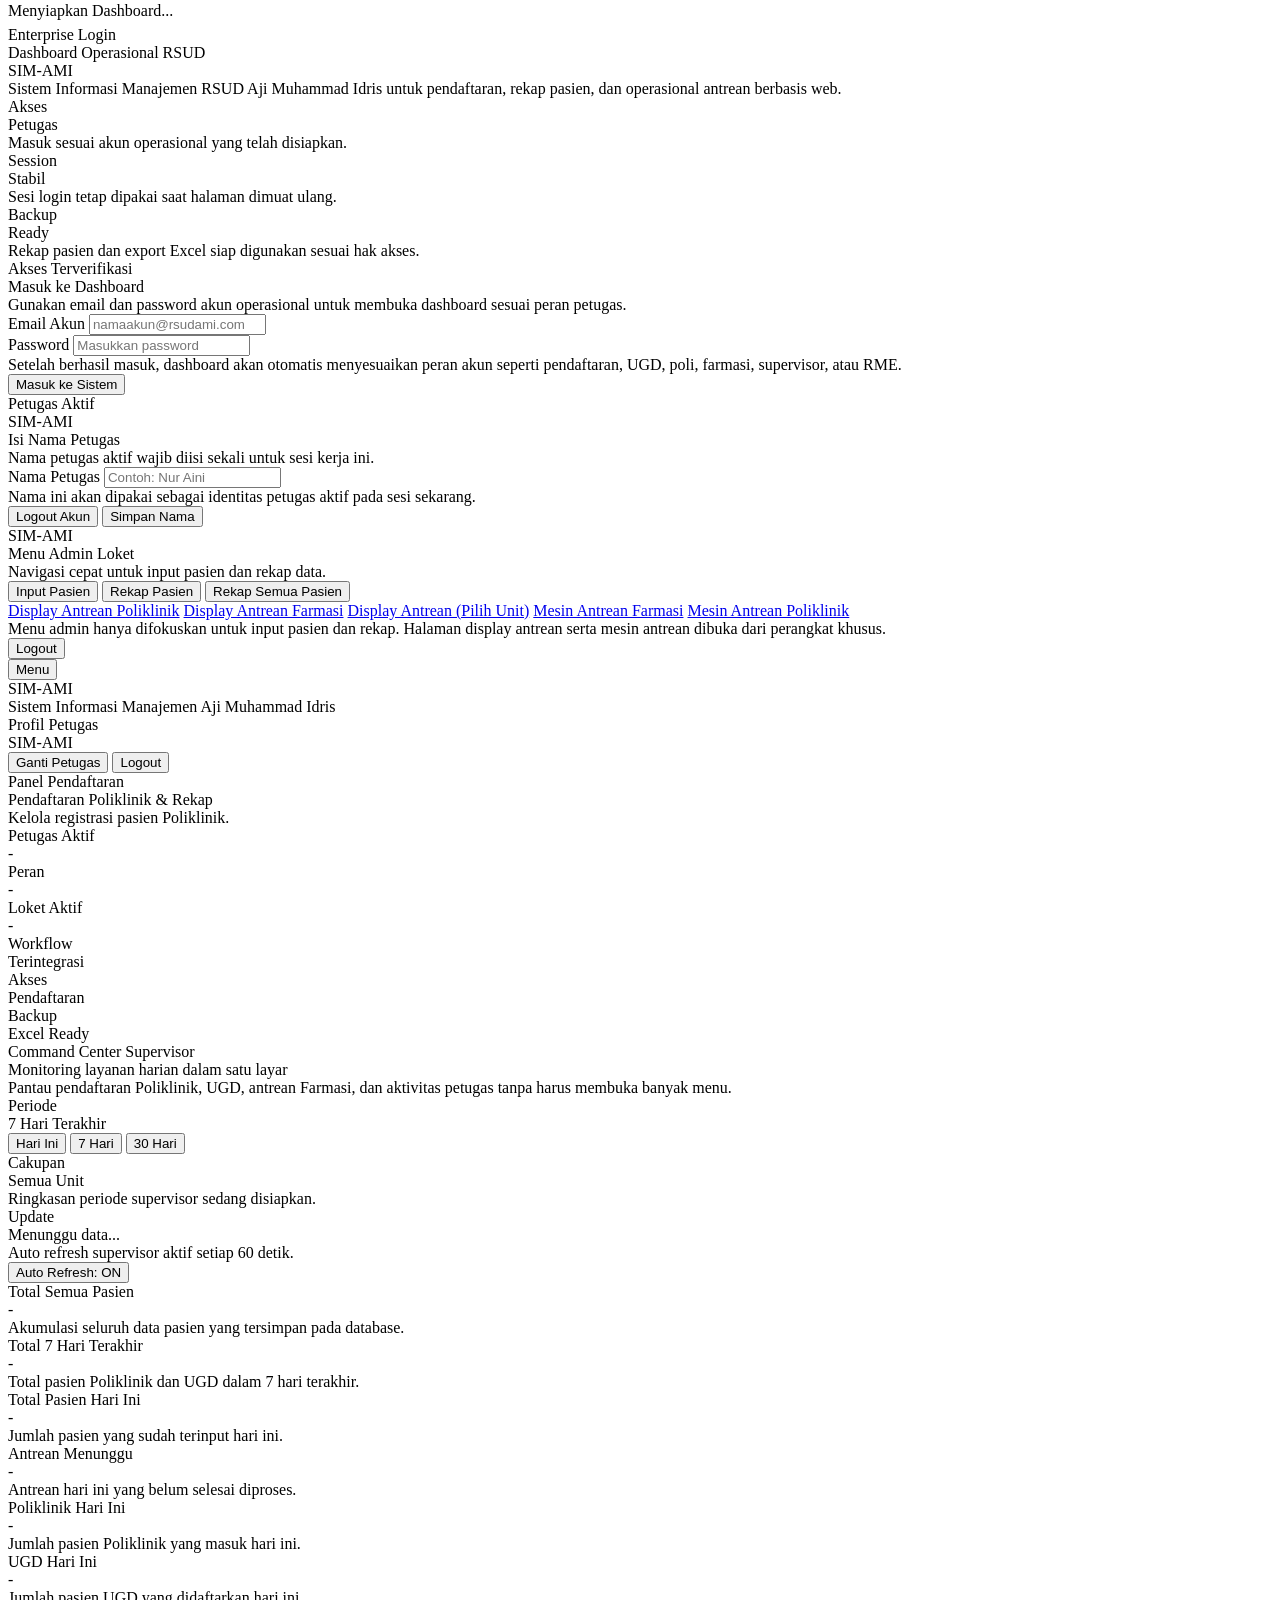
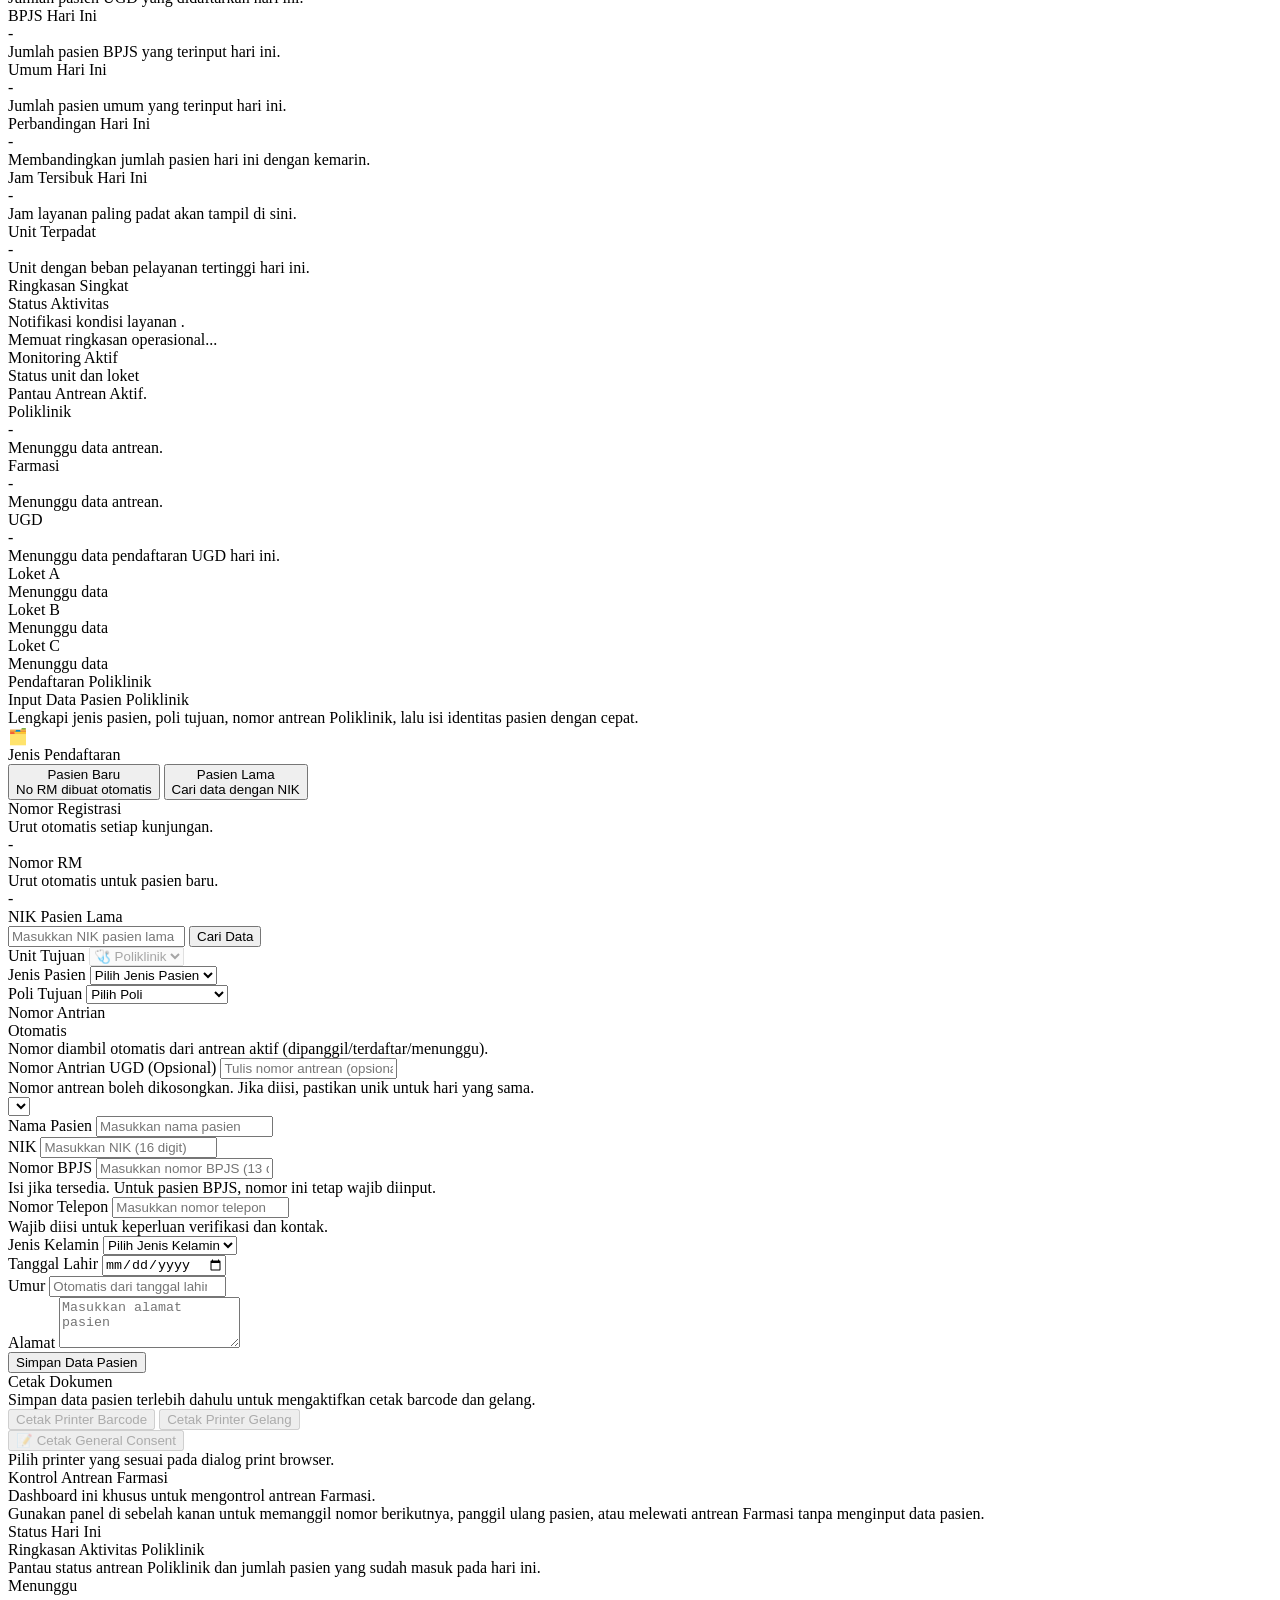
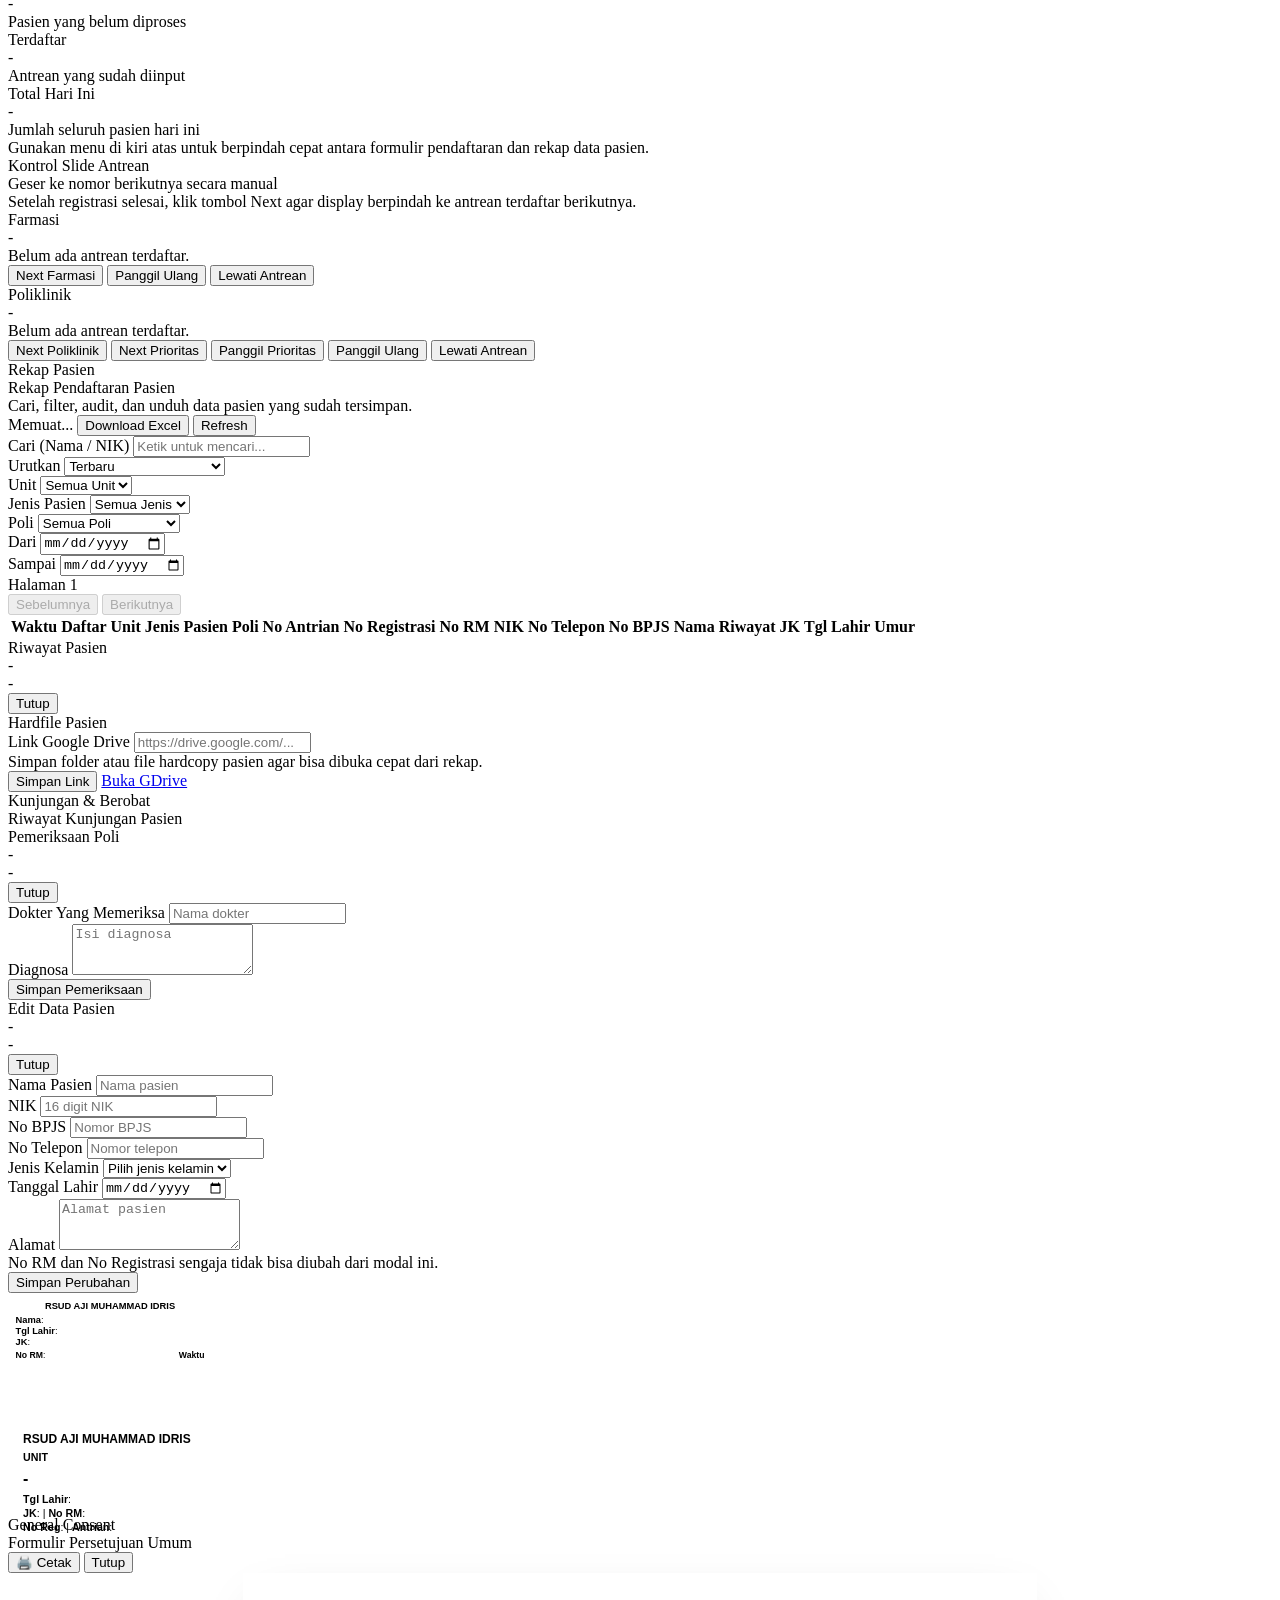
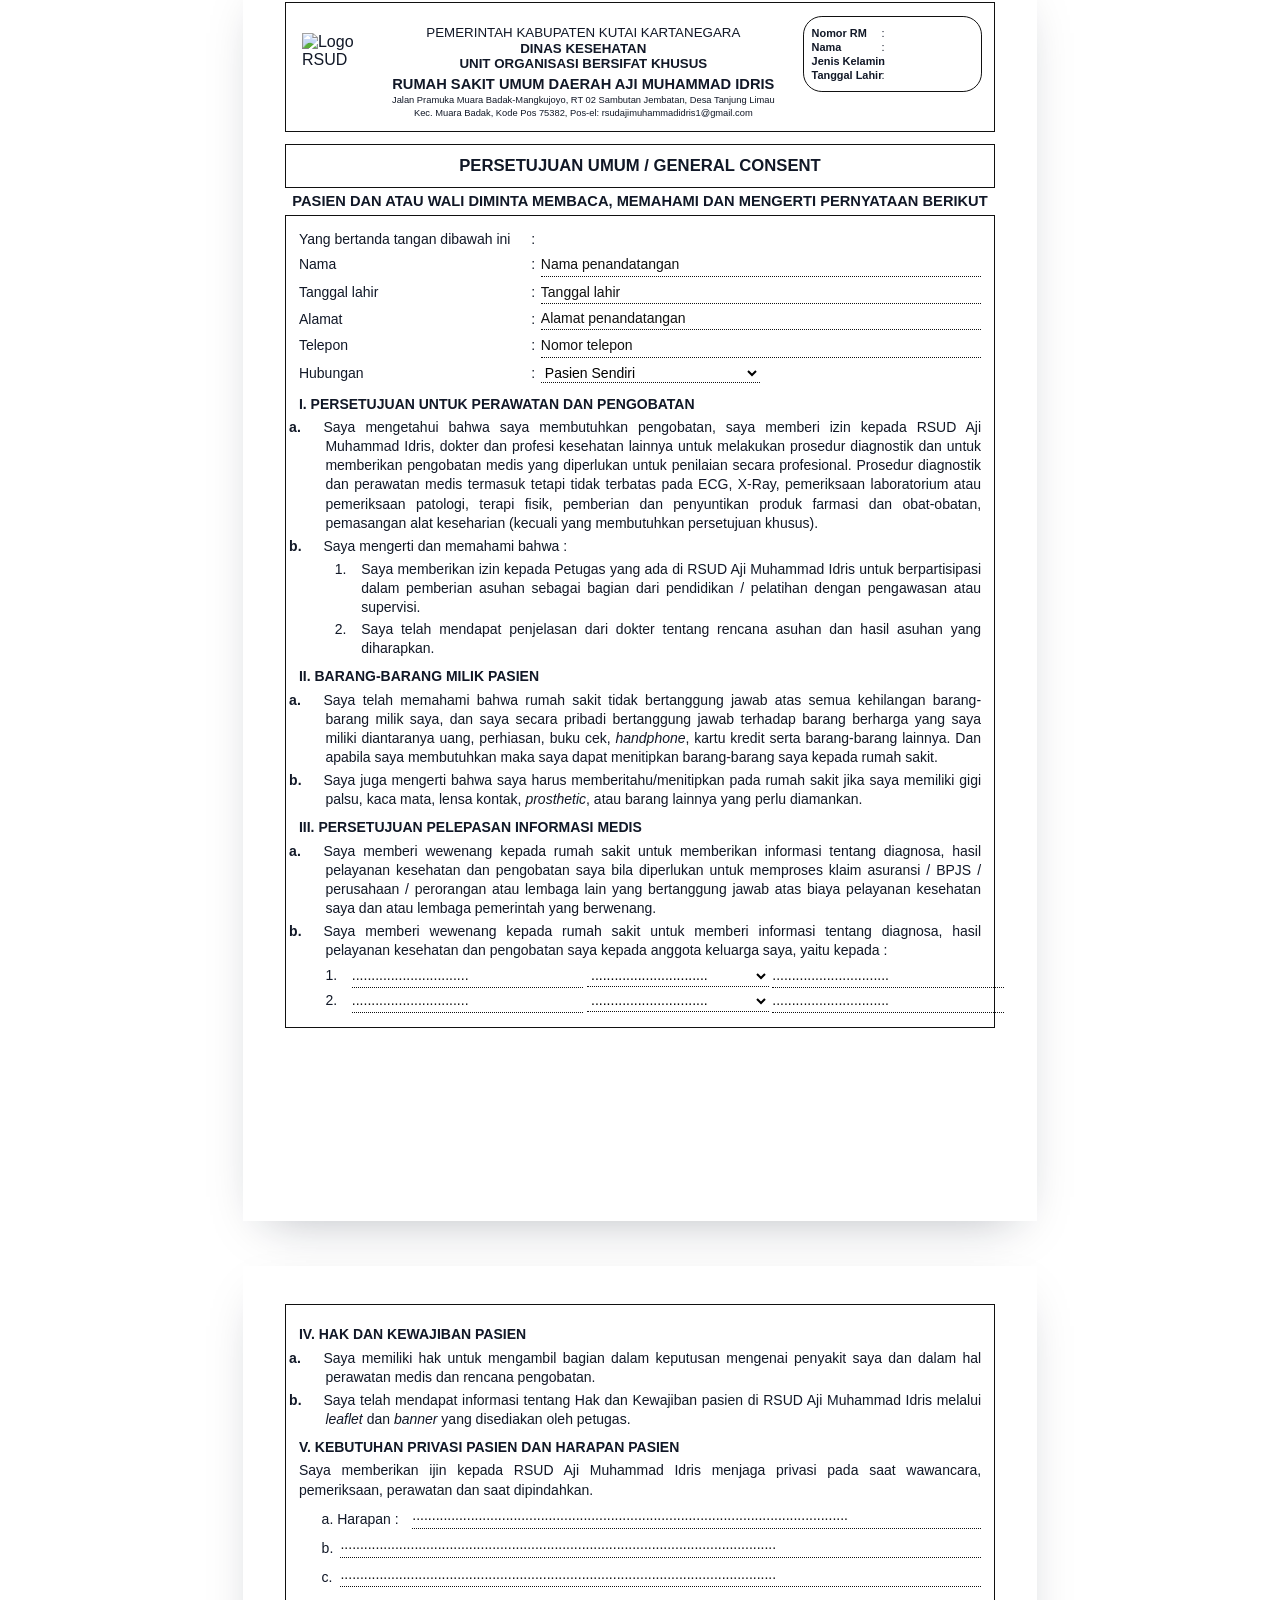
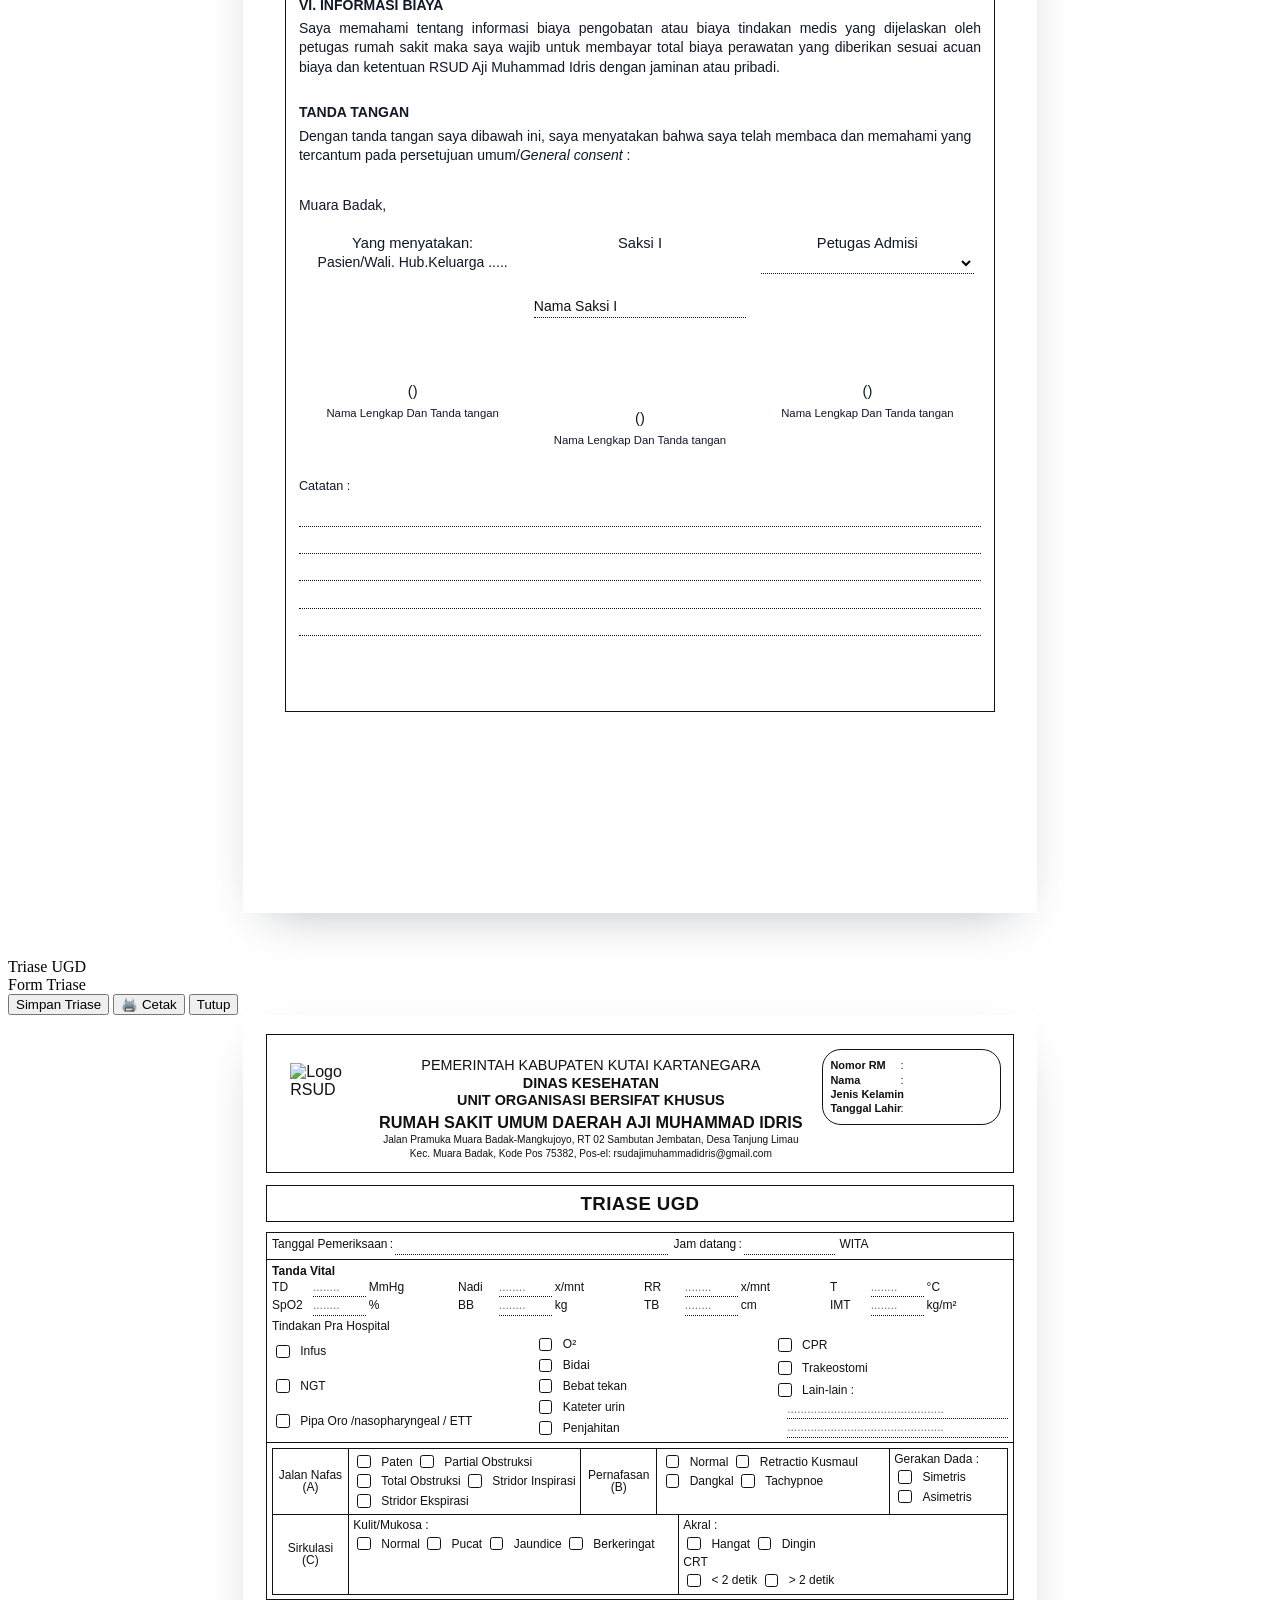
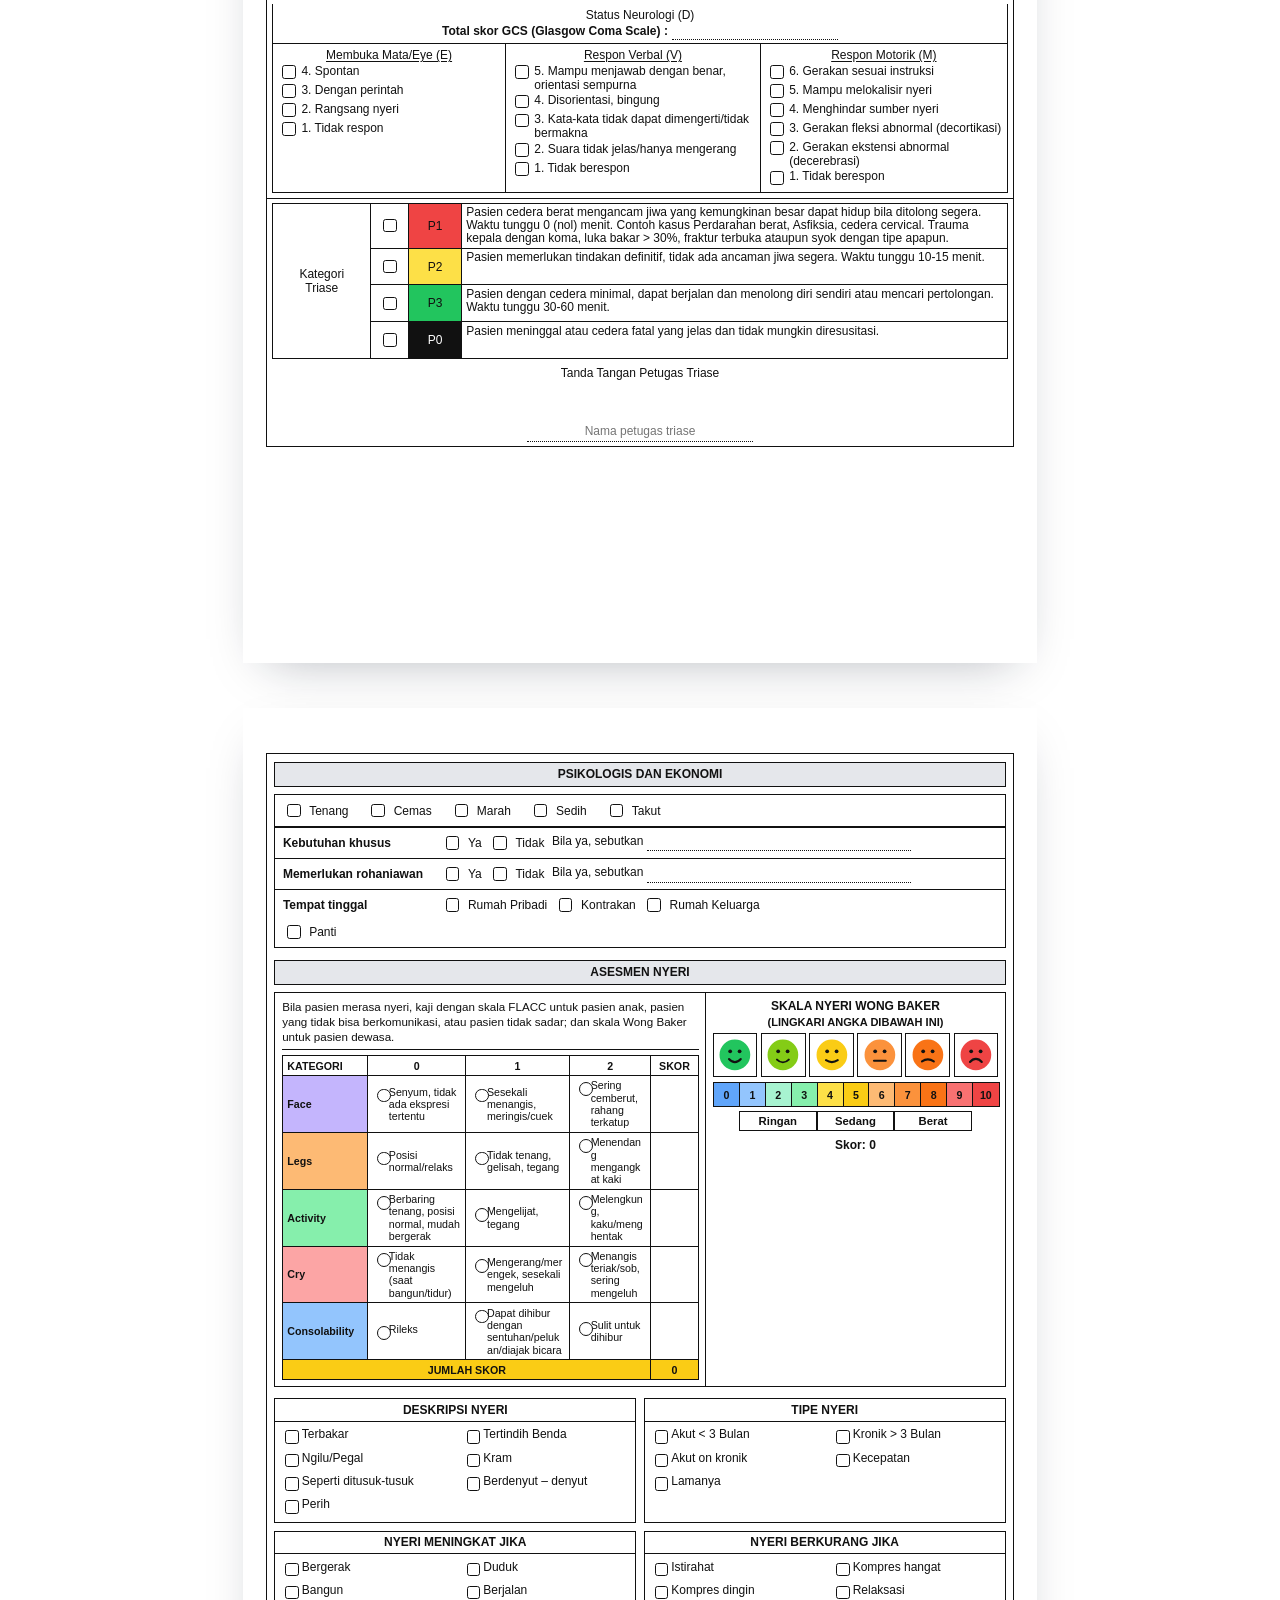
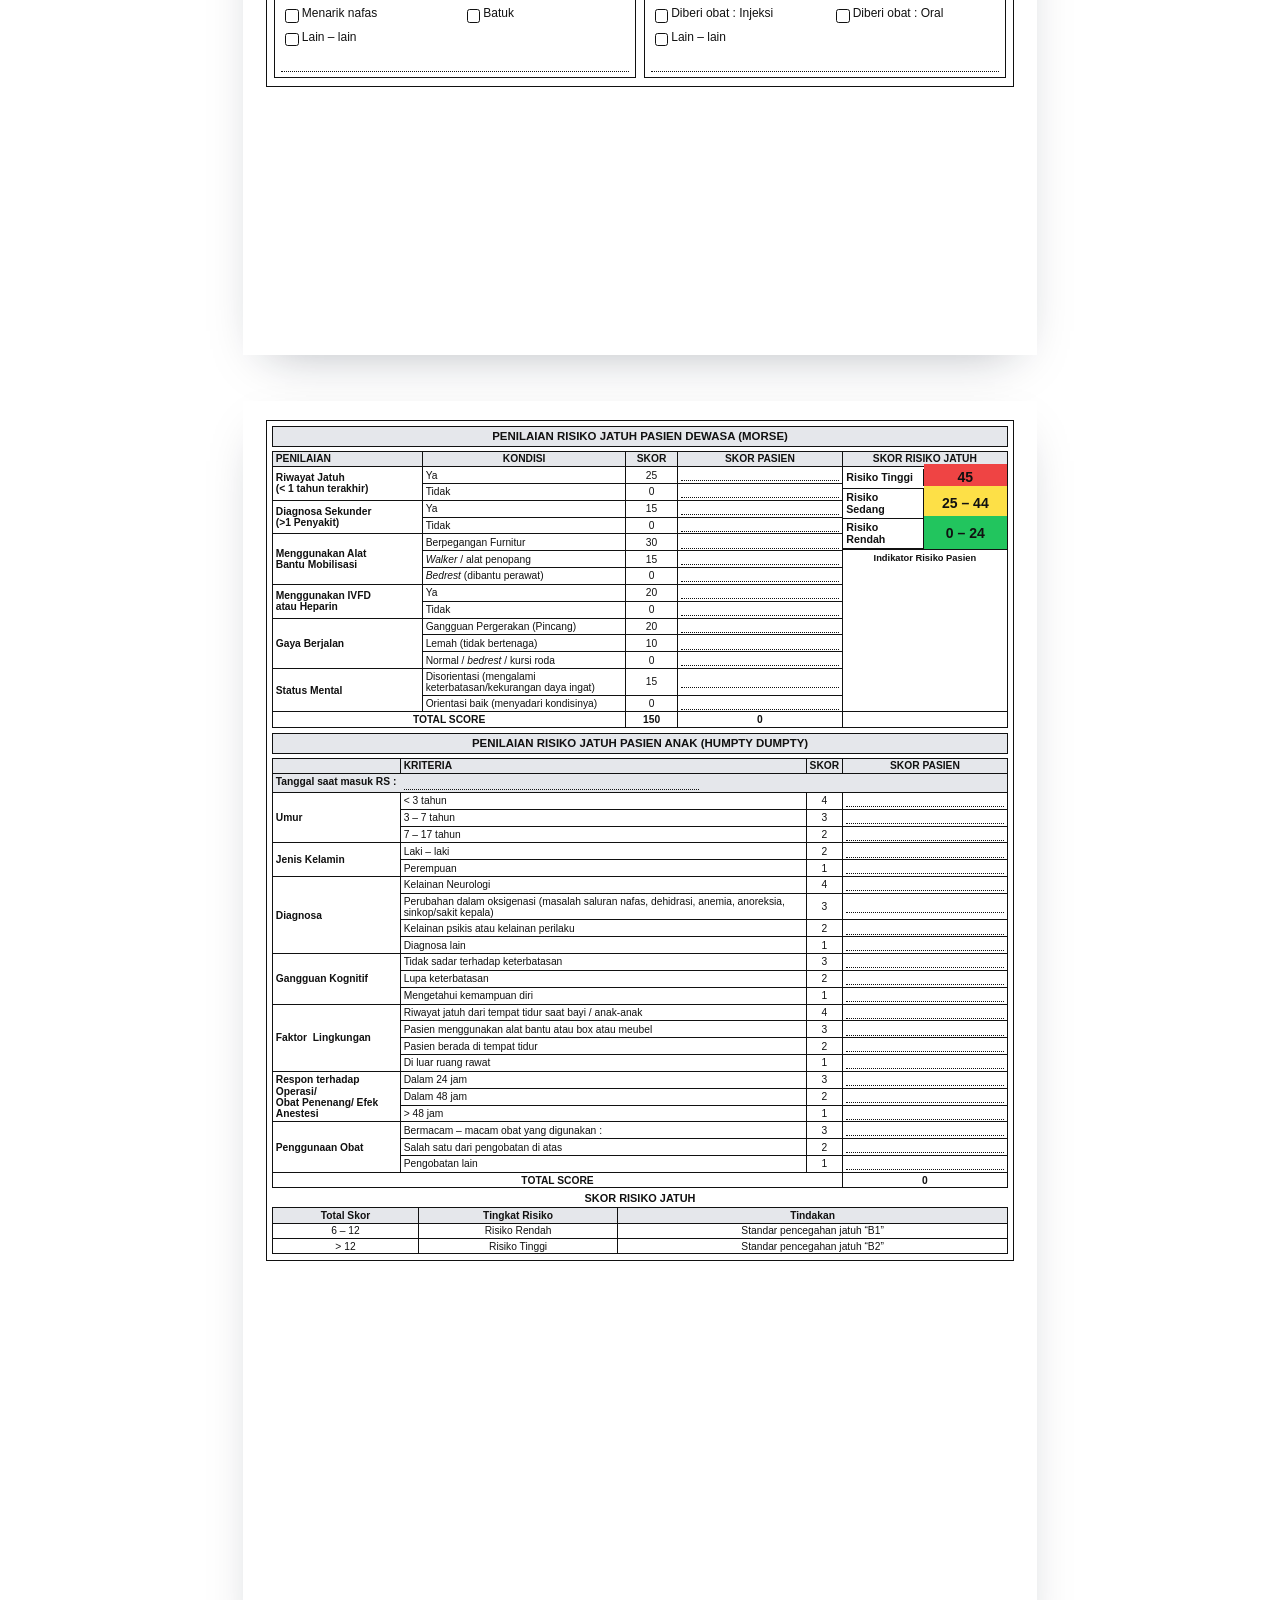
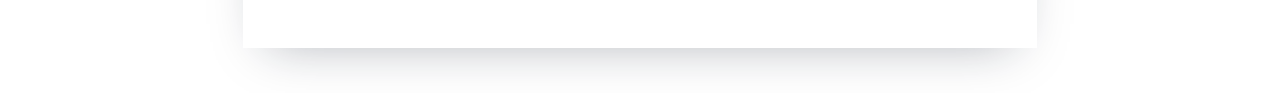
==== index.html @ f5a2738b "Update index.html" ====
<!DOCTYPE html>
        <html lang="id">
        <head>
            <meta charset="UTF-8">
            <meta name="viewport" content="width=device-width, initial-scale=1.0">
            <meta http-equiv="Cache-Control" content="no-cache, no-store, must-revalidate">
            <meta http-equiv="Pragma" content="no-cache">
            <meta http-equiv="Expires" content="0">
            <title>SIM-AMI - Pendaftaran</title>
            <script src="https://cdn.tailwindcss.com"></script>
            <script src="https://unpkg.com/@supabase/supabase-js@2"></script>
            <script src="https://cdn.jsdelivr.net/npm/jsbarcode@3.11.6/dist/JsBarcode.all.min.js"></script>
            <script src="https://cdn.jsdelivr.net/npm/xlsx@0.18.5/dist/xlsx.full.min.js"></script>
        </head>
        <body class="min-h-screen antialiased text-slate-900 bg-[radial-gradient(circle_at_top_left,_rgba(16,185,129,0.18),_transparent_28%),radial-gradient(circle_at_top_right,_rgba(59,130,246,0.16),_transparent_32%),linear-gradient(135deg,_#ecfeff_0%,_#eff6ff_42%,_#f8fafc_100%)]">
            <div id="globalLoadingShell" class="pointer-events-none fixed inset-x-0 top-0 z-[70] opacity-0 transition-all duration-300">
                <div class="h-1.5 w-full overflow-hidden bg-white/35 shadow-[0_10px_32px_-20px_rgba(15,23,42,0.45)] backdrop-blur">
                    <div id="globalLoadingBar" class="h-full w-0 bg-[linear-gradient(90deg,_#10b981_0%,_#14b8a6_45%,_#3b82f6_100%)] transition-[width] duration-200 ease-out"></div>
                </div>
                <div id="globalLoadingHint" class="ml-auto mr-4 mt-2 hidden rounded-full border border-white/70 bg-white/90 px-3 py-1 text-[10px] font-bold uppercase tracking-[0.18em] text-slate-500 shadow-sm backdrop-blur md:block">
                    Menyiapkan Dashboard...
                </div>
            </div>
            <div id="loginOverlay" class="fixed inset-0 z-50 hidden">
                <div class="absolute inset-0 bg-[radial-gradient(circle_at_top_left,_rgba(16,185,129,0.22),_transparent_24%),radial-gradient(circle_at_bottom_right,_rgba(37,99,235,0.22),_transparent_28%),rgba(2,6,23,0.72)] backdrop-blur-md"></div>
                <div class="relative min-h-full flex items-center justify-center p-4 lg:p-6">
                    <div class="w-full max-w-5xl overflow-hidden rounded-[32px] border border-white/60 bg-white/95 shadow-[0_36px_90px_-30px_rgba(15,23,42,0.58)]">
                        <div class="grid grid-cols-1 lg:grid-cols-[1.08fr_0.92fr]">
                            <div class="relative overflow-hidden bg-[linear-gradient(135deg,_#064e3b_0%,_#0f766e_36%,_#2563eb_100%)] px-7 py-8 md:px-10 md:py-10">
                                <div class="absolute inset-0 bg-[radial-gradient(circle_at_top_right,_rgba(255,255,255,0.16),_transparent_30%),radial-gradient(circle_at_bottom_left,_rgba(255,255,255,0.12),_transparent_24%)]"></div>
                                <div class="relative">
                                    <div class="inline-flex items-center rounded-full border border-white/15 bg-white/10 px-3.5 py-1.5 text-[11px] font-bold uppercase tracking-[0.28em] text-emerald-50">Enterprise Login</div>
                                    <div class="mt-7 text-emerald-100 text-[11px] font-semibold tracking-[0.34em] uppercase">Dashboard Operasional RSUD</div>
                                    <div class="mt-2 text-white text-4xl md:text-5xl font-black tracking-tight leading-tight">SIM-AMI</div>
                                    <div class="mt-3 max-w-xl text-emerald-50/90 text-sm md:text-base font-medium leading-7">Sistem Informasi Manajemen RSUD Aji Muhammad Idris untuk pendaftaran, rekap pasien, dan operasional antrean berbasis web.</div>
                                    <div class="mt-8 grid grid-cols-1 gap-3 sm:grid-cols-3">
                                        <div class="rounded-[24px] border border-white/12 bg-white/10 px-4 py-4 backdrop-blur-sm">
                                            <div class="text-[10px] font-extrabold uppercase tracking-[0.22em] text-emerald-100/90">Akses</div>
                                            <div class="mt-2 text-white text-lg font-black">Petugas</div>
                                            <div class="mt-1 text-xs font-semibold leading-5 text-emerald-50/85">Masuk sesuai akun operasional yang telah disiapkan.</div>
                                        </div>
                                        <div class="rounded-[24px] border border-white/12 bg-white/10 px-4 py-4 backdrop-blur-sm">
                                            <div class="text-[10px] font-extrabold uppercase tracking-[0.22em] text-emerald-100/90">Session</div>
                                            <div class="mt-2 text-white text-lg font-black">Stabil</div>
                                            <div class="mt-1 text-xs font-semibold leading-5 text-emerald-50/85">Sesi login tetap dipakai saat halaman dimuat ulang.</div>
                                        </div>
                                        <div class="rounded-[24px] border border-white/12 bg-white/10 px-4 py-4 backdrop-blur-sm">
                                            <div class="text-[10px] font-extrabold uppercase tracking-[0.22em] text-emerald-100/90">Backup</div>
                                            <div class="mt-2 text-white text-lg font-black">Ready</div>
                                            <div class="mt-1 text-xs font-semibold leading-5 text-emerald-50/85">Rekap pasien dan export Excel siap digunakan sesuai hak akses.</div>
                                        </div>
                                    </div>
                                </div>
                            </div>
                            <div class="bg-[linear-gradient(180deg,_rgba(255,255,255,0.98)_0%,_rgba(248,250,252,0.98)_100%)] px-6 py-7 md:px-9 md:py-10">
                                <div class="mx-auto max-w-md">
                                    <div class="inline-flex items-center rounded-full border border-emerald-100 bg-emerald-50 px-3 py-1 text-[11px] font-extrabold uppercase tracking-[0.22em] text-emerald-700">Akses Terverifikasi</div>
                                    <div class="mt-5 text-slate-900 text-3xl font-black tracking-tight">Masuk ke Dashboard</div>
                                    <div class="mt-2 text-sm font-semibold leading-6 text-slate-500">Gunakan email dan password akun operasional untuk membuka dashboard sesuai peran petugas.</div>
                                    <div class="mt-7 space-y-5">
                                        <div>
                                            <label class="mb-2 block text-sm font-bold text-slate-700">Email Akun</label>
                                            <input id="loginEmail" type="email" class="w-full rounded-2xl border border-emerald-100 bg-white px-4 py-3.5 text-slate-900 shadow-sm transition focus:outline-none focus:ring-4 focus:ring-emerald-100 focus:border-emerald-500" placeholder="namaakun@rsudami.com">
                                        </div>
                                        <div>
                                            <label class="mb-2 block text-sm font-bold text-slate-700">Password</label>
                                            <input id="loginPassword" type="password" class="w-full rounded-2xl border border-emerald-100 bg-white px-4 py-3.5 text-slate-900 shadow-sm transition focus:outline-none focus:ring-4 focus:ring-emerald-100 focus:border-emerald-500" placeholder="Masukkan password">
                                        </div>
                                        <div class="rounded-[24px] border border-slate-200 bg-slate-50 px-4 py-3 text-xs font-semibold leading-5 text-slate-500">
                                            Setelah berhasil masuk, dashboard akan otomatis menyesuaikan peran akun seperti pendaftaran, UGD, poli, farmasi, supervisor, atau RME.
                                        </div>
                                        <button id="loginBtn" type="button" class="w-full rounded-2xl bg-[linear-gradient(135deg,_#059669_0%,_#0f766e_38%,_#2563eb_100%)] py-3.5 text-base font-black text-white shadow-[0_20px_34px_-16px_rgba(5,150,105,0.56)] transition hover:brightness-105">
                                            Masuk ke Sistem
                                        </button>
                                        <div id="loginError" class="hidden rounded-2xl border border-red-200 bg-red-50 px-4 py-3 text-sm font-semibold text-red-700"></div>
                                    </div>
                                </div>
                            </div>
                        </div>
                    </div>
                </div>
            </div>
            <div id="staffIdentityOverlay" class="fixed inset-0 z-[55] hidden">
                <div class="absolute inset-0 bg-slate-950/55 backdrop-blur-md"></div>
                <div class="relative min-h-full flex items-center justify-center p-4">
                    <div class="w-full max-w-md overflow-hidden rounded-[28px] border border-white/70 bg-white/95 shadow-[0_30px_80px_-28px_rgba(15,23,42,0.55)]">
                        <div class="bg-[linear-gradient(135deg,_#065f46_0%,_#0f766e_38%,_#1d4ed8_100%)] px-7 py-7">
                            <div class="inline-flex items-center rounded-full border border-white/15 bg-white/10 px-3 py-1 text-[11px] font-bold uppercase tracking-[0.28em] text-emerald-50">Petugas Aktif</div>
                            <div class="mt-6 text-emerald-100 text-[11px] font-semibold tracking-[0.34em] uppercase">SIM-AMI</div>
                            <div class="mt-2 text-white text-3xl font-black tracking-tight">Isi Nama Petugas</div>
                            <div class="mt-2 text-emerald-50/90 text-sm font-medium leading-6">Nama petugas aktif wajib diisi sekali untuk sesi kerja ini.</div>
                        </div>
                        <div class="p-7 space-y-5">
                            <div>
                                <label class="block text-slate-700 font-semibold mb-2">Nama Petugas</label>
                                <input id="staffNameInput" type="text" class="w-full rounded-2xl border border-emerald-100 bg-white px-4 py-3.5 shadow-sm transition focus:outline-none focus:ring-4 focus:ring-emerald-100 focus:border-emerald-500" placeholder="Contoh: Nur Aini" maxlength="80">
                            </div>
                            <div id="staffIdentityInfo" class="rounded-2xl border border-emerald-100 bg-emerald-50 px-4 py-3 text-sm font-semibold text-emerald-800">
                                Nama ini akan dipakai sebagai identitas petugas aktif pada sesi sekarang.
                            </div>
                            <div id="staffNameError" class="text-sm font-semibold text-red-600 hidden"></div>
                            <div class="grid grid-cols-1 gap-3 sm:grid-cols-2">
                                <button id="staffLogoutBtn" type="button" class="rounded-2xl border border-slate-200 bg-white py-3 text-slate-700 font-bold shadow-sm transition hover:bg-slate-50">
                                    Logout Akun
                                </button>
                                <button id="staffNameSaveBtn" type="button" class="rounded-2xl bg-[linear-gradient(135deg,_#059669_0%,_#0f766e_38%,_#2563eb_100%)] py-3 text-white font-bold shadow-[0_16px_30px_-14px_rgba(5,150,105,0.55)] transition hover:brightness-105">
                                    Simpan Nama
                                </button>
                            </div>
                        </div>
                    </div>
                </div>
            </div>

            <div id="drawerOverlay" class="fixed inset-0 z-40 hidden">
                <div class="absolute inset-0 bg-slate-900/40 backdrop-blur"></div>
            </div>
            <aside id="drawer" class="fixed z-50 top-0 left-0 h-full w-[340px] -translate-x-full border-r border-white/70 bg-white/95 shadow-[0_30px_80px_-24px_rgba(15,23,42,0.35)] backdrop-blur-xl transition-transform duration-200">
                <div id="drawerHeader" class="bg-[linear-gradient(135deg,_#065f46_0%,_#0f766e_42%,_#1d4ed8_100%)] px-6 py-6">
                    <div id="drawerRoleEyebrow" class="text-emerald-100 text-xs font-semibold tracking-[0.3em] uppercase">SIM-AMI</div>
                    <div id="drawerTitle" class="text-white text-2xl font-black tracking-tight mt-2">Menu Admin Loket</div>
                    <div id="drawerDescription" class="text-emerald-50/90 text-sm font-semibold mt-2">Navigasi cepat untuk input pasien dan rekap data.</div>
                </div>
                <div class="p-5 space-y-3">
                    <button id="menuPendaftaran" type="button" class="w-full rounded-2xl border border-emerald-100 bg-emerald-50 px-4 py-3.5 text-left font-bold text-emerald-900 transition hover:bg-emerald-100">
                        Input Pasien
                    </button>
                    <button id="menuRekap" type="button" class="w-full rounded-2xl border border-emerald-100 bg-white px-4 py-3.5 text-left font-bold text-slate-800 transition hover:bg-emerald-50">
                        Rekap Pasien
                    </button>
                    <button id="menuRekapAll" type="button" class="hidden w-full rounded-2xl border border-emerald-100 bg-white px-4 py-3.5 text-left font-bold text-slate-800 transition hover:bg-emerald-50">
                        Rekap Semua Pasien
                    </button>
                    <div id="supervisorMenuLinks" class="hidden space-y-3">
                        <div class="my-4 h-px bg-gradient-to-r from-transparent via-violet-100 to-transparent"></div>
                        <a id="supervisorOpenDisplayPoliklinik" href="display.html?unit=POLIKLINIK" class="block rounded-2xl border border-violet-100 bg-white px-4 py-3.5 font-semibold text-slate-800 transition hover:bg-violet-50" target="_blank" rel="noreferrer">Display Antrean Poliklinik</a>
                        <a id="supervisorOpenDisplayFarmasi" href="display.html?unit=FARMASI" class="block rounded-2xl border border-violet-100 bg-white px-4 py-3.5 font-semibold text-slate-800 transition hover:bg-violet-50" target="_blank" rel="noreferrer">Display Antrean Farmasi</a>
                        <a id="supervisorOpenDisplay" href="display.html" class="block rounded-2xl border border-violet-100 bg-white px-4 py-3.5 font-semibold text-slate-800 transition hover:bg-violet-50" target="_blank" rel="noreferrer">Display Antrean (Pilih Unit)</a>
                        <a id="supervisorOpenMesinFarmasi" href="mesin-farmasi.html" class="block rounded-2xl border border-violet-100 bg-white px-4 py-3.5 font-semibold text-slate-800 transition hover:bg-violet-50" target="_blank" rel="noreferrer">Mesin Antrean Farmasi</a>
                        <a id="supervisorOpenMesinPoliklinik" href="mesin-poliklinik.html" class="block rounded-2xl border border-violet-100 bg-white px-4 py-3.5 font-semibold text-slate-800 transition hover:bg-violet-50" target="_blank" rel="noreferrer">Mesin Antrean Poliklinik</a>
                    </div>
                    <div class="my-4 h-px bg-gradient-to-r from-transparent via-emerald-100 to-transparent"></div>
                    <div id="drawerRoleNote" class="rounded-2xl border border-slate-200 bg-slate-50 px-4 py-4 text-sm font-semibold text-slate-600">
                        Menu admin hanya difokuskan untuk input pasien dan rekap. Halaman display antrean serta mesin antrean dibuka dari perangkat khusus.
                    </div>
                    <div class="my-4 h-px bg-gradient-to-r from-transparent via-emerald-100 to-transparent"></div>
                    <button id="logoutBtnDrawer" type="button" class="w-full rounded-2xl border border-red-100 bg-red-50 px-4 py-3.5 text-left font-bold text-red-700 transition hover:bg-red-100">
                        Logout
                    </button>
                </div>
            </aside>

            <header class="sticky top-0 z-30 border-b border-white/60 bg-white/70 backdrop-blur-xl">
                <div class="max-w-7xl mx-auto px-4 md:px-6 py-3 flex items-center justify-between gap-3">
                    <div class="flex items-center gap-2.5 min-w-0">
                        <button id="burgerBtn" type="button" class="flex h-10 w-10 shrink-0 items-center justify-center rounded-xl border border-emerald-100 bg-white shadow-sm transition hover:bg-emerald-50">
                            <span class="sr-only">Menu</span>
                            <div class="space-y-1.5">
                                <div class="h-0.5 w-5 bg-slate-700"></div>
                                <div class="h-0.5 w-5 bg-slate-700"></div>
                                <div class="h-0.5 w-5 bg-slate-700"></div>
                            </div>
                        </button>
                        <div class="min-w-0">
                            <div class="truncate text-slate-900 font-black tracking-tight text-base md:text-xl">SIM-AMI</div>
                            <div class="truncate text-[11px] font-semibold tracking-[0.16em] text-slate-500 uppercase">Sistem Informasi Manajemen Aji Muhammad Idris</div>
                        </div>
                    </div>
                    <div class="flex items-center gap-2">
                        <div id="adminIdentityBadge" class="hidden rounded-full border border-blue-100 bg-white px-3 py-1.5 text-[10px] font-bold uppercase tracking-[0.18em] text-blue-700 shadow-sm md:inline-flex">
                            Profil Petugas
                        </div>
                        <div class="hidden 2xl:flex items-center rounded-full border border-emerald-100 bg-white px-3 py-1.5 text-[10px] font-bold uppercase tracking-[0.22em] text-emerald-700 shadow-sm">
                            SIM-AMI
                        </div>
                        <button id="changeStaffBtn" type="button" class="hidden md:inline-flex items-center justify-center rounded-xl border border-emerald-100 bg-white px-3.5 py-2 text-sm font-bold text-slate-700 shadow-sm transition hover:bg-emerald-50">
                            Ganti Petugas
                        </button>
                        <button id="logoutBtnTop" type="button" class="hidden md:inline-flex items-center justify-center rounded-xl border border-emerald-100 bg-white px-3.5 py-2 text-sm font-bold text-slate-700 shadow-sm transition hover:bg-emerald-50">
                            Logout
                        </button>
                    </div>
                </div>
            </header>

            <main class="max-w-7xl mx-auto p-4 md:p-5 lg:p-6">
                <section id="viewPendaftaran" class="hidden">
                    <div class="space-y-5">
                        <div class="overflow-hidden rounded-[32px] border border-white/70 bg-white/85 shadow-[0_28px_80px_-28px_rgba(15,23,42,0.28)] backdrop-blur-xl">
                            <div id="dashboardHero" class="bg-[linear-gradient(135deg,_#065f46_0%,_#0f766e_38%,_#1d4ed8_100%)] px-5 py-5 md:px-6">
                                <div class="flex flex-col gap-4 xl:flex-row xl:items-end xl:justify-between">
                                    <div class="max-w-3xl">
                                        <div id="dashboardRolePill" class="inline-flex items-center rounded-full border border-white/15 bg-white/10 px-3 py-1.5 text-[10px] font-bold uppercase tracking-[0.24em] text-emerald-50">Panel Pendaftaran</div>
                                        <div id="dashboardTitle" class="mt-3 text-2xl md:text-3xl font-black tracking-tight text-white">Pendaftaran Poliklinik & Rekap</div>
                                        <div id="dashboardDescription" class="mt-2 text-sm md:text-base font-semibold leading-relaxed text-emerald-50/95">Kelola registrasi pasien Poliklinik.</div>
                                        <div class="mt-4 grid grid-cols-1 gap-2.5 sm:grid-cols-3">
                                            <div class="rounded-2xl border border-white/15 bg-white/10 px-3.5 py-3.5 text-white">
                                                <div class="text-[10px] font-bold uppercase tracking-[0.2em] text-emerald-100">Petugas Aktif</div>
                                                <div id="adminNameDisplay" class="mt-1.5 text-base font-black">-</div>
                                            </div>
                                            <div class="rounded-2xl border border-white/15 bg-white/10 px-3.5 py-3.5 text-white">
                                                <div class="text-[10px] font-bold uppercase tracking-[0.2em] text-emerald-100">Peran</div>
                                                <div id="adminRoleDisplay" class="mt-1.5 text-base font-black">-</div>
                                            </div>
                                            <div class="rounded-2xl border border-white/15 bg-white/10 px-3.5 py-3.5 text-white">
                                                <div class="text-[10px] font-bold uppercase tracking-[0.2em] text-emerald-100">Loket Aktif</div>
                                                <div id="adminLoketDisplay" class="mt-1.5 text-base font-black">-</div>
                                            </div>
                                        </div>
                                    </div>
                                    <div class="grid grid-cols-1 sm:grid-cols-3 gap-2.5 min-w-full xl:min-w-[360px]">
                                        <div class="rounded-2xl border border-white/15 bg-white/10 px-3.5 py-3.5 text-white">
                                            <div id="summaryBox1Label" class="text-[10px] font-bold uppercase tracking-[0.2em] text-emerald-100">Workflow</div>
                                            <div id="summaryBox1Value" class="mt-1.5 text-lg font-black">Terintegrasi</div>
                                        </div>
                                        <div class="rounded-2xl border border-white/15 bg-white/10 px-3.5 py-3.5 text-white">
                                            <div id="summaryBox2Label" class="text-[10px] font-bold uppercase tracking-[0.2em] text-emerald-100">Akses</div>
                                                <div id="summaryBox2Value" class="mt-1.5 text-lg font-black">Pendaftaran</div>
                                        </div>
                                        <div class="rounded-2xl border border-white/15 bg-white/10 px-3.5 py-3.5 text-white">
                                            <div id="summaryBox3Label" class="text-[10px] font-bold uppercase tracking-[0.2em] text-emerald-100">Backup</div>
                                            <div id="summaryBox3Value" class="mt-1.5 text-lg font-black">Excel Ready</div>
                                        </div>
                                    </div>
                                </div>
                            </div>
                        </div>

                        <div id="supervisorCommandCenter" class="hidden space-y-5">
                            <div class="rounded-[30px] border border-white/70 bg-white/90 p-5 shadow-[0_24px_60px_-28px_rgba(15,23,42,0.35)] backdrop-blur-xl md:p-6">
                                <div class="flex flex-col gap-4 xl:flex-row xl:items-start xl:justify-between">
                                    <div class="max-w-3xl">
                                        <div class="text-xs font-extrabold uppercase tracking-[0.22em] text-violet-700">Command Center Supervisor</div>
                                        <div class="mt-1.5 text-2xl font-black tracking-tight text-slate-900 md:text-3xl">Monitoring layanan harian dalam satu layar</div>
                                        <div class="mt-2 text-sm font-semibold leading-6 text-slate-500">Pantau pendaftaran Poliklinik, UGD, antrean Farmasi, dan aktivitas petugas tanpa harus membuka banyak menu.</div>
                                    </div>
                                    <div class="grid grid-cols-1 gap-2.5 sm:grid-cols-3 xl:min-w-[560px]">
                                        <div class="rounded-[22px] border border-violet-100 bg-[linear-gradient(135deg,_#faf5ff_0%,_#f8fbff_100%)] px-4 py-3.5 shadow-sm">
                                            <div class="text-[10px] font-extrabold uppercase tracking-[0.2em] text-violet-700">Periode</div>
                                            <div id="supervisorPeriodLabel" class="mt-1.5 text-sm font-black text-slate-900">7 Hari Terakhir</div>
                                            <div class="mt-3 flex flex-wrap gap-2">
                                                <button id="supervisorPeriod1Btn" type="button" class="rounded-full border border-violet-200 bg-white px-3 py-1.5 text-[11px] font-extrabold uppercase tracking-[0.16em] text-violet-700 transition hover:bg-violet-50">Hari Ini</button>
                                                <button id="supervisorPeriod7Btn" type="button" class="rounded-full border border-violet-200 bg-violet-600 px-3 py-1.5 text-[11px] font-extrabold uppercase tracking-[0.16em] text-white shadow-sm transition hover:bg-violet-700">7 Hari</button>
                                                <button id="supervisorPeriod30Btn" type="button" class="rounded-full border border-violet-200 bg-white px-3 py-1.5 text-[11px] font-extrabold uppercase tracking-[0.16em] text-violet-700 transition hover:bg-violet-50">30 Hari</button>
                                            </div>
                                        </div>
                                        <div class="rounded-[22px] border border-blue-100 bg-[linear-gradient(135deg,_#eff6ff_0%,_#f8fbff_100%)] px-4 py-3.5 shadow-sm">
                                            <div class="text-[10px] font-extrabold uppercase tracking-[0.2em] text-blue-700">Cakupan</div>
                                            <div class="mt-1.5 text-sm font-black text-slate-900">Semua Unit</div>
                                            <div id="supervisorPeriodSummary" class="mt-2 text-xs font-semibold leading-5 text-slate-500">Ringkasan periode supervisor sedang disiapkan.</div>
                                        </div>
                                        <div class="rounded-[22px] border border-slate-200 bg-[linear-gradient(135deg,_#ffffff_0%,_#f8fafc_100%)] px-4 py-3.5 shadow-sm">
                                            <div class="text-[10px] font-extrabold uppercase tracking-[0.2em] text-slate-500">Update</div>
                                            <div id="supervisorUpdatedAt" class="mt-1.5 text-sm font-black text-slate-900">Menunggu data...</div>
                                            <div id="supervisorAutoRefreshStatus" class="mt-2 text-xs font-semibold leading-5 text-slate-500">Auto refresh supervisor aktif setiap 60 detik.</div>
                                            <button id="supervisorAutoRefreshToggle" type="button" class="mt-3 rounded-full border border-slate-200 bg-white px-3 py-1.5 text-[11px] font-extrabold uppercase tracking-[0.16em] text-slate-700 transition hover:bg-slate-50">Auto Refresh: ON</button>
                                        </div>
                                    </div>
                                </div>
                            </div>

                            <div class="grid grid-cols-1 gap-4 md:grid-cols-2 xl:grid-cols-4">
                                <div class="rounded-[28px] border border-violet-100 bg-[linear-gradient(135deg,_#4c1d95_0%,_#6d28d9_52%,_#1d4ed8_100%)] p-5 text-white shadow-[0_24px_50px_-24px_rgba(76,29,149,0.55)]">
                                    <div class="text-[10px] font-extrabold uppercase tracking-[0.22em] text-violet-100">Total Semua Pasien</div>
                                    <div id="supervisorKpiTotalSemuaPasien" class="mt-3 text-4xl font-black tracking-tight">-</div>
                                    <div class="mt-2 text-sm font-semibold text-violet-50/90">Akumulasi seluruh data pasien yang tersimpan pada database.</div>
                                </div>
                                <div class="rounded-[28px] border border-emerald-100 bg-[linear-gradient(135deg,_#ecfdf5_0%,_#f0fdfa_100%)] p-5 shadow-sm">
                                    <div id="supervisorKpiPeriodeLabel" class="text-[10px] font-extrabold uppercase tracking-[0.22em] text-emerald-700">Total 7 Hari Terakhir</div>
                                    <div id="supervisorKpiPasien7Hari" class="mt-3 text-4xl font-black tracking-tight text-emerald-800">-</div>
                                    <div id="supervisorKpiPeriodeDescription" class="mt-2 text-sm font-semibold text-slate-500">Total pasien Poliklinik dan UGD dalam 7 hari terakhir.</div>
                                </div>
                                <div class="rounded-[28px] border border-orange-100 bg-[linear-gradient(135deg,_#fff7ed_0%,_#fff1f2_100%)] p-5 shadow-sm">
                                    <div class="text-[10px] font-extrabold uppercase tracking-[0.22em] text-orange-700">Total Pasien Hari Ini</div>
                                    <div id="supervisorKpiTotalPasienHariIni" class="mt-3 text-4xl font-black tracking-tight text-orange-800">-</div>
                                    <div class="mt-2 text-sm font-semibold text-slate-500">Jumlah pasien yang sudah terinput hari ini.</div>
                                </div>
                                <div class="rounded-[28px] border border-sky-100 bg-[linear-gradient(135deg,_#eff6ff_0%,_#f8fbff_100%)] p-5 shadow-sm">
                                    <div class="text-[10px] font-extrabold uppercase tracking-[0.22em] text-blue-700">Antrean Menunggu</div>
                                    <div id="supervisorKpiMenunggu" class="mt-3 text-4xl font-black tracking-tight text-blue-800">-</div>
                                    <div class="mt-2 text-sm font-semibold text-slate-500">Antrean hari ini yang belum selesai diproses.</div>
                                </div>
                            </div>

                            <div class="grid grid-cols-1 gap-4 md:grid-cols-2 xl:grid-cols-4">
                                <div class="rounded-[26px] border border-emerald-100 bg-white p-5 shadow-sm">
                                    <div class="text-[10px] font-extrabold uppercase tracking-[0.22em] text-emerald-700">Poliklinik Hari Ini</div>
                                    <div id="supervisorKpiPoliklinik" class="mt-3 text-3xl font-black tracking-tight text-slate-900">-</div>
                                    <div class="mt-2 text-sm font-semibold text-slate-500">Jumlah pasien Poliklinik yang masuk hari ini.</div>
                                </div>
                                <div class="rounded-[26px] border border-slate-200 bg-white p-5 shadow-sm">
                                    <div class="text-[10px] font-extrabold uppercase tracking-[0.22em] text-slate-500">UGD Hari Ini</div>
                                    <div id="supervisorKpiUgd" class="mt-3 text-3xl font-black tracking-tight text-slate-900">-</div>
                                    <div class="mt-2 text-sm font-semibold text-slate-500">Jumlah pasien UGD yang didaftarkan hari ini.</div>
                                </div>
                                <div class="rounded-[26px] border border-teal-100 bg-white p-5 shadow-sm">
                                    <div class="text-[10px] font-extrabold uppercase tracking-[0.22em] text-teal-700">BPJS Hari Ini</div>
                                    <div id="supervisorKpiBpjs" class="mt-3 text-3xl font-black tracking-tight text-slate-900">-</div>
                                    <div class="mt-2 text-sm font-semibold text-slate-500">Jumlah pasien BPJS yang terinput hari ini.</div>
                                </div>
                                <div class="rounded-[26px] border border-violet-100 bg-white p-5 shadow-sm">
                                    <div class="text-[10px] font-extrabold uppercase tracking-[0.22em] text-violet-700">Umum Hari Ini</div>
                                    <div id="supervisorKpiUmum" class="mt-3 text-3xl font-black tracking-tight text-slate-900">-</div>
                                    <div class="mt-2 text-sm font-semibold text-slate-500">Jumlah pasien umum yang terinput hari ini.</div>
                                </div>
                            </div>

                            <div class="grid grid-cols-1 gap-4 xl:grid-cols-3">
                                <div class="rounded-[28px] border border-violet-100 bg-white p-5 shadow-sm">
                                    <div class="text-[10px] font-extrabold uppercase tracking-[0.22em] text-violet-700">Perbandingan Hari Ini</div>
                                    <div id="supervisorComparisonValue" class="mt-3 text-3xl font-black tracking-tight text-slate-900">-</div>
                                    <div id="supervisorComparisonMeta" class="mt-2 text-sm font-semibold leading-6 text-slate-500">Membandingkan jumlah pasien hari ini dengan kemarin.</div>
                                </div>
                                <div class="rounded-[28px] border border-blue-100 bg-white p-5 shadow-sm">
                                    <div class="text-[10px] font-extrabold uppercase tracking-[0.22em] text-blue-700">Jam Tersibuk Hari Ini</div>
                                    <div id="supervisorPeakHourValue" class="mt-3 text-3xl font-black tracking-tight text-slate-900">-</div>
                                    <div id="supervisorPeakHourMeta" class="mt-2 text-sm font-semibold leading-6 text-slate-500">Jam layanan paling padat akan tampil di sini.</div>
                                </div>
                                <div class="rounded-[28px] border border-emerald-100 bg-white p-5 shadow-sm">
                                    <div class="text-[10px] font-extrabold uppercase tracking-[0.22em] text-emerald-700">Unit Terpadat</div>
                                    <div id="supervisorBusiestUnitValue" class="mt-3 text-3xl font-black tracking-tight text-slate-900">-</div>
                                    <div id="supervisorBusiestUnitMeta" class="mt-2 text-sm font-semibold leading-6 text-slate-500">Unit dengan beban pelayanan tertinggi hari ini.</div>
                                </div>
                            </div>

                            <div class="overflow-hidden rounded-[30px] border border-white/70 bg-white/90 shadow-[0_24px_60px_-28px_rgba(15,23,42,0.35)] backdrop-blur-xl">
                                <div class="border-b border-amber-100 bg-[linear-gradient(135deg,_#fff7ed_0%,_#fff1f2_100%)] px-5 py-5">
                                    <div class="text-xs font-extrabold uppercase tracking-[0.22em] text-orange-700">Ringkasan Singkat</div>
                                    <div class="mt-1.5 text-xl font-black tracking-tight text-slate-900">Status Aktivitas </div>
                                    <div class="mt-1.5 text-sm font-semibold text-slate-500">Notifikasi kondisi layanan .</div>
                                </div>
                                <div id="supervisorAlertList" class="grid grid-cols-1 gap-3 p-5 md:grid-cols-3 md:p-6">
                                    <div class="rounded-[22px] border border-amber-100 bg-amber-50 px-4 py-3 text-sm font-semibold text-amber-800">Memuat ringkasan operasional...</div>
                                </div>
                            </div>

                            <div class="grid grid-cols-1 gap-5 xl:grid-cols-12">
                                <div class="xl:col-span-12">
                                    <div class="overflow-hidden rounded-[30px] border border-white/70 bg-white/90 shadow-[0_24px_60px_-28px_rgba(15,23,42,0.35)] backdrop-blur-xl">
                                        <div class="border-b border-blue-100 bg-[linear-gradient(135deg,_#eff6ff_0%,_#f8fbff_100%)] px-5 py-5">
                                            <div class="text-xs font-extrabold uppercase tracking-[0.22em] text-blue-700">Monitoring Aktif</div>
                                            <div class="mt-1.5 text-xl font-black tracking-tight text-slate-900">Status unit dan loket</div>
                                            <div class="mt-1.5 text-sm font-semibold text-slate-500">Pantau Antrean Aktif.</div>
                                        </div>
                                        <div class="grid grid-cols-1 gap-4 p-5 md:grid-cols-2 md:p-6">
                                            <div class="rounded-[24px] border border-blue-100 bg-[linear-gradient(135deg,_#eff6ff_0%,_#ffffff_100%)] p-4 shadow-sm">
                                                <div class="text-[10px] font-extrabold uppercase tracking-[0.2em] text-blue-700">Poliklinik</div>
                                                <div id="supervisorPoliklinikActive" class="mt-2 text-2xl font-black tracking-tight text-slate-900">-</div>
                                                <div id="supervisorPoliklinikMeta" class="mt-1.5 text-sm font-semibold text-slate-500">Menunggu data antrean.</div>
                                            </div>
                                            <div class="rounded-[24px] border border-emerald-100 bg-[linear-gradient(135deg,_#ecfdf5_0%,_#ffffff_100%)] p-4 shadow-sm">
                                                <div class="text-[10px] font-extrabold uppercase tracking-[0.2em] text-emerald-700">Farmasi</div>
                                                <div id="supervisorFarmasiActive" class="mt-2 text-2xl font-black tracking-tight text-slate-900">-</div>
                                                <div id="supervisorFarmasiMeta" class="mt-1.5 text-sm font-semibold text-slate-500">Menunggu data antrean.</div>
                                            </div>
                                            <div class="rounded-[24px] border border-orange-100 bg-[linear-gradient(135deg,_#fff7ed_0%,_#ffffff_100%)] p-4 shadow-sm md:col-span-2">
                                                <div class="text-[10px] font-extrabold uppercase tracking-[0.2em] text-orange-700">UGD</div>
                                                <div id="supervisorUgdActive" class="mt-2 text-2xl font-black tracking-tight text-slate-900">-</div>
                                                <div id="supervisorUgdMeta" class="mt-1.5 text-sm font-semibold text-slate-500">Menunggu data pendaftaran UGD hari ini.</div>
                                            </div>
                                            <div class="rounded-[24px] border border-slate-200 bg-[linear-gradient(135deg,_#ffffff_0%,_#f8fafc_100%)] p-4 shadow-sm">
                                                <div class="text-[10px] font-extrabold uppercase tracking-[0.2em] text-slate-500">Loket A</div>
                                                <div id="supervisorLoketAStatus" class="mt-2 text-lg font-black tracking-tight text-slate-900">Menunggu data</div>
                                            </div>
                                            <div class="rounded-[24px] border border-slate-200 bg-[linear-gradient(135deg,_#ffffff_0%,_#f8fafc_100%)] p-4 shadow-sm">
                                                <div class="text-[10px] font-extrabold uppercase tracking-[0.2em] text-slate-500">Loket B</div>
                                                <div id="supervisorLoketBStatus" class="mt-2 text-lg font-black tracking-tight text-slate-900">Menunggu data</div>
                                            </div>
                                            <div class="rounded-[24px] border border-slate-200 bg-[linear-gradient(135deg,_#ffffff_0%,_#f8fafc_100%)] p-4 shadow-sm md:col-span-2">
                                                <div class="text-[10px] font-extrabold uppercase tracking-[0.2em] text-slate-500">Loket C</div>
                                                <div id="supervisorLoketCStatus" class="mt-2 text-lg font-black tracking-tight text-slate-900">Menunggu data</div>
                                            </div>
                                        </div>
                                    </div>
                                </div>
                            </div>
                        </div>

                        <div id="standardDashboardGrid" class="grid grid-cols-1 gap-5 xl:grid-cols-12">
                            <div id="registrationPanelWrap" class="xl:col-span-5">
                                <div class="overflow-hidden rounded-[30px] border border-white/70 bg-white/90 shadow-[0_24px_60px_-28px_rgba(15,23,42,0.35)] backdrop-blur-xl">
                                    <div class="border-b border-emerald-100 bg-[linear-gradient(135deg,_#f0fdfa_0%,_#eff6ff_100%)] px-5 py-5">
                                        <div class="flex items-start justify-between gap-4">
                                            <div>
                                                <div id="registrationSectionEyebrow" class="text-xs font-extrabold uppercase tracking-[0.22em] text-emerald-700">Pendaftaran Poliklinik</div>
                                                <div id="registrationSectionTitle" class="mt-1.5 text-xl font-black tracking-tight text-slate-900">Input Data Pasien Poliklinik</div>
                                                <div id="registrationSectionDescription" class="mt-1.5 text-sm font-semibold text-slate-500">Lengkapi jenis pasien, poli tujuan, nomor antrean Poliklinik, lalu isi identitas pasien dengan cepat.</div>
                                            </div>
                                            <div class="hidden md:flex h-12 w-12 items-center justify-center rounded-2xl bg-white text-xl shadow-sm">🗂️</div>
                                        </div>
                                    </div>
                                    <div class="p-5 md:p-6">
                                        <form id="registrationForm" class="space-y-4">
                                        <input type="hidden" id="no_rm">
                                        <input type="hidden" id="no_registrasi">
                                        <div>
                                            <label class="block text-slate-700 font-semibold mb-2">Jenis Pendaftaran</label>
                                            <div class="grid grid-cols-2 gap-3">
                                                <button id="modeBaruBtn" type="button" class="rounded-2xl border border-emerald-200 bg-emerald-50 px-4 py-3.5 text-left transition shadow-sm">
                                                    <div class="text-sm font-bold text-emerald-900">Pasien Baru</div>
                                                    <div class="mt-1 text-xs font-semibold text-slate-500">No RM dibuat otomatis</div>
                                                </button>
                                                <button id="modeLamaBtn" type="button" class="rounded-2xl border border-emerald-100 bg-white px-4 py-3.5 text-left transition shadow-sm hover:bg-emerald-50">
                                                    <div class="text-sm font-bold text-slate-900">Pasien Lama</div>
                                                    <div class="mt-1 text-xs font-semibold text-slate-500">Cari data dengan NIK</div>
                                                </button>
                                            </div>
                                        </div>

                                        <div class="grid grid-cols-1 gap-3 lg:grid-cols-2">
                                            <div class="rounded-[22px] border border-blue-100 bg-[linear-gradient(135deg,_#eff6ff_0%,_#f8fbff_100%)] p-3.5">
                                                <div class="flex flex-col gap-3">
                                                    <div>
                                                        <div class="text-[11px] font-extrabold uppercase tracking-[0.18em] text-blue-700">Nomor Registrasi</div>
                                                        <div class="mt-1 text-xs font-semibold text-slate-500">Urut otomatis setiap kunjungan.</div>
                                                    </div>
                                                    <div id="noRegistrasiPreview" class="w-full rounded-2xl border border-blue-100 bg-white px-4 py-3 text-center text-lg font-black tracking-[0.24em] text-blue-700 shadow-sm break-all">
                                                        -
                                                    </div>
                                                </div>
                                            </div>

                                            <div id="pasienBaruPanel" class="rounded-[22px] border border-emerald-100 bg-[linear-gradient(135deg,_#ecfdf5_0%,_#f0fdfa_100%)] p-3.5">
                                                <div class="flex flex-col gap-3">
                                                    <div>
                                                        <div class="text-[11px] font-extrabold uppercase tracking-[0.18em] text-emerald-700">Nomor RM</div>
                                                        <div class="mt-1 text-xs font-semibold text-slate-500">Urut otomatis untuk pasien baru.</div>
                                                    </div>
                                                    <div id="noRmPreview" class="w-full rounded-2xl border border-emerald-100 bg-white px-4 py-3 text-center text-lg font-black tracking-[0.24em] text-blue-700 shadow-sm break-all">
                                                        -
                                                    </div>
                                                </div>
                                            </div>
                                        </div>

                                        <div id="pasienLamaPanel" class="hidden rounded-[24px] border border-blue-100 bg-[linear-gradient(135deg,_#eff6ff_0%,_#f8fbff_100%)] p-4 space-y-3">
                                            <div>
                                                <label class="block text-slate-700 font-semibold mb-2">NIK Pasien Lama</label>
                                                <div class="flex flex-col md:flex-row gap-3">
                                                    <input type="text" id="no_rm_lookup" inputmode="numeric" class="flex-1 rounded-2xl border border-blue-200 bg-white px-4 py-3 shadow-sm transition focus:outline-none focus:ring-4 focus:ring-blue-100 focus:border-blue-500" placeholder="Masukkan NIK pasien lama">
                                                    <button id="cariPasienBtn" type="button" class="md:w-auto rounded-2xl border border-blue-200 bg-white px-5 py-3 font-bold text-blue-700 shadow-sm transition hover:bg-blue-50">
                                                        Cari Data
                                                    </button>
                                                </div>
                                            </div>
                                            <div id="pasienLookupInfo" class="hidden whitespace-pre-line rounded-2xl border px-4 py-3 text-sm font-semibold"></div>
                                        </div>

                                        <div class="grid grid-cols-1 md:grid-cols-2 gap-4">
                                        <div>
                                            <label class="block text-slate-700 font-semibold mb-2">Unit Tujuan</label>
                                            <select id="unitSelect" class="w-full rounded-2xl border border-emerald-200 bg-slate-50 px-4 py-3 shadow-sm transition focus:outline-none focus:ring-4 focus:ring-emerald-100 focus:border-emerald-500" required disabled>
                                                <option value="POLIKLINIK" selected>🩺 Poliklinik</option>
                                                <option value="FARMASI">Farmasi</option>
                                                <option value="UGD">UGD</option>
                                            </select>
                                        </div>

                                        <div>
                                            <label class="block text-slate-700 font-semibold mb-2">Jenis Pasien</label>
                                            <select id="jenis_pasien" class="w-full rounded-2xl border border-emerald-200 bg-white px-4 py-3 shadow-sm transition focus:outline-none focus:ring-4 focus:ring-emerald-100 focus:border-emerald-500" required>
                                                <option value="">Pilih Jenis Pasien</option>
                                                <option value="BPJS">BPJS</option>
                                                <option value="UMUM">Umum</option>
                                            </select>
                                        </div>
                                        </div>

                                        <div id="poliTujuanWrap" class="hidden">
                                            <label class="block text-slate-700 font-semibold mb-2">Poli Tujuan</label>
                                            <select id="poli_tujuan" class="w-full rounded-2xl border border-emerald-200 bg-white px-4 py-3 shadow-sm transition focus:outline-none focus:ring-4 focus:ring-emerald-100 focus:border-emerald-500">
                                                <option value="">Pilih Poli</option>
                                                <option value="SPESIALIS_ANAK">Poli Anak</option>
                                                <option value="SPESIALIS_PENYAKIT_DALAM">Poli Penyakit Dalam</option>
                                                <option value="DOKTER_UMUM">Poli Umum</option>
                                            </select>
                                        </div>

                                        <div class="rounded-2xl border border-slate-200 bg-slate-50 px-4 py-3">
                                            <div id="autoNoAntrianWrap">
                                            <div class="text-xs font-extrabold tracking-[0.22em] uppercase text-slate-500">Nomor Antrian</div>
                                            <div id="autoNoAntrian" class="mt-1 text-lg font-extrabold text-slate-900">Otomatis</div>
                                            <div class="mt-1 text-xs font-semibold text-slate-500">Nomor diambil otomatis dari antrean aktif (dipanggil/terdaftar/menunggu).</div>
                                            </div>
                                            <div id="manualNoAntrianWrap" class="hidden">
                                                <label for="manualNoAntrianInput" class="block text-xs font-extrabold tracking-[0.22em] uppercase text-slate-500">Nomor Antrian UGD (Opsional)</label>
                                                <input type="text" id="manualNoAntrianInput" class="mt-2 w-full rounded-2xl border border-emerald-200 bg-white px-4 py-3 shadow-sm transition focus:outline-none focus:ring-4 focus:ring-emerald-100 focus:border-emerald-500" placeholder="Tulis nomor antrean (opsional)" maxlength="40">
                                                <div class="mt-1 text-xs font-semibold text-slate-500">Nomor antrean boleh dikosongkan. Jika diisi, pastikan unik untuk hari yang sama.</div>
                                            </div>
                                        </div>

                                        <select id="no_antrian" class="hidden" tabindex="-1" aria-hidden="true">
                                            <option value=""></option>
                                        </select>

                                        <div>
                                            <label class="block text-slate-700 font-semibold mb-2">Nama Pasien</label>
                                            <input type="text" id="nama_pasien" class="w-full rounded-2xl border border-emerald-200 bg-white px-4 py-3 shadow-sm transition focus:outline-none focus:ring-4 focus:ring-emerald-100 focus:border-emerald-500" placeholder="Masukkan nama pasien" required>
                                        </div>

                                        <div class="grid grid-cols-1 md:grid-cols-2 gap-4">
                                            <div>
                                                <label class="block text-slate-700 font-semibold mb-2">NIK</label>
                                                <input type="text" id="nik" inputmode="numeric" maxlength="16" class="w-full rounded-2xl border border-emerald-200 bg-white px-4 py-3 shadow-sm transition focus:outline-none focus:ring-4 focus:ring-emerald-100 focus:border-emerald-500" placeholder="Masukkan NIK (16 digit)" required>
                                                <div id="nikDigitHint" class="mt-1 hidden text-xs font-semibold"></div>
                                            </div>
                                            <div id="noBpjsWrap">
                                                <label class="block text-slate-700 font-semibold mb-2">Nomor BPJS</label>
                                                <input type="text" id="no_bpjs" inputmode="numeric" maxlength="13" class="w-full rounded-2xl border border-emerald-200 bg-white px-4 py-3 shadow-sm transition focus:outline-none focus:ring-4 focus:ring-emerald-100 focus:border-emerald-500" placeholder="Masukkan nomor BPJS (13 digit)">
                                                <div class="mt-1 text-xs font-semibold text-slate-500">Isi jika tersedia. Untuk pasien BPJS, nomor ini tetap wajib diinput.</div>
                                                <div id="bpjsDigitHint" class="mt-1 hidden text-xs font-semibold"></div>
                                            </div>
                                        </div>

                                        <div>
                                            <label class="block text-slate-700 font-semibold mb-2">Nomor Telepon</label>
                                            <input type="tel" id="no_telepon" inputmode="tel" class="w-full rounded-2xl border border-emerald-200 bg-white px-4 py-3 shadow-sm transition focus:outline-none focus:ring-4 focus:ring-emerald-100 focus:border-emerald-500" placeholder="Masukkan nomor telepon" required>
                                            <div class="mt-1 text-xs font-semibold text-slate-500">Wajib diisi untuk keperluan verifikasi dan kontak.</div>
                                        </div>

                                        <div class="grid grid-cols-1 md:grid-cols-2 gap-4">
                                            <div>
                                                <label class="block text-slate-700 font-semibold mb-2">Jenis Kelamin</label>
                                                <select id="jenis_kelamin" class="w-full rounded-2xl border border-emerald-200 bg-white px-4 py-3 shadow-sm transition focus:outline-none focus:ring-4 focus:ring-emerald-100 focus:border-emerald-500" required>
                                                    <option value="">Pilih Jenis Kelamin</option>
                                                    <option value="Laki-laki">Laki-laki</option>
                                                    <option value="Perempuan">Perempuan</option>
                                                </select>
                                            </div>
                                            <div>
                                                <label class="block text-slate-700 font-semibold mb-2">Tanggal Lahir</label>
                                                <input type="date" id="tanggal_lahir" class="w-full rounded-2xl border border-emerald-200 bg-white px-4 py-3 shadow-sm transition focus:outline-none focus:ring-4 focus:ring-emerald-100 focus:border-emerald-500" required>
                                            </div>
                                        </div>

                                        <div>
                                            <label class="block text-slate-700 font-semibold mb-2">Umur</label>
                                            <input type="number" id="umur" class="w-full cursor-not-allowed rounded-2xl border border-emerald-200 bg-slate-50 px-4 py-3 shadow-sm transition focus:outline-none focus:ring-4 focus:ring-emerald-100 focus:border-emerald-500" placeholder="Otomatis dari tanggal lahir" required readonly>
                                        </div>

                                        <div>
                                            <label class="block text-slate-700 font-semibold mb-2">Alamat</label>
                                            <textarea id="alamat" rows="3" class="w-full rounded-2xl border border-emerald-200 bg-white px-4 py-3 shadow-sm transition focus:outline-none focus:ring-4 focus:ring-emerald-100 focus:border-emerald-500" placeholder="Masukkan alamat pasien"></textarea>
                                        </div>

                                        <button id="saveBtn" type="submit" class="w-full rounded-2xl bg-[linear-gradient(135deg,_#059669_0%,_#0f766e_38%,_#2563eb_100%)] px-6 py-3.5 text-white font-bold shadow-[0_16px_30px_-14px_rgba(5,150,105,0.55)] transition hover:brightness-105">
                                            Simpan Data Pasien
                                        </button>
                                        <div id="saveError" class="text-sm font-semibold text-red-600 hidden"></div>
                                        <div id="printActionPanel" class="rounded-[24px] border border-slate-200 bg-slate-50 px-4 py-4">
                                            <div class="text-xs font-extrabold uppercase tracking-[0.22em] text-slate-500">Cetak Dokumen</div>
                                            <div id="printActionInfo" class="mt-2 text-sm font-semibold text-slate-500">
                                                Simpan data pasien terlebih dahulu untuk mengaktifkan cetak barcode dan gelang.
                                            </div>
                                            <div class="mt-4 grid grid-cols-1 gap-3 md:grid-cols-2">
                                                <button id="printBarcodeBtn" type="button" class="rounded-2xl border border-blue-200 bg-white px-4 py-3 text-sm font-bold text-blue-700 shadow-sm transition hover:bg-blue-50 disabled:cursor-not-allowed disabled:opacity-50" disabled>
                                                    Cetak Printer Barcode
                                                </button>
                                                <button id="printWristbandBtn" type="button" class="rounded-2xl border border-rose-200 bg-white px-4 py-3 text-sm font-bold text-rose-700 shadow-sm transition hover:bg-rose-50 disabled:cursor-not-allowed disabled:opacity-50" disabled>
                                                    Cetak Printer Gelang
                                                </button>
                                            </div>
                                            <button id="printGeneralConsentFromFormBtn" type="button" class="mt-4 w-full rounded-2xl border border-emerald-200 bg-white px-4 py-3 text-sm font-bold text-emerald-700 shadow-sm transition hover:bg-emerald-50 disabled:cursor-not-allowed disabled:opacity-50" disabled>
                                                📝 Cetak General Consent
                                            </button>
                                            <div class="mt-3 text-xs font-semibold text-slate-500">
                                                Pilih printer yang sesuai pada dialog print browser.
                                            </div>
                                        </div>
                                        </form>
                                        <div id="farmasiControlNotice" class="hidden rounded-[24px] border border-emerald-100 bg-[linear-gradient(135deg,_#ecfdf5_0%,_#eff6ff_100%)] px-5 py-5">
                                            <div class="text-xs font-extrabold uppercase tracking-[0.22em] text-emerald-700">Kontrol Antrean Farmasi</div>
                                            <div class="mt-2 text-lg font-black tracking-tight text-slate-900">Dashboard ini khusus untuk mengontrol antrean Farmasi.</div>
                                            <div class="mt-2 text-sm font-semibold text-slate-600">Gunakan panel di sebelah kanan untuk memanggil nomor berikutnya, panggil ulang pasien, atau melewati antrean Farmasi tanpa menginput data pasien.</div>
                                        </div>
                                    </div>
                                </div>
                            </div>
                            <div id="statsPanelWrap" class="xl:col-span-7 space-y-5">
                                <div class="overflow-hidden rounded-[30px] border border-white/70 bg-white/90 shadow-[0_24px_60px_-28px_rgba(15,23,42,0.35)] backdrop-blur-xl">
                                    <div class="border-b border-emerald-100 bg-[linear-gradient(135deg,_#f0fdfa_0%,_#eff6ff_100%)] px-5 py-5">
                                        <div class="text-xs font-extrabold uppercase tracking-[0.22em] text-blue-700">Status Hari Ini</div>
                                        <div id="statsSectionTitle" class="mt-1.5 text-xl font-black tracking-tight text-slate-900">Ringkasan Aktivitas Poliklinik</div>
                                        <div id="statsSectionDescription" class="mt-1.5 text-sm font-semibold text-slate-500">Pantau status antrean Poliklinik dan jumlah pasien yang sudah masuk pada hari ini.</div>
                                    </div>
                                    <div class="p-5 md:p-6">
                                        <div class="grid grid-cols-1 gap-3 md:grid-cols-3">
                                            <div class="rounded-[24px] border border-emerald-100 bg-[linear-gradient(135deg,_#ecfdf5_0%,_#f0fdfa_100%)] p-4 shadow-sm">
                                                <div class="text-[10px] font-extrabold uppercase tracking-[0.2em] text-emerald-700">Menunggu</div>
                                                <div id="statMenunggu" class="mt-2 text-3xl font-black tracking-tight text-emerald-800">-</div>
                                                <div id="statMenungguDescription" class="mt-1.5 text-sm font-semibold text-slate-500">Pasien yang belum diproses</div>
                                            </div>
                                            <div class="rounded-[24px] border border-sky-100 bg-[linear-gradient(135deg,_#eff6ff_0%,_#f8fbff_100%)] p-4 shadow-sm">
                                                <div class="text-[10px] font-extrabold uppercase tracking-[0.2em] text-blue-700">Terdaftar</div>
                                                <div id="statTerdaftar" class="mt-2 text-3xl font-black tracking-tight text-blue-800">-</div>
                                                <div id="statTerdaftarDescription" class="mt-1.5 text-sm font-semibold text-slate-500">Antrean yang sudah diinput</div>
                                            </div>
                                            <div class="rounded-[24px] border border-slate-200 bg-[linear-gradient(135deg,_#ffffff_0%,_#f8fafc_100%)] p-4 shadow-sm">
                                                <div class="text-[10px] font-extrabold uppercase tracking-[0.2em] text-slate-500">Total Hari Ini</div>
                                                <div id="statPasien" class="mt-2 text-3xl font-black tracking-tight text-slate-900">-</div>
                                                <div id="statPasienDescription" class="mt-1.5 text-sm font-semibold text-slate-500">Jumlah seluruh pasien hari ini</div>
                                            </div>
                                        </div>
                                        <div id="dashboardQuickHint" class="mt-4 rounded-[24px] border border-emerald-100 bg-emerald-50/70 px-4 py-3.5 text-sm font-semibold text-slate-600">
                                            Gunakan menu di kiri atas untuk berpindah cepat antara formulir pendaftaran dan rekap data pasien.
                                        </div>
                                        <div id="queueControlPanel" class="mt-4 rounded-[24px] border border-blue-100 bg-[linear-gradient(135deg,_#eff6ff_0%,_#f8fbff_100%)] p-4 shadow-sm">
                                            <div class="flex flex-col gap-4 lg:flex-row lg:items-start lg:justify-between">
                                                <div>
                                                    <div id="queueControlEyebrow" class="text-[10px] font-extrabold uppercase tracking-[0.2em] text-blue-700">Kontrol Slide Antrean</div>
                                                    <div id="queueControlTitle" class="mt-1.5 text-lg font-black tracking-tight text-slate-900">Geser ke nomor berikutnya secara manual</div>
                                                    <div id="queueControlDescription" class="mt-1 text-sm font-semibold text-slate-500">Setelah registrasi selesai, klik tombol Next agar display berpindah ke antrean terdaftar berikutnya.</div>
                                                </div>
                                            </div>
                                            <div class="mt-4 grid grid-cols-1 gap-3 lg:grid-cols-1">
                                                <div id="queueFarmasiCard" class="hidden rounded-[22px] border border-emerald-100 bg-white px-4 py-4 shadow-sm">
                                                    <div class="text-[10px] font-extrabold uppercase tracking-[0.2em] text-emerald-700">Farmasi</div>
                                                    <div id="queueCurrentFarmasi" class="mt-2 text-2xl font-black tracking-tight text-emerald-800">-</div>
                                                    <div id="queueCurrentFarmasiMeta" class="mt-1 text-sm font-semibold text-slate-500">Belum ada antrean terdaftar.</div>
                                                    <button id="nextFarmasiBtn" type="button" class="mt-4 w-full rounded-2xl bg-[linear-gradient(135deg,_#059669_0%,_#0f766e_42%,_#047857_100%)] px-4 py-3 text-sm font-bold text-white shadow-[0_14px_24px_-12px_rgba(5,150,105,0.5)] transition hover:brightness-105 disabled:cursor-not-allowed disabled:opacity-50">
                                                        Next Farmasi
                                                    </button>
                                                <button id="recallFarmasiBtn" type="button" class="mt-3 w-full rounded-2xl border border-sky-200 bg-[linear-gradient(135deg,_#38bdf8_0%,_#0ea5e9_48%,_#2563eb_100%)] px-4 py-3 text-sm font-bold text-white shadow-[0_14px_24px_-12px_rgba(14,165,233,0.45)] transition hover:brightness-105 disabled:cursor-not-allowed disabled:opacity-50">
                                                    Panggil Ulang
                                                </button>
                                                <button id="skipFarmasiBtn" type="button" class="mt-3 w-full rounded-2xl border border-rose-200 bg-[linear-gradient(135deg,_#fb7185_0%,_#f43f5e_48%,_#e11d48_100%)] px-4 py-3 text-sm font-bold text-white shadow-[0_14px_24px_-12px_rgba(244,63,94,0.45)] transition hover:brightness-105 disabled:cursor-not-allowed disabled:opacity-50">
                                                    Lewati Antrean
                                                </button>
                                                </div>
                                                <div id="queuePoliklinikCard" class="rounded-[22px] border border-blue-100 bg-white px-4 py-4 shadow-sm">
                                                    <div class="text-[10px] font-extrabold uppercase tracking-[0.2em] text-blue-700">Poliklinik</div>
                                                    <div id="queueCurrentPoliklinik" class="mt-2 text-2xl font-black tracking-tight text-blue-800">-</div>
                                                    <div id="queueCurrentPoliklinikMeta" class="mt-1 text-sm font-semibold text-slate-500">Belum ada antrean terdaftar.</div>
                                                    <button id="nextPoliklinikBtn" type="button" class="mt-4 w-full rounded-2xl bg-[linear-gradient(135deg,_#2563eb_0%,_#1d4ed8_42%,_#1e40af_100%)] px-4 py-3 text-sm font-bold text-white shadow-[0_14px_24px_-12px_rgba(37,99,235,0.45)] transition hover:brightness-105 disabled:cursor-not-allowed disabled:opacity-50">
                                                        Next Poliklinik
                                                    </button>
                                                    <button id="nextPrioritasBtn" type="button" class="mt-3 hidden w-full rounded-2xl border border-amber-200 bg-[linear-gradient(135deg,_#fbbf24_0%,_#f59e0b_55%,_#d97706_100%)] px-4 py-3 text-sm font-bold text-white shadow-[0_14px_24px_-12px_rgba(245,158,11,0.45)] transition hover:brightness-105 disabled:cursor-not-allowed disabled:opacity-50">
                                                        Next Prioritas
                                                    </button>
                                                    <button id="callPrioritasPoliklinikBtn" type="button" class="mt-3 w-full rounded-2xl border border-amber-200 bg-[linear-gradient(135deg,_#fbbf24_0%,_#f59e0b_55%,_#d97706_100%)] px-4 py-3 text-sm font-bold text-white shadow-[0_14px_24px_-12px_rgba(245,158,11,0.45)] transition hover:brightness-105 disabled:cursor-not-allowed disabled:opacity-50">
                                                        Panggil Prioritas
                                                    </button>
                                                <button id="recallPoliklinikBtn" type="button" class="mt-3 w-full rounded-2xl border border-sky-200 bg-[linear-gradient(135deg,_#38bdf8_0%,_#0ea5e9_48%,_#2563eb_100%)] px-4 py-3 text-sm font-bold text-white shadow-[0_14px_24px_-12px_rgba(14,165,233,0.45)] transition hover:brightness-105 disabled:cursor-not-allowed disabled:opacity-50">
                                                    Panggil Ulang
                                                </button>
                                                <button id="skipPoliklinikBtn" type="button" class="mt-3 w-full rounded-2xl border border-rose-200 bg-[linear-gradient(135deg,_#fb7185_0%,_#f43f5e_48%,_#e11d48_100%)] px-4 py-3 text-sm font-bold text-white shadow-[0_14px_24px_-12px_rgba(244,63,94,0.45)] transition hover:brightness-105 disabled:cursor-not-allowed disabled:opacity-50">
                                                    Lewati Antrean
                                                </button>
                                                </div>
                                            </div>
                                        </div>
                                    </div>
                                </div>
                            </div>
                        </div>
                    </div>
                </section>

                <section id="viewRekap" class="hidden">
                    <div class="overflow-hidden rounded-[30px] border border-white/70 bg-white/90 shadow-[0_24px_60px_-28px_rgba(15,23,42,0.35)] backdrop-blur-xl">
                        <div class="border-b border-emerald-100 bg-[linear-gradient(135deg,_#f0fdfa_0%,_#eff6ff_100%)] px-5 py-5">
                            <div class="flex flex-col xl:flex-row xl:items-center xl:justify-between gap-3">
                                <div>
                                    <div class="text-xs font-extrabold uppercase tracking-[0.22em] text-emerald-700">Rekap Pasien</div>
                                    <div id="rekapTitle" class="mt-1.5 text-xl md:text-2xl font-black tracking-tight text-slate-900">Rekap Pendaftaran Pasien</div>
                                    <div id="rekapDescription" class="mt-1.5 text-sm font-semibold text-slate-500">Cari, filter, audit, dan unduh data pasien yang sudah tersimpan.</div>
                                </div>
                                <div class="flex flex-wrap items-center gap-2">
                                    <span id="r_meta" class="inline-flex items-center rounded-full border border-emerald-100 bg-white px-3 py-1 text-xs md:text-sm font-semibold text-slate-600 shadow-sm">Memuat...</span>
                                    <button id="r_export" type="button" class="rounded-xl border border-emerald-200 bg-white px-3.5 py-2 text-sm font-bold text-emerald-700 shadow-sm transition hover:bg-emerald-50">
                                        Download Excel
                                    </button>
                                    <button id="r_refresh" type="button" class="rounded-xl bg-[linear-gradient(135deg,_#059669_0%,_#0f766e_38%,_#2563eb_100%)] px-3.5 py-2 text-sm text-white font-bold shadow-[0_14px_24px_-12px_rgba(5,150,105,0.5)] transition hover:brightness-105">
                                        Refresh
                                    </button>
                                </div>
                            </div>
                        </div>
                        <div class="p-5 md:p-6">
                            <div class="rounded-[28px] border border-emerald-100 bg-[linear-gradient(135deg,_#ffffff_0%,_#f8fbff_100%)] p-4 md:p-5 shadow-sm">
                            <div class="grid grid-cols-1 lg:grid-cols-12 gap-3">
                                <div class="lg:col-span-3">
                                    <label id="r_q_label" class="block text-slate-700 font-semibold mb-2">Cari (Nama / NIK)</label>
                                    <input id="r_q" type="text" class="w-full rounded-2xl border border-emerald-200 bg-white px-4 py-3 shadow-sm transition focus:outline-none focus:ring-4 focus:ring-emerald-100 focus:border-emerald-500" placeholder="Ketik untuk mencari...">
                                </div>
                                <div class="lg:col-span-1">
                                    <label class="block text-slate-700 font-semibold mb-2">Urutkan</label>
                                    <select id="r_sort" class="w-full rounded-2xl border border-emerald-200 bg-white px-4 py-3 shadow-sm transition focus:outline-none focus:ring-4 focus:ring-emerald-100 focus:border-emerald-500">
                                        <option value="created_at_desc">Terbaru</option>
                                        <option value="no_rm_asc">No RM (Kecil → Besar)</option>
                                        <option value="no_rm_desc">No RM (Besar → Kecil)</option>
                                    </select>
                                </div>
                                <div id="r_filter_unit_wrap" class="lg:col-span-2">
                                    <label class="block text-slate-700 font-semibold mb-2">Unit</label>
                                    <select id="r_unit" class="w-full rounded-2xl border border-emerald-200 bg-white px-4 py-3 shadow-sm transition focus:outline-none focus:ring-4 focus:ring-emerald-100 focus:border-emerald-500">
                                        <option value="">Semua Unit</option>
                                        <option value="POLIKLINIK">Poliklinik</option>
                                        <option value="UGD">UGD</option>
                                        <option value="FARMASI">Farmasi</option>
                                    </select>
                                </div>
                                <div id="r_filter_jenis_wrap" class="lg:col-span-2">
                                    <label class="block text-slate-700 font-semibold mb-2">Jenis Pasien</label>
                                    <select id="r_jenis_pasien" class="w-full rounded-2xl border border-emerald-200 bg-white px-4 py-3 shadow-sm transition focus:outline-none focus:ring-4 focus:ring-emerald-100 focus:border-emerald-500">
                                        <option value="">Semua Jenis</option>
                                        <option value="BPJS">BPJS</option>
                                        <option value="UMUM">Umum</option>
                                    </select>
                                </div>
                                <div id="r_filter_poli_wrap" class="lg:col-span-2">
                                    <label class="block text-slate-700 font-semibold mb-2">Poli</label>
                                    <select id="r_poli_tujuan" class="w-full rounded-2xl border border-emerald-200 bg-white px-4 py-3 shadow-sm transition focus:outline-none focus:ring-4 focus:ring-emerald-100 focus:border-emerald-500">
                                        <option value="">Semua Poli</option>
                                        <option value="SPESIALIS_ANAK">Poli Anak</option>
                                        <option value="SPESIALIS_PENYAKIT_DALAM">Poli Penyakit Dalam</option>
                                        <option value="DOKTER_UMUM">Poli Umum</option>
                                    </select>
                                </div>
                                <div class="lg:col-span-1">
                                    <label class="block text-slate-700 font-semibold mb-2">Dari</label>
                                    <input id="r_from" type="date" class="w-full rounded-2xl border border-emerald-200 bg-white px-4 py-3 shadow-sm transition focus:outline-none focus:ring-4 focus:ring-emerald-100 focus:border-emerald-500">
                                </div>
                                <div class="lg:col-span-1">
                                    <label class="block text-slate-700 font-semibold mb-2">Sampai</label>
                                    <input id="r_to" type="date" class="w-full rounded-2xl border border-emerald-200 bg-white px-4 py-3 shadow-sm transition focus:outline-none focus:ring-4 focus:ring-emerald-100 focus:border-emerald-500">
                                </div>
                            </div>
                            </div>

                            <div class="mt-4 flex flex-col md:flex-row md:items-center md:justify-between gap-3">
                                <div class="text-sm text-slate-600 font-semibold" id="r_pageLabel">Halaman 1</div>
                                <div class="flex items-center gap-2">
                                    <button id="r_prev" type="button" class="rounded-xl border border-emerald-200 bg-white px-4 py-2 text-sm shadow-sm transition hover:bg-emerald-50 disabled:opacity-50 disabled:cursor-not-allowed" disabled>Sebelumnya</button>
                                    <button id="r_next" type="button" class="rounded-xl border border-emerald-200 bg-white px-4 py-2 text-sm shadow-sm transition hover:bg-emerald-50 disabled:opacity-50 disabled:cursor-not-allowed" disabled>Berikutnya</button>
                                </div>
                            </div>

                            <div class="mt-4 overflow-auto rounded-[28px] border border-emerald-100 bg-white shadow-sm max-h-[70vh]">
                                <table class="min-w-max w-full table-auto text-left text-[13px]">
                                    <thead id="r_head" class="sticky top-0 z-10 bg-[linear-gradient(135deg,_#ecfdf5_0%,_#eff6ff_100%)] backdrop-blur">
                                        <tr class="text-emerald-900">
                                            <th class="px-4 py-2 text-xs font-extrabold uppercase tracking-[0.18em] text-emerald-900/90 whitespace-nowrap">Waktu Daftar</th>
                                            <th class="px-4 py-2 text-xs font-extrabold uppercase tracking-[0.18em] text-emerald-900/90 whitespace-nowrap">Unit</th>
                                            <th class="px-4 py-2 text-xs font-extrabold uppercase tracking-[0.18em] text-emerald-900/90 whitespace-nowrap">Jenis Pasien</th>
                                            <th class="px-4 py-2 text-xs font-extrabold uppercase tracking-[0.18em] text-emerald-900/90 whitespace-nowrap">Poli</th>
                                            <th class="px-4 py-2 text-xs font-extrabold uppercase tracking-[0.18em] text-emerald-900/90 whitespace-nowrap">No Antrian</th>
                                            <th class="px-4 py-2 text-xs font-extrabold uppercase tracking-[0.18em] text-emerald-900/90 whitespace-nowrap">No Registrasi</th>
                                            <th class="px-4 py-2 text-xs font-extrabold uppercase tracking-[0.18em] text-emerald-900/90 whitespace-nowrap">No RM</th>
                                            <th class="px-4 py-2 text-xs font-extrabold uppercase tracking-[0.18em] text-emerald-900/90 whitespace-nowrap">NIK</th>
                                            <th class="px-4 py-2 text-xs font-extrabold uppercase tracking-[0.18em] text-emerald-900/90 whitespace-nowrap">No Telepon</th>
                                            <th class="px-4 py-2 text-xs font-extrabold uppercase tracking-[0.18em] text-emerald-900/90 whitespace-nowrap">No BPJS</th>
                                            <th class="px-4 py-2 text-xs font-extrabold uppercase tracking-[0.18em] text-emerald-900/90 whitespace-nowrap">Nama</th>
                                            <th class="px-4 py-2 text-xs font-extrabold uppercase tracking-[0.18em] text-emerald-900/90 whitespace-nowrap">Riwayat</th>
                                            <th class="px-4 py-2 text-xs font-extrabold uppercase tracking-[0.18em] text-emerald-900/90 whitespace-nowrap">JK</th>
                                            <th class="px-4 py-2 text-xs font-extrabold uppercase tracking-[0.18em] text-emerald-900/90 whitespace-nowrap">Tgl Lahir</th>
                                            <th class="px-4 py-2 text-xs font-extrabold uppercase tracking-[0.18em] text-emerald-900/90 whitespace-nowrap">Umur</th>
                                        </tr>
                                    </thead>
                                    <tbody id="r_rows" class="divide-y divide-emerald-50 align-middle"></tbody>
                                </table>
                            </div>
                        </div>
                    </div>
                </section>
            </main>

            <div id="historyModal" class="fixed inset-0 z-50 hidden">
                <div class="absolute inset-0 bg-slate-950/55 backdrop-blur-sm"></div>
                <div class="relative min-h-full flex items-center justify-center p-4">
                    <div class="w-full max-w-5xl overflow-hidden rounded-[32px] border border-white/70 bg-white shadow-[0_30px_90px_-30px_rgba(15,23,42,0.55)]">
                        <div class="bg-[linear-gradient(135deg,_#065f46_0%,_#0f766e_42%,_#1d4ed8_100%)] px-6 py-5 md:px-8">
                            <div class="flex flex-col gap-4 md:flex-row md:items-end md:justify-between">
                                <div>
                                    <div class="text-emerald-100 text-xs font-extrabold tracking-[0.3em] uppercase">Riwayat Pasien</div>
                                    <div id="historyPatientTitle" class="mt-2 text-2xl md:text-3xl font-black tracking-tight text-white">-</div>
                                    <div id="historyPatientMeta" class="mt-2 text-sm font-semibold text-emerald-50/95">-</div>
                                </div>
                                <button id="closeHistoryModal" type="button" class="inline-flex items-center justify-center rounded-2xl border border-white/20 bg-white/10 px-4 py-2.5 text-sm font-bold text-white transition hover:bg-white/15">
                                    Tutup
                                </button>
                            </div>
                        </div>
                        <div class="grid grid-cols-1 gap-5 p-5 md:grid-cols-12 md:p-6">
                            <div class="md:col-span-4">
                                <div class="rounded-[24px] border border-emerald-100 bg-[linear-gradient(135deg,_#ecfdf5_0%,_#f8fbff_100%)] p-4 shadow-sm">
                                    <div class="text-xs font-extrabold uppercase tracking-[0.22em] text-emerald-700">Hardfile Pasien</div>
                                    <div class="mt-3">
                                        <label class="block text-slate-700 font-semibold mb-2">Link Google Drive</label>
                                        <input id="historyDriveLinkInput" type="url" class="w-full rounded-2xl border border-emerald-200 bg-white px-4 py-3 shadow-sm transition focus:outline-none focus:ring-4 focus:ring-emerald-100 focus:border-emerald-500" placeholder="https://drive.google.com/...">
                                        <div id="historyDriveHelp" class="mt-2 text-xs font-semibold text-slate-500">Simpan folder atau file hardcopy pasien agar bisa dibuka cepat dari rekap.</div>
                                    </div>
                                    <div class="mt-4 flex flex-wrap gap-2">
                                        <button id="saveHistoryDriveBtn" type="button" class="rounded-xl bg-[linear-gradient(135deg,_#059669_0%,_#0f766e_38%,_#2563eb_100%)] px-4 py-2.5 text-sm font-bold text-white shadow-[0_14px_24px_-12px_rgba(5,150,105,0.5)] transition hover:brightness-105">
                                            Simpan Link
                                        </button>
                                        <a id="openHistoryDriveBtn" href="#" target="_blank" rel="noreferrer" class="hidden rounded-xl border border-emerald-200 bg-white px-4 py-2.5 text-sm font-bold text-emerald-700 shadow-sm transition hover:bg-emerald-50">
                                            Buka GDrive
                                        </a>
                                    </div>
                                    <div id="historyDriveMessage" class="hidden mt-4 rounded-2xl border px-4 py-3 text-sm font-semibold"></div>
                                </div>
                            </div>
                            <div class="md:col-span-8">
                                <div class="rounded-[24px] border border-slate-200 bg-white shadow-sm">
                                    <div class="border-b border-slate-200 px-4 py-4">
                                        <div class="text-xs font-extrabold uppercase tracking-[0.22em] text-blue-700">Kunjungan & Berobat</div>
                                        <div class="mt-1 text-lg font-black tracking-tight text-slate-900">Riwayat Kunjungan Pasien</div>
                                    </div>
                                    <div id="historyVisitList" class="max-h-[60vh] overflow-auto divide-y divide-slate-100"></div>
                                </div>
                            </div>
                        </div>
                    </div>
                </div>
            </div>

            <div id="poliExamModal" class="fixed inset-0 z-50 hidden">
                <div class="absolute inset-0 bg-slate-950/55 backdrop-blur-sm"></div>
                <div class="relative min-h-full flex items-center justify-center p-4">
                    <div class="w-full max-w-3xl overflow-hidden rounded-[32px] border border-white/70 bg-white shadow-[0_30px_90px_-30px_rgba(15,23,42,0.55)]">
                        <div class="bg-[linear-gradient(135deg,_#064e3b_0%,_#0f766e_42%,_#0ea5e9_100%)] px-6 py-5 md:px-8">
                            <div class="flex flex-col gap-4 md:flex-row md:items-end md:justify-between">
                                <div>
                                    <div class="text-emerald-100 text-xs font-extrabold tracking-[0.3em] uppercase">Pemeriksaan Poli</div>
                                    <div id="poliExamPatientTitle" class="mt-2 text-2xl md:text-3xl font-black tracking-tight text-white">-</div>
                                    <div id="poliExamPatientMeta" class="mt-2 text-sm font-semibold text-emerald-50/95">-</div>
                                </div>
                                <button id="closePoliExamModal" type="button" class="inline-flex items-center justify-center rounded-2xl border border-white/20 bg-white/10 px-4 py-2.5 text-sm font-bold text-white transition hover:bg-white/15">
                                    Tutup
                                </button>
                            </div>
                        </div>
                        <div class="p-5 md:p-6">
                            <div class="grid grid-cols-1 gap-4 md:grid-cols-2">
                                <div>
                                    <label class="block text-slate-700 font-semibold mb-2">Dokter Yang Memeriksa</label>
                                    <input id="poliExamDoctorInput" type="text" class="w-full rounded-2xl border border-emerald-200 bg-white px-4 py-3 shadow-sm transition focus:outline-none focus:ring-4 focus:ring-emerald-100 focus:border-emerald-500" placeholder="Nama dokter">
                                </div>
                                <div>
                                    <label class="block text-slate-700 font-semibold mb-2">Diagnosa</label>
                                    <textarea id="poliExamDiagnosisInput" rows="3" class="w-full rounded-2xl border border-emerald-200 bg-white px-4 py-3 shadow-sm transition focus:outline-none focus:ring-4 focus:ring-emerald-100 focus:border-emerald-500" placeholder="Isi diagnosa"></textarea>
                                </div>
                            </div>
                            <div id="poliExamMessage" class="hidden mt-4 rounded-2xl border px-4 py-3 text-sm font-semibold"></div>
                            <div class="mt-4 flex flex-wrap items-center gap-2">
                                <button id="savePoliExamBtn" type="button" class="rounded-xl bg-[linear-gradient(135deg,_#059669_0%,_#0f766e_38%,_#2563eb_100%)] px-4 py-2.5 text-sm font-bold text-white shadow-[0_14px_24px_-12px_rgba(5,150,105,0.5)] transition hover:brightness-105">
                                    Simpan Pemeriksaan
                                </button>
                            </div>
                        </div>
                    </div>
                </div>
            </div>

            <div id="patientEditModal" class="fixed inset-0 z-50 hidden">
                <div class="absolute inset-0 bg-slate-950/55 backdrop-blur-sm"></div>
                <div class="relative min-h-full flex items-center justify-center p-4">
                    <div class="w-full max-w-4xl overflow-hidden rounded-[32px] border border-white/70 bg-white shadow-[0_30px_90px_-30px_rgba(15,23,42,0.55)]">
                        <div class="bg-[linear-gradient(135deg,_#312e81_0%,_#2563eb_48%,_#0f766e_100%)] px-6 py-5 md:px-8">
                            <div class="flex flex-col gap-4 md:flex-row md:items-end md:justify-between">
                                <div>
                                    <div class="text-indigo-100 text-xs font-extrabold tracking-[0.3em] uppercase">Edit Data Pasien</div>
                                    <div id="patientEditTitle" class="mt-2 text-2xl md:text-3xl font-black tracking-tight text-white">-</div>
                                    <div id="patientEditMeta" class="mt-2 text-sm font-semibold text-indigo-50/95">-</div>
                                </div>
                                <button id="closePatientEditModal" type="button" class="inline-flex items-center justify-center rounded-2xl border border-white/20 bg-white/10 px-4 py-2.5 text-sm font-bold text-white transition hover:bg-white/15">
                                    Tutup
                                </button>
                            </div>
                        </div>
                        <div class="p-5 md:p-6">
                            <div class="grid grid-cols-1 gap-4 md:grid-cols-2">
                                <div>
                                    <label class="mb-2 block font-semibold text-slate-700">Nama Pasien</label>
                                    <input id="patientEditNamaInput" type="text" class="w-full rounded-2xl border border-indigo-200 bg-white px-4 py-3 shadow-sm transition focus:border-indigo-500 focus:outline-none focus:ring-4 focus:ring-indigo-100" placeholder="Nama pasien">
                                </div>
                                <div>
                                    <label class="mb-2 block font-semibold text-slate-700">NIK</label>
                                    <input id="patientEditNikInput" type="text" inputmode="numeric" class="w-full rounded-2xl border border-indigo-200 bg-white px-4 py-3 shadow-sm transition focus:border-indigo-500 focus:outline-none focus:ring-4 focus:ring-indigo-100" placeholder="16 digit NIK">
                                </div>
                                <div>
                                    <label class="mb-2 block font-semibold text-slate-700">No BPJS</label>
                                    <input id="patientEditBpjsInput" type="text" inputmode="numeric" class="w-full rounded-2xl border border-indigo-200 bg-white px-4 py-3 shadow-sm transition focus:border-indigo-500 focus:outline-none focus:ring-4 focus:ring-indigo-100" placeholder="Nomor BPJS">
                                </div>
                                <div>
                                    <label class="mb-2 block font-semibold text-slate-700">No Telepon</label>
                                    <input id="patientEditTeleponInput" type="text" inputmode="tel" class="w-full rounded-2xl border border-indigo-200 bg-white px-4 py-3 shadow-sm transition focus:border-indigo-500 focus:outline-none focus:ring-4 focus:ring-indigo-100" placeholder="Nomor telepon">
                                </div>
                                <div>
                                    <label class="mb-2 block font-semibold text-slate-700">Jenis Kelamin</label>
                                    <select id="patientEditJkInput" class="w-full rounded-2xl border border-indigo-200 bg-white px-4 py-3 shadow-sm transition focus:border-indigo-500 focus:outline-none focus:ring-4 focus:ring-indigo-100">
                                        <option value="">Pilih jenis kelamin</option>
                                        <option value="Laki-laki">Laki-laki</option>
                                        <option value="Perempuan">Perempuan</option>
                                    </select>
                                </div>
                                <div>
                                    <label class="mb-2 block font-semibold text-slate-700">Tanggal Lahir</label>
                                    <input id="patientEditTanggalLahirInput" type="date" class="w-full rounded-2xl border border-indigo-200 bg-white px-4 py-3 shadow-sm transition focus:border-indigo-500 focus:outline-none focus:ring-4 focus:ring-indigo-100">
                                </div>
                                <div class="md:col-span-2">
                                    <label class="mb-2 block font-semibold text-slate-700">Alamat</label>
                                    <textarea id="patientEditAlamatInput" rows="3" class="w-full rounded-2xl border border-indigo-200 bg-white px-4 py-3 shadow-sm transition focus:border-indigo-500 focus:outline-none focus:ring-4 focus:ring-indigo-100" placeholder="Alamat pasien"></textarea>
                                </div>
                            </div>
                            <div class="mt-4 rounded-2xl border border-slate-200 bg-slate-50 px-4 py-3 text-sm font-semibold text-slate-600">
                                No RM dan No Registrasi sengaja tidak bisa diubah dari modal ini.
                            </div>
                            <div id="patientEditMessage" class="hidden mt-4 rounded-2xl border px-4 py-3 text-sm font-semibold"></div>
                            <div class="mt-4 flex flex-wrap items-center gap-2">
                                <button id="savePatientEditBtn" type="button" class="rounded-xl bg-[linear-gradient(135deg,_#312e81_0%,_#2563eb_45%,_#0f766e_100%)] px-4 py-2.5 text-sm font-bold text-white shadow-[0_14px_24px_-12px_rgba(37,99,235,0.5)] transition hover:brightness-105">
                                    Simpan Perubahan
                                </button>
                            </div>
                        </div>
                    </div>
                </div>
            </div>
            
            <div id="stickerContainer" class="hidden">
                <div id="sticker" style="width: 50mm; height: 30mm; padding: 2mm; font-family: Arial, sans-serif; font-size: 7pt; line-height: 1.15;">
                    <div style="text-align: center; font-weight: bold; font-size: 7pt;">RSUD AJI MUHAMMAD IDRIS</div>
                    <div style="margin-top: 1mm;">
                        <div>
                            <div style="white-space: nowrap; overflow: hidden; text-overflow: ellipsis;"><b>Nama</b>: <span id="sticker_nama"></span></div>
                            <div><b>Tgl Lahir</b>: <span id="sticker_tgl_lahir"></span></div>
                            <div><b>JK</b>: <span id="sticker_jk"></span></div>
                        </div>
                    </div>
                    <div style="margin-top: 1mm; display: flex; justify-content: space-between; gap: 2mm; align-items: flex-start;">
                        <div style="font-size: 6.5pt;"><b>No RM</b>: <span id="sticker_no_rm"></span></div>
                        <div style="font-size: 6.5pt; text-align: right;">
                            <div><b>Waktu</b></div>
                            <div><span id="sticker_waktu"></span></div>
                        </div>
                    </div>
                    <div style="margin-top: 1mm;">
                        <svg id="barcode" style="width: 100%; height: 10mm;"></svg>
                    </div>
                </div>
            </div>
            <div id="wristbandContainer" class="hidden">
                <div id="wristband" style="width: 90mm; height: 25mm; padding: 3mm 4mm; font-family: Arial, sans-serif; font-size: 9pt; line-height: 1.15; box-sizing: border-box;">
                    <div style="display: flex; justify-content: space-between; gap: 3mm; align-items: flex-start; height: 100%;">
                        <div style="flex: 1; min-width: 0;">
                            <div style="font-weight: bold; font-size: 9pt;">RSUD AJI MUHAMMAD IDRIS</div>
                            <div id="wristband_unit" style="margin-top: 1mm; font-size: 8pt; font-weight: bold;">UNIT</div>
                            <div id="wristband_nama" style="margin-top: 2mm; font-size: 12pt; font-weight: bold; white-space: nowrap; overflow: hidden; text-overflow: ellipsis;">-</div>
                            <div style="margin-top: 1mm; font-size: 8pt;"><b>Tgl Lahir</b>: <span id="wristband_tgl_lahir"></span></div>
                            <div style="margin-top: 0.5mm; font-size: 8pt;"><b>JK</b>: <span id="wristband_jk"></span> | <b>No RM</b>: <span id="wristband_no_rm"></span></div>
                            <div style="margin-top: 0.5mm; font-size: 8pt;"><b>No Reg</b>: <span id="wristband_no_registrasi"></span> | <b>Antrian</b>: <span id="wristband_no_antrian"></span></div>
                        </div>
                        <div style="width: 24mm; text-align: center; align-self: center;">
                            <svg id="wristband_barcode" style="width: 100%; height: 12mm;"></svg>
                        </div>
                    </div>
                </div>
            </div>

            <style>
                @media print {
                    body[data-print-mode="barcode"],
                    body[data-print-mode="wristband"] {
                        margin: 0 !important;
                        padding: 0 !important;
                        overflow: hidden !important;
                    }
                    body[data-print-mode="barcode"] > *,
                    body[data-print-mode="wristband"] > * {
                        display: none !important;
                    }
                    body[data-print-mode="barcode"] {
                        width: 50mm;
                        height: 30mm;
                    }
                    body[data-print-mode="barcode"] #stickerContainer {
                        display: block !important;
                        position: fixed;
                        left: 0;
                        top: 0;
                        width: 50mm;
                        height: 30mm;
                        margin: 0;
                        padding: 0;
                        overflow: hidden;
                    }
                    body[data-print-mode="barcode"] #sticker {
                        width: 50mm !important;
                        height: 30mm !important;
                        box-sizing: border-box;
                        overflow: hidden;
                    }
                    body[data-print-mode="wristband"] {
                        width: 90mm;
                        height: 25mm;
                    }
                    body[data-print-mode="wristband"] #wristbandContainer {
                        display: block !important;
                        position: fixed;
                        left: 0;
                        top: 0;
                        width: 90mm;
                        height: 25mm;
                        margin: 0;
                        padding: 0;
                        overflow: hidden;
                    }
                    body[data-print-mode="wristband"] #wristband {
                        width: 90mm !important;
                        height: 25mm !important;
                        box-sizing: border-box;
                        overflow: hidden;
                    }
                }

                #globalLoadingShell.is-active {
                    opacity: 1;
                    transform: translateY(0);
                }

                #globalLoadingShell:not(.is-active) {
                    transform: translateY(-6px);
                }

                #globalLoadingBar {
                    box-shadow: 0 0 18px rgba(16, 185, 129, 0.35), 0 0 26px rgba(59, 130, 246, 0.32);
                }
            </style>

            <script>
                document.addEventListener('DOMContentLoaded', function() {
                    const globalLoadingShell = document.getElementById('globalLoadingShell');
                    const globalLoadingBar = document.getElementById('globalLoadingBar');
                    const globalLoadingHint = document.getElementById('globalLoadingHint');
                    let loadingTaskCount = 0;
                    let loadingProgress = 0;
                    let loadingPulseTimer = null;
                    let loadingRevealTimer = null;
                    let loadingHideTimer = null;
                    let loadingStartAt = 0;

                    function updateLoadingBar(progress) {
                        if (!globalLoadingBar) return;
                        globalLoadingBar.style.width = `${Math.max(0, Math.min(100, progress))}%`;
                    }

                    function setLoadingHint(text) {
                        if (!globalLoadingHint) return;
                        globalLoadingHint.textContent = text || 'Memuat Data...';
                    }

                    function startLoadingBar(label) {
                        loadingTaskCount += 1;
                        if (label) {
                            setLoadingHint(label);
                        } else if (loadingTaskCount === 1) {
                            setLoadingHint('Memuat Data...');
                        }
                        window.clearTimeout(loadingHideTimer);
                        if (loadingTaskCount > 1) return;

                        loadingStartAt = Date.now();
                        loadingProgress = 12;
                        updateLoadingBar(loadingProgress);
                        window.clearTimeout(loadingRevealTimer);
                        loadingRevealTimer = window.setTimeout(() => {
                            globalLoadingShell?.classList.add('is-active');
                        }, 90);
                        window.clearInterval(loadingPulseTimer);
                        loadingPulseTimer = window.setInterval(() => {
                            loadingProgress = Math.min(88, loadingProgress + Math.max(1.8, (90 - loadingProgress) * 0.09));
                            updateLoadingBar(loadingProgress);
                        }, 170);
                    }

                    function finishLoadingBar() {
                        loadingTaskCount = Math.max(0, loadingTaskCount - 1);
                        if (loadingTaskCount > 0) return;

                        const finalize = () => {
                            window.clearInterval(loadingPulseTimer);
                            loadingPulseTimer = null;
                            globalLoadingShell?.classList.add('is-active');
                            loadingProgress = 100;
                            updateLoadingBar(loadingProgress);
                            loadingHideTimer = window.setTimeout(() => {
                                globalLoadingShell?.classList.remove('is-active');
                                loadingProgress = 0;
                                updateLoadingBar(loadingProgress);
                                setLoadingHint('Menyiapkan Dashboard...');
                            }, 260);
                        };

                        window.clearTimeout(loadingRevealTimer);
                        const elapsed = Date.now() - loadingStartAt;
                        if (elapsed < 180) {
                            window.setTimeout(finalize, 180 - elapsed);
                        } else {
                            finalize();
                        }
                    }

                    async function withPageLoading(label, task) {
                        startLoadingBar(label);
                        try {
                            return await task();
                        } finally {
                            finishLoadingBar();
                        }
                    }

                    const SUPABASE_URL = 'https://rlxztgkiycrdbollichk.supabase.co';
                    const SUPABASE_ANON_KEY = 'sb_publishable_W7J0qUmxLpfoNWw9ypFZQA_EFNfw4H1';
                    if (typeof window.supabase !== 'undefined') {
                        const trackedFetch = async (url, options = {}) => {
                            startLoadingBar();
                            try {
                                return await window.fetch(url, { ...options, cache: 'no-store' });
                            } finally {
                                finishLoadingBar();
                            }
                        };
                        const supabaseClient = window.supabase.createClient(SUPABASE_URL, SUPABASE_ANON_KEY, {
                            global: {
                                headers: {
                                    'Cache-Control': 'no-cache'
                                }
                            },
                            fetch: trackedFetch
                        });

                        const viewPendaftaran = document.getElementById('viewPendaftaran');
                        const viewRekap = document.getElementById('viewRekap');

                        const loginOverlay = document.getElementById('loginOverlay');
                        const loginEmail = document.getElementById('loginEmail');
                        const loginPassword = document.getElementById('loginPassword');
                        const loginBtn = document.getElementById('loginBtn');
                        const loginError = document.getElementById('loginError');
                        const staffIdentityOverlay = document.getElementById('staffIdentityOverlay');
                        const staffNameInput = document.getElementById('staffNameInput');
                        const staffNameSaveBtn = document.getElementById('staffNameSaveBtn');
                        const staffLogoutBtn = document.getElementById('staffLogoutBtn');
                        const staffNameError = document.getElementById('staffNameError');
                        const staffIdentityInfo = document.getElementById('staffIdentityInfo');

                        const burgerBtn = document.getElementById('burgerBtn');
                        const drawer = document.getElementById('drawer');
                        const drawerOverlay = document.getElementById('drawerOverlay');
                        const menuPendaftaran = document.getElementById('menuPendaftaran');
                        const menuRekap = document.getElementById('menuRekap');
                        const menuRekapAll = document.getElementById('menuRekapAll');
                        const changeStaffBtn = document.getElementById('changeStaffBtn');
                        const logoutBtnTop = document.getElementById('logoutBtnTop');
                        const logoutBtnDrawer = document.getElementById('logoutBtnDrawer');
                        const adminIdentityBadge = document.getElementById('adminIdentityBadge');
                        const drawerHeader = document.getElementById('drawerHeader');
                        const drawerRoleEyebrow = document.getElementById('drawerRoleEyebrow');
                        const drawerTitle = document.getElementById('drawerTitle');
                        const drawerDescription = document.getElementById('drawerDescription');
                        const supervisorMenuLinks = document.getElementById('supervisorMenuLinks');
                        const supervisorOpenDisplayPoliklinik = document.getElementById('supervisorOpenDisplayPoliklinik');
                        const supervisorOpenDisplayFarmasi = document.getElementById('supervisorOpenDisplayFarmasi');
                        const supervisorOpenDisplay = document.getElementById('supervisorOpenDisplay');
                        const supervisorOpenMesinFarmasi = document.getElementById('supervisorOpenMesinFarmasi');
                        const supervisorOpenMesinPoliklinik = document.getElementById('supervisorOpenMesinPoliklinik');
                        const drawerRoleNote = document.getElementById('drawerRoleNote');
                        const adminNameDisplay = document.getElementById('adminNameDisplay');
                        const adminRoleDisplay = document.getElementById('adminRoleDisplay');
                        const adminLoketDisplay = document.getElementById('adminLoketDisplay');
                        const dashboardHero = document.getElementById('dashboardHero');
                        const dashboardRolePill = document.getElementById('dashboardRolePill');
                        const dashboardTitle = document.getElementById('dashboardTitle');
                        const dashboardDescription = document.getElementById('dashboardDescription');
                        const summaryBox1Label = document.getElementById('summaryBox1Label');
                        const summaryBox1Value = document.getElementById('summaryBox1Value');
                        const summaryBox2Label = document.getElementById('summaryBox2Label');
                        const summaryBox2Value = document.getElementById('summaryBox2Value');
                        const summaryBox3Label = document.getElementById('summaryBox3Label');
                        const summaryBox3Value = document.getElementById('summaryBox3Value');
                        const dashboardQuickHint = document.getElementById('dashboardQuickHint');
                        const registrationSectionEyebrow = document.getElementById('registrationSectionEyebrow');
                        const registrationSectionTitle = document.getElementById('registrationSectionTitle');
                        const registrationSectionDescription = document.getElementById('registrationSectionDescription');
                        const statsSectionTitle = document.getElementById('statsSectionTitle');
                        const statsSectionDescription = document.getElementById('statsSectionDescription');
                        const modeBaruBtn = document.getElementById('modeBaruBtn');
                        const modeLamaBtn = document.getElementById('modeLamaBtn');
                        const pasienBaruPanel = document.getElementById('pasienBaruPanel');
                        const pasienLamaPanel = document.getElementById('pasienLamaPanel');
                        const noRmPreview = document.getElementById('noRmPreview');
                        const noRegistrasiPreview = document.getElementById('noRegistrasiPreview');
                        const noRmLookup = document.getElementById('no_rm_lookup');
                        const cariPasienBtn = document.getElementById('cariPasienBtn');
                        const pasienLookupInfo = document.getElementById('pasienLookupInfo');
                        const tanggalLahirInput = document.getElementById('tanggal_lahir');
                        const umurInput = document.getElementById('umur');
                        const historyModal = document.getElementById('historyModal');
                        const closeHistoryModal = document.getElementById('closeHistoryModal');
                        const historyPatientTitle = document.getElementById('historyPatientTitle');
                        const historyPatientMeta = document.getElementById('historyPatientMeta');
                        const historyVisitList = document.getElementById('historyVisitList');
                        const historyDriveLinkInput = document.getElementById('historyDriveLinkInput');
                        const historyDriveHelp = document.getElementById('historyDriveHelp');
                        const saveHistoryDriveBtn = document.getElementById('saveHistoryDriveBtn');
                        const openHistoryDriveBtn = document.getElementById('openHistoryDriveBtn');
                        const historyDriveMessage = document.getElementById('historyDriveMessage');
                        const poliExamModal = document.getElementById('poliExamModal');
                        const closePoliExamModal = document.getElementById('closePoliExamModal');
                        const poliExamPatientTitle = document.getElementById('poliExamPatientTitle');
                        const poliExamPatientMeta = document.getElementById('poliExamPatientMeta');
                        const poliExamDoctorInput = document.getElementById('poliExamDoctorInput');
                        const poliExamDiagnosisInput = document.getElementById('poliExamDiagnosisInput');
                        const poliExamMessage = document.getElementById('poliExamMessage');
                        const savePoliExamBtn = document.getElementById('savePoliExamBtn');
                        const patientEditModal = document.getElementById('patientEditModal');
                        const closePatientEditModal = document.getElementById('closePatientEditModal');
                        const patientEditTitle = document.getElementById('patientEditTitle');
                        const patientEditMeta = document.getElementById('patientEditMeta');
                        const patientEditNamaInput = document.getElementById('patientEditNamaInput');
                        const patientEditNikInput = document.getElementById('patientEditNikInput');
                        const patientEditBpjsInput = document.getElementById('patientEditBpjsInput');
                        const patientEditTeleponInput = document.getElementById('patientEditTeleponInput');
                        const patientEditJkInput = document.getElementById('patientEditJkInput');
                        const patientEditTanggalLahirInput = document.getElementById('patientEditTanggalLahirInput');
                        const patientEditAlamatInput = document.getElementById('patientEditAlamatInput');
                        const patientEditMessage = document.getElementById('patientEditMessage');
                        const savePatientEditBtn = document.getElementById('savePatientEditBtn');
                        const queueControlPanel = document.getElementById('queueControlPanel');
                        const registrationForm = document.getElementById('registrationForm');
                        const farmasiControlNotice = document.getElementById('farmasiControlNotice');
                        const autoNoAntrianWrap = document.getElementById('autoNoAntrianWrap');
                        const manualNoAntrianWrap = document.getElementById('manualNoAntrianWrap');
                        const manualNoAntrianInput = document.getElementById('manualNoAntrianInput');
                        const printActionPanel = document.getElementById('printActionPanel');
                        const printActionInfo = document.getElementById('printActionInfo');
                        const printBarcodeBtn = document.getElementById('printBarcodeBtn');
                        const printWristbandBtn = document.getElementById('printWristbandBtn');
                        const nextFarmasiBtn = document.getElementById('nextFarmasiBtn');
                        const recallFarmasiBtn = document.getElementById('recallFarmasiBtn');
                        const skipFarmasiBtn = document.getElementById('skipFarmasiBtn');
                        const nextPoliklinikBtn = document.getElementById('nextPoliklinikBtn');
                        const recallPoliklinikBtn = document.getElementById('recallPoliklinikBtn');
                        const skipPoliklinikBtn = document.getElementById('skipPoliklinikBtn');
                        const nextPrioritasBtn = document.getElementById('nextPrioritasBtn');
                        const callPrioritasPoliklinikBtn = document.getElementById('callPrioritasPoliklinikBtn');
                        const queueCurrentFarmasi = document.getElementById('queueCurrentFarmasi');
                        const queueCurrentFarmasiMeta = document.getElementById('queueCurrentFarmasiMeta');
                        const queueCurrentPoliklinik = document.getElementById('queueCurrentPoliklinik');
                        const queueCurrentPoliklinikMeta = document.getElementById('queueCurrentPoliklinikMeta');
                        const queueFarmasiCard = document.getElementById('queueFarmasiCard');
                        const queuePoliklinikCard = document.getElementById('queuePoliklinikCard');
                        const statMenungguDescription = document.getElementById('statMenungguDescription');
                        const statTerdaftarDescription = document.getElementById('statTerdaftarDescription');
                        const statPasienDescription = document.getElementById('statPasienDescription');
                        const queueControlEyebrow = document.getElementById('queueControlEyebrow');
                        const queueControlTitle = document.getElementById('queueControlTitle');
                        const queueControlDescription = document.getElementById('queueControlDescription');
                        const supervisorCommandCenter = document.getElementById('supervisorCommandCenter');
                        const standardDashboardGrid = document.getElementById('standardDashboardGrid');
                        const registrationPanelWrap = document.getElementById('registrationPanelWrap');
                        const statsPanelWrap = document.getElementById('statsPanelWrap');
                        const supervisorPeriodLabel = document.getElementById('supervisorPeriodLabel');
                        const supervisorPeriodSummary = document.getElementById('supervisorPeriodSummary');
                        const supervisorPeriod1Btn = document.getElementById('supervisorPeriod1Btn');
                        const supervisorPeriod7Btn = document.getElementById('supervisorPeriod7Btn');
                        const supervisorPeriod30Btn = document.getElementById('supervisorPeriod30Btn');
                        const supervisorUpdatedAt = document.getElementById('supervisorUpdatedAt');
                        const supervisorAutoRefreshStatus = document.getElementById('supervisorAutoRefreshStatus');
                        const supervisorAutoRefreshToggle = document.getElementById('supervisorAutoRefreshToggle');
                        const supervisorKpiTotalSemuaPasien = document.getElementById('supervisorKpiTotalSemuaPasien');
                        const supervisorKpiPeriodeLabel = document.getElementById('supervisorKpiPeriodeLabel');
                        const supervisorKpiPeriodeDescription = document.getElementById('supervisorKpiPeriodeDescription');
                        const supervisorKpiPasien7Hari = document.getElementById('supervisorKpiPasien7Hari');
                        const supervisorKpiTotalPasienHariIni = document.getElementById('supervisorKpiTotalPasienHariIni');
                        const supervisorKpiPoliklinik = document.getElementById('supervisorKpiPoliklinik');
                        const supervisorKpiUgd = document.getElementById('supervisorKpiUgd');
                        const supervisorKpiMenunggu = document.getElementById('supervisorKpiMenunggu');
                        const supervisorKpiBpjs = document.getElementById('supervisorKpiBpjs');
                        const supervisorKpiUmum = document.getElementById('supervisorKpiUmum');
                        const supervisorAlertList = document.getElementById('supervisorAlertList');
                        const supervisorPoliklinikActive = document.getElementById('supervisorPoliklinikActive');
                        const supervisorPoliklinikMeta = document.getElementById('supervisorPoliklinikMeta');
                        const supervisorFarmasiActive = document.getElementById('supervisorFarmasiActive');
                        const supervisorFarmasiMeta = document.getElementById('supervisorFarmasiMeta');
                        const supervisorUgdActive = document.getElementById('supervisorUgdActive');
                        const supervisorUgdMeta = document.getElementById('supervisorUgdMeta');
                        const supervisorComparisonValue = document.getElementById('supervisorComparisonValue');
                        const supervisorComparisonMeta = document.getElementById('supervisorComparisonMeta');
                        const supervisorPeakHourValue = document.getElementById('supervisorPeakHourValue');
                        const supervisorPeakHourMeta = document.getElementById('supervisorPeakHourMeta');
                        const supervisorBusiestUnitValue = document.getElementById('supervisorBusiestUnitValue');
                        const supervisorBusiestUnitMeta = document.getElementById('supervisorBusiestUnitMeta');
                        const supervisorLoketAStatus = document.getElementById('supervisorLoketAStatus');
                        const supervisorLoketBStatus = document.getElementById('supervisorLoketBStatus');
                        const supervisorLoketCStatus = document.getElementById('supervisorLoketCStatus');

                        let patientMode = 'baru';
                        let loadedOldPatient = null;
                        let currentHistoryNoRm = '';
                        let currentHistoryPatientName = '';
                        let supervisorQuickRangeDays = 7;
                        let supervisorAutoRefreshEnabled = true;
                        let supervisorAutoRefreshTimer = null;
                        let alamatColumnAvailable = true;
                        let teleponColumnAvailable = true;
                        let riwayatLinkColumnAvailable = true;
                        let noRegistrasiColumnAvailable = true;
                        let petugasInputColumnAvailable = true;
                        let petugasPoliColumnAvailable = true;
                        let triaseDraftColumnAvailable = true;
                        let queueRoutingColumnsAvailable = true;
                        let queueProcessingColumnsAvailable = true;
                        let poliExamColumnsAvailable = true;
                        let currentPoliExamVisitId = '';
                        let currentPoliExamNoRm = '';
                        let currentPoliExamPatientName = '';
                        let currentPatientEditId = '';
                        let currentPatientEditNoRm = '';
                        let currentPatientEditNoRegistrasi = '';
                        let currentPatientEditName = '';
                        let petugasPoliRekapMode = 'poli';
                        let registrationLocked = false;
                        let registrationLockedNoAntrian = '';
                        let currentAdminProfile = null;
                        let currentAdminRole = '';
                        let currentLoket = '';
                        let currentStaffName = '';
                        let pendingStaffResolver = null;
                        let lastRegisteredPrintPayload = null;
                        let activePrintMode = '';

                        const STAFF_NAME_STORAGE_PREFIX = 'simami-staff-name:';
                        const STAFF_ACTIVITY_LOG_KEY = 'simami-staff-activity-log';

                        const printPageStyleEl = document.createElement('style');
                        document.head.appendChild(printPageStyleEl);

                        function openDrawer() {
                            drawer.classList.remove('-translate-x-full');
                            drawerOverlay.classList.remove('hidden');
                        }

                        function closeDrawer() {
                            drawer.classList.add('-translate-x-full');
                            drawerOverlay.classList.add('hidden');
                        }

                        function openExternalPage(relativePath) {
                            const url = new URL(String(relativePath || '').trim(), window.location.href);
                            url.searchParams.set('t', String(Date.now()));
                            window.open(url.toString(), '_blank', 'noopener,noreferrer');
                        }

                        function wireSupervisorExternalLinks() {
                            const links = [
                                { el: supervisorOpenDisplayPoliklinik, path: 'display.html?unit=POLIKLINIK' },
                                { el: supervisorOpenDisplayFarmasi, path: 'display.html?unit=FARMASI' },
                                { el: supervisorOpenDisplay, path: 'display.html' },
                                { el: supervisorOpenMesinFarmasi, path: 'mesin-farmasi.html' },
                                { el: supervisorOpenMesinPoliklinik, path: 'mesin-poliklinik.html' }
                            ];
                            links.forEach(({ el, path }) => {
                                if (!el) return;
                                try {
                                    el.href = new URL(path, window.location.href).toString();
                                } catch (e) {}
                                el.addEventListener('click', (ev) => {
                                    ev.preventDefault();
                                    openExternalPage(path);
                                });
                            });
                        }

                        function syncRoleMenuVisibility() {
                            menuPendaftaran.classList.toggle('hidden', !canAccessPendaftaranView());
                            menuRekap.classList.toggle('hidden', !canAccessRekapView());
                            if (menuRekapAll) {
                                menuRekapAll.classList.toggle('hidden', !isPetugasPoliRole());
                            }
                        }

                        function setActiveMenu(view) {
                            if (view === 'pendaftaran') {
                                menuPendaftaran.className = 'w-full text-left px-4 py-3 rounded-xl border border-emerald-100 bg-emerald-50 text-emerald-900 font-bold hover:bg-emerald-100 transition';
                                menuRekap.className = 'w-full text-left px-4 py-3 rounded-xl border border-emerald-100 bg-white text-slate-800 font-bold hover:bg-emerald-50 transition';
                                if (menuRekapAll) {
                                    menuRekapAll.className = 'w-full text-left px-4 py-3 rounded-xl border border-emerald-100 bg-white text-slate-800 font-bold hover:bg-emerald-50 transition';
                                }
                            } else {
                                const isAll = view === 'rekap_all';
                                menuRekap.className = 'w-full text-left px-4 py-3 rounded-xl border border-emerald-100 bg-white text-slate-800 font-bold hover:bg-emerald-50 transition';
                                if (menuRekapAll) {
                                    menuRekapAll.className = 'w-full text-left px-4 py-3 rounded-xl border border-emerald-100 bg-white text-slate-800 font-bold hover:bg-emerald-50 transition';
                                }
                                (isAll ? (menuRekapAll || menuRekap) : menuRekap).className = 'w-full text-left px-4 py-3 rounded-xl border border-emerald-100 bg-emerald-50 text-emerald-900 font-bold hover:bg-emerald-100 transition';
                                menuPendaftaran.className = 'w-full text-left px-4 py-3 rounded-xl border border-emerald-100 bg-white text-slate-800 font-bold hover:bg-emerald-50 transition';
                            }
                            syncRoleMenuVisibility();
                        }

                        function formatAdminRoleLabel(role) {
                            const value = String(role || '').trim().toLowerCase();
                            if (value === 'supervisor') return 'Supervisor';
                            if (value === 'admin_rme') return 'Admin RME';
                            if (value === 'admin_pendaftaran') return 'Petugas Pendaftaran';
                            if (value === 'admin_igd') return 'Petugas UGD';
                            if (value === 'bidan') return 'Bidan';
                            if (value === 'perawat') return 'Perawat';
                            if (value === 'dokter') return 'Dokter';
                            if (value === 'admin_farmasi' || value === 'petugas_farmasi' || value === 'petugas farmasi') return 'Petugas Farmasi';
                            if (value === 'petugas_poli' || value === 'petugas poli') return getPetugasPoliAccountLabel();
                            return value ? value.replace(/_/g, ' ') : 'Belum Diatur';
                        }

                        function normalizeStaffName(value) {
                            return String(value || '').replace(/\s+/g, ' ').trim();
                        }

                        function getStaffStorageKey(profile = currentAdminProfile) {
                            const profileKey = String(profile?.id || profile?.email || '').trim().toLowerCase();
                            return profileKey ? STAFF_NAME_STORAGE_PREFIX + profileKey : '';
                        }

                        function getStoredStaffName(profile = currentAdminProfile) {
                            const key = getStaffStorageKey(profile);
                            if (!key) return '';
                            try {
                                const stableValue = normalizeStaffName(window.localStorage.getItem(key) || '');
                                if (stableValue) return stableValue;

                                const legacyValue = normalizeStaffName(window.sessionStorage.getItem(key) || '');
                                if (legacyValue) {
                                    window.localStorage.setItem(key, legacyValue);
                                    return legacyValue;
                                }
                                return '';
                            } catch (e) {
                                return '';
                            }
                        }

                        function setStoredStaffName(name, profile = currentAdminProfile) {
                            const key = getStaffStorageKey(profile);
                            if (!key) return;
                            try {
                                window.localStorage.setItem(key, normalizeStaffName(name));
                            } catch (e) {}
                        }

                        function clearStoredStaffName(profile = currentAdminProfile) {
                            const key = getStaffStorageKey(profile);
                            if (!key) return;
                            try {
                                window.localStorage.removeItem(key);
                                window.sessionStorage.removeItem(key);
                            } catch (e) {}
                        }

                        function getCurrentOperatorName() {
                            return normalizeStaffName(currentStaffName)
                                || normalizeStaffName(currentAdminProfile?.nama_admin)
                                || normalizeStaffName(currentAdminProfile?.email)
                                || 'Petugas';
                        }

                        function getCurrentOperatorAuditLabel() {
                            const operatorName = getCurrentOperatorName();
                            const adminEmail = getCurrentAdminEmail();
                            if (operatorName && adminEmail && operatorName.toLowerCase() !== adminEmail.toLowerCase()) {
                                return `${operatorName} | ${adminEmail}`;
                            }
                            return operatorName || adminEmail;
                        }

                        function appendStaffActivity(action, details = {}) {
                            const entry = {
                                id: `${Date.now()}-${Math.random().toString(36).slice(2, 9)}`,
                                created_at: new Date().toISOString(),
                                action: String(action || '').trim(),
                                petugas: getCurrentOperatorName(),
                                email: getCurrentAdminEmail(),
                                role: String(currentAdminRole || '').trim(),
                                loket: getCurrentLoketValue(),
                                details: details && typeof details === 'object' ? details : { value: String(details || '') }
                            };

                            try {
                                const existing = JSON.parse(localStorage.getItem(STAFF_ACTIVITY_LOG_KEY) || '[]');
                                const next = Array.isArray(existing) ? existing : [];
                                next.unshift(entry);
                                localStorage.setItem(STAFF_ACTIVITY_LOG_KEY, JSON.stringify(next.slice(0, 300)));
                            } catch (e) {}

                            return entry;
                        }

                        function getStoredStaffActivities() {
                            try {
                                const parsed = JSON.parse(localStorage.getItem(STAFF_ACTIVITY_LOG_KEY) || '[]');
                                return Array.isArray(parsed) ? parsed : [];
                            } catch (e) {
                                return [];
                            }
                        }

                        function formatSupervisorTime(isoString) {
                            const date = new Date(isoString || Date.now());
                            if (Number.isNaN(date.getTime())) return '-';
                            const hh = String(date.getHours()).padStart(2, '0');
                            const mm = String(date.getMinutes()).padStart(2, '0');
                            return `${hh}:${mm}`;
                        }

                        function getSupervisorPeriodLabel(days = supervisorQuickRangeDays) {
                            if (days === 1) return 'Hari Ini';
                            if (days === 30) return '30 Hari Terakhir';
                            return '7 Hari Terakhir';
                        }

                        function getSupervisorPeriodDateRange(days = supervisorQuickRangeDays) {
                            const startDate = new Date();
                            startDate.setHours(0, 0, 0, 0);
                            startDate.setDate(startDate.getDate() - Math.max(0, days - 1));
                            return {
                                startISO: startDate.toISOString()
                            };
                        }

                        function updateSupervisorPeriodButtons() {
                            const buttonConfigs = [
                                { btn: supervisorPeriod1Btn, days: 1 },
                                { btn: supervisorPeriod7Btn, days: 7 },
                                { btn: supervisorPeriod30Btn, days: 30 }
                            ];
                            buttonConfigs.forEach(({ btn, days }) => {
                                if (!btn) return;
                                const isActive = supervisorQuickRangeDays === days;
                                btn.classList.toggle('bg-violet-600', isActive);
                                btn.classList.toggle('text-white', isActive);
                                btn.classList.toggle('shadow-sm', isActive);
                                btn.classList.toggle('hover:bg-violet-700', isActive);
                                btn.classList.toggle('bg-white', !isActive);
                                btn.classList.toggle('text-violet-700', !isActive);
                                btn.classList.toggle('hover:bg-violet-50', !isActive);
                            });
                            if (supervisorPeriodLabel) {
                                supervisorPeriodLabel.textContent = getSupervisorPeriodLabel();
                            }
                        }

                        function stopSupervisorAutoRefresh() {
                            if (supervisorAutoRefreshTimer) {
                                window.clearInterval(supervisorAutoRefreshTimer);
                                supervisorAutoRefreshTimer = null;
                            }
                        }

                        function updateSupervisorAutoRefreshUI() {
                            if (supervisorAutoRefreshStatus) {
                                supervisorAutoRefreshStatus.textContent = supervisorAutoRefreshEnabled
                                    ? 'Auto refresh supervisor aktif setiap 60 detik sebagai cadangan realtime.'
                                    : 'Auto refresh supervisor sedang dimatikan. Refresh realtime tetap berjalan.';
                            }
                            if (supervisorAutoRefreshToggle) {
                                supervisorAutoRefreshToggle.textContent = `Auto Refresh: ${supervisorAutoRefreshEnabled ? 'ON' : 'OFF'}`;
                                supervisorAutoRefreshToggle.classList.toggle('border-emerald-200', supervisorAutoRefreshEnabled);
                                supervisorAutoRefreshToggle.classList.toggle('text-emerald-700', supervisorAutoRefreshEnabled);
                                supervisorAutoRefreshToggle.classList.toggle('bg-emerald-50', supervisorAutoRefreshEnabled);
                                supervisorAutoRefreshToggle.classList.toggle('hover:bg-emerald-100', supervisorAutoRefreshEnabled);
                                supervisorAutoRefreshToggle.classList.toggle('border-slate-200', !supervisorAutoRefreshEnabled);
                                supervisorAutoRefreshToggle.classList.toggle('text-slate-700', !supervisorAutoRefreshEnabled);
                                supervisorAutoRefreshToggle.classList.toggle('bg-white', !supervisorAutoRefreshEnabled);
                                supervisorAutoRefreshToggle.classList.toggle('hover:bg-slate-50', !supervisorAutoRefreshEnabled);
                            }
                        }

                        function syncSupervisorAutoRefresh() {
                            stopSupervisorAutoRefresh();
                            updateSupervisorAutoRefreshUI();
                            if (!supervisorAutoRefreshEnabled || !isSupervisorRole()) return;
                            supervisorAutoRefreshTimer = window.setInterval(async () => {
                                if (document.hidden || !isSupervisorRole() || supervisorCommandCenter?.classList.contains('hidden')) return;
                                try {
                                    await refreshStats();
                                } catch (err) {}
                            }, 60000);
                        }

                        function formatSupervisorActionLabel(action) {
                            const value = String(action || '').trim().toLowerCase();
                            const actionMap = {
                                login_dashboard: 'Login dashboard',
                                restore_dashboard_session: 'Pulihkan sesi',
                                logout_dashboard: 'Logout dashboard',
                                set_petugas_aktif: 'Set petugas aktif',
                                print_barcode: 'Cetak barcode',
                                print_gelang: 'Cetak gelang',
                                next_antrean: 'Panggil antrean',
                                next_prioritas: 'Panggil prioritas',
                                panggil_prioritas: 'Panggil prioritas',
                                panggil_ulang: 'Panggil ulang',
                                skip_antrean: 'Lewati antrean',
                                save_pasien: 'Simpan pasien',
                                update_dokter_diagnosa: 'Update dokter/diagnosa'
                            };
                            return actionMap[value] || String(action || '-').replace(/_/g, ' ');
                        }

                        function renderSupervisorAlerts(alerts) {
                            if (!supervisorAlertList) return;
                            if (!alerts || alerts.length === 0) {
                                supervisorAlertList.innerHTML = `<div class="rounded-[22px] border border-emerald-100 bg-emerald-50 px-4 py-3 text-sm font-semibold text-emerald-800">Operasional terlihat stabil. Belum ada perhatian khusus pada data hari ini.</div>`;
                                return;
                            }

                            supervisorAlertList.innerHTML = alerts.map((alert) => {
                                const tone = alert.tone === 'danger'
                                    ? 'border-rose-100 bg-rose-50 text-rose-800'
                                    : (alert.tone === 'success'
                                        ? 'border-emerald-100 bg-emerald-50 text-emerald-800'
                                        : 'border-amber-100 bg-amber-50 text-amber-800');
                                return `<div class="rounded-[22px] border px-4 py-3 ${tone}">
                                    <div class="text-[10px] font-extrabold uppercase tracking-[0.2em]">${escapeHtml(alert.label || 'Perhatian')}</div>
                                    <div class="mt-1.5 text-sm font-semibold leading-6">${escapeHtml(alert.message || '-')}</div>
                                </div>`;
                            }).join('');
                        }

                        function renderSupervisorDashboard(metrics = {}) {
                            if (!supervisorCommandCenter) return;

                            const totalSemuaPasien = Number(metrics.totalSemuaPasien) || 0;
                            const totalPasienPeriode = Number(metrics.totalPasienPeriode) || 0;
                            const totalPasienHariIni = Number(metrics.totalPasienHariIni) || 0;
                            const poliCount = Number(metrics.poliklinikCount) || 0;
                            const ugdCount = Number(metrics.ugdCount) || 0;
                            const menungguCount = Number(metrics.waitingCount) || 0;
                            const bpjsCount = Number(metrics.bpjsCount) || 0;
                            const umumCount = Number(metrics.umumCount) || 0;

                            updateSupervisorPeriodButtons();
                            updateSupervisorAutoRefreshUI();
                            if (supervisorUpdatedAt) supervisorUpdatedAt.textContent = `${formatSupervisorTime(new Date().toISOString())} WITA`;
                            if (supervisorKpiPeriodeLabel) supervisorKpiPeriodeLabel.textContent = metrics.kpiPeriodeLabel || 'Total 7 Hari Terakhir';
                            if (supervisorKpiPeriodeDescription) supervisorKpiPeriodeDescription.textContent = metrics.kpiPeriodeDescription || 'Total pasien Poliklinik dan UGD dalam periode terpilih.';
                            if (supervisorKpiTotalSemuaPasien) supervisorKpiTotalSemuaPasien.textContent = String(totalSemuaPasien);
                            if (supervisorKpiPasien7Hari) supervisorKpiPasien7Hari.textContent = String(totalPasienPeriode);
                            if (supervisorKpiTotalPasienHariIni) supervisorKpiTotalPasienHariIni.textContent = String(totalPasienHariIni);
                            if (supervisorKpiPoliklinik) supervisorKpiPoliklinik.textContent = String(poliCount);
                            if (supervisorKpiUgd) supervisorKpiUgd.textContent = String(ugdCount);
                            if (supervisorKpiMenunggu) supervisorKpiMenunggu.textContent = String(menungguCount);
                            if (supervisorKpiBpjs) supervisorKpiBpjs.textContent = String(bpjsCount);
                            if (supervisorKpiUmum) supervisorKpiUmum.textContent = String(umumCount);
                            if (supervisorPeriodSummary) supervisorPeriodSummary.textContent = metrics.periodSummary || 'Ringkasan periode supervisor sedang disiapkan.';
                            if (supervisorComparisonValue) supervisorComparisonValue.textContent = metrics.comparisonValue || '-';
                            if (supervisorComparisonMeta) supervisorComparisonMeta.textContent = metrics.comparisonMeta || 'Membandingkan jumlah pasien hari ini dengan kemarin.';
                            if (supervisorPeakHourValue) supervisorPeakHourValue.textContent = metrics.peakHourValue || '-';
                            if (supervisorPeakHourMeta) supervisorPeakHourMeta.textContent = metrics.peakHourMeta || 'Jam layanan paling padat akan tampil di sini.';
                            if (supervisorBusiestUnitValue) supervisorBusiestUnitValue.textContent = metrics.busiestUnitValue || '-';
                            if (supervisorBusiestUnitMeta) supervisorBusiestUnitMeta.textContent = metrics.busiestUnitMeta || 'Unit dengan beban pelayanan tertinggi hari ini.';

                            if (supervisorPoliklinikActive) supervisorPoliklinikActive.textContent = metrics.poliklinikActiveLabel || '-';
                            if (supervisorPoliklinikMeta) supervisorPoliklinikMeta.textContent = metrics.poliklinikMeta || 'Belum ada antrean Poliklinik yang aktif.';
                            if (supervisorFarmasiActive) supervisorFarmasiActive.textContent = metrics.farmasiActiveLabel || '-';
                            if (supervisorFarmasiMeta) supervisorFarmasiMeta.textContent = metrics.farmasiMeta || 'Belum ada antrean Farmasi yang aktif.';
                            if (supervisorUgdActive) supervisorUgdActive.textContent = metrics.ugdActiveLabel || '-';
                            if (supervisorUgdMeta) supervisorUgdMeta.textContent = metrics.ugdMeta || 'Belum ada pasien UGD yang tersimpan hari ini.';
                            if (supervisorLoketAStatus) supervisorLoketAStatus.textContent = metrics.loketAStatus || 'Belum ada aktivitas';
                            if (supervisorLoketBStatus) supervisorLoketBStatus.textContent = metrics.loketBStatus || 'Belum ada aktivitas';
                            if (supervisorLoketCStatus) supervisorLoketCStatus.textContent = metrics.loketCStatus || 'Belum ada aktivitas';

                            renderSupervisorAlerts(metrics.alerts || []);
                        }

                        function setPrintPageSize(sizeValue) {
                            printPageStyleEl.textContent = sizeValue
                                ? `@media print { @page { size: ${sizeValue}; margin: 0; } }`
                                : '';
                        }

                        function setPrintButtonsState(enabled, message = '') {
                            const nextEnabled = Boolean(enabled);
                            printBarcodeBtn.disabled = !nextEnabled;
                            printWristbandBtn.disabled = !nextEnabled;
                            printActionPanel.classList.toggle('border-emerald-200', nextEnabled);
                            printActionPanel.classList.toggle('bg-emerald-50/60', nextEnabled);
                            printActionInfo.textContent = message || (nextEnabled
                                ? 'Dokumen siap dicetak. Klik tombol sesuai printer yang akan dipakai.'
                                : 'Simpan data pasien terlebih dahulu untuk mengaktifkan cetak barcode dan gelang.');
                            printActionInfo.classList.toggle('text-emerald-700', nextEnabled);
                            printActionInfo.classList.toggle('text-slate-500', !nextEnabled);
                        }

                        function buildPrintPayload(payload = {}) {
                            return {
                                nama_pasien: String(payload.nama_pasien || '').trim(),
                                tanggal_lahir: formatDateSlash(payload.tanggal_lahir || ''),
                                jenis_kelamin: String(payload.jenis_kelamin || '').trim(),
                                no_rm: String(payload.no_rm || '').trim(),
                                no_registrasi: String(payload.no_registrasi || '').trim(),
                                unit: String(payload.unit || '').trim(),
                                no_antrian: String(payload.no_antrian || '').trim(),
                                waktu_daftar: payload.waktu_daftar instanceof Date
                                    ? formatLocalDateTime(payload.waktu_daftar)
                                    : String(payload.waktu_daftar || '').trim()
                            };
                        }

                        function populateBarcodeTemplate(payload) {
                            document.getElementById('sticker_nama').textContent = payload.nama_pasien || '-';
                            document.getElementById('sticker_tgl_lahir').textContent = payload.tanggal_lahir || '-';
                            document.getElementById('sticker_jk').textContent = payload.jenis_kelamin || '-';
                            document.getElementById('sticker_waktu').textContent = payload.waktu_daftar || '-';
                            document.getElementById('sticker_no_rm').textContent = payload.no_rm || '-';
                            JsBarcode('#barcode', payload.no_rm || '-', {
                                format: 'CODE128',
                                width: 1,
                                height: 20,
                                displayValue: false
                            });
                        }

                        function populateWristbandTemplate(payload) {
                            document.getElementById('wristband_unit').textContent = payload.unit || '-';
                            document.getElementById('wristband_nama').textContent = payload.nama_pasien || '-';
                            document.getElementById('wristband_tgl_lahir').textContent = payload.tanggal_lahir || '-';
                            document.getElementById('wristband_jk').textContent = payload.jenis_kelamin || '-';
                            document.getElementById('wristband_no_rm').textContent = payload.no_rm || '-';
                            document.getElementById('wristband_no_registrasi').textContent = payload.no_registrasi || '-';
                            document.getElementById('wristband_no_antrian').textContent = payload.no_antrian || '-';
                            JsBarcode('#wristband_barcode', payload.no_rm || '-', {
                                format: 'CODE128',
                                width: 1,
                                height: 24,
                                displayValue: false,
                                margin: 0
                            });
                        }

                        function updatePrintPayload(payload) {
                            lastRegisteredPrintPayload = payload ? buildPrintPayload(payload) : null;
                            if (!lastRegisteredPrintPayload) {
                                setPrintButtonsState(false);
                                return;
                            }
                            populateBarcodeTemplate(lastRegisteredPrintPayload);
                            populateWristbandTemplate(lastRegisteredPrintPayload);
                            const patientName = lastRegisteredPrintPayload.nama_pasien || 'Pasien terakhir';
                            setPrintButtonsState(true, `Dokumen siap dicetak untuk ${patientName}. Pilih tombol sesuai printer.`);
                        }

                        function resetPrintPayload() {
                            lastRegisteredPrintPayload = null;
                            clearActivePrintMode();
                            document.getElementById('sticker_nama').textContent = '';
                            document.getElementById('sticker_tgl_lahir').textContent = '';
                            document.getElementById('sticker_jk').textContent = '';
                            document.getElementById('sticker_waktu').textContent = '';
                            document.getElementById('sticker_no_rm').textContent = '';
                            document.getElementById('wristband_unit').textContent = 'UNIT';
                            document.getElementById('wristband_nama').textContent = '-';
                            document.getElementById('wristband_tgl_lahir').textContent = '';
                            document.getElementById('wristband_jk').textContent = '';
                            document.getElementById('wristband_no_rm').textContent = '';
                            document.getElementById('wristband_no_registrasi').textContent = '';
                            document.getElementById('wristband_no_antrian').textContent = '';
                            setPrintButtonsState(false);
                        }

                        function clearActivePrintMode() {
                            activePrintMode = '';
                            document.body.removeAttribute('data-print-mode');
                            setPrintPageSize('');
                        }

                        window.addEventListener('afterprint', () => {
                            if (!activePrintMode) return;
                            clearActivePrintMode();
                        });

                        async function triggerPatientPrint(mode) {
                            if (!lastRegisteredPrintPayload) {
                                setPrintButtonsState(false);
                                return;
                            }

                            if (mode === 'barcode') {
                                populateBarcodeTemplate(lastRegisteredPrintPayload);
                                activePrintMode = 'barcode';
                                document.body.setAttribute('data-print-mode', 'barcode');
                                setPrintPageSize('50mm 30mm');
                                appendStaffActivity('print_barcode', {
                                    no_rm: lastRegisteredPrintPayload.no_rm,
                                    no_registrasi: lastRegisteredPrintPayload.no_registrasi,
                                    no_antrian: lastRegisteredPrintPayload.no_antrian,
                                    unit: lastRegisteredPrintPayload.unit
                                });
                            } else {
                                populateWristbandTemplate(lastRegisteredPrintPayload);
                                activePrintMode = 'wristband';
                                document.body.setAttribute('data-print-mode', 'wristband');
                                setPrintPageSize('90mm 25mm');
                                appendStaffActivity('print_gelang', {
                                    no_rm: lastRegisteredPrintPayload.no_rm,
                                    no_registrasi: lastRegisteredPrintPayload.no_registrasi,
                                    no_antrian: lastRegisteredPrintPayload.no_antrian,
                                    unit: lastRegisteredPrintPayload.unit
                                });
                            }

                            window.setTimeout(() => window.print(), 30);
                        }

                        function showStaffNameError(message) {
                            staffNameError.textContent = message;
                            staffNameError.classList.remove('hidden');
                        }

                        function hideStaffNameError() {
                            staffNameError.textContent = '';
                            staffNameError.classList.add('hidden');
                        }

                        function openStaffIdentityOverlay(options = {}) {
                            const {
                                allowLogout = true,
                                prefill = ''
                            } = options || {};
                            if (!staffIdentityOverlay) return;
                            hideStaffNameError();
                            staffIdentityOverlay.classList.remove('hidden');
                            staffLogoutBtn.classList.toggle('hidden', !allowLogout);
                            staffNameInput.value = normalizeStaffName(prefill || currentStaffName || getStoredStaffName() || '');
                            if (staffIdentityInfo) {
                                staffIdentityInfo.textContent = allowLogout
                                    ? 'Nama ini akan dipakai sebagai identitas petugas aktif pada sesi sekarang.'
                                    : 'Lengkapi nama petugas terlebih dahulu untuk melanjutkan ke dashboard.';
                            }
                            window.setTimeout(() => staffNameInput.focus(), 30);
                        }

                        function closeStaffIdentityOverlay() {
                            if (!staffIdentityOverlay) return;
                            staffIdentityOverlay.classList.add('hidden');
                            hideStaffNameError();
                        }

                        function applyStaffName(name, options = {}) {
                            const normalized = normalizeStaffName(name);
                            if (!normalized) {
                                throw new Error('Nama petugas wajib diisi.');
                            }
                            if (normalized.length < 3) {
                                throw new Error('Nama petugas minimal 3 karakter.');
                            }

                            currentStaffName = normalized;
                            setStoredStaffName(normalized);
                            renderAdminIdentity();
                            appendStaffActivity(options.reason || 'set_petugas_aktif', { petugas: normalized });
                            closeStaffIdentityOverlay();

                            if (pendingStaffResolver) {
                                const resolver = pendingStaffResolver;
                                pendingStaffResolver = null;
                                resolver(normalized);
                            }
                            return normalized;
                        }

                        async function ensureStaffIdentity() {
                            if (!isStaffIdentityRequired()) {
                                currentStaffName = '';
                                closeStaffIdentityOverlay();
                                return '';
                            }

                            const storedName = getStoredStaffName();
                            if (storedName) {
                                currentStaffName = storedName;
                                renderAdminIdentity();
                                return storedName;
                            }

                            openStaffIdentityOverlay({ allowLogout: true });
                            return await new Promise((resolve) => {
                                pendingStaffResolver = resolve;
                            });
                        }

                        function resetStaffIdentity() {
                            if (pendingStaffResolver) {
                                pendingStaffResolver = null;
                            }
                            clearStoredStaffName();
                            currentStaffName = '';
                            closeStaffIdentityOverlay();
                        }

                        function formatLoketLabel(loket) {
                            const value = String(loket || '').trim().toUpperCase();
                            if (value === 'A' || value === 'LOKET_A') return 'Loket A';
                            if (value === 'B' || value === 'LOKET_B') return 'Loket B';
                            if (value === 'C' || value === 'LOKET_C') return 'Loket C';
                            if (value === 'LOKET_1') return 'Loket A';
                            if (value === 'LOKET_2') return 'Loket B';
                            if (value === 'LOKET_3') return 'Loket C';
                            if (value === 'SUPERVISOR') return 'Supervisor';
                            return value ? value.replace(/_/g, ' ') : '-';
                        }

                        wireSupervisorExternalLinks();

                        function computeAgeYears(dateString) {
                            const raw = String(dateString || '').trim();
                            if (!raw) return '';
                            const birth = new Date(raw + 'T00:00:00');
                            if (Number.isNaN(birth.getTime())) return '';
                            const today = new Date();
                            let age = today.getFullYear() - birth.getFullYear();
                            const monthDiff = today.getMonth() - birth.getMonth();
                            if (monthDiff < 0 || (monthDiff === 0 && today.getDate() < birth.getDate())) {
                                age -= 1;
                            }
                            if (!Number.isFinite(age) || age < 0) age = 0;
                            return String(age);
                        }

                        function syncUmurFromTanggalLahir() {
                            const computed = computeAgeYears(tanggalLahirInput?.value || '');
                            if (!umurInput) return;
                            umurInput.value = computed;
                        }

                        function applyRolePresentation() {
                            const isSupervisor = isSupervisorRole();
                            const isRme = isRmeRole();
                            const isIgd = isIgdRole();
                            const isFarmasi = isFarmasiControlRole();
                            const isPetugasPoli = isPetugasPoliRole();
                            const isBidan = isBidanRole();
                            const isPerawat = isPerawatRole();
                            const isDokter = isDokterRole();
                            const isReadOnlyViewer = isReadOnlyPatientViewerRole();
                            const petugasPoliLabel = getPetugasPoliAccountLabel();

                            drawerHeader.className = isSupervisor
                                ? 'bg-[linear-gradient(135deg,_#581c87_0%,_#6d28d9_42%,_#1d4ed8_100%)] px-6 py-6'
                                : (isRme
                                    ? 'bg-[linear-gradient(135deg,_#0f172a_0%,_#0f766e_42%,_#0ea5e9_100%)] px-6 py-6'
                                    : (isFarmasi
                                        ? 'bg-[linear-gradient(135deg,_#064e3b_0%,_#059669_42%,_#14b8a6_100%)] px-6 py-6'
                                        : (isReadOnlyViewer
                                            ? 'bg-[linear-gradient(135deg,_#1e293b_0%,_#2563eb_42%,_#0f766e_100%)] px-6 py-6'
                                        : (isPetugasPoli
                                        ? 'bg-[linear-gradient(135deg,_#0b3b2e_0%,_#047857_42%,_#0ea5e9_100%)] px-6 py-6'
                                        : (isIgd
                                            ? 'bg-[linear-gradient(135deg,_#7f1d1d_0%,_#b45309_46%,_#ea580c_100%)] px-6 py-6'
                                            : 'bg-[linear-gradient(135deg,_#065f46_0%,_#0f766e_42%,_#1d4ed8_100%)] px-6 py-6')))));
                            dashboardHero.className = isSupervisor
                                ? 'bg-[linear-gradient(135deg,_#4c1d95_0%,_#6d28d9_38%,_#1d4ed8_100%)] px-5 py-5 md:px-6'
                                : (isRme
                                    ? 'bg-[linear-gradient(135deg,_#0f172a_0%,_#0f766e_38%,_#0284c7_100%)] px-5 py-5 md:px-6'
                                    : (isFarmasi
                                        ? 'bg-[linear-gradient(135deg,_#065f46_0%,_#059669_38%,_#14b8a6_100%)] px-5 py-5 md:px-6'
                                        : (isReadOnlyViewer
                                            ? 'bg-[linear-gradient(135deg,_#0f172a_0%,_#2563eb_38%,_#0f766e_100%)] px-5 py-5 md:px-6'
                                        : (isPetugasPoli
                                        ? 'bg-[linear-gradient(135deg,_#064e3b_0%,_#0f766e_38%,_#0ea5e9_100%)] px-5 py-5 md:px-6'
                                        : (isIgd
                                            ? 'bg-[linear-gradient(135deg,_#7f1d1d_0%,_#c2410c_42%,_#fb7185_100%)] px-5 py-5 md:px-6'
                                            : 'bg-[linear-gradient(135deg,_#065f46_0%,_#0f766e_38%,_#1d4ed8_100%)] px-5 py-5 md:px-6')))));
                            adminIdentityBadge.className = isSupervisor
                                ? 'hidden rounded-full border border-violet-100 bg-white px-3 py-1.5 text-[10px] font-bold uppercase tracking-[0.18em] text-violet-700 shadow-sm md:inline-flex'
                                : (isRme
                                    ? 'hidden rounded-full border border-cyan-100 bg-white px-3 py-1.5 text-[10px] font-bold uppercase tracking-[0.18em] text-cyan-700 shadow-sm md:inline-flex'
                                    : (isFarmasi
                                        ? 'hidden rounded-full border border-emerald-100 bg-white px-3 py-1.5 text-[10px] font-bold uppercase tracking-[0.18em] text-emerald-700 shadow-sm md:inline-flex'
                                        : (isReadOnlyViewer
                                            ? 'hidden rounded-full border border-blue-100 bg-white px-3 py-1.5 text-[10px] font-bold uppercase tracking-[0.18em] text-blue-700 shadow-sm md:inline-flex'
                                        : (isPetugasPoli
                                        ? 'hidden rounded-full border border-emerald-100 bg-white px-3 py-1.5 text-[10px] font-bold uppercase tracking-[0.18em] text-emerald-700 shadow-sm md:inline-flex'
                                        : (isIgd
                                            ? 'hidden rounded-full border border-orange-100 bg-white px-3 py-1.5 text-[10px] font-bold uppercase tracking-[0.18em] text-orange-700 shadow-sm md:inline-flex'
                                            : 'hidden rounded-full border border-blue-100 bg-white px-3 py-1.5 text-[10px] font-bold uppercase tracking-[0.18em] text-blue-700 shadow-sm md:inline-flex')))));

                            if (supervisorCommandCenter) supervisorCommandCenter.classList.toggle('hidden', !isSupervisor);
                            if (standardDashboardGrid) standardDashboardGrid.classList.toggle('hidden', isSupervisor);
                            if (registrationPanelWrap) registrationPanelWrap.classList.toggle('hidden', isSupervisor);
                            if (statsPanelWrap) statsPanelWrap.classList.toggle('hidden', isSupervisor);
                            syncSupervisorAutoRefresh();

                            syncRoleMenuVisibility();
                            menuPendaftaran.textContent = isSupervisor ? 'Dashboard Supervisor' : 'Input Pasien';
                            menuRekap.textContent = isRme ? 'Rekap & Riwayat Pasien' : (isPetugasPoli ? 'Daftar Pasien Poli' : (isFarmasi ? 'Kontrol Antrean Farmasi' : 'Rekap Pasien'));
                            updateHistoryDriveAccess();
                            if (queueControlEyebrow) queueControlEyebrow.textContent = 'Kontrol Slide Antrean';
                            if (queueControlTitle) queueControlTitle.textContent = 'Geser ke nomor berikutnya secara manual';
                            if (queueControlDescription) queueControlDescription.textContent = 'Setelah registrasi selesai, klik tombol Next agar display berpindah ke antrean terdaftar berikutnya.';
                            if (statMenungguDescription) statMenungguDescription.textContent = 'Pasien yang belum diproses';
                            if (statTerdaftarDescription) statTerdaftarDescription.textContent = 'Antrean yang sudah diinput';
                            if (statPasienDescription) statPasienDescription.textContent = 'Jumlah seluruh pasien hari ini';

                            if (isSupervisor) {
                                supervisorMenuLinks.classList.remove('hidden');
                                drawerRoleEyebrow.textContent = 'Akses Pengawasan';
                                drawerTitle.textContent = 'Menu Supervisor';
                                drawerDescription.textContent = 'Fokus pada monitoring tiga loket, pendaftaran, dan rekap aktivitas.';
                                drawerRoleNote.textContent = 'Supervisor dapat membuka display antrean dan mesin antrean langsung dari menu ini untuk kebutuhan monitoring dan pengecekan operasional.';
                                dashboardRolePill.textContent = 'Panel Supervisor';
                                dashboardTitle.textContent = 'Monitoring Supervisor & Rekap';
                                dashboardDescription.textContent = 'Pantau tiga loket, cek ringkasan aktivitas, dan akses rekap pasien dalam satu dashboard pengawasan.';
                                summaryBox1Label.textContent = 'Monitoring';
                                summaryBox1Value.textContent = '3 Loket';
                                summaryBox2Label.textContent = 'Peran';
                                summaryBox2Value.textContent = 'Supervisor';
                                summaryBox3Label.textContent = 'Audit';
                                summaryBox3Value.textContent = 'Rekap Ready';
                                dashboardQuickHint.textContent = 'Supervisor dapat memantau pendaftaran seluruh loket, membuka display antrean, dan mengakses mesin antrean dari menu burger bila diperlukan.';
                            } else if (isRme) {
                                supervisorMenuLinks.classList.add('hidden');
                                drawerRoleEyebrow.textContent = 'Akses Rekam Medis';
                                drawerTitle.textContent = 'Menu Admin RME';
                                drawerDescription.textContent = 'Fokus pada pencarian pasien, riwayat kunjungan, dan pengelolaan link Google Drive.';
                                drawerRoleNote.textContent = 'Admin RME hanya mengelola rekap, riwayat pasien, dan link hardfile Google Drive. Menu operasional loket dan antrean disembunyikan.';
                                dashboardRolePill.textContent = 'Panel Admin RME';
                                dashboardTitle.textContent = 'Rekap, Riwayat & Hardfile Pasien';
                                dashboardDescription.textContent = 'Cari pasien, buka riwayat kunjungan, dan kelola link Google Drive pasien dari satu dashboard rekam medis.';
                                summaryBox1Label.textContent = 'Fokus';
                                summaryBox1Value.textContent = 'Riwayat';
                                summaryBox2Label.textContent = 'Akses';
                                summaryBox2Value.textContent = 'Admin RME';
                                summaryBox3Label.textContent = 'Dokumen';
                                summaryBox3Value.textContent = 'GDrive Ready';
                                dashboardQuickHint.textContent = 'Gunakan rekap untuk mencari pasien, klik nama pasien untuk membuka riwayat, lalu simpan atau perbarui link Google Drive dari modal riwayat.';
                            } else if (isPetugasPoli) {
                                supervisorMenuLinks.classList.add('hidden');
                                drawerRoleEyebrow.textContent = 'Akses Poliklinik';
                                drawerTitle.textContent = `Menu ${petugasPoliLabel}`;
                                drawerDescription.textContent = 'Fokus pada daftar pasien hari ini sesuai poli, serta cek riwayat kunjungan.';
                                drawerRoleNote.textContent = 'Petugas poli hanya mengakses daftar pasien poli hari ini dan riwayat kunjungan. Menu loket pendaftaran dan operasional antrean disembunyikan.';
                                dashboardRolePill.textContent = petugasPoliLabel;
                                dashboardTitle.textContent = `${petugasPoliLabel} Hari Ini`;
                                dashboardDescription.textContent = 'Cari pasien poli hari ini sesuai unit, lalu buka riwayat kunjungan bila diperlukan.';
                                summaryBox1Label.textContent = 'Fokus';
                                summaryBox1Value.textContent = petugasPoliLabel;
                                summaryBox2Label.textContent = 'Akses';
                                summaryBox2Value.textContent = petugasPoliLabel;
                                summaryBox3Label.textContent = 'Riwayat';
                                summaryBox3Value.textContent = 'Siap Dibuka';
                                dashboardQuickHint.textContent = 'Gunakan rekap untuk melihat daftar pasien poli hari ini sesuai poli akun yang sedang login.';
                            } else if (isReadOnlyViewer) {
                                const readOnlyRoleLabel = isBidan ? 'Bidan' : (isPerawat ? 'Perawat' : 'Dokter');
                                supervisorMenuLinks.classList.add('hidden');
                                drawerRoleEyebrow.textContent = `Akses ${readOnlyRoleLabel}`;
                                drawerTitle.textContent = `Menu ${readOnlyRoleLabel}`;
                                drawerDescription.textContent = 'Fokus pada melihat daftar pasien yang masuk tanpa akses input atau perubahan hardfile.';
                                drawerRoleNote.textContent = 'Akun ini hanya untuk melihat data pasien yang masuk. Form input pasien, kontrol antrean, dan pengelolaan link Google Drive disembunyikan.';
                                dashboardRolePill.textContent = `Panel ${readOnlyRoleLabel}`;
                                dashboardTitle.textContent = `Daftar Pasien Untuk ${readOnlyRoleLabel}`;
                                dashboardDescription.textContent = 'Gunakan rekap untuk melihat pasien yang sudah masuk tanpa akses edit data operasional.';
                                summaryBox1Label.textContent = 'Mode';
                                summaryBox1Value.textContent = 'Lihat Pasien';
                                summaryBox2Label.textContent = 'Akses';
                                summaryBox2Value.textContent = readOnlyRoleLabel;
                                summaryBox3Label.textContent = 'Hardfile';
                                summaryBox3Value.textContent = 'Admin RME';
                                dashboardQuickHint.textContent = 'Gunakan menu rekap untuk mencari pasien dan melihat riwayat kunjungan. Link Google Drive hanya dikelola oleh Admin RME.';
                            } else if (isFarmasi) {
                                supervisorMenuLinks.classList.add('hidden');
                                drawerRoleEyebrow.textContent = 'Akses Farmasi';
                                drawerTitle.textContent = 'Menu Petugas Farmasi';
                                drawerDescription.textContent = 'Fokus pada kontrol antrean Farmasi tanpa input data pasien.';
                                drawerRoleNote.textContent = 'Petugas Farmasi hanya mengontrol antrean Farmasi. Form input pasien dan rekap pasien tidak ditampilkan pada akun ini.';
                                dashboardRolePill.textContent = 'Panel Farmasi';
                                dashboardTitle.textContent = 'Kontrol Antrean Farmasi';
                                dashboardDescription.textContent = 'Panggil nomor antrean Farmasi berikutnya, panggil ulang, atau lewati antrean langsung dari dashboard ini.';
                                summaryBox1Label.textContent = 'Unit';
                                summaryBox1Value.textContent = 'FARMASI';
                                summaryBox2Label.textContent = 'Akses';
                                summaryBox2Value.textContent = 'Petugas Farmasi';
                                summaryBox3Label.textContent = 'Mode';
                                summaryBox3Value.textContent = 'Kontrol Antrean';
                                dashboardQuickHint.textContent = 'Gunakan panel kontrol untuk memanggil nomor Farmasi, panggil ulang pasien, atau melewati antrean tanpa input data pasien.';
                                registrationSectionEyebrow.textContent = 'Kontrol Farmasi';
                                registrationSectionTitle.textContent = 'Dashboard Antrean Farmasi';
                                registrationSectionDescription.textContent = 'Akun ini hanya digunakan untuk mengontrol nomor antrean Farmasi.';
                                statsSectionTitle.textContent = 'Ringkasan Antrean Farmasi';
                                statsSectionDescription.textContent = 'Pantau antrean Farmasi yang menunggu, sudah terdaftar, dan total antrean hari ini.';
                                if (queueControlEyebrow) queueControlEyebrow.textContent = 'Kontrol Antrean Farmasi';
                                if (queueControlTitle) queueControlTitle.textContent = 'Panggil, panggil ulang, atau lewati antrean Farmasi';
                                if (queueControlDescription) queueControlDescription.textContent = 'Gunakan tombol di bawah untuk mengontrol antrean Farmasi tanpa proses input pasien.';
                                if (statMenungguDescription) statMenungguDescription.textContent = 'Antrean Farmasi yang belum dipanggil';
                                if (statTerdaftarDescription) statTerdaftarDescription.textContent = 'Antrean Farmasi yang siap diproses';
                                if (statPasienDescription) statPasienDescription.textContent = 'Total antrean Farmasi hari ini';
                            } else if (isIgd) {
                                supervisorMenuLinks.classList.add('hidden');
                                drawerRoleEyebrow.textContent = 'Akses UGD';
                                drawerTitle.textContent = 'Menu Petugas UGD';
                                drawerDescription.textContent = 'Fokus pada input pasien UGD dengan nomor antrean manual dan pencatatan sesi petugas.';
                                drawerRoleNote.textContent = 'Petugas UGD dapat menginput pasien UGD dan mengakses rekap pasien untuk pencarian serta backup mandiri melalui Download Excel.';
                                dashboardRolePill.textContent = 'Panel UGD';
                                dashboardTitle.textContent = 'Input Pasien UGD';
                                dashboardDescription.textContent = 'Kelola pendaftaran pasien UGD dengan nomor antrean manual yang diisi petugas.';
                                summaryBox1Label.textContent = 'Unit';
                                summaryBox1Value.textContent = 'UGD';
                                summaryBox2Label.textContent = 'Akses';
                                summaryBox2Value.textContent = 'Petugas UGD';
                                summaryBox3Label.textContent = 'Antrean';
                                summaryBox3Value.textContent = 'Manual';
                                dashboardQuickHint.textContent = 'Gunakan menu untuk berpindah ke rekap pasien dan unduh Excel bila perlu backup data.';
                                registrationSectionEyebrow.textContent = 'Pendaftaran UGD';
                                registrationSectionTitle.textContent = 'Input Data Pasien UGD';
                                registrationSectionDescription.textContent = '';
                                statsSectionTitle.textContent = 'Ringkasan Aktivitas UGD';
                                statsSectionDescription.textContent = 'Pantau status dan jumlah pasien UGD yang sudah masuk pada hari ini.';
                                // Show General Consent button for UGD
                                const gcBtn = document.getElementById('printGeneralConsentFromFormBtn');
                                if (gcBtn) {
                                    gcBtn.parentElement.style.display = 'block';
                                }
                            } else {
                                supervisorMenuLinks.classList.add('hidden');
                                drawerRoleEyebrow.textContent = 'SIM-AMI';
                                drawerTitle.textContent = 'Menu Petugas Pendaftaran';
                                drawerDescription.textContent = 'Navigasi cepat untuk input pasien dan rekap data.';
                                drawerRoleNote.textContent = 'Fokus untuk input pasien dan pemantauan antrean loket. Halaman display antrean serta mesin antrean dibuka dari perangkat khusus.';
                                dashboardRolePill.textContent = 'Panel Pendaftaran';
                                dashboardTitle.textContent = 'Pendaftaran Poliklinik & Rekap';
                                dashboardDescription.textContent = 'Kelola registrasi pasien Poliklinik.';
                                summaryBox1Label.textContent = 'Workflow';
                                summaryBox1Value.textContent = 'Terintegrasi';
                                summaryBox2Label.textContent = 'Akses';
                                summaryBox2Value.textContent = 'Petugas Pendaftaran';
                                summaryBox3Label.textContent = 'Backup';
                                summaryBox3Value.textContent = 'Excel Ready';
                                dashboardQuickHint.textContent = 'Gunakan menu di kiri atas untuk berpindah cepat antara formulir pendaftaran Poliklinik dan rekap data pasien.';
                                registrationSectionEyebrow.textContent = 'Pendaftaran Poliklinik';
                                registrationSectionTitle.textContent = 'Input Data Pasien Poliklinik';
                                registrationSectionDescription.textContent = 'Lengkapi jenis pasien, poli tujuan, nomor antrean Poliklinik, lalu isi identitas pasien dengan cepat.';
                                statsSectionTitle.textContent = 'Ringkasan Aktivitas Poliklinik';
                                statsSectionDescription.textContent = 'Pantau status antrean Poliklinik dan jumlah pasien yang sudah masuk pada hari ini.';
                                // Hide General Consent button for non-UGD
                                const gcBtnNonUgd = document.getElementById('printGeneralConsentFromFormBtn');
                                if (gcBtnNonUgd) {
                                    gcBtnNonUgd.parentElement.style.display = 'none';
                                }
                            }
                            applyRekapRolePresentation();
                        }

                        function applyRekapRolePresentation() {
                            const isRme = isRmeRole();
                            const isPetugasPoli = isPetugasPoliRole();
                            const isReadOnlyViewer = isReadOnlyPatientViewerRole();
                            const scopedPetugasPoli = isPetugasPoliScopedRekap();
                            const showSupervisorEditColumn = isSupervisorRole() && !isRme && !isPetugasPoli;
                            const titleEl = document.getElementById('rekapTitle');
                            const descEl = document.getElementById('rekapDescription');
                            const qLabelEl = document.getElementById('r_q_label');
                            const exportBtn = document.getElementById('r_export');
                            const unitWrap = document.getElementById('r_filter_unit_wrap');
                            const jenisWrap = document.getElementById('r_filter_jenis_wrap');
                            const poliWrap = document.getElementById('r_filter_poli_wrap');
                            const headEl = document.getElementById('r_head');
                            const fromInput = document.getElementById('r_from');
                            const toInput = document.getElementById('r_to');

                            if (titleEl) {
                                titleEl.textContent = isRme
                                    ? 'Rekap & Riwayat Pasien'
                                    : (isPetugasPoli
                                        ? (scopedPetugasPoli ? 'Daftar Pasien Poli Hari Ini' : 'Rekap Semua Pasien')
                                        : (isReadOnlyViewer ? 'Daftar Pasien Masuk' : 'Rekap Pendaftaran Pasien'));
                            }
                            if (descEl) {
                                descEl.textContent = isRme
                                    ? 'Cari pasien, klik nama untuk lihat riwayat, lalu isi atau perbarui link Google Drive.'
                                    : (isPetugasPoli
                                        ? (scopedPetugasPoli
                                            ? 'Daftar pasien poliklinik hari ini sesuai poli akun yang sedang login.'
                                            : 'Cari dan filter semua pasien yang sudah masuk dari Poliklinik dan UGD.')
                                        : (isReadOnlyViewer
                                            ? 'Cari dan lihat data pasien yang sudah masuk. Link Google Drive hanya dikelola oleh Admin RME.'
                                            : 'Cari, filter, audit, dan unduh data pasien yang sudah tersimpan.'));
                            }
                            if (qLabelEl) {
                                qLabelEl.textContent = isRme
                                    ? 'Cari Pasien (Nama / NIK / No RM)'
                                    : (isPetugasPoli
                                        ? (scopedPetugasPoli
                                            ? 'Cari Pasien Poli (Nama / NIK)'
                                            : 'Cari (Nama / NIK)')
                                        : 'Cari (Nama / NIK)');
                            }
                            if (exportBtn) {
                                exportBtn.classList.toggle('hidden', isPetugasPoli || isReadOnlyViewer);
                            }
                            if (unitWrap) unitWrap.classList.toggle('hidden', isRme || scopedPetugasPoli);
                            if (jenisWrap) jenisWrap.classList.toggle('hidden', isRme);
                            if (poliWrap) poliWrap.classList.toggle('hidden', isRme || scopedPetugasPoli);
                            if (fromInput?.parentElement) fromInput.parentElement.classList.toggle('hidden', scopedPetugasPoli);
                            if (toInput?.parentElement) toInput.parentElement.classList.toggle('hidden', scopedPetugasPoli);

                            if (scopedPetugasPoli) {
                                const unitSel = document.getElementById('r_unit');
                                const poliSel = document.getElementById('r_poli_tujuan');
                                if (unitSel) unitSel.value = 'POLIKLINIK';
                                if (poliSel) poliSel.value = getPetugasPoliDefaultPoli() || poliSel.value || '';
                                if (fromInput) fromInput.value = '';
                                if (toInput) toInput.value = '';
                            } else if (isRme) {
                                const unitSel = document.getElementById('r_unit');
                                const jenisSel = document.getElementById('r_jenis_pasien');
                                const poliSel = document.getElementById('r_poli_tujuan');
                                if (unitSel) unitSel.value = '';
                                if (jenisSel) jenisSel.value = '';
                                if (poliSel) poliSel.value = '';
                            }

                            if (headEl) {
                                headEl.innerHTML = isRme
                                    ? `<tr class="text-emerald-900">
                                        <th class="px-4 py-2 text-xs font-extrabold uppercase tracking-[0.18em] text-emerald-900/90 whitespace-nowrap">Waktu Daftar</th>
                                        <th class="px-4 py-2 text-xs font-extrabold uppercase tracking-[0.18em] text-emerald-900/90 whitespace-nowrap">Nama</th>
                                        <th class="px-4 py-2 text-xs font-extrabold uppercase tracking-[0.18em] text-emerald-900/90 whitespace-nowrap">No RM</th>
                                        <th class="px-4 py-2 text-xs font-extrabold uppercase tracking-[0.18em] text-emerald-900/90 whitespace-nowrap">JK</th>
                                        <th class="px-4 py-2 text-xs font-extrabold uppercase tracking-[0.18em] text-emerald-900/90 whitespace-nowrap">Tgl Lahir</th>
                                        <th class="px-4 py-2 text-xs font-extrabold uppercase tracking-[0.18em] text-emerald-900/90 whitespace-nowrap">Umur</th>
                                        <th class="px-4 py-2 text-xs font-extrabold uppercase tracking-[0.18em] text-emerald-900/90 whitespace-nowrap">NIK</th>
                                        <th class="px-4 py-2 text-xs font-extrabold uppercase tracking-[0.18em] text-emerald-900/90 whitespace-nowrap">No BPJS</th>
                                        <th class="px-4 py-2 text-xs font-extrabold uppercase tracking-[0.18em] text-emerald-900/90 whitespace-nowrap">Alamat</th>
                                        <th class="px-4 py-2 text-xs font-extrabold uppercase tracking-[0.18em] text-emerald-900/90 whitespace-nowrap">Riwayat & Hardfile</th>
                                        <th class="px-4 py-2 text-xs font-extrabold uppercase tracking-[0.18em] text-emerald-900/90 whitespace-nowrap">No Telepon</th>
                                        <th class="px-4 py-2 text-xs font-extrabold uppercase tracking-[0.18em] text-emerald-900/90 whitespace-nowrap">Unit</th>
                                        <th class="px-4 py-2 text-xs font-extrabold uppercase tracking-[0.18em] text-emerald-900/90 whitespace-nowrap">Jenis Pasien</th>
                                        <th class="px-4 py-2 text-xs font-extrabold uppercase tracking-[0.18em] text-emerald-900/90 whitespace-nowrap">Poli / Tujuan</th>
                                        <th class="px-4 py-2 text-xs font-extrabold uppercase tracking-[0.18em] text-emerald-900/90 whitespace-nowrap">No Antrian</th>
                                        <th class="px-4 py-2 text-xs font-extrabold uppercase tracking-[0.18em] text-emerald-900/90 whitespace-nowrap">No Registrasi</th>
                                        <th class="px-4 py-2 text-xs font-extrabold uppercase tracking-[0.18em] text-emerald-900/90 whitespace-nowrap">Petugas Input</th>
                                        <th class="px-4 py-2 text-xs font-extrabold uppercase tracking-[0.18em] text-emerald-900/90 whitespace-nowrap">Petugas Poli</th>
                                        <th class="px-4 py-2 text-xs font-extrabold uppercase tracking-[0.18em] text-emerald-900/90 whitespace-nowrap">Dokter</th>
                                        <th class="px-4 py-2 text-xs font-extrabold uppercase tracking-[0.18em] text-emerald-900/90 whitespace-nowrap">Diagnosa</th>
                                    </tr>`
                                    : (scopedPetugasPoli
                                        ? `<tr class="text-emerald-900">
                                            <th class="px-4 py-2 text-xs font-extrabold uppercase tracking-[0.18em] text-emerald-900/90 whitespace-nowrap">Waktu Daftar</th>
                                            <th class="px-4 py-2 text-xs font-extrabold uppercase tracking-[0.18em] text-emerald-900/90 whitespace-nowrap">Nama</th>
                                            <th class="px-4 py-2 text-xs font-extrabold uppercase tracking-[0.18em] text-emerald-900/90 whitespace-nowrap">No RM</th>
                                            <th class="px-4 py-2 text-xs font-extrabold uppercase tracking-[0.18em] text-emerald-900/90 whitespace-nowrap">NIK</th>
                                            <th class="px-4 py-2 text-xs font-extrabold uppercase tracking-[0.18em] text-emerald-900/90 whitespace-nowrap">No Antrian</th>
                                            <th class="px-4 py-2 text-xs font-extrabold uppercase tracking-[0.18em] text-emerald-900/90 whitespace-nowrap">Petugas Input</th>
                                            <th class="px-4 py-2 text-xs font-extrabold uppercase tracking-[0.18em] text-emerald-900/90 whitespace-nowrap">Petugas Poli</th>
                                            <th class="px-4 py-2 text-xs font-extrabold uppercase tracking-[0.18em] text-emerald-900/90 whitespace-nowrap">Dokter</th>
                                            <th class="px-4 py-2 text-xs font-extrabold uppercase tracking-[0.18em] text-emerald-900/90 whitespace-nowrap">Diagnosa</th>
                                            <th class="px-4 py-2 text-xs font-extrabold uppercase tracking-[0.18em] text-emerald-900/90 whitespace-nowrap">Riwayat</th>
                                        </tr>`
                                        : `<tr class="text-emerald-900">
                                            ${showSupervisorEditColumn ? '<th class="px-4 py-2 text-xs font-extrabold uppercase tracking-[0.18em] text-emerald-900/90 whitespace-nowrap">Edit Data</th>' : ''}
                                            <th class="px-4 py-2 text-xs font-extrabold uppercase tracking-[0.18em] text-emerald-900/90 whitespace-nowrap">Waktu Daftar</th>
                                            <th class="px-4 py-2 text-xs font-extrabold uppercase tracking-[0.18em] text-emerald-900/90 whitespace-nowrap">Nama</th>
                                            <th class="px-4 py-2 text-xs font-extrabold uppercase tracking-[0.18em] text-emerald-900/90 whitespace-nowrap">No RM</th>
                                            <th class="px-4 py-2 text-xs font-extrabold uppercase tracking-[0.18em] text-emerald-900/90 whitespace-nowrap">JK</th>
                                            <th class="px-4 py-2 text-xs font-extrabold uppercase tracking-[0.18em] text-emerald-900/90 whitespace-nowrap">Tgl Lahir</th>
                                            <th class="px-4 py-2 text-xs font-extrabold uppercase tracking-[0.18em] text-emerald-900/90 whitespace-nowrap">Umur</th>
                                            <th class="px-4 py-2 text-xs font-extrabold uppercase tracking-[0.18em] text-emerald-900/90 whitespace-nowrap">NIK</th>
                                            <th class="px-4 py-2 text-xs font-extrabold uppercase tracking-[0.18em] text-emerald-900/90 whitespace-nowrap">No BPJS</th>
                                            <th class="px-4 py-2 text-xs font-extrabold uppercase tracking-[0.18em] text-emerald-900/90 whitespace-nowrap">Alamat</th>
                                            <th class="px-4 py-2 text-xs font-extrabold uppercase tracking-[0.18em] text-emerald-900/90 whitespace-nowrap">Riwayat</th>
                                            <th class="px-4 py-2 text-xs font-extrabold uppercase tracking-[0.18em] text-emerald-900/90 whitespace-nowrap">No Telepon</th>
                                            <th class="px-4 py-2 text-xs font-extrabold uppercase tracking-[0.18em] text-emerald-900/90 whitespace-nowrap">Unit</th>
                                            <th class="px-4 py-2 text-xs font-extrabold uppercase tracking-[0.18em] text-emerald-900/90 whitespace-nowrap">Jenis Pasien</th>
                                            <th class="px-4 py-2 text-xs font-extrabold uppercase tracking-[0.18em] text-emerald-900/90 whitespace-nowrap">Poli</th>
                                            <th class="px-4 py-2 text-xs font-extrabold uppercase tracking-[0.18em] text-emerald-900/90 whitespace-nowrap">No Antrian</th>
                                            <th class="px-4 py-2 text-xs font-extrabold uppercase tracking-[0.18em] text-emerald-900/90 whitespace-nowrap">No Registrasi</th>
                                            <th class="px-4 py-2 text-xs font-extrabold uppercase tracking-[0.18em] text-emerald-900/90 whitespace-nowrap">Petugas Input</th>
                                            <th class="px-4 py-2 text-xs font-extrabold uppercase tracking-[0.18em] text-emerald-900/90 whitespace-nowrap">Petugas Poli</th>
                                            <th class="px-4 py-2 text-xs font-extrabold uppercase tracking-[0.18em] text-emerald-900/90 whitespace-nowrap">Dokter</th>
                                            <th class="px-4 py-2 text-xs font-extrabold uppercase tracking-[0.18em] text-emerald-900/90 whitespace-nowrap">Diagnosa</th>
                                        </tr>`);
                            }
                        }

                        function renderAdminIdentity() {
                            const namaAdmin = getCurrentOperatorName();
                            const roleLabel = formatAdminRoleLabel(currentAdminRole);
                            const loketLabel = formatLoketLabel(currentLoket);

                            adminNameDisplay.textContent = namaAdmin;
                            adminRoleDisplay.textContent = roleLabel;
                            adminLoketDisplay.textContent = loketLabel;
                            adminIdentityBadge.textContent = `${roleLabel}${loketLabel !== '-' ? ' • ' + loketLabel : ''}`;
                            applyRolePresentation();
                            changeStaffBtn.classList.toggle('hidden', !isStaffIdentityRequired());
                            adminIdentityBadge.classList.remove('hidden');
                        }

                        function resetAdminIdentity() {
                            currentAdminProfile = null;
                            currentAdminRole = '';
                            currentLoket = '';
                            resetStaffIdentity();
                            resetPrintPayload();
                            adminNameDisplay.textContent = '-';
                            adminRoleDisplay.textContent = '-';
                            adminLoketDisplay.textContent = '-';
                            adminIdentityBadge.textContent = 'Profil Petugas';
                            changeStaffBtn.classList.add('hidden');
                            applyRolePresentation();
                            adminIdentityBadge.classList.add('hidden');
                        }

                        function getCurrentAdminEmail() {
                            return String(currentAdminProfile?.email || loginEmail.value || '').trim();
                        }

                        function normalizeLoketCode(value) {
                            const raw = String(value || '').trim().toUpperCase();
                            if (!raw) return '';
                            if (raw === 'SUPERVISOR') return 'SUPERVISOR';
                            if (raw === 'A' || raw === 'LOKET_A' || raw === 'LOKETA' || raw === 'LOKET-A') return 'A';
                            if (raw === 'B' || raw === 'LOKET_B' || raw === 'LOKETB' || raw === 'LOKET-B') return 'B';
                            if (raw === 'C' || raw === 'LOKET_C' || raw === 'LOKETC' || raw === 'LOKET-C') return 'C';
                            if (raw === 'LOKET_1' || raw === 'LOKET1') return 'A';
                            if (raw === 'LOKET_2' || raw === 'LOKET2') return 'B';
                            if (raw === 'LOKET_3' || raw === 'LOKET3') return 'C';
                            const match = raw.match(/\b([ABC])\b/);
                            return match ? match[1] : raw;
                        }

                        function getLoketAliases(loketCode) {
                            const code = normalizeLoketCode(loketCode);
                            if (!code || code === 'SUPERVISOR') return [];
                            if (code === 'A') return ['A', 'LOKET_1', 'LOKET_A'];
                            if (code === 'B') return ['B', 'LOKET_2', 'LOKET_B'];
                            if (code === 'C') return ['C', 'LOKET_3', 'LOKET_C'];
                            return [code];
                        }

                        function getCurrentLoketValue() {
                            return normalizeLoketCode(currentLoket);
                        }

                        function isSupervisorRole() {
                            return String(currentAdminRole || '').trim().toLowerCase() === 'supervisor';
                        }

                        function isRmeRole() {
                            return String(currentAdminRole || '').trim().toLowerCase() === 'admin_rme';
                        }

                        function isPendaftaranRole() {
                            return String(currentAdminRole || '').trim().toLowerCase() === 'admin_pendaftaran';
                        }

                        function isIgdRole() {
                            return String(currentAdminRole || '').trim().toLowerCase() === 'admin_igd';
                        }

                        function isFarmasiControlRole() {
                            const value = String(currentAdminRole || '').trim().toLowerCase();
                            return value === 'admin_farmasi' || value === 'petugas_farmasi' || value === 'petugas farmasi';
                        }

                        function isRegistrationWorkflowRole() {
                            return isPendaftaranRole() || isIgdRole();
                        }

                        function isPetugasPoliRole() {
                            const value = String(currentAdminRole || '').trim().toLowerCase();
                            return value === 'petugas_poli' || value === 'petugas poli';
                        }

                        function isBidanRole() {
                            return String(currentAdminRole || '').trim().toLowerCase() === 'bidan';
                        }

                        function isPerawatRole() {
                            return String(currentAdminRole || '').trim().toLowerCase() === 'perawat';
                        }

                        const TRIAGE_UGD_ALLOWED_EMAIL = 'perawat2026@rsudami.com';

                        function canAccessTriaseUgd() {
                            return String(getCurrentAdminEmail() || '').trim().toLowerCase() === TRIAGE_UGD_ALLOWED_EMAIL;
                        }

                        function isDokterRole() {
                            return String(currentAdminRole || '').trim().toLowerCase() === 'dokter';
                        }

                        function isReadOnlyPatientViewerRole() {
                            return isBidanRole() || isPerawatRole() || isDokterRole();
                        }

                        function getPetugasPoliDefaultPoli() {
                            const email = String(currentAdminProfile?.email || '').trim().toLowerCase();
                            if (email.startsWith('poli.anak@')) return 'SPESIALIS_ANAK';
                            if (email.startsWith('poli.pd@')) return 'SPESIALIS_PENYAKIT_DALAM';
                            if (email.startsWith('poli.umum@')) return 'DOKTER_UMUM';
                            return '';
                        }

                        function isPetugasPoliScopedRekap() {
                            return isPetugasPoliRole() && petugasPoliRekapMode !== 'all';
                        }

                        function isStaffIdentityRequired() {
                            return isRegistrationWorkflowRole();
                        }

                        function canAccessRekapView() {
                            return !isFarmasiControlRole();
                        }

                        function getPetugasPoliAccountLabel() {
                            const poli = getPetugasPoliDefaultPoli();
                            if (poli === 'DOKTER_UMUM') return 'POLIKLINIK UMUM';
                            if (poli === 'SPESIALIS_ANAK') return 'POLIKLINIK ANAK';
                            if (poli === 'SPESIALIS_PENYAKIT_DALAM') return 'POLIKLINIK PENYAKIT DALAM';
                            return 'POLIKLINIK';
                        }

                        function canAccessPendaftaranView() {
                            return isRegistrationWorkflowRole() || isFarmasiControlRole() || isSupervisorRole();
                        }

                        function isUgdValue(value) {
                            const normalized = String(value || '').trim().toUpperCase();
                            return normalized === 'UGD' || normalized === 'IGD';
                        }

                        function getCurrentRegistrationUnit() {
                            if (isFarmasiControlRole()) return 'FARMASI';
                            return isIgdRole() ? 'UGD' : 'POLIKLINIK';
                        }

                        function usesAutomaticQueueControls() {
                            return isPendaftaranRole() || isFarmasiControlRole();
                        }

                        function canManagePatientDriveLink() {
                            return isRmeRole();
                        }

                        function canManagePoliExam() {
                            return isPetugasPoliRole();
                        }

                        function canManagePatientIdentityEdit() {
                            return isSupervisorRole();
                        }

                        function updateHistoryDriveAccess() {
                            const canManage = canManagePatientDriveLink();
                            historyDriveLinkInput.readOnly = !canManage;
                            historyDriveLinkInput.classList.toggle('bg-slate-100', !canManage);
                            historyDriveLinkInput.classList.toggle('cursor-not-allowed', !canManage);
                            saveHistoryDriveBtn.classList.toggle('hidden', !canManage);
                            if (riwayatLinkColumnAvailable) {
                                historyDriveHelp.textContent = canManage
                                    ? 'Khusus Admin RME: isi link folder atau file hardcopy pasien di Google Drive agar mudah dibuka dari rekap.'
                                    : 'Link Google Drive hanya dapat diinput atau diubah oleh Admin RME.';
                            }
                        }

                        function showPoliExamMessage(message, tone) {
                            poliExamMessage.textContent = message;
                            poliExamMessage.classList.remove('hidden', 'border-red-200', 'bg-red-50', 'text-red-700', 'border-emerald-200', 'bg-emerald-50', 'text-emerald-700', 'border-blue-200', 'bg-blue-50', 'text-blue-700');

                            if (tone === 'error') {
                                poliExamMessage.classList.add('border-red-200', 'bg-red-50', 'text-red-700');
                            } else if (tone === 'success') {
                                poliExamMessage.classList.add('border-emerald-200', 'bg-emerald-50', 'text-emerald-700');
                            } else {
                                poliExamMessage.classList.add('border-blue-200', 'bg-blue-50', 'text-blue-700');
                            }
                            poliExamMessage.classList.remove('hidden');
                        }

                        function showPatientEditMessage(message, tone) {
                            patientEditMessage.textContent = message;
                            patientEditMessage.classList.remove('hidden', 'border-red-200', 'bg-red-50', 'text-red-700', 'border-emerald-200', 'bg-emerald-50', 'text-emerald-700', 'border-blue-200', 'bg-blue-50', 'text-blue-700');

                            if (tone === 'error') {
                                patientEditMessage.classList.add('border-red-200', 'bg-red-50', 'text-red-700');
                            } else if (tone === 'success') {
                                patientEditMessage.classList.add('border-emerald-200', 'bg-emerald-50', 'text-emerald-700');
                            } else {
                                patientEditMessage.classList.add('border-blue-200', 'bg-blue-50', 'text-blue-700');
                            }
                            patientEditMessage.classList.remove('hidden');
                        }

                        function closePoliExamModalPanel() {
                            poliExamModal.classList.add('hidden');
                            currentPoliExamVisitId = '';
                            currentPoliExamNoRm = '';
                            currentPoliExamPatientName = '';
                            poliExamPatientTitle.textContent = '-';
                            poliExamPatientMeta.textContent = '-';
                            poliExamDoctorInput.value = '';
                            poliExamDiagnosisInput.value = '';
                            poliExamMessage.classList.add('hidden');
                            savePoliExamBtn.disabled = false;
                            savePoliExamBtn.textContent = 'Simpan Pemeriksaan';
                        }

                        function openPoliExamModalPanel(payload) {
                            currentPoliExamVisitId = String(payload?.id || '');
                            currentPoliExamNoRm = String(payload?.noRm || '');
                            currentPoliExamPatientName = String(payload?.nama || '');

                            poliExamPatientTitle.textContent = currentPoliExamPatientName || 'Pasien';
                            poliExamPatientMeta.textContent = `No RM: ${currentPoliExamNoRm || '-'}`;
                            poliExamDoctorInput.value = String(payload?.dokter || '');
                            poliExamDiagnosisInput.value = String(payload?.diagnosa || '');
                            poliExamMessage.classList.add('hidden');
                            poliExamModal.classList.remove('hidden');

                            if (!canManagePoliExam()) {
                                savePoliExamBtn.disabled = true;
                                showPoliExamMessage('Hanya akun Petugas Poli yang dapat mengisi dokter dan diagnosa.', 'error');
                            } else if (!poliExamColumnsAvailable) {
                                savePoliExamBtn.disabled = true;
                                showPoliExamMessage('Kolom dokter/diagnosa belum ada di database Supabase. Tambahkan kolom nama_dokter dan diagnosa pada tabel pasien.', 'error');
                            } else {
                                savePoliExamBtn.disabled = false;
                            }
                        }

                        function closePatientEditModalPanel() {
                            patientEditModal.classList.add('hidden');
                            currentPatientEditId = '';
                            currentPatientEditNoRm = '';
                            currentPatientEditNoRegistrasi = '';
                            currentPatientEditName = '';
                            patientEditTitle.textContent = '-';
                            patientEditMeta.textContent = '-';
                            patientEditNamaInput.value = '';
                            patientEditNikInput.value = '';
                            patientEditBpjsInput.value = '';
                            patientEditTeleponInput.value = '';
                            patientEditJkInput.value = '';
                            patientEditTanggalLahirInput.value = '';
                            patientEditAlamatInput.value = '';
                            patientEditMessage.classList.add('hidden');
                            savePatientEditBtn.disabled = false;
                            savePatientEditBtn.textContent = 'Simpan Perubahan';
                        }

                        function openPatientEditModalPanel(payload) {
                            currentPatientEditId = String(payload?.id || '');
                            currentPatientEditNoRm = String(payload?.noRm || '');
                            currentPatientEditNoRegistrasi = String(payload?.noRegistrasi || '');
                            currentPatientEditName = String(payload?.nama || '');

                            patientEditTitle.textContent = currentPatientEditName || 'Pasien';
                            patientEditMeta.textContent = `No RM: ${currentPatientEditNoRm || '-'} • No Registrasi: ${currentPatientEditNoRegistrasi || '-'}`;
                            patientEditNamaInput.value = String(payload?.nama || '');
                            patientEditNikInput.value = String(payload?.nik || '');
                            patientEditBpjsInput.value = String(payload?.bpjs || '');
                            patientEditTeleponInput.value = String(payload?.telepon || '');
                            patientEditJkInput.value = String(payload?.jk || '');
                            patientEditTanggalLahirInput.value = String(payload?.tanggalLahir || '');
                            patientEditAlamatInput.value = String(payload?.alamat || '');
                            patientEditMessage.classList.add('hidden');
                            patientEditModal.classList.remove('hidden');

                            if (!canManagePatientIdentityEdit()) {
                                savePatientEditBtn.disabled = true;
                                showPatientEditMessage('Hanya supervisor yang dapat mengubah data identitas pasien dari rekap.', 'error');
                                return;
                            }
                            if (!currentPatientEditId) {
                                savePatientEditBtn.disabled = true;
                                showPatientEditMessage('ID data pasien tidak ditemukan. Coba refresh rekap lalu ulangi.', 'error');
                                return;
                            }
                            savePatientEditBtn.disabled = false;
                        }

                        function hasLoketScope() {
                            return queueRoutingColumnsAvailable && !isSupervisorRole() && !!getCurrentLoketValue();
                        }

                        function isLoketScopeMissingForQueueControl(unit = 'POLIKLINIK') {
                            return unit === 'POLIKLINIK' && isPendaftaranRole() && queueRoutingColumnsAvailable && !getCurrentLoketValue();
                        }

                        function ensureLoketScopeForQueueControl(unit = 'POLIKLINIK') {
                            if (isLoketScopeMissingForQueueControl(unit)) {
                                throw new Error('Akun ini belum memiliki loket aktif. Isi loket_default dengan A, B, atau C pada admin_profiles.');
                            }
                        }

                        function normalizeLoketValue(value) {
                            return normalizeLoketCode(value);
                        }

                        function rowMatchesCurrentLoket(item, allowUnassigned = true) {
                            if (!hasLoketScope()) {
                                return true;
                            }
                            const rowLoket = normalizeLoketValue(item?.loket_tujuan);
                            if (!rowLoket) {
                                return allowUnassigned;
                            }
                            return rowLoket === getCurrentLoketValue();
                        }

                        function filterRowsByCurrentLoket(rows, allowUnassigned = true) {
                            return (rows || []).filter((item) => rowMatchesCurrentLoket(item, allowUnassigned));
                        }

                        function filterActiveRowsByCurrentLoket(rows) {
                            return filterRowsByCurrentLoket(rows, false);
                        }

                        function filterClaimableRowsByCurrentLoket(rows) {
                            return filterRowsByCurrentLoket(rows, true);
                        }

                        function findScopedCurrentQueue(rows, options = {}) {
                            const { preferPoliklinikRegulerWaiting = false } = options;
                            const activeRows = filterActiveRowsByCurrentLoket(rows || []);
                            const claimableRows = filterClaimableRowsByCurrentLoket(rows || []);

                            const called = activeRows.find((item) => String(item.status || '').toLowerCase() === 'dipanggil') || null;
                            if (called) return called;

                            const queuedActive = activeRows.find((item) => String(item.status || '').toLowerCase() === 'terdaftar') || null;
                            if (queuedActive) return queuedActive;

                            const queuedClaimable = claimableRows.find((item) => String(item.status || '').toLowerCase() === 'terdaftar') || null;
                            if (queuedClaimable) return queuedClaimable;

                            const waitingRows = claimableRows.filter((item) => String(item.status || '').toLowerCase() === 'menunggu');
                            if (preferPoliklinikRegulerWaiting) {
                                return waitingRows.find((item) => isPoliklinikRegulerNoAntrian(item.no_antrian)) || waitingRows[0] || null;
                            }
                            return waitingRows[0] || null;
                        }

                        function applyCurrentLoketClaimFilter(query) {
                            if (!queueRoutingColumnsAvailable || !hasLoketScope()) {
                                return query;
                            }
                            const aliases = getLoketAliases(getCurrentLoketValue());
                            const parts = ['loket_tujuan.is.null'].concat(aliases.map((v) => `loket_tujuan.eq.${v}`));
                            return query.or(parts.join(','));
                        }

                        function buildQueueCallPayload(basePayload = {}) {
                            const payload = { ...basePayload };
                            if (!queueRoutingColumnsAvailable) {
                                return payload;
                            }

                            const operatorLabel = getCurrentOperatorAuditLabel();
                            const loketAktif = getCurrentLoketValue();
                            if (loketAktif) {
                                payload.loket_tujuan = loketAktif;
                            }
                            if (operatorLabel) {
                                payload.dipanggil_oleh = operatorLabel;
                            }
                            payload.waktu_panggil = new Date().toISOString();
                            return payload;
                        }

                        async function claimQueueAsCalled(target, expectedStatus, label) {
                            let query = supabaseClient
                                .from('antrian')
                                .update(buildQueueCallPayload({ status: 'dipanggil' }))
                                .eq('id', target.id)
                                .eq('status', expectedStatus);

                            query = applyCurrentLoketClaimFilter(query);

                            const res = await withTimeout(
                                query.select('id'),
                                15000,
                                label
                            );

                            if (res?.error) {
                                throw new Error(res.error.message);
                            }

                            const claimedRows = res?.data || [];
                            if (claimedRows.length === 0) {
                                return false;
                            }
                            return true;
                        }

                        async function detectQueueRoutingColumns() {
                            try {
                                const { error } = await supabaseClient
                                    .from('antrian')
                                    .select('loket_tujuan,dipanggil_oleh,waktu_panggil')
                                    .limit(1);
                                queueRoutingColumnsAvailable = !error;
                                if (error) {
                                    console.warn('Kolom routing antrean belum siap:', error.message);
                                }
                            } catch (err) {
                                queueRoutingColumnsAvailable = false;
                                console.warn('Gagal deteksi kolom routing antrean:', err);
                            }
                        }

                        function buildQueueProcessingPayload(basePayload = {}) {
                            const payload = { ...basePayload };
                            if (!queueProcessingColumnsAvailable) {
                                return payload;
                            }

                            const operatorLabel = getCurrentOperatorAuditLabel();
                            if (operatorLabel) {
                                payload.diproses_oleh = operatorLabel;
                            }
                            payload.waktu_mulai_layanan = new Date().toISOString();
                            return payload;
                        }

                        function buildQueueCompletionPayload(status) {
                            const payload = { status };
                            if (!queueProcessingColumnsAvailable) {
                                return payload;
                            }

                            const operatorLabel = getCurrentOperatorAuditLabel();
                            if (operatorLabel) {
                                payload.diproses_oleh = operatorLabel;
                            }
                            payload.waktu_selesai_layanan = new Date().toISOString();
                            return payload;
                        }

                        async function detectQueueProcessingColumns() {
                            try {
                                const { error } = await supabaseClient
                                    .from('antrian')
                                    .select('diproses_oleh,waktu_mulai_layanan,waktu_selesai_layanan')
                                    .limit(1);
                                queueProcessingColumnsAvailable = !error;
                                if (error) {
                                    console.warn('Kolom proses antrean belum siap:', error.message);
                                }
                            } catch (err) {
                                queueProcessingColumnsAvailable = false;
                                console.warn('Gagal deteksi kolom proses antrean:', err);
                            }
                        }

                        async function loadAdminProfile(session) {
                            const user = session?.user || null;
                            const fallbackProfile = {
                                id: user?.id || '',
                                email: user?.email || '',
                                nama_admin: user?.email || 'Admin',
                                role: 'admin_pendaftaran',
                                loket_default: '',
                                aktif: true
                            };

                            if (!user?.id) {
                                console.warn('Tidak ada user ID yang valid, menggunakan fallback profile');
                                currentAdminProfile = fallbackProfile;
                                currentAdminRole = fallbackProfile.role;
                                currentLoket = fallbackProfile.loket_default;
                                renderAdminIdentity();
                                return fallbackProfile;
                            }

                            try {
                                let data = null;
                                let error = null;

                                console.log('Mencari admin profile by ID:', user.id);
                                const byIdRes = await supabaseClient
                                    .from('admin_profiles')
                                    .select('id,email,nama_admin,role,loket_default,aktif')
                                    .eq('id', user.id)
                                    .maybeSingle();

                                data = byIdRes.data || null;
                                error = byIdRes.error || null;

                                console.log('Hasil by ID:', { data, error });

                                if ((!data || error) && user?.email) {
                                    console.log('Mencoba mencari admin profile by email:', user.email);
                                    const byEmailRes = await supabaseClient
                                        .from('admin_profiles')
                                        .select('id,email,nama_admin,role,loket_default,aktif')
                                        .eq('email', user.email)
                                        .limit(1);

                                    if (!byEmailRes.error && Array.isArray(byEmailRes.data) && byEmailRes.data.length > 0) {
                                        data = byEmailRes.data[0];
                                        error = null;
                                        console.log('Berhasil menemukan profile by email:', data);
                                    } else {
                                        console.log('Tidak menemukan profile by email, error:', byEmailRes.error);
                                    }
                                }

                                if (error) {
                                    console.warn('Gagal memuat admin_profiles (error):', error.message);
                                    currentAdminProfile = fallbackProfile;
                                } else if (!data) {
                                    console.warn('Tidak menemukan admin profile untuk user ini, menggunakan fallback');
                                    currentAdminProfile = fallbackProfile;
                                } else {
                                    console.log('Berhasil memuat admin profile:', data);
                                    currentAdminProfile = {
                                        ...fallbackProfile,
                                        ...data
                                    };
                                }
                            } catch (err) {
                                console.error('Error fatal saat memuat profil admin:', err);
                                currentAdminProfile = fallbackProfile;
                            }

                            currentAdminRole = String(currentAdminProfile?.role || 'admin_pendaftaran');
                            currentLoket = String(currentAdminProfile?.loket_default || '');
                            console.log('Final currentAdminRole:', currentAdminRole, 'currentLoket:', currentLoket);
                            renderAdminIdentity();
                            return currentAdminProfile;
                        }

                        function showView(view) {
                            if (view === 'pendaftaran' && !canAccessPendaftaranView()) {
                                view = 'rekap';
                            }
                            if ((view === 'rekap' || view === 'rekap_all') && !canAccessRekapView()) {
                                view = 'pendaftaran';
                            }
                            if (view === 'rekap' || view === 'rekap_all') {
                                viewPendaftaran.classList.add('hidden');
                                viewRekap.classList.remove('hidden');
                                setActiveMenu(view);
                            } else {
                                viewRekap.classList.add('hidden');
                                viewPendaftaran.classList.remove('hidden');
                                setActiveMenu('pendaftaran');
                            }
                        }

                        async function requireSession() {
                            const { data } = await supabaseClient.auth.getSession();
                            const session = data?.session || null;
                            if (!session) {
                                resetAdminIdentity();
                                loginOverlay.classList.remove('hidden');
                                viewPendaftaran.classList.add('hidden');
                                viewRekap.classList.add('hidden');
                                logoutBtnTop.classList.add('hidden');
                                closeStaffIdentityOverlay();
                                return null;
                            }
                            loginOverlay.classList.add('hidden');
                            logoutBtnTop.classList.remove('hidden');
                            return session;
                        }

                        async function login() {
                            await withPageLoading('Masuk Ke Dashboard...', async () => {
                                loginError.classList.add('hidden');
                                const email = (loginEmail.value || '').trim();
                                const password = loginPassword.value || '';
                                const { error } = await supabaseClient.auth.signInWithPassword({ email, password });
                                if (error) {
                                    loginError.textContent = error.message;
                                    loginError.classList.remove('hidden');
                                    return;
                                }
                                const session = await requireSession();
                                if (!session) return;
                                await loadAdminProfile(session);
                                await ensureStaffIdentity();
                                await detectQueueRoutingColumns();
                                await detectQueueProcessingColumns();
                                await detectPoliExamColumns();
                                await detectAlamatColumn();
                                await detectTeleponColumn();
                                await detectPetugasInputColumn();
                                await detectPetugasPoliColumn();
                                await detectRiwayatLinkColumn();
                                await detectNoRegistrasiColumn();
                                await detectTriaseDraftColumn();
                                showView(canAccessPendaftaranView() ? 'pendaftaran' : 'rekap');
                                await initForm();
                                await loadQueueControls();
                                await refreshStats();
                                await r_reloadToFirstPage();
                                appendStaffActivity('login_dashboard', { session: 'login' });
                            });
                        }

                        async function logout() {
                            appendStaffActivity('logout_dashboard', { session: 'logout' });
                            await supabaseClient.auth.signOut();
                            stopSupervisorAutoRefresh();
                            loginPassword.value = '';
                            resetAdminIdentity();
                            loginOverlay.classList.remove('hidden');
                            viewPendaftaran.classList.add('hidden');
                            viewRekap.classList.add('hidden');
                            closeDrawer();
                        }

                        burgerBtn.addEventListener('click', () => openDrawer());
                        drawerOverlay.addEventListener('click', () => closeDrawer());
                        menuPendaftaran.addEventListener('click', async () => {
                            closeDrawer();
                            showView('pendaftaran');
                            await withPageLoading('Menyegarkan Dashboard...', async () => {
                                await refreshStats();
                            });
                        });
                        menuRekap.addEventListener('click', async () => {
                            closeDrawer();
                            await withPageLoading('Memuat Rekap Pasien...', async () => {
                                if (isPetugasPoliRole()) {
                                    petugasPoliRekapMode = 'poli';
                                    showView('rekap');
                                    applyRekapRolePresentation();
                                } else {
                                    showView('rekap');
                                }
                                await r_reloadToFirstPage();
                            });
                        });
                        if (menuRekapAll) {
                            menuRekapAll.addEventListener('click', async () => {
                                closeDrawer();
                                await withPageLoading('Memuat Semua Rekap...', async () => {
                                    petugasPoliRekapMode = 'all';
                                    showView('rekap_all');
                                    if (rEls?.poliTujuan) rEls.poliTujuan.value = '';
                                    applyRekapRolePresentation();
                                    await r_reloadToFirstPage();
                                });
                            });
                        }
                        logoutBtnTop.addEventListener('click', () => logout());
                        logoutBtnDrawer.addEventListener('click', () => logout());
                        changeStaffBtn.addEventListener('click', () => {
                            openStaffIdentityOverlay({ allowLogout: false, prefill: currentStaffName || getStoredStaffName() });
                        });
                        loginBtn.addEventListener('click', () => login());
                        loginPassword.addEventListener('keydown', (e) => {
                            if (e.key === 'Enter') login();
                        });
                        staffNameSaveBtn.addEventListener('click', async () => {
                            try {
                                staffNameSaveBtn.disabled = true;
                                applyStaffName(staffNameInput.value, {
                                    reason: currentStaffName ? 'ganti_petugas' : 'set_petugas_aktif'
                                });
                            } catch (err) {
                                showStaffNameError(err?.message || String(err));
                            } finally {
                                staffNameSaveBtn.disabled = false;
                            }
                        });
                        staffNameInput.addEventListener('keydown', (e) => {
                            if (e.key === 'Enter') {
                                e.preventDefault();
                                staffNameSaveBtn.click();
                            }
                        });
                        staffLogoutBtn.addEventListener('click', async () => {
                            await logout();
                        });
                        if (tanggalLahirInput) {
                            tanggalLahirInput.addEventListener('change', () => syncUmurFromTanggalLahir());
                            tanggalLahirInput.addEventListener('input', () => syncUmurFromTanggalLahir());
                        }

                        function formatSequentialNumber(number) {
                            const safeNumber = Number.isFinite(Number(number)) && Number(number) > 0 ? Number(number) : 1;
                            return String(Math.trunc(safeNumber)).padStart(6, '0');
                        }

                        let reservedNoRm = '';
                        let reservedNoRegistrasi = '';
                        let noRmRpcAvailable = null;
                        let noRegistrasiRpcAvailable = null;

                        async function getNextSequentialNumber(columnName, prefix = '') {
                            const { count, error } = await supabaseClient
                                .from('pasien')
                                .select('id', { count: 'exact', head: true })
                                .not(columnName, 'is', null);

                            if (error) throw new Error(error.message);

                            let nextNumber = (typeof count === 'number' ? count : 0) + 1;
                            let candidate = `${prefix}${formatSequentialNumber(nextNumber)}`;

                            for (let guard = 0; guard < 2000; guard += 1) {
                                const { data: existingRow, error: existsError } = await supabaseClient
                                    .from('pasien')
                                    .select(columnName)
                                    .eq(columnName, candidate)
                                    .limit(1);

                                if (existsError) throw new Error(existsError.message);
                                if (!existingRow || existingRow.length === 0) {
                                    return candidate;
                                }

                                nextNumber += 1;
                                candidate = `${prefix}${formatSequentialNumber(nextNumber)}`;
                            }

                            throw new Error('Gagal membuat nomor urut otomatis. Silakan cek data pasien di database.');
                        }

                        async function peekNextSequentialNumber(columnName, prefix = '') {
                            const { data, error } = await supabaseClient
                                .from('pasien')
                                .select(columnName)
                                .not(columnName, 'is', null)
                                .order(columnName, { ascending: false })
                                .limit(1);

                            if (error) {
                                throw new Error(error.message);
                            }

                            const lastValue = data && data.length > 0 ? String(data[0]?.[columnName] || '').trim() : '';
                            const digitMatch = lastValue.match(/(\d+)\s*$/);
                            const lastNumber = digitMatch ? Number.parseInt(digitMatch[1], 10) : 0;
                            const nextNumber = Number.isFinite(lastNumber) && lastNumber > 0 ? lastNumber + 1 : 1;
                            return `${prefix}${formatSequentialNumber(nextNumber)}`;
                        }

                        function isRpcMissingError(err) {
                            const message = String(err?.message || err || '').toLowerCase();
                            return message.includes('could not find the function') ||
                                message.includes('function not found') ||
                                message.includes('pgrst202');
                        }

                        function isUniqueViolationError(err) {
                            const message = String(err?.message || err || '').toLowerCase();
                            return message.includes('duplicate key value') ||
                                message.includes('unique constraint') ||
                                message.includes('already exists');
                        }

                        function buildMissingGeneratorError(label, rpcName) {
                            return new Error(`${label} belum bisa dibuat otomatis karena function Supabase \`${rpcName}()\` tidak tersedia. Aktifkan generator nomor resmi di database terlebih dahulu agar nomor tidak double saat dipakai bersamaan.`);
                        }

                        function getGeneratedNumberRetryPlan(err, options = {}) {
                            const { patientMode = 'baru', hasNoRegistrasi = false } = options || {};
                            const message = String(err?.message || err || '').toLowerCase();
                            if (!isUniqueViolationError(err)) {
                                return { canRetry: false, retryNoRm: false, retryNoRegistrasi: false };
                            }

                            const retryNoRm = patientMode === 'baru' && /(^|[^a-z])no_rm([^a-z]|$)|pasien_no_rm/i.test(message);
                            const retryNoRegistrasi = /no_registrasi|pasien_no_registrasi|registrasi/i.test(message);
                            const mentionsOtherUniqueField = /\bnik\b|\bno_bpjs\b|\bemail\b/.test(message);

                            if (retryNoRm || retryNoRegistrasi) {
                                return {
                                    canRetry: retryNoRm || (hasNoRegistrasi && retryNoRegistrasi),
                                    retryNoRm,
                                    retryNoRegistrasi: hasNoRegistrasi && retryNoRegistrasi
                                };
                            }

                            if (mentionsOtherUniqueField) {
                                return { canRetry: false, retryNoRm: false, retryNoRegistrasi: false };
                            }

                            return {
                                canRetry: patientMode === 'baru' || hasNoRegistrasi,
                                retryNoRm: patientMode === 'baru',
                                retryNoRegistrasi: hasNoRegistrasi
                            };
                        }

                        async function allocateNoRmAtomic() {
                            if (noRmRpcAvailable !== false) {
                                try {
                                    const { data, error } = await supabaseClient.rpc('next_no_rm');
                                    if (error) {
                                        if (isRpcMissingError(error)) {
                                            noRmRpcAvailable = false;
                                        } else {
                                            throw error;
                                        }
                                    } else if (data) {
                                        noRmRpcAvailable = true;
                                        return String(data).trim();
                                    }
                                } catch (err) {
                                    if (isRpcMissingError(err)) {
                                        noRmRpcAvailable = false;
                                    } else {
                                        throw new Error(err?.message || String(err));
                                    }
                                }
                            }
                            noRmRpcAvailable = false;
                            throw buildMissingGeneratorError('Nomor RM', 'next_no_rm');
                        }

                        async function allocateNoRegistrasiAtomic() {
                            if (noRegistrasiRpcAvailable !== false) {
                                try {
                                    const { data, error } = await supabaseClient.rpc('next_no_registrasi');
                                    if (error) {
                                        if (isRpcMissingError(error)) {
                                            noRegistrasiRpcAvailable = false;
                                        } else {
                                            throw error;
                                        }
                                    } else if (data) {
                                        noRegistrasiRpcAvailable = true;
                                        return String(data).trim();
                                    }
                                } catch (err) {
                                    if (isRpcMissingError(err)) {
                                        noRegistrasiRpcAvailable = false;
                                    } else {
                                        throw new Error(err?.message || String(err));
                                    }
                                }
                            }
                            noRegistrasiRpcAvailable = false;
                            throw buildMissingGeneratorError('Nomor registrasi', 'next_no_registrasi');
                        }

                        function escapeHtml(value) {
                            return String(value ?? '')
                                .replace(/&/g, '&amp;')
                                .replace(/</g, '&lt;')
                                .replace(/>/g, '&gt;')
                                .replace(/"/g, '&quot;')
                                .replace(/'/g, '&#39;');
                        }

                        function normalizeExternalUrl(url) {
                            const raw = String(url || '').trim();
                            if (!raw) return '';
                            if (/^https?:\/\//i.test(raw)) return raw;
                            return 'https://' + raw;
                        }

                        function showHistoryDriveMessage(message, tone) {
                            historyDriveMessage.textContent = message;
                            historyDriveMessage.classList.remove('hidden', 'border-red-200', 'bg-red-50', 'text-red-700', 'border-blue-200', 'bg-blue-50', 'text-blue-700', 'border-emerald-200', 'bg-emerald-50', 'text-emerald-700');

                            if (tone === 'error') {
                                historyDriveMessage.classList.add('border-red-200', 'bg-red-50', 'text-red-700');
                            } else if (tone === 'success') {
                                historyDriveMessage.classList.add('border-emerald-200', 'bg-emerald-50', 'text-emerald-700');
                            } else {
                                historyDriveMessage.classList.add('border-blue-200', 'bg-blue-50', 'text-blue-700');
                            }
                        }

                        function setHistoryDriveLink(url) {
                            const normalizedUrl = normalizeExternalUrl(url);
                            historyDriveLinkInput.value = url || '';
                            if (normalizedUrl) {
                                openHistoryDriveBtn.href = normalizedUrl;
                                openHistoryDriveBtn.classList.remove('hidden');
                            } else {
                                openHistoryDriveBtn.href = '#';
                                openHistoryDriveBtn.classList.add('hidden');
                            }
                        }

                        function closeHistoryModalPanel() {
                            historyModal.classList.add('hidden');
                            currentHistoryNoRm = '';
                            currentHistoryPatientName = '';
                            historyVisitList.innerHTML = '';
                            historyPatientTitle.textContent = '-';
                            historyPatientMeta.textContent = '-';
                            historyDriveLinkInput.value = '';
                            historyDriveMessage.classList.add('hidden');
                            openHistoryDriveBtn.classList.add('hidden');
                        }

                        async function detectPoliExamColumns() {
                            try {
                                const { error } = await supabaseClient
                                    .from('pasien')
                                    .select('nama_dokter,diagnosa')
                                    .limit(1);

                                if (error && /(nama_dokter|diagnosa)/i.test(error.message || '')) {
                                    poliExamColumnsAvailable = false;
                                } else {
                                    poliExamColumnsAvailable = true;
                                }
                            } catch (err) {
                                poliExamColumnsAvailable = false;
                            }
                        }

                        async function detectAlamatColumn() {
                            const { error } = await supabaseClient
                                .from('pasien')
                                .select('alamat')
                                .limit(1);

                            if (error && /alamat/i.test(error.message)) {
                                alamatColumnAvailable = false;
                                const alamatInput = document.getElementById('alamat');
                                if (alamatInput) {
                                    alamatInput.placeholder = 'Kolom alamat belum ada di database Supabase';
                                }
                            }
                        }

                        async function detectTeleponColumn() {
                            const { error } = await supabaseClient
                                .from('pasien')
                                .select('no_telepon')
                                .limit(1);

                            if (error && /no_telepon/i.test(error.message)) {
                                teleponColumnAvailable = false;
                                const telInput = document.getElementById('no_telepon');
                                if (telInput) {
                                    telInput.placeholder = 'Kolom no_telepon belum ada di database Supabase';
                                    telInput.required = false;
                                }
                            }
                        }

                        async function detectPetugasInputColumn() {
                            const { error } = await supabaseClient
                                .from('pasien')
                                .select('petugas_input')
                                .limit(1);

                            if (error && /petugas_input/i.test(error.message)) {
                                petugasInputColumnAvailable = false;
                            }
                        }

                        async function detectPetugasPoliColumn() {
                            const { error } = await supabaseClient
                                .from('pasien')
                                .select('petugas_poli')
                                .limit(1);

                            if (error && /petugas_poli/i.test(error.message)) {
                                petugasPoliColumnAvailable = false;
                            }
                        }

                        async function detectRiwayatLinkColumn() {
                            const { error } = await supabaseClient
                                .from('pasien')
                                .select('riwayat_pasien_link')
                                .limit(1);

                            if (error && /riwayat_pasien_link/i.test(error.message)) {
                                riwayatLinkColumnAvailable = false;
                                historyDriveHelp.textContent = 'Kolom link Google Drive belum ada di database. Tambahkan kolom riwayat_pasien_link di Supabase agar fitur ini aktif.';
                            }
                            updateHistoryDriveAccess();
                        }

                        async function detectNoRegistrasiColumn() {
                            const { error } = await supabaseClient
                                .from('pasien')
                                .select('no_registrasi')
                                .limit(1);

                            if (error && /no_registrasi/i.test(error.message)) {
                                noRegistrasiColumnAvailable = false;
                                document.getElementById('no_registrasi').value = '';
                                noRegistrasiPreview.textContent = 'TAMBAH KOLOM';
                                noRegistrasiPreview.classList.remove('text-blue-700');
                                noRegistrasiPreview.classList.add('text-red-600');
                            }
                        }

                        async function detectTriaseDraftColumn() {
                            try {
                                const { error } = await supabaseClient
                                    .from('pasien')
                                    .select('triase_ugd_data')
                                    .limit(1);

                                if (error && /triase_ugd_data/i.test(error.message || '')) {
                                    triaseDraftColumnAvailable = false;
                                } else {
                                    triaseDraftColumnAvailable = true;
                                }
                            } catch (err) {
                                triaseDraftColumnAvailable = false;
                            }
                        }

                        async function refreshAutomaticNumbers() {
                            if (noRegistrasiColumnAvailable) {
                                noRegistrasiPreview.textContent = 'MEMUAT...';
                                const nextRegistrasiPreview = await peekNextSequentialNumber('no_registrasi', 'REG-');
                                document.getElementById('no_registrasi').value = '';
                                noRegistrasiPreview.textContent = nextRegistrasiPreview;
                            } else {
                                document.getElementById('no_registrasi').value = '';
                            }

                            if (patientMode === 'baru') {
                                noRmPreview.textContent = 'MEMUAT...';
                                const nextNoRmPreview = await peekNextSequentialNumber('no_rm');
                                document.getElementById('no_rm').value = '';
                                noRmPreview.textContent = nextNoRmPreview;
                            } else {
                                noRmPreview.textContent = 'PASIEN LAMA';
                            }
                        }

                        async function openPatientHistory(noRm, fallbackName) {
                            if (!noRm) return;

                            currentHistoryNoRm = noRm;
                            currentHistoryPatientName = fallbackName || '';
                            historyModal.classList.remove('hidden');
                            historyPatientTitle.textContent = fallbackName || 'Memuat riwayat pasien...';
                            historyPatientMeta.textContent = 'No RM: ' + noRm;
                            historyVisitList.innerHTML = '<div class="px-4 py-6 text-sm font-semibold text-slate-500">Memuat riwayat kunjungan...</div>';
                            historyDriveMessage.classList.add('hidden');
                            setHistoryDriveLink('');

                            try {
                                const { data, error } = await withTimeout(
                                    supabaseClient
                                        .from('pasien')
                                        .select('*')
                                        .eq('no_rm', noRm)
                                        .order('created_at', { ascending: false }),
                                    15000,
                                    'Muat riwayat pasien'
                                );

                                if (error) throw new Error(error.message);

                                const rows = data || [];
                                if (rows.length === 0) {
                                    historyVisitList.innerHTML = '<div class="px-4 py-6 text-sm font-semibold text-slate-500">Riwayat pasien belum tersedia.</div>';
                                    historyPatientTitle.textContent = fallbackName || 'Pasien';
                                    historyPatientMeta.textContent = 'No RM: ' + noRm;
                                    return;
                                }

                                const latest = rows[0];
                                const displayName = latest.nama_pasien || fallbackName || 'Pasien';
                                historyPatientTitle.textContent = displayName;
                                historyPatientMeta.textContent = `No RM: ${noRm} • NIK: ${latest.nik || '-'} • BPJS: ${latest.no_bpjs || '-'}`;

                                const latestLinkRow = rows.find((item) => item.riwayat_pasien_link);
                                setHistoryDriveLink(latestLinkRow?.riwayat_pasien_link || '');

                                historyVisitList.innerHTML = rows.map((item, index) => {
                                    const rowLink = normalizeExternalUrl(item.riwayat_pasien_link);
                                    const dokter = item.nama_dokter || '';
                                    const diagnosa = item.diagnosa || '';
                                    return `<div class="px-4 py-4">
                                        <div class="flex flex-col gap-3 md:flex-row md:items-start md:justify-between">
                                            <div>
                                                <div class="text-sm font-extrabold uppercase tracking-[0.2em] text-emerald-700">Kunjungan ${rows.length - index}</div>
                                                <div class="mt-1 text-lg font-black tracking-tight text-slate-900">${escapeHtml(r_formatDateTimeLocal(item.created_at))}</div>
                                                <div class="mt-2 flex flex-wrap gap-2 text-xs font-bold text-slate-600">
                                                    <span class="rounded-full border border-emerald-100 bg-emerald-50 px-3 py-1">${escapeHtml(r_unitLabel(item.unit))}</span>
                                                    <span class="rounded-full border border-blue-100 bg-blue-50 px-3 py-1">${escapeHtml(r_jenisPasienLabel(item.jenis_pasien))}</span>
                                                    <span class="rounded-full border border-slate-200 bg-slate-50 px-3 py-1">${escapeHtml(r_poliLabel(item.poli_tujuan) || 'Farmasi')}</span>
                                                    <span class="rounded-full border border-slate-200 bg-white px-3 py-1">No Antrian: ${escapeHtml(item.no_antrian || '-')}</span>
                                                    <span class="rounded-full border border-slate-200 bg-white px-3 py-1">No Registrasi: ${escapeHtml(item.no_registrasi || '-')}</span>
                                                </div>
                                                ${(dokter || diagnosa) ? `<div class="mt-3 rounded-2xl border border-slate-200 bg-slate-50 px-4 py-3">
                                                    <div class="text-[11px] font-extrabold uppercase tracking-[0.18em] text-slate-400">Dokter & Diagnosa</div>
                                                    <div class="mt-2 grid grid-cols-1 gap-2 text-sm font-semibold text-slate-600">
                                                        <div class="flex items-start gap-2">
                                                            <span class="shrink-0 text-slate-500">Dokter</span>
                                                            <span class="text-slate-900 font-bold break-words">${escapeHtml(dokter || '-')}</span>
                                                        </div>
                                                        <div class="flex items-start gap-2">
                                                            <span class="shrink-0 text-slate-500">Diagnosa</span>
                                                            <span class="text-slate-900 font-bold break-words">${escapeHtml(diagnosa || '-')}</span>
                                                        </div>
                                                    </div>
                                                </div>` : ''}
                                            </div>
                                            <div class="text-sm font-semibold text-slate-500 md:text-right">
                                                <div class="space-y-1">
                                                    <div class="flex items-start justify-between gap-3 md:justify-end md:gap-2">
                                                        <span class="shrink-0 text-slate-400">Nama</span>
                                                        <span class="font-bold text-slate-700">${escapeHtml(item.nama_pasien || '-')}</span>
                                                    </div>
                                                    <div class="flex items-start justify-between gap-3 md:justify-end md:gap-2">
                                                        <span class="shrink-0 text-slate-400">JK</span>
                                                        <span class="font-bold text-slate-700">${escapeHtml(item.jenis_kelamin || '-')}</span>
                                                    </div>
                                                    <div class="flex items-start justify-between gap-3 md:justify-end md:gap-2">
                                                        <span class="shrink-0 text-slate-400">Umur</span>
                                                        <span class="font-bold text-slate-700">${escapeHtml(item.umur ?? '-')}</span>
                                                    </div>
                                                </div>
                                                ${rowLink ? `<div class="mt-2"><a href="${escapeHtml(rowLink)}" target="_blank" rel="noreferrer" class="font-bold text-emerald-700 hover:text-emerald-900">Buka Hardfile</a></div>` : ''}
                                            </div>
                                        </div>
                                    </div>`;
                                }).join('');
                            } catch (err) {
                                historyVisitList.innerHTML = `<div class="px-4 py-6 text-sm font-semibold text-red-600">Gagal memuat riwayat pasien: ${escapeHtml(err?.message || String(err))}</div>`;
                            }
                        }

                        async function savePatientDriveLink() {
                            if (!currentHistoryNoRm) return;
                            if (!canManagePatientDriveLink()) {
                                showHistoryDriveMessage('Link Google Drive hanya dapat dikelola oleh Admin RME.', 'error');
                                return;
                            }

                            if (!riwayatLinkColumnAvailable) {
                                showHistoryDriveMessage('Kolom riwayat_pasien_link belum ada di database Supabase.', 'error');
                                return;
                            }

                            const rawLink = (historyDriveLinkInput.value || '').trim();
                            const normalizedUrl = normalizeExternalUrl(rawLink);

                            if (rawLink && !/^https?:\/\//i.test(normalizedUrl)) {
                                showHistoryDriveMessage('Format link Google Drive tidak valid.', 'error');
                                return;
                            }

                            saveHistoryDriveBtn.disabled = true;
                            saveHistoryDriveBtn.textContent = 'Menyimpan...';

                            try {
                                const { error } = await withTimeout(
                                    supabaseClient
                                        .from('pasien')
                                        .update({ riwayat_pasien_link: rawLink || null })
                                        .eq('no_rm', currentHistoryNoRm),
                                    15000,
                                    'Simpan link riwayat pasien'
                                );

                                if (error) throw new Error(error.message);

                                setHistoryDriveLink(rawLink);
                                showHistoryDriveMessage('Link Google Drive pasien berhasil disimpan.', 'success');
                                await openPatientHistory(currentHistoryNoRm, currentHistoryPatientName);
                                await r_loadPage(r_currentPage);
                            } catch (err) {
                                showHistoryDriveMessage('Gagal menyimpan link Google Drive: ' + (err?.message || String(err)), 'error');
                            } finally {
                                saveHistoryDriveBtn.disabled = false;
                                saveHistoryDriveBtn.textContent = 'Simpan Link';
                            }
                        }

                        async function savePoliExam() {
                            if (!currentPoliExamVisitId) return;
                            if (!canManagePoliExam()) {
                                showPoliExamMessage('Hanya akun Petugas Poli yang dapat mengisi dokter dan diagnosa.', 'error');
                                return;
                            }
                            if (!poliExamColumnsAvailable) {
                                showPoliExamMessage('Kolom dokter/diagnosa belum ada di database Supabase. Tambahkan kolom nama_dokter dan diagnosa pada tabel pasien.', 'error');
                                return;
                            }

                            const dokter = (poliExamDoctorInput.value || '').trim();
                            const diagnosa = (poliExamDiagnosisInput.value || '').trim();

                            savePoliExamBtn.disabled = true;
                            savePoliExamBtn.textContent = 'Menyimpan...';

                            try {
                                const updatePayload = {
                                    nama_dokter: dokter || null,
                                    diagnosa: diagnosa || null
                                };
                                if (petugasPoliColumnAvailable) {
                                    updatePayload.petugas_poli = getCurrentOperatorName();
                                }
                                const { error } = await withTimeout(
                                    supabaseClient
                                        .from('pasien')
                                        .update(updatePayload)
                                        .eq('id', currentPoliExamVisitId),
                                    15000,
                                    'Simpan pemeriksaan poli'
                                );

                                if (error) throw new Error(error.message);

                                showPoliExamMessage('Dokter dan diagnosa berhasil disimpan.', 'success');
                                await r_loadPage(r_currentPage);
                                if (!historyModal.classList.contains('hidden') && currentHistoryNoRm) {
                                    await openPatientHistory(currentHistoryNoRm, currentHistoryPatientName);
                                }
                            } catch (err) {
                                showPoliExamMessage('Gagal menyimpan: ' + (err?.message || String(err)), 'error');
                            } finally {
                                savePoliExamBtn.disabled = false;
                                savePoliExamBtn.textContent = 'Simpan Pemeriksaan';
                            }
                        }

                        async function savePatientIdentityEdit() {
                            if (!currentPatientEditId) return;
                            if (!canManagePatientIdentityEdit()) {
                                showPatientEditMessage('Hanya supervisor yang dapat mengubah data identitas pasien dari rekap.', 'error');
                                return;
                            }

                            const namaPasien = String(patientEditNamaInput.value || '').trim();
                            const nik = String(patientEditNikInput.value || '').trim();
                            const noBpjs = String(patientEditBpjsInput.value || '').trim();
                            const noTelepon = String(patientEditTeleponInput.value || '').trim();
                            const jenisKelamin = String(patientEditJkInput.value || '').trim();
                            const tanggalLahir = String(patientEditTanggalLahirInput.value || '').trim();
                            const alamat = String(patientEditAlamatInput.value || '').trim();
                            const umur = computeAgeYears(tanggalLahir);

                            if (!namaPasien) {
                                showPatientEditMessage('Nama pasien wajib diisi.', 'error');
                                return;
                            }

                            savePatientEditBtn.disabled = true;
                            savePatientEditBtn.textContent = 'Menyimpan...';

                            try {
                                const updatePayload = {
                                    nama_pasien: namaPasien,
                                    nik: nik || null,
                                    no_bpjs: noBpjs || null,
                                    jenis_kelamin: jenisKelamin || null,
                                    tanggal_lahir: tanggalLahir || null,
                                    umur: umur || null
                                };

                                if (teleponColumnAvailable) {
                                    updatePayload.no_telepon = noTelepon || null;
                                }
                                if (alamatColumnAvailable) {
                                    updatePayload.alamat = alamat || null;
                                }

                                const { error } = await withTimeout(
                                    supabaseClient
                                        .from('pasien')
                                        .update(updatePayload)
                                        .eq('id', currentPatientEditId),
                                    15000,
                                    'Simpan edit data pasien'
                                );

                                if (error) throw new Error(error.message);

                                currentPatientEditName = namaPasien;
                                patientEditTitle.textContent = namaPasien;
                                showPatientEditMessage('Data pasien berhasil diperbarui.', 'success');
                                await r_loadPage(r_currentPage);
                                if (!historyModal.classList.contains('hidden') && currentHistoryNoRm && currentHistoryNoRm === currentPatientEditNoRm) {
                                    await openPatientHistory(currentHistoryNoRm, currentPatientEditName);
                                }
                            } catch (err) {
                                showPatientEditMessage('Gagal menyimpan perubahan: ' + (err?.message || String(err)), 'error');
                            } finally {
                                savePatientEditBtn.disabled = false;
                                savePatientEditBtn.textContent = 'Simpan Perubahan';
                            }
                        }

                        function showLookupInfo(message, tone) {
                            pasienLookupInfo.textContent = message;
                            pasienLookupInfo.classList.remove('hidden', 'border-red-200', 'bg-red-50', 'text-red-700', 'border-blue-200', 'bg-blue-50', 'text-blue-700', 'border-emerald-200', 'bg-emerald-50', 'text-emerald-700');

                            if (tone === 'error') {
                                pasienLookupInfo.classList.add('border-red-200', 'bg-red-50', 'text-red-700');
                            } else if (tone === 'success') {
                                pasienLookupInfo.classList.add('border-emerald-200', 'bg-emerald-50', 'text-emerald-700');
                            } else {
                                pasienLookupInfo.classList.add('border-blue-200', 'bg-blue-50', 'text-blue-700');
                            }
                        }

                        function setSaveMessage(message, tone) {
                            const saveErrorEl = document.getElementById('saveError');
                            if (!saveErrorEl) return;
                            saveErrorEl.textContent = message;
                            saveErrorEl.classList.remove('hidden', 'text-red-600', 'text-emerald-700', 'text-blue-700');
                            if (tone === 'success') {
                                saveErrorEl.classList.add('text-emerald-700');
                            } else if (tone === 'info') {
                                saveErrorEl.classList.add('text-blue-700');
                            } else {
                                saveErrorEl.classList.add('text-red-600');
                            }
                            saveErrorEl.classList.remove('hidden');
                        }

                        function setRegistrationFormEnabled(enabled) {
                            const form = document.getElementById('registrationForm');
                            if (!form) return;
                            const elements = form.querySelectorAll('input,select,textarea,button');
                            elements.forEach((el) => {
                                if (['saveBtn', 'printBarcodeBtn', 'printWristbandBtn'].includes(el.id)) return;
                                el.disabled = !enabled;
                            });
                        }

                        function applyRegistrationLockUI() {
                            const saveBtn = document.getElementById('saveBtn');
                            if (!usesAutomaticQueueControls()) {
                                registrationLocked = false;
                                registrationLockedNoAntrian = '';
                                if (saveBtn) {
                                    saveBtn.disabled = false;
                                    saveBtn.textContent = 'Simpan Data Pasien';
                                }
                                setRegistrationFormEnabled(true);
                                return;
                            }
                            if (saveBtn) {
                                saveBtn.disabled = registrationLocked;
                                saveBtn.textContent = registrationLocked ? 'Tunggu Antrean Berikutnya' : 'Simpan Data Pasien';
                            }
                            setRegistrationFormEnabled(!registrationLocked);
                        }

                        function lockRegistrationAfterSave(noAntrian) {
                            if (!usesAutomaticQueueControls()) {
                                registrationLocked = false;
                                registrationLockedNoAntrian = '';
                                applyRegistrationLockUI();
                                const label = String(noAntrian || '').trim();
                                setSaveMessage(label ? `Data pasien ${label} berhasil disimpan.` : 'Data pasien berhasil disimpan.', 'success');
                                return;
                            }
                            registrationLocked = true;
                            registrationLockedNoAntrian = String(noAntrian || '').trim();
                            applyRegistrationLockUI();
                            setSaveMessage(`Pendaftaran ${registrationLockedNoAntrian || ''} sudah selesai. Klik Next untuk memanggil antrean berikutnya.`, 'info');
                        }

                        function unlockRegistrationIfQueueChanged(nextNoAntrian) {
                            if (!usesAutomaticQueueControls()) return;
                            if (!registrationLocked) return;
                            const next = String(nextNoAntrian || '').trim();
                            if (!next || next === registrationLockedNoAntrian) return;
                            registrationLocked = false;
                            registrationLockedNoAntrian = '';
                            resetPrintPayload();
                            applyRegistrationLockUI();
                            const saveErrorEl = document.getElementById('saveError');
                            if (saveErrorEl) saveErrorEl.classList.add('hidden');
                        }

                        async function syncRegistrationLockWithCurrentQueue() {
                            if (!usesAutomaticQueueControls()) return;
                            if (!registrationLocked) return;
                            if (isLoketScopeMissingForQueueControl('POLIKLINIK')) return;

                            const { startISO, endISO } = getTodayRangeISO();
                            const { data, error } = await withTimeout(
                                supabaseClient
                                    .from('antrian')
                                    .select('no_antrian,unit,status,loket_tujuan,created_at')
                                    .gte('created_at', startISO)
                                    .lte('created_at', endISO)
                                    .eq('unit', 'POLIKLINIK')
                                    .in('status', ['dipanggil', 'terdaftar', 'menunggu'])
                                    .order('created_at', { ascending: true })
                                    .limit(50),
                                15000,
                                'Sinkron antrean pendaftaran'
                            );

                            if (error) throw new Error(error.message);

                            const currentQueue = findScopedCurrentQueue(data || [], { preferPoliklinikRegulerWaiting: true });

                            if (!currentQueue) return;
                            unlockRegistrationIfQueueChanged(currentQueue.no_antrian);
                        }


                        function clearIdentityFields() {
                            document.getElementById('nama_pasien').value = '';
                            document.getElementById('nik').value = '';
                            document.getElementById('no_bpjs').value = '';
                            document.getElementById('no_telepon').value = '';
                            document.getElementById('jenis_kelamin').value = '';
                            tanggalLahirInput.value = '';
                            umurInput.value = '';
                            document.getElementById('alamat').value = '';
                        }

                        function fillPatientFields(patient) {
                            document.getElementById('nama_pasien').value = patient?.nama_pasien || '';
                            document.getElementById('nik').value = patient?.nik || '';
                            document.getElementById('no_bpjs').value = patient?.no_bpjs || '';
                            document.getElementById('no_telepon').value = patient?.no_telepon || '';
                            document.getElementById('jenis_kelamin').value = patient?.jenis_kelamin || '';
                            tanggalLahirInput.value = patient?.tanggal_lahir || '';
                            const computedAge = computeAgeYears(tanggalLahirInput.value);
                            umurInput.value = computedAge ? computedAge : (patient?.umur ?? '');
                            document.getElementById('alamat').value = patient?.alamat || '';
                        }

                        async function setPatientMode(mode) {
                            patientMode = mode;
                            loadedOldPatient = null;
                            pasienLookupInfo.classList.add('hidden');
                            noRmLookup.value = '';

                            if (mode === 'lama') {
                                pasienBaruPanel.classList.add('hidden');
                                pasienLamaPanel.classList.remove('hidden');
                                modeBaruBtn.className = 'rounded-xl border border-emerald-100 bg-white px-4 py-3 text-left transition hover:bg-emerald-50';
                                modeLamaBtn.className = 'rounded-xl border border-blue-200 bg-blue-50 px-4 py-3 text-left transition';
                                document.getElementById('no_rm').value = '';
                                noRmPreview.textContent = 'PASIEN LAMA';
                                clearIdentityFields();
                                await refreshAutomaticNumbers();
                                noRmLookup.focus();
                            } else {
                                pasienLamaPanel.classList.add('hidden');
                                pasienBaruPanel.classList.remove('hidden');
                                modeBaruBtn.className = 'rounded-xl border border-emerald-200 bg-emerald-50 px-4 py-3 text-left transition';
                                modeLamaBtn.className = 'rounded-xl border border-emerald-100 bg-white px-4 py-3 text-left transition hover:bg-emerald-50';
                                clearIdentityFields();
                                await refreshAutomaticNumbers();
                            }
                        }

                        async function lookupPasienLama() {
                            const nikLookup = (noRmLookup.value || '').trim();
                            pasienLookupInfo.classList.add('hidden');
                            loadedOldPatient = null;

                            if (!nikLookup) {
                                showLookupInfo('Masukkan NIK pasien lama terlebih dahulu.', 'error');
                                return;
                            }

                            cariPasienBtn.disabled = true;
                            cariPasienBtn.textContent = 'Mencari...';

                            try {
                                const { data, error } = await withTimeout(
                                    supabaseClient
                                        .from('pasien')
                                        .select(`${alamatColumnAvailable ? 'alamat,' : ''}${teleponColumnAvailable ? 'no_telepon,' : ''}no_rm,nama_pasien,nik,no_bpjs,jenis_kelamin,tanggal_lahir,umur${riwayatLinkColumnAvailable ? ',riwayat_pasien_link' : ''}`)
                                        .eq('nik', nikLookup)
                                        .order('created_at', { ascending: false })
                                        .limit(1),
                                    15000,
                                    'Cari pasien lama'
                                );

                                if (error) throw new Error(error.message);

                                if (!data || data.length === 0) {
                                    document.getElementById('no_rm').value = '';
                                    clearIdentityFields();
                                    showLookupInfo('NIK tidak ditemukan. Jika pasien belum pernah terdaftar, pilih mode Pasien Baru.', 'error');
                                    return;
                                }

                                loadedOldPatient = data[0];
                                const loadedNoRm = String(loadedOldPatient?.no_rm || '').trim();
                                if (!loadedNoRm) {
                                    document.getElementById('no_rm').value = '';
                                    clearIdentityFields();
                                    loadedOldPatient = null;
                                    showLookupInfo('Data pasien lama ditemukan, tetapi No RM belum tersedia. Lengkapi No RM pasien tersebut di database terlebih dahulu atau daftarkan sebagai Pasien Baru.', 'error');
                                    return;
                                }

                                loadedOldPatient.no_rm = loadedNoRm;
                                document.getElementById('no_rm').value = loadedOldPatient.no_rm;
                                fillPatientFields(loadedOldPatient);
                                showLookupInfo(`Data pasien ditemukan.\nNama: ${loadedOldPatient.nama_pasien}\nNo RM: ${loadedOldPatient.no_rm}\nSilakan cek data lalu simpan pendaftaran.`, 'success');
                            } catch (err) {
                                showLookupInfo('Gagal mencari data pasien lama: ' + (err?.message || String(err)), 'error');
                            } finally {
                                cariPasienBtn.disabled = false;
                                cariPasienBtn.textContent = 'Cari Data';
                            }
                        }

                        function getTodayRangeISO() {
                            const start = new Date();
                            start.setHours(0, 0, 0, 0);
                            const end = new Date();
                            end.setHours(23, 59, 59, 999);
                            return { startISO: start.toISOString(), endISO: end.toISOString() };
                        }

                        async function loadAvailableAntrian(unit, jenisPasien) {
                            const select = document.getElementById('no_antrian');
                            if (!select) return;
                            if (!usesAutomaticQueueControls()) {
                                select.innerHTML = '<option value="">Mode manual</option>';
                                return;
                            }
                            if (!unit) {
                                select.innerHTML = '<option value="">Pilih Unit Terlebih Dahulu</option>';
                                return;
                            }
                            if (!jenisPasien) {
                                select.innerHTML = '<option value="">Pilih Jenis Pasien Terlebih Dahulu</option>';
                                return;
                            }
                            const poliTujuan = document.getElementById('poli_tujuan').value;
                            if (unit === 'POLIKLINIK' && !poliTujuan) {
                                select.innerHTML = '<option value="">Pilih Poli Terlebih Dahulu</option>';
                                return;
                            }
                            
                            const { startISO, endISO } = getTodayRangeISO();
                            let query = supabaseClient
                                .from('antrian')
                                .select('*')
                                .gte('created_at', startISO)
                                .lte('created_at', endISO)
                                .eq('unit', unit)
                                .in('status', ['menunggu', 'MENUNGGU', 'Menunggu', 'dipanggil', 'DIPANGGIL', 'Dipanggil'])
                                .order('created_at', { ascending: true });

                            if (unit === 'POLIKLINIK') {
                                query = query.eq('jenis_pasien', jenisPasien);
                                query = query.in('poli_tujuan', ['POLIKLINIK', poliTujuan]);
                            } else {
                                query = query.in('jenis_pasien', [jenisPasien, 'BELUM_DITENTUKAN']);
                                query = query.eq('poli_tujuan', 'FARMASI');
                            }

                            const { data, error } = await query;
                            
                            if (error) {
                                console.error('Error loading antrian:', error);
                                return;
                            }

                            const scopedRows = filterClaimableRowsByCurrentLoket(data || []);
                            select.innerHTML = '<option value="">Pilih Nomor Antrian</option>';
                            scopedRows.forEach(item => {
                                const option = document.createElement('option');
                                option.value = item.no_antrian;
                                option.textContent = item.no_antrian;
                                select.appendChild(option);
                            });
                        }

                        function configureRegistrationFormMode() {
                            const unitSelect = document.getElementById('unitSelect');
                            const wrap = document.getElementById('poliTujuanWrap');
                            const poliSelect = document.getElementById('poli_tujuan');
                            const saveErrorEl = document.getElementById('saveError');
                            const unit = getCurrentRegistrationUnit();
                            const manualMode = isIgdRole();
                            const farmasiMode = isFarmasiControlRole();

                            unitSelect.value = unit;
                            queueControlPanel.classList.toggle('hidden', manualMode);
                            registrationForm.classList.toggle('hidden', farmasiMode);
                            farmasiControlNotice.classList.toggle('hidden', !farmasiMode);
                            printActionPanel.classList.toggle('hidden', farmasiMode);
                            queueFarmasiCard.classList.toggle('hidden', !farmasiMode);
                            queuePoliklinikCard.classList.toggle('hidden', farmasiMode);
                            autoNoAntrianWrap.classList.toggle('hidden', manualMode || farmasiMode);
                            manualNoAntrianWrap.classList.toggle('hidden', !manualMode);

                            if (farmasiMode) {
                                wrap.classList.add('hidden');
                                poliSelect.required = false;
                                poliSelect.value = 'FARMASI';
                                manualNoAntrianInput.required = false;
                                manualNoAntrianInput.value = '';
                                registrationLocked = false;
                                registrationLockedNoAntrian = '';
                                if (saveErrorEl) saveErrorEl.classList.add('hidden');
                            } else if (manualMode) {
                                wrap.classList.add('hidden');
                                poliSelect.required = false;
                                poliSelect.value = 'UGD';
                                manualNoAntrianInput.required = false;
                                manualNoAntrianInput.value = '';
                                registrationLocked = false;
                                registrationLockedNoAntrian = '';
                                if (saveErrorEl) saveErrorEl.classList.add('hidden');
                            } else {
                                wrap.classList.remove('hidden');
                                poliSelect.required = true;
                                if (isUgdValue(poliSelect.value)) {
                                    poliSelect.value = '';
                                }
                                manualNoAntrianInput.required = false;
                                manualNoAntrianInput.value = '';
                            }

                            applyRegistrationLockUI();
                        }

                        async function initForm() {
                            await setPatientMode('baru');
                            configureRegistrationFormMode();
                            syncNoBpjsField();
                            if (usesAutomaticQueueControls()) {
                                refreshAntrianDropdown();
                            }
                        }

                        function withTimeout(promise, ms, label) {
                            return Promise.race([
                                promise,
                                new Promise((_, reject) => window.setTimeout(() => reject(new Error(label + ' timeout')), ms))
                            ]);
                        }


                        function formatDateSlash(isoOrDate) {
                            if (!isoOrDate) return '';
                            const d = new Date(isoOrDate);
                            if (Number.isNaN(d.getTime())) {
                                const raw = String(isoOrDate);
                                const match = raw.match(/^(\d{4})-(\d{2})-(\d{2})$/);
                                if (match) return `${match[3]}/${match[2]}/${match[1]}`;
                                return raw;
                            }
                            const pad2 = (n) => String(n).padStart(2, '0');
                            return `${pad2(d.getDate())}/${pad2(d.getMonth() + 1)}/${d.getFullYear()}`;
                        }

                        function formatLocalDateTime(date) {
                            const pad2 = (n) => String(n).padStart(2, '0');
                            const dd = pad2(date.getDate());
                            const mm = pad2(date.getMonth() + 1);
                            const yyyy = date.getFullYear();
                            const hh = pad2(date.getHours());
                            const min = pad2(date.getMinutes());
                            return `${dd}-${mm}-${yyyy} ${hh}:${min}`;
                        }

                        function queueControlPrefix(unit) {
                            if (unit === 'POLIKLINIK') return 'Poliklinik';
                            if (unit === 'FARMASI') return 'Farmasi';
                            return String(unit || '');
                        }

                        function isPrioritasNoAntrian(noAntrian) {
                            return /^B-/i.test(String(noAntrian || '').trim());
                        }

                        function isPoliklinikRegulerNoAntrian(noAntrian) {
                            return /^A-/i.test(String(noAntrian || '').trim());
                        }

                        async function loadQueueControls() {
                            if (!usesAutomaticQueueControls()) {
                                queueControlPanel.classList.add('hidden');
                                return;
                            }
                            queueControlPanel.classList.remove('hidden');
                            queueFarmasiCard.classList.toggle('hidden', !isFarmasiControlRole());
                            queuePoliklinikCard.classList.toggle('hidden', isFarmasiControlRole());

                            if (isLoketScopeMissingForQueueControl('POLIKLINIK')) {
                                queueCurrentPoliklinik.textContent = '-';
                                queueCurrentPoliklinikMeta.textContent = 'Akun ini belum memiliki loket aktif. Set loket_default menjadi A, B, atau C di admin_profiles.';
                                nextPoliklinikBtn.disabled = true;
                                if (recallPoliklinikBtn) recallPoliklinikBtn.disabled = true;
                                skipPoliklinikBtn.disabled = true;
                                if (nextPrioritasBtn) {
                                    nextPrioritasBtn.disabled = true;
                                    nextPrioritasBtn.classList.add('hidden');
                                }
                                callPrioritasPoliklinikBtn.disabled = true;
                                const autoNoEl = document.getElementById('autoNoAntrian');
                                const hiddenNoAntrian = document.getElementById('no_antrian');
                                if (autoNoEl) autoNoEl.textContent = 'Loket belum diatur';
                                if (hiddenNoAntrian) hiddenNoAntrian.value = '';
                                unlockRegistrationIfQueueChanged('');
                                return;
                            }

                            const { startISO, endISO } = getTodayRangeISO();
                            const { data, error } = await supabaseClient
                                .from('antrian')
                                .select('id,no_antrian,unit,status,nama_pasien,jenis_pasien,poli_tujuan,loket_tujuan,created_at')
                                .gte('created_at', startISO)
                                .lte('created_at', endISO)
                                .order('created_at', { ascending: true });

                            if (error) {
                                queueCurrentFarmasi.textContent = '-';
                                queueCurrentFarmasiMeta.textContent = 'Gagal memuat kontrol antrean.';
                                nextFarmasiBtn.disabled = true;
                                if (recallFarmasiBtn) recallFarmasiBtn.disabled = true;
                                skipFarmasiBtn.disabled = true;
                                queueCurrentPoliklinik.textContent = '-';
                                queueCurrentPoliklinikMeta.textContent = 'Gagal memuat kontrol antrean.';
                                nextPoliklinikBtn.disabled = true;
                                if (recallPoliklinikBtn) recallPoliklinikBtn.disabled = true;
                                skipPoliklinikBtn.disabled = true;
                                if (nextPrioritasBtn) {
                                    nextPrioritasBtn.disabled = true;
                                    nextPrioritasBtn.classList.add('hidden');
                                }
                                callPrioritasPoliklinikBtn.disabled = true;
                                return;
                            }

                            const rows = data || [];
                            const queueUnits = isFarmasiControlRole() ? ['FARMASI'] : ['POLIKLINIK'];
                            queueUnits.forEach((unit) => {
                                const allUnitRows = rows.filter((item) => item.unit === unit);
                                const unitRows = filterClaimableRowsByCurrentLoket(allUnitRows);
                                const activeUnitRows = filterActiveRowsByCurrentLoket(allUnitRows);
                                const called = activeUnitRows.filter((item) => String(item.status || '').toLowerCase() === 'dipanggil');
                                const queued = unitRows.filter((item) => String(item.status || '').toLowerCase() === 'terdaftar');
                                const current = called[0] || queued[0] || null;
                                const prefix = queueControlPrefix(unit);
                                const labelEl = unit === 'FARMASI' ? queueCurrentFarmasi : queueCurrentPoliklinik;
                                const metaEl = unit === 'FARMASI' ? queueCurrentFarmasiMeta : queueCurrentPoliklinikMeta;
                                const btnEl = unit === 'FARMASI' ? nextFarmasiBtn : nextPoliklinikBtn;
                                const recallBtnEl = unit === 'FARMASI' ? recallFarmasiBtn : recallPoliklinikBtn;
                                const skipBtnEl = unit === 'FARMASI' ? skipFarmasiBtn : skipPoliklinikBtn;

                                if (!current) {
                                    labelEl.textContent = '-';
                                    metaEl.textContent = 'Belum ada antrean terdaftar.';
                                    btnEl.disabled = true;
                                    if (recallBtnEl) recallBtnEl.disabled = true;
                                    skipBtnEl.disabled = true;
                                    if (unit === 'POLIKLINIK') {
                                        if (nextPrioritasBtn) {
                                            nextPrioritasBtn.disabled = true;
                                            nextPrioritasBtn.classList.add('hidden');
                                        }

                                        const waitingReguler = unitRows.filter((item) =>
                                            String(item.status || '').toLowerCase() === 'menunggu' &&
                                            isPoliklinikRegulerNoAntrian(item.no_antrian)
                                        ).length;
                                        const waitingAny = unitRows.filter((item) =>
                                            String(item.status || '').toLowerCase() === 'menunggu'
                                        ).length;

                                        if (waitingAny > 0) {
                                            btnEl.disabled = false;
                                            btnEl.textContent = waitingReguler > 0 ? 'Panggil Poliklinik (A)' : 'Panggil Antrean';
                                            metaEl.textContent = `Ada ${waitingAny} antrean menunggu. Klik tombol untuk panggil antrean pertama.`;
                                        }

                                        const priorityWaiting = unitRows.filter((item) =>
                                            String(item.status || '').toLowerCase() === 'menunggu' &&
                                            isPrioritasNoAntrian(item.no_antrian)
                                        ).length;
                                        const calledNow = called[0] || null;
                                        const isCallingPrioritas = calledNow ? isPrioritasNoAntrian(calledNow.no_antrian) : false;
                                        if (priorityWaiting > 0 && !calledNow) {
                                            callPrioritasPoliklinikBtn.disabled = false;
                                            callPrioritasPoliklinikBtn.textContent = `Panggil Prioritas (${priorityWaiting})`;
                                        } else {
                                            callPrioritasPoliklinikBtn.disabled = true;
                                            callPrioritasPoliklinikBtn.textContent = isCallingPrioritas ? 'Prioritas Sedang Dipanggil' : (priorityWaiting > 0 ? 'Selesaikan A Lalu Prioritas' : 'Panggil Prioritas');
                                        }
                                    } else {
                                        const waitingAny = unitRows.filter((item) =>
                                            String(item.status || '').toLowerCase() === 'menunggu'
                                        ).length;

                                        if (waitingAny > 0) {
                                            btnEl.disabled = false;
                                            btnEl.textContent = 'Panggil Antrean';
                                            metaEl.textContent = `Ada ${waitingAny} antrean menunggu. Klik tombol untuk panggil antrean pertama.`;
                                        }
                                    }
                                    return;
                                }

                                const currentNo = current.no_antrian || '-';
                                const currentLabel = (unit === 'POLIKLINIK' && isPrioritasNoAntrian(currentNo)) ? `${currentNo} (PRIORITAS)` : currentNo;
                                const waitingName = current.nama_pasien || 'Siap dipanggil';
                                const totalReady = called.length + queued.length;
                                labelEl.textContent = currentLabel;
                                metaEl.textContent = `${waitingName} • Sisa antrean siap slide: ${totalReady}`;
                                btnEl.disabled = false;
                                if (recallBtnEl) recallBtnEl.disabled = false;
                                btnEl.textContent = 'Next ' + prefix;
                                skipBtnEl.disabled = false;
                                skipBtnEl.textContent = 'Lewati Antrean';

                                if (unit === 'POLIKLINIK') {
                                    const isCurrentPrioritas = isPrioritasNoAntrian(currentNo);
                                    if (nextPrioritasBtn) {
                                        if (isCurrentPrioritas) {
                                            nextPrioritasBtn.disabled = false;
                                            nextPrioritasBtn.classList.remove('hidden');
                                            nextPoliklinikBtn.disabled = true;
                                            nextPoliklinikBtn.textContent = 'Next Poliklinik';
                                            metaEl.textContent = `${waitingName} • Gunakan Next Prioritas untuk lanjut B berikutnya.`;
                                        } else {
                                            nextPrioritasBtn.disabled = true;
                                            nextPrioritasBtn.classList.add('hidden');
                                        }
                                    }

                                    const priorityWaiting = unitRows.filter((item) =>
                                        String(item.status || '').toLowerCase() === 'menunggu' &&
                                        isPrioritasNoAntrian(item.no_antrian)
                                    ).length;
                                    const calledNow = called[0] || null;
                                    const isCallingPrioritas = calledNow ? isPrioritasNoAntrian(calledNow.no_antrian) : false;
                                    if (priorityWaiting > 0 && !calledNow) {
                                        callPrioritasPoliklinikBtn.disabled = false;
                                        callPrioritasPoliklinikBtn.textContent = `Panggil Prioritas (${priorityWaiting})`;
                                    } else {
                                        callPrioritasPoliklinikBtn.disabled = true;
                                        callPrioritasPoliklinikBtn.textContent = isCallingPrioritas ? 'Prioritas Sedang Dipanggil' : (priorityWaiting > 0 ? 'Selesaikan A Lalu Prioritas' : 'Panggil Prioritas');
                                    }
                                }
                            });

                            const autoNoEl = document.getElementById('autoNoAntrian');
                            const hiddenNoAntrian = document.getElementById('no_antrian');
                            if (autoNoEl && hiddenNoAntrian) {
                                const selectedUnit = document.getElementById('unitSelect')?.value || '';
                                if (!selectedUnit) {
                                    autoNoEl.textContent = 'Otomatis';
                                    hiddenNoAntrian.value = '';
                                } else {
                                    const pick = findScopedCurrentQueue(rows.filter((item) => item.unit === selectedUnit), {
                                        preferPoliklinikRegulerWaiting: selectedUnit === 'POLIKLINIK'
                                    });
                                    if (!pick) {
                                        autoNoEl.textContent = 'Belum ada antrean';
                                        hiddenNoAntrian.value = '';
                                        unlockRegistrationIfQueueChanged('');
                                    } else {
                                        autoNoEl.textContent = String(pick.no_antrian || '-');
                                        hiddenNoAntrian.value = String(pick.no_antrian || '');
                                        unlockRegistrationIfQueueChanged(hiddenNoAntrian.value);
                                    }
                                }
                            }
                        }

                        async function callPrioritasPoliklinik(buttonEl) {
                            const originalText = buttonEl.textContent;
                            buttonEl.disabled = true;
                            buttonEl.textContent = 'Memproses...';

                            try {
                                ensureLoketScopeForQueueControl('POLIKLINIK');
                                const { startISO, endISO } = getTodayRangeISO();

                                const { data: activeCalled, error: calledError } = await withTimeout(
                                    supabaseClient
                                        .from('antrian')
                                        .select('id,no_antrian,nama_pasien,loket_tujuan')
                                        .gte('created_at', startISO)
                                        .lte('created_at', endISO)
                                        .eq('unit', 'POLIKLINIK')
                                        .eq('status', 'dipanggil')
                                        .order('created_at', { ascending: true })
                                        .limit(25),
                                    15000,
                                    'Cek antrean dipanggil'
                                );

                                if (calledError) throw new Error(calledError.message);
                                const scopedActiveCalled = filterActiveRowsByCurrentLoket(activeCalled || []);
                                if (scopedActiveCalled.length > 0) {
                                    const currentCalled = scopedActiveCalled[0];
                                    if (isPrioritasNoAntrian(currentCalled.no_antrian)) {
                                        throw new Error('Prioritas sedang dipanggil.');
                                    }
                                    throw new Error('Selesaikan dulu antrean Poliklinik yang sedang aktif, lalu klik Panggil Prioritas.');
                                }

                                const { data, error } = await withTimeout(
                                    supabaseClient
                                        .from('antrian')
                                        .select('id,no_antrian,status,loket_tujuan')
                                        .gte('created_at', startISO)
                                        .lte('created_at', endISO)
                                        .eq('unit', 'POLIKLINIK')
                                        .eq('status', 'menunggu')
                                        .ilike('no_antrian', 'B-%')
                                        .order('created_at', { ascending: true })
                                        .limit(25),
                                    15000,
                                    'Muat antrean prioritas'
                                );

                                if (error) throw new Error(error.message);
                                const target = filterClaimableRowsByCurrentLoket(data || [])[0] || null;
                                if (!target) {
                                    throw new Error('Tidak ada antrean prioritas yang siap dipanggil.');
                                }

                                const claimed = await claimQueueAsCalled(target, 'menunggu', 'Aktifkan prioritas');
                                if (!claimed) {
                                    throw new Error('Antrean prioritas baru saja diambil loket lain. Silakan klik ulang.');
                                }
                                appendStaffActivity('panggil_prioritas', {
                                    unit: 'POLIKLINIK',
                                    no_antrian: target.no_antrian || '',
                                    status: 'dipanggil'
                                });

                                await loadQueueControls();
                                await syncRegistrationLockWithCurrentQueue();
                                await refreshStats();
                                if (!viewRekap.classList.contains('hidden')) {
                                    await r_loadPage(r_currentPage);
                                }
                            } catch (err) {
                                alert('Gagal memanggil antrean prioritas: ' + (err?.message || String(err)));
                            } finally {
                                buttonEl.disabled = false;
                                buttonEl.textContent = originalText;
                            }
                        }

                        async function slideNextPrioritas(buttonEl) {
                            const originalText = buttonEl.textContent;
                            buttonEl.disabled = true;
                            buttonEl.textContent = 'Memproses...';

                            try {
                                const { startISO, endISO } = getTodayRangeISO();

                                const { data: active, error: activeError } = await withTimeout(
                                    supabaseClient
                                        .from('antrian')
                                        .select('id,no_antrian,nama_pasien,status,loket_tujuan')
                                        .gte('created_at', startISO)
                                        .lte('created_at', endISO)
                                        .eq('unit', 'POLIKLINIK')
                                        .eq('status', 'dipanggil')
                                        .order('created_at', { ascending: true })
                                        .limit(25),
                                    15000,
                                    'Cek antrean aktif'
                                );

                                if (activeError) throw new Error(activeError.message);
                                const current = filterActiveRowsByCurrentLoket(active || [])[0] || null;
                                if (!current || !isPrioritasNoAntrian(current.no_antrian)) {
                                    throw new Error('Tidak ada prioritas yang sedang dipanggil.');
                                }

                                if (!String(current.nama_pasien || '').trim()) {
                                    throw new Error('Registrasi pasien dulu sebelum Next Prioritas, agar antrean tidak terlewat.');
                                }

                                const finishRes = await withTimeout(
                                    supabaseClient
                                        .from('antrian')
                                        .update(buildQueueCompletionPayload('selesai'))
                                        .eq('id', current.id),
                                    15000,
                                    'Selesaikan prioritas'
                                );
                                if (finishRes?.error) throw new Error(finishRes.error.message);

                                const { data: nextData, error: nextError } = await withTimeout(
                                    supabaseClient
                                        .from('antrian')
                                        .select('id,no_antrian,loket_tujuan')
                                        .gte('created_at', startISO)
                                        .lte('created_at', endISO)
                                        .eq('unit', 'POLIKLINIK')
                                        .eq('status', 'menunggu')
                                        .ilike('no_antrian', 'B-%')
                                        .order('created_at', { ascending: true })
                                        .limit(25),
                                    15000,
                                    'Muat prioritas berikutnya'
                                );
                                if (nextError) throw new Error(nextError.message);

                                const nextRow = filterClaimableRowsByCurrentLoket(nextData || [])[0] || null;
                                if (nextRow) {
                                    const claimed = await claimQueueAsCalled(nextRow, 'menunggu', 'Panggil prioritas berikutnya');
                                    if (!claimed) {
                                        throw new Error('Prioritas berikutnya baru saja diambil loket lain. Silakan klik ulang.');
                                    }
                                } else {
                                    const { data: regularData, error: regularError } = await withTimeout(
                                        supabaseClient
                                            .from('antrian')
                                            .select('id,no_antrian,status,loket_tujuan,created_at')
                                            .gte('created_at', startISO)
                                            .lte('created_at', endISO)
                                            .eq('unit', 'POLIKLINIK')
                                            .in('status', ['terdaftar', 'menunggu'])
                                            .order('created_at', { ascending: true })
                                            .limit(25),
                                        15000,
                                        'Muat antrean A berikutnya'
                                    );
                                    if (regularError) throw new Error(regularError.message);

                                    const regularRows = filterClaimableRowsByCurrentLoket(regularData || []);
                                    const nextRegular = regularRows.find((x) => String(x.status || '').toLowerCase() === 'terdaftar' && isPoliklinikRegulerNoAntrian(x.no_antrian))
                                        || regularRows.find((x) => String(x.status || '').toLowerCase() === 'menunggu' && isPoliklinikRegulerNoAntrian(x.no_antrian))
                                        || null;

                                    if (nextRegular) {
                                        const claimed = await claimQueueAsCalled(nextRegular, String(nextRegular.status || '').toLowerCase(), 'Kembali ke antrean A');
                                        if (!claimed) {
                                            throw new Error('Antrean A berikutnya baru saja diambil loket lain. Silakan klik ulang.');
                                        }
                                    }
                                }

                                await loadQueueControls();
                                await refreshStats();
                                if (!viewRekap.classList.contains('hidden')) {
                                    await r_loadPage(r_currentPage);
                                }
                                appendStaffActivity('next_prioritas', {
                                    unit: 'POLIKLINIK',
                                    no_antrian: current.no_antrian || '',
                                    status: 'selesai'
                                });
                            } catch (err) {
                                alert('Gagal next prioritas: ' + (err?.message || String(err)));
                            } finally {
                                buttonEl.disabled = false;
                                buttonEl.textContent = originalText;
                            }
                        }

                        async function recallCurrentQueue(unit, buttonEl) {
                            const originalText = buttonEl.textContent;
                            buttonEl.disabled = true;
                            buttonEl.textContent = 'Memanggil...';

                            try {
                                ensureLoketScopeForQueueControl(unit);
                                const { startISO, endISO } = getTodayRangeISO();
                                const { data, error } = await withTimeout(
                                    supabaseClient
                                        .from('antrian')
                                        .select('id,no_antrian,status,nama_pasien,loket_tujuan')
                                        .gte('created_at', startISO)
                                        .lte('created_at', endISO)
                                        .eq('unit', unit)
                                        .in('status', ['dipanggil', 'terdaftar'])
                                        .order('created_at', { ascending: true })
                                        .limit(25),
                                    15000,
                                    'Muat antrean untuk panggil ulang'
                                );
                                if (error) throw new Error(error.message);

                                const current = findScopedCurrentQueue(data || [], { preferPoliklinikRegulerWaiting: unit === 'POLIKLINIK' });

                                if (!current) {
                                    throw new Error(`Tidak ada antrean ${queueControlPrefix(unit)} yang bisa dipanggil ulang.`);
                                }

                                let query = supabaseClient
                                    .from('antrian')
                                    .update(buildQueueCallPayload({ status: 'dipanggil' }))
                                    .eq('id', current.id)
                                    .eq('status', String(current.status || '').toLowerCase());

                                query = applyCurrentLoketClaimFilter(query);

                                const updateRes = await withTimeout(
                                    query.select('id'),
                                    15000,
                                    'Panggil ulang antrean'
                                );

                                if (updateRes?.error) throw new Error(updateRes.error.message);
                                if (!Array.isArray(updateRes?.data) || updateRes.data.length === 0) {
                                    throw new Error('Antrean ini baru saja diproses loket lain. Silakan klik ulang.');
                                }
                                appendStaffActivity('panggil_ulang_antrean', {
                                    unit,
                                    no_antrian: current.no_antrian || '',
                                    status: 'dipanggil'
                                });

                                await loadQueueControls();
                                await syncRegistrationLockWithCurrentQueue();
                                await refreshStats();
                                if (!viewRekap.classList.contains('hidden')) {
                                    await r_loadPage(r_currentPage);
                                }
                            } catch (err) {
                                alert('Gagal panggil ulang antrean: ' + (err?.message || String(err)));
                            } finally {
                                buttonEl.disabled = false;
                                buttonEl.textContent = originalText;
                            }
                        }

                        async function skipCurrentQueue(unit, buttonEl) {
                            const originalText = buttonEl.textContent;
                            buttonEl.disabled = true;
                            buttonEl.textContent = 'Memproses...';

                            try {
                                ensureLoketScopeForQueueControl(unit);
                                const { startISO, endISO } = getTodayRangeISO();
                                const isPoliklinik = unit === 'POLIKLINIK';

                                const countPriorityWaiting = async () => {
                                    if (!isPoliklinik) return 0;
                                    const { data, error } = await withTimeout(
                                        supabaseClient
                                            .from('antrian')
                                            .select('id')
                                            .gte('created_at', startISO)
                                            .lte('created_at', endISO)
                                            .eq('unit', 'POLIKLINIK')
                                            .eq('status', 'menunggu')
                                            .ilike('no_antrian', 'B-%')
                                            .limit(100),
                                        15000,
                                        'Cek antrean prioritas'
                                    );
                                    if (error) throw new Error(error.message);
                                    return (data || []).length;
                                };

                                const { data: currentData, error: currentError } = await withTimeout(
                                    supabaseClient
                                        .from('antrian')
                                        .select('id,no_antrian,status,loket_tujuan')
                                        .gte('created_at', startISO)
                                        .lte('created_at', endISO)
                                        .eq('unit', unit)
                                        .in('status', ['dipanggil', 'terdaftar'])
                                        .order('created_at', { ascending: true })
                                        .limit(5),
                                    15000,
                                    'Muat antrean yang dilewati'
                                );
                                if (currentError) throw new Error(currentError.message);

                                const current = findScopedCurrentQueue(currentData || [], { preferPoliklinikRegulerWaiting: unit === 'POLIKLINIK' });
                                if (!current) {
                                    throw new Error(`Tidak ada antrean ${queueControlPrefix(unit)} yang bisa dilewati.`);
                                }

                                const skipRes = await withTimeout(
                                    supabaseClient
                                        .from('antrian')
                                        .update(buildQueueCompletionPayload('batal'))
                                        .eq('id', current.id),
                                    15000,
                                    'Lewati antrean aktif'
                                );
                                if (skipRes?.error) throw new Error(skipRes.error.message);
                                appendStaffActivity('lewati_antrean', {
                                    unit,
                                    no_antrian: current.no_antrian || '',
                                    status: 'batal'
                                });

                                if (isPoliklinik && isPrioritasNoAntrian(current.no_antrian)) {
                                    const { data: nextPriorityData, error: nextPriorityError } = await withTimeout(
                                        supabaseClient
                                            .from('antrian')
                                            .select('id,no_antrian,loket_tujuan')
                                            .gte('created_at', startISO)
                                            .lte('created_at', endISO)
                                            .eq('unit', 'POLIKLINIK')
                                            .eq('status', 'menunggu')
                                            .ilike('no_antrian', 'B-%')
                                            .order('created_at', { ascending: true })
                                            .limit(1),
                                        15000,
                                        'Muat prioritas berikutnya'
                                    );
                                    if (nextPriorityError) throw new Error(nextPriorityError.message);

                                    const nextPriority = filterClaimableRowsByCurrentLoket(nextPriorityData || [])[0] || null;
                                    if (nextPriority) {
                                        const claimed = await claimQueueAsCalled(nextPriority, 'menunggu', 'Panggil prioritas berikutnya');
                                        if (!claimed) {
                                            throw new Error('Prioritas berikutnya baru saja diambil loket lain. Silakan klik ulang.');
                                        }
                                    } else {
                                        const { data: regularData, error: regularError } = await withTimeout(
                                            supabaseClient
                                                .from('antrian')
                                                .select('id,no_antrian,status,loket_tujuan,created_at')
                                                .gte('created_at', startISO)
                                                .lte('created_at', endISO)
                                                .eq('unit', 'POLIKLINIK')
                                                .in('status', ['terdaftar', 'menunggu'])
                                                .order('created_at', { ascending: true })
                                                .limit(25),
                                            15000,
                                            'Muat antrean A berikutnya'
                                        );
                                        if (regularError) throw new Error(regularError.message);

                                        const regularRows = filterClaimableRowsByCurrentLoket(regularData || []);
                                        const nextRegular = regularRows.find((item) => String(item.status || '').toLowerCase() === 'terdaftar' && isPoliklinikRegulerNoAntrian(item.no_antrian))
                                            || regularRows.find((item) => String(item.status || '').toLowerCase() === 'menunggu' && isPoliklinikRegulerNoAntrian(item.no_antrian))
                                            || null;
                                        if (nextRegular) {
                                            const claimed = await claimQueueAsCalled(nextRegular, String(nextRegular.status || '').toLowerCase(), 'Kembali ke antrean A');
                                            if (!claimed) {
                                                throw new Error('Antrean A berikutnya baru saja diambil loket lain. Silakan klik ulang.');
                                            }
                                        }
                                    }
                                } else {
                                    const priorityWaiting = await countPriorityWaiting();
                                    if (!(isPoliklinik && priorityWaiting > 0)) {
                                        const { data: nextData, error: nextError } = await withTimeout(
                                            supabaseClient
                                                .from('antrian')
                                                .select('id,no_antrian,status,loket_tujuan,created_at')
                                                .gte('created_at', startISO)
                                                .lte('created_at', endISO)
                                                .eq('unit', unit)
                                                .in('status', ['terdaftar', 'menunggu'])
                                                .order('created_at', { ascending: true })
                                                .limit(25),
                                            15000,
                                            'Muat antrean berikutnya'
                                        );
                                        if (nextError) throw new Error(nextError.message);

                                        const nextRows = filterClaimableRowsByCurrentLoket(nextData || []);
                                        let nextTarget = nextRows.find((item) => String(item.status || '').toLowerCase() === 'terdaftar') || null;
                                        if (!nextTarget && isPoliklinik) {
                                            nextTarget = nextRows.find((item) => String(item.status || '').toLowerCase() === 'menunggu' && isPoliklinikRegulerNoAntrian(item.no_antrian)) || null;
                                        }
                                        nextTarget = nextTarget || nextRows.find((item) => String(item.status || '').toLowerCase() === 'menunggu') || null;

                                        if (nextTarget) {
                                            const claimed = await claimQueueAsCalled(nextTarget, String(nextTarget.status || '').toLowerCase(), 'Panggil antrean berikutnya');
                                            if (!claimed) {
                                                throw new Error('Antrean berikutnya baru saja diambil loket lain. Silakan klik ulang.');
                                            }
                                        }
                                    }
                                }

                                await loadQueueControls();
                                await refreshStats();
                                if (!viewRekap.classList.contains('hidden')) {
                                    await r_loadPage(r_currentPage);
                                }
                            } catch (err) {
                                alert('Gagal melewati antrean: ' + (err?.message || String(err)));
                            } finally {
                                buttonEl.disabled = false;
                                buttonEl.textContent = originalText;
                            }
                        }

                        async function slideNextQueue(unit, buttonEl) {
                            const originalText = buttonEl.textContent;
                            buttonEl.disabled = true;
                            buttonEl.textContent = 'Memproses...';

                            try {
                                ensureLoketScopeForQueueControl(unit);
                                const { startISO, endISO } = getTodayRangeISO();
                                const countPriorityWaiting = async () => {
                                    if (unit !== 'POLIKLINIK') return 0;
                                    const { data, error } = await withTimeout(
                                        supabaseClient
                                            .from('antrian')
                                            .select('id,loket_tujuan')
                                            .gte('created_at', startISO)
                                            .lte('created_at', endISO)
                                            .eq('unit', 'POLIKLINIK')
                                            .eq('status', 'menunggu')
                                            .ilike('no_antrian', 'B-%')
                                            .limit(100),
                                        15000,
                                        'Cek antrean prioritas'
                                    );
                                    if (error) throw new Error(error.message);
                                    return filterClaimableRowsByCurrentLoket(data || []).length;
                                };

                                const promoteNext = async () => {
                                    const priorityWaiting = await countPriorityWaiting();
                                    if (unit === 'POLIKLINIK' && priorityWaiting > 0) {
                                        return;
                                    }

                                    const { data: activeCalled, error: calledError } = await withTimeout(
                                        supabaseClient
                                            .from('antrian')
                                            .select('id,loket_tujuan')
                                            .gte('created_at', startISO)
                                            .lte('created_at', endISO)
                                            .eq('unit', unit)
                                            .eq('status', 'dipanggil')
                                            .limit(25),
                                        15000,
                                        'Cek antrean dipanggil'
                                    );
                                    if (calledError) throw new Error(calledError.message);
                                    const scopedActiveCalled = filterActiveRowsByCurrentLoket(activeCalled || []);
                                    if (scopedActiveCalled.length > 0) return;

                                    const { data: candidatesRaw, error: candError } = await withTimeout(
                                        supabaseClient
                                            .from('antrian')
                                            .select('id,no_antrian,status,loket_tujuan,created_at')
                                            .gte('created_at', startISO)
                                            .lte('created_at', endISO)
                                            .eq('unit', unit)
                                            .in('status', ['terdaftar', 'menunggu'])
                                            .order('created_at', { ascending: true })
                                            .limit(25),
                                        15000,
                                        'Muat antrean berikutnya'
                                    );
                                    if (candError) throw new Error(candError.message);

                                    const candidates = filterClaimableRowsByCurrentLoket(candidatesRaw || []);
                                    let target = candidates.find((x) => String(x.status || '').toLowerCase() === 'terdaftar') || null;
                                    if (!target) {
                                        if (unit === 'POLIKLINIK') {
                                            target = candidates.find((x) => String(x.status || '').toLowerCase() === 'menunggu' && isPoliklinikRegulerNoAntrian(x.no_antrian)) || null;
                                        }
                                    }
                                    if (!target) {
                                        target = candidates.find((x) => String(x.status || '').toLowerCase() === 'menunggu') || null;
                                    }
                                    if (!target) return;

                                    const claimed = await claimQueueAsCalled(target, String(target.status || '').toLowerCase(), 'Aktifkan antrean berikutnya');
                                    if (!claimed) return;
                                };

                                const findActive = async (status) => {
                                    const { data, error } = await withTimeout(
                                        supabaseClient
                                            .from('antrian')
                                            .select('id,no_antrian,nama_pasien,status,loket_tujuan')
                                            .gte('created_at', startISO)
                                            .lte('created_at', endISO)
                                            .eq('unit', unit)
                                            .eq('status', status)
                                            .order('created_at', { ascending: true })
                                            .limit(25),
                                        15000,
                                        'Muat antrean aktif'
                                    );
                                    if (error) throw new Error(error.message);
                                    return status === 'dipanggil'
                                        ? filterActiveRowsByCurrentLoket(data || [])
                                        : filterClaimableRowsByCurrentLoket(data || []);
                                };

                                const called = await findActive('dipanggil');
                                if (called.length > 0) {
                                    const current = called[0];
                                    if (unit === 'POLIKLINIK' && isPrioritasNoAntrian(current.no_antrian)) {
                                        throw new Error('Gunakan tombol Next Prioritas untuk menyelesaikan antrean prioritas.');
                                    }
                                    if (unit === 'POLIKLINIK' && !String(current.nama_pasien || '').trim()) {
                                        throw new Error('Registrasi pasien dulu sebelum klik Next, agar antrean tidak terlewat.');
                                    }
                                    const updateRes = await withTimeout(
                                        supabaseClient
                                            .from('antrian')
                                            .update(buildQueueCompletionPayload('selesai'))
                                            .eq('id', current.id),
                                        15000,
                                        'Selesaikan antrean'
                                    );

                                    if (updateRes?.error) throw new Error(updateRes.error.message);
                                    const priorityWaitingAfter = await countPriorityWaiting();
                                    if (unit === 'POLIKLINIK' && priorityWaitingAfter > 0) {
                                        await loadQueueControls();
                                        await syncRegistrationLockWithCurrentQueue();
                                        await refreshStats();
                                        if (!viewRekap.classList.contains('hidden')) {
                                            await r_loadPage(r_currentPage);
                                            await r_loadPage(r_currentPage);
                                        }
                                        return;
                                    }
                                    await promoteNext();
                                } else {
                                    const priorityWaiting = await countPriorityWaiting();
                                    if (unit === 'POLIKLINIK' && priorityWaiting > 0) {
                                        throw new Error(`Ada ${priorityWaiting} antrean prioritas menunggu. Panggil prioritas terlebih dahulu.`);
                                    }

                                    const queued = await findActive('terdaftar');
                                    if (queued.length > 0) {
                                        const claimed = await claimQueueAsCalled(queued[0], 'terdaftar', 'Panggil antrean berikutnya');
                                        if (!claimed) {
                                            throw new Error('Antrean terdaftar ini baru saja diproses loket lain. Silakan klik ulang.');
                                        }
                                    } else {
                                        const { data: waitingData, error: waitingError } = await withTimeout(
                                            supabaseClient
                                                .from('antrian')
                                                .select('id,no_antrian,status,loket_tujuan,created_at')
                                                .gte('created_at', startISO)
                                                .lte('created_at', endISO)
                                                .eq('unit', unit)
                                                .eq('status', 'menunggu')
                                                .order('created_at', { ascending: true })
                                                .limit(20),
                                            15000,
                                            'Muat antrean menunggu'
                                        );
                                        if (waitingError) throw new Error(waitingError.message);

                                        const waitingRows = filterClaimableRowsByCurrentLoket(waitingData || []);
                                        let pick = null;
                                        if (unit === 'POLIKLINIK') {
                                            pick = waitingRows.find((x) => isPoliklinikRegulerNoAntrian(x.no_antrian)) || null;
                                        }
                                        pick = pick || waitingRows[0] || null;
                                        if (!pick) {
                                            throw new Error(`Belum ada antrean ${queueControlPrefix(unit)} yang menunggu.`);
                                        }

                                        const claimed = await claimQueueAsCalled(pick, 'menunggu', 'Panggil antrean pertama');
                                        if (!claimed) {
                                            throw new Error('Antrean ini baru saja diambil loket lain. Silakan klik ulang.');
                                        }
                                    }
                                }

                                await loadQueueControls();
                                await syncRegistrationLockWithCurrentQueue();
                                await refreshStats();
                                if (!viewRekap.classList.contains('hidden')) {
                                    await r_loadPage(r_currentPage);
                                    await r_loadPage(r_currentPage);
                                }
                                appendStaffActivity('next_antrean', {
                                    unit,
                                    no_antrian: (called[0]?.no_antrian || '').trim(),
                                    status: called.length > 0 ? 'selesai-dan-lanjut' : 'dipanggil'
                                });
                            } catch (err) {
                                alert('Gagal menjalankan next antrean: ' + (err?.message || String(err)));
                            } finally {
                                buttonEl.disabled = false;
                                buttonEl.textContent = originalText;
                            }
                        }

                        function refreshAntrianDropdown() {
                            const select = document.getElementById('no_antrian');
                            if (!select) return;
                            if (!usesAutomaticQueueControls()) {
                                select.innerHTML = '<option value="">Mode manual</option>';
                                return;
                            }
                            loadAvailableAntrian(
                                document.getElementById('unitSelect').value,
                                document.getElementById('jenis_pasien').value
                            );
                        }

                        function syncNoBpjsField() {
                            const wrap = document.getElementById('noBpjsWrap');
                            const input = document.getElementById('no_bpjs');
                            wrap.classList.remove('hidden');
                            input.required = false;
                        }

                        function digitsOnly(value) {
                            return String(value || '').replace(/\D/g, '');
                        }

                        function setFieldHint(el, message, tone = 'error') {
                            if (!el) return;
                            el.textContent = message || '';
                            el.classList.remove('hidden', 'text-red-600', 'text-amber-700', 'text-emerald-700');
                            if (!message) {
                                el.classList.add('hidden');
                                return;
                            }
                            if (tone === 'warn') {
                                el.classList.add('text-amber-700');
                            } else if (tone === 'success') {
                                el.classList.add('text-emerald-700');
                            } else {
                                el.classList.add('text-red-600');
                            }
                        }

                        function normalizeDigitInput(inputEl, maxLen) {
                            if (!inputEl) return '';
                            const cleaned = digitsOnly(inputEl.value || '').slice(0, maxLen);
                            if (String(inputEl.value || '') !== cleaned) {
                                inputEl.value = cleaned;
                            }
                            return cleaned;
                        }

                        function updateNikHint() {
                            const nikHint = document.getElementById('nikDigitHint');
                            const nikInput = document.getElementById('nik');
                            const nikValue = normalizeDigitInput(nikInput, 16);
                            if (!nikValue) {
                                setFieldHint(nikHint, '');
                                return;
                            }
                            if (nikValue.length !== 16) {
                                setFieldHint(nikHint, `NIK harus 16 digit. Saat ini ${nikValue.length} digit.`, 'warn');
                                return;
                            }
                            setFieldHint(nikHint, 'NIK valid (16 digit).', 'success');
                        }

                        function updateBpjsHint() {
                            const bpjsHint = document.getElementById('bpjsDigitHint');
                            const bpjsInput = document.getElementById('no_bpjs');
                            const bpjsValue = normalizeDigitInput(bpjsInput, 13);
                            const jenisPasien = String(document.getElementById('jenis_pasien')?.value || '').toUpperCase();
                            if (!bpjsValue) {
                                if (jenisPasien === 'BPJS') {
                                    setFieldHint(bpjsHint, 'Nomor BPJS wajib diisi untuk pasien BPJS.', 'warn');
                                } else {
                                    setFieldHint(bpjsHint, '');
                                }
                                return;
                            }
                            if (bpjsValue.length !== 13) {
                                setFieldHint(bpjsHint, `Nomor BPJS harus 13 digit. Saat ini ${bpjsValue.length} digit.`, 'warn');
                                return;
                            }
                            setFieldHint(bpjsHint, 'Nomor BPJS valid (13 digit).', 'success');
                        }

                        // Event listener untuk memilih unit
                        document.getElementById('unitSelect').addEventListener('change', function() {
                            configureRegistrationFormMode();
                            refreshAntrianDropdown();
                        });
                        document.getElementById('jenis_pasien').addEventListener('change', function() {
                            syncNoBpjsField();
                            refreshAntrianDropdown();
                            updateBpjsHint();
                        });
                        document.getElementById('poli_tujuan').addEventListener('change', function() {
                            refreshAntrianDropdown();
                        });
                        modeBaruBtn.addEventListener('click', async () => setPatientMode('baru'));
                        modeLamaBtn.addEventListener('click', async () => setPatientMode('lama'));
                        printBarcodeBtn.addEventListener('click', async () => triggerPatientPrint('barcode'));
                        printWristbandBtn.addEventListener('click', async () => triggerPatientPrint('wristband'));
                        nextPoliklinikBtn.addEventListener('click', async () => slideNextQueue('POLIKLINIK', nextPoliklinikBtn));
                        if (recallPoliklinikBtn) {
                            recallPoliklinikBtn.addEventListener('click', async () => recallCurrentQueue('POLIKLINIK', recallPoliklinikBtn));
                        }
                        skipPoliklinikBtn.addEventListener('click', async () => skipCurrentQueue('POLIKLINIK', skipPoliklinikBtn));
                        if (nextFarmasiBtn) {
                            nextFarmasiBtn.addEventListener('click', async () => slideNextQueue('FARMASI', nextFarmasiBtn));
                        }
                        if (recallFarmasiBtn) {
                            recallFarmasiBtn.addEventListener('click', async () => recallCurrentQueue('FARMASI', recallFarmasiBtn));
                        }
                        if (skipFarmasiBtn) {
                            skipFarmasiBtn.addEventListener('click', async () => skipCurrentQueue('FARMASI', skipFarmasiBtn));
                        }
                        if (nextPrioritasBtn) {
                            nextPrioritasBtn.addEventListener('click', async () => slideNextPrioritas(nextPrioritasBtn));
                        }
                        callPrioritasPoliklinikBtn.addEventListener('click', async () => callPrioritasPoliklinik(callPrioritasPoliklinikBtn));
                        cariPasienBtn.addEventListener('click', () => lookupPasienLama());
                        noRmLookup.addEventListener('keydown', (e) => {
                            if (e.key === 'Enter') {
                                e.preventDefault();
                                lookupPasienLama();
                            }
                        });
                        noRmLookup.addEventListener('input', () => {
                            if (patientMode === 'lama') {
                                loadedOldPatient = null;
                                document.getElementById('no_rm').value = '';
                                pasienLookupInfo.classList.add('hidden');
                            }
                        });
                        document.getElementById('nik').addEventListener('input', () => updateNikHint());
                        document.getElementById('no_bpjs').addEventListener('input', () => updateBpjsHint());
                        document.getElementById('nik').addEventListener('blur', () => updateNikHint());
                        document.getElementById('no_bpjs').addEventListener('blur', () => updateBpjsHint());
                        window.addEventListener('afterprint', () => {
                            clearActivePrintMode();
                        });
                        setPrintButtonsState(false);

                        document.getElementById('registrationForm').addEventListener('submit', async function(e) {
                            e.preventDefault();

                            if (!canAccessPendaftaranView()) {
                                const saveErrorEl = document.getElementById('saveError');
                                saveErrorEl.textContent = 'Akun ini tidak memiliki akses untuk input pendaftaran pasien.';
                                saveErrorEl.classList.remove('hidden');
                                showView('rekap');
                                return;
                            }

                            if (registrationLocked) {
                                applyRegistrationLockUI();
                                setSaveMessage(`Pendaftaran ${registrationLockedNoAntrian || ''} sudah selesai. Klik Next untuk memanggil antrean berikutnya.`, 'info');
                                return;
                            }
                            
                            const saveErrorEl = document.getElementById('saveError');
                            saveErrorEl.classList.add('hidden');
                            const saveBtn = document.getElementById('saveBtn');
                            saveBtn.disabled = true;
                            saveBtn.textContent = 'Menyimpan...';

                            let no_registrasi = (document.getElementById('no_registrasi').value || '').trim();
                            let no_rm = (document.getElementById('no_rm').value || '').trim();
                            const unit = getCurrentRegistrationUnit();
                            const isIgdRegistration = isUgdValue(unit);
                            const jenis_pasien = document.getElementById('jenis_pasien').value;
                            const poli_tujuan = isIgdRegistration ? 'UGD' : document.getElementById('poli_tujuan').value;
                            const manual_no_antrian = (manualNoAntrianInput?.value || '').trim();
                            const nama_pasien = document.getElementById('nama_pasien').value.trim();
                            const nik = normalizeDigitInput(document.getElementById('nik'), 16);
                            const no_bpjs = normalizeDigitInput(document.getElementById('no_bpjs'), 13);
                            const no_telepon = document.getElementById('no_telepon').value.trim();
                            const jenis_kelamin = document.getElementById('jenis_kelamin').value;
                            const tanggal_lahir = document.getElementById('tanggal_lahir').value;
                            const umur = document.getElementById('umur').value;
                            const alamat = document.getElementById('alamat').value.trim();
                            const waktu_daftar = new Date();

                            try {
                                updateNikHint();
                                updateBpjsHint();

                                if (!nik || nik.length !== 16) {
                                    throw new Error('NIK harus 16 digit. Silakan periksa kembali.');
                                }
                                if (no_bpjs && no_bpjs.length !== 13) {
                                    throw new Error('Nomor BPJS harus 13 digit. Silakan periksa kembali.');
                                }
                                if (jenis_pasien === 'BPJS' && (!no_bpjs || no_bpjs.length !== 13)) {
                                    throw new Error('Nomor BPJS wajib diisi dan harus 13 digit untuk pasien BPJS.');
                                }

                                if (patientMode === 'baru') {
                                    const { count: nikCount, error: nikCheckError } = await withTimeout(
                                        supabaseClient
                                            .from('pasien')
                                            .select('id', { count: 'exact', head: true })
                                            .eq('nik', nik),
                                        15000,
                                        'Validasi NIK pasien'
                                    );
                                    if (nikCheckError) {
                                        throw new Error('Gagal memvalidasi NIK pasien: ' + nikCheckError.message);
                                    }
                                    if (typeof nikCount === 'number' && nikCount > 0) {
                                        await setPatientMode('lama');
                                        noRmLookup.value = nik;
                                        await lookupPasienLama();
                                        throw new Error('NIK ini sudah terdaftar. Gunakan mode Pasien Lama agar No RM tidak berubah.');
                                    }
                                }

                                const { startISO, endISO } = getTodayRangeISO();
                                let antrianTarget = null;
                                let no_antrian = '';

                                if (patientMode === 'lama' && !loadedOldPatient) {
                                    throw new Error('Pilih Pasien Lama lalu cari NIK terlebih dahulu sampai data pasien ditemukan.');
                                }

                                if (patientMode === 'lama') {
                                    no_rm = String(loadedOldPatient?.no_rm || no_rm).trim();
                                    document.getElementById('no_rm').value = no_rm;
                                }

                                if (!nik) {
                                    throw new Error('NIK wajib diisi.');
                                }

                                if (teleponColumnAvailable && !no_telepon) {
                                    throw new Error('Nomor telepon wajib diisi.');
                                }

                                if (jenis_pasien === 'BPJS' && !no_bpjs) {
                                    throw new Error('Nomor BPJS wajib diisi untuk pasien BPJS.');
                                }

                                if (patientMode === 'baru') {
                                    reservedNoRm = await allocateNoRmAtomic();
                                    no_rm = reservedNoRm;
                                    document.getElementById('no_rm').value = no_rm;
                                    noRmPreview.textContent = no_rm;
                                }

                                if (noRegistrasiColumnAvailable) {
                                    reservedNoRegistrasi = await allocateNoRegistrasiAtomic();
                                    no_registrasi = reservedNoRegistrasi;
                                    document.getElementById('no_registrasi').value = no_registrasi;
                                    noRegistrasiPreview.textContent = no_registrasi;
                                }

                                if (!no_rm) {
                                    if (patientMode === 'lama') {
                                        throw new Error('Data pasien lama ini belum memiliki No RM. Lengkapi No RM pasien lama di database terlebih dahulu atau daftarkan sebagai Pasien Baru.');
                                    }
                                    throw new Error('Nomor rekam medis belum tersedia. Silakan cek mode pasien lalu coba lagi.');
                                }

                                if (noRegistrasiColumnAvailable && !no_registrasi) {
                                    throw new Error('Nomor registrasi belum tersedia. Silakan tunggu nomor otomatis muncul lalu coba lagi.');
                                }

                                if (isIgdRegistration) {
                                    no_antrian = manual_no_antrian ? manual_no_antrian : null;

                                    if (no_antrian) {
                                        const duplicateRes = await withTimeout(
                                            supabaseClient
                                                .from('pasien')
                                                .select('id', { head: false })
                                                .in('unit', ['UGD', 'IGD'])
                                                .eq('no_antrian', no_antrian)
                                                .gte('created_at', startISO)
                                                .lte('created_at', endISO)
                                                .limit(1),
                                            15000,
                                            'Cek nomor antrean UGD'
                                        );
                                        if (duplicateRes?.error) {
                                            throw new Error(duplicateRes.error.message);
                                        }
                                        if (Array.isArray(duplicateRes?.data) && duplicateRes.data.length > 0) {
                                            throw new Error(`Nomor antrean UGD ${no_antrian} sudah dipakai hari ini.`);
                                        }
                                    }
                                } else {
                                    const pickRegistrationAntrian = async () => {
                                        const { data, error } = await withTimeout(
                                            supabaseClient
                                                .from('antrian')
                                                .select('id,no_antrian,unit,status,jenis_pasien,poli_tujuan,loket_tujuan,created_at')
                                                .gte('created_at', startISO)
                                                .lte('created_at', endISO)
                                                .eq('unit', unit)
                                                .in('status', ['dipanggil', 'terdaftar', 'menunggu'])
                                                .order('created_at', { ascending: true })
                                                .limit(50),
                                            15000,
                                            'Muat antrean registrasi'
                                        );
                                        if (error) throw new Error(error.message);

                                        const called = filterActiveRowsByCurrentLoket(data || []).find((x) => String(x.status || '').toLowerCase() === 'dipanggil') || null;
                                        if (called) return called;

                                        const queued = filterClaimableRowsByCurrentLoket(data || []).find((x) => String(x.status || '').toLowerCase() === 'terdaftar') || null;
                                        if (queued) return queued;

                                        const waiting = filterClaimableRowsByCurrentLoket(data || []).filter((x) => String(x.status || '').toLowerCase() === 'menunggu');
                                        if (unit === 'POLIKLINIK') {
                                            return waiting.find((x) => isPoliklinikRegulerNoAntrian(x.no_antrian)) || waiting[0] || null;
                                        }
                                        return waiting[0] || null;
                                    };

                                    antrianTarget = await pickRegistrationAntrian();
                                    if (!antrianTarget) {
                                        throw new Error('Belum ada antrean untuk unit ini. Silakan pasien ambil nomor dahulu, atau klik Next untuk memanggil antrean pertama.');
                                    }

                                    no_antrian = String(antrianTarget.no_antrian || '').trim();
                                    if (!no_antrian) {
                                        throw new Error('Nomor antrean tidak valid. Coba refresh data antrean lalu ulangi.');
                                    }
                                    if (!rowMatchesCurrentLoket(antrianTarget, true)) {
                                        throw new Error('Antrean ini sedang diproses loket lain.');
                                    }
                                }

                                const effectiveJenisPasien = isIgdRegistration
                                    ? jenis_pasien
                                    : (String(antrianTarget?.jenis_pasien || '').trim() || jenis_pasien);

                                const pasienPayload = {
                                    no_rm,
                                    nama_pasien,
                                    nik,
                                    no_bpjs: no_bpjs ? no_bpjs : null,
                                    no_telepon,
                                    jenis_kelamin,
                                    tanggal_lahir,
                                    umur,
                                    no_antrian,
                                    unit,
                                    jenis_pasien: effectiveJenisPasien,
                                    poli_tujuan,
                                    created_at: waktu_daftar.toISOString()
                                };

                                if (alamatColumnAvailable) {
                                    pasienPayload.alamat = alamat || null;
                                }

                                if (!teleponColumnAvailable) {
                                    delete pasienPayload.no_telepon;
                                }

                                if (noRegistrasiColumnAvailable) {
                                    pasienPayload.no_registrasi = no_registrasi;
                                }

                                if (petugasInputColumnAvailable) {
                                    pasienPayload.petugas_input = getCurrentOperatorName();
                                }

                                let inserted = false;
                                for (let attempt = 0; attempt < 5; attempt += 1) {
                                    const insertRes = await withTimeout(
                                        supabaseClient
                                            .from('pasien')
                                            .insert([pasienPayload]),
                                        15000,
                                        'Simpan pasien'
                                    );

                                    if (!insertRes?.error) {
                                        inserted = true;
                                        break;
                                    }

                                    const msg = String(insertRes.error.message || '');
                                    const retryPlan = getGeneratedNumberRetryPlan(insertRes.error, {
                                        patientMode,
                                        hasNoRegistrasi: noRegistrasiColumnAvailable
                                    });
                                    if (!retryPlan.canRetry) {
                                        if (patientMode === 'lama' && /(^|[^a-z])no_rm([^a-z]|$)|pasien_no_rm/i.test(msg)) {
                                            throw new Error('Pasien lama harus tetap memakai No RM yang sama. Database Anda masih mengunci no_rm sebagai unik per baris, sehingga pendaftaran ulang pasien lama ditolak. Lepas unique index no_rm di Supabase agar riwayat kunjungan tetap memakai No RM lama.');
                                        }
                                        throw new Error(msg);
                                    }

                                    if (retryPlan.retryNoRm) {
                                        reservedNoRm = await allocateNoRmAtomic();
                                        no_rm = reservedNoRm;
                                        pasienPayload.no_rm = no_rm;
                                        document.getElementById('no_rm').value = no_rm;
                                        noRmPreview.textContent = no_rm;
                                    }

                                    if (retryPlan.retryNoRegistrasi) {
                                        reservedNoRegistrasi = await allocateNoRegistrasiAtomic();
                                        no_registrasi = reservedNoRegistrasi;
                                        pasienPayload.no_registrasi = no_registrasi;
                                        document.getElementById('no_registrasi').value = no_registrasi;
                                        noRegistrasiPreview.textContent = no_registrasi;
                                    }
                                }

                                if (!inserted) {
                                    throw new Error('Gagal menyimpan karena nomor otomatis bentrok berulang. Silakan coba lagi.');
                                }

                                if (!isIgdRegistration) {
                                    const currentStatus = String(antrianTarget.status || '').toLowerCase();
                                    const nextStatus = currentStatus === 'dipanggil' ? 'dipanggil' : 'terdaftar';

                                    const updatePayload = buildQueueProcessingPayload({ status: nextStatus, nama_pasien });
                                    let updateQuery = supabaseClient
                                        .from('antrian')
                                        .update(updatePayload)
                                        .eq('id', antrianTarget.id);

                                    updatePayload.poli_tujuan = poli_tujuan;

                                    const updateRes = await withTimeout(updateQuery, 15000, 'Update antrian');

                                    if (updateRes?.error) {
                                        saveErrorEl.textContent = 'Data pasien tersimpan, tetapi gagal update antrean: ' + updateRes.error.message;
                                        saveErrorEl.classList.remove('hidden');
                                    }
                                }

                                updatePrintPayload({
                                    nama_pasien,
                                    tanggal_lahir,
                                    jenis_kelamin,
                                    no_rm,
                                    no_registrasi,
                                    unit,
                                    no_antrian,
                                    waktu_daftar
                                });

                                // Save patient data for General Consent
                                currentSavedPatientData = {
                                    nama_pasien,
                                    tanggal_lahir,
                                    jenis_kelamin,
                                    no_rm,
                                    no_registrasi,
                                    unit,
                                    no_antrian,
                                    alamat,
                                    no_telepon
                                };

                                // Enable General Consent button
                                const gcBtn = document.getElementById('printGeneralConsentFromFormBtn');
                                if (gcBtn) {
                                    gcBtn.disabled = false;
                                }

                                if (patientMode === 'baru') {
                                    reservedNoRm = '';
                                }
                                if (noRegistrasiColumnAvailable) {
                                    reservedNoRegistrasi = '';
                                }

                                this.reset();
                                await initForm();

                                await refreshAntrianDropdown();
                                await loadQueueControls();
                                await r_reloadToFirstPage();
                                await refreshStats();
                                lockRegistrationAfterSave(no_antrian);
                                appendStaffActivity('simpan_pendaftaran', {
                                    no_antrian,
                                    no_rm,
                                    no_registrasi,
                                    nama_pasien,
                                    unit,
                                    poli_tujuan,
                                    jenis_pasien: effectiveJenisPasien
                                });
                            } catch (err) {
                                saveErrorEl.textContent = 'Gagal menyimpan: ' + (err?.message || String(err));
                                saveErrorEl.classList.remove('hidden');
                            } finally {
                                applyRegistrationLockUI();
                                if (!registrationLocked) {
                                    saveBtn.disabled = false;
                                    saveBtn.textContent = 'Simpan Data Pasien';
                                }
                            }
                        });

                        let realtimeStatsTimer = null;
                        let realtimeRefreshInFlight = false;
                        let realtimeRefreshPending = false;

                        async function refreshVisibleDashboardSections() {
                            await refreshStats();
                            if (!viewPendaftaran.classList.contains('hidden') && !isSupervisorRole()) {
                                await loadQueueControls();
                            }
                            if (!viewRekap.classList.contains('hidden')) {
                                await r_loadPage(r_currentPage);
                            }
                        }

                        function scheduleRealtimeDashboardRefresh() {
                            if (realtimeStatsTimer) {
                                window.clearTimeout(realtimeStatsTimer);
                            }

                            realtimeStatsTimer = window.setTimeout(async () => {
                                if (document.hidden) return;
                                if (realtimeRefreshInFlight) {
                                    realtimeRefreshPending = true;
                                    return;
                                }
                                realtimeRefreshInFlight = true;
                                try {
                                    await refreshVisibleDashboardSections();
                                } catch (err) {
                                    if (!viewRekap.classList.contains('hidden') && rEls?.meta) {
                                        rEls.meta.textContent = 'Gagal memuat data realtime: ' + (err?.message || String(err));
                                    }
                                } finally {
                                    realtimeRefreshInFlight = false;
                                    if (realtimeRefreshPending) {
                                        realtimeRefreshPending = false;
                                        scheduleRealtimeDashboardRefresh();
                                    }
                                }
                            }, 500);
                        }

                        // Subscribe realtime untuk update antrian, status hari ini, dan rekap pasien
                        supabaseClient
                            .channel('public:antrian')
                            .on('postgres_changes', { event: '*', schema: 'public', table: 'antrian' }, () => {
                                scheduleRealtimeDashboardRefresh();
                            })
                            .subscribe();

                        supabaseClient
                            .channel('public:pasien_admin')
                            .on('postgres_changes', { event: '*', schema: 'public', table: 'pasien' }, () => {
                                scheduleRealtimeDashboardRefresh();
                            })
                            .subscribe();

                        window.setInterval(() => {
                            scheduleRealtimeDashboardRefresh();
                        }, 15000);

                        window.addEventListener('focus', () => {
                            scheduleRealtimeDashboardRefresh();
                        });

                        document.addEventListener('visibilitychange', () => {
                            if (!document.hidden) {
                                scheduleRealtimeDashboardRefresh();
                            }
                        });

                        const R_PAGE_SIZE = 25;
                        let r_currentPage = 1;
                        let r_lastCount = null;
                        let r_debounceTimer = null;

                        const rEls = {
                            q: document.getElementById('r_q'),
                            sort: document.getElementById('r_sort'),
                            unit: document.getElementById('r_unit'),
                            jenisPasien: document.getElementById('r_jenis_pasien'),
                            poliTujuan: document.getElementById('r_poli_tujuan'),
                            from: document.getElementById('r_from'),
                            to: document.getElementById('r_to'),
                            rows: document.getElementById('r_rows'),
                            meta: document.getElementById('r_meta'),
                            prev: document.getElementById('r_prev'),
                            next: document.getElementById('r_next'),
                            pageLabel: document.getElementById('r_pageLabel')
                        };

                        function r_toISOStart(dateStr) {
                            if (!dateStr) return null;
                            return dateStr + 'T00:00:00';
                        }

                        function r_toISOEnd(dateStr) {
                            if (!dateStr) return null;
                            return dateStr + 'T23:59:59.999';
                        }

                        function r_formatDateTimeLocal(iso) {
                            if (!iso) return '-';
                            const d = new Date(iso);
                            const dd = String(d.getDate()).padStart(2, '0');
                            const mm = String(d.getMonth() + 1).padStart(2, '0');
                            const yyyy = d.getFullYear();
                            const hh = String(d.getHours()).padStart(2, '0');
                            const min = String(d.getMinutes()).padStart(2, '0');
                            return `${dd}-${mm}-${yyyy} ${hh}:${min}`;
                        }

                        function r_formatDateOnly(isoOrDate) {
                            if (!isoOrDate) return '-';
                            const d = new Date(isoOrDate);
                            if (Number.isNaN(d.getTime())) return String(isoOrDate);
                            const dd = String(d.getDate()).padStart(2, '0');
                            const mm = String(d.getMonth() + 1).padStart(2, '0');
                            const yyyy = d.getFullYear();
                            return `${dd}-${mm}-${yyyy}`;
                        }

                        function r_unitLabel(unit) {
                            if (!unit) return '-';
                            if (unit === 'FARMASI') return 'Farmasi';
                            if (unit === 'POLIKLINIK') return 'Poliklinik';
                            if (isUgdValue(unit)) return 'UGD';
                            return unit;
                        }

                        function r_jenisPasienLabel(jenisPasien) {
                            if (!jenisPasien) return '-';
                            if (jenisPasien === 'BELUM_DITENTUKAN') return '-';
                            if (jenisPasien === 'BPJS') return 'BPJS';
                            if (jenisPasien === 'UMUM') return 'Umum';
                            return jenisPasien;
                        }

                        function r_poliLabel(poli) {
                            if (!poli) return '';
                            if (poli === 'FARMASI') return '';
                            if (isUgdValue(poli)) return 'UGD';
                            if (poli === 'SPESIALIS_ANAK') return 'Poli Anak';
                            if (poli === 'SPESIALIS_PENYAKIT_DALAM') return 'Poli Penyakit Dalam';
                            if (poli === 'DOKTER_UMUM') return 'Poli Umum';
                            return poli;
                        }

                        function r_setLoading(isLoading) {
                            document.getElementById('r_refresh').disabled = isLoading;
                            document.getElementById('r_refresh').textContent = isLoading ? 'Memuat...' : 'Refresh';
                        }

                        function r_applyFilters(query) {
                            const shouldDefaultAllUnits = isRmeRole()
                                || isSupervisorRole()
                                || isPendaftaranRole()
                                || isIgdRole()
                                || isReadOnlyPatientViewerRole()
                                || (isPetugasPoliRole() && !isPetugasPoliScopedRekap());
                            const unit = shouldDefaultAllUnits ? (rEls.unit.value || '') : (rEls.unit.value || 'POLIKLINIK');
                            const jenisPasien = rEls.jenisPasien.value || '';
                            const poliTujuan = rEls.poliTujuan.value || '';
                            const fromISO = r_toISOStart(rEls.from.value);
                            const toISO = r_toISOEnd(rEls.to.value);
                            const q = (rEls.q.value || '').trim();

                            if (unit) query = isUgdValue(unit) ? query.in('unit', ['UGD', 'IGD']) : query.eq('unit', unit);
                            if (jenisPasien) query = query.eq('jenis_pasien', jenisPasien);
                            if (poliTujuan) query = isUgdValue(poliTujuan) ? query.in('poli_tujuan', ['UGD', 'IGD']) : query.eq('poli_tujuan', poliTujuan);
                            if (fromISO) query = query.gte('created_at', fromISO);
                            if (toISO) query = query.lte('created_at', toISO);

                            if (q) {
                                const escaped = q.replace(/,/g, '').replace(/%/g, '');
                                const searchableFields = [
                                    `nama_pasien.ilike.%${escaped}%`,
                                    `nik.ilike.%${escaped}%`,
                                    `no_bpjs.ilike.%${escaped}%`,
                                    `no_rm.ilike.%${escaped}%`,
                                    `no_antrian.ilike.%${escaped}%`
                                ];
                                if (noRegistrasiColumnAvailable) {
                                    searchableFields.push(`no_registrasi.ilike.%${escaped}%`);
                                }
                                if (petugasInputColumnAvailable) {
                                    searchableFields.push(`petugas_input.ilike.%${escaped}%`);
                                }
                                if (petugasPoliColumnAvailable) {
                                    searchableFields.push(`petugas_poli.ilike.%${escaped}%`);
                                }
                                if (poliExamColumnsAvailable) {
                                    searchableFields.push(`nama_dokter.ilike.%${escaped}%`);
                                    searchableFields.push(`diagnosa.ilike.%${escaped}%`);
                                }
                                query = query.or(searchableFields.join(','));
                            }

                            return query;
                        }

                        function r_applySort(query) {
                            const sort = String(rEls.sort?.value || 'created_at_desc').trim();
                            if (sort === 'no_rm_asc') {
                                return query
                                    .order('no_rm', { ascending: true })
                                    .order('created_at', { ascending: false })
                                    .order('id', { ascending: false });
                            }
                            if (sort === 'no_rm_desc') {
                                return query
                                    .order('no_rm', { ascending: false })
                                    .order('created_at', { ascending: false })
                                    .order('id', { ascending: false });
                            }
                            return query
                                .order('created_at', { ascending: false })
                                .order('id', { ascending: false });
                        }

                        function r_renderRows(items) {
                            const isRme = isRmeRole();
                            const isIgd = isIgdRole();
                            const isPetugasPoli = isPetugasPoliScopedRekap();
                            const canManageDriveLink = canManagePatientDriveLink();
                            const canTriase = canAccessTriaseUgd();
                            const showSupervisorEditColumn = isSupervisorRole() && !isRme && !isPetugasPoli;
                            if (!items || items.length === 0) {
                                const emptyColspan = isRme ? 20 : (isPetugasPoli ? 10 : (showSupervisorEditColumn ? 21 : 20));
                                rEls.rows.innerHTML = `<tr><td class="px-4 py-6 text-slate-500" colspan="${emptyColspan}">Tidak ada data.</td></tr>`;
                                return;
                            }
                            rEls.rows.innerHTML = items.map((p) => {
                                const waktu = r_formatDateTimeLocal(p.created_at);
                                const unit = r_unitLabel(p.unit);
                                const jenisPasien = r_jenisPasienLabel(p.jenis_pasien);
                                const poli = r_poliLabel(p.poli_tujuan);
                                const noAntrian = p.no_antrian ?? '-';
                                const noRegistrasi = p.no_registrasi ?? '-';
                                const noRm = p.no_rm ?? '-';
                                const petugasInput = p.petugas_input ?? '-';
                                const petugasPoli = p.petugas_poli ?? '-';
                                const dokter = p.nama_dokter ?? '-';
                                const diagnosa = p.diagnosa ?? '-';
                                const nik = p.nik ?? '-';
                                const noTelepon = p.no_telepon ?? '-';
                                const noBpjs = p.no_bpjs ?? '-';
                                const nama = p.nama_pasien ?? '-';
                                const jk = p.jenis_kelamin ?? '-';
                                const tglLahir = r_formatDateOnly(p.tanggal_lahir);
                                const umur = (p.umur ?? p.umur === 0) ? String(p.umur) : '-';
                                const alamat = p.alamat ?? '-';
                                const normalizedLink = normalizeExternalUrl(p.riwayat_pasien_link || '');
                                const namaButton = noRm !== '-'
                                    ? `<button type="button" title="${escapeHtml(nama)}" class="history-btn block max-w-[240px] truncate text-left font-semibold text-slate-900 underline decoration-emerald-300 underline-offset-4 hover:text-emerald-700" data-no-rm="${escapeHtml(noRm)}" data-nama="${escapeHtml(nama)}">${escapeHtml(nama)}</button>`
                                    : `<span title="${escapeHtml(nama)}" class="block max-w-[240px] truncate font-semibold text-slate-900">${escapeHtml(nama)}</span>`;
                                const riwayatOnlyCell = noRm !== '-'
                                    ? `<button type="button" class="history-btn inline-flex items-center justify-center rounded-lg border border-slate-200 bg-white px-3 py-1.5 text-[11px] font-extrabold text-slate-700 transition hover:bg-slate-50 whitespace-nowrap" data-no-rm="${escapeHtml(noRm)}" data-nama="${escapeHtml(nama)}">Lihat Riwayat</button>`
                                    : `<span class="text-xs font-semibold text-slate-500">No RM belum ada</span>`;
                                const canEditExam = canManagePoliExam() && poliExamColumnsAvailable && String(p.id || '').trim() !== '';
                                const examBtn = canEditExam
                                    ? `<button type="button" class="poli-exam-btn inline-flex items-center justify-center rounded-lg border border-emerald-200 bg-emerald-50 px-3 py-1.5 text-[11px] font-extrabold text-emerald-800 transition hover:bg-emerald-100 whitespace-nowrap" data-id="${escapeHtml(String(p.id || ''))}" data-no-rm="${escapeHtml(noRm)}" data-nama="${escapeHtml(nama)}" data-dokter="${escapeHtml(String(p.nama_dokter || ''))}" data-diagnosa="${escapeHtml(String(p.diagnosa || ''))}">Dokter/Diagnosa</button>`
                                    : '';
                                const canEditPatientIdentity = canManagePatientIdentityEdit() && String(p.id || '').trim() !== '';
                                const patientEditBtn = canEditPatientIdentity
                                    ? `<button type="button" class="patient-edit-btn inline-flex items-center justify-center rounded-lg border border-indigo-200 bg-indigo-50 px-3 py-1.5 text-[11px] font-extrabold text-indigo-700 transition hover:bg-indigo-100 whitespace-nowrap" data-id="${escapeHtml(String(p.id || ''))}" data-no-rm="${escapeHtml(noRm)}" data-no-registrasi="${escapeHtml(noRegistrasi)}" data-nama="${escapeHtml(String(p.nama_pasien || ''))}" data-nik="${escapeHtml(String(p.nik || ''))}" data-bpjs="${escapeHtml(String(p.no_bpjs || ''))}" data-telepon="${escapeHtml(String(p.no_telepon || ''))}" data-jk="${escapeHtml(String(p.jenis_kelamin || ''))}" data-tanggal-lahir="${escapeHtml(String(p.tanggal_lahir || ''))}" data-alamat="${escapeHtml(String(p.alamat || ''))}">Edit Data</button>`
                                    : '';
                                const editIdentityCell = patientEditBtn || `<span class="text-xs font-semibold text-slate-400">-</span>`;
                                const gcBtnRekap = (isIgd && String(p.unit || '').toUpperCase() === 'UGD')
                                    ? `<button type="button" class="gc-btn inline-flex items-center justify-center rounded-lg border border-emerald-200 bg-emerald-50 px-3 py-1.5 text-[11px] font-extrabold text-emerald-800 transition hover:bg-emerald-100 whitespace-nowrap" data-patient='${escapeHtml(JSON.stringify({
                                        nama_pasien: p.nama_pasien,
                                        tanggal_lahir: p.tanggal_lahir,
                                        jenis_kelamin: p.jenis_kelamin,
                                        no_rm: p.no_rm,
                                        no_registrasi: p.no_registrasi,
                                        unit: p.unit,
                                        no_antrian: p.no_antrian,
                                        alamat: p.alamat,
                                        no_telepon: p.no_telepon
                                    }))}'>General Consent</button>`
                                    : '';
                                const triaseBtnRekap = (canTriase && String(p.unit || '').toUpperCase() === 'UGD')
                                    ? `<button type="button" class="triage-btn inline-flex items-center justify-center rounded-lg border border-rose-200 bg-rose-50 px-3 py-1.5 text-[11px] font-extrabold text-rose-800 transition hover:bg-rose-100 whitespace-nowrap" data-patient='${escapeHtml(JSON.stringify({
                                        id: p.id,
                                        nama_pasien: p.nama_pasien,
                                        tanggal_lahir: p.tanggal_lahir,
                                        jenis_kelamin: p.jenis_kelamin,
                                        no_rm: p.no_rm,
                                        no_registrasi: p.no_registrasi,
                                        unit: p.unit,
                                        no_antrian: p.no_antrian,
                                        alamat: p.alamat,
                                        no_telepon: p.no_telepon
                                    }))}'>Triase UGD</button>`
                                    : '';
                                const riwayatLinkCell = normalizedLink
                                    ? `<div class="flex items-center gap-2 whitespace-nowrap">
                                        ${examBtn}
                                        ${gcBtnRekap}
                                        ${triaseBtnRekap}
                                        <a href="${escapeHtml(normalizedLink)}" target="_blank" rel="noreferrer" class="inline-flex items-center justify-center rounded-lg border border-orange-200 bg-orange-50 px-3 py-1.5 text-[11px] font-extrabold text-orange-700 transition hover:bg-orange-100">Buka GDrive</a>
                                        <button type="button" class="history-btn inline-flex items-center justify-center rounded-lg border border-slate-200 bg-white px-3 py-1.5 text-[11px] font-extrabold text-slate-700 transition hover:bg-slate-50" data-no-rm="${escapeHtml(noRm)}" data-nama="${escapeHtml(nama)}">Lihat Riwayat</button>
                                    </div>`
                                    : `<div class="flex items-center gap-2 whitespace-nowrap">
                                        ${examBtn}
                                        ${gcBtnRekap}
                                        ${triaseBtnRekap}
                                        <button type="button" class="history-btn inline-flex items-center justify-center rounded-lg border border-blue-200 bg-blue-50 px-3 py-1.5 text-[11px] font-extrabold text-blue-700 transition hover:bg-blue-100 whitespace-nowrap" data-no-rm="${escapeHtml(noRm)}" data-nama="${escapeHtml(nama)}">${canManageDriveLink ? 'Input Link' : 'Lihat Riwayat'}</button>
                                    </div>`;
                                if (isRme) {
                                    const actionCell = noRm !== '-'
                                        ? riwayatLinkCell
                                        : `<span class="text-xs font-semibold text-slate-500">No RM belum ada</span>`;
                                    return `<tr class="odd:bg-white even:bg-slate-50/40 hover:bg-emerald-50/60 transition">
                                        <td class="px-4 py-2 text-slate-800 whitespace-nowrap">${waktu}</td>
                                        <td class="px-4 py-2 text-slate-900 whitespace-nowrap">${namaButton}</td>
                                        <td class="px-4 py-2 font-semibold text-blue-700 whitespace-nowrap">${noRm}</td>
                                        <td class="px-4 py-2 text-slate-800 whitespace-nowrap">${jk}</td>
                                        <td class="px-4 py-2 text-slate-800 whitespace-nowrap">${tglLahir}</td>
                                        <td class="px-4 py-2 text-slate-800 whitespace-nowrap">${umur}</td>
                                        <td class="px-4 py-2 text-slate-800 whitespace-nowrap">${nik}</td>
                                        <td class="px-4 py-2 text-slate-800 whitespace-nowrap">${noBpjs}</td>
                                        <td class="px-4 py-2 text-slate-800 min-w-[220px] max-w-[320px] whitespace-normal break-words">${escapeHtml(alamat)}</td>
                                        <td class="px-4 py-2 text-slate-800 whitespace-nowrap">${actionCell}</td>
                                        <td class="px-4 py-2 text-slate-800 whitespace-nowrap">${noTelepon}</td>
                                        <td class="px-4 py-2 text-slate-800 whitespace-nowrap">${unit}</td>
                                        <td class="px-4 py-2 text-slate-800 whitespace-nowrap">${jenisPasien}</td>
                                        <td class="px-4 py-2 text-slate-800 whitespace-nowrap max-w-[180px] truncate" title="${escapeHtml(poli || '-')}">${poli || '-'}</td>
                                        <td class="px-4 py-2 font-semibold text-emerald-700 whitespace-nowrap">${noAntrian}</td>
                                        <td class="px-4 py-2 font-semibold text-slate-700 whitespace-nowrap">${noRegistrasi}</td>
                                        <td class="px-4 py-2 text-slate-800 whitespace-nowrap">${escapeHtml(String(petugasInput))}</td>
                                        <td class="px-4 py-2 text-slate-800 whitespace-nowrap">${escapeHtml(String(petugasPoli))}</td>
                                        <td class="px-4 py-2 text-slate-800 whitespace-nowrap">${escapeHtml(String(dokter))}</td>
                                        <td class="px-4 py-2 text-slate-800 min-w-[240px] max-w-[320px] whitespace-normal break-words">${escapeHtml(String(diagnosa))}</td>
                                    </tr>`;
                                }
                                if (isPetugasPoli) {
                                    const examBtn = `<button type="button" class="poli-exam-btn inline-flex items-center justify-center rounded-lg border border-emerald-200 bg-emerald-50 px-3 py-1.5 text-[11px] font-extrabold text-emerald-800 transition hover:bg-emerald-100 whitespace-nowrap" data-id="${escapeHtml(String(p.id || ''))}" data-no-rm="${escapeHtml(noRm)}" data-nama="${escapeHtml(nama)}" data-dokter="${escapeHtml(String(p.nama_dokter || ''))}" data-diagnosa="${escapeHtml(String(p.diagnosa || ''))}">Input Dokter/Diagnosa</button>`;
                                    const actionCell = `<div class="flex items-center gap-2 whitespace-nowrap">${examBtn}${riwayatOnlyCell}</div>`;
                                    return `<tr class="odd:bg-white even:bg-slate-50/40 hover:bg-emerald-50/60 transition">
                                        <td class="px-4 py-2 text-slate-800 whitespace-nowrap">${waktu}</td>
                                        <td class="px-4 py-2 text-slate-900 whitespace-nowrap">${namaButton}</td>
                                        <td class="px-4 py-2 font-semibold text-blue-700 whitespace-nowrap">${noRm}</td>
                                        <td class="px-4 py-2 text-slate-800 whitespace-nowrap">${nik}</td>
                                        <td class="px-4 py-2 font-semibold text-emerald-700 whitespace-nowrap">${noAntrian}</td>
                                        <td class="px-4 py-2 text-slate-800 whitespace-nowrap">${escapeHtml(String(petugasInput))}</td>
                                        <td class="px-4 py-2 text-slate-800 whitespace-nowrap">${escapeHtml(String(petugasPoli))}</td>
                                        <td class="px-4 py-2 text-slate-800 whitespace-nowrap">${escapeHtml(String(dokter))}</td>
                                        <td class="px-4 py-2 text-slate-800 min-w-[240px] max-w-[320px] whitespace-normal break-words">${escapeHtml(String(diagnosa))}</td>
                                        <td class="px-4 py-2 text-slate-800 whitespace-nowrap">${actionCell}</td>
                                    </tr>`;
                                }
                                return `<tr class="odd:bg-white even:bg-slate-50/40 hover:bg-emerald-50/60 transition">
                                    ${showSupervisorEditColumn ? `<td class="px-4 py-2 text-slate-800 whitespace-nowrap">${editIdentityCell}</td>` : ''}
                                    <td class="px-4 py-2 text-slate-800 whitespace-nowrap">${waktu}</td>
                                    <td class="px-4 py-2 text-slate-900 whitespace-nowrap">${namaButton}</td>
                                    <td class="px-4 py-2 font-semibold text-blue-700 whitespace-nowrap">${noRm}</td>
                                    <td class="px-4 py-2 text-slate-800 whitespace-nowrap">${jk}</td>
                                    <td class="px-4 py-2 text-slate-800 whitespace-nowrap">${tglLahir}</td>
                                    <td class="px-4 py-2 text-slate-800 whitespace-nowrap">${umur}</td>
                                    <td class="px-4 py-2 text-slate-800 whitespace-nowrap">${nik}</td>
                                    <td class="px-4 py-2 text-slate-800 whitespace-nowrap">${noBpjs}</td>
                                    <td class="px-4 py-2 text-slate-800 min-w-[220px] max-w-[320px] whitespace-normal break-words">${escapeHtml(alamat)}</td>
                                    <td class="px-4 py-2 text-slate-800 whitespace-nowrap">${riwayatLinkCell}</td>
                                    <td class="px-4 py-2 text-slate-800 whitespace-nowrap">${noTelepon}</td>
                                    <td class="px-4 py-2 text-slate-800 whitespace-nowrap">${unit}</td>
                                    <td class="px-4 py-2 text-slate-800 whitespace-nowrap">${jenisPasien}</td>
                                    <td class="px-4 py-2 text-slate-800 whitespace-nowrap max-w-[180px] truncate" title="${escapeHtml(poli)}">${poli || '-'}</td>
                                    <td class="px-4 py-2 font-semibold text-emerald-700 whitespace-nowrap">${noAntrian}</td>
                                    <td class="px-4 py-2 font-semibold text-slate-700 whitespace-nowrap">${noRegistrasi}</td>
                                    <td class="px-4 py-2 text-slate-800 whitespace-nowrap">${escapeHtml(String(petugasInput))}</td>
                                    <td class="px-4 py-2 text-slate-800 whitespace-nowrap">${escapeHtml(String(petugasPoli))}</td>
                                    <td class="px-4 py-2 text-slate-800 whitespace-nowrap">${escapeHtml(String(dokter))}</td>
                                    <td class="px-4 py-2 text-slate-800 min-w-[240px] max-w-[320px] whitespace-normal break-words">${escapeHtml(String(diagnosa))}</td>
                                </tr>`;
                            }).join('');
                        }

                        async function r_loadPage(page) {
                            const from = (page - 1) * R_PAGE_SIZE;
                            const to = from + R_PAGE_SIZE - 1;

                            r_setLoading(true);
                            rEls.meta.textContent = 'Memuat data...';

                            let query = r_applySort(r_applyFilters(
                                supabaseClient
                                    .from('pasien')
                                    .select('*', { count: 'exact' })
                            )).range(from, to);

                            const { data, error, count } = await query;
                            r_setLoading(false);

                            if (error) {
                                rEls.meta.textContent = 'Gagal memuat data: ' + error.message;
                                r_renderRows([]);
                                rEls.prev.disabled = true;
                                rEls.next.disabled = true;
                                return;
                            }

                            r_lastCount = typeof count === 'number' ? count : null;
                            const totalText = r_lastCount === null ? '' : ` / total ${r_lastCount}`;
                            rEls.meta.textContent = `Menampilkan ${data.length} data (halaman ${page})${totalText}`;
                            rEls.pageLabel.textContent = `Halaman ${page}`;
                            r_renderRows(data);

                            rEls.prev.disabled = page <= 1;
                            const hasNext = data.length === R_PAGE_SIZE && (r_lastCount === null || page * R_PAGE_SIZE < r_lastCount);
                            rEls.next.disabled = !hasNext;
                        }

                        async function r_reloadToFirstPage() {
                            r_currentPage = 1;
                            await r_loadPage(r_currentPage);
                        }

                        function r_debouncedReload() {
                            if (r_debounceTimer) window.clearTimeout(r_debounceTimer);
                            r_debounceTimer = window.setTimeout(() => r_reloadToFirstPage(), 300);
                        }

                        async function r_exportExcel() {
                            const exportBtn = document.getElementById('r_export');
                            exportBtn.disabled = true;
                            exportBtn.textContent = 'Menyiapkan...';

                            try {
                                const { data, error } = await r_applySort(r_applyFilters(
                                    supabaseClient
                                        .from('pasien')
                                        .select('*')
                                ));

                                if (error) {
                                    throw new Error(error.message);
                                }

                                if (!data || data.length === 0) {
                                    throw new Error('Tidak ada data untuk diexport sesuai filter saat ini.');
                                }

                                if (typeof XLSX === 'undefined') {
                                    throw new Error('Library export Excel tidak tersedia.');
                                }

                                const rows = data.map((p) => ({
                                    'Waktu Daftar': r_formatDateTimeLocal(p.created_at),
                                    'Nama Pasien': p.nama_pasien ?? '',
                                    'No RM': p.no_rm ?? '',
                                    'Jenis Kelamin': p.jenis_kelamin ?? '',
                                    'Tanggal Lahir': r_formatDateOnly(p.tanggal_lahir),
                                    'NIK': p.nik ?? '',
                                    'No BPJS': p.no_bpjs ?? '',
                                    'Alamat': p.alamat ?? '',
                                    'No Telepon': p.no_telepon ?? '',
                                    'Unit': r_unitLabel(p.unit),
                                    'Jenis Pasien': r_jenisPasienLabel(p.jenis_pasien),
                                    'Poli': r_poliLabel(p.poli_tujuan),
                                    'No Antrian': p.no_antrian ?? '',
                                    'No Registrasi': p.no_registrasi ?? '',
                                    'Petugas Input': p.petugas_input ?? '',
                                    'Petugas Poli': p.petugas_poli ?? '',
                                    'Dokter': p.nama_dokter ?? '',
                                    'Diagnosa': p.diagnosa ?? '',
                                    'Riwayat Pasien (GDrive)': p.riwayat_pasien_link ?? '',
                                    'Umur': p.umur ?? ''
                                }));

                                const worksheet = XLSX.utils.json_to_sheet(rows);
                                const workbook = XLSX.utils.book_new();
                                XLSX.utils.book_append_sheet(workbook, worksheet, 'Rekap Pasien');

                                const todayStamp = new Date();
                                const yyyy = todayStamp.getFullYear();
                                const mm = String(todayStamp.getMonth() + 1).padStart(2, '0');
                                const dd = String(todayStamp.getDate()).padStart(2, '0');
                                const hh = String(todayStamp.getHours()).padStart(2, '0');
                                const min = String(todayStamp.getMinutes()).padStart(2, '0');
                                const fileName = `rekap-pasien-${yyyy}${mm}${dd}-${hh}${min}.xlsx`;

                                XLSX.writeFile(workbook, fileName);
                            } catch (err) {
                                alert('Gagal export Excel: ' + (err?.message || String(err)));
                            } finally {
                                exportBtn.disabled = false;
                                exportBtn.textContent = 'Download Excel';
                            }
                        }

                        document.getElementById('r_refresh').addEventListener('click', () => r_reloadToFirstPage());
                        document.getElementById('r_export').addEventListener('click', () => r_exportExcel());
                        rEls.prev.addEventListener('click', () => {
                            if (r_currentPage > 1) {
                                r_currentPage -= 1;
                                r_loadPage(r_currentPage);
                            }
                        });
                        rEls.next.addEventListener('click', () => {
                            r_currentPage += 1;
                            r_loadPage(r_currentPage);
                        });

                        rEls.unit.addEventListener('change', () => r_reloadToFirstPage());
                        rEls.jenisPasien.addEventListener('change', () => r_reloadToFirstPage());
                        rEls.poliTujuan.addEventListener('change', () => r_reloadToFirstPage());
                        rEls.from.addEventListener('change', () => r_reloadToFirstPage());
                        rEls.to.addEventListener('change', () => r_reloadToFirstPage());
                        rEls.q.addEventListener('input', () => r_debouncedReload());
                        rEls.sort?.addEventListener('change', () => r_reloadToFirstPage());
                        [
                            { btn: supervisorPeriod1Btn, days: 1 },
                            { btn: supervisorPeriod7Btn, days: 7 },
                            { btn: supervisorPeriod30Btn, days: 30 }
                        ].forEach(({ btn, days }) => {
                            if (!btn) return;
                            btn.addEventListener('click', async () => {
                                if (!isSupervisorRole() || supervisorQuickRangeDays === days) return;
                                supervisorQuickRangeDays = days;
                                updateSupervisorPeriodButtons();
                                await withPageLoading('Memuat ringkasan supervisor...', async () => {
                                    await refreshStats();
                                });
                            });
                        });
                        if (supervisorAutoRefreshToggle) {
                            supervisorAutoRefreshToggle.addEventListener('click', () => {
                                supervisorAutoRefreshEnabled = !supervisorAutoRefreshEnabled;
                                syncSupervisorAutoRefresh();
                            });
                        }
                        rEls.rows.addEventListener('click', (event) => {
                            const poliExamBtn = event.target.closest('.poli-exam-btn');
                            if (poliExamBtn) {
                                openPoliExamModalPanel({
                                    id: poliExamBtn.dataset.id,
                                    noRm: poliExamBtn.dataset.noRm,
                                    nama: poliExamBtn.dataset.nama,
                                    dokter: poliExamBtn.dataset.dokter,
                                    diagnosa: poliExamBtn.dataset.diagnosa
                                });
                                return;
                            }

                            const patientEditBtn = event.target.closest('.patient-edit-btn');
                            if (patientEditBtn) {
                                openPatientEditModalPanel({
                                    id: patientEditBtn.dataset.id,
                                    noRm: patientEditBtn.dataset.noRm,
                                    noRegistrasi: patientEditBtn.dataset.noRegistrasi,
                                    nama: patientEditBtn.dataset.nama,
                                    nik: patientEditBtn.dataset.nik,
                                    bpjs: patientEditBtn.dataset.bpjs,
                                    telepon: patientEditBtn.dataset.telepon,
                                    jk: patientEditBtn.dataset.jk,
                                    tanggalLahir: patientEditBtn.dataset.tanggalLahir,
                                    alamat: patientEditBtn.dataset.alamat
                                });
                                return;
                            }
                            const target = event.target.closest('.history-btn');
                            if (!target) return;
                            openPatientHistory(target.dataset.noRm, target.dataset.nama);
                            openPatientHistory(target.dataset.noRm, target.dataset.nama);
                        });
                        closeHistoryModal.addEventListener('click', () => closeHistoryModalPanel());
                        historyModal.addEventListener('click', (event) => {
                            if (event.target === historyModal || event.target === historyModal.firstElementChild) {
                                closeHistoryModalPanel();
                            }
                        });
                        saveHistoryDriveBtn.addEventListener('click', () => savePatientDriveLink());
                        historyDriveLinkInput.addEventListener('input', () => {
                            setHistoryDriveLink(historyDriveLinkInput.value);
                            historyDriveMessage.classList.add('hidden');
                        });
                        closePoliExamModal.addEventListener('click', () => closePoliExamModalPanel());
                        poliExamModal.addEventListener('click', (event) => {
                            if (event.target === poliExamModal || event.target === poliExamModal.firstElementChild) {
                                closePoliExamModalPanel();
                            }
                        });
                        savePoliExamBtn.addEventListener('click', () => savePoliExam());
                        closePatientEditModal.addEventListener('click', () => closePatientEditModalPanel());
                        patientEditModal.addEventListener('click', (event) => {
                            if (event.target === patientEditModal || event.target === patientEditModal.firstElementChild) {
                                closePatientEditModalPanel();
                            }
                        });
                        savePatientEditBtn.addEventListener('click', () => savePatientIdentityEdit());
                        updateSupervisorPeriodButtons();
                        updateSupervisorAutoRefreshUI();

                        rEls.from.value = '';
                        rEls.to.value = '';

                        async function refreshStats() {
                            const { startISO: start, endISO: end } = getTodayRangeISO();
                            const unit = getCurrentRegistrationUnit();
                            const isFarmasi = isFarmasiControlRole();

                            if (isSupervisorRole()) {
                                const { startISO: periodStartISO } = getSupervisorPeriodDateRange();
                                const yesterdayStartDate = new Date();
                                yesterdayStartDate.setHours(0, 0, 0, 0);
                                yesterdayStartDate.setDate(yesterdayStartDate.getDate() - 1);
                                const yesterdayEndDate = new Date(yesterdayStartDate);
                                yesterdayEndDate.setHours(23, 59, 59, 999);
                                const yesterdayStartISO = yesterdayStartDate.toISOString();
                                const yesterdayEndISO = yesterdayEndDate.toISOString();

                                const [totalAllRes, totalPeriodRes, totalYesterdayRes, pasienRes, antrianRes] = await Promise.all([
                                    supabaseClient
                                        .from('pasien')
                                        .select('id', { count: 'exact', head: true }),
                                    supabaseClient
                                        .from('pasien')
                                        .select('id', { count: 'exact', head: true })
                                        .gte('created_at', periodStartISO)
                                        .lte('created_at', end),
                                    supabaseClient
                                        .from('pasien')
                                        .select('id', { count: 'exact', head: true })
                                        .gte('created_at', yesterdayStartISO)
                                        .lte('created_at', yesterdayEndISO),
                                    supabaseClient
                                        .from('pasien')
                                        .select('unit,jenis_pasien,no_rm,nama_pasien,created_at')
                                        .gte('created_at', start)
                                        .lte('created_at', end),
                                    supabaseClient
                                        .from('antrian')
                                        .select('unit,status,no_antrian,loket_tujuan,created_at')
                                        .gte('created_at', start)
                                        .lte('created_at', end)
                                ]);

                                const pasienRows = Array.isArray(pasienRes?.data) ? pasienRes.data : [];
                                const antrianRows = Array.isArray(antrianRes?.data) ? antrianRes.data : [];

                                const poliklinikCount = pasienRows.filter((row) => String(row.unit || '').toUpperCase() === 'POLIKLINIK').length;
                                const ugdRows = pasienRows.filter((row) => isUgdValue(row.unit));
                                const ugdCount = ugdRows.length;
                                const bpjsCount = pasienRows.filter((row) => String(row.jenis_pasien || '').toUpperCase() === 'BPJS').length;
                                const umumCount = pasienRows.filter((row) => String(row.jenis_pasien || '').toUpperCase() === 'UMUM').length;
                                const waitingCount = antrianRows.filter((row) => String(row.status || '').toLowerCase() === 'menunggu').length;
                                const terdaftarCount = antrianRows.filter((row) => String(row.status || '').toLowerCase() === 'terdaftar').length;
                                const farmasiRows = antrianRows.filter((row) => String(row.unit || '').toUpperCase() === 'FARMASI');
                                const totalFarmasi = farmasiRows.length;
                                const totalSemuaPasien = typeof totalAllRes?.count === 'number' ? totalAllRes.count : pasienRows.length;
                                const totalPasienPeriode = typeof totalPeriodRes?.count === 'number' ? totalPeriodRes.count : pasienRows.length;
                                const totalPasienKemarin = typeof totalYesterdayRes?.count === 'number' ? totalYesterdayRes.count : 0;

                                const hourBuckets = {};
                                pasienRows.forEach((row) => {
                                    const date = new Date(row.created_at || '');
                                    if (Number.isNaN(date.getTime())) return;
                                    const hour = date.getHours();
                                    hourBuckets[hour] = (hourBuckets[hour] || 0) + 1;
                                });
                                let peakHour = null;
                                let peakHourCount = 0;
                                Object.keys(hourBuckets)
                                    .map((hour) => Number(hour))
                                    .sort((a, b) => a - b)
                                    .forEach((hour) => {
                                        const count = hourBuckets[hour] || 0;
                                        if (count > peakHourCount) {
                                            peakHour = hour;
                                            peakHourCount = count;
                                        }
                                    });

                                const serviceVolumes = [
                                    {
                                        label: 'Poliklinik',
                                        value: poliklinikCount,
                                        meta: `${poliklinikCount} pasien Poliklinik tercatat hari ini.`
                                    },
                                    {
                                        label: 'UGD',
                                        value: ugdCount,
                                        meta: `${ugdCount} pasien UGD tercatat hari ini.`
                                    },
                                    {
                                        label: 'Farmasi',
                                        value: totalFarmasi,
                                        meta: `${totalFarmasi} nomor antrean Farmasi tercatat hari ini.`
                                    }
                                ].sort((a, b) => b.value - a.value);
                                const busiestUnit = serviceVolumes[0] || { label: '-', value: 0, meta: 'Belum ada aktivitas pelayanan.' };
                                const periodLabel = getSupervisorPeriodLabel();
                                const kpiPeriodeLabel = supervisorQuickRangeDays === 1
                                    ? 'Total Hari Ini'
                                    : `Total ${periodLabel}`;
                                const kpiPeriodeDescription = supervisorQuickRangeDays === 1
                                    ? 'Total pasien Poliklinik dan UGD yang tercatat hari ini.'
                                    : `Total pasien Poliklinik dan UGD dalam ${periodLabel.toLowerCase()}.`;

                                let comparisonValue = 'Stabil';
                                let comparisonMeta = `Hari ini ${pasienRows.length} pasien, kemarin ${totalPasienKemarin} pasien.`;
                                if (pasienRows.length > totalPasienKemarin) {
                                    const diff = pasienRows.length - totalPasienKemarin;
                                    comparisonValue = `Naik ${diff}`;
                                    comparisonMeta = `Jumlah pasien hari ini lebih banyak ${diff} dibanding kemarin (${totalPasienKemarin} pasien).`;
                                } else if (pasienRows.length < totalPasienKemarin) {
                                    const diff = totalPasienKemarin - pasienRows.length;
                                    comparisonValue = `Turun ${diff}`;
                                    comparisonMeta = `Jumlah pasien hari ini lebih sedikit ${diff} dibanding kemarin (${totalPasienKemarin} pasien).`;
                                } else if (pasienRows.length === 0 && totalPasienKemarin === 0) {
                                    comparisonValue = 'Belum Ada Data';
                                    comparisonMeta = 'Belum ada pasien yang tercatat hari ini maupun kemarin.';
                                }

                                const findUnitQueueSnapshot = (rows, targetUnit) => {
                                    const filtered = rows
                                        .filter((row) => targetUnit === 'UGD'
                                            ? isUgdValue(row.unit)
                                            : String(row.unit || '').toUpperCase() === targetUnit
                                        )
                                        .sort((a, b) => new Date(a.created_at || 0) - new Date(b.created_at || 0));
                                    const called = filtered.find((row) => String(row.status || '').toLowerCase() === 'dipanggil') || null;
                                    const registered = filtered.find((row) => String(row.status || '').toLowerCase() === 'terdaftar') || null;
                                    const waiting = filtered.find((row) => String(row.status || '').toLowerCase() === 'menunggu') || null;
                                    const current = called || registered || waiting || null;
                                    const waitingTotal = filtered.filter((row) => String(row.status || '').toLowerCase() === 'menunggu').length;
                                    return { current, waitingTotal, total: filtered.length };
                                };

                                const formatQueueSnapshot = (snapshot, emptyLabel) => {
                                    if (!snapshot?.current) {
                                        return {
                                            label: '-',
                                            meta: emptyLabel
                                        };
                                    }
                                    const noAntrian = String(snapshot.current.no_antrian || '-').trim() || '-';
                                    const status = String(snapshot.current.status || '-').trim();
                                    const meta = snapshot.waitingTotal > 0
                                        ? `${status} • ${snapshot.waitingTotal} antrean masih menunggu`
                                        : `${status} • tidak ada antrean menunggu`;
                                    return { label: noAntrian, meta };
                                };

                                const buildLoketStatus = (rows, loket) => {
                                    const filtered = rows
                                        .filter((row) => String(row.unit || '').toUpperCase() === 'POLIKLINIK' && String(row.loket_tujuan || '').toUpperCase() === loket)
                                        .sort((a, b) => new Date(a.created_at || 0) - new Date(b.created_at || 0));
                                    const current = filtered.find((row) => String(row.status || '').toLowerCase() === 'dipanggil')
                                        || filtered.find((row) => String(row.status || '').toLowerCase() === 'terdaftar')
                                        || filtered.find((row) => String(row.status || '').toLowerCase() === 'menunggu')
                                        || null;
                                    if (!current) return 'Belum ada antrean';
                                    const waiting = filtered.filter((row) => String(row.status || '').toLowerCase() === 'menunggu').length;
                                    return `${String(current.no_antrian || '-')} • ${current.status || '-'}${waiting > 0 ? ` • ${waiting} menunggu` : ''}`;
                                };

                                const poliklinikSnapshot = formatQueueSnapshot(
                                    findUnitQueueSnapshot(antrianRows, 'POLIKLINIK'),
                                    'Belum ada antrean Poliklinik yang aktif.'
                                );
                                const farmasiSnapshot = formatQueueSnapshot(
                                    findUnitQueueSnapshot(antrianRows, 'FARMASI'),
                                    'Belum ada antrean Farmasi yang aktif.'
                                );

                                const latestUgd = ugdRows
                                    .slice()
                                    .sort((a, b) => new Date(b.created_at || 0) - new Date(a.created_at || 0))[0] || null;

                                const alerts = [];
                                if (waitingCount > 0) {
                                    alerts.push({
                                        label: 'Perlu Perhatian',
                                        message: `${waitingCount} antrean masih berstatus menunggu pada seluruh unit hari ini.`,
                                        tone: 'warning'
                                    });
                                } else {
                                    alerts.push({
                                        label: 'Normal',
                                        message: 'Belum ada antrean menunggu. Alur pelayanan terlihat stabil.',
                                        tone: 'success'
                                    });
                                }

                                const busiestLabel = poliklinikCount >= ugdCount ? 'Poliklinik' : 'UGD';
                                const busiestValue = Math.max(poliklinikCount, ugdCount);
                                alerts.push({
                                    label: 'Unit Tersibuk',
                                    message: `${busiestLabel} sementara menjadi unit paling ramai dengan ${busiestValue} pasien tercatat hari ini.`,
                                    tone: 'warning'
                                });

                                if (totalFarmasi > 0) {
                                    alerts.push({
                                        label: 'Farmasi',
                                        message: `Antrean Farmasi hari ini sudah mencapai ${totalFarmasi} nomor dan dapat dipantau langsung dari display khusus.`,
                                        tone: 'success'
                                    });
                                }

                                alerts.push({
                                    label: 'Periode Aktif',
                                    message: `${totalPasienPeriode} pasien tercatat dalam ${periodLabel.toLowerCase()} pada Poliklinik dan UGD.`,
                                    tone: 'success'
                                });

                                renderSupervisorDashboard({
                                    totalSemuaPasien,
                                    totalPasienPeriode,
                                    totalPasienHariIni: pasienRows.length,
                                    poliklinikCount,
                                    ugdCount,
                                    waitingCount,
                                    bpjsCount,
                                    umumCount,
                                    totalFarmasi,
                                    kpiPeriodeLabel,
                                    kpiPeriodeDescription,
                                    periodSummary: `${periodLabel} dipakai untuk ringkasan supervisor. Total periode terpilih saat ini ${totalPasienPeriode} pasien.`,
                                    comparisonValue,
                                    comparisonMeta,
                                    peakHourValue: peakHourCount > 0
                                        ? `${String(peakHour).padStart(2, '0')}.00`
                                        : 'Belum Ada',
                                    peakHourMeta: peakHourCount > 0
                                        ? `${peakHourCount} pasien tercatat pada rentang ${String(peakHour).padStart(2, '0')}.00-${String(peakHour).padStart(2, '0')}.59.`
                                        : 'Belum ada jam sibuk karena data pasien hari ini masih kosong.',
                                    busiestUnitValue: busiestUnit.value > 0 ? busiestUnit.label : 'Belum Ada',
                                    busiestUnitMeta: busiestUnit.value > 0
                                        ? busiestUnit.meta
                                        : 'Belum ada unit yang dominan karena data pelayanan hari ini masih kosong.',
                                    poliklinikActiveLabel: poliklinikSnapshot.label,
                                    poliklinikMeta: poliklinikSnapshot.meta,
                                    farmasiActiveLabel: farmasiSnapshot.label,
                                    farmasiMeta: farmasiSnapshot.meta,
                                    ugdActiveLabel: latestUgd?.no_rm ? `RM ${latestUgd.no_rm}` : '-',
                                    ugdMeta: latestUgd
                                        ? `${latestUgd.nama_pasien || 'Pasien UGD'} tercatat sebagai pasien UGD terbaru hari ini.`
                                        : 'Belum ada pasien UGD yang tersimpan hari ini.',
                                    loketAStatus: buildLoketStatus(antrianRows, 'A'),
                                    loketBStatus: buildLoketStatus(antrianRows, 'B'),
                                    loketCStatus: buildLoketStatus(antrianRows, 'C'),
                                    alerts
                                });

                                document.getElementById('statMenunggu').textContent = String(waitingCount);
                                document.getElementById('statTerdaftar').textContent = String(terdaftarCount);
                                document.getElementById('statPasien').textContent = String(pasienRows.length);
                                return;
                            }

                            if (isFarmasi) {
                                const { data: antrianRows } = await supabaseClient
                                    .from('antrian')
                                    .select('status')
                                    .eq('unit', unit)
                                    .gte('created_at', start)
                                    .lte('created_at', end);

                                const counts = { menunggu: 0, terdaftar: 0, total: 0 };
                                (antrianRows || []).forEach((r) => {
                                    const s = String(r.status || '').toLowerCase();
                                    if (s === 'menunggu') counts.menunggu += 1;
                                    if (s === 'terdaftar') counts.terdaftar += 1;
                                    counts.total += 1;
                                });

                                document.getElementById('statMenunggu').textContent = String(counts.menunggu);
                                document.getElementById('statTerdaftar').textContent = String(counts.terdaftar);
                                document.getElementById('statPasien').textContent = String(counts.total);
                                return;
                            }

                            if (!usesAutomaticQueueControls()) {
                                const { count: pasienCount } = await supabaseClient
                                    .from('pasien')
                                    .select('id', { count: 'exact', head: true })
                                    .eq('unit', unit)
                                    .gte('created_at', start)
                                    .lte('created_at', end);

                                document.getElementById('statMenunggu').textContent = '-';
                                document.getElementById('statTerdaftar').textContent = '-';
                                document.getElementById('statPasien').textContent = String(typeof pasienCount === 'number' ? pasienCount : '-');
                                return;
                            }

                            const [{ count: pasienCount }, { data: antrianRows }] = await Promise.all([
                                supabaseClient.from('pasien').select('id', { count: 'exact', head: true }).eq('unit', unit).gte('created_at', start).lte('created_at', end),
                                supabaseClient.from('antrian').select('status').eq('unit', unit).gte('created_at', start).lte('created_at', end)
                            ]);

                            const counts = { menunggu: 0, terdaftar: 0 };
                            (antrianRows || []).forEach((r) => {
                                const s = String(r.status || '').toLowerCase();
                                if (s === 'menunggu') counts.menunggu += 1;
                                if (s === 'terdaftar') counts.terdaftar += 1;
                            });

                            document.getElementById('statMenunggu').textContent = String(counts.menunggu);
                            document.getElementById('statTerdaftar').textContent = String(counts.terdaftar);
                            document.getElementById('statPasien').textContent = String(typeof pasienCount === 'number' ? pasienCount : '-');
                        }

                        // General Consent Functions
                        let currentPatientForConsent = null;
                    const GENERAL_CONSENT_ADMIN_NAME_OPTIONS = [
                        'Filotia Natasya Tjow',
                        'Nurhalisa',
                        'Anggie Kharimatul Khazanah',
                        'Nur Asiah',
                        'Muliati',
                        'Meri Andani',
                        'Ivadra Friesta Sondakh',
                        'El Ghoiena Nadhifa Futri',
                        'Andi Heppi Wahyuni'
                    ];

                        function formatGeneralConsentDate(value) {
                            if (!value) return '';
                            const date = new Date(value);
                            if (Number.isNaN(date.getTime())) return String(value);
                            const dd = String(date.getDate()).padStart(2, '0');
                            const mm = String(date.getMonth() + 1).padStart(2, '0');
                            const yyyy = date.getFullYear();
                            return `${dd}-${mm}-${yyyy}`;
                        }

                        function sanitizePhoneDigits(value) {
                            return String(value || '').replace(/\D+/g, '');
                        }

                        function isGeneralConsentPatientSelfRelation(value) {
                            return String(value || '').trim().toLowerCase() === 'pasien sendiri';
                        }

                    function buildGeneralConsentAdminNameOptions() {
                        const select = document.getElementById('gc_admin_name_select');
                        if (!select) return;

                        const activeName = String(getCurrentOperatorName() || '').trim();
                        const extraNames = Array.isArray(GENERAL_CONSENT_ADMIN_NAME_OPTIONS) ? GENERAL_CONSENT_ADMIN_NAME_OPTIONS : [];
                        const candidateNames = [activeName, ...extraNames]
                            .map((x) => String(x || '').trim())
                            .filter(Boolean);

                        const uniqueNames = [];
                        const seen = new Set();
                        for (const name of candidateNames) {
                            const key = name.toLowerCase();
                            if (seen.has(key)) continue;
                            seen.add(key);
                            uniqueNames.push(name);
                        }

                        const previousValue = String(select.value || '').trim();
                        select.innerHTML = '';

                        if (uniqueNames.length === 0) {
                            const opt = document.createElement('option');
                            opt.value = '';
                            opt.textContent = 'Pilih Petugas';
                            select.appendChild(opt);
                            select.value = '';
                            return;
                        }

                        for (const name of uniqueNames) {
                            const opt = document.createElement('option');
                            opt.value = name;
                            opt.textContent = name;
                            select.appendChild(opt);
                        }

                        if (previousValue && uniqueNames.some((x) => x.toLowerCase() === previousValue.toLowerCase())) {
                            const preserved = uniqueNames.find((x) => x.toLowerCase() === previousValue.toLowerCase());
                            select.value = preserved;
                        } else if (activeName && uniqueNames.some((x) => x.toLowerCase() === activeName.toLowerCase())) {
                            const matched = uniqueNames.find((x) => x.toLowerCase() === activeName.toLowerCase());
                            select.value = matched;
                        } else {
                            select.value = uniqueNames[0];
                        }
                    }

                    function getSelectedGeneralConsentAdminName() {
                        const select = document.getElementById('gc_admin_name_select');
                        const picked = String(select?.value || '').trim();
                        return picked || String(getCurrentOperatorName() || '').trim();
                    }

                        function showGeneralConsentValidation(message = '') {
                            const box = document.getElementById('gcValidationMessage');
                            if (!box) return;
                            if (!message) {
                                box.textContent = '';
                                box.classList.add('hidden');
                                return;
                            }
                            box.textContent = message;
                            box.classList.remove('hidden');
                        }

                        function validateGeneralConsentAuthorizers() {
                            const hubunganSigner = String(document.getElementById('gc_hubungan_select')?.value || '').trim();
                            const signerName = String(document.getElementById('gc_nama_ttd')?.value || '').trim();
                            const signerBirthDate = String(document.getElementById('gc_tgl_lahir_ttd')?.value || '').trim();
                            const signerAddress = String(document.getElementById('gc_alamat_ttd')?.value || '').trim();
                            const signerPhone = sanitizePhoneDigits(document.getElementById('gc_telepon_ttd')?.value || '');
                            if (!hubunganSigner) {
                                showGeneralConsentValidation('Hubungan penandatangan harus dipilih terlebih dahulu.');
                                return false;
                            }
                            if (!isGeneralConsentPatientSelfRelation(hubunganSigner)) {
                                if (!signerName || !signerBirthDate || !signerAddress || !signerPhone) {
                                    showGeneralConsentValidation('Jika penandatangan bukan pasien sendiri, nama, tanggal lahir, alamat, dan telepon pada bagian yang bertanda tangan dibawah ini harus dilengkapi.');
                                    return false;
                                }
                            }
                            const auth1Name = String(document.getElementById('gc_auth1_name')?.value || '').trim();
                            const auth1Relation = String(document.getElementById('gc_auth1_relation')?.value || '').trim();
                            const auth1Phone = sanitizePhoneDigits(document.getElementById('gc_auth1_phone')?.value || '');
                            const auth1HasAnyValue = Boolean(auth1Name || auth1Relation || auth1Phone);
                            const auth1Complete = Boolean(auth1Name && auth1Relation && auth1Phone);
                            const auth2Name = String(document.getElementById('gc_auth2_name')?.value || '').trim();
                            const auth2Relation = String(document.getElementById('gc_auth2_relation')?.value || '').trim();
                            const auth2Phone = sanitizePhoneDigits(document.getElementById('gc_auth2_phone')?.value || '');
                            const auth2HasAnyValue = Boolean(auth2Name || auth2Relation || auth2Phone);
                            const auth2Complete = Boolean(auth2Name && auth2Relation && auth2Phone);
                            if (auth1HasAnyValue && !auth1Complete) {
                                showGeneralConsentValidation('Jika pemberi wewenang 1 diisi, nama, hubungan, dan nomor telepon harus dilengkapi semua.');
                                return false;
                            }
                            if (auth2HasAnyValue && !auth2Complete) {
                                showGeneralConsentValidation('Jika pemberi wewenang 2 diisi, nama, hubungan, dan nomor telepon harus dilengkapi semua.');
                                return false;
                            }
                            showGeneralConsentValidation('');
                            return true;
                        }

                        function gc_autoResizeTextarea(el, maxRows = 2) {
                            if (!el || el.tagName !== 'TEXTAREA') return;
                            const computed = window.getComputedStyle(el);
                            let lineHeight = parseFloat(computed.lineHeight);
                            if (!Number.isFinite(lineHeight)) {
                                const fontSize = parseFloat(computed.fontSize);
                                lineHeight = Number.isFinite(fontSize) ? fontSize * 1.2 : 19.2;
                            }
                            const paddingTop = parseFloat(computed.paddingTop) || 0;
                            const paddingBottom = parseFloat(computed.paddingBottom) || 0;
                            const borderTop = parseFloat(computed.borderTopWidth) || 0;
                            const borderBottom = parseFloat(computed.borderBottomWidth) || 0;
                            const extra = paddingTop + paddingBottom + borderTop + borderBottom;
                            const minHeight = lineHeight + extra;
                            const maxHeight = (lineHeight * Math.max(1, Number(maxRows) || 2)) + extra;
                            el.style.height = 'auto';
                            const nextHeight = Math.min(Math.max(el.scrollHeight, minHeight), maxHeight);
                            el.style.height = `${nextHeight}px`;
                        }

                        function setGeneralConsentSignerFields(values = {}, readOnly = false) {
                            const nameInput = document.getElementById('gc_nama_ttd');
                            const birthInput = document.getElementById('gc_tgl_lahir_ttd');
                            const addressInput = document.getElementById('gc_alamat_ttd');
                            const phoneInput = document.getElementById('gc_telepon_ttd');
                            if (nameInput) {
                                nameInput.value = values.nama || '';
                                nameInput.readOnly = readOnly;
                            }
                            if (birthInput) {
                                birthInput.value = values.tanggal_lahir || '';
                                birthInput.readOnly = readOnly;
                            }
                            if (addressInput) {
                                addressInput.value = values.alamat || '';
                                addressInput.readOnly = readOnly;
                                gc_autoResizeTextarea(addressInput, 2);
                            }
                            if (phoneInput) {
                                phoneInput.value = values.telepon || '';
                                phoneInput.readOnly = readOnly;
                            }
                        }

                        function refreshGeneralConsentSignerIdentity({ clearManual = false } = {}) {
                            const hubunganSelect = document.getElementById('gc_hubungan_select');
                            const hubunganValue = String(hubunganSelect?.value || '').trim();
                            const formattedBirthDate = formatGeneralConsentDate(currentPatientForConsent?.tanggal_lahir || '');
                            if (isGeneralConsentPatientSelfRelation(hubunganValue)) {
                                setGeneralConsentSignerFields({
                                    nama: currentPatientForConsent?.nama_pasien || '',
                                    tanggal_lahir: formattedBirthDate,
                                    alamat: currentPatientForConsent?.alamat || '',
                                    telepon: sanitizePhoneDigits(currentPatientForConsent?.no_telepon || '')
                                }, true);
                                return;
                            }
                            const currentName = String(document.getElementById('gc_nama_ttd')?.value || '').trim();
                            const currentBirthDate = String(document.getElementById('gc_tgl_lahir_ttd')?.value || '').trim();
                            const currentAddress = String(document.getElementById('gc_alamat_ttd')?.value || '').trim();
                            const currentPhone = sanitizePhoneDigits(document.getElementById('gc_telepon_ttd')?.value || '');
                            const patientPhone = sanitizePhoneDigits(currentPatientForConsent?.no_telepon || '');
                            const matchesPatientIdentity = currentName === String(currentPatientForConsent?.nama_pasien || '').trim()
                                && currentBirthDate === formattedBirthDate
                                && currentAddress === String(currentPatientForConsent?.alamat || '').trim()
                                && currentPhone === patientPhone;
                            if (clearManual || matchesPatientIdentity) {
                                setGeneralConsentSignerFields({}, false);
                            } else {
                                setGeneralConsentSignerFields({
                                    nama: currentName,
                                    tanggal_lahir: currentBirthDate,
                                    alamat: currentAddress,
                                    telepon: currentPhone
                                }, false);
                            }
                        }

                        function updateGeneralConsentAuthorizers() {
                            const auth1PhoneInput = document.getElementById('gc_auth1_phone');
                            const auth2PhoneInput = document.getElementById('gc_auth2_phone');
                            const auth1Phone = sanitizePhoneDigits(auth1PhoneInput?.value || '');
                            const auth2Phone = sanitizePhoneDigits(auth2PhoneInput?.value || '');
                            const addressInput = document.getElementById('gc_alamat_ttd');
                            const signerName = String(document.getElementById('gc_nama_ttd')?.value || '').trim();
                            const signerPhoneInput = document.getElementById('gc_telepon_ttd');
                            const signerPhone = sanitizePhoneDigits(signerPhoneInput?.value || '');
                            const witnessName = String(document.getElementById('gc_saksi_manual')?.value || '').trim();
                            if (auth1PhoneInput && auth1PhoneInput.value !== auth1Phone) auth1PhoneInput.value = auth1Phone;
                            if (auth2PhoneInput && auth2PhoneInput.value !== auth2Phone) auth2PhoneInput.value = auth2Phone;
                            if (signerPhoneInput && signerPhoneInput.value !== signerPhone) signerPhoneInput.value = signerPhone;
                            gc_autoResizeTextarea(addressInput, 2);
                            document.getElementById('gc_sign_primary_name').textContent = signerName || currentPatientForConsent?.nama_pasien || '';
                            document.getElementById('gc_sign_witness_name').textContent = witnessName || '';
                        document.getElementById('gc_sign_admin_name').textContent = getSelectedGeneralConsentAdminName();
                            validateGeneralConsentAuthorizers();
                        }

                        function fillGeneralConsentForm(patientData) {
                            currentPatientForConsent = patientData;
                            const formattedBirthDate = formatGeneralConsentDate(patientData.tanggal_lahir || '');
                            
                            // Header data
                            document.getElementById('gc_no_rm').textContent = patientData.no_rm || '';
                            document.getElementById('gc_nama').textContent = patientData.nama_pasien || '';
                            document.getElementById('gc_jk').textContent = patientData.jenis_kelamin || '';
                            document.getElementById('gc_tgl_lahir').textContent = formattedBirthDate;
                            
                            const hubunganSelect = document.getElementById('gc_hubungan_select');
                            if (hubunganSelect) hubunganSelect.value = 'Pasien Sendiri';
                            refreshGeneralConsentSignerIdentity({ clearManual: true });
                            const auth1NameInput = document.getElementById('gc_auth1_name');
                            const auth1RelationInput = document.getElementById('gc_auth1_relation');
                            const auth1PhoneInput = document.getElementById('gc_auth1_phone');
                            const auth2NameInput = document.getElementById('gc_auth2_name');
                            const auth2RelationInput = document.getElementById('gc_auth2_relation');
                            const auth2PhoneInput = document.getElementById('gc_auth2_phone');
                            const witnessInput = document.getElementById('gc_saksi_manual');
                        buildGeneralConsentAdminNameOptions();
                            if (auth1NameInput) auth1NameInput.value = '';
                            if (auth1RelationInput) auth1RelationInput.value = '';
                            if (auth1PhoneInput) auth1PhoneInput.value = '';
                            if (auth2NameInput) auth2NameInput.value = '';
                            if (auth2RelationInput) auth2RelationInput.value = '';
                            if (auth2PhoneInput) auth2PhoneInput.value = '';
                            if (witnessInput) witnessInput.value = '';
                            showGeneralConsentValidation('');
                            updateGeneralConsentAuthorizers();
                            
                            // Tanggal
                            const today = new Date();
                            const dd = String(today.getDate()).padStart(2, '0');
                            const mm = String(today.getMonth() + 1).padStart(2, '0');
                            const yyyy = today.getFullYear();
                            document.getElementById('gc_tanggal').textContent = `${dd} ${mm} ${yyyy}`;
                        }

                        function openGeneralConsentModal(patientData) {
                            fillGeneralConsentForm(patientData);
                            document.getElementById('generalConsentModal').classList.remove('hidden');
                        }

                        function closeGeneralConsentModal() {
                            document.getElementById('generalConsentModal').classList.add('hidden');
                            currentPatientForConsent = null;
                        }

                        function printGeneralConsent() {
                            if (!validateGeneralConsentAuthorizers()) return;
                            activePrintMode = 'general-consent';
                            document.body.setAttribute('data-print-mode', 'general-consent');
                            setPrintPageSize('210mm 330mm');
                            window.setTimeout(() => window.print(), 30);
                        }

                        let currentPatientForTriage = null;

                        function fillTriaseUgdHeader(patientData) {
                            currentPatientForTriage = patientData || null;
                            const formattedBirthDate = formatGeneralConsentDate(patientData?.tanggal_lahir || '');
                            document.getElementById('t_no_rm').textContent = patientData?.no_rm || '';
                            document.getElementById('t_nama').textContent = patientData?.nama_pasien || '';
                            document.getElementById('t_jk').textContent = patientData?.jenis_kelamin || '';
                            document.getElementById('t_tgl_lahir').textContent = formattedBirthDate;
                        }

                        function showTriaseUgdMessage(message, tone = 'info') {
                            const el = document.getElementById('triageUgdMessage');
                            if (!el) return;
                            el.textContent = message;
                            el.classList.remove('hidden', 'border-red-200', 'bg-red-50', 'text-red-700', 'border-emerald-200', 'bg-emerald-50', 'text-emerald-700', 'border-blue-200', 'bg-blue-50', 'text-blue-700');
                            if (tone === 'success') {
                                el.classList.add('border-emerald-200', 'bg-emerald-50', 'text-emerald-700');
                            } else if (tone === 'error') {
                                el.classList.add('border-red-200', 'bg-red-50', 'text-red-700');
                            } else {
                                el.classList.add('border-blue-200', 'bg-blue-50', 'text-blue-700');
                            }
                            el.classList.remove('hidden');
                        }

                        function clearTriaseUgdMessage() {
                            const el = document.getElementById('triageUgdMessage');
                            if (!el) return;
                            el.classList.add('hidden');
                            el.textContent = '';
                        }

                        function getTriaseDraftStorageKey(patientData = currentPatientForTriage) {
                            const patientId = String(patientData?.id || '').trim();
                            if (patientId) return `triase-ugd-draft:${patientId}`;
                            const noRegistrasi = String(patientData?.no_registrasi || '').trim();
                            if (noRegistrasi) return `triase-ugd-draft:reg:${noRegistrasi}`;
                            const noRm = String(patientData?.no_rm || '').trim();
                            if (noRm) return `triase-ugd-draft:rm:${noRm}`;
                            return '';
                        }

                        function getTriaseSerializableControls() {
                            return Array.from(document.querySelectorAll('#triageUgdForm input, #triageUgdForm textarea, #triageUgdForm select')).filter((el) => {
                                const type = String(el.type || '').toLowerCase();
                                return type !== 'button' && type !== 'submit' && type !== 'reset';
                            });
                        }

                        function buildTriaseDraftPayload() {
                            const controls = getTriaseSerializableControls().map((el, index) => ({
                                index,
                                id: el.id || '',
                                tag: String(el.tagName || '').toLowerCase(),
                                type: String(el.type || '').toLowerCase(),
                                value: String(el.value ?? ''),
                                checked: !!el.checked,
                                gcsManual: el.id === 't_gcs_total_manual' ? String(el.dataset.gcsManual || '0') : ''
                            }));
                            return {
                                version: 1,
                                savedAt: new Date().toISOString(),
                                wongBakerScore: String(document.getElementById('t_wb_score')?.textContent || '').trim(),
                                controls
                            };
                        }

                        function normalizeTriaseDraftPayload(rawDraft) {
                            if (!rawDraft) return null;
                            let payload = rawDraft;
                            if (typeof payload === 'string') {
                                try {
                                    payload = JSON.parse(payload);
                                } catch (err) {
                                    return null;
                                }
                            }
                            if (!payload || typeof payload !== 'object' || !Array.isArray(payload.controls)) {
                                return null;
                            }
                            return payload;
                        }

                        function applyTriaseDraftPayload(rawDraft) {
                            const payload = normalizeTriaseDraftPayload(rawDraft);
                            if (!payload) return false;
                            const controls = getTriaseSerializableControls();
                            payload.controls.forEach((item) => {
                                let target = null;
                                if (item?.id) {
                                    target = document.getElementById(item.id);
                                }
                                if (!target && Number.isInteger(item?.index)) {
                                    target = controls[item.index] || null;
                                }
                                if (!target) return;
                                const type = String(target.type || '').toLowerCase();
                                if (type === 'checkbox' || type === 'radio') {
                                    target.checked = !!item.checked;
                                } else {
                                    target.value = String(item.value ?? '');
                                }
                                if (target.id === 't_gcs_total_manual') {
                                    target.dataset.gcsManual = String(item.gcsManual || '0');
                                }
                            });
                            computeTriaseFlaccTotal();
                            computeTriaseGcsTotal();
                            computeTriaseMorseTotal();
                            computeTriaseHumptyTotal();
                            applyTriaseWongBakerSelection(payload.wongBakerScore);
                            return true;
                        }

                        function formatTriaseDate(date = new Date()) {
                            const d = date instanceof Date ? date : new Date();
                            if (Number.isNaN(d.getTime())) return '';
                            const dd = String(d.getDate()).padStart(2, '0');
                            const mm = String(d.getMonth() + 1).padStart(2, '0');
                            const yyyy = d.getFullYear();
                            return `${dd}-${mm}-${yyyy}`;
                        }

                        function formatTriaseTime(date = new Date()) {
                            const d = date instanceof Date ? date : new Date();
                            if (Number.isNaN(d.getTime())) return '';
                            const hh = String(d.getHours()).padStart(2, '0');
                            const min = String(d.getMinutes()).padStart(2, '0');
                            return `${hh}:${min}`;
                        }

                        function resetTriaseUgdForm() {
                            const now = new Date();
                            document.getElementById('t_tanggal_pemeriksaan').value = formatTriaseDate(now);
                            document.getElementById('t_jam_datang').value = formatTriaseTime(now);
                            document.querySelectorAll('#triageUgdForm input[type="checkbox"], #triageUgdForm input[type="radio"]').forEach((el) => {
                                el.checked = false;
                            });
                            document.querySelectorAll('#triageUgdForm input[type="text"], #triageUgdForm input[type="number"], #triageUgdForm textarea').forEach((el) => {
                                el.value = '';
                            });
                            document.getElementById('t_tanggal_pemeriksaan').value = formatTriaseDate(now);
                            document.getElementById('t_jam_datang').value = formatTriaseTime(now);
                            document.getElementById('t_flacc_total').textContent = '0';
                            const flaccFaceScore = document.getElementById('t_flacc_face_score');
                            if (flaccFaceScore) flaccFaceScore.textContent = '';
                            const flaccLegsScore = document.getElementById('t_flacc_legs_score');
                            if (flaccLegsScore) flaccLegsScore.textContent = '';
                            const flaccActivityScore = document.getElementById('t_flacc_activity_score');
                            if (flaccActivityScore) flaccActivityScore.textContent = '';
                            const flaccCryScore = document.getElementById('t_flacc_cry_score');
                            if (flaccCryScore) flaccCryScore.textContent = '';
                            const flaccConsolabilityScore = document.getElementById('t_flacc_consolability_score');
                            if (flaccConsolabilityScore) flaccConsolabilityScore.textContent = '';
                            const gcsTotal = document.getElementById('t_gcs_total_manual');
                            if (gcsTotal) {
                                gcsTotal.value = '';
                                gcsTotal.dataset.gcsManual = '0';
                            }
                            document.getElementById('t_wb_score').textContent = '';
                            document.getElementById('t_morse_total').textContent = '0';
                            applyTriaseMorseRisk(0);
                            const hdDate = document.getElementById('t_hd_tanggal_masuk');
                            if (hdDate) hdDate.value = formatTriaseDate(now);
                            const hdTotal = document.getElementById('t_hd_total');
                            if (hdTotal) hdTotal.textContent = '0';
                            applyTriaseWongBakerSelection(null);
                        }

                        function getCheckedRadioValue(name) {
                            const el = document.querySelector(`#triageUgdForm input[name="${CSS.escape(String(name || ''))}"]:checked`);
                            return el ? Number(el.value) : 0;
                        }

                        function computeTriaseFlaccTotal() {
                            const face = getCheckedRadioValue('flacc_face');
                            const legs = getCheckedRadioValue('flacc_legs');
                            const activity = getCheckedRadioValue('flacc_activity');
                            const cry = getCheckedRadioValue('flacc_cry');
                            const consolability = getCheckedRadioValue('flacc_consolability');
                            const total = face + legs + activity + cry + consolability;
                            document.getElementById('t_flacc_total').textContent = String(total);
                            const flaccFaceScore = document.getElementById('t_flacc_face_score');
                            if (flaccFaceScore) flaccFaceScore.textContent = face ? String(face) : '';
                            const flaccLegsScore = document.getElementById('t_flacc_legs_score');
                            if (flaccLegsScore) flaccLegsScore.textContent = legs ? String(legs) : '';
                            const flaccActivityScore = document.getElementById('t_flacc_activity_score');
                            if (flaccActivityScore) flaccActivityScore.textContent = activity ? String(activity) : '';
                            const flaccCryScore = document.getElementById('t_flacc_cry_score');
                            if (flaccCryScore) flaccCryScore.textContent = cry ? String(cry) : '';
                            const flaccConsolabilityScore = document.getElementById('t_flacc_consolability_score');
                            if (flaccConsolabilityScore) flaccConsolabilityScore.textContent = consolability ? String(consolability) : '';
                            return total;
                        }

                        function computeTriaseGcsTotal() {
                            const e = Number(document.querySelector('#triageUgdForm input[name="gcs_e"][data-exclusive-check]:checked')?.value || 0);
                            const v = Number(document.querySelector('#triageUgdForm input[name="gcs_v"][data-exclusive-check]:checked')?.value || 0);
                            const m = Number(document.querySelector('#triageUgdForm input[name="gcs_m"][data-exclusive-check]:checked')?.value || 0);
                            const total = e + v + m;
                            const input = document.getElementById('t_gcs_total_manual');
                            if (!input) return total;

                            const hasOverride = input.dataset.gcsManual === '1';
                            if (!hasOverride || String(input.value || '').trim() === '') {
                                input.value = total ? String(total) : '';
                            }
                            return total;
                        }

                        function normalizeTriaseWongBakerScore(score) {
                            const n = Number(score);
                            if (!Number.isFinite(n)) return 0;
                            return Math.max(0, Math.min(10, Math.round(n)));
                        }

                        function applyTriaseWongBakerSelection(score) {
                            if (score === null || score === undefined || score === '') {
                                document.querySelectorAll('#triageUgdForm [data-wb-ind]').forEach((el) => {
                                    el.classList.remove('triage-wb-ind-active');
                                });
                                document.getElementById('t_wb_score').textContent = '';
                                return;
                            }
                            const normalized = normalizeTriaseWongBakerScore(score);
                            document.querySelectorAll('#triageUgdForm [data-wb-ind]').forEach((el) => {
                                el.classList.toggle('triage-wb-ind-active', Number(el.dataset.wbInd) === normalized);
                            });
                            document.getElementById('t_wb_score').textContent = String(normalized);
                        }

                        function setTriaseWongBakerScore(score) {
                            const normalized = normalizeTriaseWongBakerScore(score);
                            const currentText = String(document.getElementById('t_wb_score')?.textContent || '').trim();
                            const current = currentText === '' ? null : normalizeTriaseWongBakerScore(currentText);
                            if (current !== null && current === normalized && normalized !== 0) {
                                applyTriaseWongBakerSelection(null);
                                return;
                            }
                            applyTriaseWongBakerSelection(normalized);
                        }

                        function initTriaseWongBakerPicker() {
                            document.querySelectorAll('#triageUgdForm [data-wb-score]').forEach((el) => {
                                el.addEventListener('click', () => {
                                    setTriaseWongBakerScore(el.dataset.wbScore);
                                });
                            });
                            document.querySelectorAll('#triageUgdForm [data-wb-ind]').forEach((el) => {
                                el.addEventListener('click', () => {
                                    setTriaseWongBakerScore(el.dataset.wbInd);
                                });
                            });
                        }

                        function computeTriaseMorseTotal() {
                            let total = 0;
                            document.querySelectorAll('#triageUgdForm input[data-morse-score]').forEach((el) => {
                                const n = Number(el.value);
                                if (Number.isFinite(n)) total += n;
                            });
                            document.getElementById('t_morse_total').textContent = String(total);
                            applyTriaseMorseRisk(total);
                            return total;
                        }

                        function computeTriaseHumptyTotal() {
                            let total = 0;
                            document.querySelectorAll('#triageUgdForm input[data-hd-score]').forEach((el) => {
                                const n = Number(el.value);
                                if (Number.isFinite(n)) total += n;
                            });
                            const out = document.getElementById('t_hd_total');
                            if (out) out.textContent = String(total);
                            const low = document.getElementById('t_hd_risk_low');
                            const high = document.getElementById('t_hd_risk_high');
                            if (low) low.classList.remove('triage-risk-active');
                            if (high) high.classList.remove('triage-risk-active');
                            if (total > 12) {
                                if (high) high.classList.add('triage-risk-active');
                            } else if (total >= 6) {
                                if (low) low.classList.add('triage-risk-active');
                            }
                            return total;
                        }

                        function applyTriaseMorseRisk(total) {
                            const t = Math.max(0, Number(total) || 0);
                            const low = document.getElementById('t_morse_risk_low');
                            const med = document.getElementById('t_morse_risk_med');
                            const high = document.getElementById('t_morse_risk_high');
                            if (low) low.classList.remove('triage-risk-active');
                            if (med) med.classList.remove('triage-risk-active');
                            if (high) high.classList.remove('triage-risk-active');

                            if (t >= 45) {
                                if (high) high.classList.add('triage-risk-active');
                                return 'tinggi';
                            }
                            if (t >= 25) {
                                if (med) med.classList.add('triage-risk-active');
                                return 'sedang';
                            }
                            if (low) low.classList.add('triage-risk-active');
                            return 'rendah';
                        }

                        async function loadTriaseUgdDraft(patientData = currentPatientForTriage) {
                            let payload = null;
                            if (triageDraftColumnAvailable && String(patientData?.id || '').trim()) {
                                const { data, error } = await withTimeout(
                                    supabaseClient
                                        .from('pasien')
                                        .select('triase_ugd_data')
                                        .eq('id', patientData.id)
                                        .maybeSingle(),
                                    15000,
                                    'Muat draft triase'
                                );
                                if (error) {
                                    throw new Error(error.message);
                                }
                                payload = normalizeTriaseDraftPayload(data?.triase_ugd_data || null);
                            }

                            if (!payload) {
                                const storageKey = getTriaseDraftStorageKey(patientData);
                                if (storageKey) {
                                    try {
                                        payload = normalizeTriaseDraftPayload(window.localStorage.getItem(storageKey));
                                    } catch (err) {
                                        payload = null;
                                    }
                                }
                            }

                            if (!payload) {
                                clearTriaseUgdMessage();
                                return false;
                            }

                            const applied = applyTriaseDraftPayload(payload);
                            if (applied) {
                                const savedAt = payload.savedAt ? new Date(payload.savedAt) : null;
                                const savedInfo = savedAt && !Number.isNaN(savedAt.getTime())
                                    ? ` Draft terakhir dimuat (${formatTriaseDate(savedAt)} ${formatTriaseTime(savedAt)}).`
                                    : '';
                                const sourceLabel = triageDraftColumnAvailable && String(patientData?.id || '').trim()
                                    ? 'Data triase tersimpan berhasil dimuat.'
                                    : 'Draft triase lokal berhasil dimuat.';
                                showTriaseUgdMessage(sourceLabel + savedInfo, 'success');
                            }
                            return applied;
                        }

                        async function saveTriaseUgdDraft() {
                            if (!canAccessTriaseUgd()) return;
                            if (!currentPatientForTriage) {
                                showTriaseUgdMessage('Data pasien triase belum dipilih.', 'error');
                                return;
                            }
                            const saveBtn = document.getElementById('saveTriaseUgdBtn');
                            const originalLabel = saveBtn?.textContent || 'Simpan Triase';
                            if (saveBtn) {
                                saveBtn.disabled = true;
                                saveBtn.textContent = 'Menyimpan...';
                            }

                            try {
                                const payload = buildTriaseDraftPayload();
                                const storageKey = getTriaseDraftStorageKey(currentPatientForTriage);
                                if (storageKey) {
                                    try {
                                        window.localStorage.setItem(storageKey, JSON.stringify(payload));
                                    } catch (err) {
                                        console.warn('Gagal menyimpan draft triase ke localStorage:', err);
                                    }
                                }

                                if (triageDraftColumnAvailable && String(currentPatientForTriage?.id || '').trim()) {
                                    let updatePayload = { triase_ugd_data: payload };
                                    let updateRes = await withTimeout(
                                        supabaseClient
                                            .from('pasien')
                                            .update(updatePayload)
                                            .eq('id', currentPatientForTriage.id),
                                        15000,
                                        'Simpan triase'
                                    );

                                    if (updateRes?.error) {
                                        updatePayload = { triase_ugd_data: JSON.stringify(payload) };
                                        updateRes = await withTimeout(
                                            supabaseClient
                                                .from('pasien')
                                                .update(updatePayload)
                                                .eq('id', currentPatientForTriage.id),
                                            15000,
                                            'Simpan triase fallback'
                                        );
                                    }

                                    if (updateRes?.error) {
                                        throw new Error(updateRes.error.message);
                                    }
                                    showTriaseUgdMessage('Triase berhasil disimpan. Saat dibuka lagi, data terakhir akan otomatis dimuat.', 'success');
                                } else {
                                    showTriaseUgdMessage('Triase berhasil disimpan di browser ini. Jika ingin tersimpan lintas perangkat, tambahkan kolom `triase_ugd_data` di Supabase.', 'info');
                                }
                            } catch (err) {
                                showTriaseUgdMessage('Gagal menyimpan triase: ' + (err?.message || String(err)), 'error');
                            } finally {
                                if (saveBtn) {
                                    saveBtn.disabled = false;
                                    saveBtn.textContent = originalLabel;
                                }
                            }
                        }

                        async function openTriaseUgdModal(patientData) {
                            if (!canAccessTriaseUgd()) {
                                alert('Hanya akun perawat2026@rsudami.com yang dapat mengisi Triase UGD.');
                                return;
                            }
                            fillTriaseUgdHeader(patientData);
                            resetTriaseUgdForm();
                            clearTriaseUgdMessage();
                            document.getElementById('triageUgdModal').classList.remove('hidden');
                            try {
                                await loadTriaseUgdDraft(patientData);
                            } catch (err) {
                                showTriaseUgdMessage('Draft triase belum bisa dimuat: ' + (err?.message || String(err)), 'error');
                            }
                        }

                        function closeTriaseUgdModal() {
                            document.getElementById('triageUgdModal').classList.add('hidden');
                            currentPatientForTriage = null;
                            clearTriaseUgdMessage();
                        }

                        function printTriaseUgd() {
                            if (!canAccessTriaseUgd()) return;
                            activePrintMode = 'triase-ugd';
                            document.body.setAttribute('data-print-mode', 'triase-ugd');
                            setPrintPageSize('210mm 330mm');
                            window.setTimeout(() => window.print(), 30);
                        }

                        function initTriaseToggleableRadios() {
                            document.querySelectorAll('#triageUgdForm input[type="radio"]').forEach((el) => {
                                el.addEventListener('mousedown', function() {
                                    this.dataset.wasChecked = this.checked ? '1' : '0';
                                });
                                el.addEventListener('click', function() {
                                    if (this.dataset.wasChecked !== '1') return;
                                    this.checked = false;
                                    this.dispatchEvent(new Event('change', { bubbles: true }));
                                });
                            });
                        }

                        function initTriaseExclusiveChecks() {
                            document.querySelectorAll('#triageUgdForm input[data-exclusive-check]').forEach((el) => {
                                el.addEventListener('change', function() {
                                    if (!this.checked) return;
                                    const groupName = String(this.name || this.dataset.exclusiveCheck || '').trim();
                                    if (!groupName) return;
                                    document.querySelectorAll(`#triageUgdForm input[name="${CSS.escape(groupName)}"][data-exclusive-check]`).forEach((other) => {
                                        if (other !== this) other.checked = false;
                                    });
                                    if (groupName === 'gcs_e' || groupName === 'gcs_v' || groupName === 'gcs_m') {
                                        computeTriaseGcsTotal();
                                    }
                                });
                            });
                        }

                        // Event listeners for General Consent
                        document.getElementById('closeGeneralConsentModal').addEventListener('click', closeGeneralConsentModal);
                        document.getElementById('printGeneralConsentBtn').addEventListener('click', printGeneralConsent);

                        ['gc_auth1_name', 'gc_auth1_relation', 'gc_auth1_phone', 'gc_auth2_name', 'gc_auth2_relation', 'gc_auth2_phone'].forEach((id) => {
                            const el = document.getElementById(id);
                            if (!el) return;
                            el.addEventListener('input', updateGeneralConsentAuthorizers);
                            el.addEventListener('change', updateGeneralConsentAuthorizers);
                        });
                        document.getElementById('gc_hubungan_select')?.addEventListener('change', function() {
                            refreshGeneralConsentSignerIdentity({ clearManual: true });
                            updateGeneralConsentAuthorizers();
                        });
                        ['gc_nama_ttd', 'gc_tgl_lahir_ttd', 'gc_alamat_ttd', 'gc_telepon_ttd'].forEach((id) => {
                            const el = document.getElementById(id);
                            if (!el) return;
                            el.addEventListener('input', updateGeneralConsentAuthorizers);
                            el.addEventListener('change', updateGeneralConsentAuthorizers);
                        });
                        document.getElementById('gc_saksi_manual')?.addEventListener('input', updateGeneralConsentAuthorizers);
                        document.getElementById('gc_saksi_manual')?.addEventListener('change', updateGeneralConsentAuthorizers);
                    document.getElementById('gc_admin_name_select')?.addEventListener('change', updateGeneralConsentAuthorizers);

                        // Button from form
                        document.getElementById('printGeneralConsentFromFormBtn').addEventListener('click', function() {
                            if (!isIgdRole()) return;
                            if (currentSavedPatientData) {
                                openGeneralConsentModal(currentSavedPatientData);
                            }
                        });

                        // Close modal when clicking outside
                        document.getElementById('generalConsentModal').addEventListener('click', function(e) {
                            if (e.target === this || e.target.classList.contains('bg-slate-900')) {
                                closeGeneralConsentModal();
                            }
                        });
                        document.getElementById('triageUgdModal')?.addEventListener('click', function(e) {
                            if (e.target === this || e.target.classList.contains('bg-slate-900')) {
                                closeTriaseUgdModal();
                            }
                        });

                        // Event listener for General Consent buttons in rekap table
                        document.getElementById('r_rows').addEventListener('click', function(e) {
                            const gcBtn = e.target.closest('.gc-btn');
                            if (gcBtn) {
                                if (!isIgdRole()) return;
                                try {
                                    const patientData = JSON.parse(gcBtn.dataset.patient);
                                    openGeneralConsentModal(patientData);
                                } catch (err) {
                                    console.error('Error parsing patient data:', err);
                                }
                            }
                            const triageBtn = e.target.closest('.triage-btn');
                            if (triageBtn) {
                                try {
                                    const patientData = JSON.parse(triageBtn.dataset.patient);
                                    openTriaseUgdModal(patientData);
                                } catch (err) {
                                    console.error('Error parsing patient data:', err);
                                }
                            }
                        });

                        document.getElementById('closeTriaseUgdModal')?.addEventListener('click', closeTriaseUgdModal);
                        document.getElementById('saveTriaseUgdBtn')?.addEventListener('click', saveTriaseUgdDraft);
                        document.getElementById('printTriaseUgdBtn')?.addEventListener('click', printTriaseUgd);
                        document.querySelectorAll('#triageUgdForm input[name^="flacc_"]').forEach((el) => {
                            el.addEventListener('change', computeTriaseFlaccTotal);
                        });
                        document.querySelectorAll('#triageUgdForm input[name="gcs_e"][data-exclusive-check], #triageUgdForm input[name="gcs_v"][data-exclusive-check], #triageUgdForm input[name="gcs_m"][data-exclusive-check]').forEach((el) => {
                            el.addEventListener('change', computeTriaseGcsTotal);
                        });
                        document.getElementById('t_gcs_total_manual')?.addEventListener('input', (e) => {
                            const input = e.target;
                            const v = String(input.value || '').trim();
                            input.dataset.gcsManual = v === '' ? '0' : '1';
                        });
                        document.querySelectorAll('#triageUgdForm input[data-morse-score]').forEach((el) => {
                            el.addEventListener('input', computeTriaseMorseTotal);
                            el.addEventListener('change', computeTriaseMorseTotal);
                        });
                        document.querySelectorAll('#triageUgdForm input[data-hd-score]').forEach((el) => {
                            el.addEventListener('input', computeTriaseHumptyTotal);
                            el.addEventListener('change', computeTriaseHumptyTotal);
                        });
                        initTriaseToggleableRadios();
                        initTriaseExclusiveChecks();
                        initTriaseWongBakerPicker();

                        // Store last saved patient data
                        let currentSavedPatientData = null;

                        (async function bootstrap() {
                            await withPageLoading('Menyiapkan Dashboard...', async () => {
                                const session = await requireSession();
                                if (!session) return;

                                await loadAdminProfile(session);
                                await ensureStaffIdentity();
                                await detectQueueRoutingColumns();
                                await detectQueueProcessingColumns();
                                await detectPoliExamColumns();
                                await detectAlamatColumn();
                                await detectTeleponColumn();
                                await detectPetugasInputColumn();
                                await detectPetugasPoliColumn();
                                await detectRiwayatLinkColumn();
                                await detectNoRegistrasiColumn();
                                await detectTriaseDraftColumn();
                                showView(canAccessPendaftaranView() ? 'pendaftaran' : 'rekap');
                                await initForm();
                                await loadQueueControls();
                                await refreshStats();
                                await r_reloadToFirstPage();
                                appendStaffActivity('restore_dashboard_session', { session: 'restore' });
                            });
                        })();
                    }
                });
            </script>

            <!-- General Consent Template -->
            <div id="generalConsentModal" class="fixed inset-0 z-[100] hidden">
                <div class="absolute inset-0 bg-slate-900/70 backdrop-blur-sm"></div>
                <div class="relative min-h-full flex items-center justify-center p-4">
                    <div class="w-full max-w-4xl max-h-[90vh] overflow-auto bg-white rounded-[28px] shadow-2xl">
                        <div class="sticky top-0 bg-white border-b border-slate-200 p-4 flex items-center justify-between">
                            <div>
                                <div class="text-sm font-extrabold uppercase tracking-[0.22em] text-emerald-700">General Consent</div>
                                <div class="text-lg font-black text-slate-900">Formulir Persetujuan Umum</div>
                            </div>
                            <div class="flex gap-2">
                                <button id="printGeneralConsentBtn" type="button" class="rounded-2xl bg-emerald-600 px-4 py-2 text-sm font-black text-white shadow-sm transition hover:bg-emerald-700">
                                    🖨️ Cetak
                                </button>
                                <button id="closeGeneralConsentModal" type="button" class="rounded-2xl border border-slate-300 bg-white px-4 py-2 text-sm font-black text-slate-700 shadow-sm transition hover:bg-slate-50">
                                    Tutup
                                </button>
                            </div>
                        </div>
                        <div class="p-6 bg-slate-100">
                            <div id="gcValidationMessage" class="mb-4 hidden rounded-2xl border border-amber-200 bg-amber-50 px-4 py-3 text-sm font-semibold text-amber-800"></div>
                            <div id="generalConsentForm" class="gc-document">
                                <section class="gc-sheet">
                                    <div class="gc-header-box">
                                        <div class="gc-header-left">
                                            <div class="gc-logo-wrap">
                                                <img src="assets/image/logo-rsud.png" alt="Logo RSUD" class="gc-logo">
                                            </div>
                                            <div class="gc-header-center">
                                                <div class="gc-header-line">PEMERINTAH KABUPATEN KUTAI KARTANEGARA</div>
                                                <div class="gc-header-line gc-header-strong">DINAS KESEHATAN</div>
                                                <div class="gc-header-line gc-header-strong">UNIT ORGANISASI BERSIFAT KHUSUS</div>
                                                <div class="gc-header-title">RUMAH SAKIT UMUM DAERAH AJI MUHAMMAD IDRIS</div>
                                                <div class="gc-header-address">Jalan Pramuka Muara Badak-Mangkujoyo, RT 02 Sambutan Jembatan, Desa Tanjung Limau</div>
                                                <div class="gc-header-address">Kec. Muara Badak, Kode Pos 75382, Pos-el: rsudajimuhammadidris1@gmail.com</div>
                                            </div>
                                        </div>
                                        <div class="gc-patient-col">
                                            <div class="gc-patient-box">
                                                <table class="gc-patient-meta">
                                                    <tr><td>Nomor RM</td><td>:</td><td id="gc_no_rm"></td></tr>
                                                    <tr><td>Nama</td><td>:</td><td id="gc_nama"></td></tr>
                                                    <tr><td>Jenis Kelamin</td><td>:</td><td id="gc_jk"></td></tr>
                                                    <tr><td>Tanggal Lahir</td><td>:</td><td id="gc_tgl_lahir"></td></tr>
                                                </table>
                                            </div>
                                        </div>
                                    </div>

                                    <div class="gc-title-box">PERSETUJUAN UMUM / GENERAL CONSENT</div>
                                    <div class="gc-subtitle">PASIEN DAN ATAU WALI DIMINTA MEMBACA, MEMAHAMI DAN MENGERTI PERNYATAAN BERIKUT</div>

                                    <div class="gc-body-box">
                                        <table class="gc-identity-table">
                                            <tr><td class="gc-label-wide">Yang bertanda tangan dibawah ini</td><td class="gc-colon">:</td><td></td></tr>
                                            <tr><td>Nama</td><td class="gc-colon">:</td><td><input id="gc_nama_ttd" type="text" class="gc-input gc-line-input gc-signer-input" placeholder="Nama penandatangan"></td></tr>
                                            <tr><td>Tanggal lahir</td><td class="gc-colon">:</td><td><input id="gc_tgl_lahir_ttd" type="text" class="gc-input gc-line-input gc-signer-input" placeholder="Tanggal lahir"></td></tr>
                                            <tr><td>Alamat</td><td class="gc-colon">:</td><td><textarea id="gc_alamat_ttd" rows="1" class="gc-input gc-line-input gc-signer-input gc-auto-textarea" placeholder="Alamat penandatangan"></textarea></td></tr>
                                            <tr><td>Telepon</td><td class="gc-colon">:</td><td><input id="gc_telepon_ttd" type="text" inputmode="tel" class="gc-input gc-line-input gc-signer-input" placeholder="Nomor telepon"></td></tr>
                                            <tr>
                                                <td>Hubungan</td>
                                                <td class="gc-colon">:</td>
                                                <td>
                                                    <select id="gc_hubungan_select" class="gc-input gc-input-inline">
                                                        <option value="Pasien Sendiri">Pasien Sendiri</option>
                                                        <option value="Suami">Suami</option>
                                                        <option value="Istri">Istri</option>
                                                        <option value="Anak">Anak</option>
                                                        <option value="Orang Tua">Orang Tua</option>
                                                        <option value="Wali">Wali</option>
                                                        <option value="Keluarga">Keluarga</option>
                                                        <option value="Teman">Teman</option>
                                                    </select>
                                                </td>
                                            </tr>
                                        </table>

                                        <div class="gc-section">
                                            <div class="gc-section-title">I. PERSETUJUAN UNTUK PERAWATAN DAN PENGOBATAN</div>
                                            <div class="gc-paragraph"><span class="gc-bullet">a.</span>Saya mengetahui bahwa saya membutuhkan pengobatan, saya memberi izin kepada RSUD Aji Muhammad Idris, dokter dan profesi kesehatan lainnya untuk melakukan prosedur diagnostik dan untuk memberikan pengobatan medis yang diperlukan untuk penilaian secara profesional. Prosedur diagnostik dan perawatan medis termasuk tetapi tidak terbatas pada ECG, X-Ray, pemeriksaan laboratorium atau pemeriksaan patologi, terapi fisik, pemberian dan penyuntikan produk farmasi dan obat-obatan, pemasangan alat keseharian (kecuali yang membutuhkan persetujuan khusus).</div>
                                            <div class="gc-paragraph"><span class="gc-bullet">b.</span>Saya mengerti dan memahami bahwa :</div>
                                            <div class="gc-number-row"><span>1.</span><span>Saya memberikan izin kepada Petugas yang ada di RSUD Aji Muhammad Idris untuk berpartisipasi dalam pemberian asuhan sebagai bagian dari pendidikan / pelatihan dengan pengawasan atau supervisi.</span></div>
                                            <div class="gc-number-row"><span>2.</span><span>Saya telah mendapat penjelasan dari dokter tentang rencana asuhan dan hasil asuhan yang diharapkan.</span></div>
                                        </div>

                                        <div class="gc-section">
                                            <div class="gc-section-title">II. BARANG-BARANG MILIK PASIEN</div>
                                            <div class="gc-paragraph"><span class="gc-bullet">a.</span>Saya telah memahami bahwa rumah sakit tidak bertanggung jawab atas semua kehilangan barang-barang milik saya, dan saya secara pribadi bertanggung jawab terhadap barang berharga yang saya miliki diantaranya uang, perhiasan, buku cek, <i>handphone</i>, kartu kredit serta barang-barang lainnya. Dan apabila saya membutuhkan maka saya dapat menitipkan barang-barang saya kepada rumah sakit.</div>
                                            <div class="gc-paragraph"><span class="gc-bullet">b.</span>Saya juga mengerti bahwa saya harus memberitahu/menitipkan pada rumah sakit jika saya memiliki gigi palsu, kaca mata, lensa kontak, <i>prosthetic</i>, atau barang lainnya yang perlu diamankan.</div>
                                        </div>

                                        <div class="gc-section">
                                            <div class="gc-section-title">III. PERSETUJUAN PELEPASAN INFORMASI MEDIS</div>
                                            <div class="gc-paragraph"><span class="gc-bullet">a.</span>Saya memberi wewenang kepada rumah sakit untuk memberikan informasi tentang diagnosa, hasil pelayanan kesehatan dan pengobatan saya bila diperlukan untuk memproses klaim asuransi / BPJS / perusahaan / perorangan atau lembaga lain yang bertanggung jawab atas biaya pelayanan kesehatan saya dan atau lembaga pemerintah yang berwenang.</div>
                                            <div class="gc-paragraph"><span class="gc-bullet">b.</span>Saya memberi wewenang kepada rumah sakit untuk memberi informasi tentang diagnosa, hasil pelayanan kesehatan dan pengobatan saya kepada anggota keluarga saya, yaitu kepada :</div>
                                            <table class="gc-family-table">
                                                <tr>
                                                    <td>1.</td>
                                                    <td><input id="gc_auth1_name" type="text" class="gc-input gc-line-input" placeholder=".............................."></td>
                                                    <td>
                                                        <select id="gc_auth1_relation" class="gc-input gc-line-input">
                                                            <option value="">..............................</option>
                                                            <option value="Suami">Suami</option>
                                                            <option value="Istri">Istri</option>
                                                            <option value="Anak">Anak</option>
                                                            <option value="Orang Tua">Orang Tua</option>
                                                            <option value="Wali">Wali</option>
                                                            <option value="Keluarga">Keluarga</option>
                                                            <option value="Pasien Sendiri">Pasien Sendiri</option>
                                                            <option value="Teman">Teman</option>
                                                        </select>
                                                    </td>
                                                    <td><input id="gc_auth1_phone" type="text" inputmode="tel" class="gc-input gc-line-input" placeholder=".............................."></td>
                                                </tr>
                                                <tr>
                                                    <td>2.</td>
                                                    <td><input id="gc_auth2_name" type="text" class="gc-input gc-line-input" placeholder=".............................."></td>
                                                    <td>
                                                        <select id="gc_auth2_relation" class="gc-input gc-line-input">
                                                            <option value="">..............................</option>
                                                            <option value="Suami">Suami</option>
                                                            <option value="Istri">Istri</option>
                                                            <option value="Anak">Anak</option>
                                                            <option value="Orang Tua">Orang Tua</option>
                                                            <option value="Wali">Wali</option>
                                                            <option value="Keluarga">Keluarga</option>
                                                            <option value="Pasien Sendiri">Pasien Sendiri</option>
                                                            <option value="Teman">Teman</option>
                                                        </select>
                                                    </td>
                                                    <td><input id="gc_auth2_phone" type="text" inputmode="tel" class="gc-input gc-line-input" placeholder=".............................."></td>
                                                </tr>
                                            </table>
                                        </div>
                                    </div>
                                </section>

                                <section class="gc-sheet gc-sheet-break">
                                    <div class="gc-body-box gc-body-box-second">
                                        <div class="gc-section">
                                            <div class="gc-section-title">IV. HAK DAN KEWAJIBAN PASIEN</div>
                                            <div class="gc-paragraph"><span class="gc-bullet">a.</span>Saya memiliki hak untuk mengambil bagian dalam keputusan mengenai penyakit saya dan dalam hal perawatan medis dan rencana pengobatan.</div>
                                            <div class="gc-paragraph"><span class="gc-bullet">b.</span>Saya telah mendapat informasi tentang Hak dan Kewajiban pasien di RSUD Aji Muhammad Idris melalui <i>leaflet</i> dan <i>banner</i> yang disediakan oleh petugas.</div>
                                        </div>

                                        <div class="gc-section">
                                            <div class="gc-section-title">V. KEBUTUHAN PRIVASI PASIEN DAN HARAPAN PASIEN</div>
                                            <div class="gc-plain-paragraph">Saya memberikan ijin kepada RSUD Aji Muhammad Idris menjaga privasi pada saat wawancara, pemeriksaan, perawatan dan saat dipindahkan.</div>
                                            <div class="gc-line-row"><span>a. Harapan :</span><input id="gc_harapan_input" type="text" class="gc-input gc-line-entry" placeholder="................................................................................................................"></div>
                                            <div class="gc-line-row gc-line-row-compact"><span>b.</span><input id="gc_b_privasi_input" type="text" class="gc-input gc-line-entry" placeholder="................................................................................................................"></div>
                                            <div class="gc-line-row gc-line-row-compact"><span>c.</span><input id="gc_c_privasi_input" type="text" class="gc-input gc-line-entry" placeholder="................................................................................................................"></div>
                                        </div>

                                        <div class="gc-section">
                                            <div class="gc-section-title">VI. INFORMASI BIAYA</div>
                                            <div class="gc-plain-paragraph">Saya memahami tentang informasi biaya pengobatan atau biaya tindakan medis yang dijelaskan oleh petugas rumah sakit maka saya wajib untuk membayar total biaya perawatan yang diberikan sesuai acuan biaya dan ketentuan RSUD Aji Muhammad Idris dengan jaminan atau pribadi.</div>
                                        </div>

                                        <div class="gc-signature-block">
                                            <div class="gc-signature-title">TANDA TANGAN</div>
                                            <div class="gc-signature-copy">Dengan tanda tangan saya dibawah ini, saya menyatakan bahwa saya telah membaca dan memahami yang tercantum pada persetujuan umum/<i>General consent</i> :</div>
                                            <div class="gc-signature-date">Muara Badak, <span id="gc_tanggal"></span></div>

                                            <table class="gc-sign-table">
                                                <tr>
                                                    <td>
                                                        <div class="gc-sign-role">Yang menyatakan:</div>
                                                        <div class="gc-sign-subrole">Pasien/Wali. Hub.Keluarga .....</div>
                                                        <div class="gc-sign-space"></div>
                                                        <div class="gc-sign-line">(<span id="gc_sign_primary_name"></span>)</div>
                                                        <div class="gc-sign-note">Nama Lengkap Dan Tanda tangan</div>
                                                    </td>
                                                    <td>
                                                        <div class="gc-sign-role">Saksi I</div>
                                                        <div class="gc-sign-subrole">&nbsp;</div>
                                                        <input id="gc_saksi_manual" type="text" class="gc-input gc-line-input gc-signer-input gc-witness-input" placeholder="Nama Saksi I">
                                                        <div class="gc-sign-space"></div>
                                                        <div class="gc-sign-line">(<span id="gc_sign_witness_name"></span>)</div>
                                                        <div class="gc-sign-note">Nama Lengkap Dan Tanda tangan</div>
                                                    </td>
                                                    <td>
                                                        <div class="gc-sign-role">Petugas Admisi</div>
                                                        <div class="gc-sign-subrole">
                                                            <select id="gc_admin_name_select" class="gc-input gc-line-input gc-signer-input gc-admin-select"></select>
                                                        </div>
                                                        <div class="gc-sign-space"></div>
                                                        <div class="gc-sign-line">(<span id="gc_sign_admin_name"></span>)</div>
                                                        <div class="gc-sign-note">Nama Lengkap Dan Tanda tangan</div>
                                                    </td>
                                                </tr>
                                            </table>

                                            <div class="gc-notes-label">Catatan :</div>
                                            <div class="gc-note-line"></div>
                                            <div class="gc-note-line"></div>
                                            <div class="gc-note-line"></div>
                                            <div class="gc-note-line"></div>
                                            <div class="gc-note-line"></div>
                                        </div>
                                    </div>
                                </section>
                            </div>
                        </div>
                    </div>
                </div>
            </div>

            <div id="triageUgdModal" class="fixed inset-0 z-[110] hidden">
                <div class="absolute inset-0 bg-slate-900/70 backdrop-blur-sm"></div>
                <div class="relative min-h-full flex items-center justify-center p-4">
                    <div class="w-full max-w-5xl max-h-[90vh] overflow-auto bg-white rounded-[28px] shadow-2xl">
                        <div class="sticky top-0 bg-white border-b border-slate-200 p-4 flex items-center justify-between">
                            <div>
                                <div class="text-sm font-extrabold uppercase tracking-[0.22em] text-rose-700">Triase UGD</div>
                                <div class="text-lg font-black text-slate-900">Form Triase</div>
                            </div>
                            <div class="flex gap-2">
                                <button id="saveTriaseUgdBtn" type="button" class="rounded-2xl bg-emerald-600 px-4 py-2 text-sm font-black text-white shadow-sm transition hover:bg-emerald-700">
                                    Simpan Triase
                                </button>
                                <button id="printTriaseUgdBtn" type="button" class="rounded-2xl bg-rose-600 px-4 py-2 text-sm font-black text-white shadow-sm transition hover:bg-rose-700">
                                    🖨️ Cetak
                                </button>
                                <button id="closeTriaseUgdModal" type="button" class="rounded-2xl border border-slate-300 bg-white px-4 py-2 text-sm font-black text-slate-700 shadow-sm transition hover:bg-slate-50">
                                    Tutup
                                </button>
                            </div>
                        </div>
                        <div id="triageUgdMessage" class="mx-6 mt-4 hidden rounded-2xl border px-4 py-3 text-sm font-semibold"></div>
                        <div class="p-6 bg-slate-100">
                            <div id="triageUgdForm" class="triage-document">
                                <section class="triage-sheet">
                                    <div class="gc-header-box">
                                        <div class="gc-header-left">
                                            <div class="gc-logo-wrap">
                                                <img src="assets/image/logo-rsud.png" alt="Logo RSUD" class="gc-logo">
                                            </div>
                                            <div class="gc-header-center">
                                                <div class="gc-header-line">PEMERINTAH KABUPATEN KUTAI KARTANEGARA</div>
                                                <div class="gc-header-line gc-header-strong">DINAS KESEHATAN</div>
                                                <div class="gc-header-line gc-header-strong">UNIT ORGANISASI BERSIFAT KHUSUS</div>
                                                <div class="gc-header-title">RUMAH SAKIT UMUM DAERAH AJI MUHAMMAD IDRIS</div>
                                                <div class="gc-header-address">Jalan Pramuka Muara Badak-Mangkujoyo, RT 02 Sambutan Jembatan, Desa Tanjung Limau</div>
                                                <div class="gc-header-address">Kec. Muara Badak, Kode Pos 75382, Pos-el: rsudajimuhammadidris@gmail.com</div>
                                            </div>
                                        </div>
                                        <div class="gc-patient-col">
                                            <div class="gc-patient-box">
                                                <table class="gc-patient-meta">
                                                    <tr><td>Nomor RM</td><td>:</td><td id="t_no_rm"></td></tr>
                                                    <tr><td>Nama</td><td>:</td><td id="t_nama"></td></tr>
                                                    <tr><td>Jenis Kelamin</td><td>:</td><td id="t_jk"></td></tr>
                                                    <tr><td>Tanggal Lahir</td><td>:</td><td id="t_tgl_lahir"></td></tr>
                                                </table>
                                            </div>
                                        </div>
                                    </div>
                                    <div class="triage-title">TRIASE UGD</div>
                                    <div class="triage-p1-frame">
                                        <div class="triage-p1-datetime">
                                            <div class="triage-p1-line">
                                                <span class="triage-p1-label">Tanggal Pemeriksaan</span>
                                                <span>:</span>
                                                <input id="t_tanggal_pemeriksaan" type="text" class="triage-input triage-p1-input-date" placeholder="">
                                            </div>
                                            <div class="triage-p1-line">
                                                <span class="triage-p1-label">Jam datang</span>
                                                <span>:</span>
                                                <input id="t_jam_datang" type="text" class="triage-input triage-p1-input-time" placeholder="">
                                                <span class="triage-p1-wita">WITA</span>
                                            </div>
                                        </div>

                                        <div class="triage-p1-section">
                                            <div class="triage-p1-vital-title">Tanda Vital</div>
                                            <div class="triage-p1-vital-grid">
                                                <div class="triage-p1-vital-item"><span class="triage-p1-vital-label">TD</span><input type="text" class="triage-input triage-p1-vital-input" placeholder="........"><span>MmHg</span></div>
                                                <div class="triage-p1-vital-item"><span class="triage-p1-vital-label">Nadi</span><input type="text" class="triage-input triage-p1-vital-input" placeholder="........"><span>x/mnt</span></div>
                                                <div class="triage-p1-vital-item"><span class="triage-p1-vital-label">RR</span><input type="text" class="triage-input triage-p1-vital-input" placeholder="........"><span>x/mnt</span></div>
                                                <div class="triage-p1-vital-item"><span class="triage-p1-vital-label">T</span><input type="text" class="triage-input triage-p1-vital-input" placeholder="........"><span>°C</span></div>

                                                <div class="triage-p1-vital-item"><span class="triage-p1-vital-label">SpO2</span><input type="text" class="triage-input triage-p1-vital-input" placeholder="........"><span>%</span></div>
                                                <div class="triage-p1-vital-item"><span class="triage-p1-vital-label">BB</span><input type="text" class="triage-input triage-p1-vital-input" placeholder="........"><span>kg</span></div>
                                                <div class="triage-p1-vital-item"><span class="triage-p1-vital-label">TB</span><input type="text" class="triage-input triage-p1-vital-input" placeholder="........"><span>cm</span></div>
                                                <div class="triage-p1-vital-item"><span class="triage-p1-vital-label">IMT</span><input type="text" class="triage-input triage-p1-vital-input" placeholder="........"><span>kg/m²</span></div>
                                            </div>

                                            <div class="triage-p1-subtitle">Tindakan Pra Hospital</div>
                                            <div class="triage-p1-ph-grid">
                                                <div class="triage-p1-ph-col">
                                                    <label class="triage-check-item triage-p1-check"><input type="checkbox" class="triage-check"> Infus</label>
                                                    <label class="triage-check-item triage-p1-check"><input type="checkbox" class="triage-check"> NGT</label>
                                                    <label class="triage-check-item triage-p1-check"><input type="checkbox" class="triage-check"> Pipa Oro /nasopharyngeal / ETT</label>
                                                </div>
                                                <div class="triage-p1-ph-col">
                                                    <label class="triage-check-item triage-p1-check"><input type="checkbox" class="triage-check"> O²</label>
                                                    <label class="triage-check-item triage-p1-check"><input type="checkbox" class="triage-check"> Bidai</label>
                                                    <label class="triage-check-item triage-p1-check"><input type="checkbox" class="triage-check"> Bebat tekan</label>
                                                    <label class="triage-check-item triage-p1-check"><input type="checkbox" class="triage-check"> Kateter urin</label>
                                                    <label class="triage-check-item triage-p1-check"><input type="checkbox" class="triage-check"> Penjahitan</label>
                                                </div>
                                                <div class="triage-p1-ph-col">
                                                    <label class="triage-check-item triage-p1-check"><input type="checkbox" class="triage-check"> CPR</label>
                                                    <label class="triage-check-item triage-p1-check"><input type="checkbox" class="triage-check"> Trakeostomi</label>
                                                    <div class="triage-p1-ph-other">
                                                        <label class="triage-check-item triage-p1-check"><input type="checkbox" class="triage-check"> Lain-lain :</label>
                                                        <div class="triage-p1-ph-lines">
                                                            <input type="text" class="triage-input triage-p1-ph-line" placeholder="...............................................">
                                                            <input type="text" class="triage-input triage-p1-ph-line" placeholder="...............................................">
                                                        </div>
                                                    </div>
                                                </div>
                                            </div>
                                        </div>

                                        <div class="triage-p1-section triage-p1-section-border">
                                            <div class="triage-abc-grid">
                                                <div class="triage-abc-cell triage-abc-label">Jalan Nafas<br>(A)</div>
                                                <div class="triage-abc-cell">
                                                    <label class="triage-check-item triage-p1-check"><input type="checkbox" class="triage-check"> Paten</label>
                                                    <label class="triage-check-item triage-p1-check"><input type="checkbox" class="triage-check"> Partial Obstruksi</label>
                                                    <label class="triage-check-item triage-p1-check"><input type="checkbox" class="triage-check"> Total Obstruksi</label>
                                                    <label class="triage-check-item triage-p1-check"><input type="checkbox" class="triage-check"> Stridor Inspirasi</label>
                                                    <label class="triage-check-item triage-p1-check"><input type="checkbox" class="triage-check"> Stridor Ekspirasi</label>
                                                </div>
                                                <div class="triage-abc-cell triage-abc-label">Pernafasan<br>(B)</div>
                                                <div class="triage-abc-cell">
                                                    <label class="triage-check-item triage-p1-check"><input type="checkbox" class="triage-check"> Normal</label>
                                                    <label class="triage-check-item triage-p1-check"><input type="checkbox" class="triage-check"> Retractio Kusmaul</label>
                                                    <label class="triage-check-item triage-p1-check"><input type="checkbox" class="triage-check"> Dangkal</label>
                                                    <label class="triage-check-item triage-p1-check"><input type="checkbox" class="triage-check"> Tachypnoe</label>
                                                </div>
                                                <div class="triage-abc-cell">
                                                    <div class="triage-abc-mini-title">Gerakan Dada :</div>
                                                    <label class="triage-check-item triage-p1-check"><input type="checkbox" class="triage-check"> Simetris</label>
                                                    <label class="triage-check-item triage-p1-check"><input type="checkbox" class="triage-check"> Asimetris</label>
                                                </div>

                                                <div class="triage-abc-cell triage-abc-label triage-abc-border-top">Sirkulasi<br>(C)</div>
                                                <div class="triage-abc-cell triage-abc-span4 triage-abc-border-top">
                                                    <div class="triage-abc-subgrid">
                                                        <div class="triage-abc-subcol">
                                                            <div class="triage-abc-mini-title">Kulit/Mukosa :</div>
                                                            <label class="triage-check-item triage-p1-check"><input type="checkbox" class="triage-check"> Normal</label>
                                                            <label class="triage-check-item triage-p1-check"><input type="checkbox" class="triage-check"> Pucat</label>
                                                            <label class="triage-check-item triage-p1-check"><input type="checkbox" class="triage-check"> Jaundice</label>
                                                            <label class="triage-check-item triage-p1-check"><input type="checkbox" class="triage-check"> Berkeringat</label>
                                                        </div>
                                                        <div class="triage-abc-subcol triage-abc-subcol-border">
                                                            <div class="triage-abc-mini-title">Akral :</div>
                                                            <label class="triage-check-item triage-p1-check"><input type="checkbox" class="triage-check"> Hangat</label>
                                                            <label class="triage-check-item triage-p1-check"><input type="checkbox" class="triage-check"> Dingin</label>
                                                            <div class="triage-abc-mini-title triage-abc-mini-title-spaced">CRT</div>
                                                            <label class="triage-check-item triage-p1-check"><input type="checkbox" class="triage-check"> &lt; 2 detik</label>
                                                            <label class="triage-check-item triage-p1-check"><input type="checkbox" class="triage-check"> &gt; 2 detik</label>
                                                        </div>
                                                    </div>
                                                </div>
                                            </div>
                                        </div>

                                        <div class="triage-p1-section triage-p1-section-border">
                                            <div class="triage-neuro-bar">
                                                <div class="triage-neuro-title">Status Neurologi (D)</div>
                                                <div class="triage-neuro-total-line">
                                                    <span class="triage-neuro-total-label">Total skor GCS (Glasgow Coma Scale) :</span>
                                                    <input id="t_gcs_total_manual" type="text" class="triage-input triage-neuro-total-input" placeholder="">
                                                </div>
                                            </div>
                                            <div class="triage-gcs-grid">
                                                <div class="triage-gcs-col">
                                                    <div class="triage-gcs-head">Membuka Mata/Eye (E)</div>
                                                    <label class="triage-check-item triage-p1-check"><input type="checkbox" class="triage-check" name="gcs_e" value="4" data-exclusive-check="gcs_e"> 4. Spontan</label>
                                                    <label class="triage-check-item triage-p1-check"><input type="checkbox" class="triage-check" name="gcs_e" value="3" data-exclusive-check="gcs_e"> 3. Dengan perintah</label>
                                                    <label class="triage-check-item triage-p1-check"><input type="checkbox" class="triage-check" name="gcs_e" value="2" data-exclusive-check="gcs_e"> 2. Rangsang nyeri</label>
                                                    <label class="triage-check-item triage-p1-check"><input type="checkbox" class="triage-check" name="gcs_e" value="1" data-exclusive-check="gcs_e"> 1. Tidak respon</label>
                                                </div>
                                                <div class="triage-gcs-col">
                                                    <div class="triage-gcs-head">Respon Verbal (V)</div>
                                                    <label class="triage-check-item triage-p1-check"><input type="checkbox" class="triage-check" name="gcs_v" value="5" data-exclusive-check="gcs_v"> 5. Mampu menjawab dengan benar, orientasi sempurna</label>
                                                    <label class="triage-check-item triage-p1-check"><input type="checkbox" class="triage-check" name="gcs_v" value="4" data-exclusive-check="gcs_v"> 4. Disorientasi, bingung</label>
                                                    <label class="triage-check-item triage-p1-check"><input type="checkbox" class="triage-check" name="gcs_v" value="3" data-exclusive-check="gcs_v"> 3. Kata-kata tidak dapat dimengerti/tidak bermakna</label>
                                                    <label class="triage-check-item triage-p1-check"><input type="checkbox" class="triage-check" name="gcs_v" value="2" data-exclusive-check="gcs_v"> 2. Suara tidak jelas/hanya mengerang</label>
                                                    <label class="triage-check-item triage-p1-check"><input type="checkbox" class="triage-check" name="gcs_v" value="1" data-exclusive-check="gcs_v"> 1. Tidak berespon</label>
                                                </div>
                                                <div class="triage-gcs-col">
                                                    <div class="triage-gcs-head">Respon Motorik (M)</div>
                                                    <label class="triage-check-item triage-p1-check"><input type="checkbox" class="triage-check" name="gcs_m" value="6" data-exclusive-check="gcs_m"> 6. Gerakan sesuai instruksi</label>
                                                    <label class="triage-check-item triage-p1-check"><input type="checkbox" class="triage-check" name="gcs_m" value="5" data-exclusive-check="gcs_m"> 5. Mampu melokalisir nyeri</label>
                                                    <label class="triage-check-item triage-p1-check"><input type="checkbox" class="triage-check" name="gcs_m" value="4" data-exclusive-check="gcs_m"> 4. Menghindar sumber nyeri</label>
                                                    <label class="triage-check-item triage-p1-check"><input type="checkbox" class="triage-check" name="gcs_m" value="3" data-exclusive-check="gcs_m"> 3. Gerakan fleksi abnormal (decortikasi)</label>
                                                    <label class="triage-check-item triage-p1-check"><input type="checkbox" class="triage-check" name="gcs_m" value="2" data-exclusive-check="gcs_m"> 2. Gerakan ekstensi abnormal (decerebrasi)</label>
                                                    <label class="triage-check-item triage-p1-check"><input type="checkbox" class="triage-check" name="gcs_m" value="1" data-exclusive-check="gcs_m"> 1. Tidak berespon</label>
                                                </div>
                                            </div>
                                        </div>

                                        <div class="triage-p1-section triage-p1-section-border triage-p1-section-last">
                                            <div class="triage-triase-grid">
                                                <div class="triage-triase-label">Kategori<br>Triase</div>
                                                <div class="triage-triase-table">
                                                    <div class="triage-triase-row">
                                                        <div class="triage-triase-check"><input type="checkbox" class="triage-check"></div>
                                                        <div class="triage-triase-code triage-triase-p1">P1</div>
                                                        <div class="triage-triase-desc">Pasien cedera berat mengancam jiwa yang kemungkinan besar dapat hidup bila ditolong segera. Waktu tunggu 0 (nol) menit. Contoh kasus Perdarahan berat, Asfiksia, cedera cervical. Trauma kepala dengan koma, luka bakar &gt; 30%, fraktur terbuka ataupun syok dengan tipe apapun.</div>
                                                    </div>
                                                    <div class="triage-triase-row">
                                                        <div class="triage-triase-check"><input type="checkbox" class="triage-check"></div>
                                                        <div class="triage-triase-code triage-triase-p2">P2</div>
                                                        <div class="triage-triase-desc">Pasien memerlukan tindakan definitif, tidak ada ancaman jiwa segera. Waktu tunggu 10-15 menit.</div>
                                                    </div>
                                                    <div class="triage-triase-row">
                                                        <div class="triage-triase-check"><input type="checkbox" class="triage-check"></div>
                                                        <div class="triage-triase-code triage-triase-p3">P3</div>
                                                        <div class="triage-triase-desc">Pasien dengan cedera minimal, dapat berjalan dan menolong diri sendiri atau mencari pertolongan. Waktu tunggu 30-60 menit.</div>
                                                    </div>
                                                    <div class="triage-triase-row">
                                                        <div class="triage-triase-check"><input type="checkbox" class="triage-check"></div>
                                                        <div class="triage-triase-code triage-triase-p0">P0</div>
                                                        <div class="triage-triase-desc">Pasien meninggal atau cedera fatal yang jelas dan tidak mungkin diresusitasi.</div>
                                                    </div>
                                                </div>
                                            </div>
                                            <div class="triage-p1-sign">
                                                <div class="triage-p1-sign-title">Tanda Tangan Petugas Triase</div>
                                                <input id="t_petugas_triase" type="text" class="triage-input triage-p1-sign-input" placeholder="Nama petugas triase">
                                                <div class="triage-p1-sign-line"></div>
                                            </div>
                                        </div>
                                    </div>
                                </section>

                                <section class="triage-sheet triage-sheet-break triage-page2">
                                    <div class="triage-p2-frame">
                                    <div class="triage-section-title">PSIKOLOGIS DAN EKONOMI</div>
                                    <div class="triage-box triage-p2-psy-box">
                                        <div class="triage-check-row">
                                            <div class="triage-check-grid triage-check-grid-5">
                                                <label class="triage-check-item"><input type="checkbox" class="triage-check"> Tenang</label>
                                                <label class="triage-check-item"><input type="checkbox" class="triage-check"> Cemas</label>
                                                <label class="triage-check-item"><input type="checkbox" class="triage-check"> Marah</label>
                                                <label class="triage-check-item"><input type="checkbox" class="triage-check"> Sedih</label>
                                                <label class="triage-check-item"><input type="checkbox" class="triage-check"> Takut</label>
                                            </div>
                                        </div>
                                        <div class="triage-line-row">
                                            <div class="triage-line-label">Kebutuhan khusus</div>
                                            <label class="triage-check-item"><input type="checkbox" class="triage-check"> Ya</label>
                                            <label class="triage-check-item"><input type="checkbox" class="triage-check"> Tidak</label>
                                            <div class="triage-line-fill">Bila ya, sebutkan <input type="text" class="triage-input triage-input-inline" placeholder=""></div>
                                        </div>
                                        <div class="triage-line-row">
                                            <div class="triage-line-label">Memerlukan rohaniawan</div>
                                            <label class="triage-check-item"><input type="checkbox" class="triage-check"> Ya</label>
                                            <label class="triage-check-item"><input type="checkbox" class="triage-check"> Tidak</label>
                                            <div class="triage-line-fill">Bila ya, sebutkan <input type="text" class="triage-input triage-input-inline" placeholder=""></div>
                                        </div>
                                        <div class="triage-line-row">
                                            <div class="triage-line-label">Tempat tinggal</div>
                                            <label class="triage-check-item"><input type="checkbox" class="triage-check"> Rumah Pribadi</label>
                                            <label class="triage-check-item"><input type="checkbox" class="triage-check"> Kontrakan</label>
                                            <label class="triage-check-item"><input type="checkbox" class="triage-check"> Rumah Keluarga</label>
                                            <label class="triage-check-item"><input type="checkbox" class="triage-check"> Panti</label>
                                        </div>
                                    </div>

                                    <div class="triage-section-title">ASESMEN NYERI</div>
                                    <div class="triage-pain-grid triage-p2-pain-grid">
                                        <div class="triage-pain-left">
                                            <div class="triage-small-text triage-p2-pain-note">Bila pasien merasa nyeri, kaji dengan skala FLACC untuk pasien anak, pasien yang tidak bisa berkomunikasi, atau pasien tidak sadar; dan skala Wong Baker untuk pasien dewasa.</div>
                                            <div class="triage-table-wrap">
                                                <table class="triage-table triage-flacc-table">
                                                    <thead>
                                                        <tr>
                                                            <th class="triage-th triage-th-left">KATEGORI</th>
                                                            <th class="triage-th">0</th>
                                                            <th class="triage-th">1</th>
                                                            <th class="triage-th">2</th>
                                                            <th class="triage-th">SKOR</th>
                                                        </tr>
                                                    </thead>
                                                    <tbody>
                                                        <tr>
                                                            <td class="triage-td triage-td-left triage-flacc-cat triage-flacc-face">Face</td>
                                                            <td class="triage-td triage-flacc-desc"><label class="triage-flacc-choice"><input type="radio" class="triage-radio" name="flacc_face" value="0"><span>Senyum, tidak ada ekspresi tertentu</span></label></td>
                                                            <td class="triage-td triage-flacc-desc"><label class="triage-flacc-choice"><input type="radio" class="triage-radio" name="flacc_face" value="1"><span>Sesekali menangis, meringis/cuek</span></label></td>
                                                            <td class="triage-td triage-flacc-desc"><label class="triage-flacc-choice"><input type="radio" class="triage-radio" name="flacc_face" value="2"><span>Sering cemberut, rahang terkatup</span></label></td>
                                                            <td class="triage-td triage-center triage-flacc-score"><span id="t_flacc_face_score"></span></td>
                                                        </tr>
                                                        <tr>
                                                            <td class="triage-td triage-td-left triage-flacc-cat triage-flacc-legs">Legs</td>
                                                            <td class="triage-td triage-flacc-desc"><label class="triage-flacc-choice"><input type="radio" class="triage-radio" name="flacc_legs" value="0"><span>Posisi normal/relaks</span></label></td>
                                                            <td class="triage-td triage-flacc-desc"><label class="triage-flacc-choice"><input type="radio" class="triage-radio" name="flacc_legs" value="1"><span>Tidak tenang, gelisah, tegang</span></label></td>
                                                            <td class="triage-td triage-flacc-desc"><label class="triage-flacc-choice"><input type="radio" class="triage-radio" name="flacc_legs" value="2"><span>Menendang mengangkat kaki</span></label></td>
                                                            <td class="triage-td triage-center triage-flacc-score"><span id="t_flacc_legs_score"></span></td>
                                                        </tr>
                                                        <tr>
                                                            <td class="triage-td triage-td-left triage-flacc-cat triage-flacc-activity">Activity</td>
                                                            <td class="triage-td triage-flacc-desc"><label class="triage-flacc-choice"><input type="radio" class="triage-radio" name="flacc_activity" value="0"><span>Berbaring tenang, posisi normal, mudah bergerak</span></label></td>
                                                            <td class="triage-td triage-flacc-desc"><label class="triage-flacc-choice"><input type="radio" class="triage-radio" name="flacc_activity" value="1"><span>Mengelijat, tegang</span></label></td>
                                                            <td class="triage-td triage-flacc-desc"><label class="triage-flacc-choice"><input type="radio" class="triage-radio" name="flacc_activity" value="2"><span>Melengkung, kaku/menghentak</span></label></td>
                                                            <td class="triage-td triage-center triage-flacc-score"><span id="t_flacc_activity_score"></span></td>
                                                        </tr>
                                                        <tr>
                                                            <td class="triage-td triage-td-left triage-flacc-cat triage-flacc-cry">Cry</td>
                                                            <td class="triage-td triage-flacc-desc"><label class="triage-flacc-choice"><input type="radio" class="triage-radio" name="flacc_cry" value="0"><span>Tidak menangis (saat bangun/tidur)</span></label></td>
                                                            <td class="triage-td triage-flacc-desc"><label class="triage-flacc-choice"><input type="radio" class="triage-radio" name="flacc_cry" value="1"><span>Mengerang/merengek, sesekali mengeluh</span></label></td>
                                                            <td class="triage-td triage-flacc-desc"><label class="triage-flacc-choice"><input type="radio" class="triage-radio" name="flacc_cry" value="2"><span>Menangis teriak/sob, sering mengeluh</span></label></td>
                                                            <td class="triage-td triage-center triage-flacc-score"><span id="t_flacc_cry_score"></span></td>
                                                        </tr>
                                                        <tr>
                                                            <td class="triage-td triage-td-left triage-flacc-cat triage-flacc-consolability">Consolability</td>
                                                            <td class="triage-td triage-flacc-desc"><label class="triage-flacc-choice"><input type="radio" class="triage-radio" name="flacc_consolability" value="0"><span>Rileks</span></label></td>
                                                            <td class="triage-td triage-flacc-desc"><label class="triage-flacc-choice"><input type="radio" class="triage-radio" name="flacc_consolability" value="1"><span>Dapat dihibur dengan sentuhan/pelukan/diajak bicara</span></label></td>
                                                            <td class="triage-td triage-flacc-desc"><label class="triage-flacc-choice"><input type="radio" class="triage-radio" name="flacc_consolability" value="2"><span>Sulit untuk dihibur</span></label></td>
                                                            <td class="triage-td triage-center triage-flacc-score"><span id="t_flacc_consolability_score"></span></td>
                                                        </tr>
                                                        <tr>
                                                            <td class="triage-td triage-td-left triage-strong triage-flacc-total-label" colspan="4">JUMLAH SKOR</td>
                                                            <td class="triage-td triage-center triage-strong triage-flacc-total-score"><span id="t_flacc_total">0</span></td>
                                                        </tr>
                                                    </tbody>
                                                </table>
                                            </div>
                                        </div>
                                        <div class="triage-pain-right">
                                            <div class="triage-wb-title">SKALA NYERI WONG BAKER</div>
                                            <div class="triage-wb-sub">(LINGKARI ANGKA DIBAWAH INI)</div>
                                            <div class="triage-wb-faces">
                                                <div class="triage-wb-face" data-wb-score="0">
                                                    <div class="triage-wb-svg triage-wb-color-0">
                                                        <svg viewBox="0 0 64 64" aria-hidden="true"><circle cx="32" cy="32" r="26" fill="currentColor"/><circle cx="24" cy="26" r="3.2" fill="#111"/><circle cx="40" cy="26" r="3.2" fill="#111"/><path d="M22 39c6 7 14 7 20 0" fill="none" stroke="#111" stroke-width="3.5" stroke-linecap="round"/></svg>
                                                    </div>
                                                </div>
                                                <div class="triage-wb-face" data-wb-score="2">
                                                    <div class="triage-wb-svg triage-wb-color-2">
                                                        <svg viewBox="0 0 64 64" aria-hidden="true"><circle cx="32" cy="32" r="26" fill="currentColor"/><circle cx="24" cy="26" r="3.2" fill="#111"/><circle cx="40" cy="26" r="3.2" fill="#111"/><path d="M22 40c6 6 14 6 20 0" fill="none" stroke="#111" stroke-width="3.5" stroke-linecap="round"/></svg>
                                                    </div>
                                                </div>
                                                <div class="triage-wb-face" data-wb-score="4">
                                                    <div class="triage-wb-svg triage-wb-color-4">
                                                        <svg viewBox="0 0 64 64" aria-hidden="true"><circle cx="32" cy="32" r="26" fill="currentColor"/><circle cx="24" cy="26" r="3.2" fill="#111"/><circle cx="40" cy="26" r="3.2" fill="#111"/><path d="M22 41c6 4 14 4 20 0" fill="none" stroke="#111" stroke-width="3.5" stroke-linecap="round"/></svg>
                                                    </div>
                                                </div>
                                                <div class="triage-wb-face" data-wb-score="6">
                                                    <div class="triage-wb-svg triage-wb-color-6">
                                                        <svg viewBox="0 0 64 64" aria-hidden="true"><circle cx="32" cy="32" r="26" fill="currentColor"/><circle cx="24" cy="26" r="3.2" fill="#111"/><circle cx="40" cy="26" r="3.2" fill="#111"/><path d="M22 42c6 0 14 0 20 0" fill="none" stroke="#111" stroke-width="3.5" stroke-linecap="round"/></svg>
                                                    </div>
                                                </div>
                                                <div class="triage-wb-face" data-wb-score="8">
                                                    <div class="triage-wb-svg triage-wb-color-8">
                                                        <svg viewBox="0 0 64 64" aria-hidden="true"><circle cx="32" cy="32" r="26" fill="currentColor"/><circle cx="24" cy="26" r="3.2" fill="#111"/><circle cx="40" cy="26" r="3.2" fill="#111"/><path d="M22 43c6 -4 14 -4 20 0" fill="none" stroke="#111" stroke-width="3.5" stroke-linecap="round"/></svg>
                                                    </div>
                                                </div>
                                                <div class="triage-wb-face" data-wb-score="10">
                                                    <div class="triage-wb-svg triage-wb-color-10">
                                                        <svg viewBox="0 0 64 64" aria-hidden="true"><circle cx="32" cy="32" r="26" fill="currentColor"/><circle cx="24" cy="26" r="3.2" fill="#111"/><circle cx="40" cy="26" r="3.2" fill="#111"/><path d="M22 44c6 -7 14 -7 20 0" fill="none" stroke="#111" stroke-width="3.5" stroke-linecap="round"/></svg>
                                                    </div>
                                                </div>
                                            </div>
                                            <div class="triage-wb-indicator" aria-hidden="true">
                                                <div class="triage-wb-ind-row">
                                                    <div class="triage-wb-ind triage-wb-ind-0" data-wb-ind="0">0</div>
                                                    <div class="triage-wb-ind triage-wb-ind-1" data-wb-ind="1">1</div>
                                                    <div class="triage-wb-ind triage-wb-ind-2" data-wb-ind="2">2</div>
                                                    <div class="triage-wb-ind triage-wb-ind-3" data-wb-ind="3">3</div>
                                                    <div class="triage-wb-ind triage-wb-ind-4" data-wb-ind="4">4</div>
                                                    <div class="triage-wb-ind triage-wb-ind-5" data-wb-ind="5">5</div>
                                                    <div class="triage-wb-ind triage-wb-ind-6" data-wb-ind="6">6</div>
                                                    <div class="triage-wb-ind triage-wb-ind-7" data-wb-ind="7">7</div>
                                                    <div class="triage-wb-ind triage-wb-ind-8" data-wb-ind="8">8</div>
                                                    <div class="triage-wb-ind triage-wb-ind-9" data-wb-ind="9">9</div>
                                                    <div class="triage-wb-ind triage-wb-ind-10" data-wb-ind="10">10</div>
                                                </div>
                                                <div class="triage-wb-ind-labels">
                                                    <div class="triage-wb-ind-label triage-wb-ind-label-light">Ringan</div>
                                                    <div class="triage-wb-ind-label triage-wb-ind-label-mid">Sedang</div>
                                                    <div class="triage-wb-ind-label triage-wb-ind-label-high">Berat</div>
                                                </div>
                                            </div>
                                            <div class="triage-wb-score">Skor: <span id="t_wb_score">0</span></div>
                                        </div>
                                    </div>

                                    <div class="triage-p2-bottom-grid">
                                        <div class="triage-p2-panel">
                                            <div class="triage-p2-panel-title">DESKRIPSI NYERI</div>
                                            <div class="triage-p2-panel-body">
                                                <label class="triage-check-item"><input type="checkbox" class="triage-check"> Terbakar</label>
                                                <label class="triage-check-item"><input type="checkbox" class="triage-check"> Tertindih Benda</label>
                                                <label class="triage-check-item"><input type="checkbox" class="triage-check"> Ngilu/Pegal</label>
                                                <label class="triage-check-item"><input type="checkbox" class="triage-check"> Kram</label>
                                                <label class="triage-check-item"><input type="checkbox" class="triage-check"> Seperti ditusuk-tusuk</label>
                                                <label class="triage-check-item"><input type="checkbox" class="triage-check"> Berdenyut – denyut</label>
                                                <label class="triage-check-item"><input type="checkbox" class="triage-check"> Perih</label>
                                            </div>
                                        </div>
                                        <div class="triage-p2-panel">
                                            <div class="triage-p2-panel-title">TIPE NYERI</div>
                                            <div class="triage-p2-panel-body">
                                                <label class="triage-check-item"><input type="checkbox" class="triage-check"> Akut &lt; 3 Bulan</label>
                                                <label class="triage-check-item"><input type="checkbox" class="triage-check"> Kronik &gt; 3 Bulan</label>
                                                <label class="triage-check-item"><input type="checkbox" class="triage-check"> Akut on kronik</label>
                                                <label class="triage-check-item"><input type="checkbox" class="triage-check"> Kecepatan</label>
                                                <label class="triage-check-item"><input type="checkbox" class="triage-check"> Lamanya</label>
                                            </div>
                                        </div>
                                        <div class="triage-p2-panel">
                                            <div class="triage-p2-panel-title">NYERI MENINGKAT JIKA</div>
                                            <div class="triage-p2-panel-body">
                                                <label class="triage-check-item"><input type="checkbox" class="triage-check"> Bergerak</label>
                                                <label class="triage-check-item"><input type="checkbox" class="triage-check"> Duduk</label>
                                                <label class="triage-check-item"><input type="checkbox" class="triage-check"> Bangun</label>
                                                <label class="triage-check-item"><input type="checkbox" class="triage-check"> Berjalan</label>
                                                <label class="triage-check-item"><input type="checkbox" class="triage-check"> Menarik nafas</label>
                                                <label class="triage-check-item"><input type="checkbox" class="triage-check"> Batuk</label>
                                                <label class="triage-check-item"><input type="checkbox" class="triage-check"> Lain – lain</label>
                                                <input type="text" class="triage-input triage-p2-inline-line" placeholder="">
                                            </div>
                                        </div>
                                        <div class="triage-p2-panel">
                                            <div class="triage-p2-panel-title">NYERI BERKURANG JIKA</div>
                                            <div class="triage-p2-panel-body">
                                                <label class="triage-check-item"><input type="checkbox" class="triage-check"> Istirahat</label>
                                                <label class="triage-check-item"><input type="checkbox" class="triage-check"> Kompres hangat</label>
                                                <label class="triage-check-item"><input type="checkbox" class="triage-check"> Kompres dingin</label>
                                                <label class="triage-check-item"><input type="checkbox" class="triage-check"> Relaksasi</label>
                                                <label class="triage-check-item"><input type="checkbox" class="triage-check"> Diberi obat : Injeksi</label>
                                                <label class="triage-check-item"><input type="checkbox" class="triage-check"> Diberi obat : Oral</label>
                                                <label class="triage-check-item"><input type="checkbox" class="triage-check"> Lain – lain</label>
                                                <input type="text" class="triage-input triage-p2-inline-line" placeholder="">
                                            </div>
                                        </div>
                                    </div>
                                    </div>
                                </section>

                                <section class="triage-sheet triage-sheet-break triage-page3">
                                    <div class="triage-p3-frame">
                                        <div class="triage-section-title">PENILAIAN RISIKO JATUH PASIEN DEWASA (MORSE)</div>
                                        <table class="triage-table triage-p3-table triage-morse-table">
                                            <thead>
                                                <tr>
                                                    <th class="triage-th triage-th-left">PENILAIAN</th>
                                                    <th class="triage-th">KONDISI</th>
                                                    <th class="triage-th">SKOR</th>
                                                    <th class="triage-th">SKOR PASIEN</th>
                                                    <th class="triage-th">SKOR RISIKO JATUH</th>
                                                </tr>
                                            </thead>
                                            <tbody>
                                                <tr>
                                                    <td class="triage-td triage-td-left" rowspan="2">Riwayat Jatuh<br>(&lt; 1 tahun terakhir)</td>
                                                    <td class="triage-td">Ya</td>
                                                    <td class="triage-td triage-center">25</td>
                                                    <td class="triage-td triage-center"><input type="number" class="triage-input triage-p3-score-input" data-morse-score placeholder=""></td>
                                                    <td class="triage-td triage-center triage-p3-risk-cell" rowspan="14">
                                                        <div class="triage-morse-risk-stack">
                                                            <div id="t_morse_risk_high" class="triage-morse-risk triage-p3-risk-high">
                                                                <div class="triage-morse-risk-label">Risiko Tinggi</div>
                                                                <div class="triage-morse-risk-value">45</div>
                                                            </div>
                                                            <div id="t_morse_risk_med" class="triage-morse-risk triage-p3-risk-med">
                                                                <div class="triage-morse-risk-label">Risiko Sedang</div>
                                                                <div class="triage-morse-risk-value">25 – 44</div>
                                                            </div>
                                                            <div id="t_morse_risk_low" class="triage-morse-risk triage-p3-risk-low">
                                                                <div class="triage-morse-risk-label">Risiko Rendah</div>
                                                                <div class="triage-morse-risk-value">0 – 24</div>
                                                            </div>
                                                            <div class="triage-morse-risk-note">Indikator Risiko Pasien</div>
                                                        </div>
                                                    </td>
                                                </tr>
                                                <tr>
                                                    <td class="triage-td">Tidak</td>
                                                    <td class="triage-td triage-center">0</td>
                                                    <td class="triage-td triage-center"><input type="number" class="triage-input triage-p3-score-input" data-morse-score placeholder=""></td>
                                                </tr>
                                                <tr>
                                                    <td class="triage-td triage-td-left" rowspan="2">Diagnosa Sekunder<br>(&gt;1 Penyakit)</td>
                                                    <td class="triage-td">Ya</td>
                                                    <td class="triage-td triage-center">15</td>
                                                    <td class="triage-td triage-center"><input type="number" class="triage-input triage-p3-score-input" data-morse-score placeholder=""></td>
                                                </tr>
                                                <tr>
                                                    <td class="triage-td">Tidak</td>
                                                    <td class="triage-td triage-center">0</td>
                                                    <td class="triage-td triage-center"><input type="number" class="triage-input triage-p3-score-input" data-morse-score placeholder=""></td>
                                                </tr>
                                                <tr>
                                                    <td class="triage-td triage-td-left" rowspan="3">Menggunakan Alat<br>Bantu Mobilisasi</td>
                                                    <td class="triage-td">Berpegangan Furnitur</td>
                                                    <td class="triage-td triage-center">30</td>
                                                    <td class="triage-td triage-center"><input type="number" class="triage-input triage-p3-score-input" data-morse-score placeholder=""></td>
                                                </tr>
                                                <tr>
                                                    <td class="triage-td"><em>Walker</em> / alat penopang</td>
                                                    <td class="triage-td triage-center">15</td>
                                                    <td class="triage-td triage-center"><input type="number" class="triage-input triage-p3-score-input" data-morse-score placeholder=""></td>
                                                </tr>
                                                <tr>
                                                    <td class="triage-td"><em>Bedrest</em> (dibantu perawat)</td>
                                                    <td class="triage-td triage-center">0</td>
                                                    <td class="triage-td triage-center"><input type="number" class="triage-input triage-p3-score-input" data-morse-score placeholder=""></td>
                                                </tr>
                                                <tr>
                                                    <td class="triage-td triage-td-left" rowspan="2">Menggunakan IVFD<br>atau Heparin</td>
                                                    <td class="triage-td">Ya</td>
                                                    <td class="triage-td triage-center">20</td>
                                                    <td class="triage-td triage-center"><input type="number" class="triage-input triage-p3-score-input" data-morse-score placeholder=""></td>
                                                </tr>
                                                <tr>
                                                    <td class="triage-td">Tidak</td>
                                                    <td class="triage-td triage-center">0</td>
                                                    <td class="triage-td triage-center"><input type="number" class="triage-input triage-p3-score-input" data-morse-score placeholder=""></td>
                                                </tr>
                                                <tr>
                                                    <td class="triage-td triage-td-left" rowspan="3">Gaya Berjalan</td>
                                                    <td class="triage-td">Gangguan Pergerakan (Pincang)</td>
                                                    <td class="triage-td triage-center">20</td>
                                                    <td class="triage-td triage-center"><input type="number" class="triage-input triage-p3-score-input" data-morse-score placeholder=""></td>
                                                </tr>
                                                <tr>
                                                    <td class="triage-td">Lemah (tidak bertenaga)</td>
                                                    <td class="triage-td triage-center">10</td>
                                                    <td class="triage-td triage-center"><input type="number" class="triage-input triage-p3-score-input" data-morse-score placeholder=""></td>
                                                </tr>
                                                <tr>
                                                    <td class="triage-td">Normal / <em>bedrest</em> / kursi roda</td>
                                                    <td class="triage-td triage-center">0</td>
                                                    <td class="triage-td triage-center"><input type="number" class="triage-input triage-p3-score-input" data-morse-score placeholder=""></td>
                                                </tr>
                                                <tr>
                                                    <td class="triage-td triage-td-left" rowspan="2">Status Mental</td>
                                                    <td class="triage-td">Disorientasi (mengalami keterbatasan/kekurangan daya ingat)</td>
                                                    <td class="triage-td triage-center">15</td>
                                                    <td class="triage-td triage-center"><input type="number" class="triage-input triage-p3-score-input" data-morse-score placeholder=""></td>
                                                </tr>
                                                <tr>
                                                    <td class="triage-td">Orientasi baik (menyadari kondisinya)</td>
                                                    <td class="triage-td triage-center">0</td>
                                                    <td class="triage-td triage-center"><input type="number" class="triage-input triage-p3-score-input" data-morse-score placeholder=""></td>
                                                </tr>
                                                <tr>
                                                    <td class="triage-td triage-strong triage-center" colspan="2">TOTAL SCORE</td>
                                                    <td class="triage-td triage-center triage-strong">150</td>
                                                    <td class="triage-td triage-center triage-strong"><span id="t_morse_total">0</span></td>
                                                    <td class="triage-td"></td>
                                                </tr>
                                            </tbody>
                                        </table>

                                        <div class="triage-section-title triage-p3-title-spaced">PENILAIAN RISIKO JATUH PASIEN ANAK (HUMPTY DUMPTY)</div>
                                        <table class="triage-table triage-p3-table triage-p3-hd-table">
                                            <thead>
                                                <tr>
                                                    <th class="triage-th triage-th-left"></th>
                                                    <th class="triage-th triage-th-left">KRITERIA</th>
                                                    <th class="triage-th">SKOR</th>
                                                    <th class="triage-th">SKOR PASIEN</th>
                                                </tr>
                                            </thead>
                                            <tbody>
                                                <tr>
                                                    <td class="triage-td triage-td-left triage-hd-date-row" colspan="4">Tanggal saat masuk RS : <input id="t_hd_tanggal_masuk" type="text" class="triage-input triage-hd-date-input" placeholder=""></td>
                                                </tr>
                                                <tr>
                                                    <td class="triage-td triage-td-left" rowspan="3">Umur</td>
                                                    <td class="triage-td">&lt; 3 tahun</td>
                                                    <td class="triage-td triage-center">4</td>
                                                    <td class="triage-td triage-center"><input type="number" class="triage-input triage-p3-score-input" data-hd-score placeholder=""></td>
                                                </tr>
                                                <tr>
                                                    <td class="triage-td">3 – 7 tahun</td>
                                                    <td class="triage-td triage-center">3</td>
                                                    <td class="triage-td triage-center"><input type="number" class="triage-input triage-p3-score-input" data-hd-score placeholder=""></td>
                                                </tr>
                                                <tr>
                                                    <td class="triage-td">7 – 17 tahun</td>
                                                    <td class="triage-td triage-center">2</td>
                                                    <td class="triage-td triage-center"><input type="number" class="triage-input triage-p3-score-input" data-hd-score placeholder=""></td>
                                                </tr>
                                                <tr>
                                                    <td class="triage-td triage-td-left" rowspan="2">Jenis Kelamin</td>
                                                    <td class="triage-td">Laki – laki</td>
                                                    <td class="triage-td triage-center">2</td>
                                                    <td class="triage-td triage-center"><input type="number" class="triage-input triage-p3-score-input" data-hd-score placeholder=""></td>
                                                </tr>
                                                <tr>
                                                    <td class="triage-td">Perempuan</td>
                                                    <td class="triage-td triage-center">1</td>
                                                    <td class="triage-td triage-center"><input type="number" class="triage-input triage-p3-score-input" data-hd-score placeholder=""></td>
                                                </tr>
                                                <tr>
                                                    <td class="triage-td triage-td-left" rowspan="4">Diagnosa</td>
                                                    <td class="triage-td">Kelainan Neurologi</td>
                                                    <td class="triage-td triage-center">4</td>
                                                    <td class="triage-td triage-center"><input type="number" class="triage-input triage-p3-score-input" data-hd-score placeholder=""></td>
                                                </tr>
                                                <tr>
                                                    <td class="triage-td">Perubahan dalam oksigenasi (masalah saluran nafas, dehidrasi, anemia, anoreksia, sinkop/sakit kepala)</td>
                                                    <td class="triage-td triage-center">3</td>
                                                    <td class="triage-td triage-center"><input type="number" class="triage-input triage-p3-score-input" data-hd-score placeholder=""></td>
                                                </tr>
                                                <tr>
                                                    <td class="triage-td">Kelainan psikis atau kelainan perilaku</td>
                                                    <td class="triage-td triage-center">2</td>
                                                    <td class="triage-td triage-center"><input type="number" class="triage-input triage-p3-score-input" data-hd-score placeholder=""></td>
                                                </tr>
                                                <tr>
                                                    <td class="triage-td">Diagnosa lain</td>
                                                    <td class="triage-td triage-center">1</td>
                                                    <td class="triage-td triage-center"><input type="number" class="triage-input triage-p3-score-input" data-hd-score placeholder=""></td>
                                                </tr>
                                                <tr>
                                                    <td class="triage-td triage-td-left" rowspan="3">Gangguan Kognitif</td>
                                                    <td class="triage-td">Tidak sadar terhadap keterbatasan</td>
                                                    <td class="triage-td triage-center">3</td>
                                                    <td class="triage-td triage-center"><input type="number" class="triage-input triage-p3-score-input" data-hd-score placeholder=""></td>
                                                </tr>
                                                <tr>
                                                    <td class="triage-td">Lupa keterbatasan</td>
                                                    <td class="triage-td triage-center">2</td>
                                                    <td class="triage-td triage-center"><input type="number" class="triage-input triage-p3-score-input" data-hd-score placeholder=""></td>
                                                </tr>
                                                <tr>
                                                    <td class="triage-td">Mengetahui kemampuan diri</td>
                                                    <td class="triage-td triage-center">1</td>
                                                    <td class="triage-td triage-center"><input type="number" class="triage-input triage-p3-score-input" data-hd-score placeholder=""></td>
                                                </tr>
                                                <tr>
                                                    <td class="triage-td triage-td-left" rowspan="4">Faktor&nbsp;&nbsp;Lingkungan</td>
                                                    <td class="triage-td">Riwayat jatuh dari tempat tidur saat bayi / anak-anak</td>
                                                    <td class="triage-td triage-center">4</td>
                                                    <td class="triage-td triage-center"><input type="number" class="triage-input triage-p3-score-input" data-hd-score placeholder=""></td>
                                                </tr>
                                                <tr>
                                                    <td class="triage-td">Pasien menggunakan alat bantu atau box atau meubel</td>
                                                    <td class="triage-td triage-center">3</td>
                                                    <td class="triage-td triage-center"><input type="number" class="triage-input triage-p3-score-input" data-hd-score placeholder=""></td>
                                                </tr>
                                                <tr>
                                                    <td class="triage-td">Pasien berada di tempat tidur</td>
                                                    <td class="triage-td triage-center">2</td>
                                                    <td class="triage-td triage-center"><input type="number" class="triage-input triage-p3-score-input" data-hd-score placeholder=""></td>
                                                </tr>
                                                <tr>
                                                    <td class="triage-td">Di luar ruang rawat</td>
                                                    <td class="triage-td triage-center">1</td>
                                                    <td class="triage-td triage-center"><input type="number" class="triage-input triage-p3-score-input" data-hd-score placeholder=""></td>
                                                </tr>
                                                <tr>
                                                    <td class="triage-td triage-td-left" rowspan="3">Respon terhadap Operasi/<br>Obat Penenang/ Efek<br>Anestesi</td>
                                                    <td class="triage-td">Dalam 24 jam</td>
                                                    <td class="triage-td triage-center">3</td>
                                                    <td class="triage-td triage-center"><input type="number" class="triage-input triage-p3-score-input" data-hd-score placeholder=""></td>
                                                </tr>
                                                <tr>
                                                    <td class="triage-td">Dalam 48 jam</td>
                                                    <td class="triage-td triage-center">2</td>
                                                    <td class="triage-td triage-center"><input type="number" class="triage-input triage-p3-score-input" data-hd-score placeholder=""></td>
                                                </tr>
                                                <tr>
                                                    <td class="triage-td">&gt; 48 jam</td>
                                                    <td class="triage-td triage-center">1</td>
                                                    <td class="triage-td triage-center"><input type="number" class="triage-input triage-p3-score-input" data-hd-score placeholder=""></td>
                                                </tr>
                                                <tr>
                                                    <td class="triage-td triage-td-left" rowspan="3">Penggunaan Obat</td>
                                                    <td class="triage-td">Bermacam – macam obat yang digunakan :</td>
                                                    <td class="triage-td triage-center">3</td>
                                                    <td class="triage-td triage-center"><input type="number" class="triage-input triage-p3-score-input" data-hd-score placeholder=""></td>
                                                </tr>
                                                <tr>
                                                    <td class="triage-td">Salah satu dari pengobatan di atas</td>
                                                    <td class="triage-td triage-center">2</td>
                                                    <td class="triage-td triage-center"><input type="number" class="triage-input triage-p3-score-input" data-hd-score placeholder=""></td>
                                                </tr>
                                                <tr>
                                                    <td class="triage-td">Pengobatan lain</td>
                                                    <td class="triage-td triage-center">1</td>
                                                    <td class="triage-td triage-center"><input type="number" class="triage-input triage-p3-score-input" data-hd-score placeholder=""></td>
                                                </tr>
                                                <tr>
                                                    <td class="triage-td triage-strong triage-center" colspan="3">TOTAL SCORE</td>
                                                    <td class="triage-td triage-center triage-strong"><span id="t_hd_total">0</span></td>
                                                </tr>
                                            </tbody>
                                        </table>

                                        <div class="triage-p3-hd-bottom">
                                            <div class="triage-p3-hd-bottom-title">SKOR RISIKO JATUH</div>
                                            <table class="triage-table triage-p3-hd-risk-table">
                                                <thead>
                                                    <tr>
                                                        <th class="triage-th">Total Skor</th>
                                                        <th class="triage-th">Tingkat Risiko</th>
                                                        <th class="triage-th">Tindakan</th>
                                                    </tr>
                                                </thead>
                                                <tbody>
                                                    <tr id="t_hd_risk_low">
                                                        <td class="triage-td triage-center">6 – 12</td>
                                                        <td class="triage-td triage-center">Risiko Rendah</td>
                                                        <td class="triage-td triage-center">Standar pencegahan jatuh “B1”</td>
                                                    </tr>
                                                    <tr id="t_hd_risk_high">
                                                        <td class="triage-td triage-center">&gt; 12</td>
                                                        <td class="triage-td triage-center">Risiko Tinggi</td>
                                                        <td class="triage-td triage-center">Standar pencegahan jatuh “B2”</td>
                                                    </tr>
                                                </tbody>
                                            </table>
                                        </div>
                                    </div>
                                </section>
                            </div>
                        </div>
                    </div>
                </div>
            </div>

            <style>
                .gc-document {
                    font-family: Arial, sans-serif;
                    color: #111827;
                }
                .gc-sheet {
                    position: relative;
                    width: 210mm;
                    min-height: 330mm;
                    margin: 0 auto 12mm;
                    padding: 7.5mm 11mm 7mm;
                    background: #ffffff;
                    box-shadow: 0 18px 50px -24px rgba(15, 23, 42, 0.35);
                    box-sizing: border-box;
                }
                .gc-sheet-break {
                    padding-top: 10mm;
                }
                .gc-header-box {
                    display: grid;
                    grid-template-columns: 1fr 49mm;
                    gap: 2mm;
                    align-items: stretch;
                    border: 1.5px solid #111111;
                    padding: 3.6mm 3.2mm 3.2mm;
                    margin-bottom: 3.2mm;
                }
                .gc-patient-col {
                    padding-left: 1.4mm;
                    display: flex;
                    justify-content: flex-end;
                    align-items: flex-start;
                }
                .gc-header-left {
                    display: grid;
                    grid-template-columns: 19mm 1fr;
                    gap: 3mm;
                    align-items: start;
                    padding-top: 2.2mm;
                }
                .gc-logo-wrap {
                    display: flex;
                    justify-content: center;
                    align-items: center;
                    padding-top: 2.2mm;
                }
                .gc-logo {
                    width: 16.8mm;
                    height: auto;
                }
                .gc-header-center {
                    text-align: center;
                    line-height: 1.2;
                    padding-right: 1mm;
                }
                .gc-header-line {
                    font-size: 10pt;
                }
                .gc-header-strong {
                    font-weight: 700;
                }
                .gc-header-title {
                    font-size: 11pt;
                    font-weight: 700;
                    margin-top: 1mm;
                    white-space: nowrap;
                }
                .gc-header-address {
                    font-size: 7pt;
                    margin-top: 0.4mm;
                    white-space: nowrap;
                }
                .gc-patient-box {
                    border: 1.5px solid #111111;
                    border-radius: 5mm;
                    width: 47.5mm;
                    padding: 2.2mm 2.1mm;
                    align-self: start;
                    margin-left: 0;
                    box-sizing: border-box;
                }
                .gc-patient-meta,
                .gc-identity-table,
                .gc-family-table,
                .gc-sign-table {
                    width: 100%;
                    border-collapse: collapse;
                }
                .gc-patient-meta {
                    table-layout: fixed;
                }
                .gc-patient-meta td {
                    font-size: 8.2pt;
                    padding: 0.3mm 0;
                    vertical-align: top;
                }
                .gc-patient-meta td:first-child {
                    width: 18.5mm;
                    font-weight: 700;
                    white-space: nowrap;
                }
                .gc-patient-meta td:nth-child(2) {
                    width: 2.5mm;
                }
                #gc_jk {
                    white-space: nowrap;
                }
                .gc-title-box {
                    border: 1.5px solid #111111;
                    text-align: center;
                    padding: 2.8mm 3mm;
                    font-size: 12.5pt;
                    font-weight: 700;
                    margin-bottom: 1.4mm;
                }
                .gc-subtitle {
                    text-align: center;
                    font-size: 11pt;
                    font-weight: 700;
                    margin-bottom: 1.1mm;
                    text-transform: uppercase;
                    line-height: 1.2;
                }
                .gc-body-box {
                    border: 1.5px solid #111111;
                    padding: 3mm 3.5mm 3.2mm;
                    font-size: 10.5pt;
                    line-height: 1.36;
                }
                .gc-body-box-second {
                    min-height: 260mm;
                }
                .gc-identity-table {
                    margin-bottom: 2mm;
                }
                .gc-identity-table td {
                    padding: 0.8mm 0;
                    vertical-align: top;
                }
                .gc-label-wide {
                    width: 60mm;
                    white-space: nowrap;
                }
                .gc-colon {
                    width: 4mm;
                    text-align: center;
                }
                .gc-align-top {
                    vertical-align: top;
                }
                .gc-input-inline {
                    width: 58mm;
                    font: inherit;
                    border: none;
                    border-bottom: 1px dotted #111111;
                    background: transparent;
                    padding: 0;
                    outline: none;
                }
                .gc-signer-input {
                    width: 100%;
                }
                .gc-witness-input {
                    margin-top: 1.4mm;
                }
                .gc-admin-select {
                    width: 100%;
                    text-align: center;
                }
                .gc-section {
                    margin-top: 2.4mm;
                }
                .gc-section-title {
                    font-weight: 700;
                    margin-bottom: 1.2mm;
                }
                .gc-paragraph,
                .gc-plain-paragraph {
                    text-align: justify;
                    margin-bottom: 1.1mm;
                }
                .gc-paragraph {
                    padding-left: 7mm;
                    text-indent: -4.8mm;
                }
                .gc-bullet {
                    display: inline-block;
                    width: 4.3mm;
                    font-weight: 700;
                }
                .gc-number-row {
                    display: grid;
                    grid-template-columns: 6mm 1fr;
                    gap: 1mm;
                    margin-left: 9.5mm;
                    margin-bottom: 0.8mm;
                    text-align: justify;
                }
                .gc-family-table {
                    margin-top: 0.8mm;
                    margin-left: 7mm;
                    font-size: 10.5pt;
                }
                .gc-family-table td {
                    padding: 0.5mm 1mm 0.5mm 0;
                    vertical-align: top;
                }
                .gc-family-table td:first-child {
                    width: 6mm;
                }
                .gc-line-input {
                    width: 100%;
                    font: inherit;
                    border: none;
                    border-bottom: 1px dotted #111111;
                    background: transparent;
                    padding: 0 0 0.4mm;
                    outline: none;
                }
                .gc-auto-textarea {
                    resize: none;
                    overflow: hidden;
                    display: block;
                    line-height: 1.25;
                }
                select.gc-line-input {
                    cursor: pointer;
                }
                .gc-line-row {
                    display: grid;
                    grid-template-columns: 22mm 1fr;
                    gap: 2mm;
                    align-items: end;
                    margin-top: 1.8mm;
                    margin-left: 6mm;
                }
                .gc-line-row-compact {
                    grid-template-columns: 4mm 1fr;
                    gap: 1mm;
                }
                .gc-line-fill {
                    display: block;
                    min-height: 5.5mm;
                    border-bottom: 1px dotted #111111;
                }
                .gc-line-entry {
                    width: 100%;
                    font: inherit;
                    border: none;
                    border-bottom: 1px dotted #111111;
                    background: transparent;
                    padding: 0 0 0.6mm;
                    outline: none;
                }
                .gc-line-entry::placeholder,
                .gc-line-input::placeholder {
                    color: #111111;
                    opacity: 1;
                }
                .gc-signature-block {
                    margin-top: 7mm;
                }
                .gc-signature-title {
                    font-weight: 700;
                    margin-bottom: 1.4mm;
                }
                .gc-signature-copy {
                    margin-bottom: 8mm;
                }
                .gc-signature-date {
                    margin-bottom: 5mm;
                }
                .gc-sign-table td {
                    width: 33.33%;
                    text-align: center;
                    vertical-align: top;
                    padding: 0 2mm;
                }
                .gc-sign-role {
                    font-size: 11pt;
                }
                .gc-sign-subrole {
                    font-size: 10.5pt;
                    min-height: 10mm;
                }
                .gc-sign-space {
                    height: 24mm;
                }
                .gc-sign-line {
                    font-size: 11pt;
                    white-space: nowrap;
                    min-height: 5mm;
                }
                .gc-sign-note {
                    font-size: 8.5pt;
                    margin-top: 1mm;
                }
                .gc-notes-label {
                    font-size: 9.5pt;
                    margin-top: 8mm;
                    margin-bottom: 1mm;
                }
                .gc-note-line {
                    border-bottom: 1px dotted #111111;
                    min-height: 7mm;
                }
                .triage-document {
                    font-family: Arial, sans-serif;
                    color: #111111;
                    -webkit-print-color-adjust: exact;
                    print-color-adjust: exact;
                }
                .triage-sheet {
                    position: relative;
                    width: 210mm;
                    min-height: 330mm;
                    margin: 0 auto 12mm;
                    padding: 5mm 6mm 5mm;
                    background: #ffffff;
                    box-shadow: 0 18px 50px -24px rgba(15, 23, 42, 0.35);
                    box-sizing: border-box;
                }
                .triage-sheet-break {
                    padding-top: 10mm;
                }
                .triage-title {
                    text-align: center;
                    font-weight: 800;
                    letter-spacing: 0.02em;
                    border: 1.5px solid #111111;
                    padding: 1.8mm 2mm;
                    margin-top: 2.2mm;
                    margin-bottom: 2.6mm;
                    font-size: 14pt;
                }
                .triage-row {
                    display: grid;
                    gap: 4mm;
                }
                .triage-row-2 {
                    grid-template-columns: 1fr 1fr;
                }
                .triage-field-label {
                    font-size: 10.5pt;
                    font-weight: 700;
                    margin-bottom: 1mm;
                }
                .triage-input {
                    width: 100%;
                    font: inherit;
                    border: none;
                    border-bottom: 1px dotted #111111;
                    background: transparent;
                    padding: 0 0 0.6mm;
                    outline: none;
                }
                .triage-input-inline {
                    width: 70mm;
                }
                .triage-input-full {
                    grid-column: 1 / -1;
                    margin-left: 5mm;
                    margin-top: -1mm;
                }
                .triage-note {
                    margin-top: 6mm;
                    font-size: 10pt;
                    color: #475569;
                    border: 1px dashed #cbd5e1;
                    padding: 3mm 3.2mm;
                }
                .triage-p1-frame {
                    border: 1.5px solid #111111;
                    font-weight: 400;
                    font-size: 9pt;
                }
                .triage-p1-frame * {
                    font-weight: 400 !important;
                }
                .triage-p1-datetime {
                    display: grid;
                    grid-template-columns: 1fr 1fr;
                    gap: 1.6mm;
                    padding: 1.1mm 1.4mm;
                    border-bottom: 1.5px solid #111111;
                    font-size: 9pt;
                    font-weight: 400;
                }
                .triage-p1-line {
                    display: inline-flex;
                    align-items: baseline;
                    gap: 0.6mm;
                    white-space: nowrap;
                }
                .triage-p1-label {
                    font-weight: 400;
                }
                .triage-p1-input-date {
                    width: 76mm;
                }
                .triage-p1-input-time {
                    width: 42mm;
                }
                .triage-p1-wita {
                    margin-left: 0.6mm;
                }
                .triage-p1-line .triage-p1-input-date,
                .triage-p1-line .triage-p1-input-time {
                    width: auto;
                    flex: 0 0 auto;
                }
                .triage-p1-line .triage-p1-input-date {
                    width: 72mm !important;
                }
                .triage-p1-line .triage-p1-input-time {
                    width: 24mm !important;
                }
                .triage-p1-section {
                    padding: 1.1mm 1.4mm 1.2mm;
                }
                .triage-p1-section-border {
                    border-top: 1.5px solid #111111;
                }
                .triage-p1-section-last {
                    padding-bottom: 1.1mm;
                }
                .triage-p1-vital-title {
                    font-weight: 700 !important;
                    font-size: 9pt;
                    margin-bottom: 0.45mm;
                }
                .triage-p1-vital-grid {
                    display: grid;
                    grid-template-columns: repeat(4, 1fr);
                    gap: 0.35mm 2.1mm;
                    font-size: 9pt;
                    font-weight: 400;
                }
                .triage-p1-vital-item {
                    display: inline-flex;
                    align-items: baseline;
                    gap: 0.8mm;
                    min-width: 0;
                }
                .triage-p1-vital-label {
                    width: 10mm;
                    display: inline-block;
                    font-weight: 400;
                }
                .triage-p1-vital-input {
                    width: 14mm;
                }
                .triage-p1-subtitle {
                    margin-top: 0.9mm;
                    font-weight: 400;
                    font-size: 9pt;
                }
                .triage-p1-ph-grid {
                    margin-top: 0.45mm;
                    display: grid;
                    grid-template-columns: 1.1fr 1fr 1fr;
                    gap: 1.4mm;
                }
                .triage-p1-ph-col {
                    display: grid;
                    gap: 0.35mm;
                }
                .triage-p1-check {
                    font-size: 9pt;
                    font-weight: 400;
                }
                .triage-p1-frame .triage-check-item,
                .triage-p1-frame .triage-input,
                .triage-p1-frame .triage-input::placeholder {
                    font-size: 9pt !important;
                }
                .triage-p1-ph-other {
                    display: grid;
                    gap: 0.35mm;
                }
                .triage-p1-ph-lines {
                    display: grid;
                    gap: 0.3mm;
                    padding-left: 3.5mm;
                }
                .triage-p1-ph-line {
                    width: 100%;
                }
                .triage-abc-grid {
                    display: grid;
                    grid-template-columns: 20mm 1fr 20mm 1fr 31mm;
                    border: 1.5px solid #111111;
                }
                .triage-abc-cell {
                    padding: 0.9mm 1.2mm;
                    border-right: 1.5px solid #111111;
                    min-height: 15.5mm;
                }
                .triage-abc-cell:nth-child(5n) {
                    border-right: none;
                }
                .triage-abc-label {
                    font-weight: 400;
                    font-size: 9pt;
                    text-align: center;
                    display: flex;
                    align-items: center;
                    justify-content: center;
                    line-height: 1.02;
                }
                .triage-abc-mini-title {
                    font-weight: 400;
                    margin-bottom: 0.35mm;
                    font-size: 9pt;
                }
                .triage-abc-mini-title-spaced {
                    margin-top: 0.5mm;
                }
                .triage-abc-border-top {
                    border-top: 1.5px solid #111111;
                }
                .triage-abc-span4 {
                    grid-column: 2 / 6;
                    border-right: none;
                    padding: 0;
                }
                .triage-abc-subgrid {
                    display: grid;
                    grid-template-columns: 1fr 1fr;
                    height: 100%;
                }
                .triage-abc-subcol {
                    padding: 0.9mm 1.2mm;
                }
                .triage-abc-subcol-border {
                    border-left: 1.5px solid #111111;
                }
                .triage-neuro-bar {
                    border: 1.5px solid #111111;
                    border-top: none;
                    display: flex;
                    flex-direction: column;
                    align-items: center;
                    justify-content: center;
                    padding: 0.9mm 1.2mm;
                    gap: 0.55mm;
                }
                .triage-neuro-title {
                    font-weight: 400;
                    text-align: center;
                    font-size: 9pt;
                }
                .triage-neuro-total-line {
                    font-size: 9pt;
                    display: inline-flex;
                    align-items: baseline;
                    gap: 1mm;
                    white-space: nowrap;
                }
                .triage-neuro-total-label {
                    font-weight: 700 !important;
                }
                .triage-neuro-total-input {
                    width: 44mm;
                    padding-bottom: 0.3mm;
                    text-align: left;
                }
                .triage-gcs-grid {
                    border: 1.5px solid #111111;
                    border-top: none;
                    display: grid;
                    grid-template-columns: 1.06fr 1.16fr 1.12fr;
                }
                .triage-gcs-col {
                    padding: 1mm 1.4mm 1.2mm;
                    border-right: 1.5px solid #111111;
                }
                .triage-gcs-col:last-child {
                    border-right: none;
                }
                .triage-gcs-head {
                    font-weight: 400;
                    text-decoration: underline;
                    text-underline-offset: 2px;
                    font-size: 9pt;
                    margin-bottom: 0.7mm;
                    text-align: center;
                }
                .triage-gcs-col .triage-check-item {
                    display: grid;
                    grid-template-columns: 4.8mm minmax(0, 1fr);
                    align-items: start;
                    line-height: 1.16;
                    font-size: 9pt;
                    gap: 1.3mm;
                    width: 100%;
                    margin-bottom: 0.45mm;
                }
                .triage-gcs-col .triage-check-item:last-child {
                    margin-bottom: 0;
                }
                .triage-gcs-col .triage-check {
                    margin-top: 0.2mm;
                    flex: 0 0 auto;
                }
                .triage-triase-grid {
                    display: grid;
                    grid-template-columns: 26mm 1fr;
                    border: 1.5px solid #111111;
                }
                .triage-triase-label {
                    font-weight: 400;
                    text-align: center;
                    display: flex;
                    align-items: center;
                    justify-content: center;
                    border-right: 1.5px solid #111111;
                    font-size: 9pt;
                    line-height: 1.2;
                    padding: 0.9mm 0.8mm;
                }
                .triage-triase-table {
                    display: grid;
                }
                .triage-triase-row {
                    display: grid;
                    grid-template-columns: 10mm 14mm 1fr;
                    border-bottom: 1.5px solid #111111;
                    min-height: 9.5mm;
                }
                .triage-triase-row:last-child {
                    border-bottom: none;
                }
                .triage-triase-check {
                    display: flex;
                    align-items: center;
                    justify-content: center;
                    border-right: 1.5px solid #111111;
                }
                .triage-triase-code {
                    display: flex;
                    align-items: center;
                    justify-content: center;
                    font-weight: 400;
                    border-right: 1.5px solid #111111;
                }
                .triage-triase-desc {
                    padding: 0.65mm 1.1mm;
                    font-size: 9pt;
                    font-weight: 400;
                    line-height: 1.08;
                }
                .triage-triase-p1 {
                    background: #ef4444;
                    color: #111111;
                }
                .triage-triase-p2 {
                    background: #fde047;
                    color: #111111;
                }
                .triage-triase-p3 {
                    background: #22c55e;
                    color: #111111;
                }
                .triage-triase-p0 {
                    background: #111111;
                    color: #ffffff;
                }
                .triage-p1-sign {
                    margin-top: 1.8mm;
                    text-align: center;
                    display: flex;
                    flex-direction: column;
                    align-items: center;
                }
                .triage-p1-sign-title {
                    font-weight: 400;
                    font-size: 9pt;
                    margin-bottom: 1.2mm;
                }
                .triage-p1-sign-input {
                    width: 60mm;
                    margin: 0 auto;
                    display: block;
                    order: 2;
                    text-align: center;
                    padding-bottom: 0.8mm;
                }
                .triage-p1-sign-line {
                    width: 60mm;
                    height: 10.5mm;
                    margin: 0;
                    order: 1;
                }
                .triage-sheet .gc-header-left {
                    grid-template-columns: 22mm 1fr;
                    gap: 2mm;
                }
                .triage-sheet .gc-logo-wrap {
                    justify-content: flex-end;
                    padding-top: 1.6mm;
                }
                .triage-sheet .gc-logo {
                    width: 19mm;
                }
                .triage-sheet .gc-header-center {
                    padding-right: 0;
                    padding-left: 1mm;
                }
                .triage-sheet .gc-header-line {
                    font-size: 10.8pt;
                }
                .triage-sheet .gc-header-title {
                    font-size: 12.2pt;
                }
                .triage-sheet .gc-header-address {
                    font-size: 7.6pt;
                }
                .triage-section-title {
                    font-weight: 800;
                    text-align: center;
                    border: 1.5px solid #111111;
                    padding: 2mm 2mm;
                    margin-bottom: 3mm;
                    font-size: 11.5pt;
                }
                .triage-box {
                    border: 1.5px solid #111111;
                    padding: 3mm 3mm;
                    margin-bottom: 4mm;
                }
                .triage-check-row {
                    margin-bottom: 3mm;
                }
                .triage-check-grid {
                    display: grid;
                    gap: 2mm 6mm;
                    align-items: center;
                }
                .triage-check-grid-5 {
                    grid-template-columns: repeat(5, max-content);
                }
                .triage-check-grid-4 {
                    grid-template-columns: repeat(4, minmax(0, 1fr));
                }
                .triage-check-grid-3 {
                    grid-template-columns: repeat(3, minmax(0, 1fr));
                    margin-bottom: 2mm;
                }
                .triage-check-item {
                    display: inline-flex;
                    align-items: center;
                    gap: 2mm;
                    font-size: 10.5pt;
                    font-weight: 600;
                }
                .triage-check,
                .triage-radio {
                    appearance: none;
                    width: 3.6mm;
                    height: 3.6mm;
                    border: 1.5px solid #111111;
                    background: #ffffff;
                    display: inline-flex;
                    align-items: center;
                    justify-content: center;
                    box-sizing: border-box;
                    position: relative;
                    flex: 0 0 3.6mm;
                }
                .triage-check {
                    border-radius: 0.7mm;
                }
                .triage-radio {
                    border-radius: 999px;
                }
                .triage-check::after,
                .triage-radio::after {
                    content: '✓';
                    display: block;
                    width: 3.1mm;
                    text-align: center;
                    line-height: 1;
                    font-size: 3.1mm;
                    font-weight: 700;
                    color: transparent;
                }
                .triage-check:checked {
                    background: #ffffff;
                    box-shadow: none;
                }
                .triage-check:checked::after {
                    color: #111111;
                }
                .triage-radio:checked {
                    background: #111111;
                    box-shadow: inset 0 0 0 1.2mm #ffffff;
                }
                .triage-line-row {
                    display: grid;
                    grid-template-columns: 44mm repeat(2, max-content) 1fr;
                    gap: 3mm;
                    align-items: center;
                    margin-top: 2mm;
                }
                .triage-line-label {
                    font-weight: 800;
                    font-size: 10.5pt;
                }
                .triage-line-fill {
                    font-size: 10.5pt;
                    font-weight: 600;
                }
                .triage-pain-grid {
                    display: grid;
                    grid-template-columns: 1.6fr 1fr;
                    gap: 4mm;
                    align-items: start;
                    border: 1.5px solid #111111;
                    padding: 3mm 3mm;
                    margin-bottom: 4mm;
                }
                .triage-small-text {
                    font-size: 9.8pt;
                    font-weight: 600;
                    line-height: 1.35;
                    margin-bottom: 2.6mm;
                }
                .triage-table {
                    width: 100%;
                    border-collapse: collapse;
                    font-size: 10pt;
                }
                .triage-th,
                .triage-td {
                    border: 1px solid #111111;
                    padding: 1.8mm 2mm;
                    vertical-align: middle;
                }
                .triage-th {
                    font-weight: 800;
                    background: #f1f5f9;
                    text-align: center;
                }
                .triage-th-left {
                    text-align: left;
                }
                .triage-td-left {
                    text-align: left;
                    font-weight: 600;
                }
                .triage-center {
                    text-align: center;
                }
                .triage-strong {
                    font-weight: 900;
                }
                .triage-flacc-tag {
                    display: inline-block;
                    min-width: 14mm;
                    font-weight: 900;
                }
                .triage-radio-item {
                    display: inline-flex;
                    justify-content: center;
                    align-items: center;
                    width: 100%;
                }
                .triage-wb-title {
                    font-weight: 900;
                    text-align: center;
                    font-size: 10.5pt;
                }
                .triage-wb-sub {
                    text-align: center;
                    font-size: 9.5pt;
                    font-weight: 700;
                    margin-top: 0.8mm;
                    color: #334155;
                }
                .triage-wb-faces {
                    display: grid;
                    grid-template-columns: repeat(6, 1fr);
                    gap: 1.6mm;
                    margin-top: 2.6mm;
                }
                .triage-wb-face {
                    border: 1.5px solid #111111;
                    padding: 1.4mm 1mm 1mm;
                    text-align: center;
                    background: #ffffff;
                }
                .triage-wb-svg {
                    width: 100%;
                    height: 18mm;
                    display: flex;
                    justify-content: center;
                    align-items: center;
                    color: currentColor;
                }
                .triage-wb-svg svg {
                    width: 18mm;
                    height: 18mm;
                    display: block;
                }
                .triage-wb-num {
                    font-weight: 900;
                    font-size: 10pt;
                    margin-top: 0.6mm;
                }
                .triage-wb-color-0 { color: #22c55e; }
                .triage-wb-color-2 { color: #84cc16; }
                .triage-wb-color-4 { color: #facc15; }
                .triage-wb-color-6 { color: #fb923c; }
                .triage-wb-color-8 { color: #f97316; }
                .triage-wb-color-10 { color: #ef4444; }
                .triage-wb-active {
                    outline: 2.5px solid #111111;
                    outline-offset: -2px;
                    box-shadow: 0 0 0 1px #111111 inset;
                }
                .triage-wb-scale {
                    display: grid;
                    grid-template-columns: 1fr 1fr 1fr;
                    margin-top: 2mm;
                    font-weight: 900;
                    font-size: 9.5pt;
                    text-align: center;
                }
                .triage-wb-score {
                    margin-top: 2mm;
                    font-weight: 900;
                    text-align: center;
                }
                .triage-morse-grid {
                    display: grid;
                    grid-template-columns: 1.8fr 0.9fr;
                    gap: 4mm;
                    align-items: start;
                }
                .triage-radio-stack {
                    display: grid;
                    gap: 1.2mm;
                }
                .triage-risk-title {
                    font-weight: 900;
                    text-align: center;
                    margin-bottom: 2mm;
                }
                .triage-risk-box {
                    border: 1.5px solid #111111;
                    padding: 3mm 3mm;
                    margin-bottom: 2mm;
                    text-align: center;
                }
                .triage-risk-label {
                    font-weight: 900;
                    font-size: 10.5pt;
                }
                .triage-risk-range {
                    margin-top: 1mm;
                    font-weight: 900;
                    font-size: 14pt;
                }
                .triage-risk-high { background: #fee2e2; }
                .triage-risk-med { background: #fef9c3; }
                .triage-risk-low { background: #dcfce7; }
                .triage-risk-active {
                    outline: 3px solid #111111;
                    outline-offset: -3px;
                }
                .triage-risk-score {
                    font-weight: 900;
                    text-align: center;
                    margin-top: 2mm;
                    font-size: 11pt;
                }
                .triage-page2 {
                    font-size: 9pt;
                    font-weight: 400;
                }
                .triage-page2 .triage-p2-frame {
                    border: 1.5px solid #111111;
                    padding: 2mm 2mm 2.2mm;
                    margin-top: 2mm;
                }
                .triage-page2 .triage-section-title {
                    font-weight: 900;
                    text-align: center;
                    border: 1.5px solid #111111;
                    background: #e5e7eb;
                    padding: 1.2mm 2mm;
                    margin-bottom: 2mm;
                    font-size: 9pt;
                }
                .triage-page2 .triage-box {
                    padding: 0;
                    margin-bottom: 3mm;
                }
                .triage-page2 .triage-check-row {
                    margin-bottom: 0;
                    padding: 1.4mm 2mm;
                    border-bottom: 1px solid #111111;
                }
                .triage-page2 .triage-check-grid {
                    gap: 1.2mm 5mm;
                }
                .triage-page2 .triage-check-item {
                    font-size: 9pt;
                    font-weight: 400;
                    gap: 1.5mm;
                }
                .triage-page2 .triage-line-row {
                    grid-template-columns: 40mm repeat(2, max-content) 1fr;
                    gap: 2mm;
                    align-items: center;
                    margin-top: 0;
                    padding: 1.4mm 2mm;
                    border-top: 1px solid #111111;
                }
                .triage-page2 .triage-line-label {
                    font-weight: 700;
                    font-size: 9pt;
                }
                .triage-page2 .triage-line-fill {
                    font-size: 9pt;
                    font-weight: 400;
                }
                .triage-page2 .triage-p2-pain-grid {
                    gap: 0;
                    padding: 0;
                    margin-bottom: 3mm;
                    grid-template-columns: 1.9fr 1fr;
                }
                .triage-page2 .triage-pain-left {
                    padding: 1.6mm 1.8mm;
                    border-right: 1.5px solid #111111;
                }
                .triage-page2 .triage-pain-right {
                    padding: 1.6mm 1.8mm;
                    display: flex;
                    flex-direction: column;
                    align-items: stretch;
                }
                .triage-page2 .triage-p2-pain-note {
                    font-size: 8.7pt;
                    font-weight: 400;
                    line-height: 1.3;
                    margin-bottom: 1.4mm;
                    padding-bottom: 1.2mm;
                    border-bottom: 1px solid #111111;
                }
                .triage-page2 .triage-table {
                    font-size: 8pt;
                }
                .triage-page2 .triage-th,
                .triage-page2 .triage-td {
                    padding: 0.9mm 1.1mm;
                }
                .triage-page2 .triage-th {
                    background: #ffffff;
                }
                .triage-flacc-cat {
                    width: 20mm;
                    text-align: left;
                    font-weight: 900;
                }
                .triage-flacc-face { background: #c4b5fd; }
                .triage-flacc-legs { background: #fdba74; }
                .triage-flacc-activity { background: #86efac; }
                .triage-flacc-cry { background: #fca5a5; }
                .triage-flacc-consolability { background: #93c5fd; }
                .triage-flacc-desc {
                    font-weight: 400;
                    line-height: 1.15;
                    overflow: hidden;
                    word-break: break-word;
                }
                .triage-flacc-choice {
                    display: grid;
                    grid-template-columns: 3.6mm minmax(0, 1fr);
                    gap: 0.8mm;
                    align-items: start;
                    width: 100%;
                }
                .triage-flacc-choice > span {
                    display: block;
                    overflow-wrap: anywhere;
                }
                .triage-flacc-score {
                    width: 10mm;
                    font-weight: 900;
                }
                .triage-flacc-total-label,
                .triage-flacc-total-score {
                    background: #facc15;
                }
                .triage-flacc-total-label {
                    text-align: center !important;
                }
                .triage-page2 .triage-wb-title {
                    font-size: 9pt;
                    font-weight: 900;
                }
                .triage-page2 .triage-wb-sub {
                    font-size: 8.3pt;
                    font-weight: 700;
                    color: #111111;
                }
                .triage-page2 .triage-wb-faces {
                    display: grid;
                    grid-template-columns: repeat(6, 1fr);
                    gap: 1mm;
                    margin-top: 1.2mm;
                }
                .triage-page2 .triage-wb-face {
                    padding: 0.7mm 0.6mm 0.5mm;
                    text-align: center;
                    cursor: pointer;
                }
                .triage-page2 .triage-wb-svg {
                    height: 10mm;
                }
                .triage-page2 .triage-wb-svg svg {
                    width: 10mm;
                    height: 10mm;
                }
                .triage-page2 .triage-wb-indicator {
                    margin-top: 1.4mm;
                }
                .triage-page2 .triage-wb-ind-row {
                    display: grid;
                    grid-template-columns: repeat(11, 1fr);
                    width: 100%;
                    border: 1.5px solid #111111;
                    overflow: hidden;
                }
                .triage-page2 .triage-wb-ind {
                    display: flex;
                    align-items: center;
                    justify-content: center;
                    font-weight: 900;
                    font-size: 8pt;
                    height: 6mm;
                    border-right: 1px solid #111111;
                    color: #111111;
                    cursor: pointer;
                }
                .triage-page2 .triage-wb-ind:last-child {
                    border-right: none;
                }
                .triage-page2 .triage-wb-ind-active {
                    outline: none;
                    box-shadow: inset 0 0 0 2px #ffffff, inset 0 0 0 5px #111111;
                }
                .triage-page2 .triage-wb-ind-0 { background: #60a5fa; }
                .triage-page2 .triage-wb-ind-1 { background: #93c5fd; }
                .triage-page2 .triage-wb-ind-2 { background: #a7f3d0; }
                .triage-page2 .triage-wb-ind-3 { background: #86efac; }
                .triage-page2 .triage-wb-ind-4 { background: #fde047; }
                .triage-page2 .triage-wb-ind-5 { background: #facc15; }
                .triage-page2 .triage-wb-ind-6 { background: #fdba74; }
                .triage-page2 .triage-wb-ind-7 { background: #fb923c; }
                .triage-page2 .triage-wb-ind-8 { background: #f97316; }
                .triage-page2 .triage-wb-ind-9 { background: #f87171; }
                .triage-page2 .triage-wb-ind-10 { background: #ef4444; }
                .triage-page2 .triage-wb-ind-labels {
                    display: grid;
                    grid-template-columns: repeat(11, 1fr);
                    margin-top: 1mm;
                    font-weight: 900;
                    font-size: 8.5pt;
                    text-align: center;
                }
                .triage-page2 .triage-wb-ind-label {
                    border: 1.5px solid #111111;
                    padding: 0.8mm 0.4mm;
                }
                .triage-page2 .triage-wb-ind-label-light {
                    grid-column: 2 / 5;
                }
                .triage-page2 .triage-wb-ind-label-mid {
                    grid-column: 5 / 8;
                }
                .triage-page2 .triage-wb-ind-label-high {
                    grid-column: 8 / 11;
                }
                .triage-page2 .triage-wb-score {
                    font-size: 9pt;
                }
                .triage-p2-bottom-grid {
                    display: grid;
                    grid-template-columns: 1fr 1fr;
                    gap: 2mm;
                }
                .triage-p2-panel {
                    border: 1.5px solid #111111;
                }
                .triage-p2-panel-title {
                    font-weight: 900;
                    text-align: center;
                    padding: 1mm 1.4mm;
                    border-bottom: 1.5px solid #111111;
                }
                .triage-p2-panel-body {
                    padding: 1.4mm 1.6mm;
                    display: grid;
                    grid-template-columns: 1fr 1fr;
                    gap: 1mm 4mm;
                    align-items: start;
                }
                .triage-p2-panel-body .triage-check-item {
                    width: 100%;
                    display: grid;
                    grid-template-columns: 4.2mm minmax(0, 1fr);
                    gap: 1.2mm;
                    align-items: start;
                }
                .triage-p2-inline-line {
                    grid-column: 1 / -1;
                    margin-top: 0.4mm;
                }
                .triage-page3 {
                    font-size: 8.7pt;
                    font-weight: 400;
                }
                .triage-page3.triage-sheet-break {
                    padding-top: 4mm;
                }
                .triage-page3 .triage-p3-frame {
                    border: 1.5px solid #111111;
                    padding: 1.2mm 1.4mm 1.4mm;
                    margin-top: 1.2mm;
                }
                .triage-page3 .triage-section-title {
                    font-weight: 900;
                    text-align: center;
                    border: 1.5px solid #111111;
                    background: #e5e7eb;
                    padding: 0.9mm 1.6mm;
                    margin-bottom: 1.1mm;
                    font-size: 8.6pt;
                }
                .triage-page3 .triage-table {
                    font-size: 7.7pt;
                }
                .triage-morse-table .triage-th:nth-child(1) { width: 38mm; }
                .triage-morse-table .triage-th:nth-child(3) { width: 12mm; }
                .triage-morse-table .triage-th:nth-child(4) { width: 14mm; }
                .triage-morse-table .triage-th:nth-child(5) { width: 52mm; }
                .triage-page3 .triage-th {
                    background: #e5e7eb;
                }
                .triage-page3 .triage-th,
                .triage-page3 .triage-td {
                    padding: 0.45mm 0.7mm;
                    line-height: 1.08;
                }
                .triage-p3-table .triage-th:last-child,
                .triage-p3-table .triage-td:last-child {
                    width: 42mm;
                }
                .triage-p3-score-input {
                    width: 100%;
                    text-align: center;
                    padding-bottom: 0.1mm;
                }
                .triage-p3-risk-cell {
                    padding: 0 !important;
                    vertical-align: top;
                }
                .triage-morse-risk-stack {
                    height: 100%;
                    min-height: 0;
                    display: flex;
                    flex-direction: column;
                }
                .triage-morse-risk {
                    flex: 1 1 0;
                    border-bottom: 1.5px solid #111111;
                    display: grid;
                    grid-template-columns: 1fr 22mm;
                    align-items: center;
                    padding: 0;
                    gap: 0;
                    background: #ffffff;
                }
                .triage-morse-risk:last-of-type {
                    border-bottom: 1.5px solid #111111;
                }
                .triage-morse-risk-label {
                    font-weight: 900;
                    text-align: left;
                    padding: 0.8mm 0.9mm;
                    border-right: 1.5px solid #111111;
                    background: #ffffff;
                    font-size: 8pt;
                }
                .triage-morse-risk-value {
                    font-weight: 900;
                    font-size: 10.5pt;
                    text-align: center;
                    display: flex;
                    align-items: center;
                    justify-content: center;
                    padding: 0.8mm 0.9mm;
                    height: 100%;
                    color: #111111;
                }
                .triage-p3-risk-high .triage-morse-risk-value { background: #ef4444; }
                .triage-p3-risk-med .triage-morse-risk-value { background: #fde047; }
                .triage-p3-risk-low .triage-morse-risk-value { background: #22c55e; }
                .triage-morse-risk-note {
                    border-top: 1.5px solid #111111;
                    font-weight: 900;
                    font-size: 7pt;
                    padding: 0.7mm 0.8mm;
                    text-align: center;
                    background: #ffffff;
                }
                .triage-page3 .triage-risk-active {
                    outline: none;
                    box-shadow: none;
                }
                .triage-page3 .triage-risk-active .triage-morse-risk-value {
                    outline: none;
                    box-shadow: inset 0 0 0 2px #ffffff, inset 0 0 0 6px #111111;
                }
                .triage-p3-title-spaced {
                    margin-top: 1.3mm;
                }
                .triage-hd-date-row {
                    background: #e5e7eb;
                    font-weight: 700;
                }
                .triage-hd-date-input {
                    width: 78mm;
                    margin-left: 1.2mm;
                }
                .triage-p3-hd-bottom {
                    margin-top: 1mm;
                }
                .triage-p3-hd-bottom-title {
                    font-weight: 900;
                    text-align: center;
                    margin-bottom: 0.8mm;
                    font-size: 8.2pt;
                }
                .triage-p3-hd-risk-table {
                    width: 100%;
                }
                .triage-p3-hd-risk-table tr.triage-risk-active td {
                    outline: none;
                    box-shadow: inset 0 0 0 2px #ffffff, inset 0 0 0 6px #111111;
                }
                @media print {
                    body[data-print-mode="general-consent"] * {
                        visibility: hidden;
                    }
                    body[data-print-mode="general-consent"] #generalConsentModal,
                    body[data-print-mode="general-consent"] #generalConsentModal * {
                        visibility: visible;
                    }
                    body[data-print-mode="general-consent"] #generalConsentModal {
                        position: absolute;
                        left: 0;
                        top: 0;
                        width: 100%;
                        height: auto;
                        background: white !important;
                    }
                    body[data-print-mode="general-consent"] #generalConsentModal > div:first-child {
                        display: none;
                    }
                    body[data-print-mode="general-consent"] #generalConsentModal > div:last-child,
                    body[data-print-mode="general-consent"] #generalConsentModal > div:last-child > div {
                        display: block;
                        min-height: auto;
                        max-height: none;
                        overflow: visible;
                        box-shadow: none;
                        border-radius: 0;
                        background: white;
                    }
                    body[data-print-mode="general-consent"] #generalConsentModal .sticky {
                        display: none !important;
                    }
                    body[data-print-mode="general-consent"] #generalConsentModal .p-6 {
                        padding: 0 !important;
                        background: white !important;
                    }
                    body[data-print-mode="general-consent"] #gcValidationMessage {
                        display: none !important;
                    }
                    body[data-print-mode="general-consent"] .gc-sheet {
                        margin: 0;
                        width: auto;
                        min-height: auto;
                    padding: 5mm 8mm 5mm;
                        box-shadow: none;
                        break-after: auto;
                        page-break-after: auto;
                    }
                    body[data-print-mode="general-consent"] .gc-sheet-break {
                    padding-top: 4mm;
                    }
                    body[data-print-mode="general-consent"] .gc-body-box-second {
                        min-height: auto;
                    }
                    body[data-print-mode="general-consent"] .gc-sheet:not(:last-of-type) {
                        break-after: page;
                        page-break-after: always;
                    }
                    body[data-print-mode="general-consent"] .gc-body-box,
                    body[data-print-mode="general-consent"] .gc-family-table {
                        break-inside: avoid;
                        page-break-inside: avoid;
                    }
                    body[data-print-mode="general-consent"] .gc-witness-input {
                        display: none !important;
                    }
                    body[data-print-mode="general-consent"] .gc-admin-select {
                        display: none !important;
                    }
                    body[data-print-mode="general-consent"] .gc-input {
                        -webkit-appearance: none;
                        -moz-appearance: none;
                        appearance: none;
                        border: none !important;
                        background: transparent !important;
                    }
                    body[data-print-mode="general-consent"] select.gc-input {
                        pointer-events: none;
                    }
                    body[data-print-mode="triase-ugd"] * {
                        visibility: hidden;
                    }
                    body[data-print-mode="triase-ugd"] #triageUgdModal,
                    body[data-print-mode="triase-ugd"] #triageUgdModal * {
                        visibility: visible;
                    }
                    body[data-print-mode="triase-ugd"] #triageUgdModal {
                        position: absolute;
                        left: 0;
                        top: 0;
                        width: 100%;
                        height: auto;
                        background: white !important;
                    }
                    body[data-print-mode="triase-ugd"] #triageUgdModal > div:first-child {
                        display: none;
                    }
                    body[data-print-mode="triase-ugd"] #triageUgdModal > div:last-child,
                    body[data-print-mode="triase-ugd"] #triageUgdModal > div:last-child > div {
                        display: block;
                        min-height: auto;
                        max-height: none;
                        overflow: visible;
                        box-shadow: none;
                        border-radius: 0;
                        background: white;
                    }
                    body[data-print-mode="triase-ugd"] #triageUgdModal .sticky {
                        display: none !important;
                    }
                    body[data-print-mode="triase-ugd"] #triageUgdModal .p-6 {
                        padding: 0 !important;
                        background: white !important;
                    }
                    body[data-print-mode="triase-ugd"] .triage-sheet {
                        margin: 0;
                        width: auto;
                        min-height: auto;
                        padding: 3mm 4mm 3mm;
                        box-shadow: none;
                        break-after: auto;
                        page-break-after: auto;
                    }
                    body[data-print-mode="triase-ugd"] .triage-sheet-break {
                        padding-top: 4mm;
                    }
                    body[data-print-mode="triase-ugd"] .triage-page3.triage-sheet-break {
                        padding-top: 2mm;
                    }
                    body[data-print-mode="triase-ugd"] .triage-sheet:not(:last-of-type) {
                        break-after: page;
                        page-break-after: always;
                    }
                }
            </style>
        </body>
    </html>
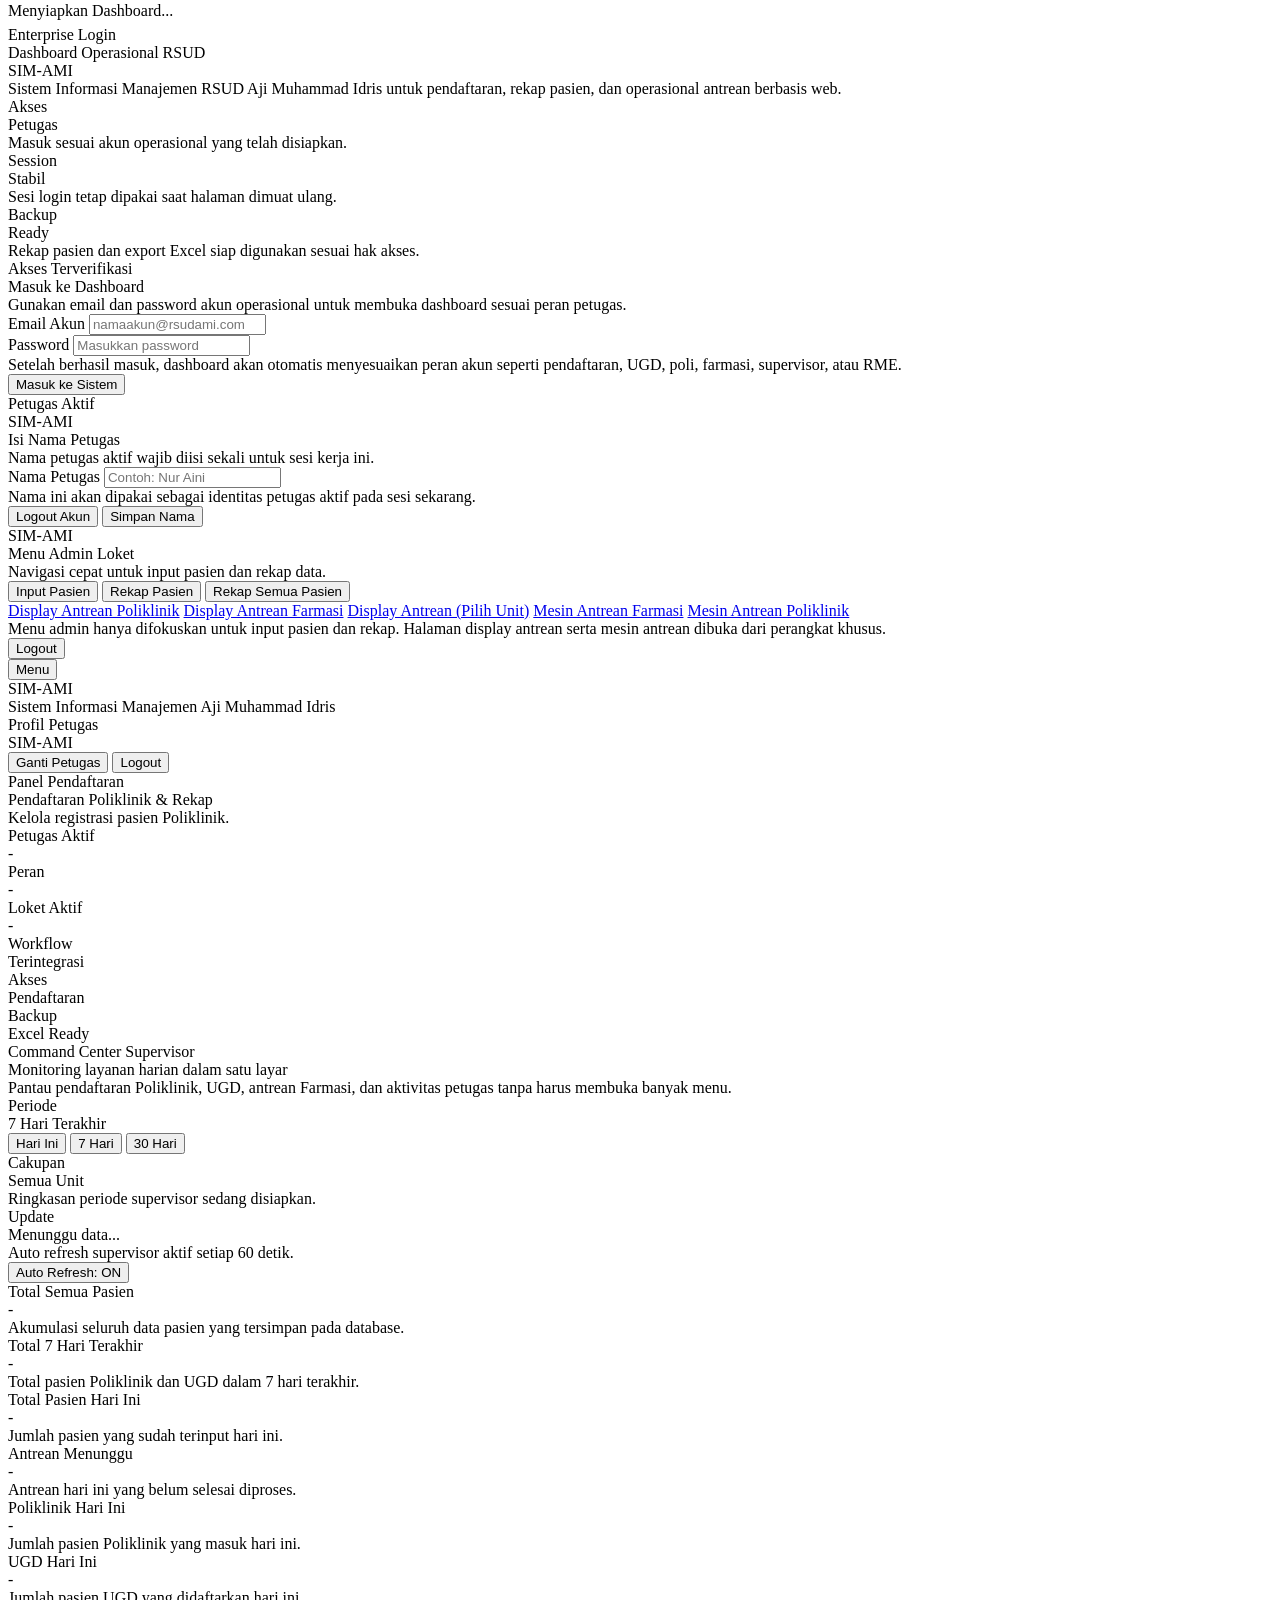
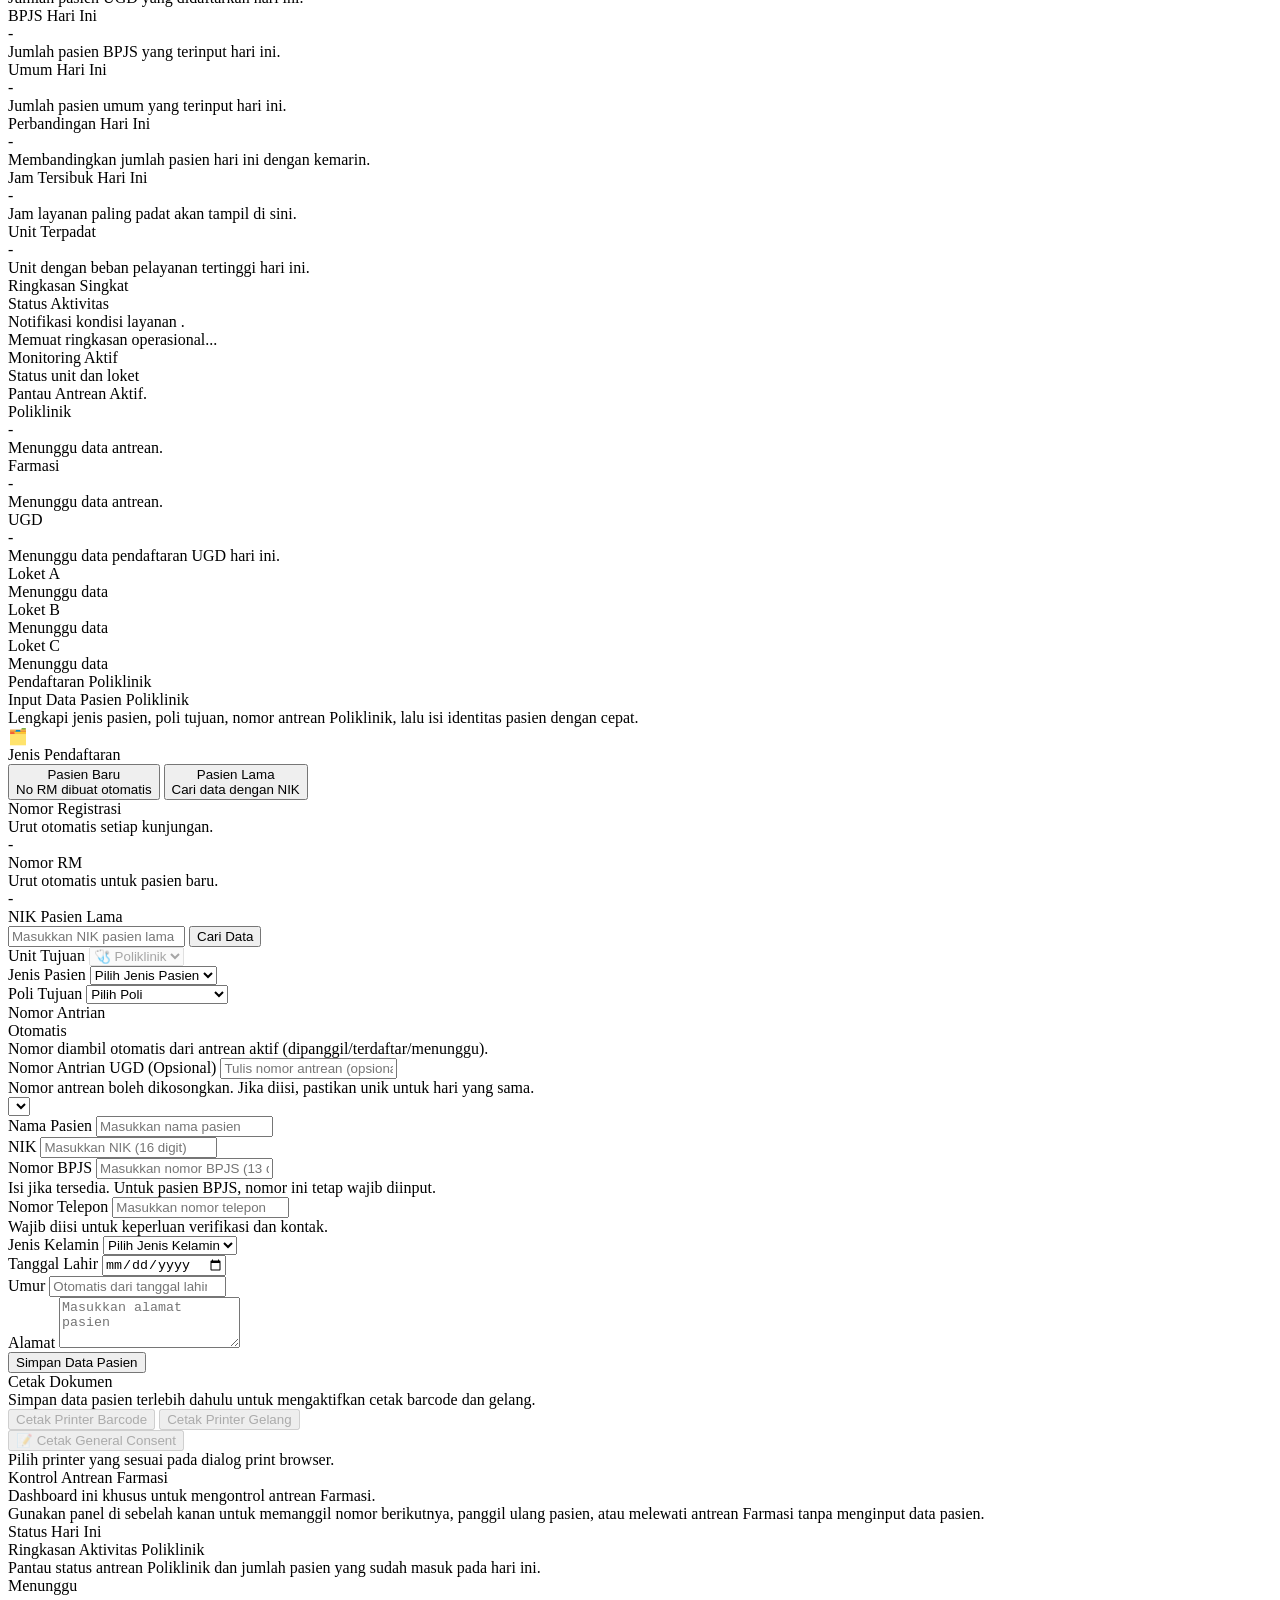
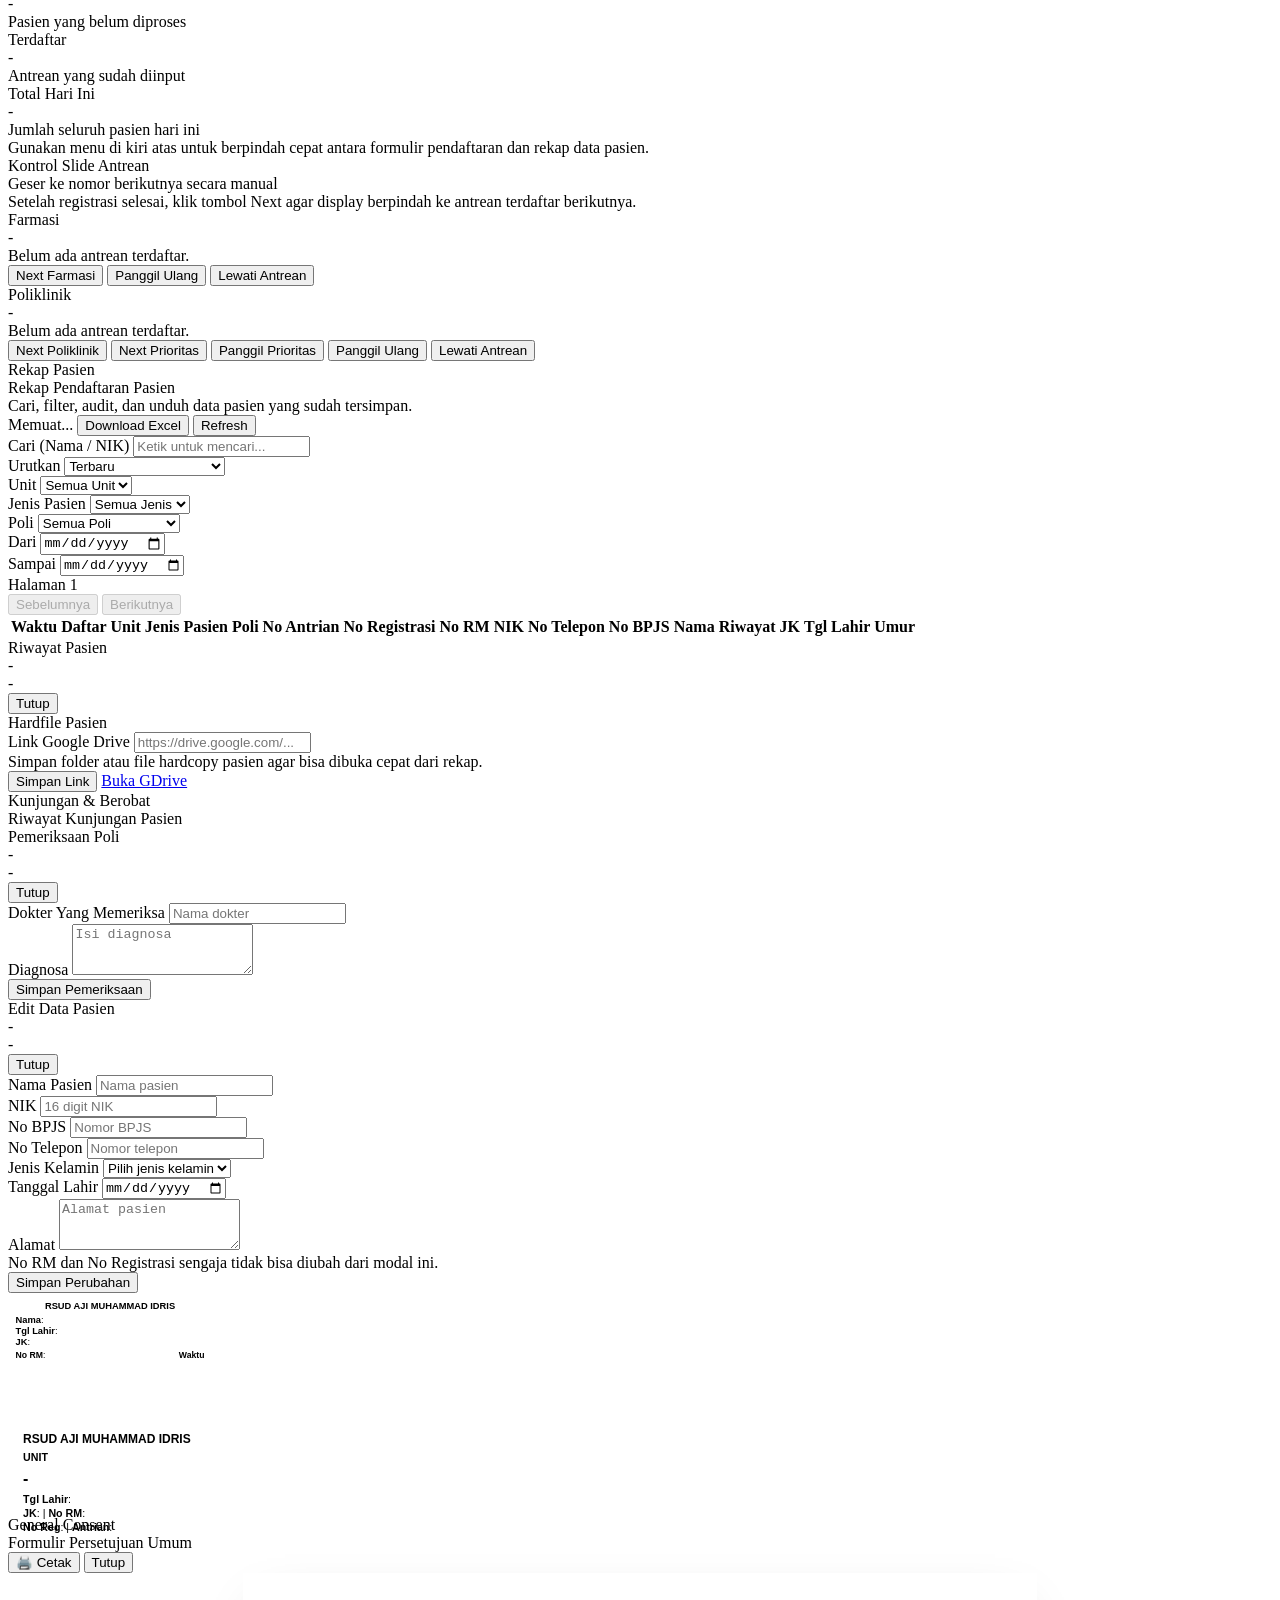
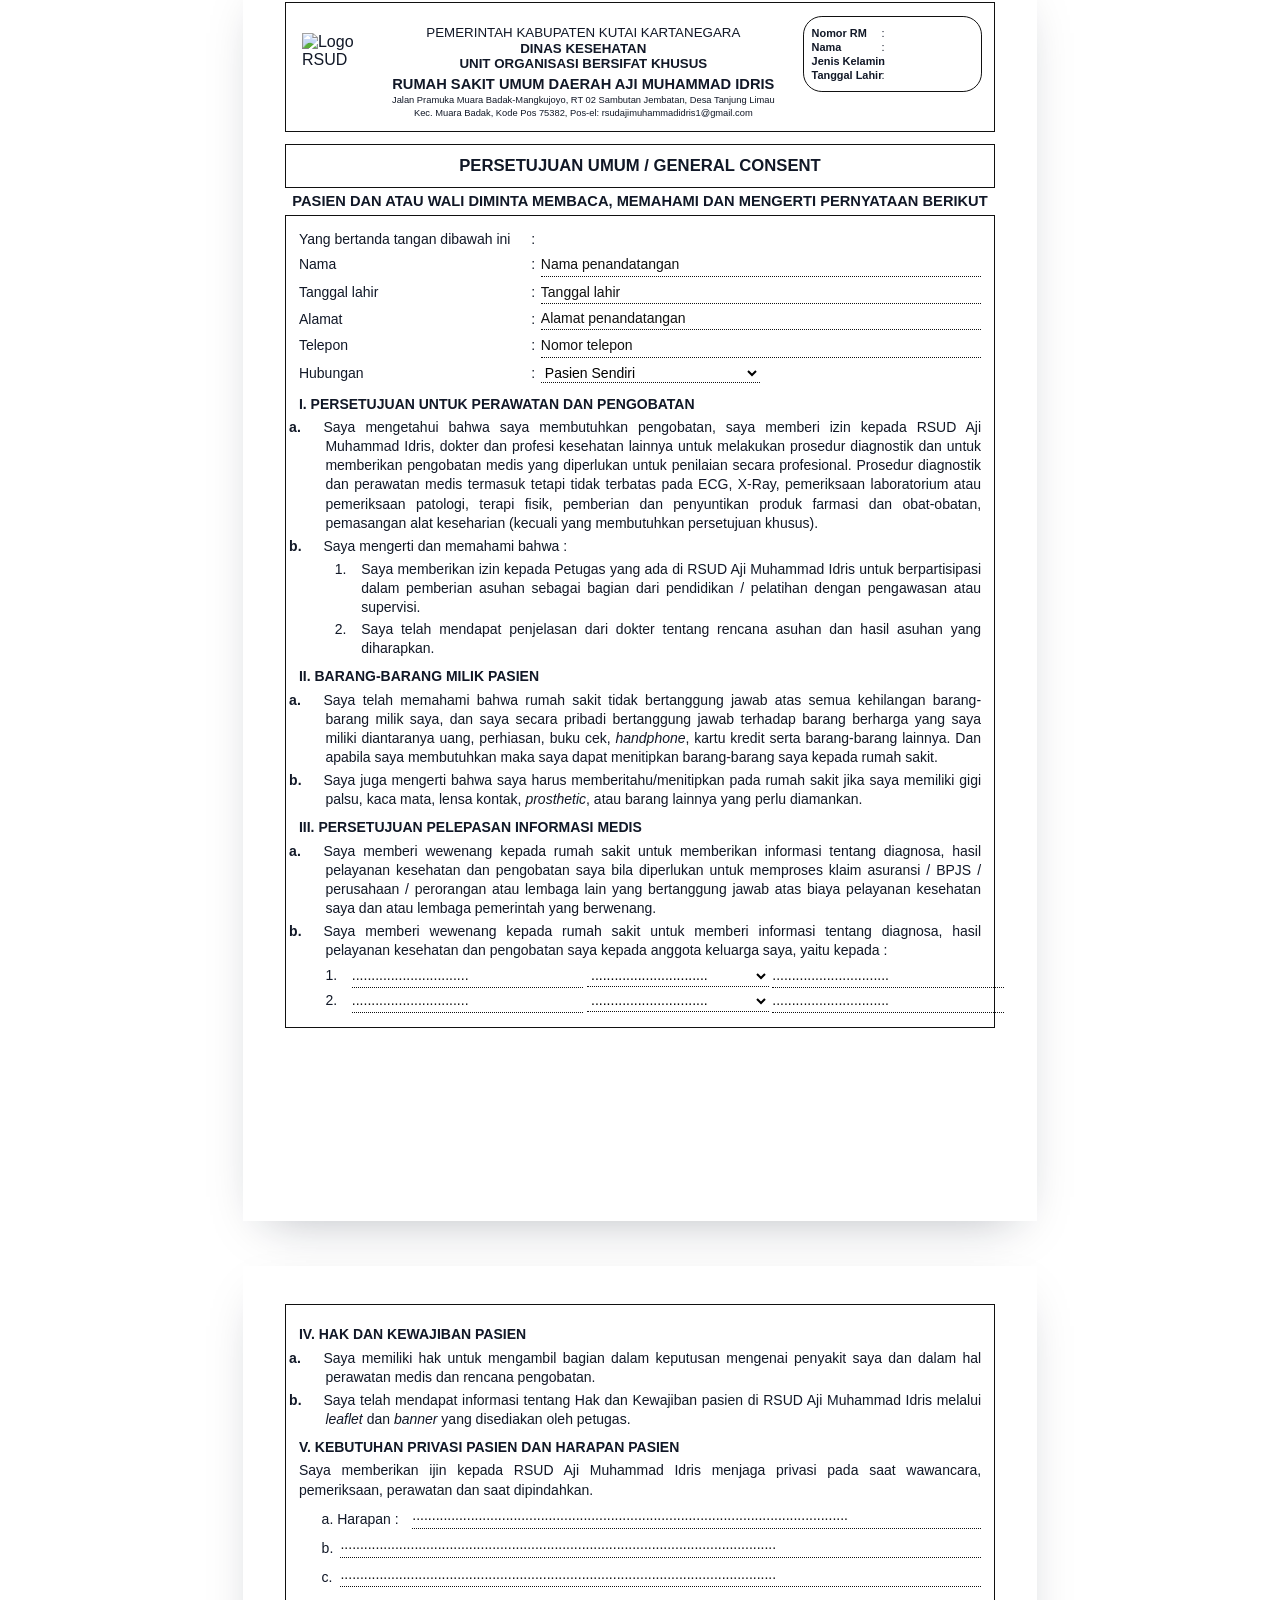
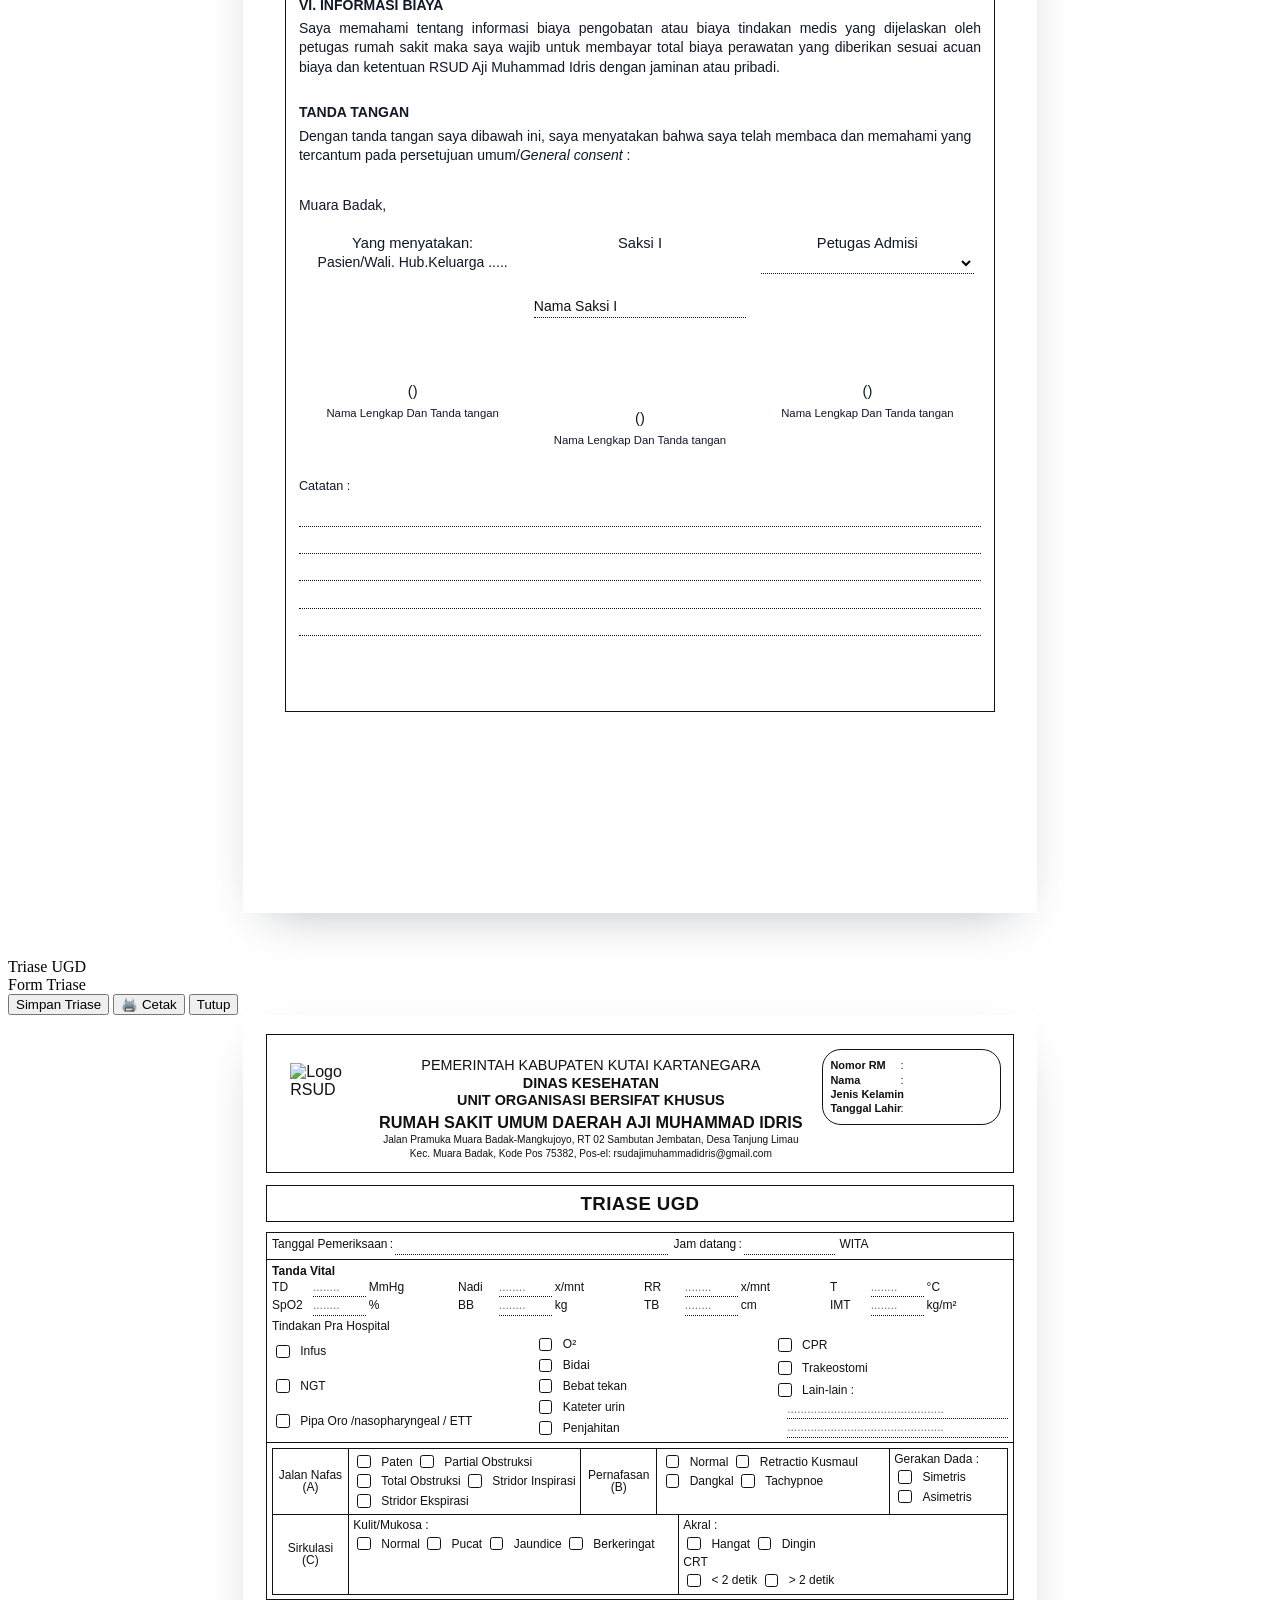
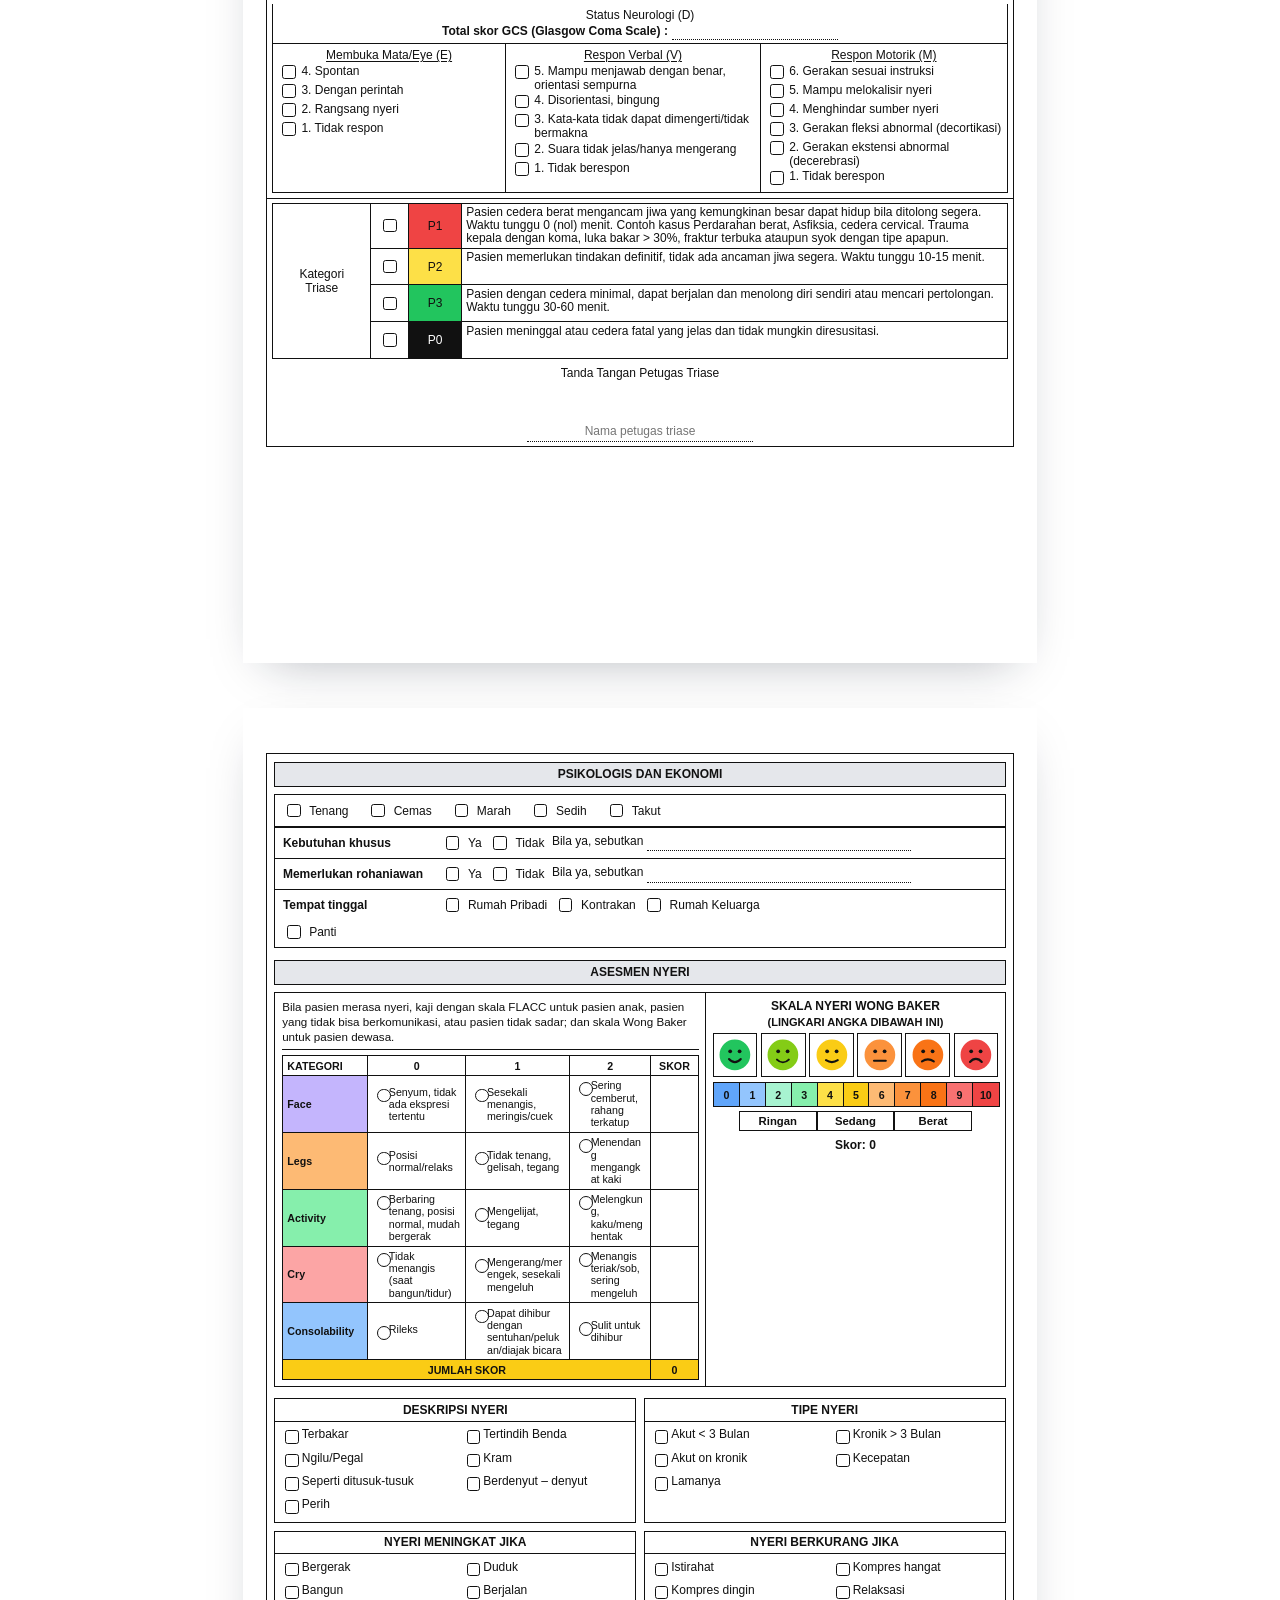
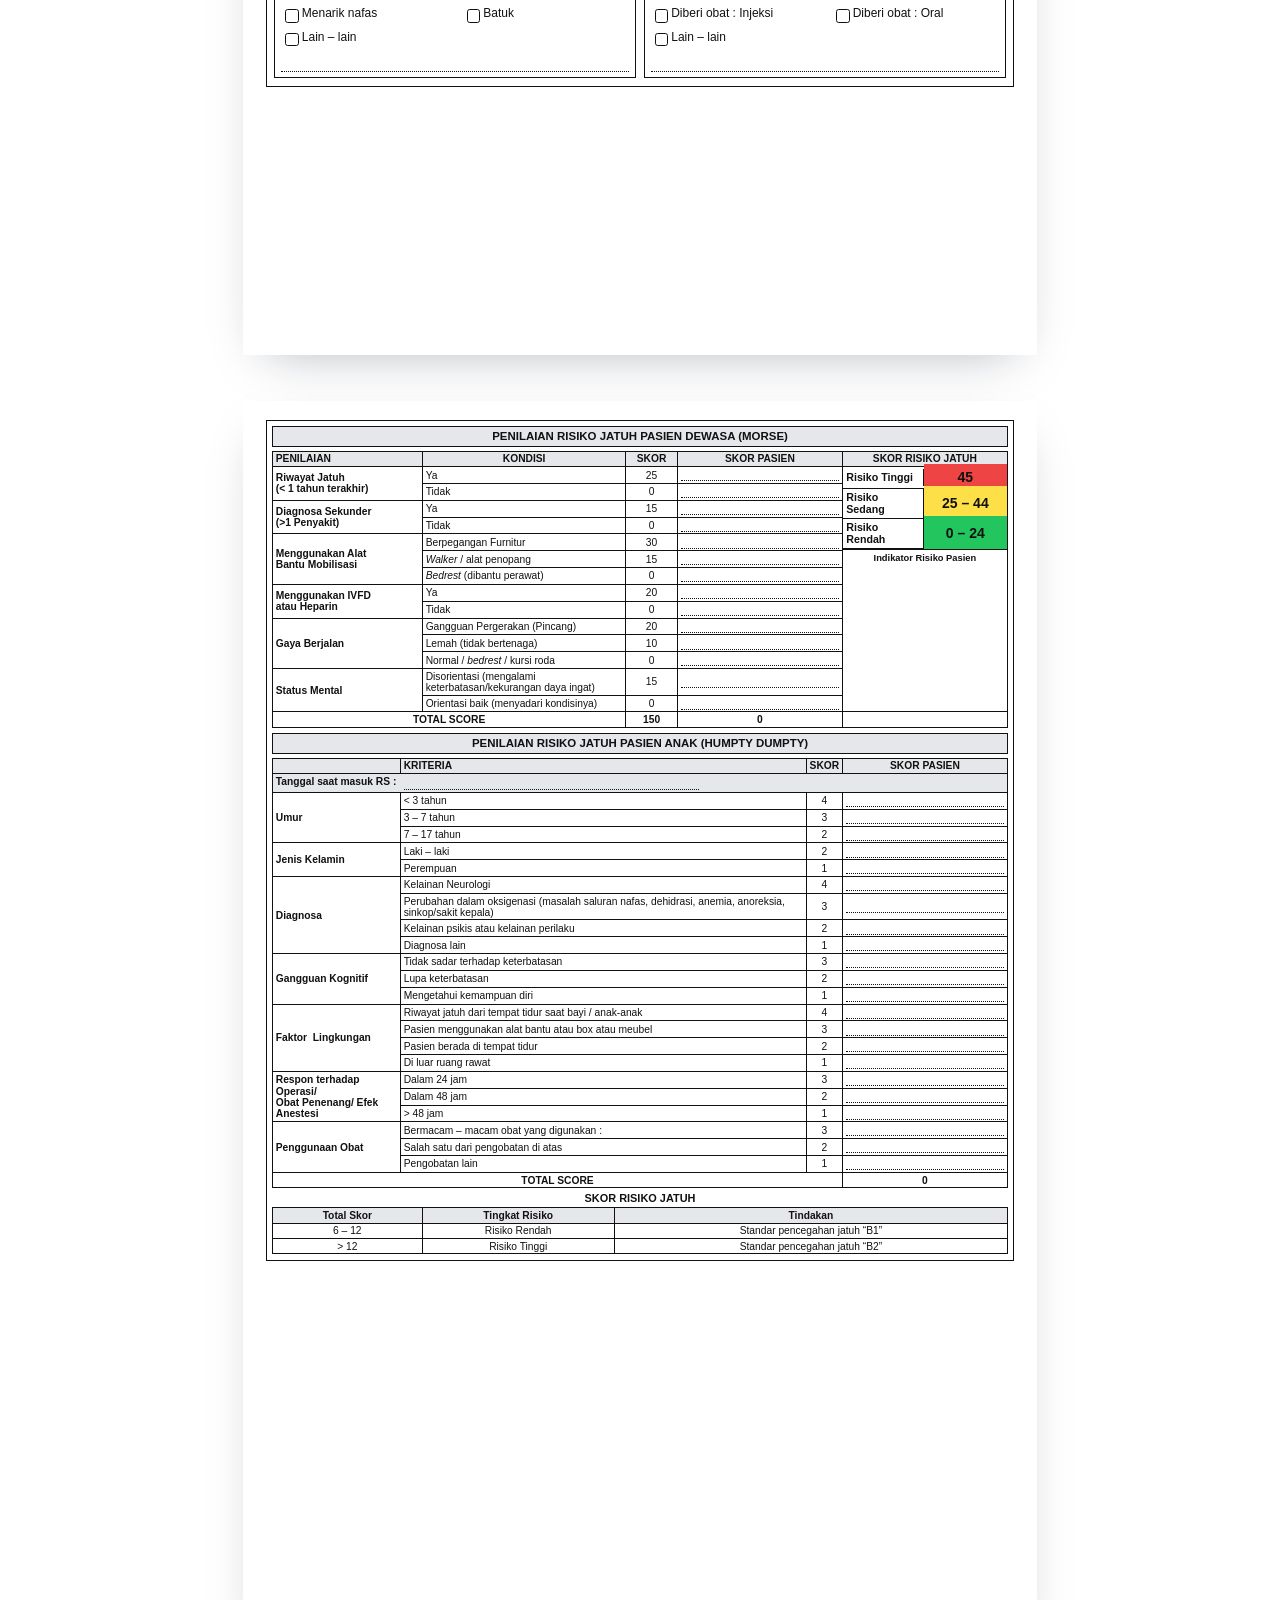
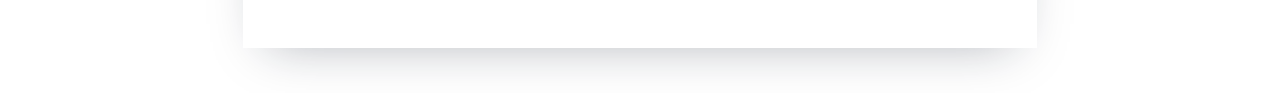
==== commit 51005d0c: "Update index.html" ====
--- a/index.html
+++ b/index.html
@@ -6794,7 +6794,7 @@
 
                         async function loadTriaseUgdDraft(patientData = currentPatientForTriage) {
                             let payload = null;
-                            if (triageDraftColumnAvailable && String(patientData?.id || '').trim()) {
+                            if (triaseDraftColumnAvailable && String(patientData?.id || '').trim()) {
                                 const { data, error } = await withTimeout(
                                     supabaseClient
                                         .from('pasien')
@@ -6832,7 +6832,7 @@
                                 const savedInfo = savedAt && !Number.isNaN(savedAt.getTime())
                                     ? ` Draft terakhir dimuat (${formatTriaseDate(savedAt)} ${formatTriaseTime(savedAt)}).`
                                     : '';
-                                const sourceLabel = triageDraftColumnAvailable && String(patientData?.id || '').trim()
+                                const sourceLabel = triaseDraftColumnAvailable && String(patientData?.id || '').trim()
                                     ? 'Data triase tersimpan berhasil dimuat.'
                                     : 'Draft triase lokal berhasil dimuat.';
                                 showTriaseUgdMessage(sourceLabel + savedInfo, 'success');
@@ -6864,7 +6864,7 @@
                                     }
                                 }
 
-                                if (triageDraftColumnAvailable && String(currentPatientForTriage?.id || '').trim()) {
+                                if (triaseDraftColumnAvailable && String(currentPatientForTriage?.id || '').trim()) {
                                     let updatePayload = { triase_ugd_data: payload };
                                     let updateRes = await withTimeout(
                                         supabaseClient
@@ -9361,10 +9361,30 @@
                 }
                 .triage-p3-hd-risk-table {
                     width: 100%;
+                    table-layout: fixed;
+                }
+                .triage-p3-hd-risk-table th:nth-child(1),
+                .triage-p3-hd-risk-table td:nth-child(1) {
+                    width: 20%;
+                }
+                .triage-p3-hd-risk-table th:nth-child(2),
+                .triage-p3-hd-risk-table td:nth-child(2) {
+                    width: 26%;
+                }
+                .triage-p3-hd-risk-table th:nth-child(3),
+                .triage-p3-hd-risk-table td:nth-child(3) {
+                    width: 54%;
                 }
                 .triage-p3-hd-risk-table tr.triage-risk-active td {
                     outline: none;
-                    box-shadow: inset 0 0 0 2px #ffffff, inset 0 0 0 6px #111111;
+                    box-shadow: inset 0 0 0 1.5px #111111;
+                    background: #f8fafc;
+                }
+                .triage-p3-hd-risk-table tr.triage-risk-active td:nth-child(2) {
+                    font-weight: 900;
+                }
+                .triage-p3-hd-risk-table tr.triage-risk-active td:nth-child(3) {
+                    font-weight: 700;
                 }
                 @media print {
                     body[data-print-mode="general-consent"] * {
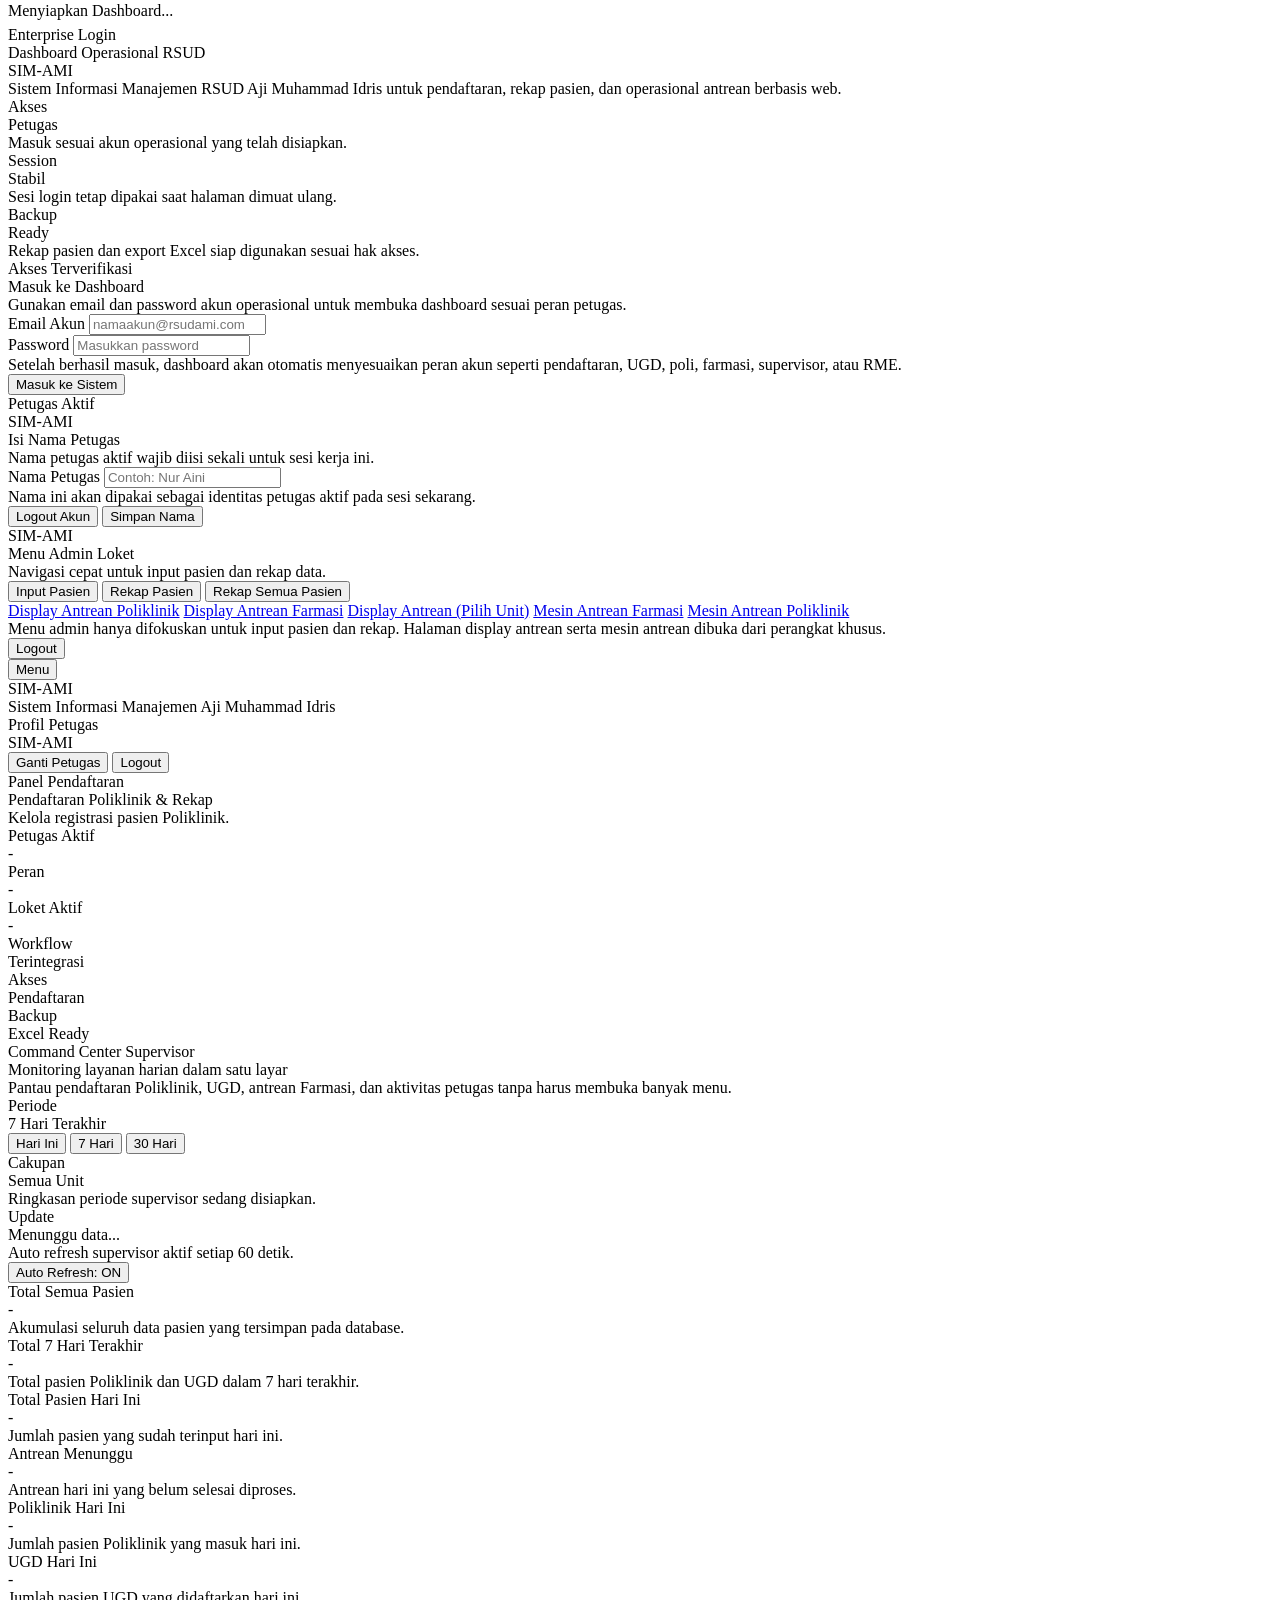
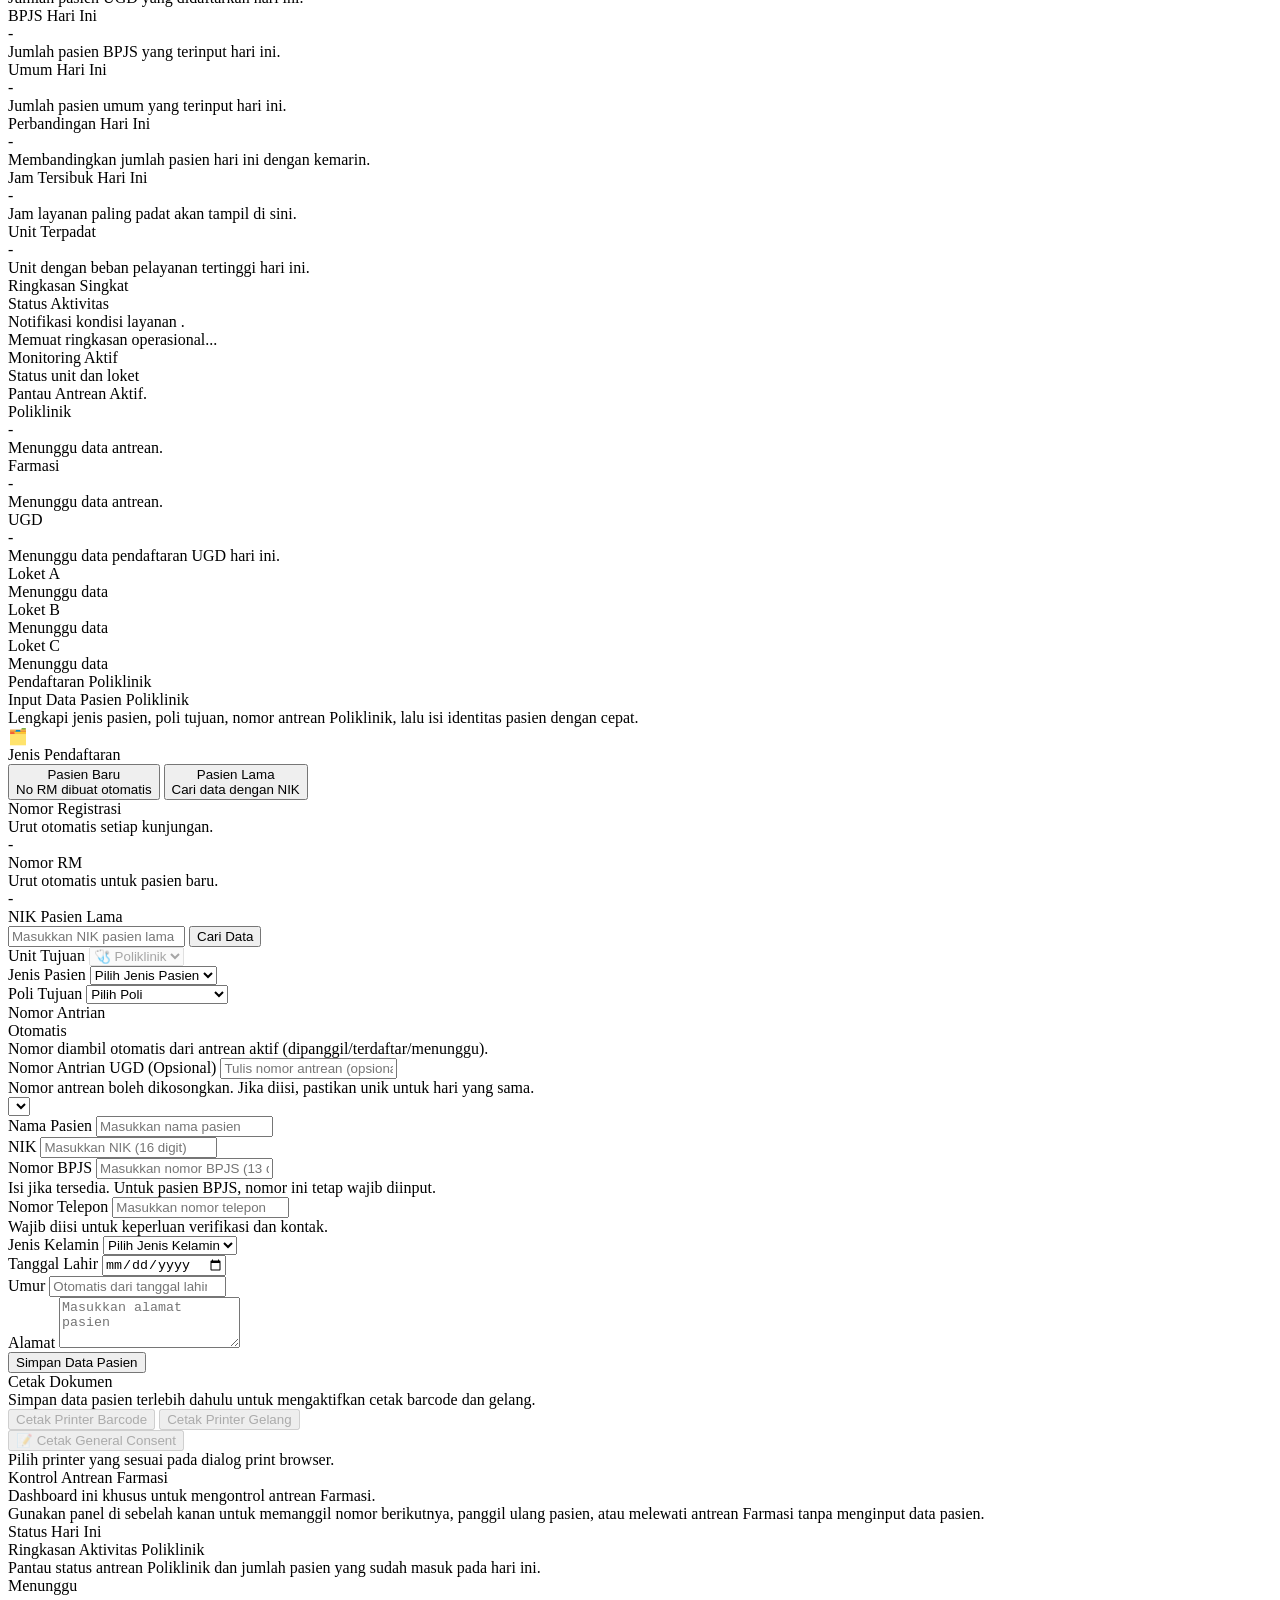
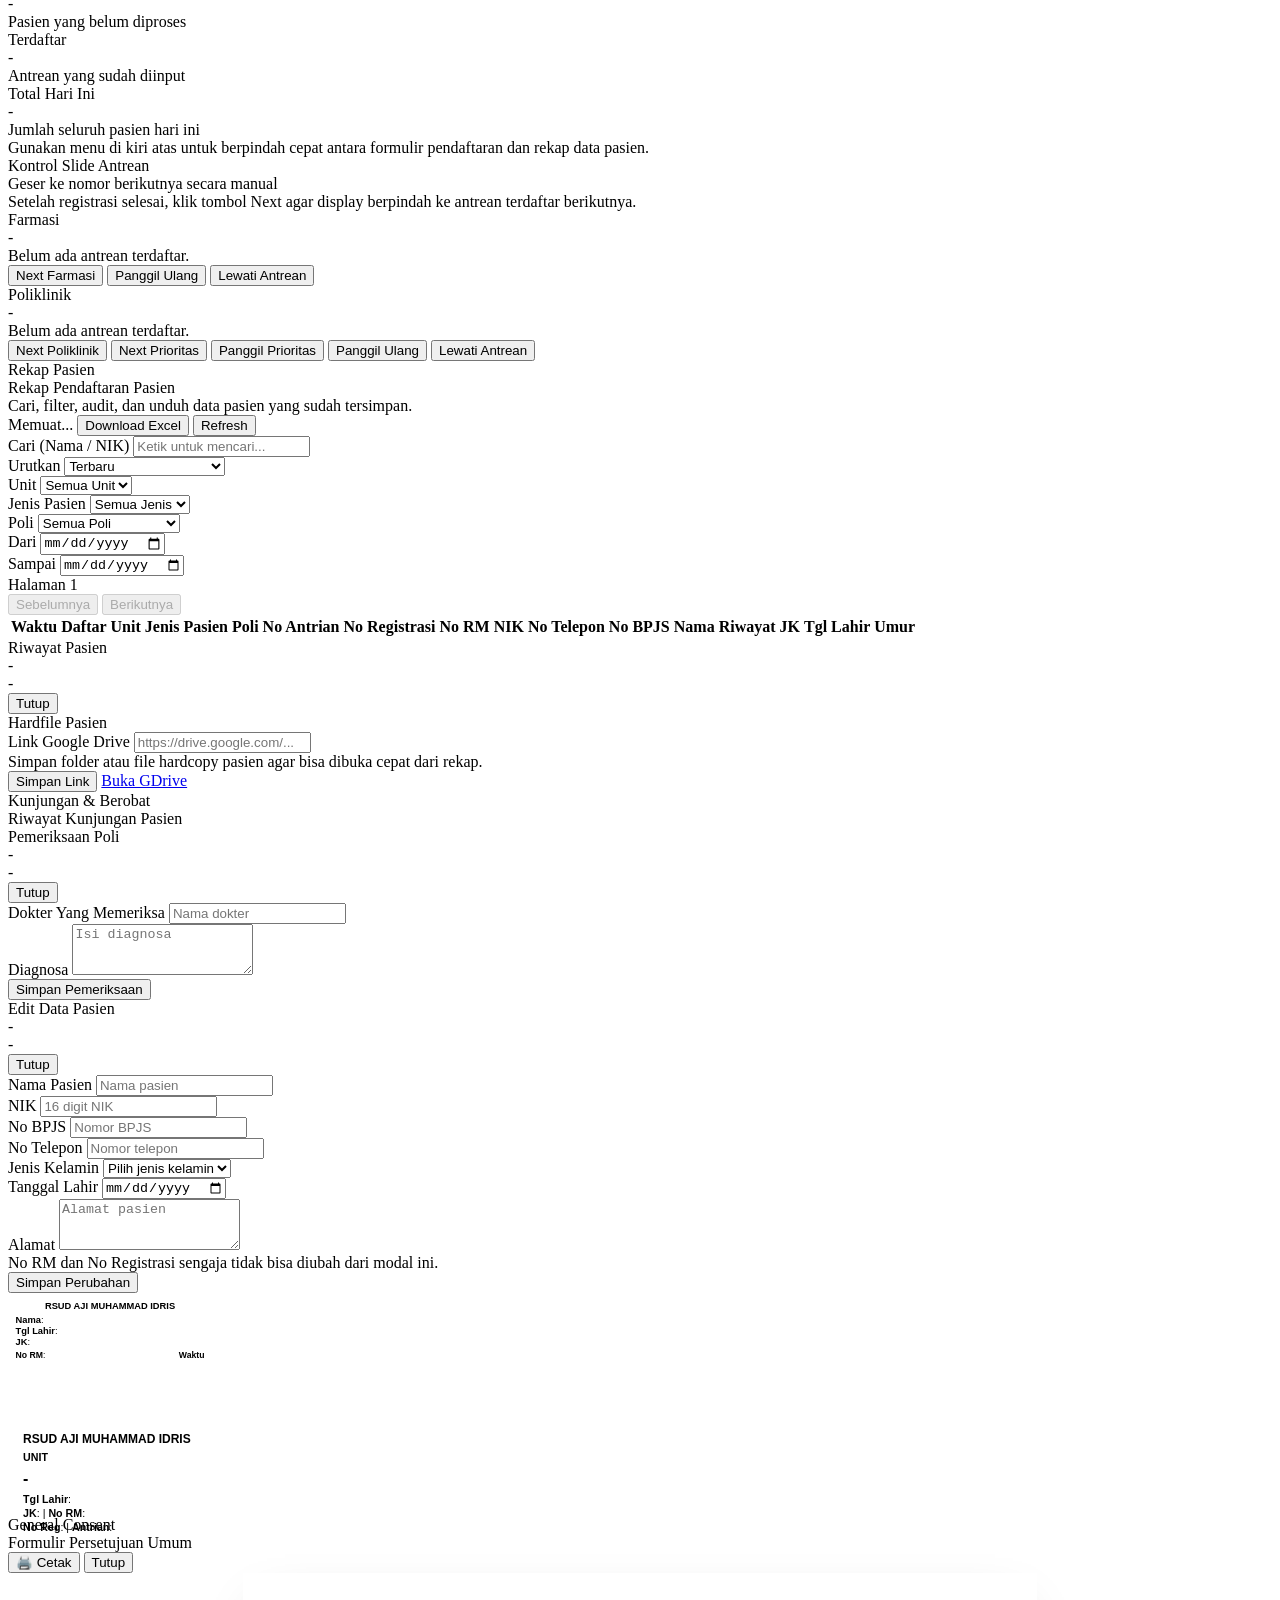
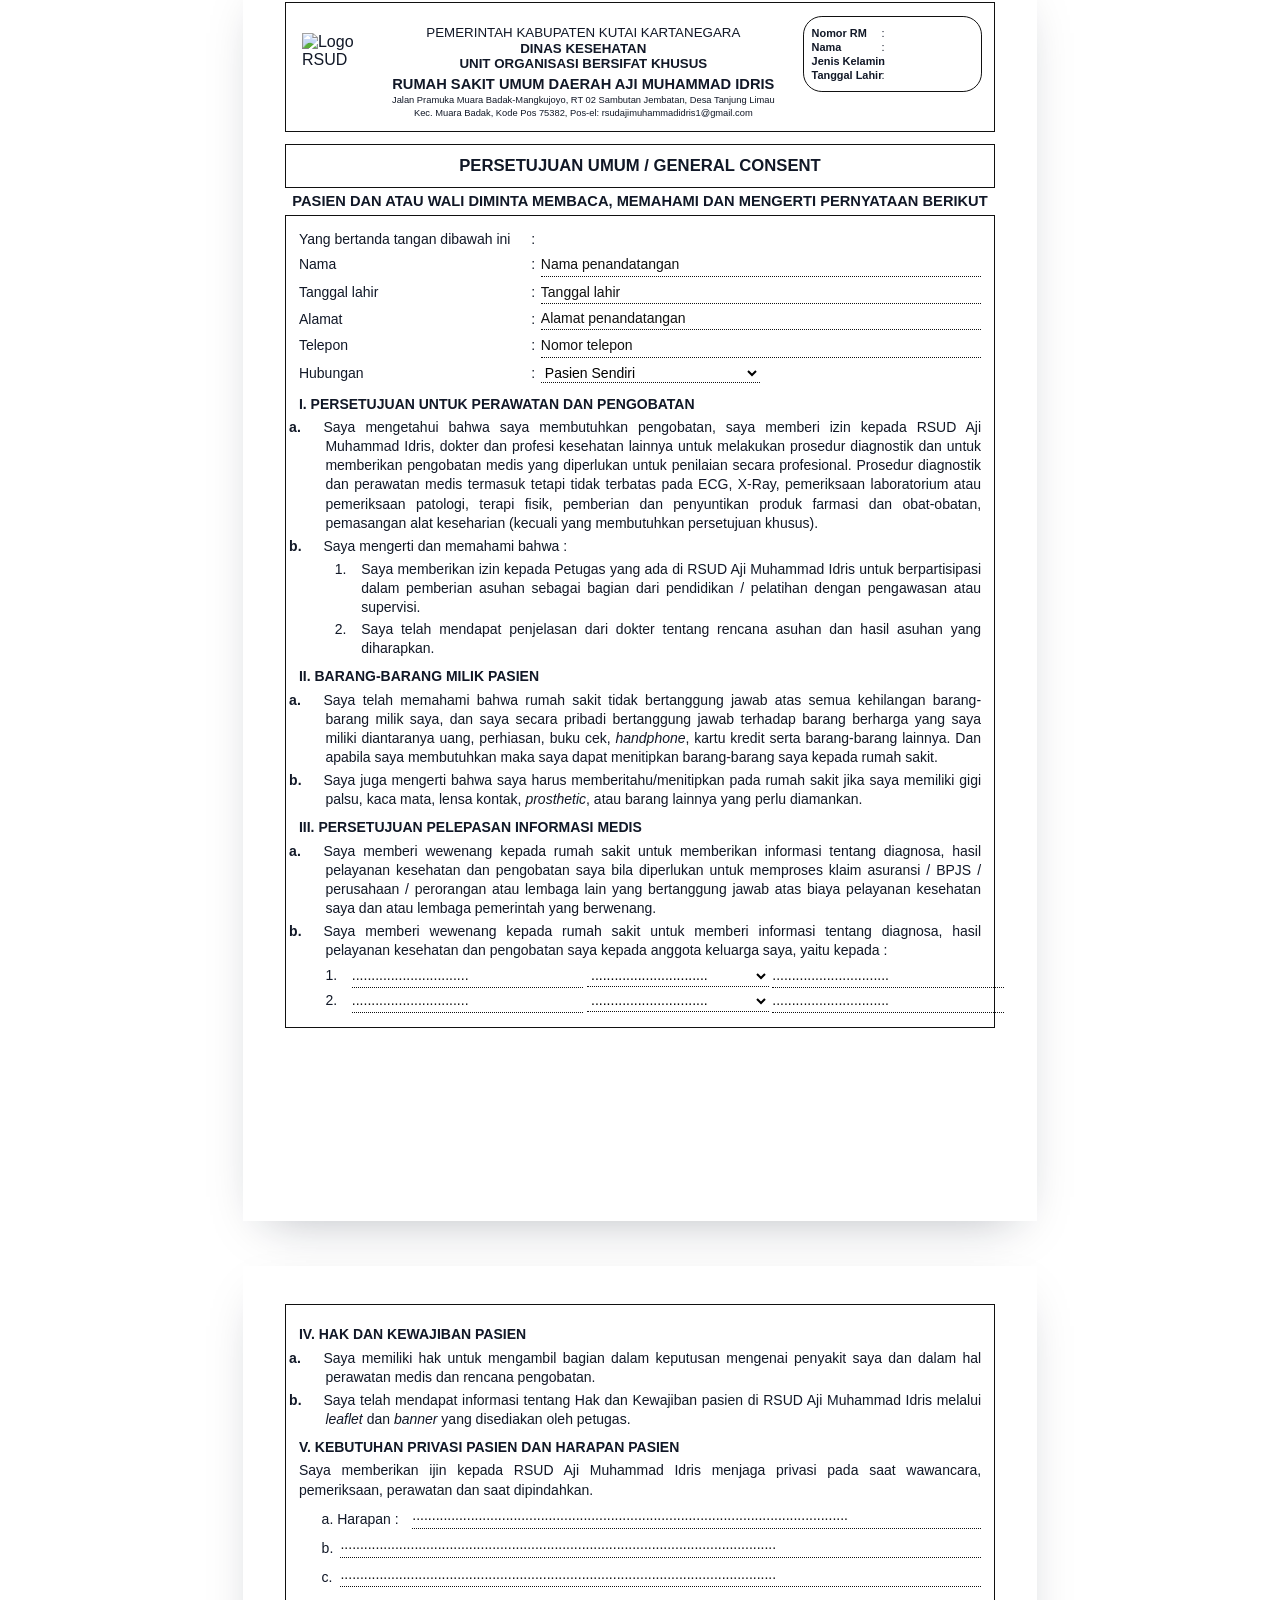
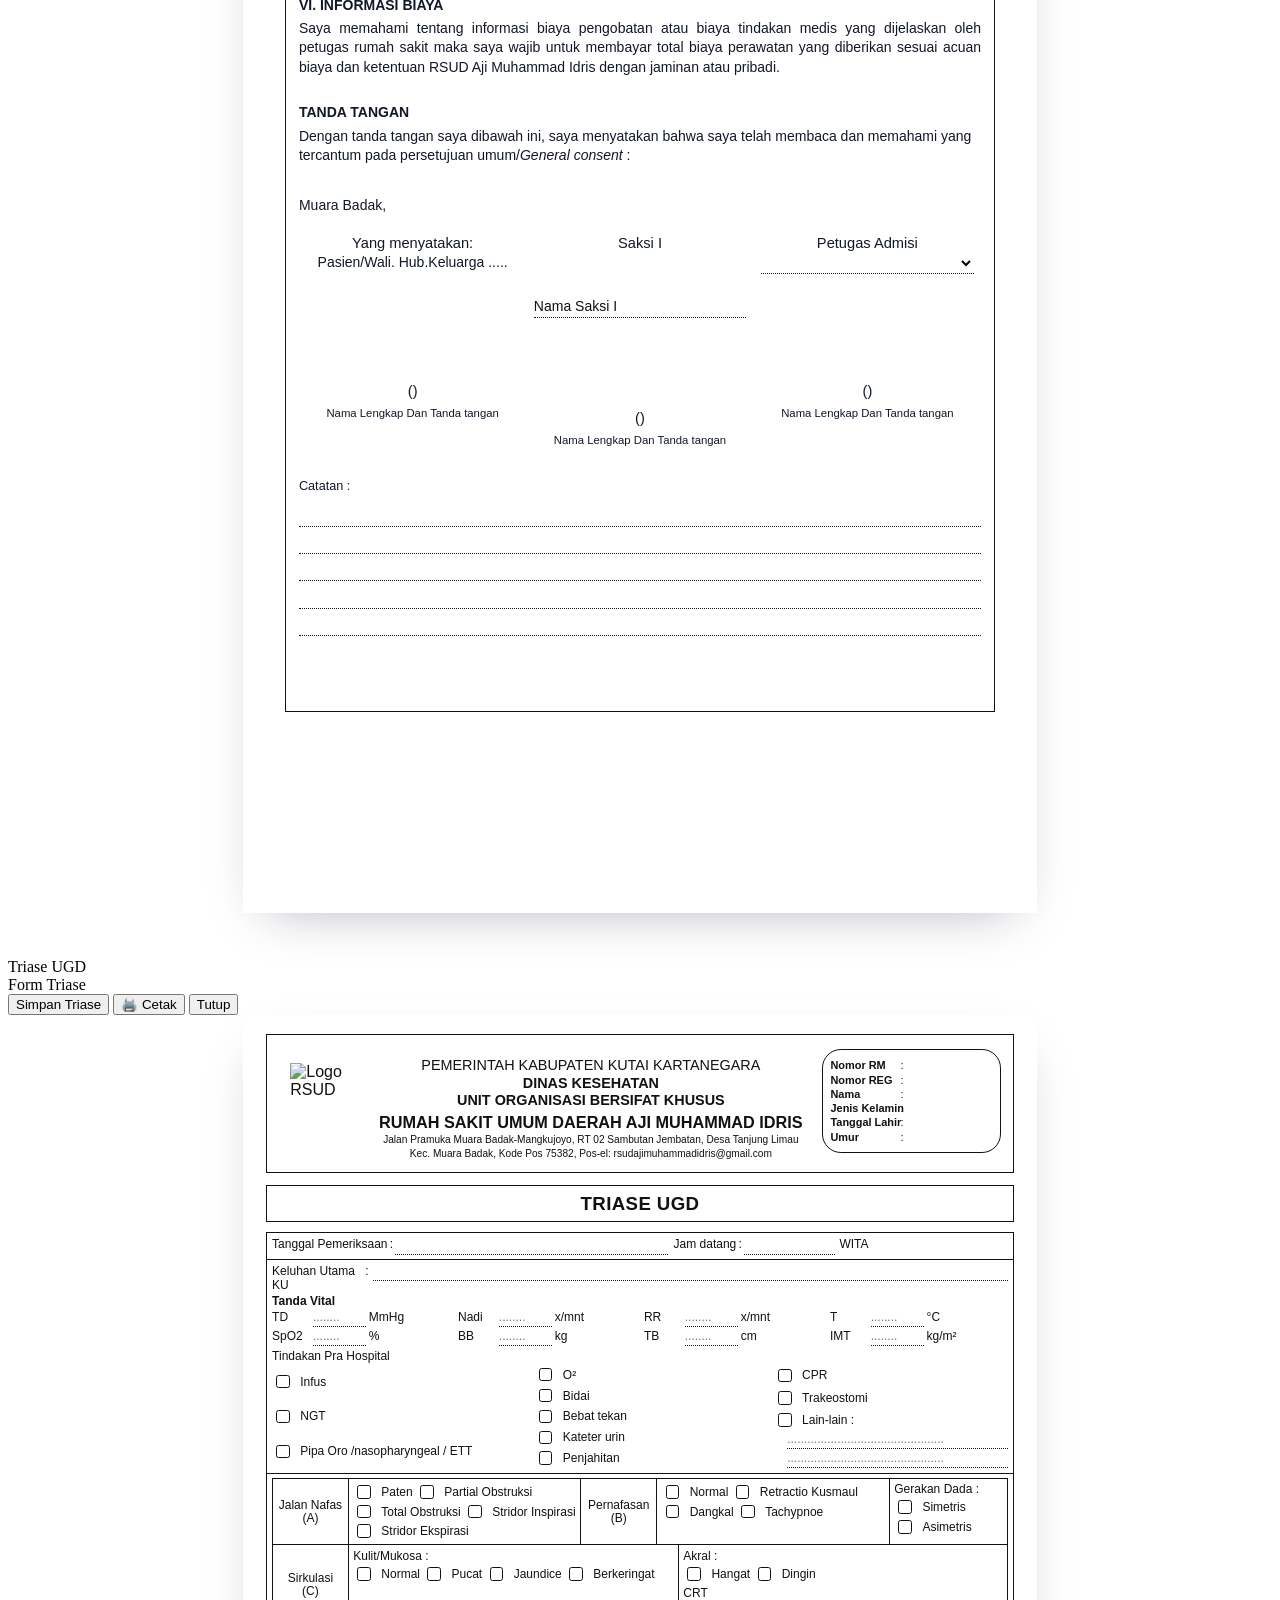
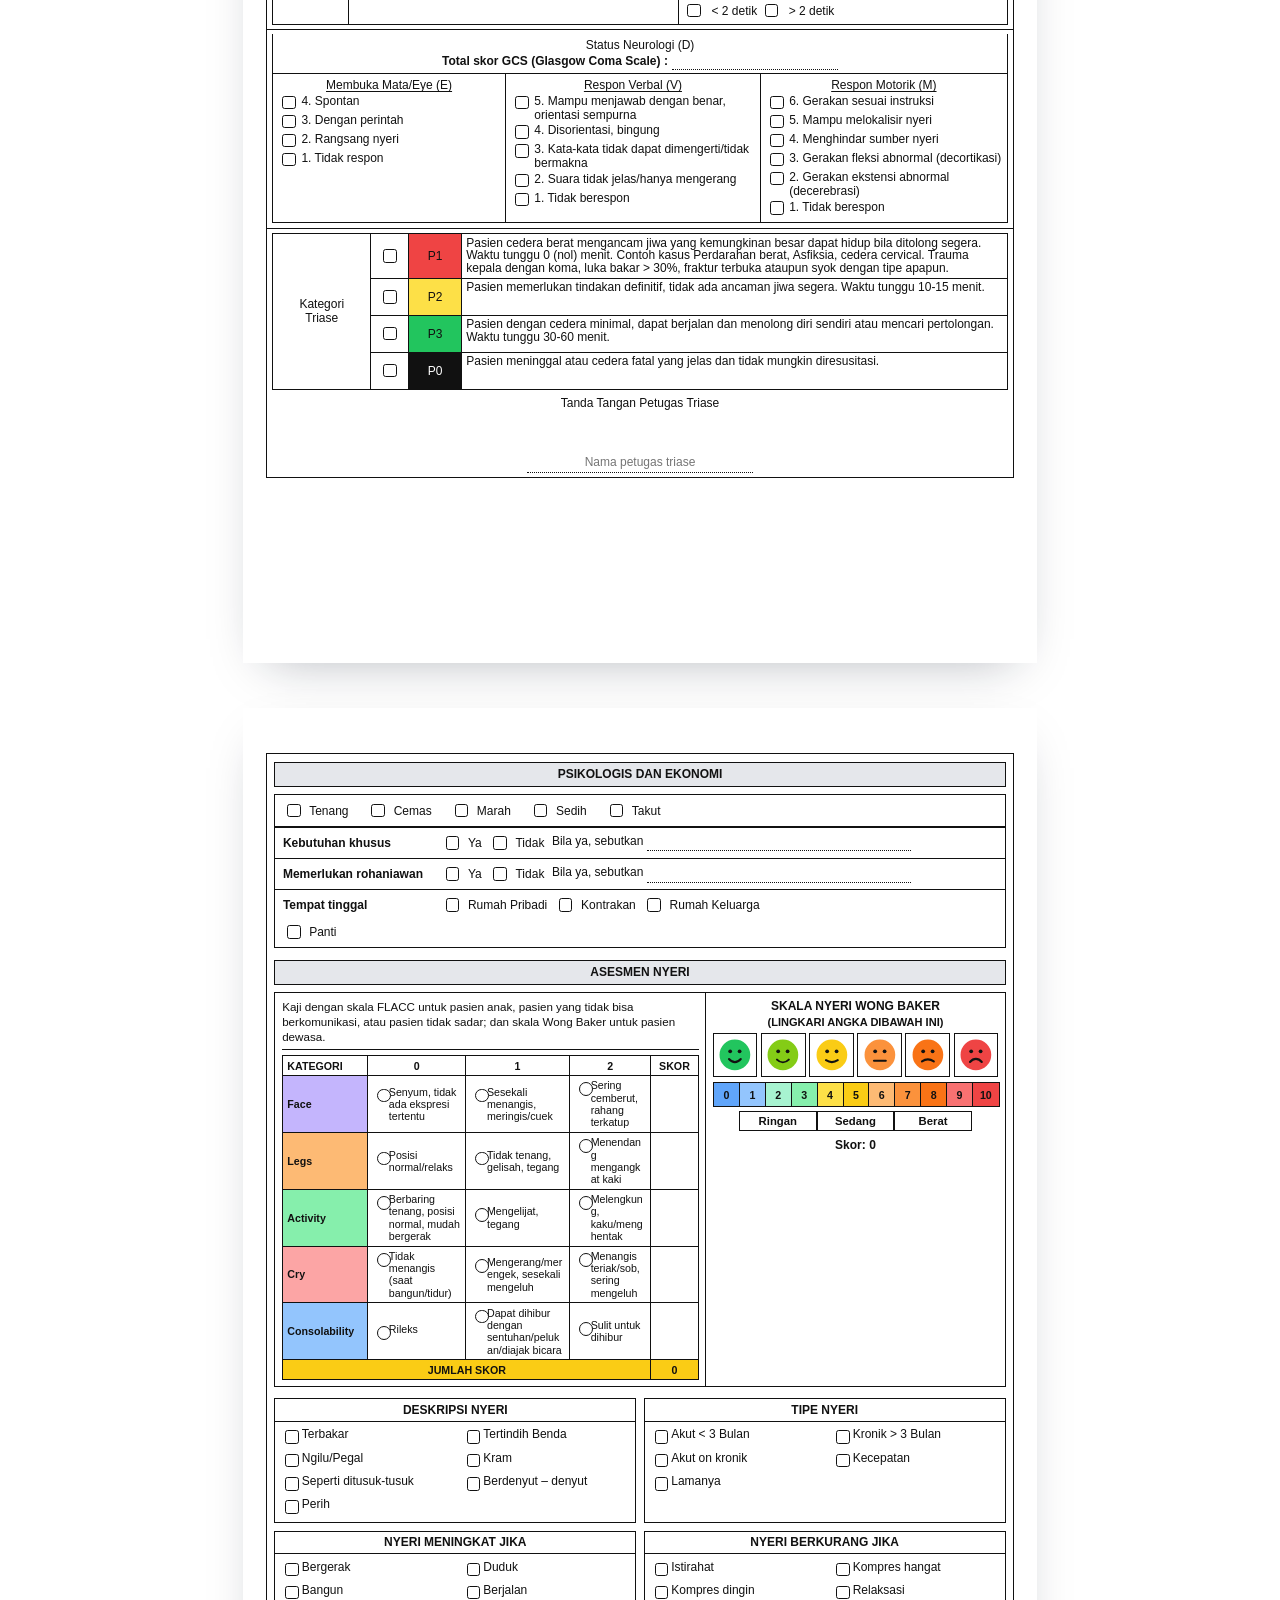
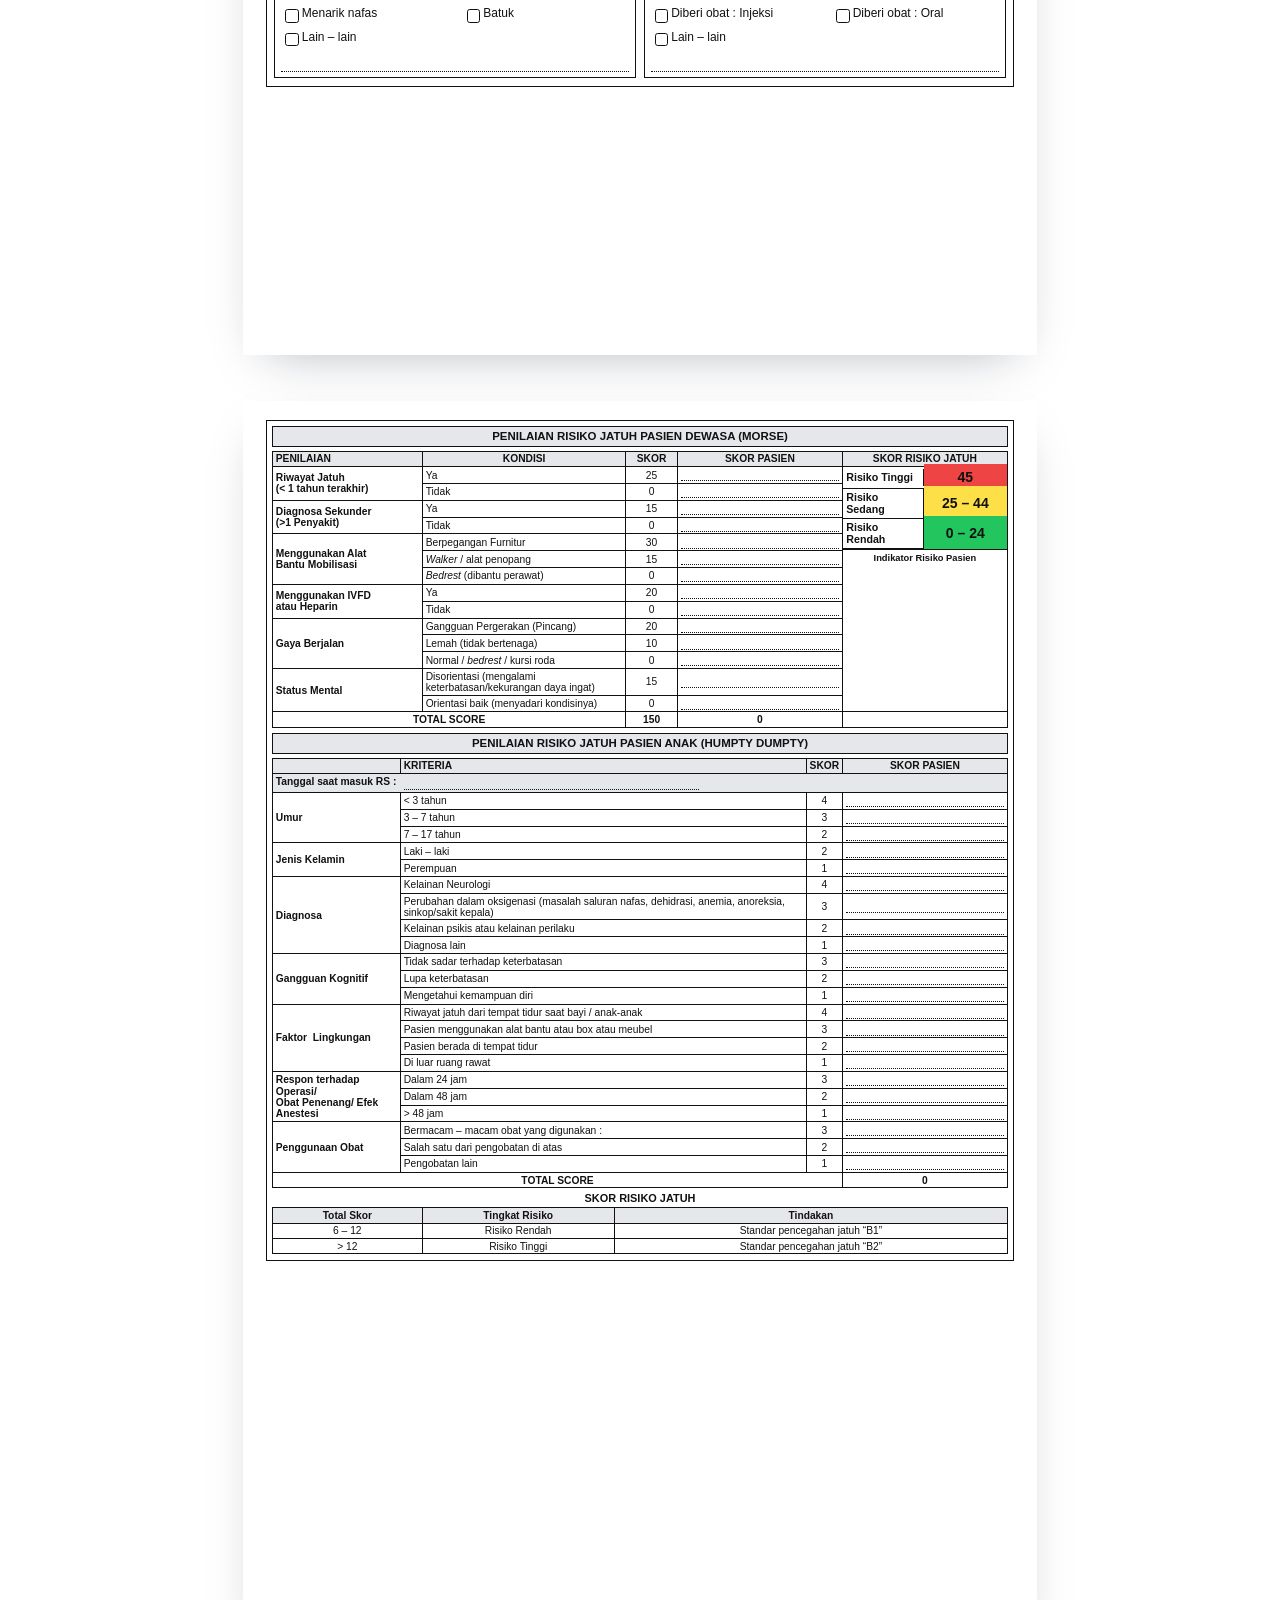
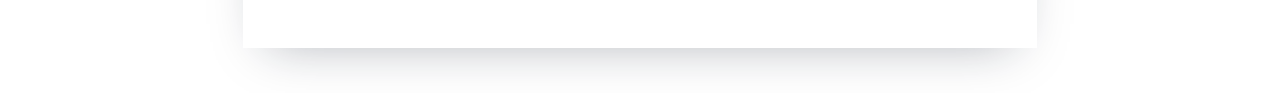
==== commit c02dc7ee: "Update index.html" ====
--- a/index.html
+++ b/index.html
@@ -5572,6 +5572,7 @@
                                         id: p.id,
                                         nama_pasien: p.nama_pasien,
                                         tanggal_lahir: p.tanggal_lahir,
+                                        umur: p.umur,
                                         jenis_kelamin: p.jenis_kelamin,
                                         no_rm: p.no_rm,
                                         no_registrasi: p.no_registrasi,
@@ -6490,9 +6491,17 @@
                             currentPatientForTriage = patientData || null;
                             const formattedBirthDate = formatGeneralConsentDate(patientData?.tanggal_lahir || '');
                             document.getElementById('t_no_rm').textContent = patientData?.no_rm || '';
+                            const regEl = document.getElementById('t_no_reg');
+                            if (regEl) regEl.textContent = patientData?.no_registrasi || '';
                             document.getElementById('t_nama').textContent = patientData?.nama_pasien || '';
                             document.getElementById('t_jk').textContent = patientData?.jenis_kelamin || '';
                             document.getElementById('t_tgl_lahir').textContent = formattedBirthDate;
+                            const umurEl = document.getElementById('t_umur');
+                            if (umurEl) {
+                                const rawUmur = patientData?.umur;
+                                const umurText = (rawUmur ?? rawUmur === 0) ? String(rawUmur) : computeAgeYears(patientData?.tanggal_lahir || '');
+                                umurEl.textContent = umurText || '';
+                            }
                         }
 
                         function showTriaseUgdMessage(message, tone = 'info') {
@@ -7338,9 +7347,11 @@
                                             <div class="gc-patient-box">
                                                 <table class="gc-patient-meta">
                                                     <tr><td>Nomor RM</td><td>:</td><td id="t_no_rm"></td></tr>
+                                                    <tr><td>Nomor REG</td><td>:</td><td id="t_no_reg"></td></tr>
                                                     <tr><td>Nama</td><td>:</td><td id="t_nama"></td></tr>
                                                     <tr><td>Jenis Kelamin</td><td>:</td><td id="t_jk"></td></tr>
                                                     <tr><td>Tanggal Lahir</td><td>:</td><td id="t_tgl_lahir"></td></tr>
+                                                    <tr><td>Umur</td><td>:</td><td id="t_umur"></td></tr>
                                                 </table>
                                             </div>
                                         </div>
@@ -7362,6 +7373,7 @@
                                         </div>
 
                                         <div class="triage-p1-section">
+                                            <div class="triage-p1-ku"><span class="triage-p1-ku-label">Keluhan Utama KU</span><span>:</span><input id="t_keluhan_utama" type="text" class="triage-input triage-p1-ku-input" placeholder=""></div>
                                             <div class="triage-p1-vital-title">Tanda Vital</div>
                                             <div class="triage-p1-vital-grid">
                                                 <div class="triage-p1-vital-item"><span class="triage-p1-vital-label">TD</span><input type="text" class="triage-input triage-p1-vital-input" placeholder="........"><span>MmHg</span></div>
@@ -7557,7 +7569,7 @@
                                     <div class="triage-section-title">ASESMEN NYERI</div>
                                     <div class="triage-pain-grid triage-p2-pain-grid">
                                         <div class="triage-pain-left">
-                                            <div class="triage-small-text triage-p2-pain-note">Bila pasien merasa nyeri, kaji dengan skala FLACC untuk pasien anak, pasien yang tidak bisa berkomunikasi, atau pasien tidak sadar; dan skala Wong Baker untuk pasien dewasa.</div>
+                                            <div class="triage-small-text triage-p2-pain-note">Kaji dengan skala FLACC untuk pasien anak, pasien yang tidak bisa berkomunikasi, atau pasien tidak sadar; dan skala Wong Baker untuk pasien dewasa.</div>
                                             <div class="triage-table-wrap">
                                                 <table class="triage-table triage-flacc-table">
                                                     <thead>
@@ -8431,6 +8443,20 @@
                 .triage-p1-section {
                     padding: 1.1mm 1.4mm 1.2mm;
                 }
+                .triage-p1-ku {
+                    display: flex;
+                    align-items: baseline;
+                    gap: 1.2mm;
+                    font-size: 9pt;
+                    margin-bottom: 0.6mm;
+                }
+                .triage-p1-ku-label {
+                    font-weight: 700;
+                }
+                .triage-p1-ku-input {
+                    flex: 1 1 auto;
+                    min-width: 0;
+                }
                 .triage-p1-section-border {
                     border-top: 1.5px solid #111111;
                 }
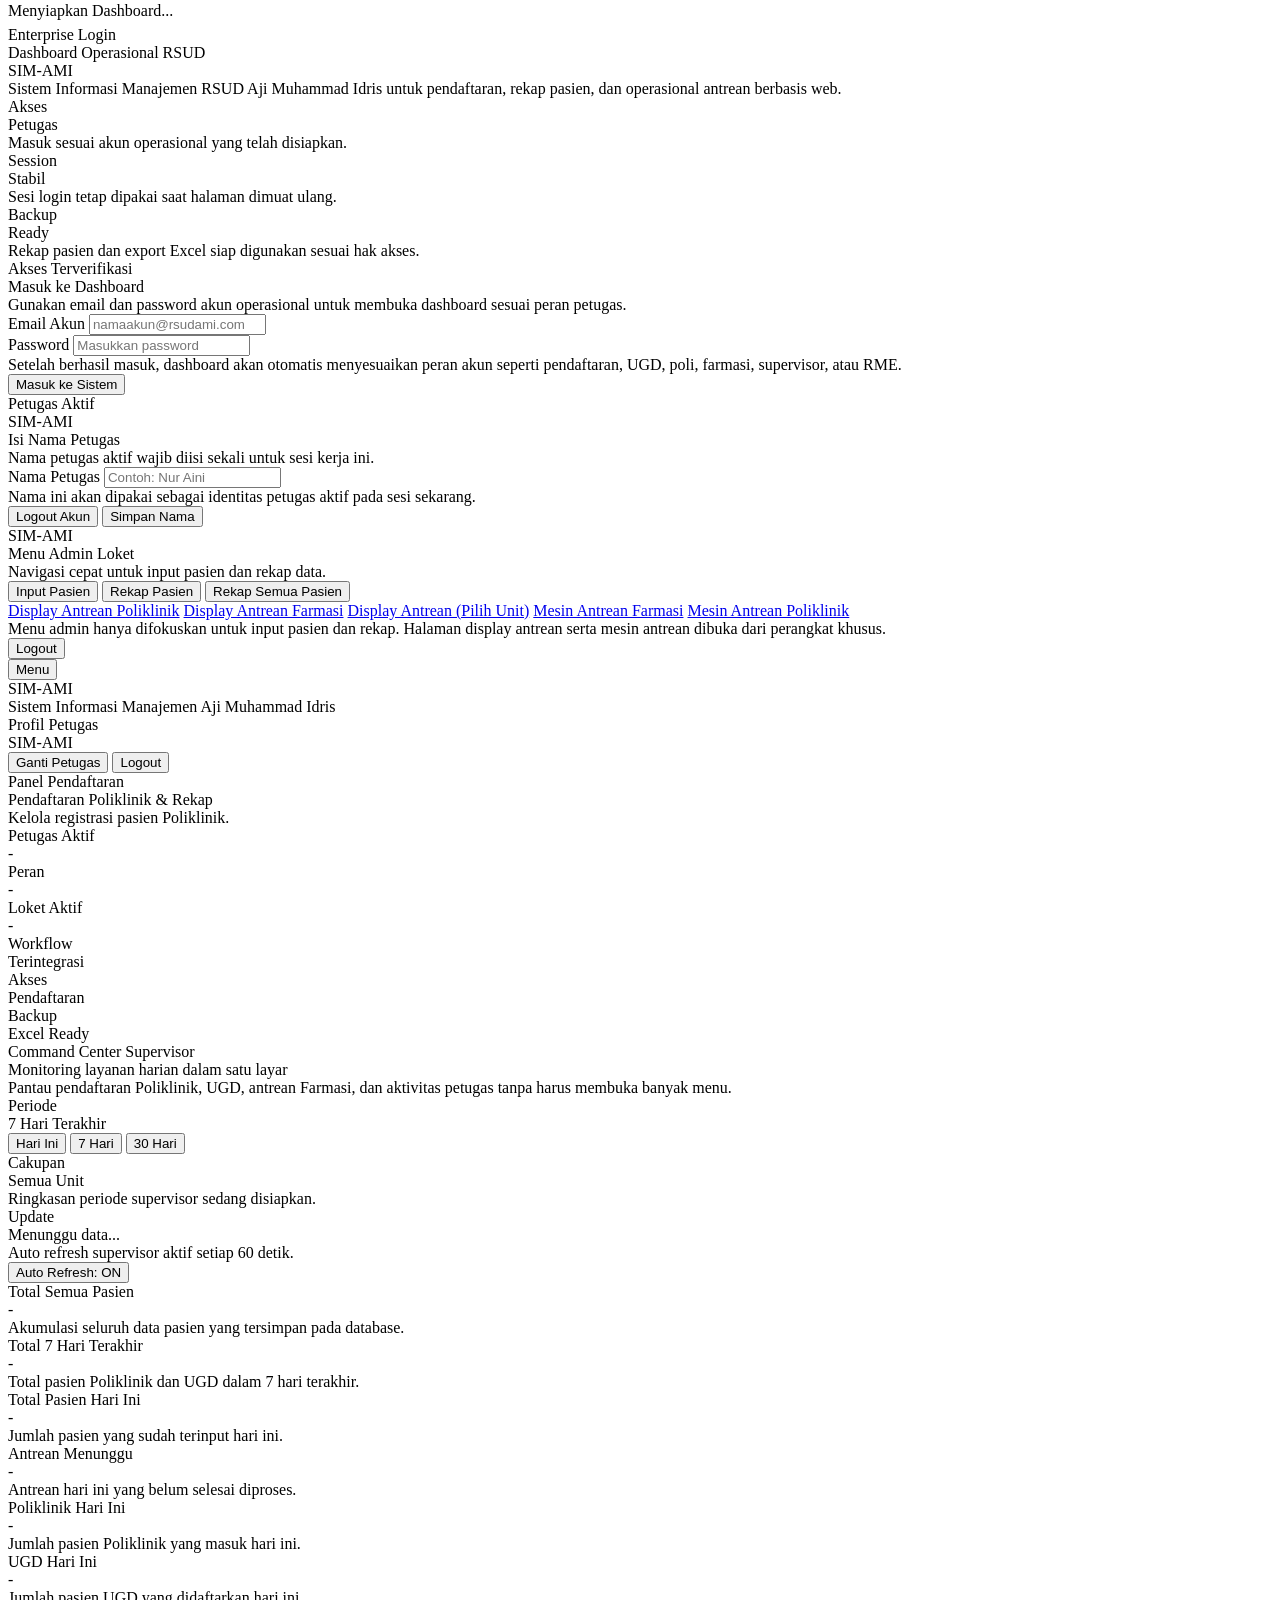
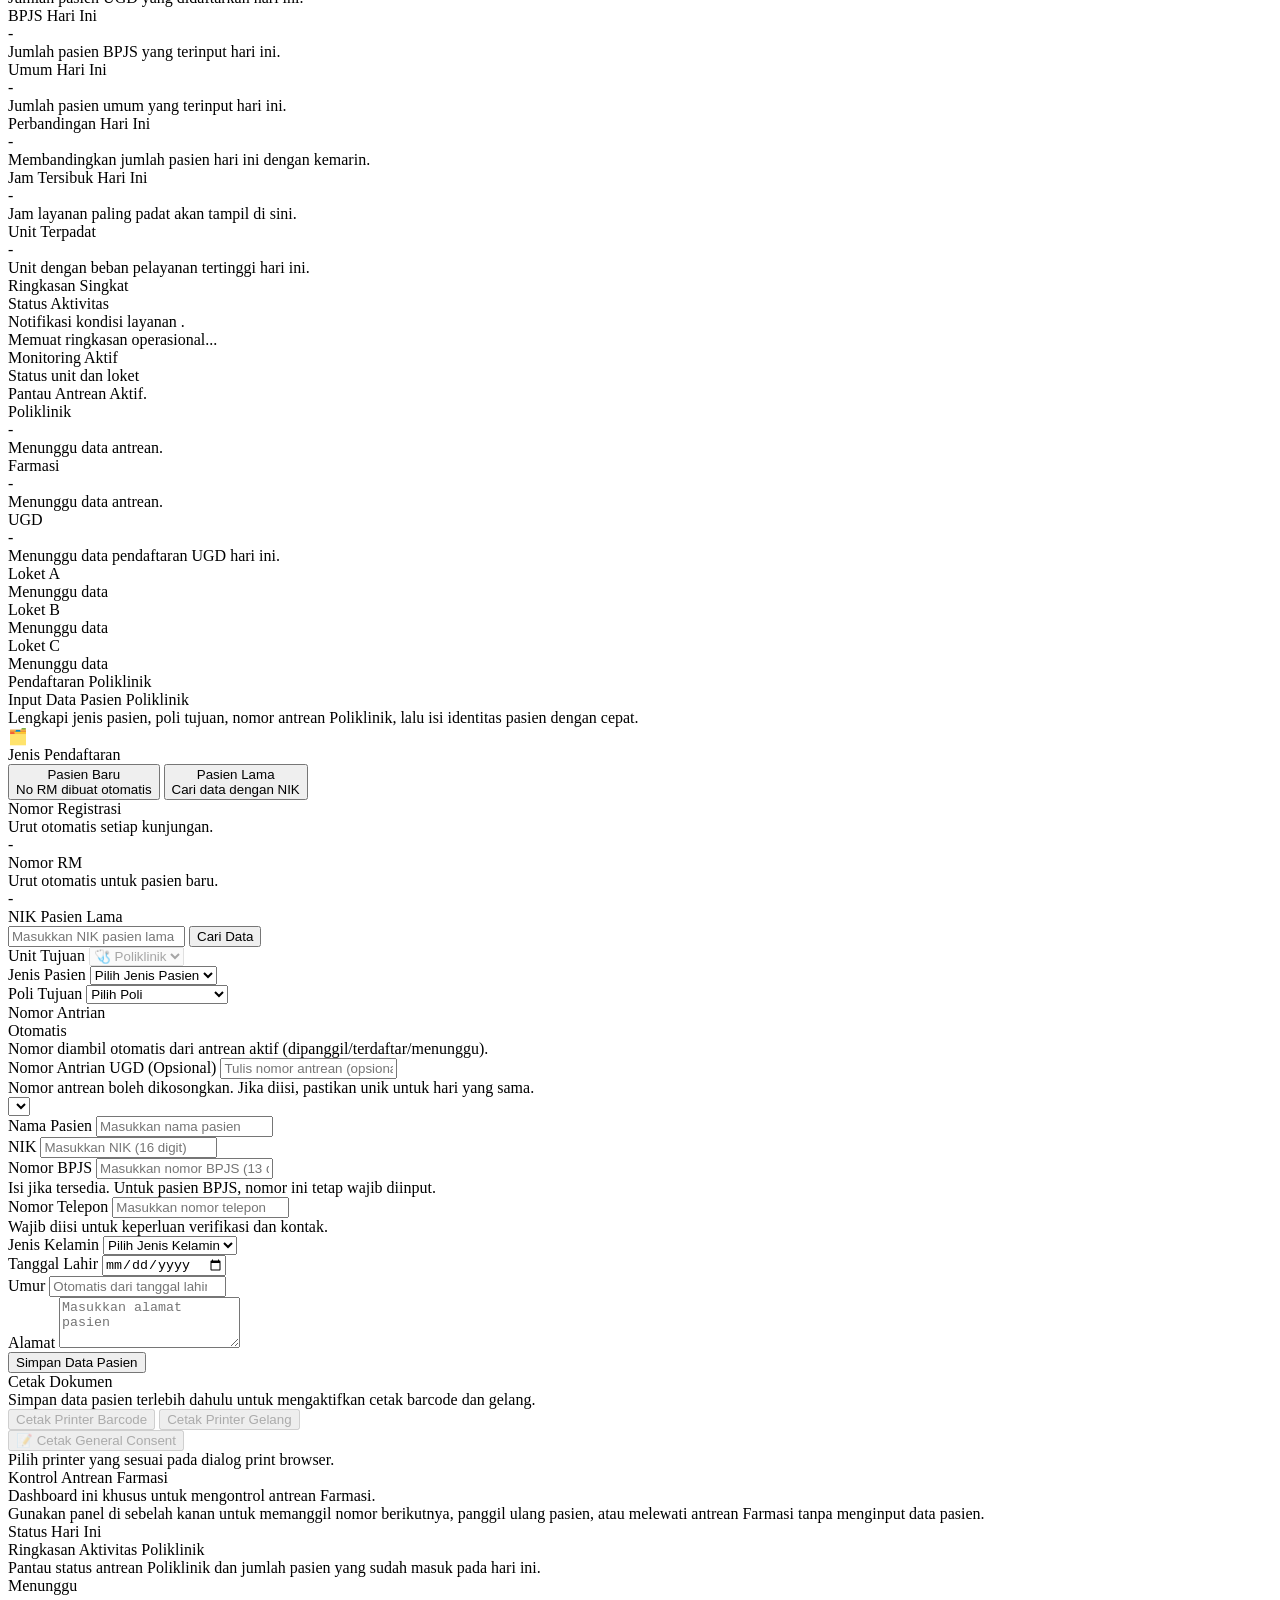
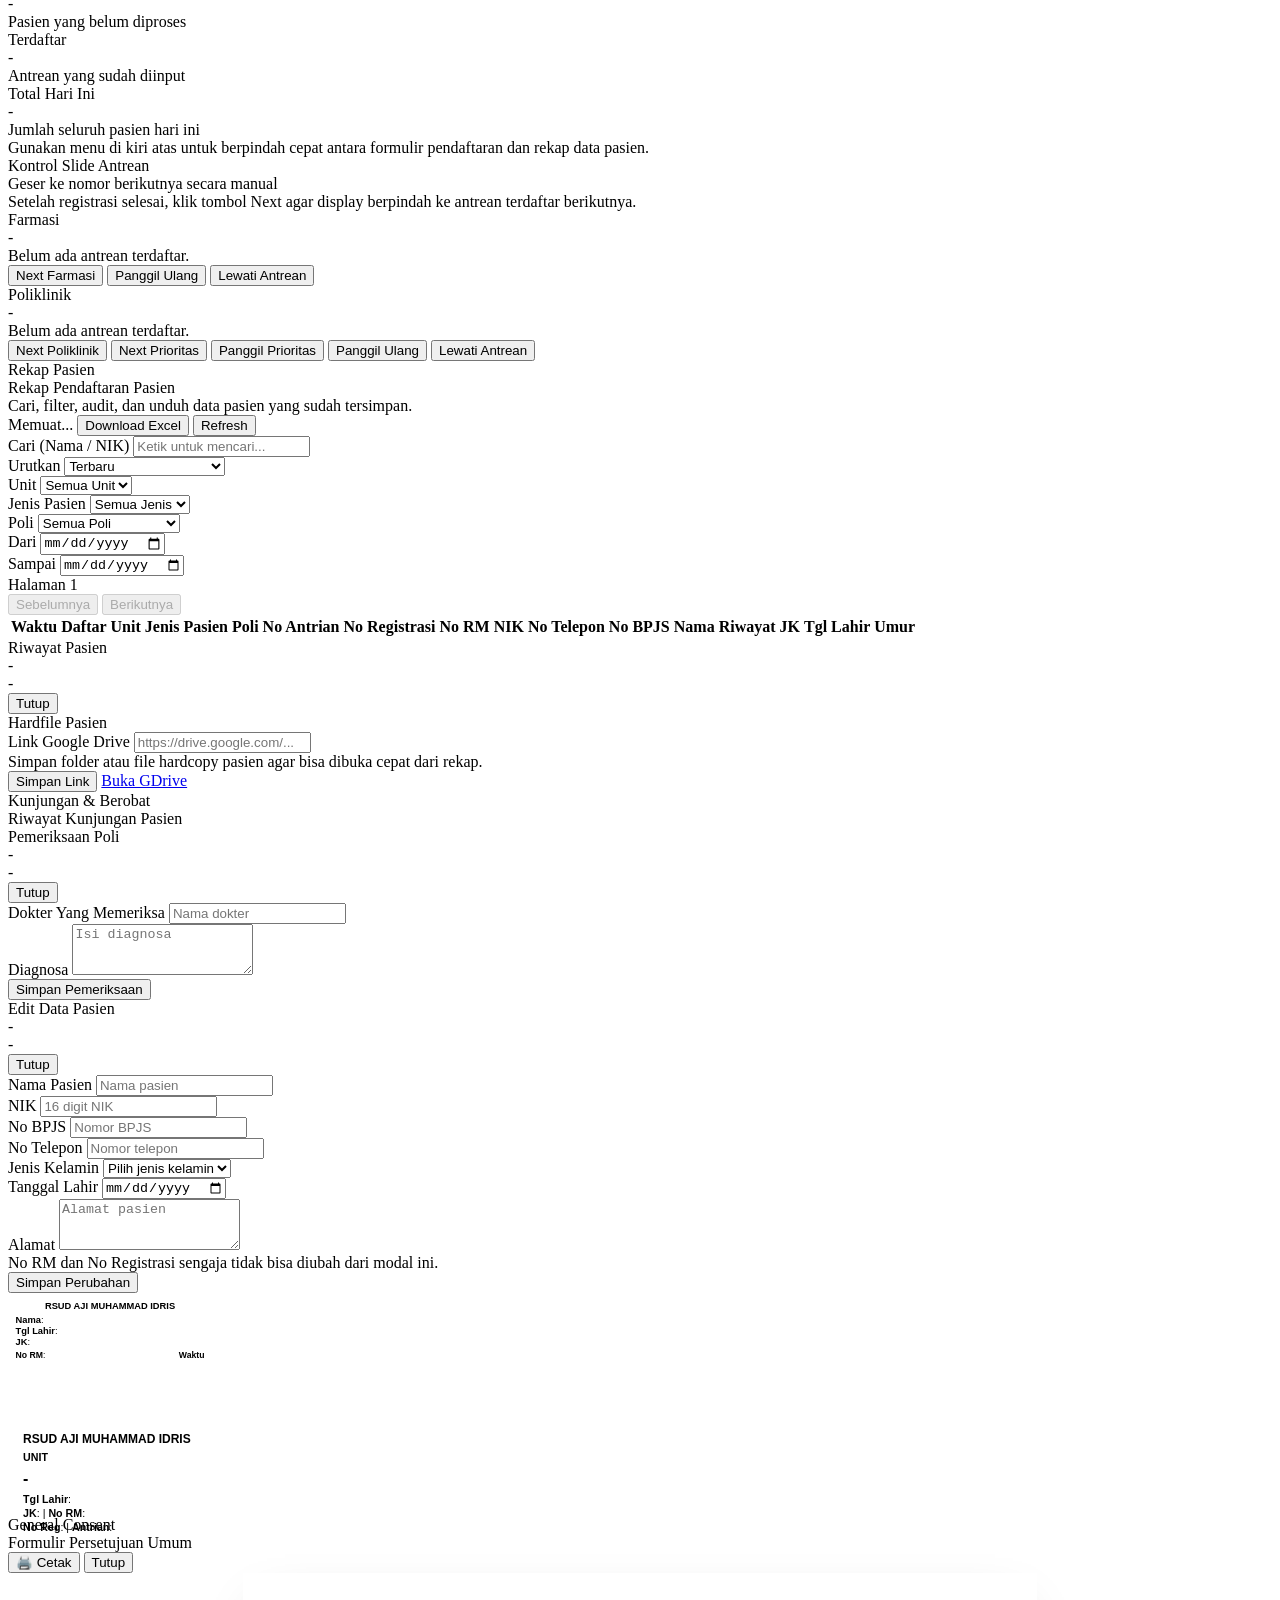
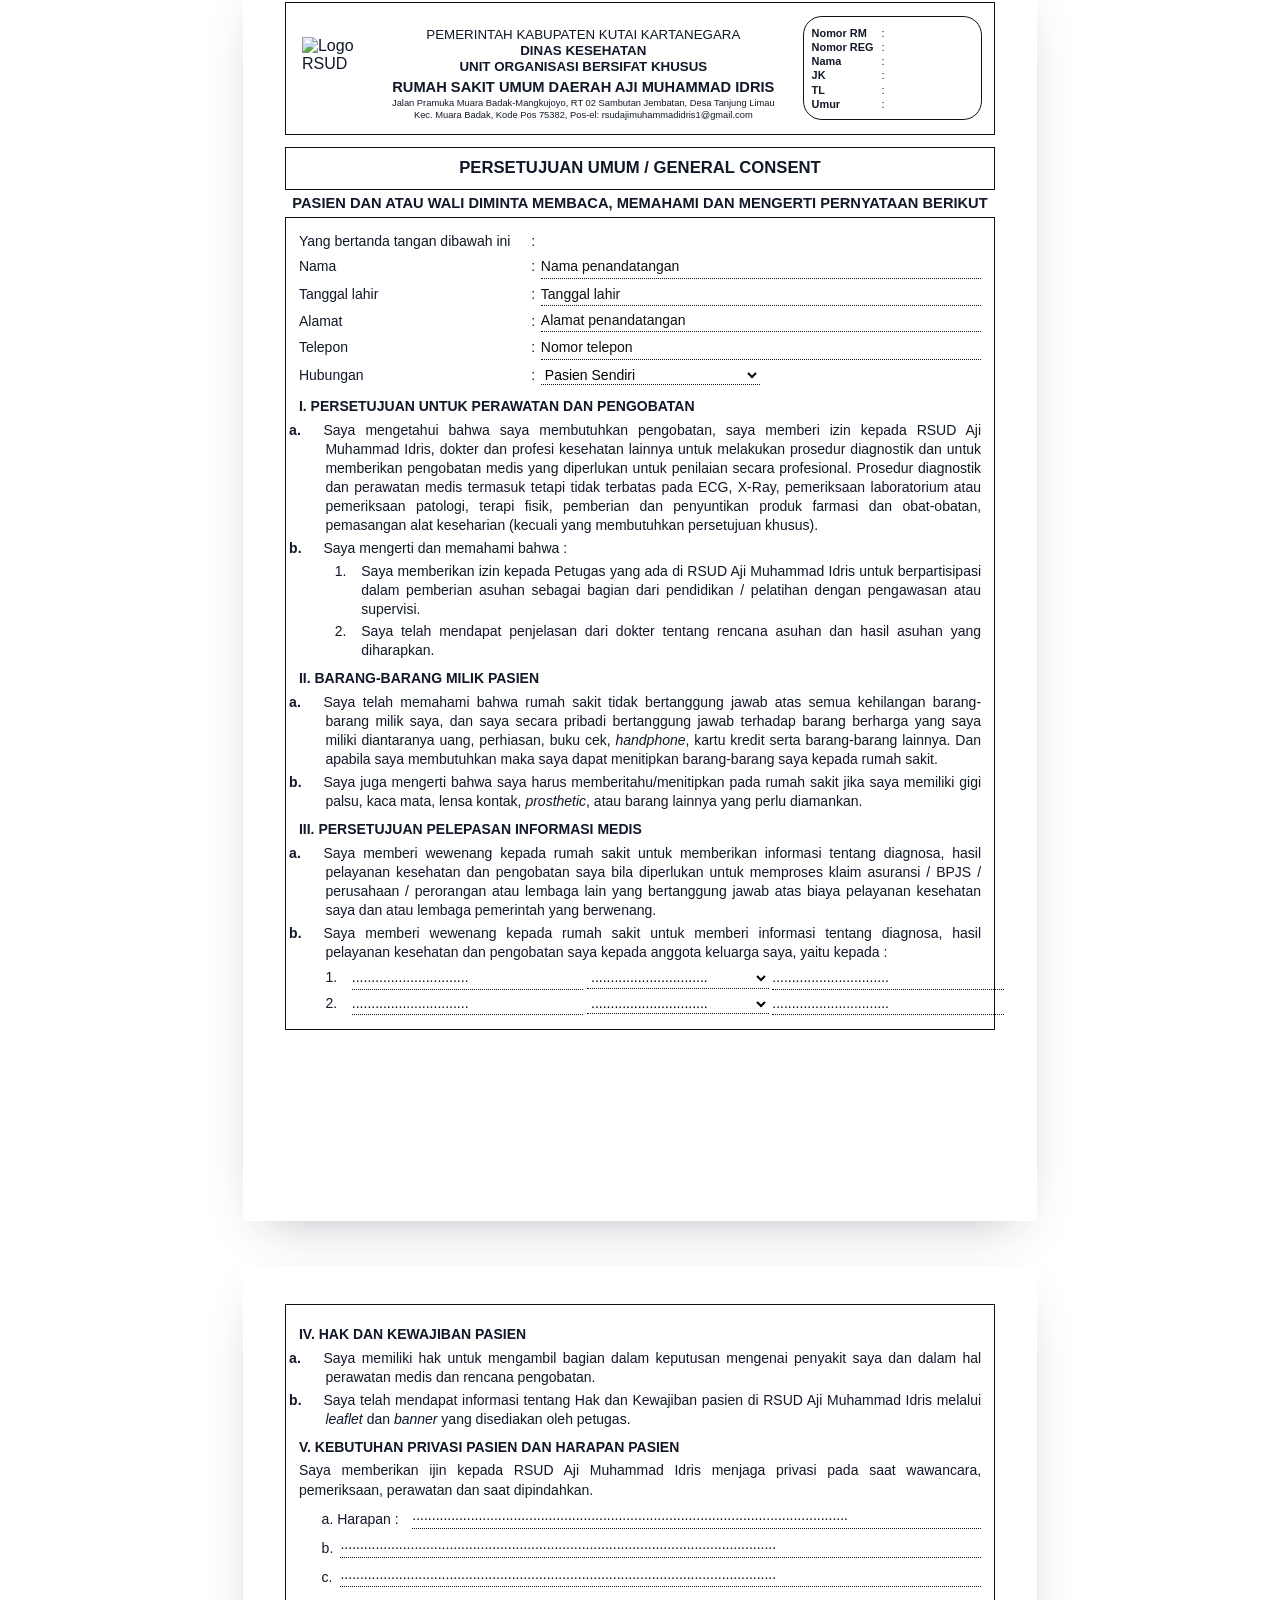
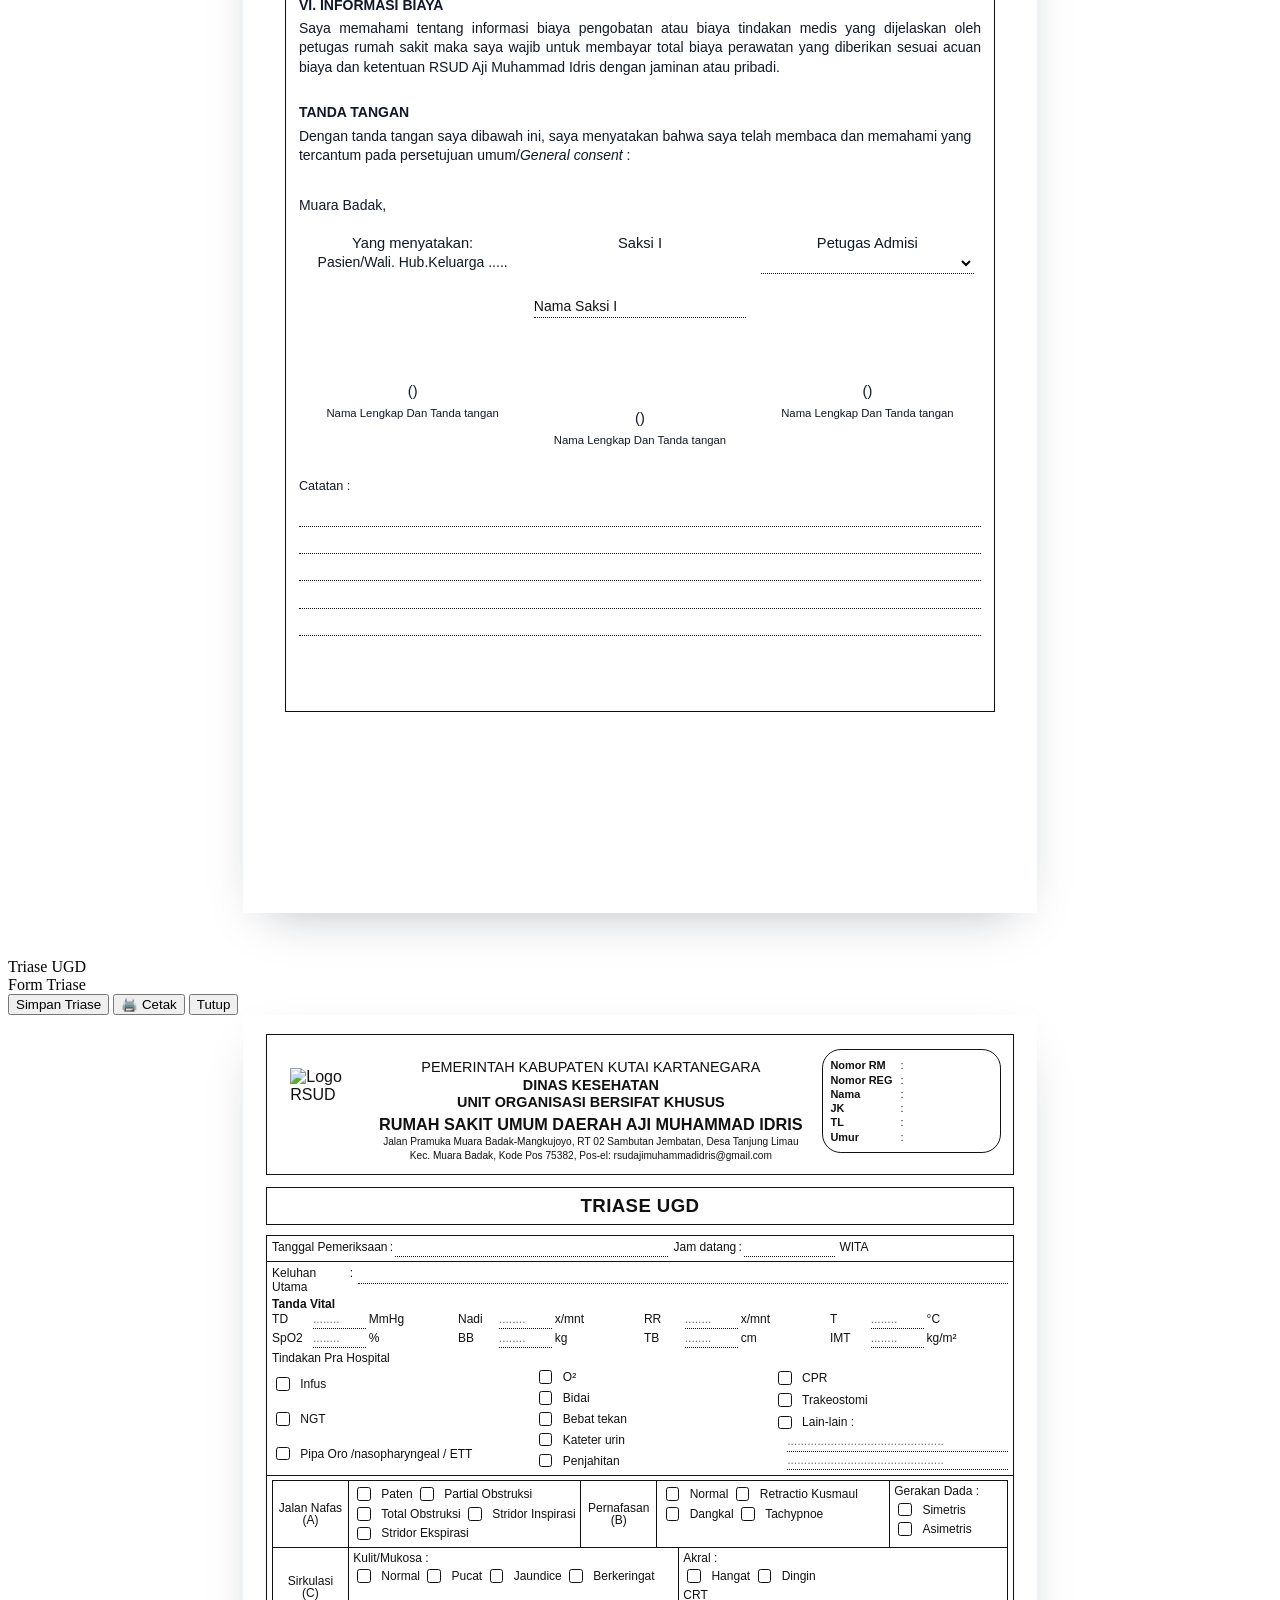
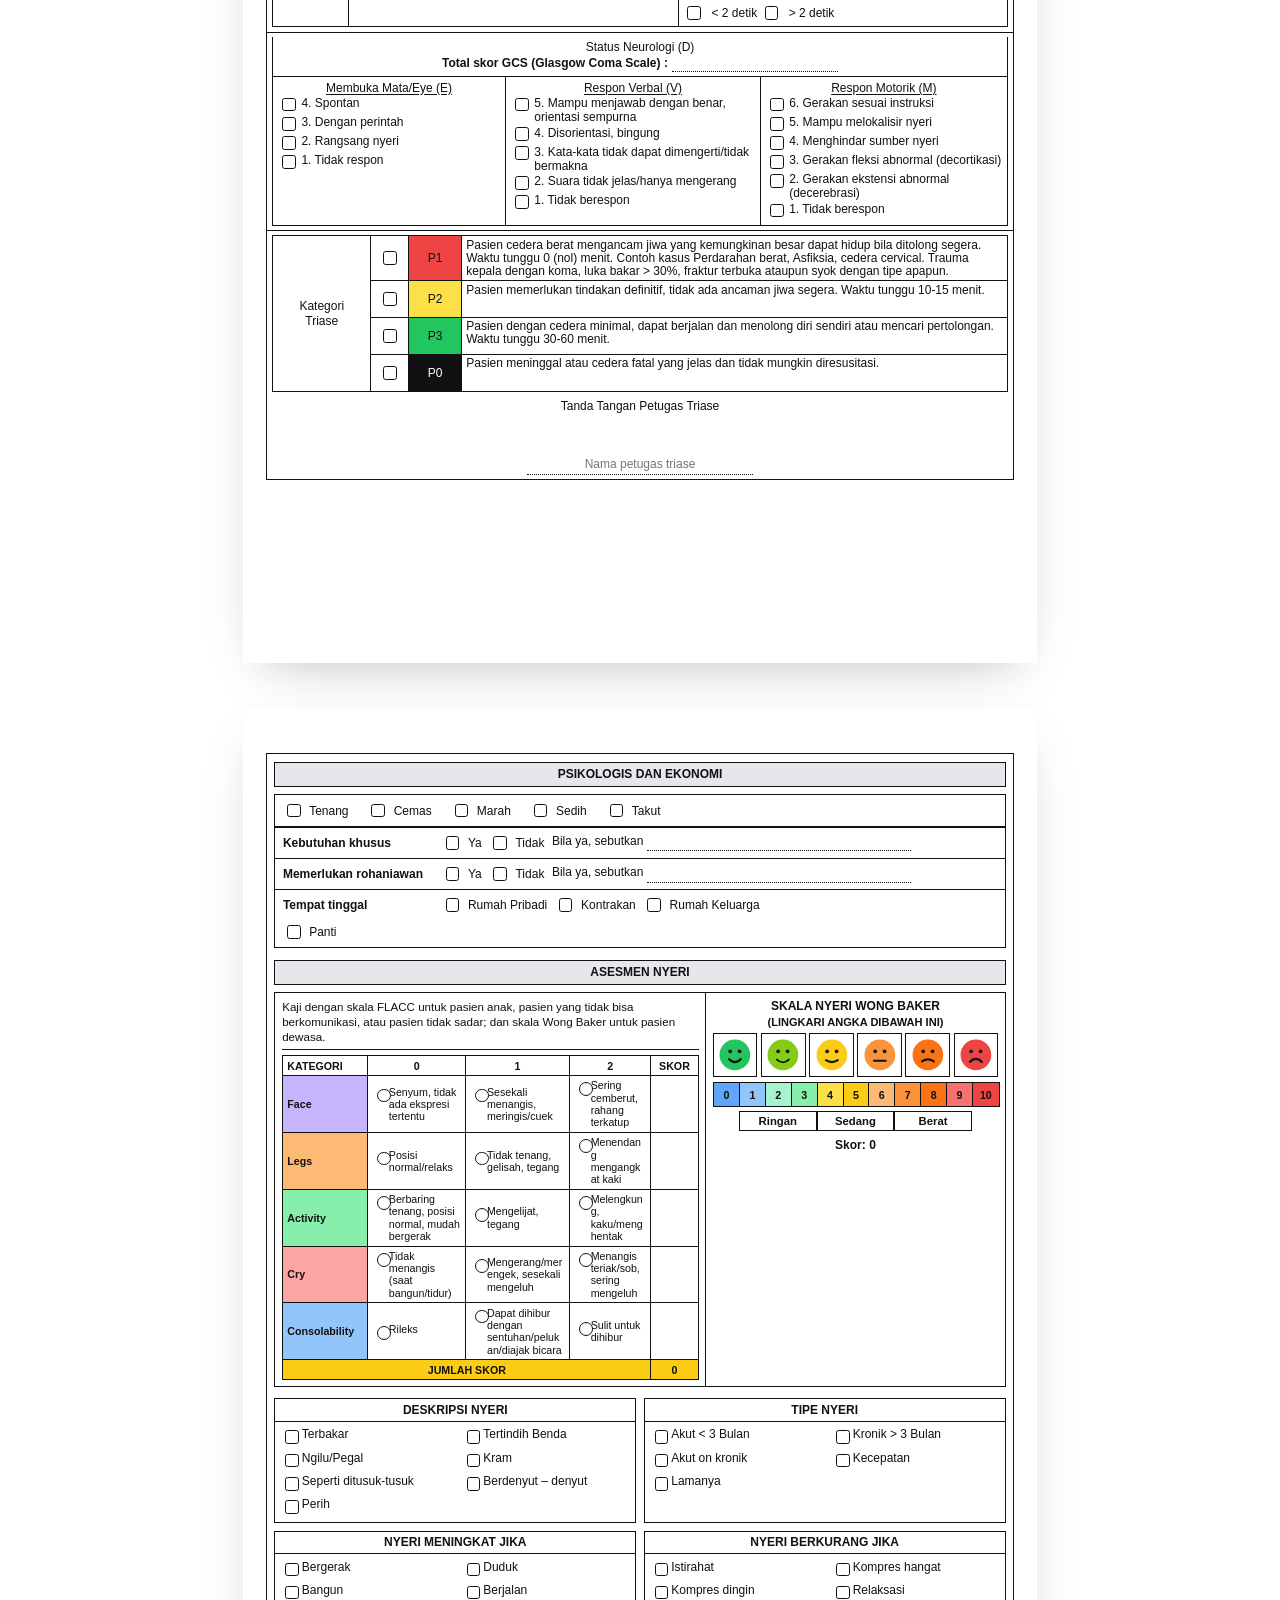
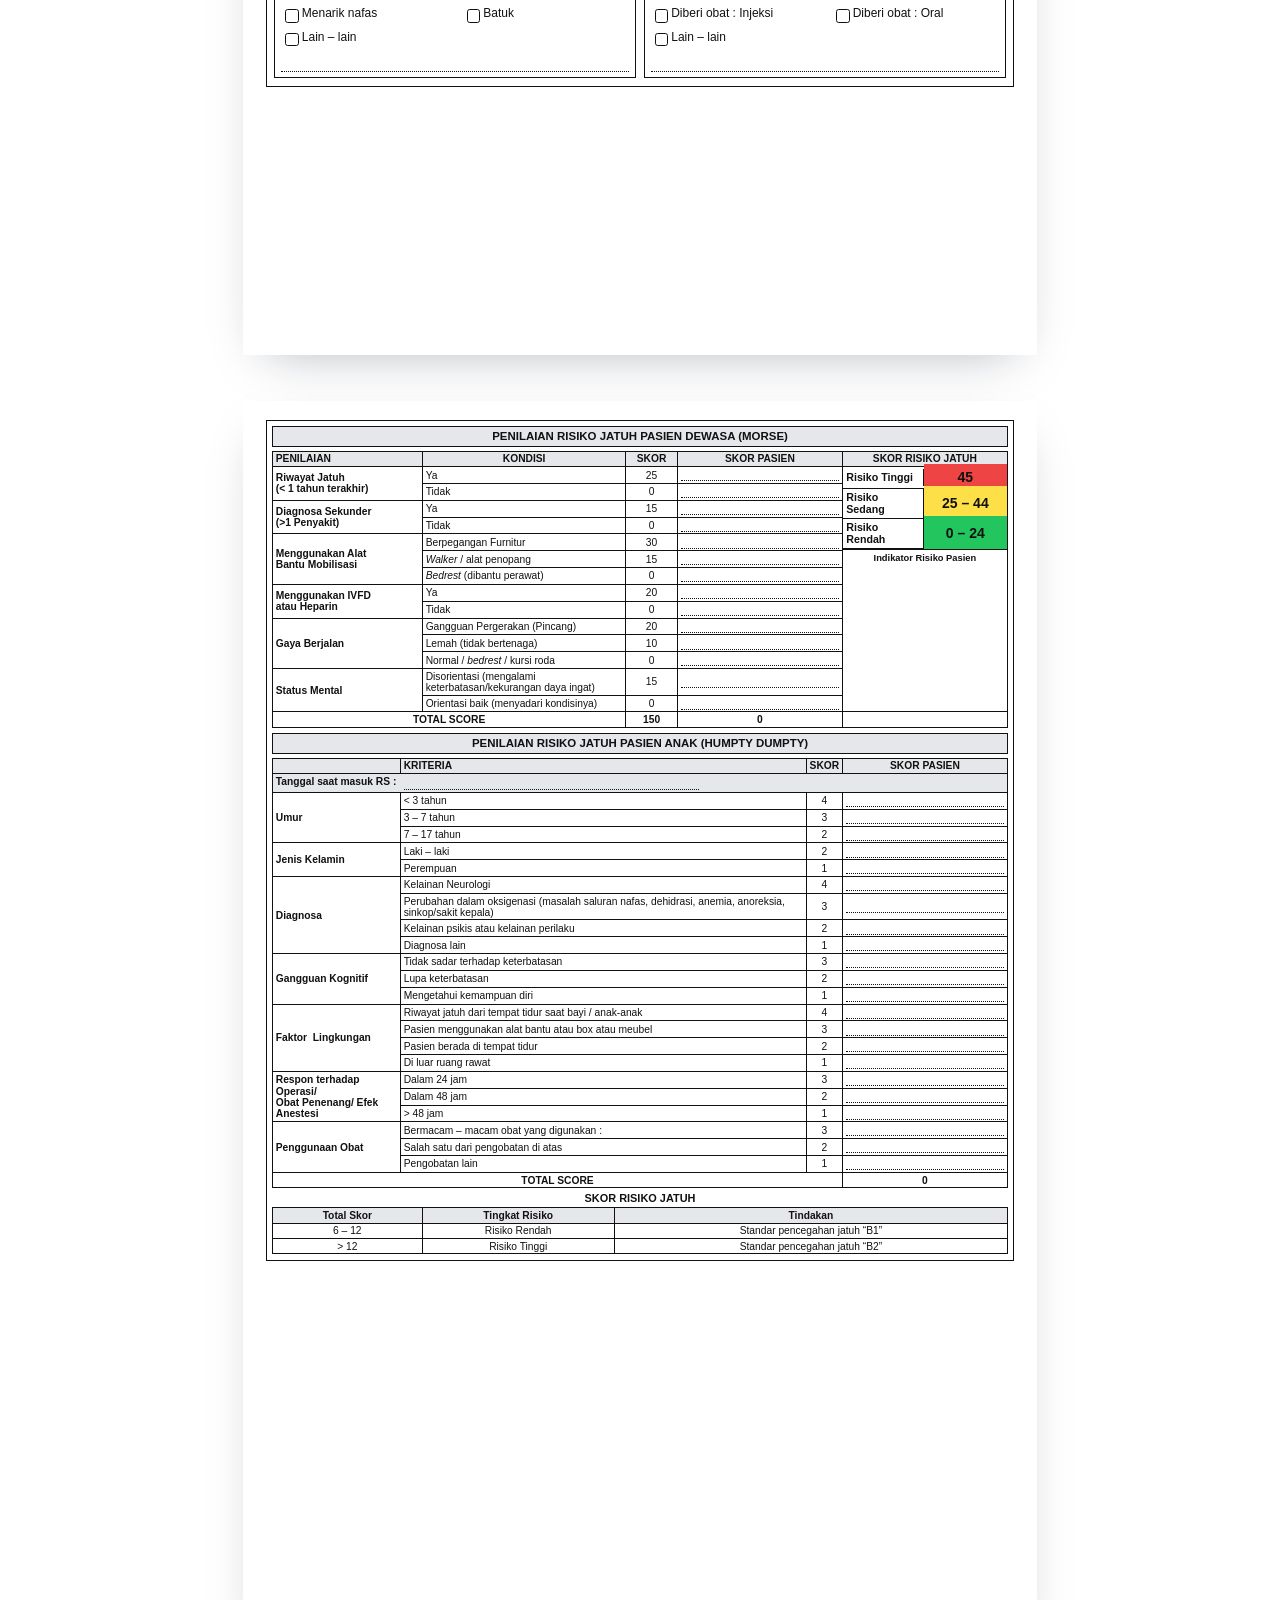
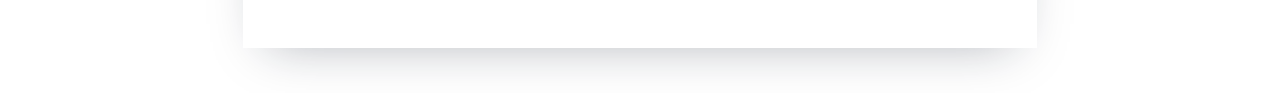
==== commit a68624d7: "Update index.html" ====
--- a/index.html
+++ b/index.html
@@ -6434,9 +6434,17 @@
                             
                             // Header data
                             document.getElementById('gc_no_rm').textContent = patientData.no_rm || '';
+                            const noRegEl = document.getElementById('gc_no_reg');
+                            if (noRegEl) noRegEl.textContent = patientData.no_registrasi || '';
                             document.getElementById('gc_nama').textContent = patientData.nama_pasien || '';
                             document.getElementById('gc_jk').textContent = patientData.jenis_kelamin || '';
                             document.getElementById('gc_tgl_lahir').textContent = formattedBirthDate;
+                            const umurEl = document.getElementById('gc_umur');
+                            if (umurEl) {
+                                const rawUmur = patientData.umur;
+                                const umurText = (rawUmur ?? rawUmur === 0) ? String(rawUmur) : computeAgeYears(patientData.tanggal_lahir || '');
+                                umurEl.textContent = umurText || '';
+                            }
                             
                             const hubunganSelect = document.getElementById('gc_hubungan_select');
                             if (hubunganSelect) hubunganSelect.value = 'Pasien Sendiri';
@@ -7138,9 +7146,11 @@
                                             <div class="gc-patient-box">
                                                 <table class="gc-patient-meta">
                                                     <tr><td>Nomor RM</td><td>:</td><td id="gc_no_rm"></td></tr>
+                                                    <tr><td>Nomor REG</td><td>:</td><td id="gc_no_reg"></td></tr>
                                                     <tr><td>Nama</td><td>:</td><td id="gc_nama"></td></tr>
-                                                    <tr><td>Jenis Kelamin</td><td>:</td><td id="gc_jk"></td></tr>
-                                                    <tr><td>Tanggal Lahir</td><td>:</td><td id="gc_tgl_lahir"></td></tr>
+                                                    <tr><td>JK</td><td>:</td><td id="gc_jk"></td></tr>
+                                                    <tr><td>TL</td><td>:</td><td id="gc_tgl_lahir"></td></tr>
+                                                    <tr><td>Umur</td><td>:</td><td id="gc_umur"></td></tr>
                                                 </table>
                                             </div>
                                         </div>
@@ -7349,8 +7359,8 @@
                                                     <tr><td>Nomor RM</td><td>:</td><td id="t_no_rm"></td></tr>
                                                     <tr><td>Nomor REG</td><td>:</td><td id="t_no_reg"></td></tr>
                                                     <tr><td>Nama</td><td>:</td><td id="t_nama"></td></tr>
-                                                    <tr><td>Jenis Kelamin</td><td>:</td><td id="t_jk"></td></tr>
-                                                    <tr><td>Tanggal Lahir</td><td>:</td><td id="t_tgl_lahir"></td></tr>
+                                                    <tr><td>JK</td><td>:</td><td id="t_jk"></td></tr>
+                                                    <tr><td>TL</td><td>:</td><td id="t_tgl_lahir"></td></tr>
                                                     <tr><td>Umur</td><td>:</td><td id="t_umur"></td></tr>
                                                 </table>
                                             </div>
@@ -7373,7 +7383,7 @@
                                         </div>
 
                                         <div class="triage-p1-section">
-                                            <div class="triage-p1-ku"><span class="triage-p1-ku-label">Keluhan Utama KU</span><span>:</span><input id="t_keluhan_utama" type="text" class="triage-input triage-p1-ku-input" placeholder=""></div>
+                                            <div class="triage-p1-ku"><span class="triage-p1-ku-label">Keluhan Utama</span><span>:</span><input id="t_keluhan_utama" type="text" class="triage-input triage-p1-ku-input" placeholder=""></div>
                                             <div class="triage-p1-vital-title">Tanda Vital</div>
                                             <div class="triage-p1-vital-grid">
                                                 <div class="triage-p1-vital-item"><span class="triage-p1-vital-label">TD</span><input type="text" class="triage-input triage-p1-vital-input" placeholder="........"><span>MmHg</span></div>
@@ -8061,13 +8071,13 @@
                     grid-template-columns: 19mm 1fr;
                     gap: 3mm;
                     align-items: start;
-                    padding-top: 2.2mm;
+                    padding-top: 2.8mm;
                 }
                 .gc-logo-wrap {
                     display: flex;
                     justify-content: center;
                     align-items: center;
-                    padding-top: 2.2mm;
+                    padding-top: 2.8mm;
                 }
                 .gc-logo {
                     width: 16.8mm;
@@ -8737,7 +8747,7 @@
                 }
                 .triage-sheet .gc-logo-wrap {
                     justify-content: flex-end;
-                    padding-top: 1.6mm;
+                    padding-top: 2.2mm;
                 }
                 .triage-sheet .gc-logo {
                     width: 19mm;
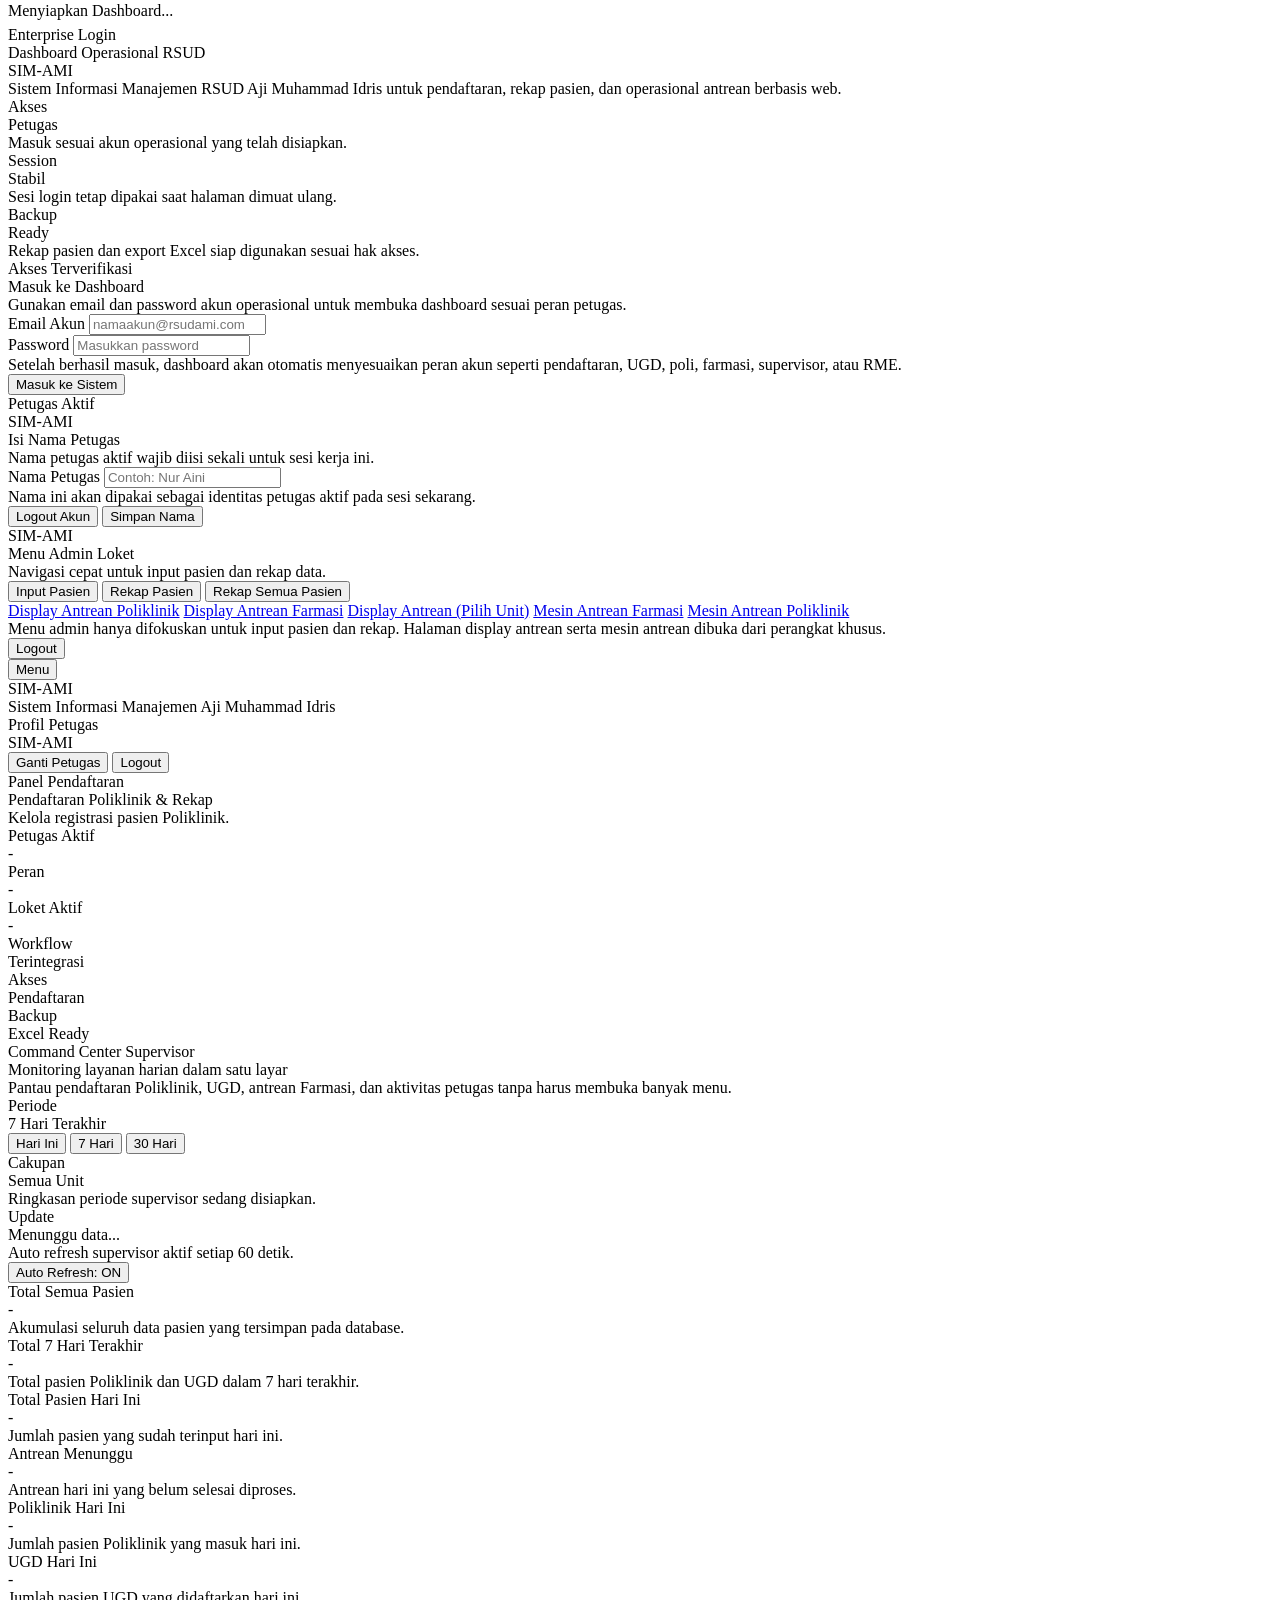
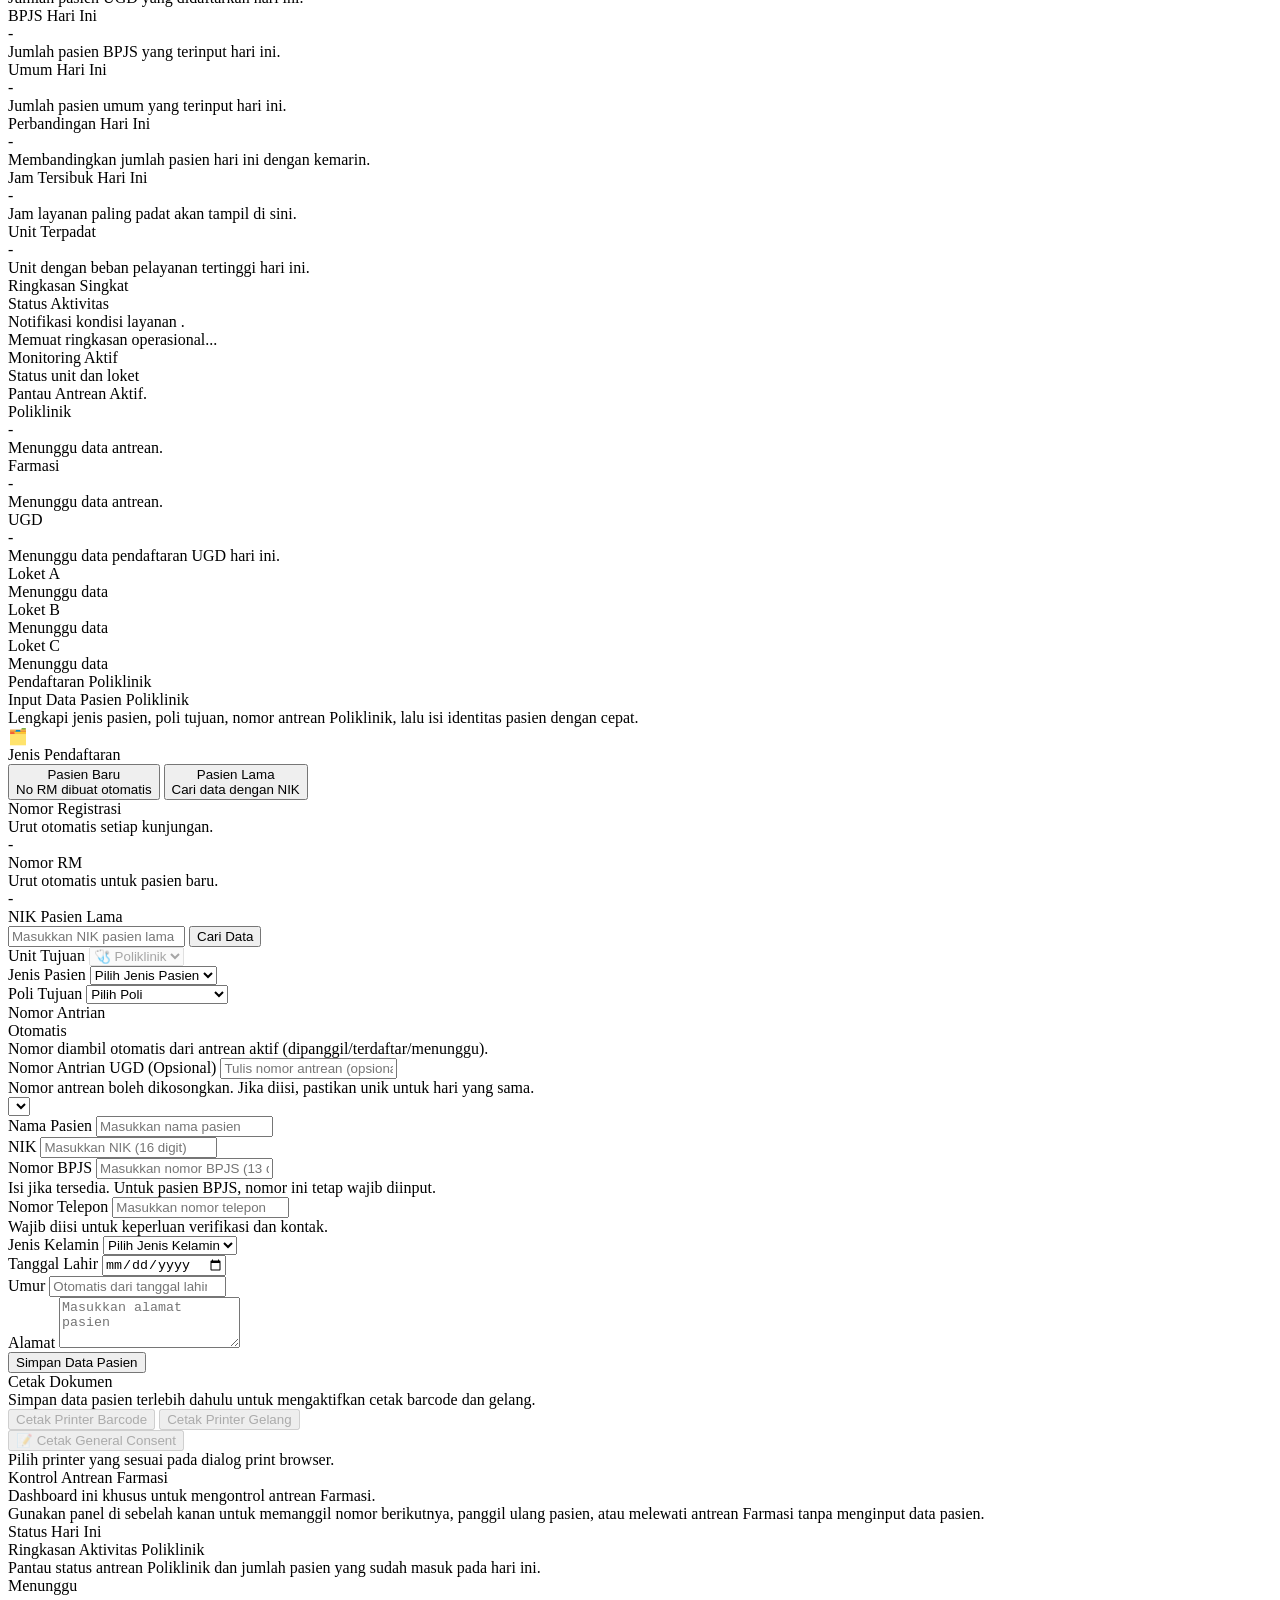
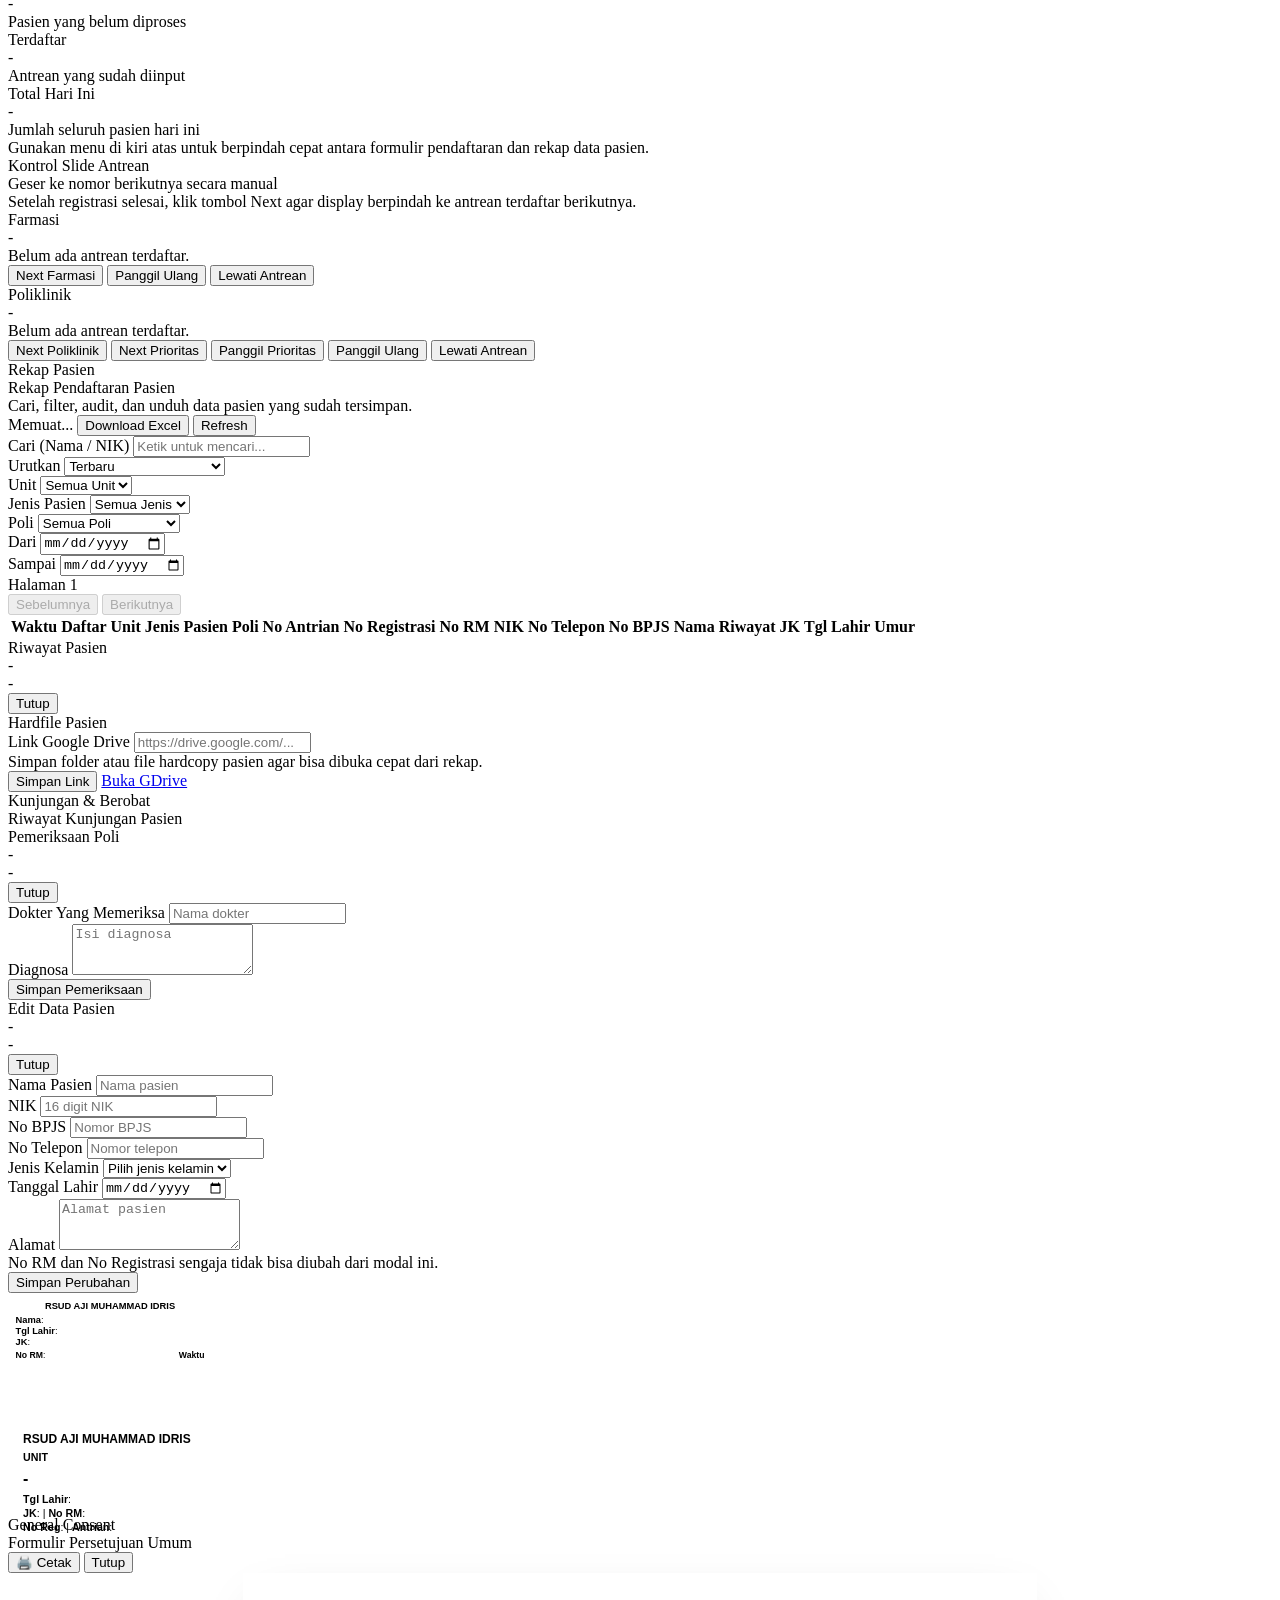
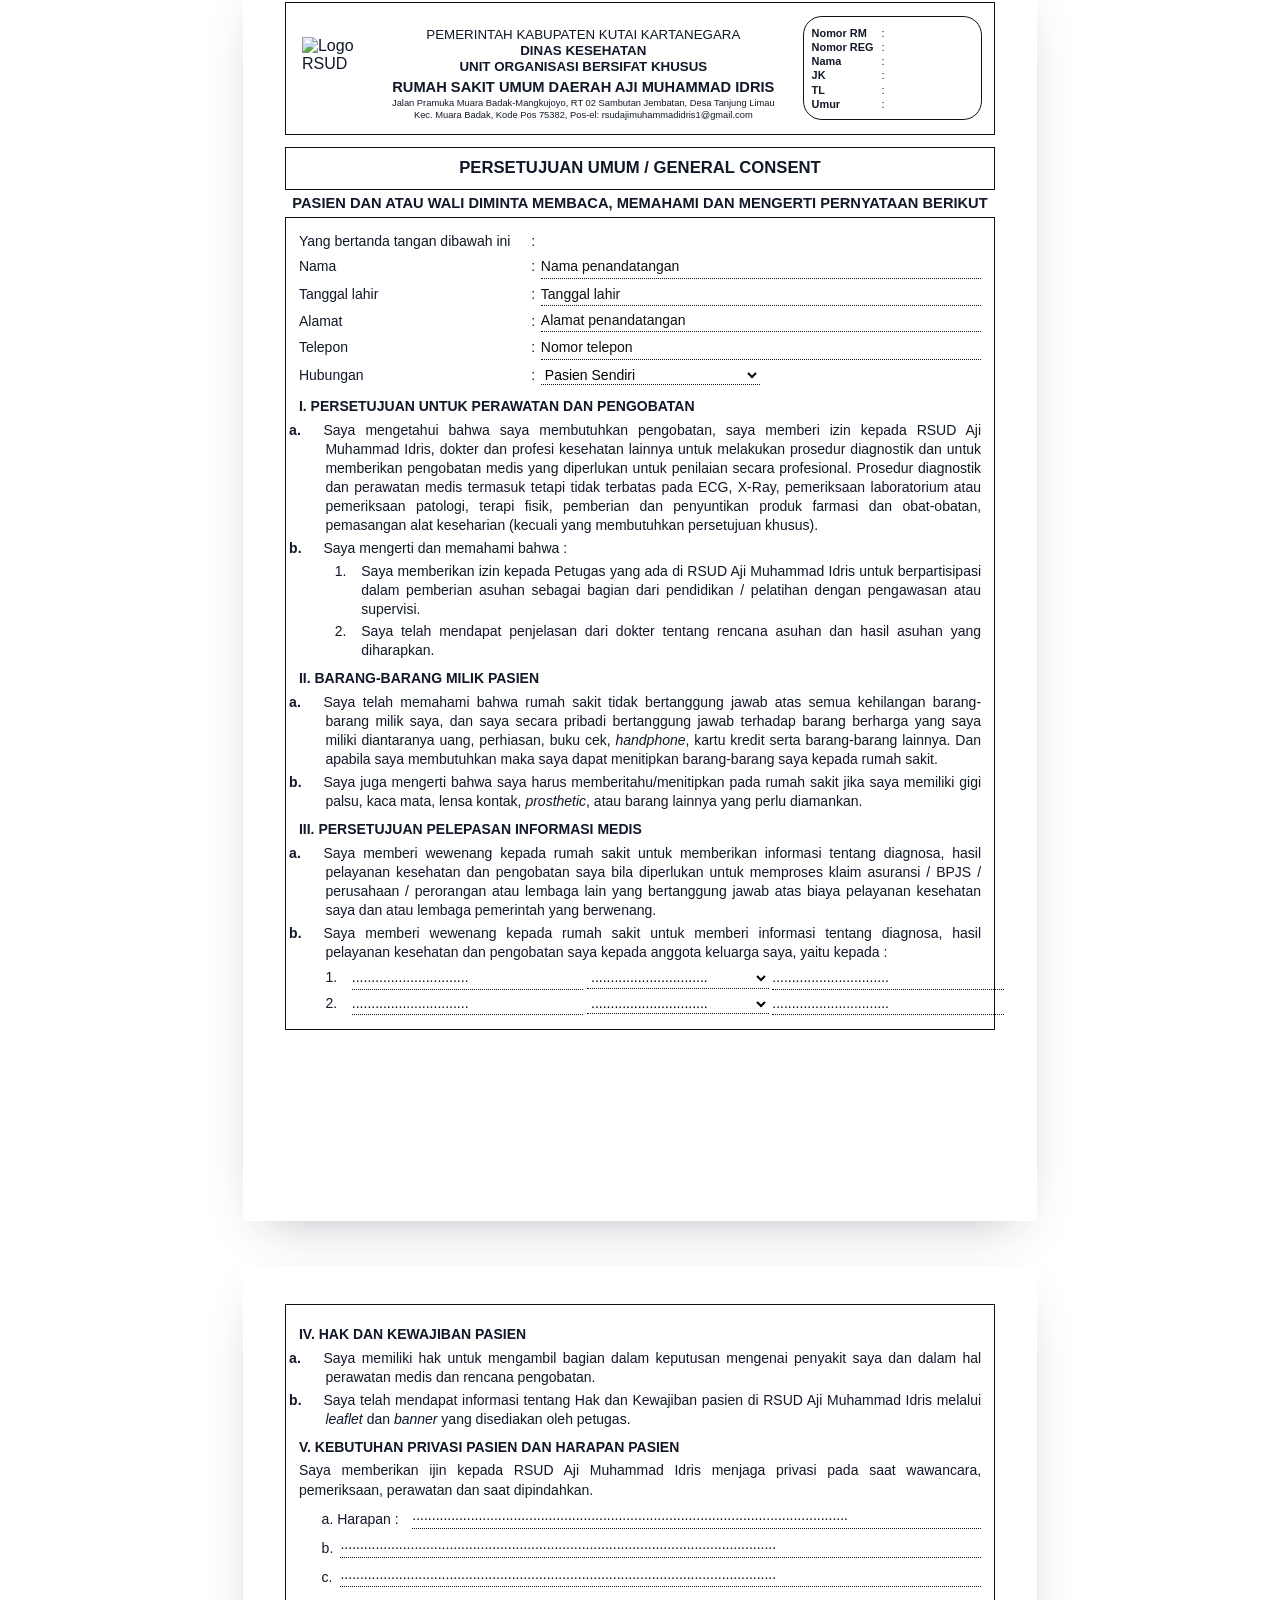
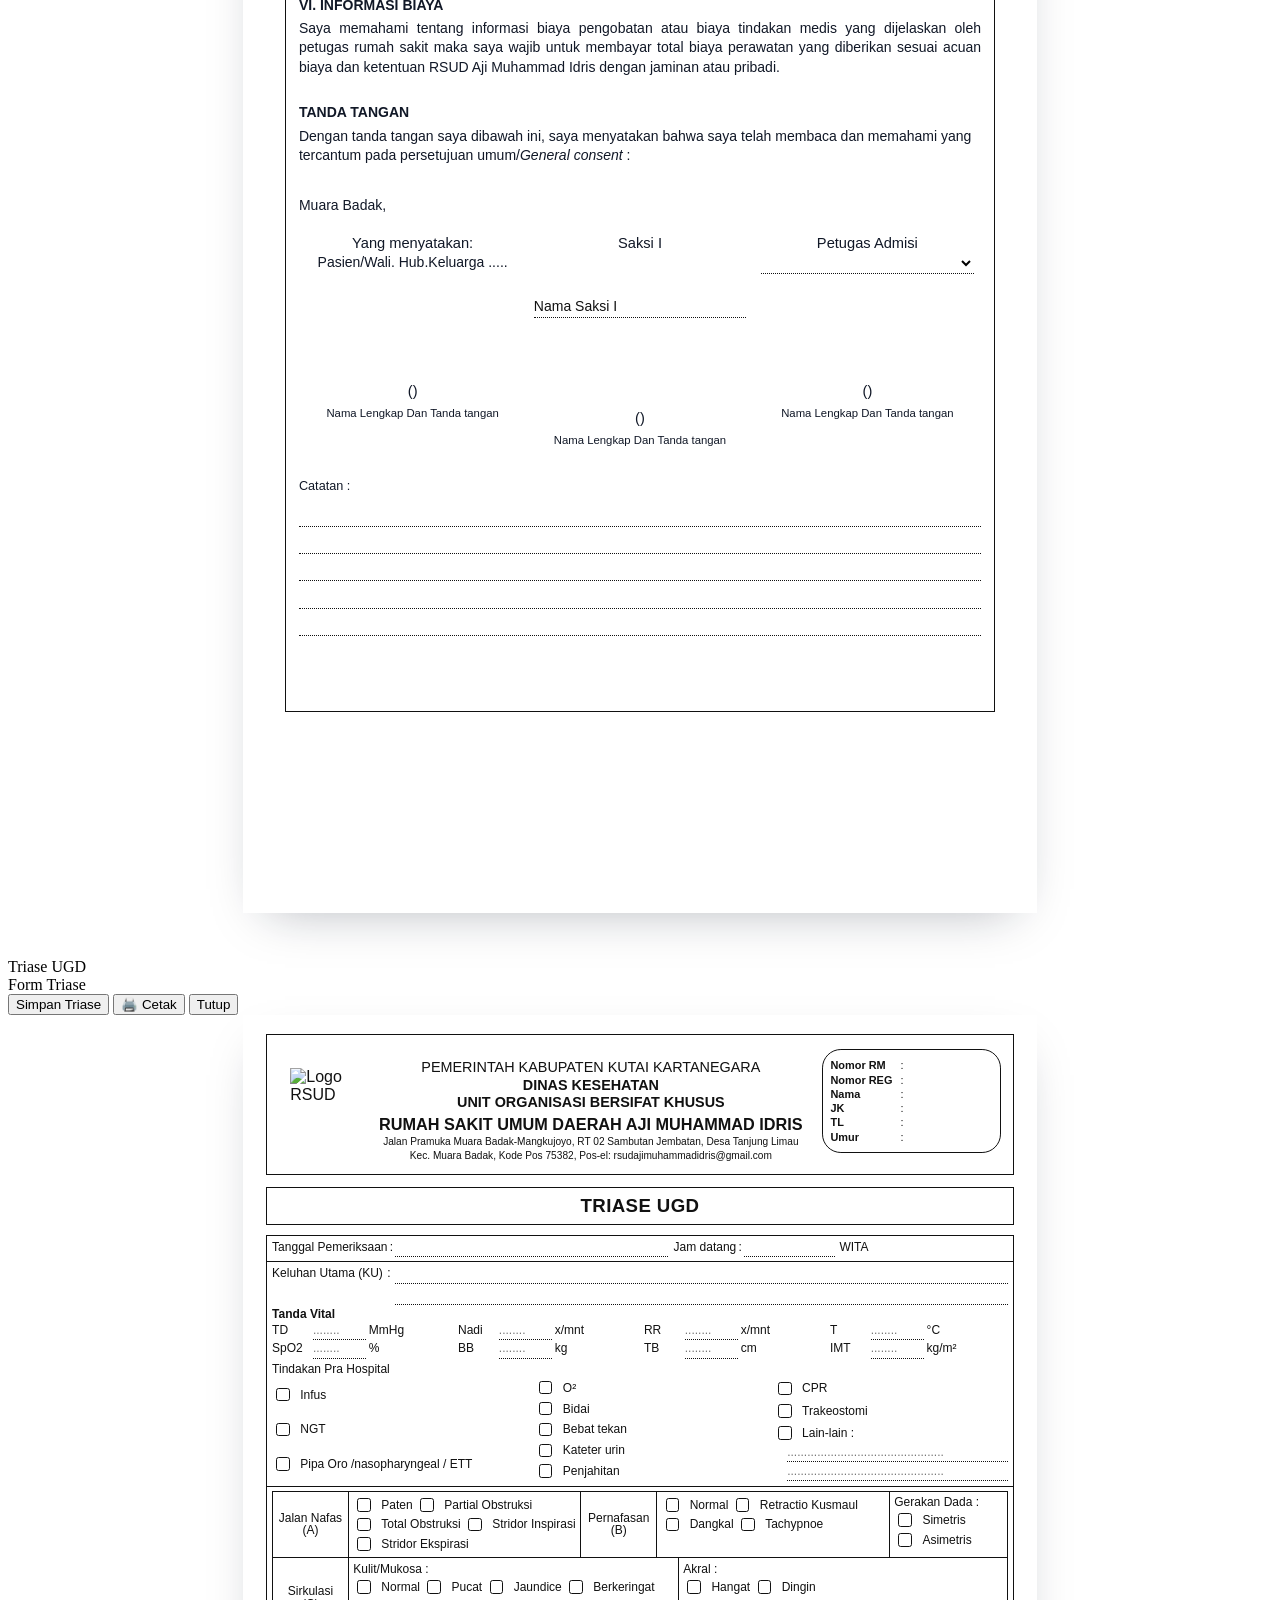
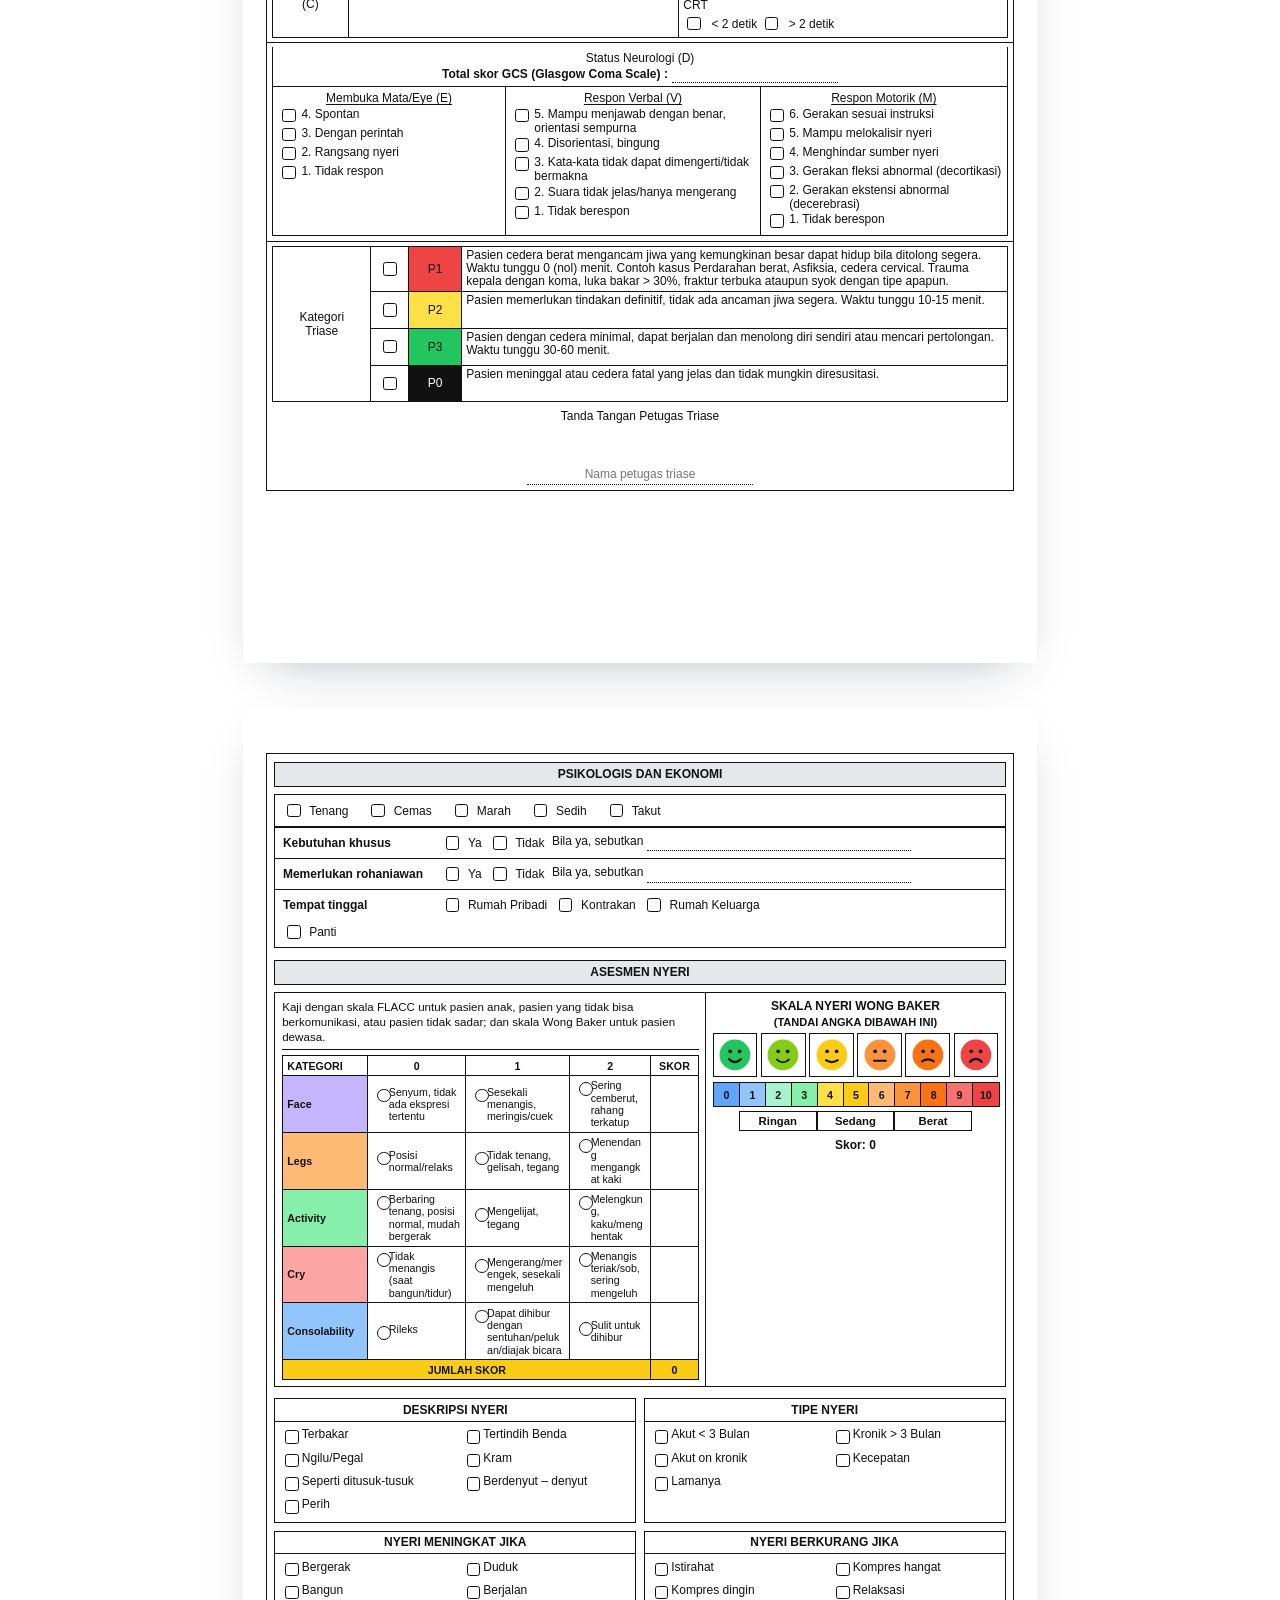
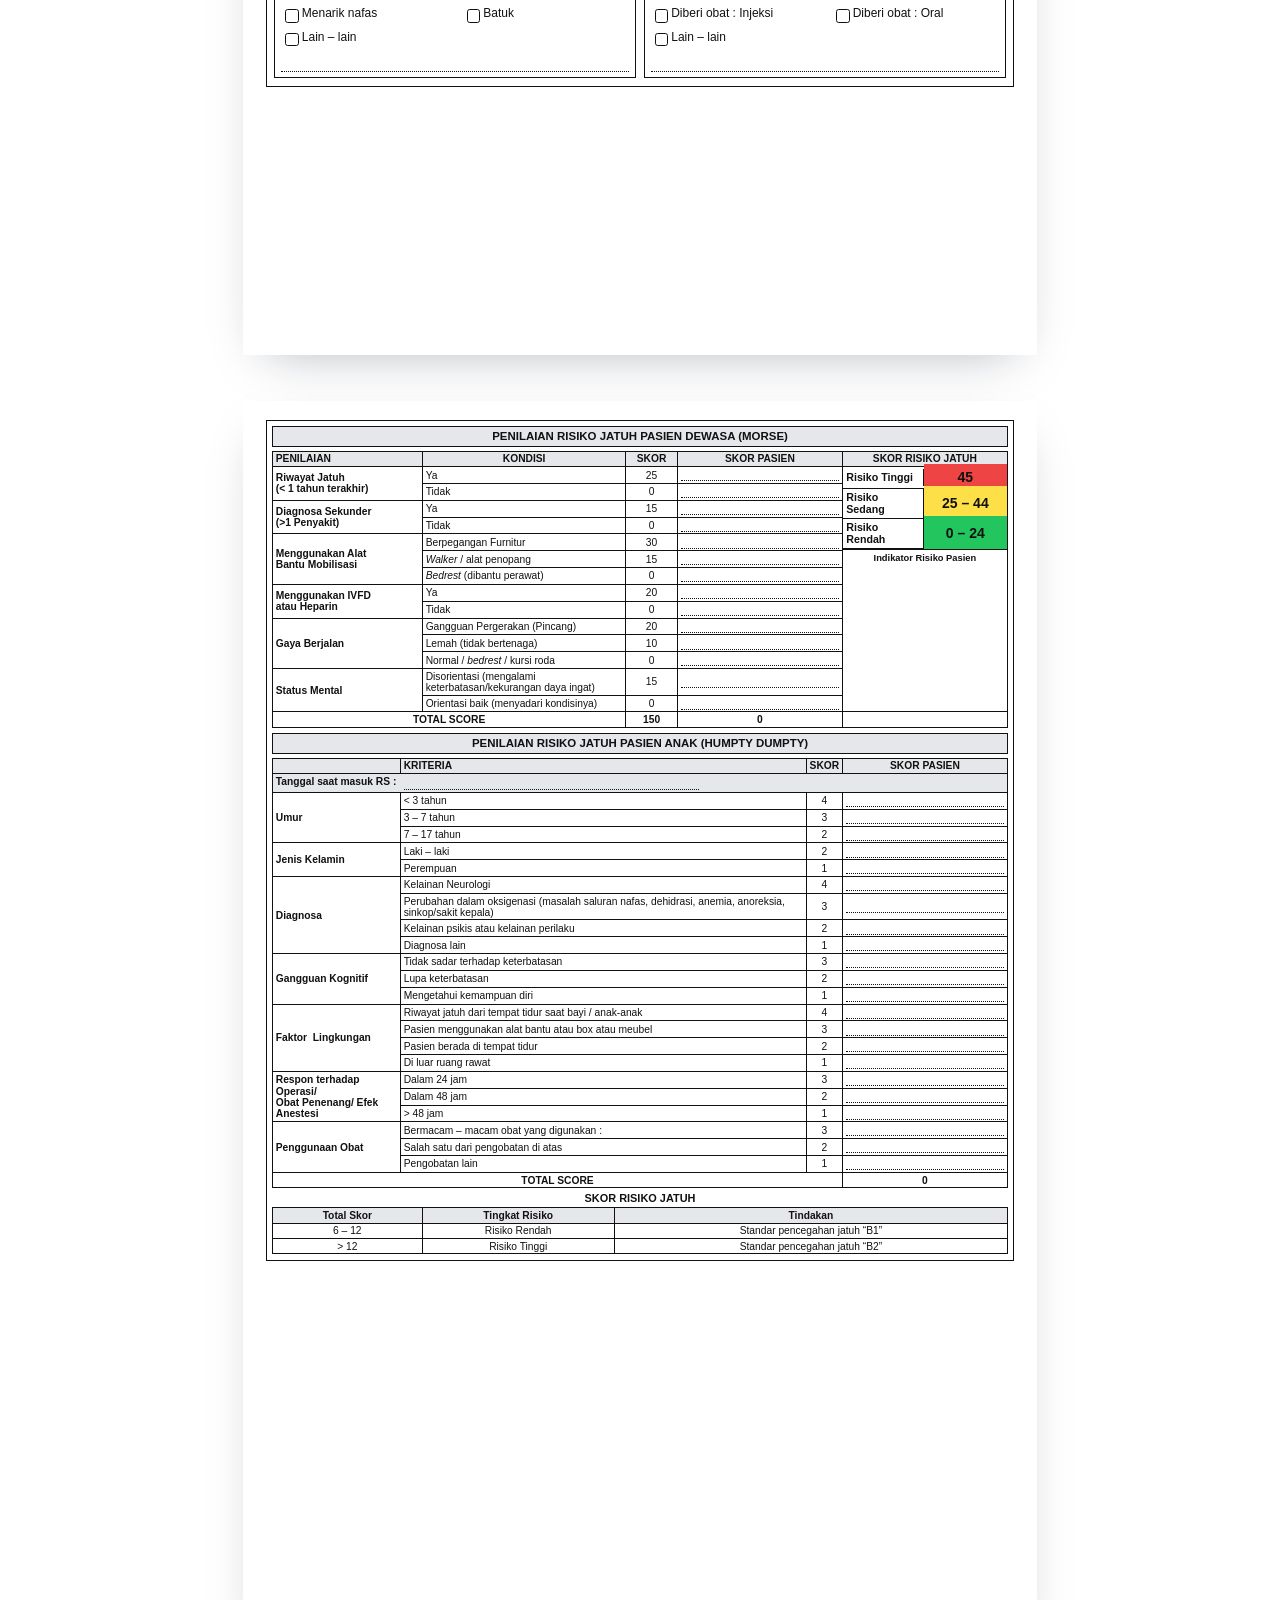
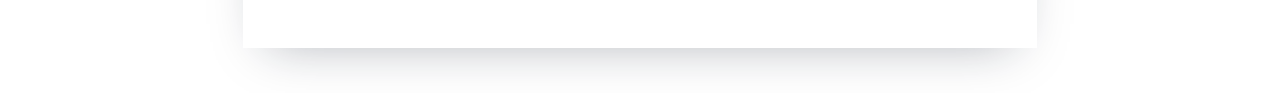
==== commit 23d1e25b: "Update index.html" ====
--- a/index.html
+++ b/index.html
@@ -7383,7 +7383,13 @@
                                         </div>
 
                                         <div class="triage-p1-section">
-                                            <div class="triage-p1-ku"><span class="triage-p1-ku-label">Keluhan Utama</span><span>:</span><input id="t_keluhan_utama" type="text" class="triage-input triage-p1-ku-input" placeholder=""></div>
+                                            <div class="triage-p1-ku">
+                                                <span class="triage-p1-ku-label">Keluhan Utama (KU)</span><span>:</span>
+                                                <div class="triage-p1-ku-lines">
+                                                    <input id="t_keluhan_utama" type="text" class="triage-input triage-p1-ku-line" placeholder="">
+                                                    <input id="t_keluhan_utama_2" type="text" class="triage-input triage-p1-ku-line" placeholder="">
+                                                </div>
+                                            </div>
                                             <div class="triage-p1-vital-title">Tanda Vital</div>
                                             <div class="triage-p1-vital-grid">
                                                 <div class="triage-p1-vital-item"><span class="triage-p1-vital-label">TD</span><input type="text" class="triage-input triage-p1-vital-input" placeholder="........"><span>MmHg</span></div>
@@ -7637,7 +7643,7 @@
                                         </div>
                                         <div class="triage-pain-right">
                                             <div class="triage-wb-title">SKALA NYERI WONG BAKER</div>
-                                            <div class="triage-wb-sub">(LINGKARI ANGKA DIBAWAH INI)</div>
+                                            <div class="triage-wb-sub">(TANDAI ANGKA DIBAWAH INI)</div>
                                             <div class="triage-wb-faces">
                                                 <div class="triage-wb-face" data-wb-score="0">
                                                     <div class="triage-wb-svg triage-wb-color-0">
@@ -8455,17 +8461,25 @@
                 }
                 .triage-p1-ku {
                     display: flex;
-                    align-items: baseline;
+                    align-items: flex-start;
                     gap: 1.2mm;
                     font-size: 9pt;
                     margin-bottom: 0.6mm;
                 }
                 .triage-p1-ku-label {
                     font-weight: 700;
-                }
-                .triage-p1-ku-input {
+                    white-space: nowrap;
+                }
+                .triage-p1-ku-lines {
                     flex: 1 1 auto;
                     min-width: 0;
+                    display: flex;
+                    flex-direction: column;
+                    gap: 0.9mm;
+                    padding-top: 0.2mm;
+                }
+                .triage-p1-ku-line {
+                    width: 100%;
                 }
                 .triage-p1-section-border {
                     border-top: 1.5px solid #111111;
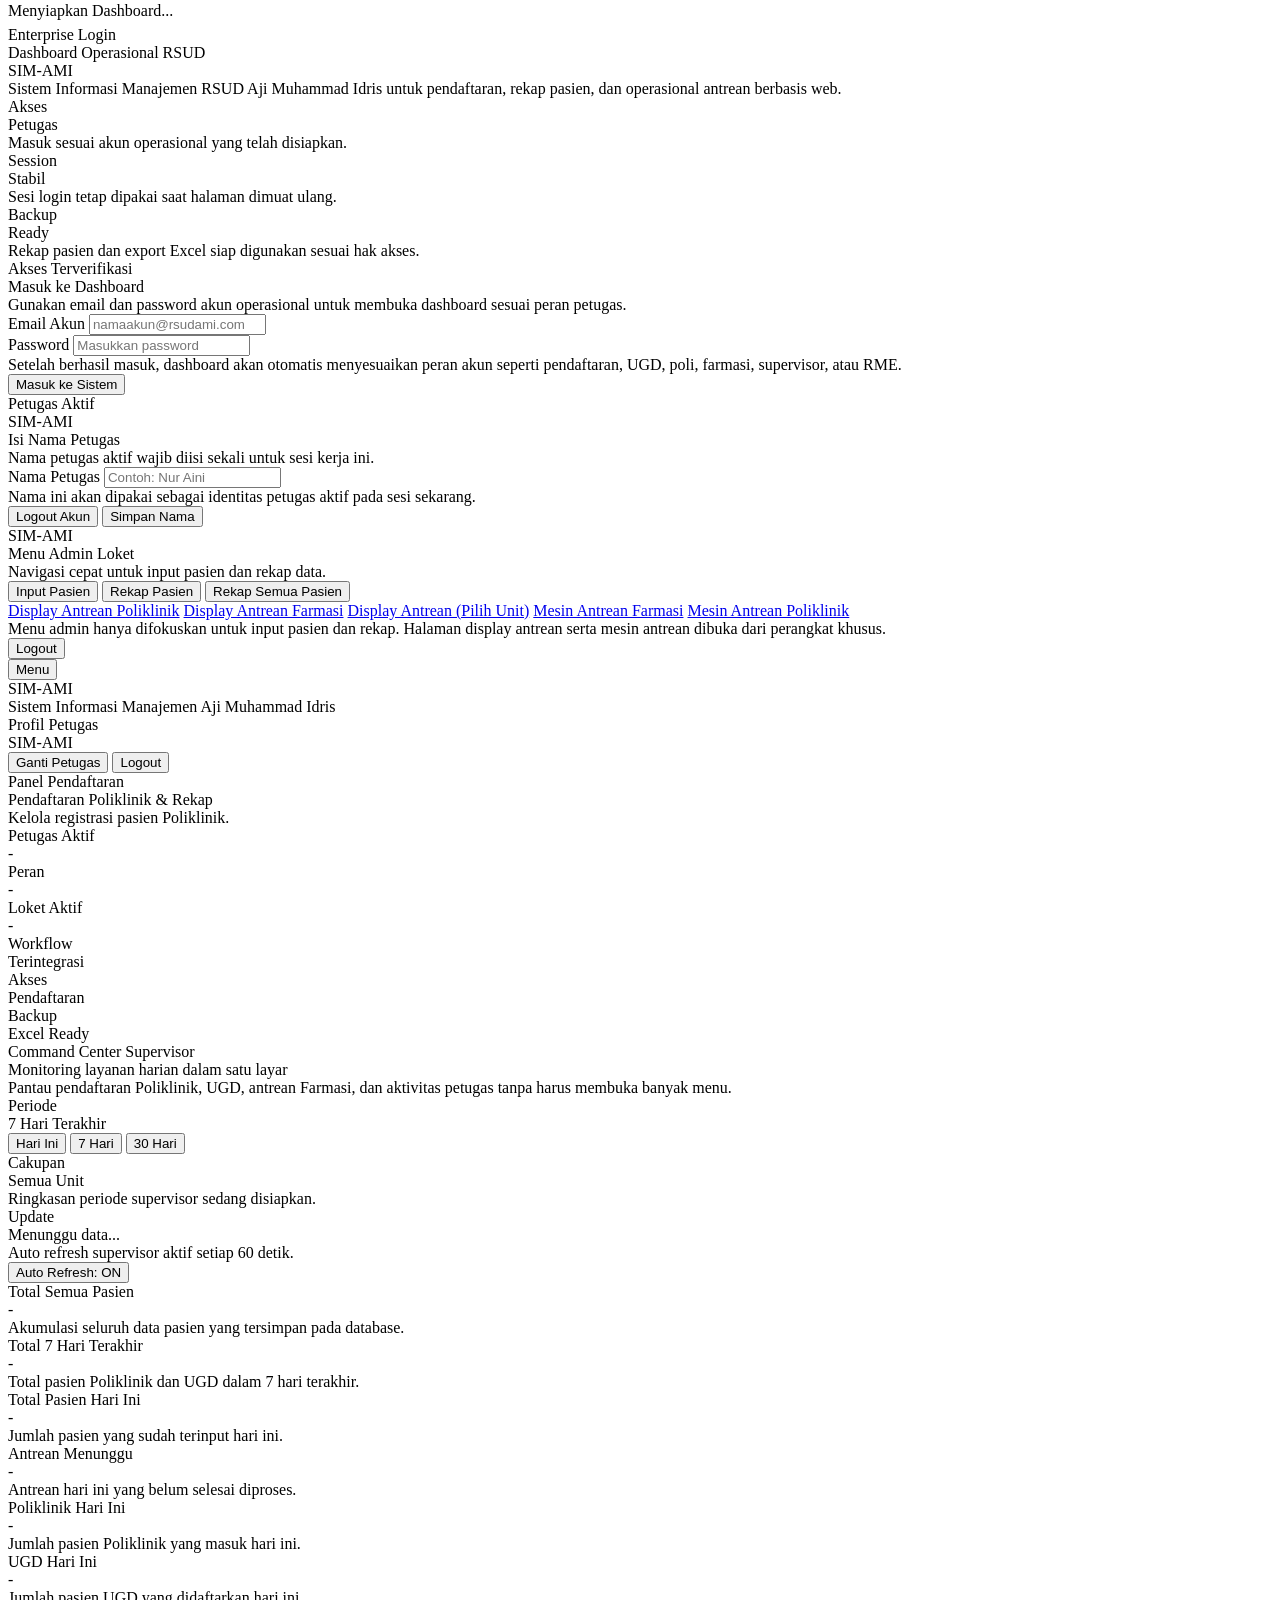
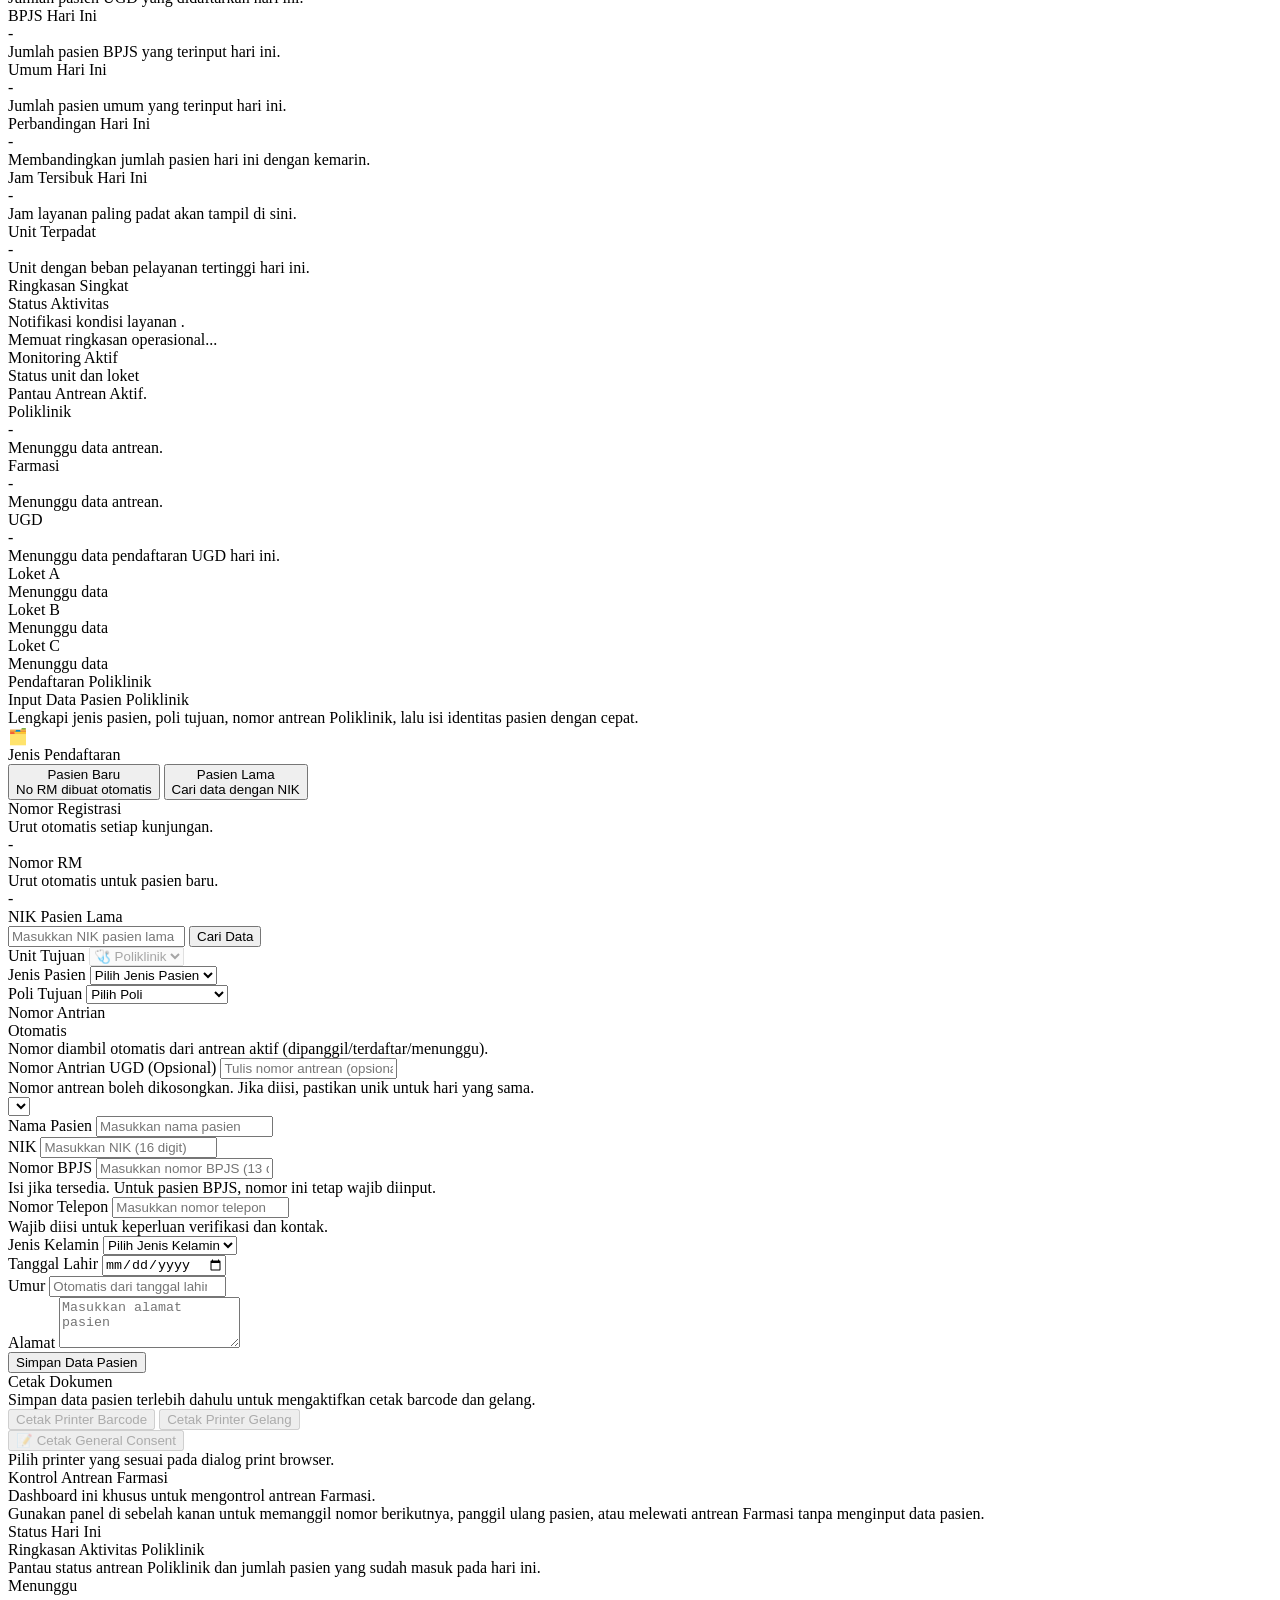
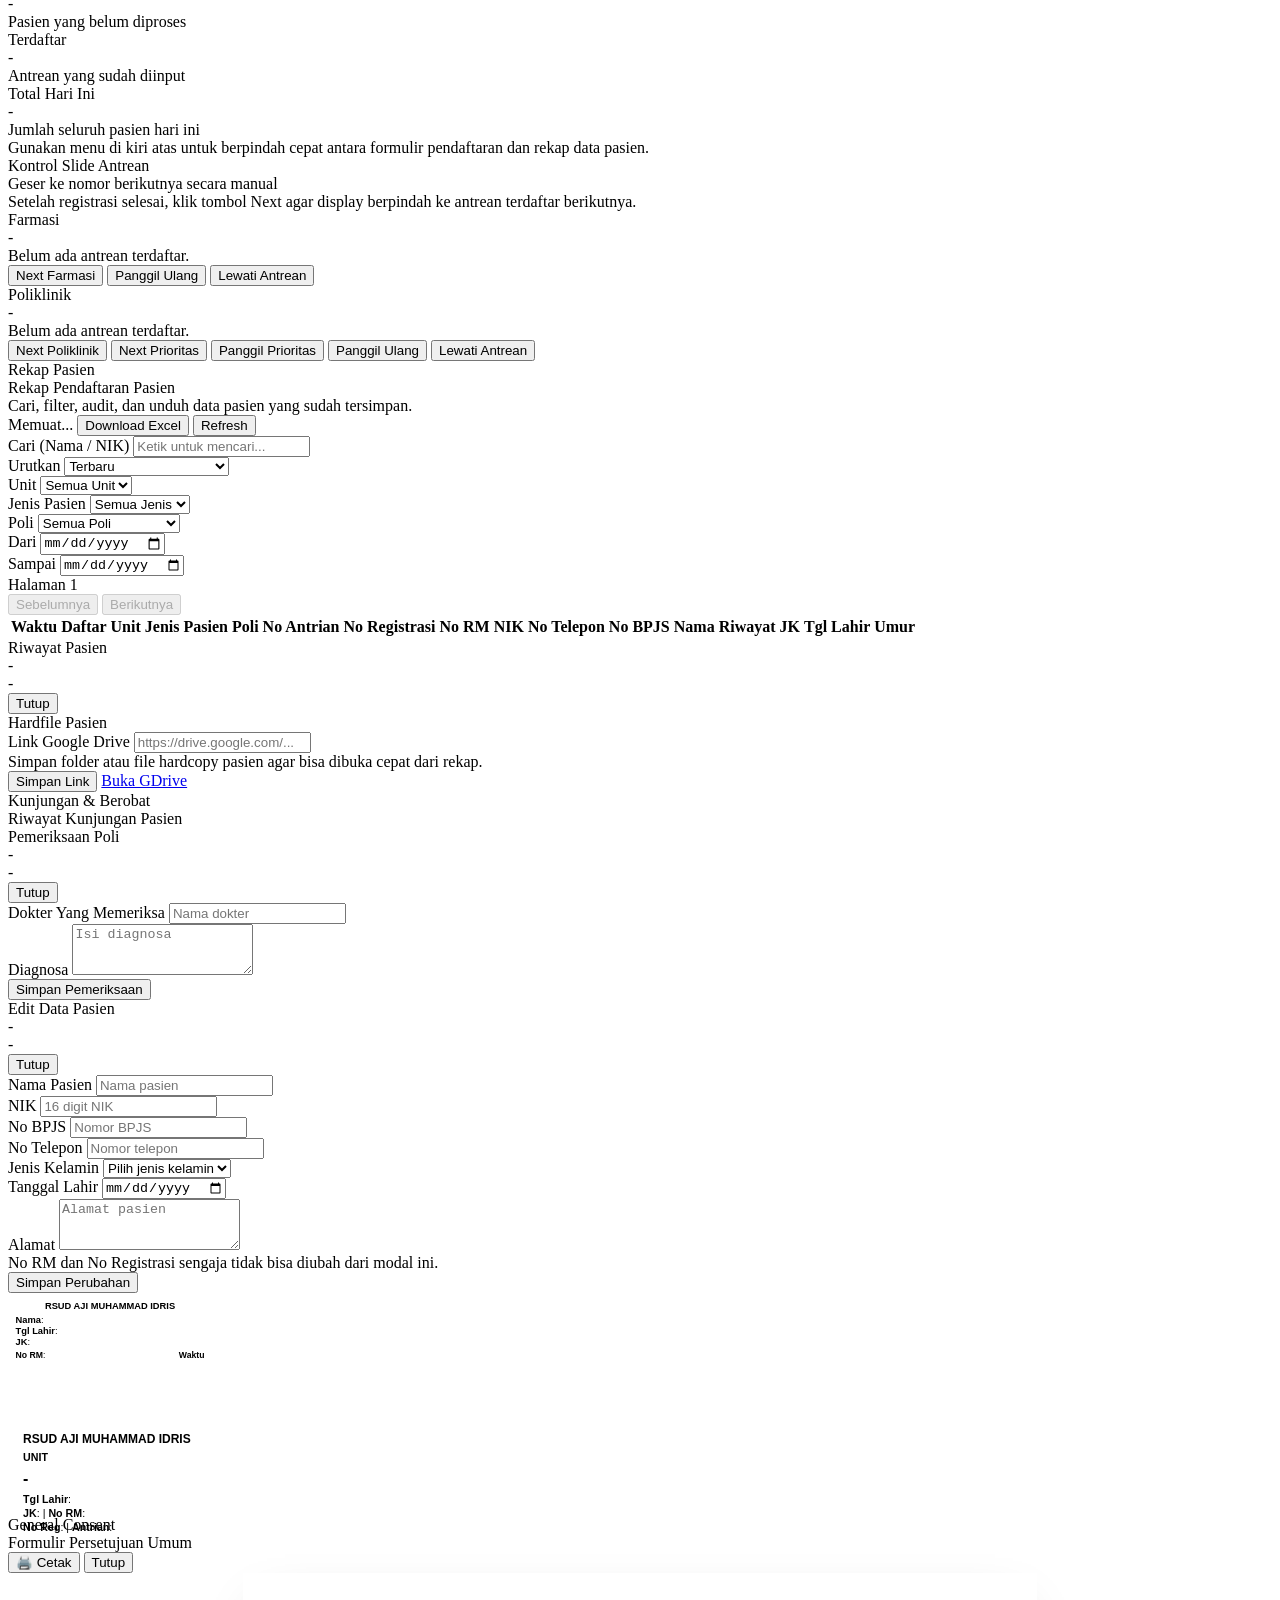
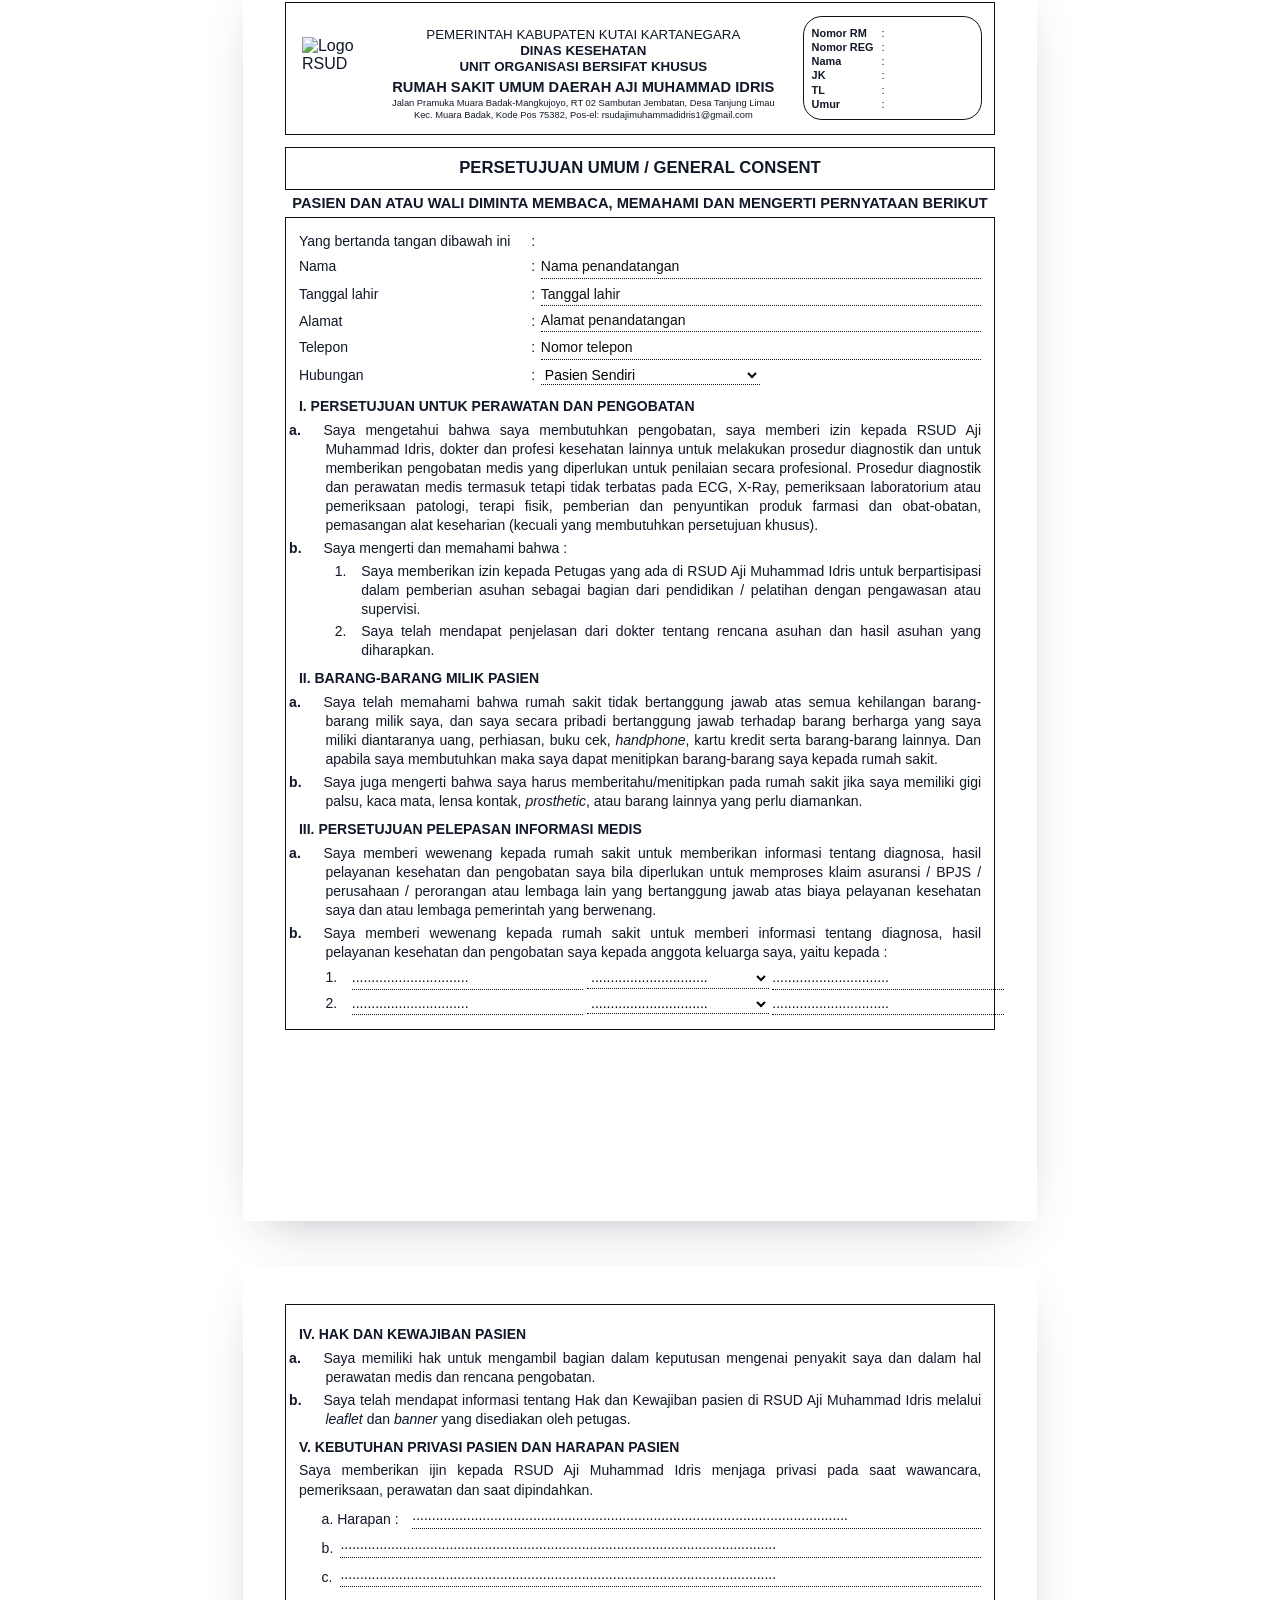
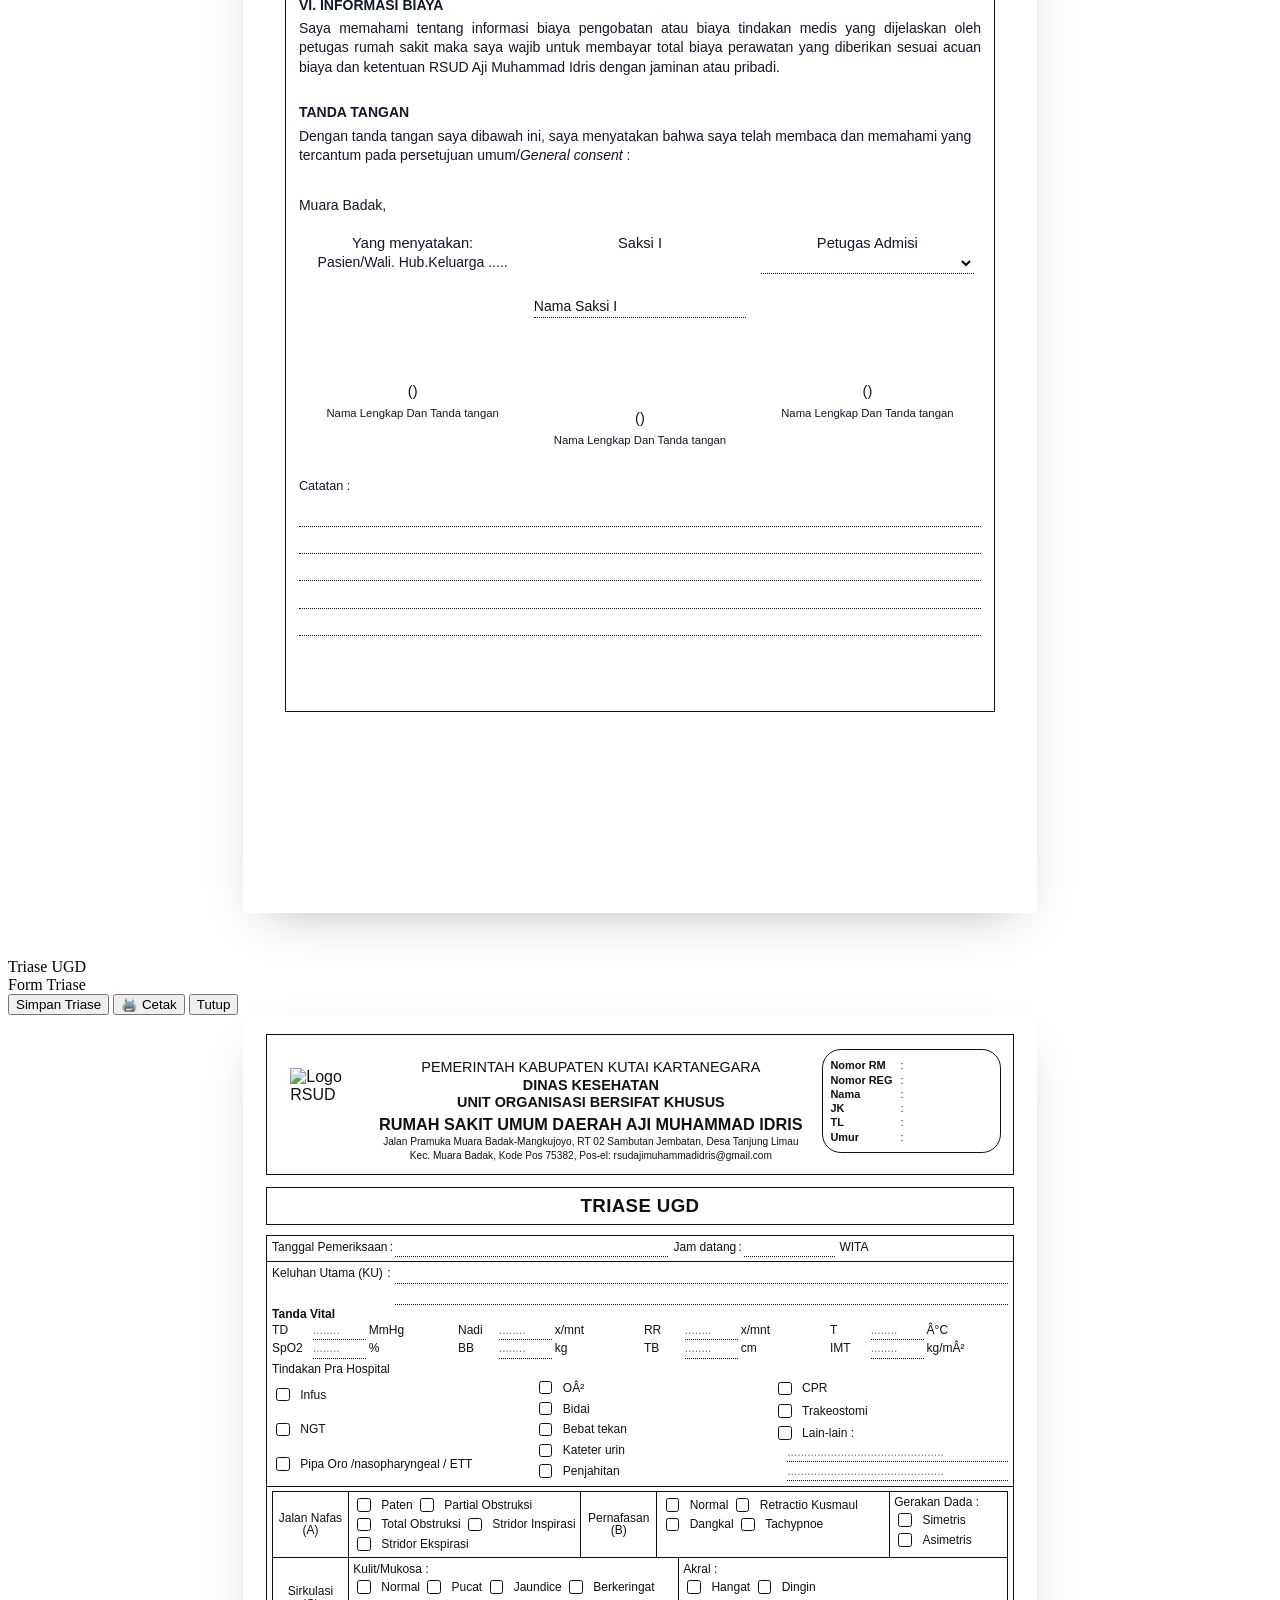
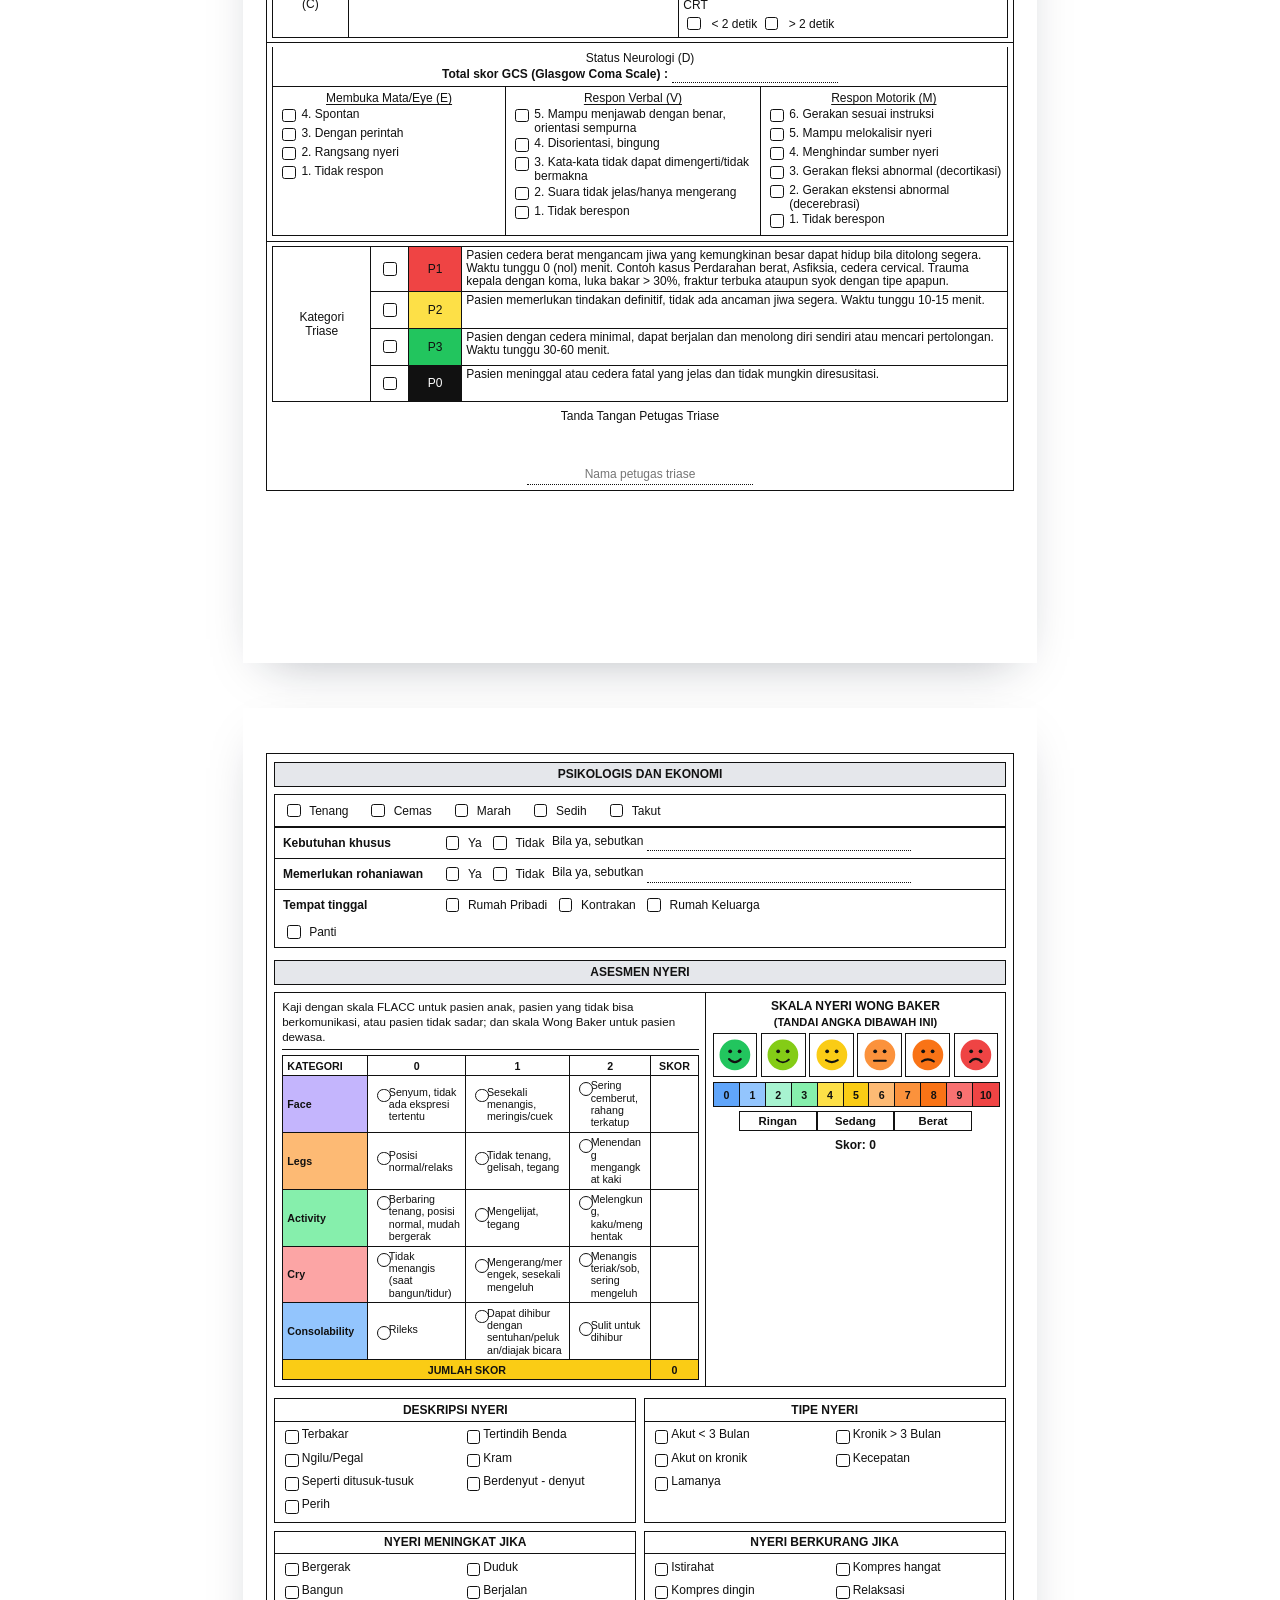
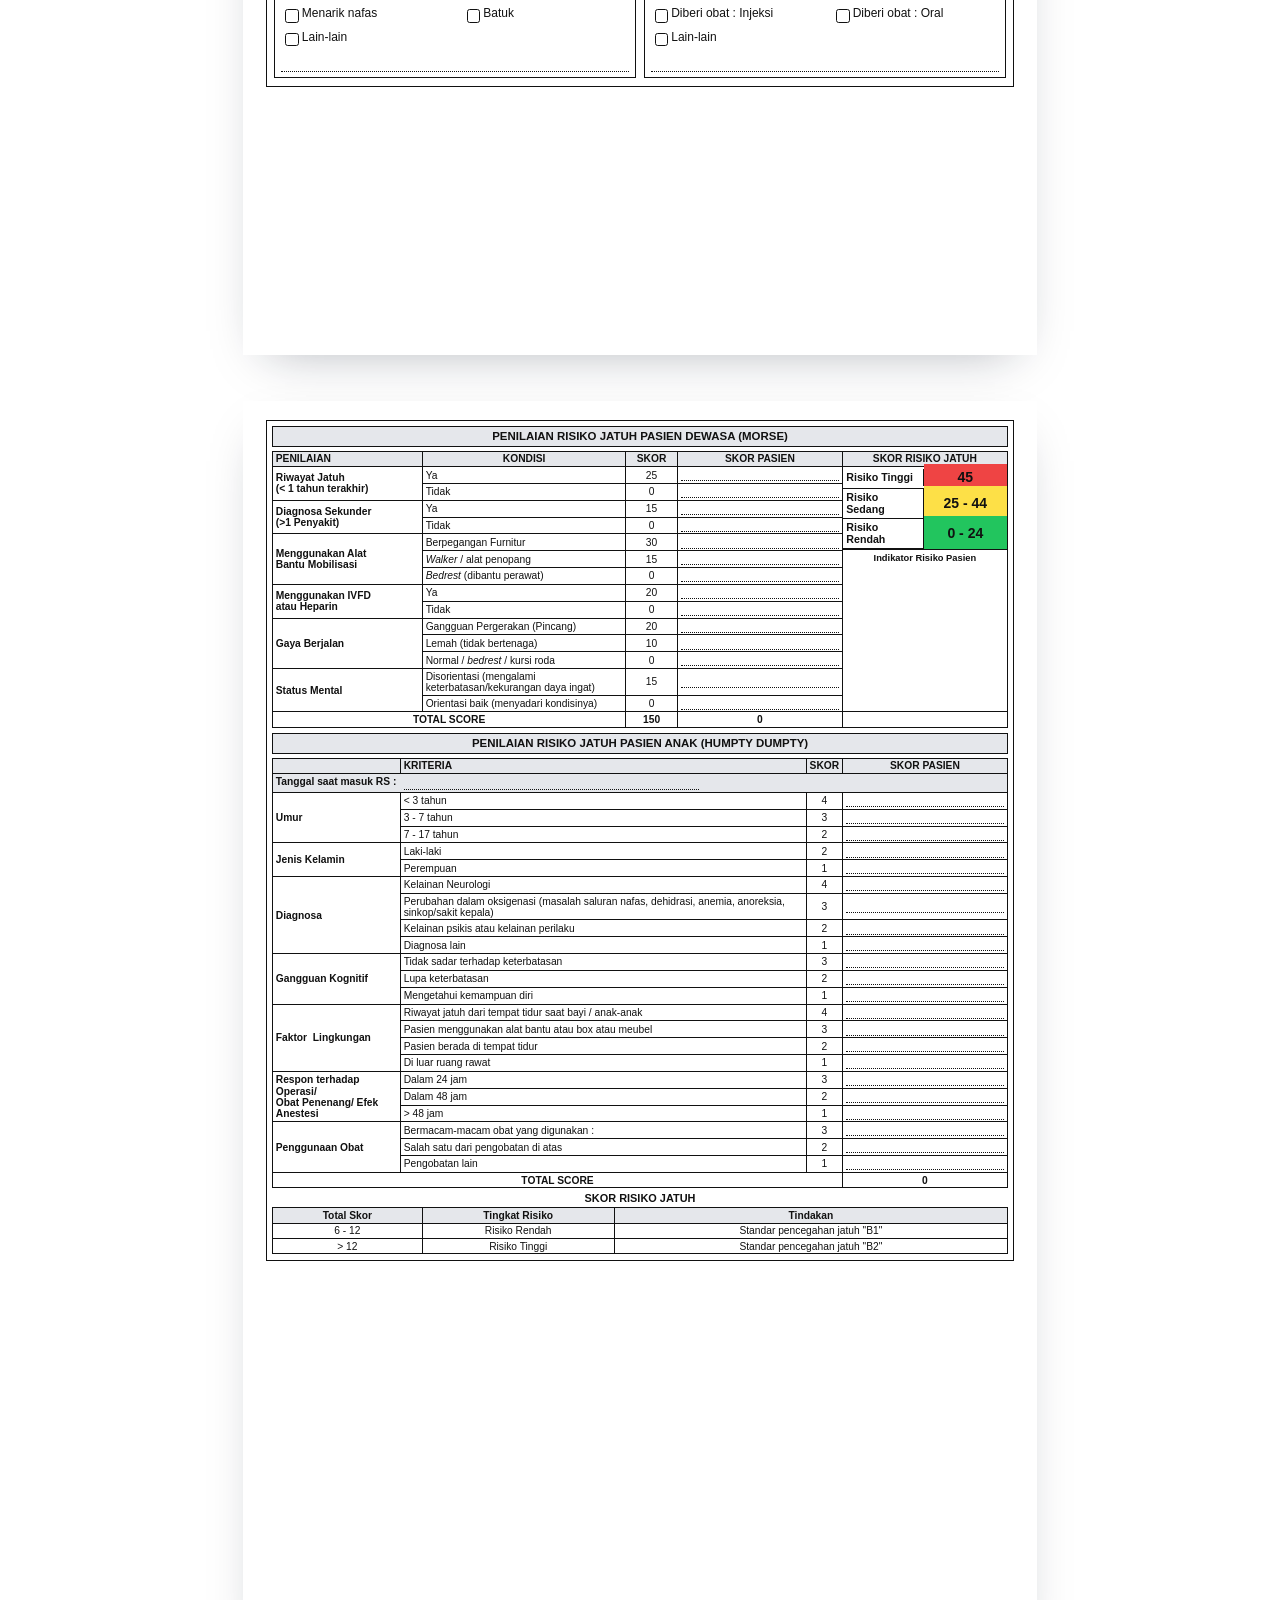
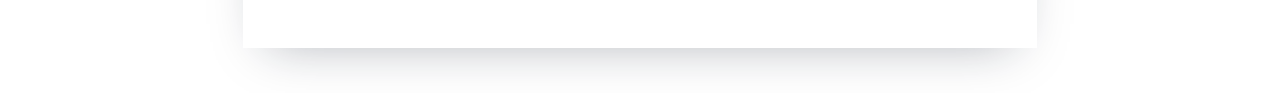
==== commit 1501de6c: "Update index.html" ====
--- a/index.html
+++ b/index.html
@@ -1,4 +1,4 @@
-        <!DOCTYPE html>
+﻿        <!DOCTYPE html>
         <html lang="id">
         <head>
             <meta charset="UTF-8">
@@ -11,6 +11,10 @@
             <script src="https://unpkg.com/@supabase/supabase-js@2"></script>
             <script src="https://cdn.jsdelivr.net/npm/jsbarcode@3.11.6/dist/JsBarcode.all.min.js"></script>
             <script src="https://cdn.jsdelivr.net/npm/xlsx@0.18.5/dist/xlsx.full.min.js"></script>
+            <link rel="stylesheet" href="assets/css/app.css">
+            <link rel="stylesheet" href="assets/css/general-consent.css">
+            <link rel="stylesheet" href="assets/css/triase-ugd.css">
+            <link rel="stylesheet" href="assets/css/print.css">
         </head>
         <body class="min-h-screen antialiased text-slate-900 bg-[radial-gradient(circle_at_top_left,_rgba(16,185,129,0.18),_transparent_28%),radial-gradient(circle_at_top_right,_rgba(59,130,246,0.16),_transparent_32%),linear-gradient(135deg,_#ecfeff_0%,_#eff6ff_42%,_#f8fafc_100%)]">
             <div id="globalLoadingShell" class="pointer-events-none fixed inset-x-0 top-0 z-[70] opacity-0 transition-all duration-300">
@@ -386,7 +390,7 @@
                                                 <div id="registrationSectionTitle" class="mt-1.5 text-xl font-black tracking-tight text-slate-900">Input Data Pasien Poliklinik</div>
                                                 <div id="registrationSectionDescription" class="mt-1.5 text-sm font-semibold text-slate-500">Lengkapi jenis pasien, poli tujuan, nomor antrean Poliklinik, lalu isi identitas pasien dengan cepat.</div>
                                             </div>
-                                            <div class="hidden md:flex h-12 w-12 items-center justify-center rounded-2xl bg-white text-xl shadow-sm">🗂️</div>
+                                            <div class="hidden md:flex h-12 w-12 items-center justify-center rounded-2xl bg-white text-xl shadow-sm">&#128450;&#65039;</div>
                                         </div>
                                     </div>
                                     <div class="p-5 md:p-6">
@@ -450,7 +454,7 @@
                                         <div>
                                             <label class="block text-slate-700 font-semibold mb-2">Unit Tujuan</label>
                                             <select id="unitSelect" class="w-full rounded-2xl border border-emerald-200 bg-slate-50 px-4 py-3 shadow-sm transition focus:outline-none focus:ring-4 focus:ring-emerald-100 focus:border-emerald-500" required disabled>
-                                                <option value="POLIKLINIK" selected>🩺 Poliklinik</option>
+                                                <option value="POLIKLINIK" selected>&#129658; Poliklinik</option>
                                                 <option value="FARMASI">Farmasi</option>
                                                 <option value="UGD">UGD</option>
                                             </select>
@@ -561,7 +565,7 @@
                                                 </button>
                                             </div>
                                             <button id="printGeneralConsentFromFormBtn" type="button" class="mt-4 w-full rounded-2xl border border-emerald-200 bg-white px-4 py-3 text-sm font-bold text-emerald-700 shadow-sm transition hover:bg-emerald-50 disabled:cursor-not-allowed disabled:opacity-50" disabled>
-                                                📝 Cetak General Consent
+                                                &#128221; Cetak General Consent
                                             </button>
                                             <div class="mt-3 text-xs font-semibold text-slate-500">
                                                 Pilih printer yang sesuai pada dialog print browser.
@@ -687,8 +691,8 @@
                                     <label class="block text-slate-700 font-semibold mb-2">Urutkan</label>
                                     <select id="r_sort" class="w-full rounded-2xl border border-emerald-200 bg-white px-4 py-3 shadow-sm transition focus:outline-none focus:ring-4 focus:ring-emerald-100 focus:border-emerald-500">
                                         <option value="created_at_desc">Terbaru</option>
-                                        <option value="no_rm_asc">No RM (Kecil → Besar)</option>
-                                        <option value="no_rm_desc">No RM (Besar → Kecil)</option>
+                                        <option value="no_rm_asc">No RM (Kecil â†’ Besar)</option>
+                                        <option value="no_rm_desc">No RM (Besar â†’ Kecil)</option>
                                     </select>
                                 </div>
                                 <div id="r_filter_unit_wrap" class="lg:col-span-2">
@@ -958,76 +962,7 @@
                 </div>
             </div>
 
-            <style>
-                @media print {
-                    body[data-print-mode="barcode"],
-                    body[data-print-mode="wristband"] {
-                        margin: 0 !important;
-                        padding: 0 !important;
-                        overflow: hidden !important;
-                    }
-                    body[data-print-mode="barcode"] > *,
-                    body[data-print-mode="wristband"] > * {
-                        display: none !important;
-                    }
-                    body[data-print-mode="barcode"] {
-                        width: 50mm;
-                        height: 30mm;
-                    }
-                    body[data-print-mode="barcode"] #stickerContainer {
-                        display: block !important;
-                        position: fixed;
-                        left: 0;
-                        top: 0;
-                        width: 50mm;
-                        height: 30mm;
-                        margin: 0;
-                        padding: 0;
-                        overflow: hidden;
-                    }
-                    body[data-print-mode="barcode"] #sticker {
-                        width: 50mm !important;
-                        height: 30mm !important;
-                        box-sizing: border-box;
-                        overflow: hidden;
-                    }
-                    body[data-print-mode="wristband"] {
-                        width: 90mm;
-                        height: 25mm;
-                    }
-                    body[data-print-mode="wristband"] #wristbandContainer {
-                        display: block !important;
-                        position: fixed;
-                        left: 0;
-                        top: 0;
-                        width: 90mm;
-                        height: 25mm;
-                        margin: 0;
-                        padding: 0;
-                        overflow: hidden;
-                    }
-                    body[data-print-mode="wristband"] #wristband {
-                        width: 90mm !important;
-                        height: 25mm !important;
-                        box-sizing: border-box;
-                        overflow: hidden;
-                    }
-                }
-
-                #globalLoadingShell.is-active {
-                    opacity: 1;
-                    transform: translateY(0);
-                }
-
-                #globalLoadingShell:not(.is-active) {
-                    transform: translateY(-6px);
-                }
-
-                #globalLoadingBar {
-                    box-shadow: 0 0 18px rgba(16, 185, 129, 0.35), 0 0 26px rgba(59, 130, 246, 0.32);
-                }
-            </style>
-
+            <script src="assets/js/utils.js"></script>
             <script>
                 document.addEventListener('DOMContentLoaded', function() {
                     const globalLoadingShell = document.getElementById('globalLoadingShell');
@@ -1400,24 +1335,6 @@
                             syncRoleMenuVisibility();
                         }
 
-                        function formatAdminRoleLabel(role) {
-                            const value = String(role || '').trim().toLowerCase();
-                            if (value === 'supervisor') return 'Supervisor';
-                            if (value === 'admin_rme') return 'Admin RME';
-                            if (value === 'admin_pendaftaran') return 'Petugas Pendaftaran';
-                            if (value === 'admin_igd') return 'Petugas UGD';
-                            if (value === 'bidan') return 'Bidan';
-                            if (value === 'perawat') return 'Perawat';
-                            if (value === 'dokter') return 'Dokter';
-                            if (value === 'admin_farmasi' || value === 'petugas_farmasi' || value === 'petugas farmasi') return 'Petugas Farmasi';
-                            if (value === 'petugas_poli' || value === 'petugas poli') return getPetugasPoliAccountLabel();
-                            return value ? value.replace(/_/g, ' ') : 'Belum Diatur';
-                        }
-
-                        function normalizeStaffName(value) {
-                            return String(value || '').replace(/\s+/g, ' ').trim();
-                        }
-
                         function getStaffStorageKey(profile = currentAdminProfile) {
                             const profileKey = String(profile?.id || profile?.email || '').trim().toLowerCase();
                             return profileKey ? STAFF_NAME_STORAGE_PREFIX + profileKey : '';
@@ -1912,21 +1829,6 @@
                         }
 
                         wireSupervisorExternalLinks();
-
-                        function computeAgeYears(dateString) {
-                            const raw = String(dateString || '').trim();
-                            if (!raw) return '';
-                            const birth = new Date(raw + 'T00:00:00');
-                            if (Number.isNaN(birth.getTime())) return '';
-                            const today = new Date();
-                            let age = today.getFullYear() - birth.getFullYear();
-                            const monthDiff = today.getMonth() - birth.getMonth();
-                            if (monthDiff < 0 || (monthDiff === 0 && today.getDate() < birth.getDate())) {
-                                age -= 1;
-                            }
-                            if (!Number.isFinite(age) || age < 0) age = 0;
-                            return String(age);
-                        }
 
                         function syncUmurFromTanggalLahir() {
                             const computed = computeAgeYears(tanggalLahirInput?.value || '');
@@ -2403,18 +2305,7 @@
                             return '';
                         }
 
-                        function isPetugasPoliScopedRekap() {
-                            return isPetugasPoliRole() && petugasPoliRekapMode !== 'all';
-                        }
-
-                        function isStaffIdentityRequired() {
-                            return isRegistrationWorkflowRole();
-                        }
-
-                        function canAccessRekapView() {
-                            return !isFarmasiControlRole();
-                        }
-
+                        // Keep these in the main script because they depend on local session state.
                         function getPetugasPoliAccountLabel() {
                             const poli = getPetugasPoliDefaultPoli();
                             if (poli === 'DOKTER_UMUM') return 'POLIKLINIK UMUM';
@@ -2423,6 +2314,36 @@
                             return 'POLIKLINIK';
                         }
 
+                        function formatAdminRoleLabel(role) {
+                            const value = String(role || '').trim().toLowerCase();
+                            if (value === 'supervisor') return 'Supervisor';
+                            if (value === 'admin_rme') return 'Admin RME';
+                            if (value === 'admin_pendaftaran') return 'Petugas Pendaftaran';
+                            if (value === 'admin_igd') return 'Petugas UGD';
+                            if (value === 'bidan') return 'Bidan';
+                            if (value === 'perawat') return 'Perawat';
+                            if (value === 'dokter') return 'Dokter';
+                            if (value === 'admin_farmasi' || value === 'petugas_farmasi' || value === 'petugas farmasi') return 'Petugas Farmasi';
+                            if (value === 'petugas_poli' || value === 'petugas poli') return getPetugasPoliAccountLabel();
+                            return value ? value.replace(/_/g, ' ') : 'Belum Diatur';
+                        }
+
+                        function normalizeStaffName(value) {
+                            return String(value || '').replace(/\s+/g, ' ').trim();
+                        }
+
+                        function isPetugasPoliScopedRekap() {
+                            return isPetugasPoliRole() && petugasPoliRekapMode !== 'all';
+                        }
+
+                        function isStaffIdentityRequired() {
+                            return isRegistrationWorkflowRole();
+                        }
+
+                        function canAccessRekapView() {
+                            return !isFarmasiControlRole();
+                        }
+
                         function canAccessPendaftaranView() {
                             return isRegistrationWorkflowRole() || isFarmasiControlRole() || isSupervisorRole();
                         }
@@ -2439,6 +2360,20 @@
 
                         function usesAutomaticQueueControls() {
                             return isPendaftaranRole() || isFarmasiControlRole();
+                        }
+
+                        function queueControlPrefix(unit) {
+                            if (unit === 'POLIKLINIK') return 'Poliklinik';
+                            if (unit === 'FARMASI') return 'Farmasi';
+                            return String(unit || '');
+                        }
+
+                        function isPrioritasNoAntrian(noAntrian) {
+                            return /^B-/i.test(String(noAntrian || '').trim());
+                        }
+
+                        function isPoliklinikRegulerNoAntrian(noAntrian) {
+                            return /^A-/i.test(String(noAntrian || '').trim());
                         }
 
                         function canManagePatientDriveLink() {
@@ -2985,11 +2920,6 @@
                             tanggalLahirInput.addEventListener('input', () => syncUmurFromTanggalLahir());
                         }
 
-                        function formatSequentialNumber(number) {
-                            const safeNumber = Number.isFinite(Number(number)) && Number(number) > 0 ? Number(number) : 1;
-                            return String(Math.trunc(safeNumber)).padStart(6, '0');
-                        }
-
                         let reservedNoRm = '';
                         let reservedNoRegistrasi = '';
                         let noRmRpcAvailable = null;
@@ -3142,22 +3072,6 @@
                             }
                             noRegistrasiRpcAvailable = false;
                             throw buildMissingGeneratorError('Nomor registrasi', 'next_no_registrasi');
-                        }
-
-                        function escapeHtml(value) {
-                            return String(value ?? '')
-                                .replace(/&/g, '&amp;')
-                                .replace(/</g, '&lt;')
-                                .replace(/>/g, '&gt;')
-                                .replace(/"/g, '&quot;')
-                                .replace(/'/g, '&#39;');
-                        }
-
-                        function normalizeExternalUrl(url) {
-                            const raw = String(url || '').trim();
-                            if (!raw) return '';
-                            if (/^https?:\/\//i.test(raw)) return raw;
-                            return 'https://' + raw;
                         }
 
                         function showHistoryDriveMessage(message, tone) {
@@ -3941,43 +3855,6 @@
                         }
 
 
-                        function formatDateSlash(isoOrDate) {
-                            if (!isoOrDate) return '';
-                            const d = new Date(isoOrDate);
-                            if (Number.isNaN(d.getTime())) {
-                                const raw = String(isoOrDate);
-                                const match = raw.match(/^(\d{4})-(\d{2})-(\d{2})$/);
-                                if (match) return `${match[3]}/${match[2]}/${match[1]}`;
-                                return raw;
-                            }
-                            const pad2 = (n) => String(n).padStart(2, '0');
-                            return `${pad2(d.getDate())}/${pad2(d.getMonth() + 1)}/${d.getFullYear()}`;
-                        }
-
-                        function formatLocalDateTime(date) {
-                            const pad2 = (n) => String(n).padStart(2, '0');
-                            const dd = pad2(date.getDate());
-                            const mm = pad2(date.getMonth() + 1);
-                            const yyyy = date.getFullYear();
-                            const hh = pad2(date.getHours());
-                            const min = pad2(date.getMinutes());
-                            return `${dd}-${mm}-${yyyy} ${hh}:${min}`;
-                        }
-
-                        function queueControlPrefix(unit) {
-                            if (unit === 'POLIKLINIK') return 'Poliklinik';
-                            if (unit === 'FARMASI') return 'Farmasi';
-                            return String(unit || '');
-                        }
-
-                        function isPrioritasNoAntrian(noAntrian) {
-                            return /^B-/i.test(String(noAntrian || '').trim());
-                        }
-
-                        function isPoliklinikRegulerNoAntrian(noAntrian) {
-                            return /^A-/i.test(String(noAntrian || '').trim());
-                        }
-
                         async function loadQueueControls() {
                             if (!usesAutomaticQueueControls()) {
                                 queueControlPanel.classList.add('hidden');
@@ -4800,10 +4677,6 @@
                             const input = document.getElementById('no_bpjs');
                             wrap.classList.remove('hidden');
                             input.required = false;
-                        }
-
-                        function digitsOnly(value) {
-                            return String(value || '').replace(/\D/g, '');
                         }
 
                         function setFieldHint(el, message, tone = 'error') {
@@ -6207,20 +6080,6 @@
                         'Andi Heppi Wahyuni'
                     ];
 
-                        function formatGeneralConsentDate(value) {
-                            if (!value) return '';
-                            const date = new Date(value);
-                            if (Number.isNaN(date.getTime())) return String(value);
-                            const dd = String(date.getDate()).padStart(2, '0');
-                            const mm = String(date.getMonth() + 1).padStart(2, '0');
-                            const yyyy = date.getFullYear();
-                            return `${dd}-${mm}-${yyyy}`;
-                        }
-
-                        function sanitizePhoneDigits(value) {
-                            return String(value || '').replace(/\D+/g, '');
-                        }
-
                         function isGeneralConsentPatientSelfRelation(value) {
                             return String(value || '').trim().toLowerCase() === 'pasien sendiri';
                         }
@@ -6616,23 +6475,6 @@
                             return true;
                         }
 
-                        function formatTriaseDate(date = new Date()) {
-                            const d = date instanceof Date ? date : new Date();
-                            if (Number.isNaN(d.getTime())) return '';
-                            const dd = String(d.getDate()).padStart(2, '0');
-                            const mm = String(d.getMonth() + 1).padStart(2, '0');
-                            const yyyy = d.getFullYear();
-                            return `${dd}-${mm}-${yyyy}`;
-                        }
-
-                        function formatTriaseTime(date = new Date()) {
-                            const d = date instanceof Date ? date : new Date();
-                            if (Number.isNaN(d.getTime())) return '';
-                            const hh = String(d.getHours()).padStart(2, '0');
-                            const min = String(d.getMinutes()).padStart(2, '0');
-                            return `${hh}:${min}`;
-                        }
-
                         function resetTriaseUgdForm() {
                             const now = new Date();
                             document.getElementById('t_tanggal_pemeriksaan').value = formatTriaseDate(now);
@@ -6909,7 +6751,7 @@
                                     }
                                     showTriaseUgdMessage('Triase berhasil disimpan. Saat dibuka lagi, data terakhir akan otomatis dimuat.', 'success');
                                 } else {
-                                    showTriaseUgdMessage('Triase berhasil disimpan di browser ini. Jika ingin tersimpan lintas perangkat, tambahkan kolom `triase_ugd_data` di Supabase.', 'info');
+                                    showTriaseUgdMessage('Triase berhasil disimpan,tambah kolom `triase_ugd_data`.', 'info');
                                 }
                             } catch (err) {
                                 showTriaseUgdMessage('Gagal menyimpan triase: ' + (err?.message || String(err)), 'error');
@@ -7117,7 +6959,7 @@
                             </div>
                             <div class="flex gap-2">
                                 <button id="printGeneralConsentBtn" type="button" class="rounded-2xl bg-emerald-600 px-4 py-2 text-sm font-black text-white shadow-sm transition hover:bg-emerald-700">
-                                    🖨️ Cetak
+                                    &#128424;&#65039; Cetak
                                 </button>
                                 <button id="closeGeneralConsentModal" type="button" class="rounded-2xl border border-slate-300 bg-white px-4 py-2 text-sm font-black text-slate-700 shadow-sm transition hover:bg-slate-50">
                                     Tutup
@@ -7328,7 +7170,7 @@
                                     Simpan Triase
                                 </button>
                                 <button id="printTriaseUgdBtn" type="button" class="rounded-2xl bg-rose-600 px-4 py-2 text-sm font-black text-white shadow-sm transition hover:bg-rose-700">
-                                    🖨️ Cetak
+                                    &#128424;&#65039; Cetak
                                 </button>
                                 <button id="closeTriaseUgdModal" type="button" class="rounded-2xl border border-slate-300 bg-white px-4 py-2 text-sm font-black text-slate-700 shadow-sm transition hover:bg-slate-50">
                                     Tutup
@@ -7395,12 +7237,12 @@
                                                 <div class="triage-p1-vital-item"><span class="triage-p1-vital-label">TD</span><input type="text" class="triage-input triage-p1-vital-input" placeholder="........"><span>MmHg</span></div>
                                                 <div class="triage-p1-vital-item"><span class="triage-p1-vital-label">Nadi</span><input type="text" class="triage-input triage-p1-vital-input" placeholder="........"><span>x/mnt</span></div>
                                                 <div class="triage-p1-vital-item"><span class="triage-p1-vital-label">RR</span><input type="text" class="triage-input triage-p1-vital-input" placeholder="........"><span>x/mnt</span></div>
-                                                <div class="triage-p1-vital-item"><span class="triage-p1-vital-label">T</span><input type="text" class="triage-input triage-p1-vital-input" placeholder="........"><span>°C</span></div>
+                                                <div class="triage-p1-vital-item"><span class="triage-p1-vital-label">T</span><input type="text" class="triage-input triage-p1-vital-input" placeholder="........"><span>Â°C</span></div>
 
                                                 <div class="triage-p1-vital-item"><span class="triage-p1-vital-label">SpO2</span><input type="text" class="triage-input triage-p1-vital-input" placeholder="........"><span>%</span></div>
                                                 <div class="triage-p1-vital-item"><span class="triage-p1-vital-label">BB</span><input type="text" class="triage-input triage-p1-vital-input" placeholder="........"><span>kg</span></div>
                                                 <div class="triage-p1-vital-item"><span class="triage-p1-vital-label">TB</span><input type="text" class="triage-input triage-p1-vital-input" placeholder="........"><span>cm</span></div>
-                                                <div class="triage-p1-vital-item"><span class="triage-p1-vital-label">IMT</span><input type="text" class="triage-input triage-p1-vital-input" placeholder="........"><span>kg/m²</span></div>
+                                                <div class="triage-p1-vital-item"><span class="triage-p1-vital-label">IMT</span><input type="text" class="triage-input triage-p1-vital-input" placeholder="........"><span>kg/mÂ²</span></div>
                                             </div>
 
                                             <div class="triage-p1-subtitle">Tindakan Pra Hospital</div>
@@ -7411,7 +7253,7 @@
                                                     <label class="triage-check-item triage-p1-check"><input type="checkbox" class="triage-check"> Pipa Oro /nasopharyngeal / ETT</label>
                                                 </div>
                                                 <div class="triage-p1-ph-col">
-                                                    <label class="triage-check-item triage-p1-check"><input type="checkbox" class="triage-check"> O²</label>
+                                                    <label class="triage-check-item triage-p1-check"><input type="checkbox" class="triage-check"> OÂ²</label>
                                                     <label class="triage-check-item triage-p1-check"><input type="checkbox" class="triage-check"> Bidai</label>
                                                     <label class="triage-check-item triage-p1-check"><input type="checkbox" class="triage-check"> Bebat tekan</label>
                                                     <label class="triage-check-item triage-p1-check"><input type="checkbox" class="triage-check"> Kateter urin</label>
@@ -7709,7 +7551,7 @@
                                                 <label class="triage-check-item"><input type="checkbox" class="triage-check"> Ngilu/Pegal</label>
                                                 <label class="triage-check-item"><input type="checkbox" class="triage-check"> Kram</label>
                                                 <label class="triage-check-item"><input type="checkbox" class="triage-check"> Seperti ditusuk-tusuk</label>
-                                                <label class="triage-check-item"><input type="checkbox" class="triage-check"> Berdenyut – denyut</label>
+                                                <label class="triage-check-item"><input type="checkbox" class="triage-check"> Berdenyut - denyut</label>
                                                 <label class="triage-check-item"><input type="checkbox" class="triage-check"> Perih</label>
                                             </div>
                                         </div>
@@ -7732,7 +7574,7 @@
                                                 <label class="triage-check-item"><input type="checkbox" class="triage-check"> Berjalan</label>
                                                 <label class="triage-check-item"><input type="checkbox" class="triage-check"> Menarik nafas</label>
                                                 <label class="triage-check-item"><input type="checkbox" class="triage-check"> Batuk</label>
-                                                <label class="triage-check-item"><input type="checkbox" class="triage-check"> Lain – lain</label>
+                                                <label class="triage-check-item"><input type="checkbox" class="triage-check"> Lain-lain</label>
                                                 <input type="text" class="triage-input triage-p2-inline-line" placeholder="">
                                             </div>
                                         </div>
@@ -7745,7 +7587,7 @@
                                                 <label class="triage-check-item"><input type="checkbox" class="triage-check"> Relaksasi</label>
                                                 <label class="triage-check-item"><input type="checkbox" class="triage-check"> Diberi obat : Injeksi</label>
                                                 <label class="triage-check-item"><input type="checkbox" class="triage-check"> Diberi obat : Oral</label>
-                                                <label class="triage-check-item"><input type="checkbox" class="triage-check"> Lain – lain</label>
+                                                <label class="triage-check-item"><input type="checkbox" class="triage-check"> Lain-lain</label>
                                                 <input type="text" class="triage-input triage-p2-inline-line" placeholder="">
                                             </div>
                                         </div>
@@ -7780,11 +7622,11 @@
                                                             </div>
                                                             <div id="t_morse_risk_med" class="triage-morse-risk triage-p3-risk-med">
                                                                 <div class="triage-morse-risk-label">Risiko Sedang</div>
-                                                                <div class="triage-morse-risk-value">25 – 44</div>
+                                                                <div class="triage-morse-risk-value">25 - 44</div>
                                                             </div>
                                                             <div id="t_morse_risk_low" class="triage-morse-risk triage-p3-risk-low">
                                                                 <div class="triage-morse-risk-label">Risiko Rendah</div>
-                                                                <div class="triage-morse-risk-value">0 – 24</div>
+                                                                <div class="triage-morse-risk-value">0 - 24</div>
                                                             </div>
                                                             <div class="triage-morse-risk-note">Indikator Risiko Pasien</div>
                                                         </div>
@@ -7890,18 +7732,18 @@
                                                     <td class="triage-td triage-center"><input type="number" class="triage-input triage-p3-score-input" data-hd-score placeholder=""></td>
                                                 </tr>
                                                 <tr>
-                                                    <td class="triage-td">3 – 7 tahun</td>
+                                                    <td class="triage-td">3 - 7 tahun</td>
                                                     <td class="triage-td triage-center">3</td>
                                                     <td class="triage-td triage-center"><input type="number" class="triage-input triage-p3-score-input" data-hd-score placeholder=""></td>
                                                 </tr>
                                                 <tr>
-                                                    <td class="triage-td">7 – 17 tahun</td>
+                                                    <td class="triage-td">7 - 17 tahun</td>
                                                     <td class="triage-td triage-center">2</td>
                                                     <td class="triage-td triage-center"><input type="number" class="triage-input triage-p3-score-input" data-hd-score placeholder=""></td>
                                                 </tr>
                                                 <tr>
                                                     <td class="triage-td triage-td-left" rowspan="2">Jenis Kelamin</td>
-                                                    <td class="triage-td">Laki – laki</td>
+                                                    <td class="triage-td">Laki-laki</td>
                                                     <td class="triage-td triage-center">2</td>
                                                     <td class="triage-td triage-center"><input type="number" class="triage-input triage-p3-score-input" data-hd-score placeholder=""></td>
                                                 </tr>
@@ -7986,7 +7828,7 @@
                                                 </tr>
                                                 <tr>
                                                     <td class="triage-td triage-td-left" rowspan="3">Penggunaan Obat</td>
-                                                    <td class="triage-td">Bermacam – macam obat yang digunakan :</td>
+                                                    <td class="triage-td">Bermacam-macam obat yang digunakan :</td>
                                                     <td class="triage-td triage-center">3</td>
                                                     <td class="triage-td triage-center"><input type="number" class="triage-input triage-p3-score-input" data-hd-score placeholder=""></td>
                                                 </tr>
@@ -8019,14 +7861,14 @@
                                                 </thead>
                                                 <tbody>
                                                     <tr id="t_hd_risk_low">
-                                                        <td class="triage-td triage-center">6 – 12</td>
+                                                        <td class="triage-td triage-center">6 - 12</td>
                                                         <td class="triage-td triage-center">Risiko Rendah</td>
-                                                        <td class="triage-td triage-center">Standar pencegahan jatuh “B1”</td>
+                                                        <td class="triage-td triage-center">Standar pencegahan jatuh "B1"</td>
                                                     </tr>
                                                     <tr id="t_hd_risk_high">
                                                         <td class="triage-td triage-center">&gt; 12</td>
                                                         <td class="triage-td triage-center">Risiko Tinggi</td>
-                                                        <td class="triage-td triage-center">Standar pencegahan jatuh “B2”</td>
+                                                        <td class="triage-td triage-center">Standar pencegahan jatuh "B2"</td>
                                                     </tr>
                                                 </tbody>
                                             </table>
@@ -8038,1538 +7880,5 @@
                     </div>
                 </div>
             </div>
-
-            <style>
-                .gc-document {
-                    font-family: Arial, sans-serif;
-                    color: #111827;
-                }
-                .gc-sheet {
-                    position: relative;
-                    width: 210mm;
-                    min-height: 330mm;
-                    margin: 0 auto 12mm;
-                    padding: 7.5mm 11mm 7mm;
-                    background: #ffffff;
-                    box-shadow: 0 18px 50px -24px rgba(15, 23, 42, 0.35);
-                    box-sizing: border-box;
-                }
-                .gc-sheet-break {
-                    padding-top: 10mm;
-                }
-                .gc-header-box {
-                    display: grid;
-                    grid-template-columns: 1fr 49mm;
-                    gap: 2mm;
-                    align-items: stretch;
-                    border: 1.5px solid #111111;
-                    padding: 3.6mm 3.2mm 3.2mm;
-                    margin-bottom: 3.2mm;
-                }
-                .gc-patient-col {
-                    padding-left: 1.4mm;
-                    display: flex;
-                    justify-content: flex-end;
-                    align-items: flex-start;
-                }
-                .gc-header-left {
-                    display: grid;
-                    grid-template-columns: 19mm 1fr;
-                    gap: 3mm;
-                    align-items: start;
-                    padding-top: 2.8mm;
-                }
-                .gc-logo-wrap {
-                    display: flex;
-                    justify-content: center;
-                    align-items: center;
-                    padding-top: 2.8mm;
-                }
-                .gc-logo {
-                    width: 16.8mm;
-                    height: auto;
-                }
-                .gc-header-center {
-                    text-align: center;
-                    line-height: 1.2;
-                    padding-right: 1mm;
-                }
-                .gc-header-line {
-                    font-size: 10pt;
-                }
-                .gc-header-strong {
-                    font-weight: 700;
-                }
-                .gc-header-title {
-                    font-size: 11pt;
-                    font-weight: 700;
-                    margin-top: 1mm;
-                    white-space: nowrap;
-                }
-                .gc-header-address {
-                    font-size: 7pt;
-                    margin-top: 0.4mm;
-                    white-space: nowrap;
-                }
-                .gc-patient-box {
-                    border: 1.5px solid #111111;
-                    border-radius: 5mm;
-                    width: 47.5mm;
-                    padding: 2.2mm 2.1mm;
-                    align-self: start;
-                    margin-left: 0;
-                    box-sizing: border-box;
-                }
-                .gc-patient-meta,
-                .gc-identity-table,
-                .gc-family-table,
-                .gc-sign-table {
-                    width: 100%;
-                    border-collapse: collapse;
-                }
-                .gc-patient-meta {
-                    table-layout: fixed;
-                }
-                .gc-patient-meta td {
-                    font-size: 8.2pt;
-                    padding: 0.3mm 0;
-                    vertical-align: top;
-                }
-                .gc-patient-meta td:first-child {
-                    width: 18.5mm;
-                    font-weight: 700;
-                    white-space: nowrap;
-                }
-                .gc-patient-meta td:nth-child(2) {
-                    width: 2.5mm;
-                }
-                #gc_jk {
-                    white-space: nowrap;
-                }
-                .gc-title-box {
-                    border: 1.5px solid #111111;
-                    text-align: center;
-                    padding: 2.8mm 3mm;
-                    font-size: 12.5pt;
-                    font-weight: 700;
-                    margin-bottom: 1.4mm;
-                }
-                .gc-subtitle {
-                    text-align: center;
-                    font-size: 11pt;
-                    font-weight: 700;
-                    margin-bottom: 1.1mm;
-                    text-transform: uppercase;
-                    line-height: 1.2;
-                }
-                .gc-body-box {
-                    border: 1.5px solid #111111;
-                    padding: 3mm 3.5mm 3.2mm;
-                    font-size: 10.5pt;
-                    line-height: 1.36;
-                }
-                .gc-body-box-second {
-                    min-height: 260mm;
-                }
-                .gc-identity-table {
-                    margin-bottom: 2mm;
-                }
-                .gc-identity-table td {
-                    padding: 0.8mm 0;
-                    vertical-align: top;
-                }
-                .gc-label-wide {
-                    width: 60mm;
-                    white-space: nowrap;
-                }
-                .gc-colon {
-                    width: 4mm;
-                    text-align: center;
-                }
-                .gc-align-top {
-                    vertical-align: top;
-                }
-                .gc-input-inline {
-                    width: 58mm;
-                    font: inherit;
-                    border: none;
-                    border-bottom: 1px dotted #111111;
-                    background: transparent;
-                    padding: 0;
-                    outline: none;
-                }
-                .gc-signer-input {
-                    width: 100%;
-                }
-                .gc-witness-input {
-                    margin-top: 1.4mm;
-                }
-                .gc-admin-select {
-                    width: 100%;
-                    text-align: center;
-                }
-                .gc-section {
-                    margin-top: 2.4mm;
-                }
-                .gc-section-title {
-                    font-weight: 700;
-                    margin-bottom: 1.2mm;
-                }
-                .gc-paragraph,
-                .gc-plain-paragraph {
-                    text-align: justify;
-                    margin-bottom: 1.1mm;
-                }
-                .gc-paragraph {
-                    padding-left: 7mm;
-                    text-indent: -4.8mm;
-                }
-                .gc-bullet {
-                    display: inline-block;
-                    width: 4.3mm;
-                    font-weight: 700;
-                }
-                .gc-number-row {
-                    display: grid;
-                    grid-template-columns: 6mm 1fr;
-                    gap: 1mm;
-                    margin-left: 9.5mm;
-                    margin-bottom: 0.8mm;
-                    text-align: justify;
-                }
-                .gc-family-table {
-                    margin-top: 0.8mm;
-                    margin-left: 7mm;
-                    font-size: 10.5pt;
-                }
-                .gc-family-table td {
-                    padding: 0.5mm 1mm 0.5mm 0;
-                    vertical-align: top;
-                }
-                .gc-family-table td:first-child {
-                    width: 6mm;
-                }
-                .gc-line-input {
-                    width: 100%;
-                    font: inherit;
-                    border: none;
-                    border-bottom: 1px dotted #111111;
-                    background: transparent;
-                    padding: 0 0 0.4mm;
-                    outline: none;
-                }
-                .gc-auto-textarea {
-                    resize: none;
-                    overflow: hidden;
-                    display: block;
-                    line-height: 1.25;
-                }
-                select.gc-line-input {
-                    cursor: pointer;
-                }
-                .gc-line-row {
-                    display: grid;
-                    grid-template-columns: 22mm 1fr;
-                    gap: 2mm;
-                    align-items: end;
-                    margin-top: 1.8mm;
-                    margin-left: 6mm;
-                }
-                .gc-line-row-compact {
-                    grid-template-columns: 4mm 1fr;
-                    gap: 1mm;
-                }
-                .gc-line-fill {
-                    display: block;
-                    min-height: 5.5mm;
-                    border-bottom: 1px dotted #111111;
-                }
-                .gc-line-entry {
-                    width: 100%;
-                    font: inherit;
-                    border: none;
-                    border-bottom: 1px dotted #111111;
-                    background: transparent;
-                    padding: 0 0 0.6mm;
-                    outline: none;
-                }
-                .gc-line-entry::placeholder,
-                .gc-line-input::placeholder {
-                    color: #111111;
-                    opacity: 1;
-                }
-                .gc-signature-block {
-                    margin-top: 7mm;
-                }
-                .gc-signature-title {
-                    font-weight: 700;
-                    margin-bottom: 1.4mm;
-                }
-                .gc-signature-copy {
-                    margin-bottom: 8mm;
-                }
-                .gc-signature-date {
-                    margin-bottom: 5mm;
-                }
-                .gc-sign-table td {
-                    width: 33.33%;
-                    text-align: center;
-                    vertical-align: top;
-                    padding: 0 2mm;
-                }
-                .gc-sign-role {
-                    font-size: 11pt;
-                }
-                .gc-sign-subrole {
-                    font-size: 10.5pt;
-                    min-height: 10mm;
-                }
-                .gc-sign-space {
-                    height: 24mm;
-                }
-                .gc-sign-line {
-                    font-size: 11pt;
-                    white-space: nowrap;
-                    min-height: 5mm;
-                }
-                .gc-sign-note {
-                    font-size: 8.5pt;
-                    margin-top: 1mm;
-                }
-                .gc-notes-label {
-                    font-size: 9.5pt;
-                    margin-top: 8mm;
-                    margin-bottom: 1mm;
-                }
-                .gc-note-line {
-                    border-bottom: 1px dotted #111111;
-                    min-height: 7mm;
-                }
-                .triage-document {
-                    font-family: Arial, sans-serif;
-                    color: #111111;
-                    -webkit-print-color-adjust: exact;
-                    print-color-adjust: exact;
-                }
-                .triage-sheet {
-                    position: relative;
-                    width: 210mm;
-                    min-height: 330mm;
-                    margin: 0 auto 12mm;
-                    padding: 5mm 6mm 5mm;
-                    background: #ffffff;
-                    box-shadow: 0 18px 50px -24px rgba(15, 23, 42, 0.35);
-                    box-sizing: border-box;
-                }
-                .triage-sheet-break {
-                    padding-top: 10mm;
-                }
-                .triage-title {
-                    text-align: center;
-                    font-weight: 800;
-                    letter-spacing: 0.02em;
-                    border: 1.5px solid #111111;
-                    padding: 1.8mm 2mm;
-                    margin-top: 2.2mm;
-                    margin-bottom: 2.6mm;
-                    font-size: 14pt;
-                }
-                .triage-row {
-                    display: grid;
-                    gap: 4mm;
-                }
-                .triage-row-2 {
-                    grid-template-columns: 1fr 1fr;
-                }
-                .triage-field-label {
-                    font-size: 10.5pt;
-                    font-weight: 700;
-                    margin-bottom: 1mm;
-                }
-                .triage-input {
-                    width: 100%;
-                    font: inherit;
-                    border: none;
-                    border-bottom: 1px dotted #111111;
-                    background: transparent;
-                    padding: 0 0 0.6mm;
-                    outline: none;
-                }
-                .triage-input-inline {
-                    width: 70mm;
-                }
-                .triage-input-full {
-                    grid-column: 1 / -1;
-                    margin-left: 5mm;
-                    margin-top: -1mm;
-                }
-                .triage-note {
-                    margin-top: 6mm;
-                    font-size: 10pt;
-                    color: #475569;
-                    border: 1px dashed #cbd5e1;
-                    padding: 3mm 3.2mm;
-                }
-                .triage-p1-frame {
-                    border: 1.5px solid #111111;
-                    font-weight: 400;
-                    font-size: 9pt;
-                }
-                .triage-p1-frame * {
-                    font-weight: 400 !important;
-                }
-                .triage-p1-datetime {
-                    display: grid;
-                    grid-template-columns: 1fr 1fr;
-                    gap: 1.6mm;
-                    padding: 1.1mm 1.4mm;
-                    border-bottom: 1.5px solid #111111;
-                    font-size: 9pt;
-                    font-weight: 400;
-                }
-                .triage-p1-line {
-                    display: inline-flex;
-                    align-items: baseline;
-                    gap: 0.6mm;
-                    white-space: nowrap;
-                }
-                .triage-p1-label {
-                    font-weight: 400;
-                }
-                .triage-p1-input-date {
-                    width: 76mm;
-                }
-                .triage-p1-input-time {
-                    width: 42mm;
-                }
-                .triage-p1-wita {
-                    margin-left: 0.6mm;
-                }
-                .triage-p1-line .triage-p1-input-date,
-                .triage-p1-line .triage-p1-input-time {
-                    width: auto;
-                    flex: 0 0 auto;
-                }
-                .triage-p1-line .triage-p1-input-date {
-                    width: 72mm !important;
-                }
-                .triage-p1-line .triage-p1-input-time {
-                    width: 24mm !important;
-                }
-                .triage-p1-section {
-                    padding: 1.1mm 1.4mm 1.2mm;
-                }
-                .triage-p1-ku {
-                    display: flex;
-                    align-items: flex-start;
-                    gap: 1.2mm;
-                    font-size: 9pt;
-                    margin-bottom: 0.6mm;
-                }
-                .triage-p1-ku-label {
-                    font-weight: 700;
-                    white-space: nowrap;
-                }
-                .triage-p1-ku-lines {
-                    flex: 1 1 auto;
-                    min-width: 0;
-                    display: flex;
-                    flex-direction: column;
-                    gap: 0.9mm;
-                    padding-top: 0.2mm;
-                }
-                .triage-p1-ku-line {
-                    width: 100%;
-                }
-                .triage-p1-section-border {
-                    border-top: 1.5px solid #111111;
-                }
-                .triage-p1-section-last {
-                    padding-bottom: 1.1mm;
-                }
-                .triage-p1-vital-title {
-                    font-weight: 700 !important;
-                    font-size: 9pt;
-                    margin-bottom: 0.45mm;
-                }
-                .triage-p1-vital-grid {
-                    display: grid;
-                    grid-template-columns: repeat(4, 1fr);
-                    gap: 0.35mm 2.1mm;
-                    font-size: 9pt;
-                    font-weight: 400;
-                }
-                .triage-p1-vital-item {
-                    display: inline-flex;
-                    align-items: baseline;
-                    gap: 0.8mm;
-                    min-width: 0;
-                }
-                .triage-p1-vital-label {
-                    width: 10mm;
-                    display: inline-block;
-                    font-weight: 400;
-                }
-                .triage-p1-vital-input {
-                    width: 14mm;
-                }
-                .triage-p1-subtitle {
-                    margin-top: 0.9mm;
-                    font-weight: 400;
-                    font-size: 9pt;
-                }
-                .triage-p1-ph-grid {
-                    margin-top: 0.45mm;
-                    display: grid;
-                    grid-template-columns: 1.1fr 1fr 1fr;
-                    gap: 1.4mm;
-                }
-                .triage-p1-ph-col {
-                    display: grid;
-                    gap: 0.35mm;
-                }
-                .triage-p1-check {
-                    font-size: 9pt;
-                    font-weight: 400;
-                }
-                .triage-p1-frame .triage-check-item,
-                .triage-p1-frame .triage-input,
-                .triage-p1-frame .triage-input::placeholder {
-                    font-size: 9pt !important;
-                }
-                .triage-p1-ph-other {
-                    display: grid;
-                    gap: 0.35mm;
-                }
-                .triage-p1-ph-lines {
-                    display: grid;
-                    gap: 0.3mm;
-                    padding-left: 3.5mm;
-                }
-                .triage-p1-ph-line {
-                    width: 100%;
-                }
-                .triage-abc-grid {
-                    display: grid;
-                    grid-template-columns: 20mm 1fr 20mm 1fr 31mm;
-                    border: 1.5px solid #111111;
-                }
-                .triage-abc-cell {
-                    padding: 0.9mm 1.2mm;
-                    border-right: 1.5px solid #111111;
-                    min-height: 15.5mm;
-                }
-                .triage-abc-cell:nth-child(5n) {
-                    border-right: none;
-                }
-                .triage-abc-label {
-                    font-weight: 400;
-                    font-size: 9pt;
-                    text-align: center;
-                    display: flex;
-                    align-items: center;
-                    justify-content: center;
-                    line-height: 1.02;
-                }
-                .triage-abc-mini-title {
-                    font-weight: 400;
-                    margin-bottom: 0.35mm;
-                    font-size: 9pt;
-                }
-                .triage-abc-mini-title-spaced {
-                    margin-top: 0.5mm;
-                }
-                .triage-abc-border-top {
-                    border-top: 1.5px solid #111111;
-                }
-                .triage-abc-span4 {
-                    grid-column: 2 / 6;
-                    border-right: none;
-                    padding: 0;
-                }
-                .triage-abc-subgrid {
-                    display: grid;
-                    grid-template-columns: 1fr 1fr;
-                    height: 100%;
-                }
-                .triage-abc-subcol {
-                    padding: 0.9mm 1.2mm;
-                }
-                .triage-abc-subcol-border {
-                    border-left: 1.5px solid #111111;
-                }
-                .triage-neuro-bar {
-                    border: 1.5px solid #111111;
-                    border-top: none;
-                    display: flex;
-                    flex-direction: column;
-                    align-items: center;
-                    justify-content: center;
-                    padding: 0.9mm 1.2mm;
-                    gap: 0.55mm;
-                }
-                .triage-neuro-title {
-                    font-weight: 400;
-                    text-align: center;
-                    font-size: 9pt;
-                }
-                .triage-neuro-total-line {
-                    font-size: 9pt;
-                    display: inline-flex;
-                    align-items: baseline;
-                    gap: 1mm;
-                    white-space: nowrap;
-                }
-                .triage-neuro-total-label {
-                    font-weight: 700 !important;
-                }
-                .triage-neuro-total-input {
-                    width: 44mm;
-                    padding-bottom: 0.3mm;
-                    text-align: left;
-                }
-                .triage-gcs-grid {
-                    border: 1.5px solid #111111;
-                    border-top: none;
-                    display: grid;
-                    grid-template-columns: 1.06fr 1.16fr 1.12fr;
-                }
-                .triage-gcs-col {
-                    padding: 1mm 1.4mm 1.2mm;
-                    border-right: 1.5px solid #111111;
-                }
-                .triage-gcs-col:last-child {
-                    border-right: none;
-                }
-                .triage-gcs-head {
-                    font-weight: 400;
-                    text-decoration: underline;
-                    text-underline-offset: 2px;
-                    font-size: 9pt;
-                    margin-bottom: 0.7mm;
-                    text-align: center;
-                }
-                .triage-gcs-col .triage-check-item {
-                    display: grid;
-                    grid-template-columns: 4.8mm minmax(0, 1fr);
-                    align-items: start;
-                    line-height: 1.16;
-                    font-size: 9pt;
-                    gap: 1.3mm;
-                    width: 100%;
-                    margin-bottom: 0.45mm;
-                }
-                .triage-gcs-col .triage-check-item:last-child {
-                    margin-bottom: 0;
-                }
-                .triage-gcs-col .triage-check {
-                    margin-top: 0.2mm;
-                    flex: 0 0 auto;
-                }
-                .triage-triase-grid {
-                    display: grid;
-                    grid-template-columns: 26mm 1fr;
-                    border: 1.5px solid #111111;
-                }
-                .triage-triase-label {
-                    font-weight: 400;
-                    text-align: center;
-                    display: flex;
-                    align-items: center;
-                    justify-content: center;
-                    border-right: 1.5px solid #111111;
-                    font-size: 9pt;
-                    line-height: 1.2;
-                    padding: 0.9mm 0.8mm;
-                }
-                .triage-triase-table {
-                    display: grid;
-                }
-                .triage-triase-row {
-                    display: grid;
-                    grid-template-columns: 10mm 14mm 1fr;
-                    border-bottom: 1.5px solid #111111;
-                    min-height: 9.5mm;
-                }
-                .triage-triase-row:last-child {
-                    border-bottom: none;
-                }
-                .triage-triase-check {
-                    display: flex;
-                    align-items: center;
-                    justify-content: center;
-                    border-right: 1.5px solid #111111;
-                }
-                .triage-triase-code {
-                    display: flex;
-                    align-items: center;
-                    justify-content: center;
-                    font-weight: 400;
-                    border-right: 1.5px solid #111111;
-                }
-                .triage-triase-desc {
-                    padding: 0.65mm 1.1mm;
-                    font-size: 9pt;
-                    font-weight: 400;
-                    line-height: 1.08;
-                }
-                .triage-triase-p1 {
-                    background: #ef4444;
-                    color: #111111;
-                }
-                .triage-triase-p2 {
-                    background: #fde047;
-                    color: #111111;
-                }
-                .triage-triase-p3 {
-                    background: #22c55e;
-                    color: #111111;
-                }
-                .triage-triase-p0 {
-                    background: #111111;
-                    color: #ffffff;
-                }
-                .triage-p1-sign {
-                    margin-top: 1.8mm;
-                    text-align: center;
-                    display: flex;
-                    flex-direction: column;
-                    align-items: center;
-                }
-                .triage-p1-sign-title {
-                    font-weight: 400;
-                    font-size: 9pt;
-                    margin-bottom: 1.2mm;
-                }
-                .triage-p1-sign-input {
-                    width: 60mm;
-                    margin: 0 auto;
-                    display: block;
-                    order: 2;
-                    text-align: center;
-                    padding-bottom: 0.8mm;
-                }
-                .triage-p1-sign-line {
-                    width: 60mm;
-                    height: 10.5mm;
-                    margin: 0;
-                    order: 1;
-                }
-                .triage-sheet .gc-header-left {
-                    grid-template-columns: 22mm 1fr;
-                    gap: 2mm;
-                }
-                .triage-sheet .gc-logo-wrap {
-                    justify-content: flex-end;
-                    padding-top: 2.2mm;
-                }
-                .triage-sheet .gc-logo {
-                    width: 19mm;
-                }
-                .triage-sheet .gc-header-center {
-                    padding-right: 0;
-                    padding-left: 1mm;
-                }
-                .triage-sheet .gc-header-line {
-                    font-size: 10.8pt;
-                }
-                .triage-sheet .gc-header-title {
-                    font-size: 12.2pt;
-                }
-                .triage-sheet .gc-header-address {
-                    font-size: 7.6pt;
-                }
-                .triage-section-title {
-                    font-weight: 800;
-                    text-align: center;
-                    border: 1.5px solid #111111;
-                    padding: 2mm 2mm;
-                    margin-bottom: 3mm;
-                    font-size: 11.5pt;
-                }
-                .triage-box {
-                    border: 1.5px solid #111111;
-                    padding: 3mm 3mm;
-                    margin-bottom: 4mm;
-                }
-                .triage-check-row {
-                    margin-bottom: 3mm;
-                }
-                .triage-check-grid {
-                    display: grid;
-                    gap: 2mm 6mm;
-                    align-items: center;
-                }
-                .triage-check-grid-5 {
-                    grid-template-columns: repeat(5, max-content);
-                }
-                .triage-check-grid-4 {
-                    grid-template-columns: repeat(4, minmax(0, 1fr));
-                }
-                .triage-check-grid-3 {
-                    grid-template-columns: repeat(3, minmax(0, 1fr));
-                    margin-bottom: 2mm;
-                }
-                .triage-check-item {
-                    display: inline-flex;
-                    align-items: center;
-                    gap: 2mm;
-                    font-size: 10.5pt;
-                    font-weight: 600;
-                }
-                .triage-check,
-                .triage-radio {
-                    appearance: none;
-                    width: 3.6mm;
-                    height: 3.6mm;
-                    border: 1.5px solid #111111;
-                    background: #ffffff;
-                    display: inline-flex;
-                    align-items: center;
-                    justify-content: center;
-                    box-sizing: border-box;
-                    position: relative;
-                    flex: 0 0 3.6mm;
-                }
-                .triage-check {
-                    border-radius: 0.7mm;
-                }
-                .triage-radio {
-                    border-radius: 999px;
-                }
-                .triage-check::after,
-                .triage-radio::after {
-                    content: '✓';
-                    display: block;
-                    width: 3.1mm;
-                    text-align: center;
-                    line-height: 1;
-                    font-size: 3.1mm;
-                    font-weight: 700;
-                    color: transparent;
-                }
-                .triage-check:checked {
-                    background: #ffffff;
-                    box-shadow: none;
-                }
-                .triage-check:checked::after {
-                    color: #111111;
-                }
-                .triage-radio:checked {
-                    background: #111111;
-                    box-shadow: inset 0 0 0 1.2mm #ffffff;
-                }
-                .triage-line-row {
-                    display: grid;
-                    grid-template-columns: 44mm repeat(2, max-content) 1fr;
-                    gap: 3mm;
-                    align-items: center;
-                    margin-top: 2mm;
-                }
-                .triage-line-label {
-                    font-weight: 800;
-                    font-size: 10.5pt;
-                }
-                .triage-line-fill {
-                    font-size: 10.5pt;
-                    font-weight: 600;
-                }
-                .triage-pain-grid {
-                    display: grid;
-                    grid-template-columns: 1.6fr 1fr;
-                    gap: 4mm;
-                    align-items: start;
-                    border: 1.5px solid #111111;
-                    padding: 3mm 3mm;
-                    margin-bottom: 4mm;
-                }
-                .triage-small-text {
-                    font-size: 9.8pt;
-                    font-weight: 600;
-                    line-height: 1.35;
-                    margin-bottom: 2.6mm;
-                }
-                .triage-table {
-                    width: 100%;
-                    border-collapse: collapse;
-                    font-size: 10pt;
-                }
-                .triage-th,
-                .triage-td {
-                    border: 1px solid #111111;
-                    padding: 1.8mm 2mm;
-                    vertical-align: middle;
-                }
-                .triage-th {
-                    font-weight: 800;
-                    background: #f1f5f9;
-                    text-align: center;
-                }
-                .triage-th-left {
-                    text-align: left;
-                }
-                .triage-td-left {
-                    text-align: left;
-                    font-weight: 600;
-                }
-                .triage-center {
-                    text-align: center;
-                }
-                .triage-strong {
-                    font-weight: 900;
-                }
-                .triage-flacc-tag {
-                    display: inline-block;
-                    min-width: 14mm;
-                    font-weight: 900;
-                }
-                .triage-radio-item {
-                    display: inline-flex;
-                    justify-content: center;
-                    align-items: center;
-                    width: 100%;
-                }
-                .triage-wb-title {
-                    font-weight: 900;
-                    text-align: center;
-                    font-size: 10.5pt;
-                }
-                .triage-wb-sub {
-                    text-align: center;
-                    font-size: 9.5pt;
-                    font-weight: 700;
-                    margin-top: 0.8mm;
-                    color: #334155;
-                }
-                .triage-wb-faces {
-                    display: grid;
-                    grid-template-columns: repeat(6, 1fr);
-                    gap: 1.6mm;
-                    margin-top: 2.6mm;
-                }
-                .triage-wb-face {
-                    border: 1.5px solid #111111;
-                    padding: 1.4mm 1mm 1mm;
-                    text-align: center;
-                    background: #ffffff;
-                }
-                .triage-wb-svg {
-                    width: 100%;
-                    height: 18mm;
-                    display: flex;
-                    justify-content: center;
-                    align-items: center;
-                    color: currentColor;
-                }
-                .triage-wb-svg svg {
-                    width: 18mm;
-                    height: 18mm;
-                    display: block;
-                }
-                .triage-wb-num {
-                    font-weight: 900;
-                    font-size: 10pt;
-                    margin-top: 0.6mm;
-                }
-                .triage-wb-color-0 { color: #22c55e; }
-                .triage-wb-color-2 { color: #84cc16; }
-                .triage-wb-color-4 { color: #facc15; }
-                .triage-wb-color-6 { color: #fb923c; }
-                .triage-wb-color-8 { color: #f97316; }
-                .triage-wb-color-10 { color: #ef4444; }
-                .triage-wb-active {
-                    outline: 2.5px solid #111111;
-                    outline-offset: -2px;
-                    box-shadow: 0 0 0 1px #111111 inset;
-                }
-                .triage-wb-scale {
-                    display: grid;
-                    grid-template-columns: 1fr 1fr 1fr;
-                    margin-top: 2mm;
-                    font-weight: 900;
-                    font-size: 9.5pt;
-                    text-align: center;
-                }
-                .triage-wb-score {
-                    margin-top: 2mm;
-                    font-weight: 900;
-                    text-align: center;
-                }
-                .triage-morse-grid {
-                    display: grid;
-                    grid-template-columns: 1.8fr 0.9fr;
-                    gap: 4mm;
-                    align-items: start;
-                }
-                .triage-radio-stack {
-                    display: grid;
-                    gap: 1.2mm;
-                }
-                .triage-risk-title {
-                    font-weight: 900;
-                    text-align: center;
-                    margin-bottom: 2mm;
-                }
-                .triage-risk-box {
-                    border: 1.5px solid #111111;
-                    padding: 3mm 3mm;
-                    margin-bottom: 2mm;
-                    text-align: center;
-                }
-                .triage-risk-label {
-                    font-weight: 900;
-                    font-size: 10.5pt;
-                }
-                .triage-risk-range {
-                    margin-top: 1mm;
-                    font-weight: 900;
-                    font-size: 14pt;
-                }
-                .triage-risk-high { background: #fee2e2; }
-                .triage-risk-med { background: #fef9c3; }
-                .triage-risk-low { background: #dcfce7; }
-                .triage-risk-active {
-                    outline: 3px solid #111111;
-                    outline-offset: -3px;
-                }
-                .triage-risk-score {
-                    font-weight: 900;
-                    text-align: center;
-                    margin-top: 2mm;
-                    font-size: 11pt;
-                }
-                .triage-page2 {
-                    font-size: 9pt;
-                    font-weight: 400;
-                }
-                .triage-page2 .triage-p2-frame {
-                    border: 1.5px solid #111111;
-                    padding: 2mm 2mm 2.2mm;
-                    margin-top: 2mm;
-                }
-                .triage-page2 .triage-section-title {
-                    font-weight: 900;
-                    text-align: center;
-                    border: 1.5px solid #111111;
-                    background: #e5e7eb;
-                    padding: 1.2mm 2mm;
-                    margin-bottom: 2mm;
-                    font-size: 9pt;
-                }
-                .triage-page2 .triage-box {
-                    padding: 0;
-                    margin-bottom: 3mm;
-                }
-                .triage-page2 .triage-check-row {
-                    margin-bottom: 0;
-                    padding: 1.4mm 2mm;
-                    border-bottom: 1px solid #111111;
-                }
-                .triage-page2 .triage-check-grid {
-                    gap: 1.2mm 5mm;
-                }
-                .triage-page2 .triage-check-item {
-                    font-size: 9pt;
-                    font-weight: 400;
-                    gap: 1.5mm;
-                }
-                .triage-page2 .triage-line-row {
-                    grid-template-columns: 40mm repeat(2, max-content) 1fr;
-                    gap: 2mm;
-                    align-items: center;
-                    margin-top: 0;
-                    padding: 1.4mm 2mm;
-                    border-top: 1px solid #111111;
-                }
-                .triage-page2 .triage-line-label {
-                    font-weight: 700;
-                    font-size: 9pt;
-                }
-                .triage-page2 .triage-line-fill {
-                    font-size: 9pt;
-                    font-weight: 400;
-                }
-                .triage-page2 .triage-p2-pain-grid {
-                    gap: 0;
-                    padding: 0;
-                    margin-bottom: 3mm;
-                    grid-template-columns: 1.9fr 1fr;
-                }
-                .triage-page2 .triage-pain-left {
-                    padding: 1.6mm 1.8mm;
-                    border-right: 1.5px solid #111111;
-                }
-                .triage-page2 .triage-pain-right {
-                    padding: 1.6mm 1.8mm;
-                    display: flex;
-                    flex-direction: column;
-                    align-items: stretch;
-                }
-                .triage-page2 .triage-p2-pain-note {
-                    font-size: 8.7pt;
-                    font-weight: 400;
-                    line-height: 1.3;
-                    margin-bottom: 1.4mm;
-                    padding-bottom: 1.2mm;
-                    border-bottom: 1px solid #111111;
-                }
-                .triage-page2 .triage-table {
-                    font-size: 8pt;
-                }
-                .triage-page2 .triage-th,
-                .triage-page2 .triage-td {
-                    padding: 0.9mm 1.1mm;
-                }
-                .triage-page2 .triage-th {
-                    background: #ffffff;
-                }
-                .triage-flacc-cat {
-                    width: 20mm;
-                    text-align: left;
-                    font-weight: 900;
-                }
-                .triage-flacc-face { background: #c4b5fd; }
-                .triage-flacc-legs { background: #fdba74; }
-                .triage-flacc-activity { background: #86efac; }
-                .triage-flacc-cry { background: #fca5a5; }
-                .triage-flacc-consolability { background: #93c5fd; }
-                .triage-flacc-desc {
-                    font-weight: 400;
-                    line-height: 1.15;
-                    overflow: hidden;
-                    word-break: break-word;
-                }
-                .triage-flacc-choice {
-                    display: grid;
-                    grid-template-columns: 3.6mm minmax(0, 1fr);
-                    gap: 0.8mm;
-                    align-items: start;
-                    width: 100%;
-                }
-                .triage-flacc-choice > span {
-                    display: block;
-                    overflow-wrap: anywhere;
-                }
-                .triage-flacc-score {
-                    width: 10mm;
-                    font-weight: 900;
-                }
-                .triage-flacc-total-label,
-                .triage-flacc-total-score {
-                    background: #facc15;
-                }
-                .triage-flacc-total-label {
-                    text-align: center !important;
-                }
-                .triage-page2 .triage-wb-title {
-                    font-size: 9pt;
-                    font-weight: 900;
-                }
-                .triage-page2 .triage-wb-sub {
-                    font-size: 8.3pt;
-                    font-weight: 700;
-                    color: #111111;
-                }
-                .triage-page2 .triage-wb-faces {
-                    display: grid;
-                    grid-template-columns: repeat(6, 1fr);
-                    gap: 1mm;
-                    margin-top: 1.2mm;
-                }
-                .triage-page2 .triage-wb-face {
-                    padding: 0.7mm 0.6mm 0.5mm;
-                    text-align: center;
-                    cursor: pointer;
-                }
-                .triage-page2 .triage-wb-svg {
-                    height: 10mm;
-                }
-                .triage-page2 .triage-wb-svg svg {
-                    width: 10mm;
-                    height: 10mm;
-                }
-                .triage-page2 .triage-wb-indicator {
-                    margin-top: 1.4mm;
-                }
-                .triage-page2 .triage-wb-ind-row {
-                    display: grid;
-                    grid-template-columns: repeat(11, 1fr);
-                    width: 100%;
-                    border: 1.5px solid #111111;
-                    overflow: hidden;
-                }
-                .triage-page2 .triage-wb-ind {
-                    display: flex;
-                    align-items: center;
-                    justify-content: center;
-                    font-weight: 900;
-                    font-size: 8pt;
-                    height: 6mm;
-                    border-right: 1px solid #111111;
-                    color: #111111;
-                    cursor: pointer;
-                }
-                .triage-page2 .triage-wb-ind:last-child {
-                    border-right: none;
-                }
-                .triage-page2 .triage-wb-ind-active {
-                    outline: none;
-                    box-shadow: inset 0 0 0 2px #ffffff, inset 0 0 0 5px #111111;
-                }
-                .triage-page2 .triage-wb-ind-0 { background: #60a5fa; }
-                .triage-page2 .triage-wb-ind-1 { background: #93c5fd; }
-                .triage-page2 .triage-wb-ind-2 { background: #a7f3d0; }
-                .triage-page2 .triage-wb-ind-3 { background: #86efac; }
-                .triage-page2 .triage-wb-ind-4 { background: #fde047; }
-                .triage-page2 .triage-wb-ind-5 { background: #facc15; }
-                .triage-page2 .triage-wb-ind-6 { background: #fdba74; }
-                .triage-page2 .triage-wb-ind-7 { background: #fb923c; }
-                .triage-page2 .triage-wb-ind-8 { background: #f97316; }
-                .triage-page2 .triage-wb-ind-9 { background: #f87171; }
-                .triage-page2 .triage-wb-ind-10 { background: #ef4444; }
-                .triage-page2 .triage-wb-ind-labels {
-                    display: grid;
-                    grid-template-columns: repeat(11, 1fr);
-                    margin-top: 1mm;
-                    font-weight: 900;
-                    font-size: 8.5pt;
-                    text-align: center;
-                }
-                .triage-page2 .triage-wb-ind-label {
-                    border: 1.5px solid #111111;
-                    padding: 0.8mm 0.4mm;
-                }
-                .triage-page2 .triage-wb-ind-label-light {
-                    grid-column: 2 / 5;
-                }
-                .triage-page2 .triage-wb-ind-label-mid {
-                    grid-column: 5 / 8;
-                }
-                .triage-page2 .triage-wb-ind-label-high {
-                    grid-column: 8 / 11;
-                }
-                .triage-page2 .triage-wb-score {
-                    font-size: 9pt;
-                }
-                .triage-p2-bottom-grid {
-                    display: grid;
-                    grid-template-columns: 1fr 1fr;
-                    gap: 2mm;
-                }
-                .triage-p2-panel {
-                    border: 1.5px solid #111111;
-                }
-                .triage-p2-panel-title {
-                    font-weight: 900;
-                    text-align: center;
-                    padding: 1mm 1.4mm;
-                    border-bottom: 1.5px solid #111111;
-                }
-                .triage-p2-panel-body {
-                    padding: 1.4mm 1.6mm;
-                    display: grid;
-                    grid-template-columns: 1fr 1fr;
-                    gap: 1mm 4mm;
-                    align-items: start;
-                }
-                .triage-p2-panel-body .triage-check-item {
-                    width: 100%;
-                    display: grid;
-                    grid-template-columns: 4.2mm minmax(0, 1fr);
-                    gap: 1.2mm;
-                    align-items: start;
-                }
-                .triage-p2-inline-line {
-                    grid-column: 1 / -1;
-                    margin-top: 0.4mm;
-                }
-                .triage-page3 {
-                    font-size: 8.7pt;
-                    font-weight: 400;
-                }
-                .triage-page3.triage-sheet-break {
-                    padding-top: 4mm;
-                }
-                .triage-page3 .triage-p3-frame {
-                    border: 1.5px solid #111111;
-                    padding: 1.2mm 1.4mm 1.4mm;
-                    margin-top: 1.2mm;
-                }
-                .triage-page3 .triage-section-title {
-                    font-weight: 900;
-                    text-align: center;
-                    border: 1.5px solid #111111;
-                    background: #e5e7eb;
-                    padding: 0.9mm 1.6mm;
-                    margin-bottom: 1.1mm;
-                    font-size: 8.6pt;
-                }
-                .triage-page3 .triage-table {
-                    font-size: 7.7pt;
-                }
-                .triage-morse-table .triage-th:nth-child(1) { width: 38mm; }
-                .triage-morse-table .triage-th:nth-child(3) { width: 12mm; }
-                .triage-morse-table .triage-th:nth-child(4) { width: 14mm; }
-                .triage-morse-table .triage-th:nth-child(5) { width: 52mm; }
-                .triage-page3 .triage-th {
-                    background: #e5e7eb;
-                }
-                .triage-page3 .triage-th,
-                .triage-page3 .triage-td {
-                    padding: 0.45mm 0.7mm;
-                    line-height: 1.08;
-                }
-                .triage-p3-table .triage-th:last-child,
-                .triage-p3-table .triage-td:last-child {
-                    width: 42mm;
-                }
-                .triage-p3-score-input {
-                    width: 100%;
-                    text-align: center;
-                    padding-bottom: 0.1mm;
-                }
-                .triage-p3-risk-cell {
-                    padding: 0 !important;
-                    vertical-align: top;
-                }
-                .triage-morse-risk-stack {
-                    height: 100%;
-                    min-height: 0;
-                    display: flex;
-                    flex-direction: column;
-                }
-                .triage-morse-risk {
-                    flex: 1 1 0;
-                    border-bottom: 1.5px solid #111111;
-                    display: grid;
-                    grid-template-columns: 1fr 22mm;
-                    align-items: center;
-                    padding: 0;
-                    gap: 0;
-                    background: #ffffff;
-                }
-                .triage-morse-risk:last-of-type {
-                    border-bottom: 1.5px solid #111111;
-                }
-                .triage-morse-risk-label {
-                    font-weight: 900;
-                    text-align: left;
-                    padding: 0.8mm 0.9mm;
-                    border-right: 1.5px solid #111111;
-                    background: #ffffff;
-                    font-size: 8pt;
-                }
-                .triage-morse-risk-value {
-                    font-weight: 900;
-                    font-size: 10.5pt;
-                    text-align: center;
-                    display: flex;
-                    align-items: center;
-                    justify-content: center;
-                    padding: 0.8mm 0.9mm;
-                    height: 100%;
-                    color: #111111;
-                }
-                .triage-p3-risk-high .triage-morse-risk-value { background: #ef4444; }
-                .triage-p3-risk-med .triage-morse-risk-value { background: #fde047; }
-                .triage-p3-risk-low .triage-morse-risk-value { background: #22c55e; }
-                .triage-morse-risk-note {
-                    border-top: 1.5px solid #111111;
-                    font-weight: 900;
-                    font-size: 7pt;
-                    padding: 0.7mm 0.8mm;
-                    text-align: center;
-                    background: #ffffff;
-                }
-                .triage-page3 .triage-risk-active {
-                    outline: none;
-                    box-shadow: none;
-                }
-                .triage-page3 .triage-risk-active .triage-morse-risk-value {
-                    outline: none;
-                    box-shadow: inset 0 0 0 2px #ffffff, inset 0 0 0 6px #111111;
-                }
-                .triage-p3-title-spaced {
-                    margin-top: 1.3mm;
-                }
-                .triage-hd-date-row {
-                    background: #e5e7eb;
-                    font-weight: 700;
-                }
-                .triage-hd-date-input {
-                    width: 78mm;
-                    margin-left: 1.2mm;
-                }
-                .triage-p3-hd-bottom {
-                    margin-top: 1mm;
-                }
-                .triage-p3-hd-bottom-title {
-                    font-weight: 900;
-                    text-align: center;
-                    margin-bottom: 0.8mm;
-                    font-size: 8.2pt;
-                }
-                .triage-p3-hd-risk-table {
-                    width: 100%;
-                    table-layout: fixed;
-                }
-                .triage-p3-hd-risk-table th:nth-child(1),
-                .triage-p3-hd-risk-table td:nth-child(1) {
-                    width: 20%;
-                }
-                .triage-p3-hd-risk-table th:nth-child(2),
-                .triage-p3-hd-risk-table td:nth-child(2) {
-                    width: 26%;
-                }
-                .triage-p3-hd-risk-table th:nth-child(3),
-                .triage-p3-hd-risk-table td:nth-child(3) {
-                    width: 54%;
-                }
-                .triage-p3-hd-risk-table tr.triage-risk-active td {
-                    outline: none;
-                    box-shadow: inset 0 0 0 1.5px #111111;
-                    background: #f8fafc;
-                }
-                .triage-p3-hd-risk-table tr.triage-risk-active td:nth-child(2) {
-                    font-weight: 900;
-                }
-                .triage-p3-hd-risk-table tr.triage-risk-active td:nth-child(3) {
-                    font-weight: 700;
-                }
-                @media print {
-                    body[data-print-mode="general-consent"] * {
-                        visibility: hidden;
-                    }
-                    body[data-print-mode="general-consent"] #generalConsentModal,
-                    body[data-print-mode="general-consent"] #generalConsentModal * {
-                        visibility: visible;
-                    }
-                    body[data-print-mode="general-consent"] #generalConsentModal {
-                        position: absolute;
-                        left: 0;
-                        top: 0;
-                        width: 100%;
-                        height: auto;
-                        background: white !important;
-                    }
-                    body[data-print-mode="general-consent"] #generalConsentModal > div:first-child {
-                        display: none;
-                    }
-                    body[data-print-mode="general-consent"] #generalConsentModal > div:last-child,
-                    body[data-print-mode="general-consent"] #generalConsentModal > div:last-child > div {
-                        display: block;
-                        min-height: auto;
-                        max-height: none;
-                        overflow: visible;
-                        box-shadow: none;
-                        border-radius: 0;
-                        background: white;
-                    }
-                    body[data-print-mode="general-consent"] #generalConsentModal .sticky {
-                        display: none !important;
-                    }
-                    body[data-print-mode="general-consent"] #generalConsentModal .p-6 {
-                        padding: 0 !important;
-                        background: white !important;
-                    }
-                    body[data-print-mode="general-consent"] #gcValidationMessage {
-                        display: none !important;
-                    }
-                    body[data-print-mode="general-consent"] .gc-sheet {
-                        margin: 0;
-                        width: auto;
-                        min-height: auto;
-                    padding: 5mm 8mm 5mm;
-                        box-shadow: none;
-                        break-after: auto;
-                        page-break-after: auto;
-                    }
-                    body[data-print-mode="general-consent"] .gc-sheet-break {
-                    padding-top: 4mm;
-                    }
-                    body[data-print-mode="general-consent"] .gc-body-box-second {
-                        min-height: auto;
-                    }
-                    body[data-print-mode="general-consent"] .gc-sheet:not(:last-of-type) {
-                        break-after: page;
-                        page-break-after: always;
-                    }
-                    body[data-print-mode="general-consent"] .gc-body-box,
-                    body[data-print-mode="general-consent"] .gc-family-table {
-                        break-inside: avoid;
-                        page-break-inside: avoid;
-                    }
-                    body[data-print-mode="general-consent"] .gc-witness-input {
-                        display: none !important;
-                    }
-                    body[data-print-mode="general-consent"] .gc-admin-select {
-                        display: none !important;
-                    }
-                    body[data-print-mode="general-consent"] .gc-input {
-                        -webkit-appearance: none;
-                        -moz-appearance: none;
-                        appearance: none;
-                        border: none !important;
-                        background: transparent !important;
-                    }
-                    body[data-print-mode="general-consent"] select.gc-input {
-                        pointer-events: none;
-                    }
-                    body[data-print-mode="triase-ugd"] * {
-                        visibility: hidden;
-                    }
-                    body[data-print-mode="triase-ugd"] #triageUgdModal,
-                    body[data-print-mode="triase-ugd"] #triageUgdModal * {
-                        visibility: visible;
-                    }
-                    body[data-print-mode="triase-ugd"] #triageUgdModal {
-                        position: absolute;
-                        left: 0;
-                        top: 0;
-                        width: 100%;
-                        height: auto;
-                        background: white !important;
-                    }
-                    body[data-print-mode="triase-ugd"] #triageUgdModal > div:first-child {
-                        display: none;
-                    }
-                    body[data-print-mode="triase-ugd"] #triageUgdModal > div:last-child,
-                    body[data-print-mode="triase-ugd"] #triageUgdModal > div:last-child > div {
-                        display: block;
-                        min-height: auto;
-                        max-height: none;
-                        overflow: visible;
-                        box-shadow: none;
-                        border-radius: 0;
-                        background: white;
-                    }
-                    body[data-print-mode="triase-ugd"] #triageUgdModal .sticky {
-                        display: none !important;
-                    }
-                    body[data-print-mode="triase-ugd"] #triageUgdModal .p-6 {
-                        padding: 0 !important;
-                        background: white !important;
-                    }
-                    body[data-print-mode="triase-ugd"] .triage-sheet {
-                        margin: 0;
-                        width: auto;
-                        min-height: auto;
-                        padding: 3mm 4mm 3mm;
-                        box-shadow: none;
-                        break-after: auto;
-                        page-break-after: auto;
-                    }
-                    body[data-print-mode="triase-ugd"] .triage-sheet-break {
-                        padding-top: 4mm;
-                    }
-                    body[data-print-mode="triase-ugd"] .triage-page3.triage-sheet-break {
-                        padding-top: 2mm;
-                    }
-                    body[data-print-mode="triase-ugd"] .triage-sheet:not(:last-of-type) {
-                        break-after: page;
-                        page-break-after: always;
-                    }
-                }
-            </style>
         </body>
     </html>
--- a/assets/css/app.css
+++ b/assets/css/app.css
@@ -0,0 +1,12 @@
+﻿                #globalLoadingShell.is-active {
+                    opacity: 1;
+                    transform: translateY(0);
+                }
+
+                #globalLoadingShell:not(.is-active) {
+                    transform: translateY(-6px);
+                }
+
+                #globalLoadingBar {
+                    box-shadow: 0 0 18px rgba(16, 185, 129, 0.35), 0 0 26px rgba(59, 130, 246, 0.32);
+                }
--- a/assets/css/general-consent.css
+++ b/assets/css/general-consent.css
@@ -0,0 +1,305 @@
+﻿.gc-document {
+                    font-family: Arial, sans-serif;
+                    color: #111827;
+                }
+                .gc-sheet {
+                    position: relative;
+                    width: 210mm;
+                    min-height: 330mm;
+                    margin: 0 auto 12mm;
+                    padding: 7.5mm 11mm 7mm;
+                    background: #ffffff;
+                    box-shadow: 0 18px 50px -24px rgba(15, 23, 42, 0.35);
+                    box-sizing: border-box;
+                }
+                .gc-sheet-break {
+                    padding-top: 10mm;
+                }
+                .gc-header-box {
+                    display: grid;
+                    grid-template-columns: 1fr 49mm;
+                    gap: 2mm;
+                    align-items: stretch;
+                    border: 1.5px solid #111111;
+                    padding: 3.6mm 3.2mm 3.2mm;
+                    margin-bottom: 3.2mm;
+                }
+                .gc-patient-col {
+                    padding-left: 1.4mm;
+                    display: flex;
+                    justify-content: flex-end;
+                    align-items: flex-start;
+                }
+                .gc-header-left {
+                    display: grid;
+                    grid-template-columns: 19mm 1fr;
+                    gap: 3mm;
+                    align-items: start;
+                    padding-top: 2.8mm;
+                }
+                .gc-logo-wrap {
+                    display: flex;
+                    justify-content: center;
+                    align-items: center;
+                    padding-top: 2.8mm;
+                }
+                .gc-logo {
+                    width: 16.8mm;
+                    height: auto;
+                }
+                .gc-header-center {
+                    text-align: center;
+                    line-height: 1.2;
+                    padding-right: 1mm;
+                }
+                .gc-header-line {
+                    font-size: 10pt;
+                }
+                .gc-header-strong {
+                    font-weight: 700;
+                }
+                .gc-header-title {
+                    font-size: 11pt;
+                    font-weight: 700;
+                    margin-top: 1mm;
+                    white-space: nowrap;
+                }
+                .gc-header-address {
+                    font-size: 7pt;
+                    margin-top: 0.4mm;
+                    white-space: nowrap;
+                }
+                .gc-patient-box {
+                    border: 1.5px solid #111111;
+                    border-radius: 5mm;
+                    width: 47.5mm;
+                    padding: 2.2mm 2.1mm;
+                    align-self: start;
+                    margin-left: 0;
+                    box-sizing: border-box;
+                }
+                .gc-patient-meta,
+                .gc-identity-table,
+                .gc-family-table,
+                .gc-sign-table {
+                    width: 100%;
+                    border-collapse: collapse;
+                }
+                .gc-patient-meta {
+                    table-layout: fixed;
+                }
+                .gc-patient-meta td {
+                    font-size: 8.2pt;
+                    padding: 0.3mm 0;
+                    vertical-align: top;
+                }
+                .gc-patient-meta td:first-child {
+                    width: 18.5mm;
+                    font-weight: 700;
+                    white-space: nowrap;
+                }
+                .gc-patient-meta td:nth-child(2) {
+                    width: 2.5mm;
+                }
+                #gc_jk {
+                    white-space: nowrap;
+                }
+                .gc-title-box {
+                    border: 1.5px solid #111111;
+                    text-align: center;
+                    padding: 2.8mm 3mm;
+                    font-size: 12.5pt;
+                    font-weight: 700;
+                    margin-bottom: 1.4mm;
+                }
+                .gc-subtitle {
+                    text-align: center;
+                    font-size: 11pt;
+                    font-weight: 700;
+                    margin-bottom: 1.1mm;
+                    text-transform: uppercase;
+                    line-height: 1.2;
+                }
+                .gc-body-box {
+                    border: 1.5px solid #111111;
+                    padding: 3mm 3.5mm 3.2mm;
+                    font-size: 10.5pt;
+                    line-height: 1.36;
+                }
+                .gc-body-box-second {
+                    min-height: 260mm;
+                }
+                .gc-identity-table {
+                    margin-bottom: 2mm;
+                }
+                .gc-identity-table td {
+                    padding: 0.8mm 0;
+                    vertical-align: top;
+                }
+                .gc-label-wide {
+                    width: 60mm;
+                    white-space: nowrap;
+                }
+                .gc-colon {
+                    width: 4mm;
+                    text-align: center;
+                }
+                .gc-align-top {
+                    vertical-align: top;
+                }
+                .gc-input-inline {
+                    width: 58mm;
+                    font: inherit;
+                    border: none;
+                    border-bottom: 1px dotted #111111;
+                    background: transparent;
+                    padding: 0;
+                    outline: none;
+                }
+                .gc-signer-input {
+                    width: 100%;
+                }
+                .gc-witness-input {
+                    margin-top: 1.4mm;
+                }
+                .gc-admin-select {
+                    width: 100%;
+                    text-align: center;
+                }
+                .gc-section {
+                    margin-top: 2.4mm;
+                }
+                .gc-section-title {
+                    font-weight: 700;
+                    margin-bottom: 1.2mm;
+                }
+                .gc-paragraph,
+                .gc-plain-paragraph {
+                    text-align: justify;
+                    margin-bottom: 1.1mm;
+                }
+                .gc-paragraph {
+                    padding-left: 7mm;
+                    text-indent: -4.8mm;
+                }
+                .gc-bullet {
+                    display: inline-block;
+                    width: 4.3mm;
+                    font-weight: 700;
+                }
+                .gc-number-row {
+                    display: grid;
+                    grid-template-columns: 6mm 1fr;
+                    gap: 1mm;
+                    margin-left: 9.5mm;
+                    margin-bottom: 0.8mm;
+                    text-align: justify;
+                }
+                .gc-family-table {
+                    margin-top: 0.8mm;
+                    margin-left: 7mm;
+                    font-size: 10.5pt;
+                }
+                .gc-family-table td {
+                    padding: 0.5mm 1mm 0.5mm 0;
+                    vertical-align: top;
+                }
+                .gc-family-table td:first-child {
+                    width: 6mm;
+                }
+                .gc-line-input {
+                    width: 100%;
+                    font: inherit;
+                    border: none;
+                    border-bottom: 1px dotted #111111;
+                    background: transparent;
+                    padding: 0 0 0.4mm;
+                    outline: none;
+                }
+                .gc-auto-textarea {
+                    resize: none;
+                    overflow: hidden;
+                    display: block;
+                    line-height: 1.25;
+                }
+                select.gc-line-input {
+                    cursor: pointer;
+                }
+                .gc-line-row {
+                    display: grid;
+                    grid-template-columns: 22mm 1fr;
+                    gap: 2mm;
+                    align-items: end;
+                    margin-top: 1.8mm;
+                    margin-left: 6mm;
+                }
+                .gc-line-row-compact {
+                    grid-template-columns: 4mm 1fr;
+                    gap: 1mm;
+                }
+                .gc-line-fill {
+                    display: block;
+                    min-height: 5.5mm;
+                    border-bottom: 1px dotted #111111;
+                }
+                .gc-line-entry {
+                    width: 100%;
+                    font: inherit;
+                    border: none;
+                    border-bottom: 1px dotted #111111;
+                    background: transparent;
+                    padding: 0 0 0.6mm;
+                    outline: none;
+                }
+                .gc-line-entry::placeholder,
+                .gc-line-input::placeholder {
+                    color: #111111;
+                    opacity: 1;
+                }
+                .gc-signature-block {
+                    margin-top: 7mm;
+                }
+                .gc-signature-title {
+                    font-weight: 700;
+                    margin-bottom: 1.4mm;
+                }
+                .gc-signature-copy {
+                    margin-bottom: 8mm;
+                }
+                .gc-signature-date {
+                    margin-bottom: 5mm;
+                }
+                .gc-sign-table td {
+                    width: 33.33%;
+                    text-align: center;
+                    vertical-align: top;
+                    padding: 0 2mm;
+                }
+                .gc-sign-role {
+                    font-size: 11pt;
+                }
+                .gc-sign-subrole {
+                    font-size: 10.5pt;
+                    min-height: 10mm;
+                }
+                .gc-sign-space {
+                    height: 24mm;
+                }
+                .gc-sign-line {
+                    font-size: 11pt;
+                    white-space: nowrap;
+                    min-height: 5mm;
+                }
+                .gc-sign-note {
+                    font-size: 8.5pt;
+                    margin-top: 1mm;
+                }
+                .gc-notes-label {
+                    font-size: 9.5pt;
+                    margin-top: 8mm;
+                    margin-bottom: 1mm;
+                }
+                .gc-note-line {
+                    border-bottom: 1px dotted #111111;
+                    min-height: 7mm;
+                }
--- a/assets/css/triase-ugd.css
+++ b/assets/css/triase-ugd.css
@@ -0,0 +1,1091 @@
+﻿                .triage-document {
+                    font-family: Arial, sans-serif;
+                    color: #111111;
+                    -webkit-print-color-adjust: exact;
+                    print-color-adjust: exact;
+                }
+                .triage-sheet {
+                    position: relative;
+                    width: 210mm;
+                    min-height: 330mm;
+                    margin: 0 auto 12mm;
+                    padding: 5mm 6mm 5mm;
+                    background: #ffffff;
+                    box-shadow: 0 18px 50px -24px rgba(15, 23, 42, 0.35);
+                    box-sizing: border-box;
+                }
+                .triage-sheet-break {
+                    padding-top: 10mm;
+                }
+                .triage-title {
+                    text-align: center;
+                    font-weight: 800;
+                    letter-spacing: 0.02em;
+                    border: 1.5px solid #111111;
+                    padding: 1.8mm 2mm;
+                    margin-top: 2.2mm;
+                    margin-bottom: 2.6mm;
+                    font-size: 14pt;
+                }
+                .triage-row {
+                    display: grid;
+                    gap: 4mm;
+                }
+                .triage-row-2 {
+                    grid-template-columns: 1fr 1fr;
+                }
+                .triage-field-label {
+                    font-size: 10.5pt;
+                    font-weight: 700;
+                    margin-bottom: 1mm;
+                }
+                .triage-input {
+                    width: 100%;
+                    font: inherit;
+                    border: none;
+                    border-bottom: 1px dotted #111111;
+                    background: transparent;
+                    padding: 0 0 0.6mm;
+                    outline: none;
+                }
+                .triage-input-inline {
+                    width: 70mm;
+                }
+                .triage-input-full {
+                    grid-column: 1 / -1;
+                    margin-left: 5mm;
+                    margin-top: -1mm;
+                }
+                .triage-note {
+                    margin-top: 6mm;
+                    font-size: 10pt;
+                    color: #475569;
+                    border: 1px dashed #cbd5e1;
+                    padding: 3mm 3.2mm;
+                }
+                .triage-p1-frame {
+                    border: 1.5px solid #111111;
+                    font-weight: 400;
+                    font-size: 9pt;
+                }
+                .triage-p1-frame * {
+                    font-weight: 400 !important;
+                }
+                .triage-p1-datetime {
+                    display: grid;
+                    grid-template-columns: 1fr 1fr;
+                    gap: 1.6mm;
+                    padding: 1.1mm 1.4mm;
+                    border-bottom: 1.5px solid #111111;
+                    font-size: 9pt;
+                    font-weight: 400;
+                }
+                .triage-p1-line {
+                    display: inline-flex;
+                    align-items: baseline;
+                    gap: 0.6mm;
+                    white-space: nowrap;
+                }
+                .triage-p1-label {
+                    font-weight: 400;
+                }
+                .triage-p1-input-date {
+                    width: 76mm;
+                }
+                .triage-p1-input-time {
+                    width: 42mm;
+                }
+                .triage-p1-wita {
+                    margin-left: 0.6mm;
+                }
+                .triage-p1-line .triage-p1-input-date,
+                .triage-p1-line .triage-p1-input-time {
+                    width: auto;
+                    flex: 0 0 auto;
+                }
+                .triage-p1-line .triage-p1-input-date {
+                    width: 72mm !important;
+                }
+                .triage-p1-line .triage-p1-input-time {
+                    width: 24mm !important;
+                }
+                .triage-p1-section {
+                    padding: 1.1mm 1.4mm 1.2mm;
+                }
+                .triage-p1-ku {
+                    display: flex;
+                    align-items: flex-start;
+                    gap: 1.2mm;
+                    font-size: 9pt;
+                    margin-bottom: 0.6mm;
+                }
+                .triage-p1-ku-label {
+                    font-weight: 700;
+                    white-space: nowrap;
+                }
+                .triage-p1-ku-lines {
+                    flex: 1 1 auto;
+                    min-width: 0;
+                    display: flex;
+                    flex-direction: column;
+                    gap: 0.9mm;
+                    padding-top: 0.2mm;
+                }
+                .triage-p1-ku-line {
+                    width: 100%;
+                }
+                .triage-p1-section-border {
+                    border-top: 1.5px solid #111111;
+                }
+                .triage-p1-section-last {
+                    padding-bottom: 1.1mm;
+                }
+                .triage-p1-vital-title {
+                    font-weight: 700 !important;
+                    font-size: 9pt;
+                    margin-bottom: 0.45mm;
+                }
+                .triage-p1-vital-grid {
+                    display: grid;
+                    grid-template-columns: repeat(4, 1fr);
+                    gap: 0.35mm 2.1mm;
+                    font-size: 9pt;
+                    font-weight: 400;
+                }
+                .triage-p1-vital-item {
+                    display: inline-flex;
+                    align-items: baseline;
+                    gap: 0.8mm;
+                    min-width: 0;
+                }
+                .triage-p1-vital-label {
+                    width: 10mm;
+                    display: inline-block;
+                    font-weight: 400;
+                }
+                .triage-p1-vital-input {
+                    width: 14mm;
+                }
+                .triage-p1-subtitle {
+                    margin-top: 0.9mm;
+                    font-weight: 400;
+                    font-size: 9pt;
+                }
+                .triage-p1-ph-grid {
+                    margin-top: 0.45mm;
+                    display: grid;
+                    grid-template-columns: 1.1fr 1fr 1fr;
+                    gap: 1.4mm;
+                }
+                .triage-p1-ph-col {
+                    display: grid;
+                    gap: 0.35mm;
+                }
+                .triage-p1-check {
+                    font-size: 9pt;
+                    font-weight: 400;
+                }
+                .triage-p1-frame .triage-check-item,
+                .triage-p1-frame .triage-input,
+                .triage-p1-frame .triage-input::placeholder {
+                    font-size: 9pt !important;
+                }
+                .triage-p1-ph-other {
+                    display: grid;
+                    gap: 0.35mm;
+                }
+                .triage-p1-ph-lines {
+                    display: grid;
+                    gap: 0.3mm;
+                    padding-left: 3.5mm;
+                }
+                .triage-p1-ph-line {
+                    width: 100%;
+                }
+                .triage-abc-grid {
+                    display: grid;
+                    grid-template-columns: 20mm 1fr 20mm 1fr 31mm;
+                    border: 1.5px solid #111111;
+                }
+                .triage-abc-cell {
+                    padding: 0.9mm 1.2mm;
+                    border-right: 1.5px solid #111111;
+                    min-height: 15.5mm;
+                }
+                .triage-abc-cell:nth-child(5n) {
+                    border-right: none;
+                }
+                .triage-abc-label {
+                    font-weight: 400;
+                    font-size: 9pt;
+                    text-align: center;
+                    display: flex;
+                    align-items: center;
+                    justify-content: center;
+                    line-height: 1.02;
+                }
+                .triage-abc-mini-title {
+                    font-weight: 400;
+                    margin-bottom: 0.35mm;
+                    font-size: 9pt;
+                }
+                .triage-abc-mini-title-spaced {
+                    margin-top: 0.5mm;
+                }
+                .triage-abc-border-top {
+                    border-top: 1.5px solid #111111;
+                }
+                .triage-abc-span4 {
+                    grid-column: 2 / 6;
+                    border-right: none;
+                    padding: 0;
+                }
+                .triage-abc-subgrid {
+                    display: grid;
+                    grid-template-columns: 1fr 1fr;
+                    height: 100%;
+                }
+                .triage-abc-subcol {
+                    padding: 0.9mm 1.2mm;
+                }
+                .triage-abc-subcol-border {
+                    border-left: 1.5px solid #111111;
+                }
+                .triage-neuro-bar {
+                    border: 1.5px solid #111111;
+                    border-top: none;
+                    display: flex;
+                    flex-direction: column;
+                    align-items: center;
+                    justify-content: center;
+                    padding: 0.9mm 1.2mm;
+                    gap: 0.55mm;
+                }
+                .triage-neuro-title {
+                    font-weight: 400;
+                    text-align: center;
+                    font-size: 9pt;
+                }
+                .triage-neuro-total-line {
+                    font-size: 9pt;
+                    display: inline-flex;
+                    align-items: baseline;
+                    gap: 1mm;
+                    white-space: nowrap;
+                }
+                .triage-neuro-total-label {
+                    font-weight: 700 !important;
+                }
+                .triage-neuro-total-input {
+                    width: 44mm;
+                    padding-bottom: 0.3mm;
+                    text-align: left;
+                }
+                .triage-gcs-grid {
+                    border: 1.5px solid #111111;
+                    border-top: none;
+                    display: grid;
+                    grid-template-columns: 1.06fr 1.16fr 1.12fr;
+                }
+                .triage-gcs-col {
+                    padding: 1mm 1.4mm 1.2mm;
+                    border-right: 1.5px solid #111111;
+                }
+                .triage-gcs-col:last-child {
+                    border-right: none;
+                }
+                .triage-gcs-head {
+                    font-weight: 400;
+                    text-decoration: underline;
+                    text-underline-offset: 2px;
+                    font-size: 9pt;
+                    margin-bottom: 0.7mm;
+                    text-align: center;
+                }
+                .triage-gcs-col .triage-check-item {
+                    display: grid;
+                    grid-template-columns: 4.8mm minmax(0, 1fr);
+                    align-items: start;
+                    line-height: 1.16;
+                    font-size: 9pt;
+                    gap: 1.3mm;
+                    width: 100%;
+                    margin-bottom: 0.45mm;
+                }
+                .triage-gcs-col .triage-check-item:last-child {
+                    margin-bottom: 0;
+                }
+                .triage-gcs-col .triage-check {
+                    margin-top: 0.2mm;
+                    flex: 0 0 auto;
+                }
+                .triage-triase-grid {
+                    display: grid;
+                    grid-template-columns: 26mm 1fr;
+                    border: 1.5px solid #111111;
+                }
+                .triage-triase-label {
+                    font-weight: 400;
+                    text-align: center;
+                    display: flex;
+                    align-items: center;
+                    justify-content: center;
+                    border-right: 1.5px solid #111111;
+                    font-size: 9pt;
+                    line-height: 1.2;
+                    padding: 0.9mm 0.8mm;
+                }
+                .triage-triase-table {
+                    display: grid;
+                }
+                .triage-triase-row {
+                    display: grid;
+                    grid-template-columns: 10mm 14mm 1fr;
+                    border-bottom: 1.5px solid #111111;
+                    min-height: 9.5mm;
+                }
+                .triage-triase-row:last-child {
+                    border-bottom: none;
+                }
+                .triage-triase-check {
+                    display: flex;
+                    align-items: center;
+                    justify-content: center;
+                    border-right: 1.5px solid #111111;
+                }
+                .triage-triase-code {
+                    display: flex;
+                    align-items: center;
+                    justify-content: center;
+                    font-weight: 400;
+                    border-right: 1.5px solid #111111;
+                }
+                .triage-triase-desc {
+                    padding: 0.65mm 1.1mm;
+                    font-size: 9pt;
+                    font-weight: 400;
+                    line-height: 1.08;
+                }
+                .triage-triase-p1 {
+                    background: #ef4444;
+                    color: #111111;
+                }
+                .triage-triase-p2 {
+                    background: #fde047;
+                    color: #111111;
+                }
+                .triage-triase-p3 {
+                    background: #22c55e;
+                    color: #111111;
+                }
+                .triage-triase-p0 {
+                    background: #111111;
+                    color: #ffffff;
+                }
+                .triage-p1-sign {
+                    margin-top: 1.8mm;
+                    text-align: center;
+                    display: flex;
+                    flex-direction: column;
+                    align-items: center;
+                }
+                .triage-p1-sign-title {
+                    font-weight: 400;
+                    font-size: 9pt;
+                    margin-bottom: 1.2mm;
+                }
+                .triage-p1-sign-input {
+                    width: 60mm;
+                    margin: 0 auto;
+                    display: block;
+                    order: 2;
+                    text-align: center;
+                    padding-bottom: 0.8mm;
+                }
+                .triage-p1-sign-line {
+                    width: 60mm;
+                    height: 10.5mm;
+                    margin: 0;
+                    order: 1;
+                }
+                .triage-sheet .gc-header-left {
+                    grid-template-columns: 22mm 1fr;
+                    gap: 2mm;
+                }
+                .triage-sheet .gc-logo-wrap {
+                    justify-content: flex-end;
+                    padding-top: 2.2mm;
+                }
+                .triage-sheet .gc-logo {
+                    width: 19mm;
+                }
+                .triage-sheet .gc-header-center {
+                    padding-right: 0;
+                    padding-left: 1mm;
+                }
+                .triage-sheet .gc-header-line {
+                    font-size: 10.8pt;
+                }
+                .triage-sheet .gc-header-title {
+                    font-size: 12.2pt;
+                }
+                .triage-sheet .gc-header-address {
+                    font-size: 7.6pt;
+                }
+                .triage-section-title {
+                    font-weight: 800;
+                    text-align: center;
+                    border: 1.5px solid #111111;
+                    padding: 2mm 2mm;
+                    margin-bottom: 3mm;
+                    font-size: 11.5pt;
+                }
+                .triage-box {
+                    border: 1.5px solid #111111;
+                    padding: 3mm 3mm;
+                    margin-bottom: 4mm;
+                }
+                .triage-check-row {
+                    margin-bottom: 3mm;
+                }
+                .triage-check-grid {
+                    display: grid;
+                    gap: 2mm 6mm;
+                    align-items: center;
+                }
+                .triage-check-grid-5 {
+                    grid-template-columns: repeat(5, max-content);
+                }
+                .triage-check-grid-4 {
+                    grid-template-columns: repeat(4, minmax(0, 1fr));
+                }
+                .triage-check-grid-3 {
+                    grid-template-columns: repeat(3, minmax(0, 1fr));
+                    margin-bottom: 2mm;
+                }
+                .triage-check-item {
+                    display: inline-flex;
+                    align-items: center;
+                    gap: 2mm;
+                    font-size: 10.5pt;
+                    font-weight: 600;
+                }
+                .triage-check,
+                .triage-radio {
+                    appearance: none;
+                    width: 3.6mm;
+                    height: 3.6mm;
+                    border: 1.5px solid #111111;
+                    background: #ffffff;
+                    display: inline-flex;
+                    align-items: center;
+                    justify-content: center;
+                    box-sizing: border-box;
+                    position: relative;
+                    flex: 0 0 3.6mm;
+                }
+                .triage-check {
+                    border-radius: 0.7mm;
+                }
+                .triage-radio {
+                    border-radius: 999px;
+                }
+                .triage-check::after,
+                .triage-radio::after {
+                    content: 'âœ“';
+                    display: block;
+                    width: 3.1mm;
+                    text-align: center;
+                    line-height: 1;
+                    font-size: 3.1mm;
+                    font-weight: 700;
+                    color: transparent;
+                }
+                .triage-check:checked {
+                    background: #ffffff;
+                    box-shadow: none;
+                }
+                .triage-check:checked::after {
+                    color: #111111;
+                }
+                .triage-radio:checked {
+                    background: #111111;
+                    box-shadow: inset 0 0 0 1.2mm #ffffff;
+                }
+                .triage-line-row {
+                    display: grid;
+                    grid-template-columns: 44mm repeat(2, max-content) 1fr;
+                    gap: 3mm;
+                    align-items: center;
+                    margin-top: 2mm;
+                }
+                .triage-line-label {
+                    font-weight: 800;
+                    font-size: 10.5pt;
+                }
+                .triage-line-fill {
+                    font-size: 10.5pt;
+                    font-weight: 600;
+                }
+                .triage-pain-grid {
+                    display: grid;
+                    grid-template-columns: 1.6fr 1fr;
+                    gap: 4mm;
+                    align-items: start;
+                    border: 1.5px solid #111111;
+                    padding: 3mm 3mm;
+                    margin-bottom: 4mm;
+                }
+                .triage-small-text {
+                    font-size: 9.8pt;
+                    font-weight: 600;
+                    line-height: 1.35;
+                    margin-bottom: 2.6mm;
+                }
+                .triage-table {
+                    width: 100%;
+                    border-collapse: collapse;
+                    font-size: 10pt;
+                }
+                .triage-th,
+                .triage-td {
+                    border: 1px solid #111111;
+                    padding: 1.8mm 2mm;
+                    vertical-align: middle;
+                }
+                .triage-th {
+                    font-weight: 800;
+                    background: #f1f5f9;
+                    text-align: center;
+                }
+                .triage-th-left {
+                    text-align: left;
+                }
+                .triage-td-left {
+                    text-align: left;
+                    font-weight: 600;
+                }
+                .triage-center {
+                    text-align: center;
+                }
+                .triage-strong {
+                    font-weight: 900;
+                }
+                .triage-flacc-tag {
+                    display: inline-block;
+                    min-width: 14mm;
+                    font-weight: 900;
+                }
+                .triage-radio-item {
+                    display: inline-flex;
+                    justify-content: center;
+                    align-items: center;
+                    width: 100%;
+                }
+                .triage-wb-title {
+                    font-weight: 900;
+                    text-align: center;
+                    font-size: 10.5pt;
+                }
+                .triage-wb-sub {
+                    text-align: center;
+                    font-size: 9.5pt;
+                    font-weight: 700;
+                    margin-top: 0.8mm;
+                    color: #334155;
+                }
+                .triage-wb-faces {
+                    display: grid;
+                    grid-template-columns: repeat(6, 1fr);
+                    gap: 1.6mm;
+                    margin-top: 2.6mm;
+                }
+                .triage-wb-face {
+                    border: 1.5px solid #111111;
+                    padding: 1.4mm 1mm 1mm;
+                    text-align: center;
+                    background: #ffffff;
+                }
+                .triage-wb-svg {
+                    width: 100%;
+                    height: 18mm;
+                    display: flex;
+                    justify-content: center;
+                    align-items: center;
+                    color: currentColor;
+                }
+                .triage-wb-svg svg {
+                    width: 18mm;
+                    height: 18mm;
+                    display: block;
+                }
+                .triage-wb-num {
+                    font-weight: 900;
+                    font-size: 10pt;
+                    margin-top: 0.6mm;
+                }
+                .triage-wb-color-0 { color: #22c55e; }
+                .triage-wb-color-2 { color: #84cc16; }
+                .triage-wb-color-4 { color: #facc15; }
+                .triage-wb-color-6 { color: #fb923c; }
+                .triage-wb-color-8 { color: #f97316; }
+                .triage-wb-color-10 { color: #ef4444; }
+                .triage-wb-active {
+                    outline: 2.5px solid #111111;
+                    outline-offset: -2px;
+                    box-shadow: 0 0 0 1px #111111 inset;
+                }
+                .triage-wb-scale {
+                    display: grid;
+                    grid-template-columns: 1fr 1fr 1fr;
+                    margin-top: 2mm;
+                    font-weight: 900;
+                    font-size: 9.5pt;
+                    text-align: center;
+                }
+                .triage-wb-score {
+                    margin-top: 2mm;
+                    font-weight: 900;
+                    text-align: center;
+                }
+                .triage-morse-grid {
+                    display: grid;
+                    grid-template-columns: 1.8fr 0.9fr;
+                    gap: 4mm;
+                    align-items: start;
+                }
+                .triage-radio-stack {
+                    display: grid;
+                    gap: 1.2mm;
+                }
+                .triage-risk-title {
+                    font-weight: 900;
+                    text-align: center;
+                    margin-bottom: 2mm;
+                }
+                .triage-risk-box {
+                    border: 1.5px solid #111111;
+                    padding: 3mm 3mm;
+                    margin-bottom: 2mm;
+                    text-align: center;
+                }
+                .triage-risk-label {
+                    font-weight: 900;
+                    font-size: 10.5pt;
+                }
+                .triage-risk-range {
+                    margin-top: 1mm;
+                    font-weight: 900;
+                    font-size: 14pt;
+                }
+                .triage-risk-high { background: #fee2e2; }
+                .triage-risk-med { background: #fef9c3; }
+                .triage-risk-low { background: #dcfce7; }
+                .triage-risk-active {
+                    outline: 3px solid #111111;
+                    outline-offset: -3px;
+                }
+                .triage-risk-score {
+                    font-weight: 900;
+                    text-align: center;
+                    margin-top: 2mm;
+                    font-size: 11pt;
+                }
+                .triage-page2 {
+                    font-size: 9pt;
+                    font-weight: 400;
+                }
+                .triage-page2 .triage-p2-frame {
+                    border: 1.5px solid #111111;
+                    padding: 2mm 2mm 2.2mm;
+                    margin-top: 2mm;
+                }
+                .triage-page2 .triage-section-title {
+                    font-weight: 900;
+                    text-align: center;
+                    border: 1.5px solid #111111;
+                    background: #e5e7eb;
+                    padding: 1.2mm 2mm;
+                    margin-bottom: 2mm;
+                    font-size: 9pt;
+                }
+                .triage-page2 .triage-box {
+                    padding: 0;
+                    margin-bottom: 3mm;
+                }
+                .triage-page2 .triage-check-row {
+                    margin-bottom: 0;
+                    padding: 1.4mm 2mm;
+                    border-bottom: 1px solid #111111;
+                }
+                .triage-page2 .triage-check-grid {
+                    gap: 1.2mm 5mm;
+                }
+                .triage-page2 .triage-check-item {
+                    font-size: 9pt;
+                    font-weight: 400;
+                    gap: 1.5mm;
+                }
+                .triage-page2 .triage-line-row {
+                    grid-template-columns: 40mm repeat(2, max-content) 1fr;
+                    gap: 2mm;
+                    align-items: center;
+                    margin-top: 0;
+                    padding: 1.4mm 2mm;
+                    border-top: 1px solid #111111;
+                }
+                .triage-page2 .triage-line-label {
+                    font-weight: 700;
+                    font-size: 9pt;
+                }
+                .triage-page2 .triage-line-fill {
+                    font-size: 9pt;
+                    font-weight: 400;
+                }
+                .triage-page2 .triage-p2-pain-grid {
+                    gap: 0;
+                    padding: 0;
+                    margin-bottom: 3mm;
+                    grid-template-columns: 1.9fr 1fr;
+                }
+                .triage-page2 .triage-pain-left {
+                    padding: 1.6mm 1.8mm;
+                    border-right: 1.5px solid #111111;
+                }
+                .triage-page2 .triage-pain-right {
+                    padding: 1.6mm 1.8mm;
+                    display: flex;
+                    flex-direction: column;
+                    align-items: stretch;
+                }
+                .triage-page2 .triage-p2-pain-note {
+                    font-size: 8.7pt;
+                    font-weight: 400;
+                    line-height: 1.3;
+                    margin-bottom: 1.4mm;
+                    padding-bottom: 1.2mm;
+                    border-bottom: 1px solid #111111;
+                }
+                .triage-page2 .triage-table {
+                    font-size: 8pt;
+                }
+                .triage-page2 .triage-th,
+                .triage-page2 .triage-td {
+                    padding: 0.9mm 1.1mm;
+                }
+                .triage-page2 .triage-th {
+                    background: #ffffff;
+                }
+                .triage-flacc-cat {
+                    width: 20mm;
+                    text-align: left;
+                    font-weight: 900;
+                }
+                .triage-flacc-face { background: #c4b5fd; }
+                .triage-flacc-legs { background: #fdba74; }
+                .triage-flacc-activity { background: #86efac; }
+                .triage-flacc-cry { background: #fca5a5; }
+                .triage-flacc-consolability { background: #93c5fd; }
+                .triage-flacc-desc {
+                    font-weight: 400;
+                    line-height: 1.15;
+                    overflow: hidden;
+                    word-break: break-word;
+                }
+                .triage-flacc-choice {
+                    display: grid;
+                    grid-template-columns: 3.6mm minmax(0, 1fr);
+                    gap: 0.8mm;
+                    align-items: start;
+                    width: 100%;
+                }
+                .triage-flacc-choice > span {
+                    display: block;
+                    overflow-wrap: anywhere;
+                }
+                .triage-flacc-score {
+                    width: 10mm;
+                    font-weight: 900;
+                }
+                .triage-flacc-total-label,
+                .triage-flacc-total-score {
+                    background: #facc15;
+                }
+                .triage-flacc-total-label {
+                    text-align: center !important;
+                }
+                .triage-page2 .triage-wb-title {
+                    font-size: 9pt;
+                    font-weight: 900;
+                }
+                .triage-page2 .triage-wb-sub {
+                    font-size: 8.3pt;
+                    font-weight: 700;
+                    color: #111111;
+                }
+                .triage-page2 .triage-wb-faces {
+                    display: grid;
+                    grid-template-columns: repeat(6, 1fr);
+                    gap: 1mm;
+                    margin-top: 1.2mm;
+                }
+                .triage-page2 .triage-wb-face {
+                    padding: 0.7mm 0.6mm 0.5mm;
+                    text-align: center;
+                    cursor: pointer;
+                }
+                .triage-page2 .triage-wb-svg {
+                    height: 10mm;
+                }
+                .triage-page2 .triage-wb-svg svg {
+                    width: 10mm;
+                    height: 10mm;
+                }
+                .triage-page2 .triage-wb-indicator {
+                    margin-top: 1.4mm;
+                }
+                .triage-page2 .triage-wb-ind-row {
+                    display: grid;
+                    grid-template-columns: repeat(11, 1fr);
+                    width: 100%;
+                    border: 1.5px solid #111111;
+                    overflow: hidden;
+                }
+                .triage-page2 .triage-wb-ind {
+                    display: flex;
+                    align-items: center;
+                    justify-content: center;
+                    font-weight: 900;
+                    font-size: 8pt;
+                    height: 6mm;
+                    border-right: 1px solid #111111;
+                    color: #111111;
+                    cursor: pointer;
+                }
+                .triage-page2 .triage-wb-ind:last-child {
+                    border-right: none;
+                }
+                .triage-page2 .triage-wb-ind-active {
+                    outline: none;
+                    box-shadow: inset 0 0 0 2px #ffffff, inset 0 0 0 5px #111111;
+                }
+                .triage-page2 .triage-wb-ind-0 { background: #60a5fa; }
+                .triage-page2 .triage-wb-ind-1 { background: #93c5fd; }
+                .triage-page2 .triage-wb-ind-2 { background: #a7f3d0; }
+                .triage-page2 .triage-wb-ind-3 { background: #86efac; }
+                .triage-page2 .triage-wb-ind-4 { background: #fde047; }
+                .triage-page2 .triage-wb-ind-5 { background: #facc15; }
+                .triage-page2 .triage-wb-ind-6 { background: #fdba74; }
+                .triage-page2 .triage-wb-ind-7 { background: #fb923c; }
+                .triage-page2 .triage-wb-ind-8 { background: #f97316; }
+                .triage-page2 .triage-wb-ind-9 { background: #f87171; }
+                .triage-page2 .triage-wb-ind-10 { background: #ef4444; }
+                .triage-page2 .triage-wb-ind-labels {
+                    display: grid;
+                    grid-template-columns: repeat(11, 1fr);
+                    margin-top: 1mm;
+                    font-weight: 900;
+                    font-size: 8.5pt;
+                    text-align: center;
+                }
+                .triage-page2 .triage-wb-ind-label {
+                    border: 1.5px solid #111111;
+                    padding: 0.8mm 0.4mm;
+                }
+                .triage-page2 .triage-wb-ind-label-light {
+                    grid-column: 2 / 5;
+                }
+                .triage-page2 .triage-wb-ind-label-mid {
+                    grid-column: 5 / 8;
+                }
+                .triage-page2 .triage-wb-ind-label-high {
+                    grid-column: 8 / 11;
+                }
+                .triage-page2 .triage-wb-score {
+                    font-size: 9pt;
+                }
+                .triage-p2-bottom-grid {
+                    display: grid;
+                    grid-template-columns: 1fr 1fr;
+                    gap: 2mm;
+                }
+                .triage-p2-panel {
+                    border: 1.5px solid #111111;
+                }
+                .triage-p2-panel-title {
+                    font-weight: 900;
+                    text-align: center;
+                    padding: 1mm 1.4mm;
+                    border-bottom: 1.5px solid #111111;
+                }
+                .triage-p2-panel-body {
+                    padding: 1.4mm 1.6mm;
+                    display: grid;
+                    grid-template-columns: 1fr 1fr;
+                    gap: 1mm 4mm;
+                    align-items: start;
+                }
+                .triage-p2-panel-body .triage-check-item {
+                    width: 100%;
+                    display: grid;
+                    grid-template-columns: 4.2mm minmax(0, 1fr);
+                    gap: 1.2mm;
+                    align-items: start;
+                }
+                .triage-p2-inline-line {
+                    grid-column: 1 / -1;
+                    margin-top: 0.4mm;
+                }
+                .triage-page3 {
+                    font-size: 8.7pt;
+                    font-weight: 400;
+                }
+                .triage-page3.triage-sheet-break {
+                    padding-top: 4mm;
+                }
+                .triage-page3 .triage-p3-frame {
+                    border: 1.5px solid #111111;
+                    padding: 1.2mm 1.4mm 1.4mm;
+                    margin-top: 1.2mm;
+                }
+                .triage-page3 .triage-section-title {
+                    font-weight: 900;
+                    text-align: center;
+                    border: 1.5px solid #111111;
+                    background: #e5e7eb;
+                    padding: 0.9mm 1.6mm;
+                    margin-bottom: 1.1mm;
+                    font-size: 8.6pt;
+                }
+                .triage-page3 .triage-table {
+                    font-size: 7.7pt;
+                }
+                .triage-morse-table .triage-th:nth-child(1) { width: 38mm; }
+                .triage-morse-table .triage-th:nth-child(3) { width: 12mm; }
+                .triage-morse-table .triage-th:nth-child(4) { width: 14mm; }
+                .triage-morse-table .triage-th:nth-child(5) { width: 52mm; }
+                .triage-page3 .triage-th {
+                    background: #e5e7eb;
+                }
+                .triage-page3 .triage-th,
+                .triage-page3 .triage-td {
+                    padding: 0.45mm 0.7mm;
+                    line-height: 1.08;
+                }
+                .triage-p3-table .triage-th:last-child,
+                .triage-p3-table .triage-td:last-child {
+                    width: 42mm;
+                }
+                .triage-p3-score-input {
+                    width: 100%;
+                    text-align: center;
+                    padding-bottom: 0.1mm;
+                }
+                .triage-p3-risk-cell {
+                    padding: 0 !important;
+                    vertical-align: top;
+                }
+                .triage-morse-risk-stack {
+                    height: 100%;
+                    min-height: 0;
+                    display: flex;
+                    flex-direction: column;
+                }
+                .triage-morse-risk {
+                    flex: 1 1 0;
+                    border-bottom: 1.5px solid #111111;
+                    display: grid;
+                    grid-template-columns: 1fr 22mm;
+                    align-items: center;
+                    padding: 0;
+                    gap: 0;
+                    background: #ffffff;
+                }
+                .triage-morse-risk:last-of-type {
+                    border-bottom: 1.5px solid #111111;
+                }
+                .triage-morse-risk-label {
+                    font-weight: 900;
+                    text-align: left;
+                    padding: 0.8mm 0.9mm;
+                    border-right: 1.5px solid #111111;
+                    background: #ffffff;
+                    font-size: 8pt;
+                }
+                .triage-morse-risk-value {
+                    font-weight: 900;
+                    font-size: 10.5pt;
+                    text-align: center;
+                    display: flex;
+                    align-items: center;
+                    justify-content: center;
+                    padding: 0.8mm 0.9mm;
+                    height: 100%;
+                    color: #111111;
+                }
+                .triage-p3-risk-high .triage-morse-risk-value { background: #ef4444; }
+                .triage-p3-risk-med .triage-morse-risk-value { background: #fde047; }
+                .triage-p3-risk-low .triage-morse-risk-value { background: #22c55e; }
+                .triage-morse-risk-note {
+                    border-top: 1.5px solid #111111;
+                    font-weight: 900;
+                    font-size: 7pt;
+                    padding: 0.7mm 0.8mm;
+                    text-align: center;
+                    background: #ffffff;
+                }
+                .triage-page3 .triage-risk-active {
+                    outline: none;
+                    box-shadow: none;
+                }
+                .triage-page3 .triage-risk-active .triage-morse-risk-value {
+                    outline: none;
+                    box-shadow: inset 0 0 0 2px #ffffff, inset 0 0 0 6px #111111;
+                }
+                .triage-p3-title-spaced {
+                    margin-top: 1.3mm;
+                }
+                .triage-hd-date-row {
+                    background: #e5e7eb;
+                    font-weight: 700;
+                }
+                .triage-hd-date-input {
+                    width: 78mm;
+                    margin-left: 1.2mm;
+                }
+                .triage-p3-hd-bottom {
+                    margin-top: 1mm;
+                }
+                .triage-p3-hd-bottom-title {
+                    font-weight: 900;
+                    text-align: center;
+                    margin-bottom: 0.8mm;
+                    font-size: 8.2pt;
+                }
+                .triage-p3-hd-risk-table {
+                    width: 100%;
+                    table-layout: fixed;
+                }
+                .triage-p3-hd-risk-table th:nth-child(1),
+                .triage-p3-hd-risk-table td:nth-child(1) {
+                    width: 20%;
+                }
+                .triage-p3-hd-risk-table th:nth-child(2),
+                .triage-p3-hd-risk-table td:nth-child(2) {
+                    width: 26%;
+                }
+                .triage-p3-hd-risk-table th:nth-child(3),
+                .triage-p3-hd-risk-table td:nth-child(3) {
+                    width: 54%;
+                }
+                .triage-p3-hd-risk-table tr.triage-risk-active td {
+                    outline: none;
+                    box-shadow: inset 0 0 0 1.5px #111111;
+                    background: #f8fafc;
+                }
+                .triage-p3-hd-risk-table tr.triage-risk-active td:nth-child(2) {
+                    font-weight: 900;
+                }
+                .triage-p3-hd-risk-table tr.triage-risk-active td:nth-child(3) {
+                    font-weight: 700;
+                }
--- a/assets/css/print.css
+++ b/assets/css/print.css
@@ -0,0 +1,189 @@
+﻿@media print {
+                    body[data-print-mode="barcode"],
+                    body[data-print-mode="wristband"] {
+                        margin: 0 !important;
+                        padding: 0 !important;
+                        overflow: hidden !important;
+                    }
+                    body[data-print-mode="barcode"] > *,
+                    body[data-print-mode="wristband"] > * {
+                        display: none !important;
+                    }
+                    body[data-print-mode="barcode"] {
+                        width: 50mm;
+                        height: 30mm;
+                    }
+                    body[data-print-mode="barcode"] #stickerContainer {
+                        display: block !important;
+                        position: fixed;
+                        left: 0;
+                        top: 0;
+                        width: 50mm;
+                        height: 30mm;
+                        margin: 0;
+                        padding: 0;
+                        overflow: hidden;
+                    }
+                    body[data-print-mode="barcode"] #sticker {
+                        width: 50mm !important;
+                        height: 30mm !important;
+                        box-sizing: border-box;
+                        overflow: hidden;
+                    }
+                    body[data-print-mode="wristband"] {
+                        width: 90mm;
+                        height: 25mm;
+                    }
+                    body[data-print-mode="wristband"] #wristbandContainer {
+                        display: block !important;
+                        position: fixed;
+                        left: 0;
+                        top: 0;
+                        width: 90mm;
+                        height: 25mm;
+                        margin: 0;
+                        padding: 0;
+                        overflow: hidden;
+                    }
+                    body[data-print-mode="wristband"] #wristband {
+                        width: 90mm !important;
+                        height: 25mm !important;
+                        box-sizing: border-box;
+                        overflow: hidden;
+                    }
+                }
+
+                @media print {
+                    body[data-print-mode="general-consent"] * {
+                        visibility: hidden;
+                    }
+                    body[data-print-mode="general-consent"] #generalConsentModal,
+                    body[data-print-mode="general-consent"] #generalConsentModal * {
+                        visibility: visible;
+                    }
+                    body[data-print-mode="general-consent"] #generalConsentModal {
+                        position: absolute;
+                        left: 0;
+                        top: 0;
+                        width: 100%;
+                        height: auto;
+                        background: white !important;
+                    }
+                    body[data-print-mode="general-consent"] #generalConsentModal > div:first-child {
+                        display: none;
+                    }
+                    body[data-print-mode="general-consent"] #generalConsentModal > div:last-child,
+                    body[data-print-mode="general-consent"] #generalConsentModal > div:last-child > div {
+                        display: block;
+                        min-height: auto;
+                        max-height: none;
+                        overflow: visible;
+                        box-shadow: none;
+                        border-radius: 0;
+                        background: white;
+                    }
+                    body[data-print-mode="general-consent"] #generalConsentModal .sticky {
+                        display: none !important;
+                    }
+                    body[data-print-mode="general-consent"] #generalConsentModal .p-6 {
+                        padding: 0 !important;
+                        background: white !important;
+                    }
+                    body[data-print-mode="general-consent"] #gcValidationMessage {
+                        display: none !important;
+                    }
+                    body[data-print-mode="general-consent"] .gc-sheet {
+                        margin: 0;
+                        width: auto;
+                        min-height: auto;
+                    padding: 5mm 8mm 5mm;
+                        box-shadow: none;
+                        break-after: auto;
+                        page-break-after: auto;
+                    }
+                    body[data-print-mode="general-consent"] .gc-sheet-break {
+                    padding-top: 4mm;
+                    }
+                    body[data-print-mode="general-consent"] .gc-body-box-second {
+                        min-height: auto;
+                    }
+                    body[data-print-mode="general-consent"] .gc-sheet:not(:last-of-type) {
+                        break-after: page;
+                        page-break-after: always;
+                    }
+                    body[data-print-mode="general-consent"] .gc-body-box,
+                    body[data-print-mode="general-consent"] .gc-family-table {
+                        break-inside: avoid;
+                        page-break-inside: avoid;
+                    }
+                    body[data-print-mode="general-consent"] .gc-witness-input {
+                        display: none !important;
+                    }
+                    body[data-print-mode="general-consent"] .gc-admin-select {
+                        display: none !important;
+                    }
+                    body[data-print-mode="general-consent"] .gc-input {
+                        -webkit-appearance: none;
+                        -moz-appearance: none;
+                        appearance: none;
+                        border: none !important;
+                        background: transparent !important;
+                    }
+                    body[data-print-mode="general-consent"] select.gc-input {
+                        pointer-events: none;
+                    }
+                    body[data-print-mode="triase-ugd"] * {
+                        visibility: hidden;
+                    }
+                    body[data-print-mode="triase-ugd"] #triageUgdModal,
+                    body[data-print-mode="triase-ugd"] #triageUgdModal * {
+                        visibility: visible;
+                    }
+                    body[data-print-mode="triase-ugd"] #triageUgdModal {
+                        position: absolute;
+                        left: 0;
+                        top: 0;
+                        width: 100%;
+                        height: auto;
+                        background: white !important;
+                    }
+                    body[data-print-mode="triase-ugd"] #triageUgdModal > div:first-child {
+                        display: none;
+                    }
+                    body[data-print-mode="triase-ugd"] #triageUgdModal > div:last-child,
+                    body[data-print-mode="triase-ugd"] #triageUgdModal > div:last-child > div {
+                        display: block;
+                        min-height: auto;
+                        max-height: none;
+                        overflow: visible;
+                        box-shadow: none;
+                        border-radius: 0;
+                        background: white;
+                    }
+                    body[data-print-mode="triase-ugd"] #triageUgdModal .sticky {
+                        display: none !important;
+                    }
+                    body[data-print-mode="triase-ugd"] #triageUgdModal .p-6 {
+                        padding: 0 !important;
+                        background: white !important;
+                    }
+                    body[data-print-mode="triase-ugd"] .triage-sheet {
+                        margin: 0;
+                        width: auto;
+                        min-height: auto;
+                        padding: 3mm 4mm 3mm;
+                        box-shadow: none;
+                        break-after: auto;
+                        page-break-after: auto;
+                    }
+                    body[data-print-mode="triase-ugd"] .triage-sheet-break {
+                        padding-top: 4mm;
+                    }
+                    body[data-print-mode="triase-ugd"] .triage-page3.triage-sheet-break {
+                        padding-top: 2mm;
+                    }
+                    body[data-print-mode="triase-ugd"] .triage-sheet:not(:last-of-type) {
+                        break-after: page;
+                        page-break-after: always;
+                    }
+                }
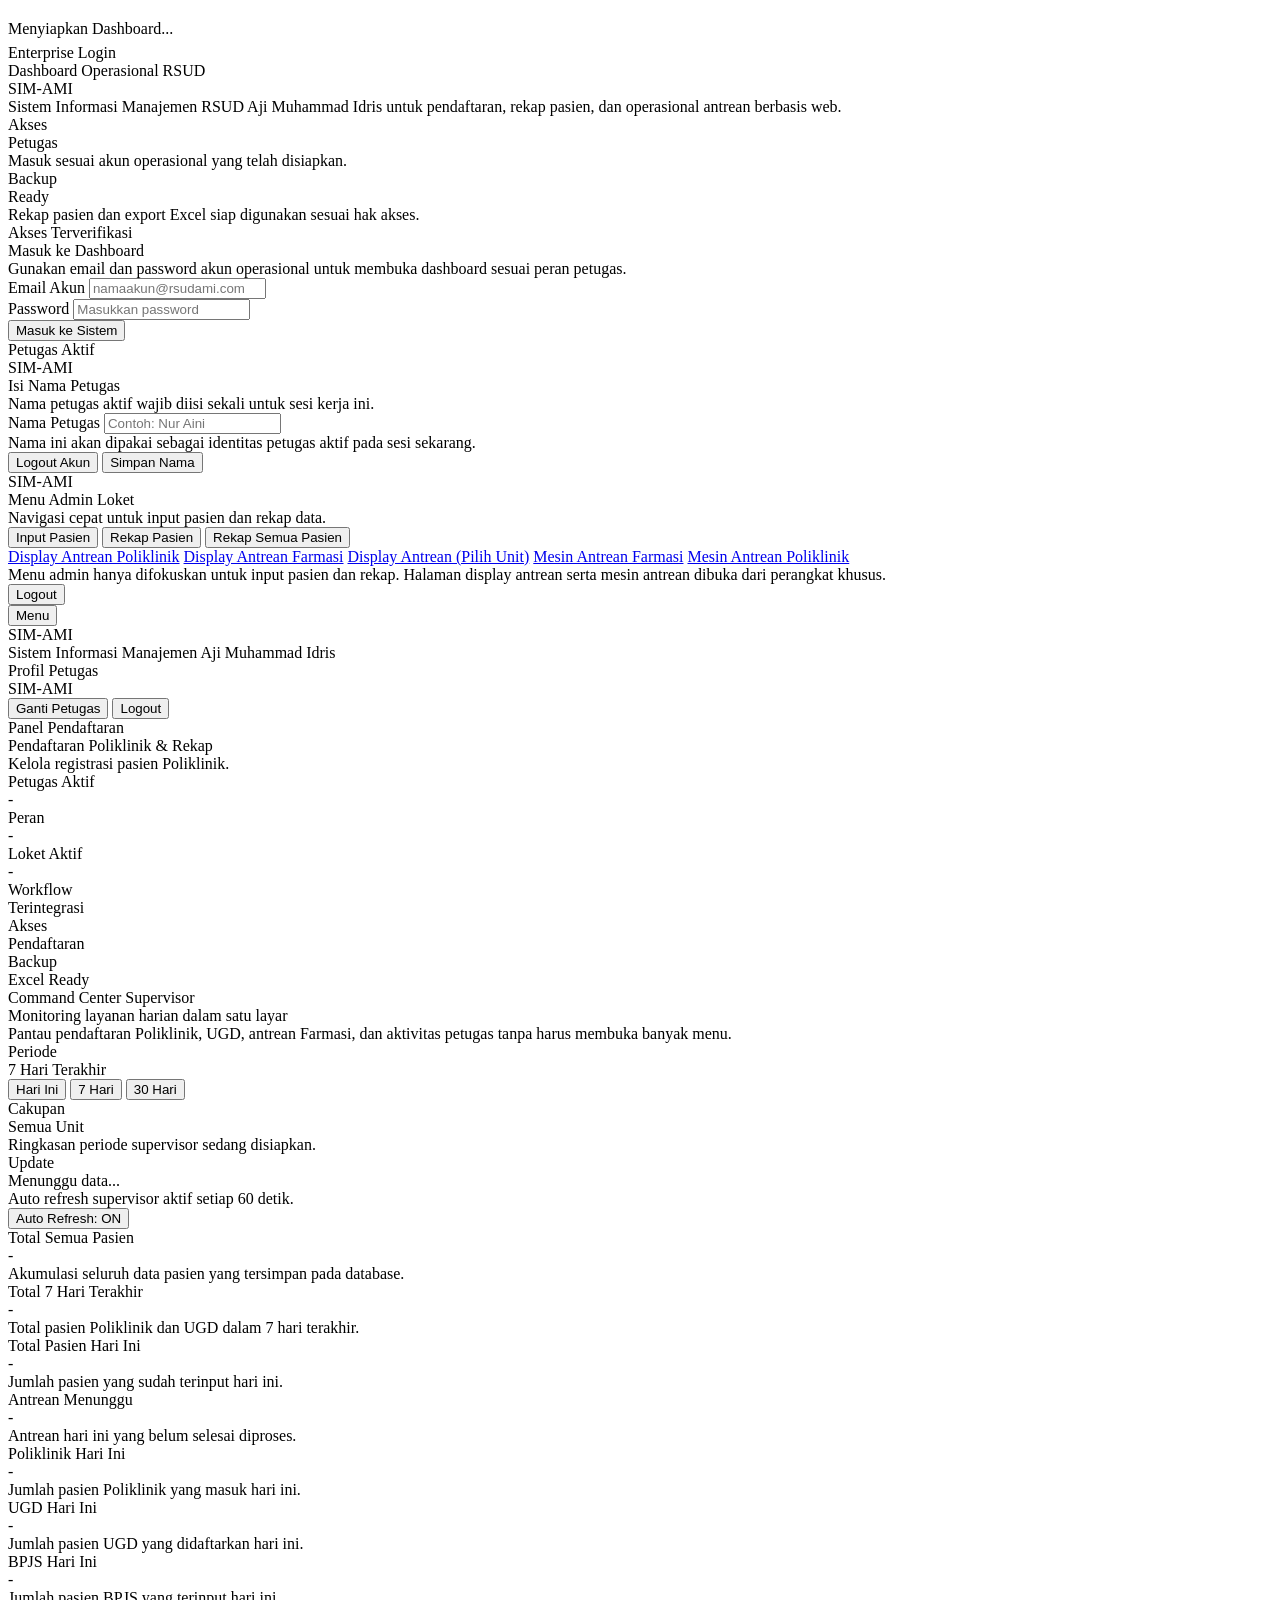
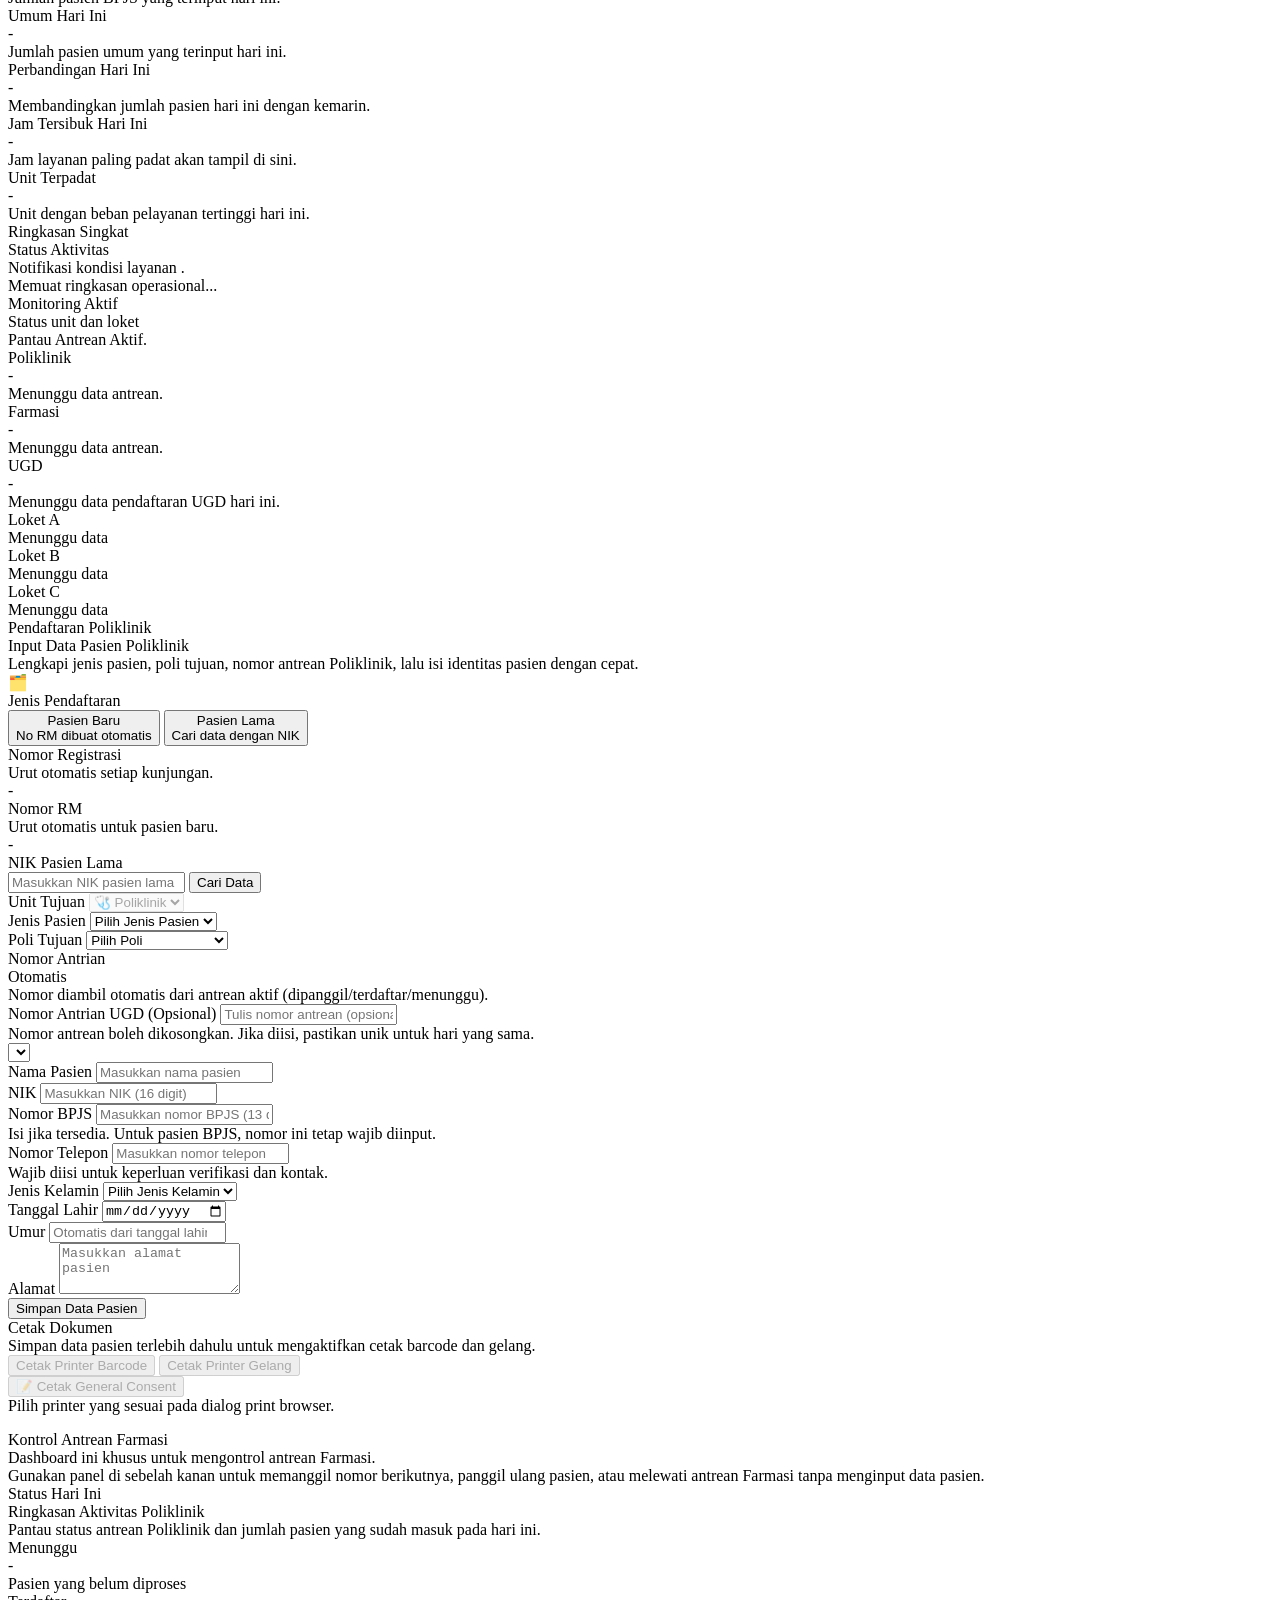
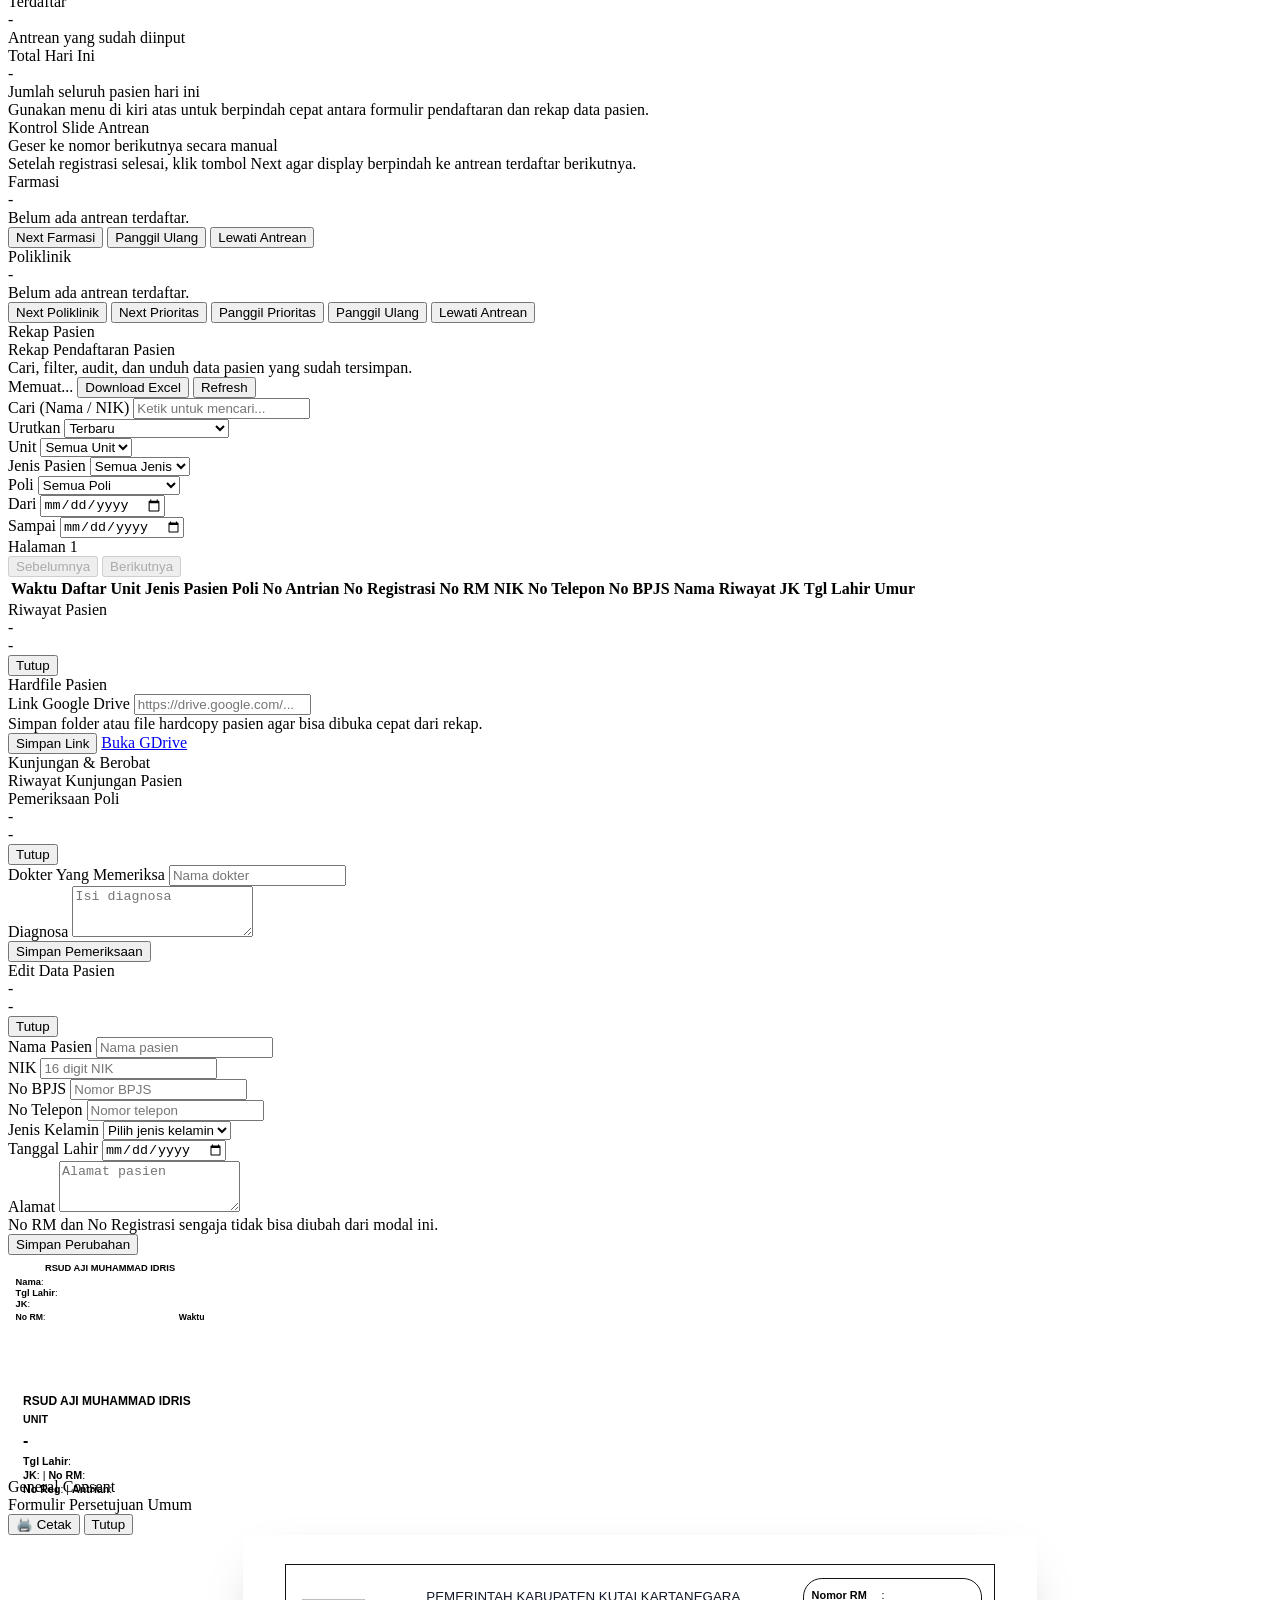
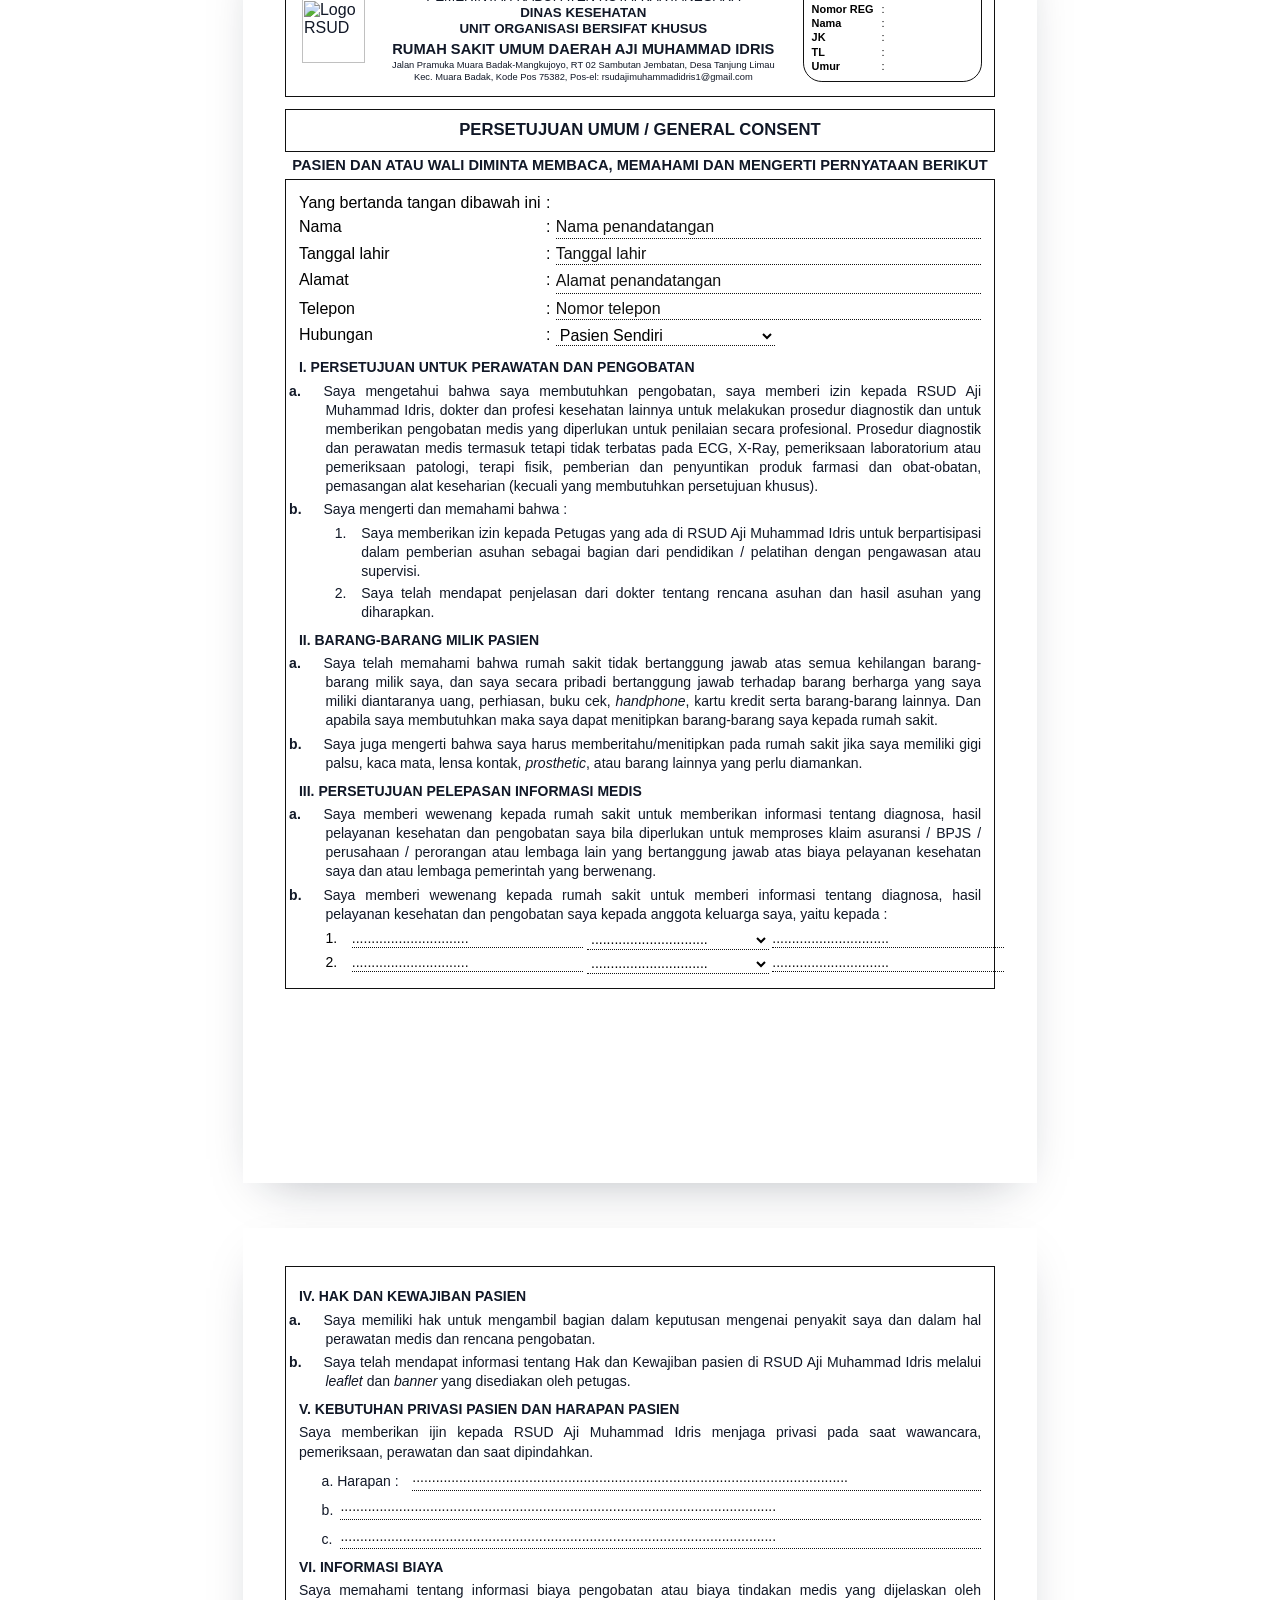
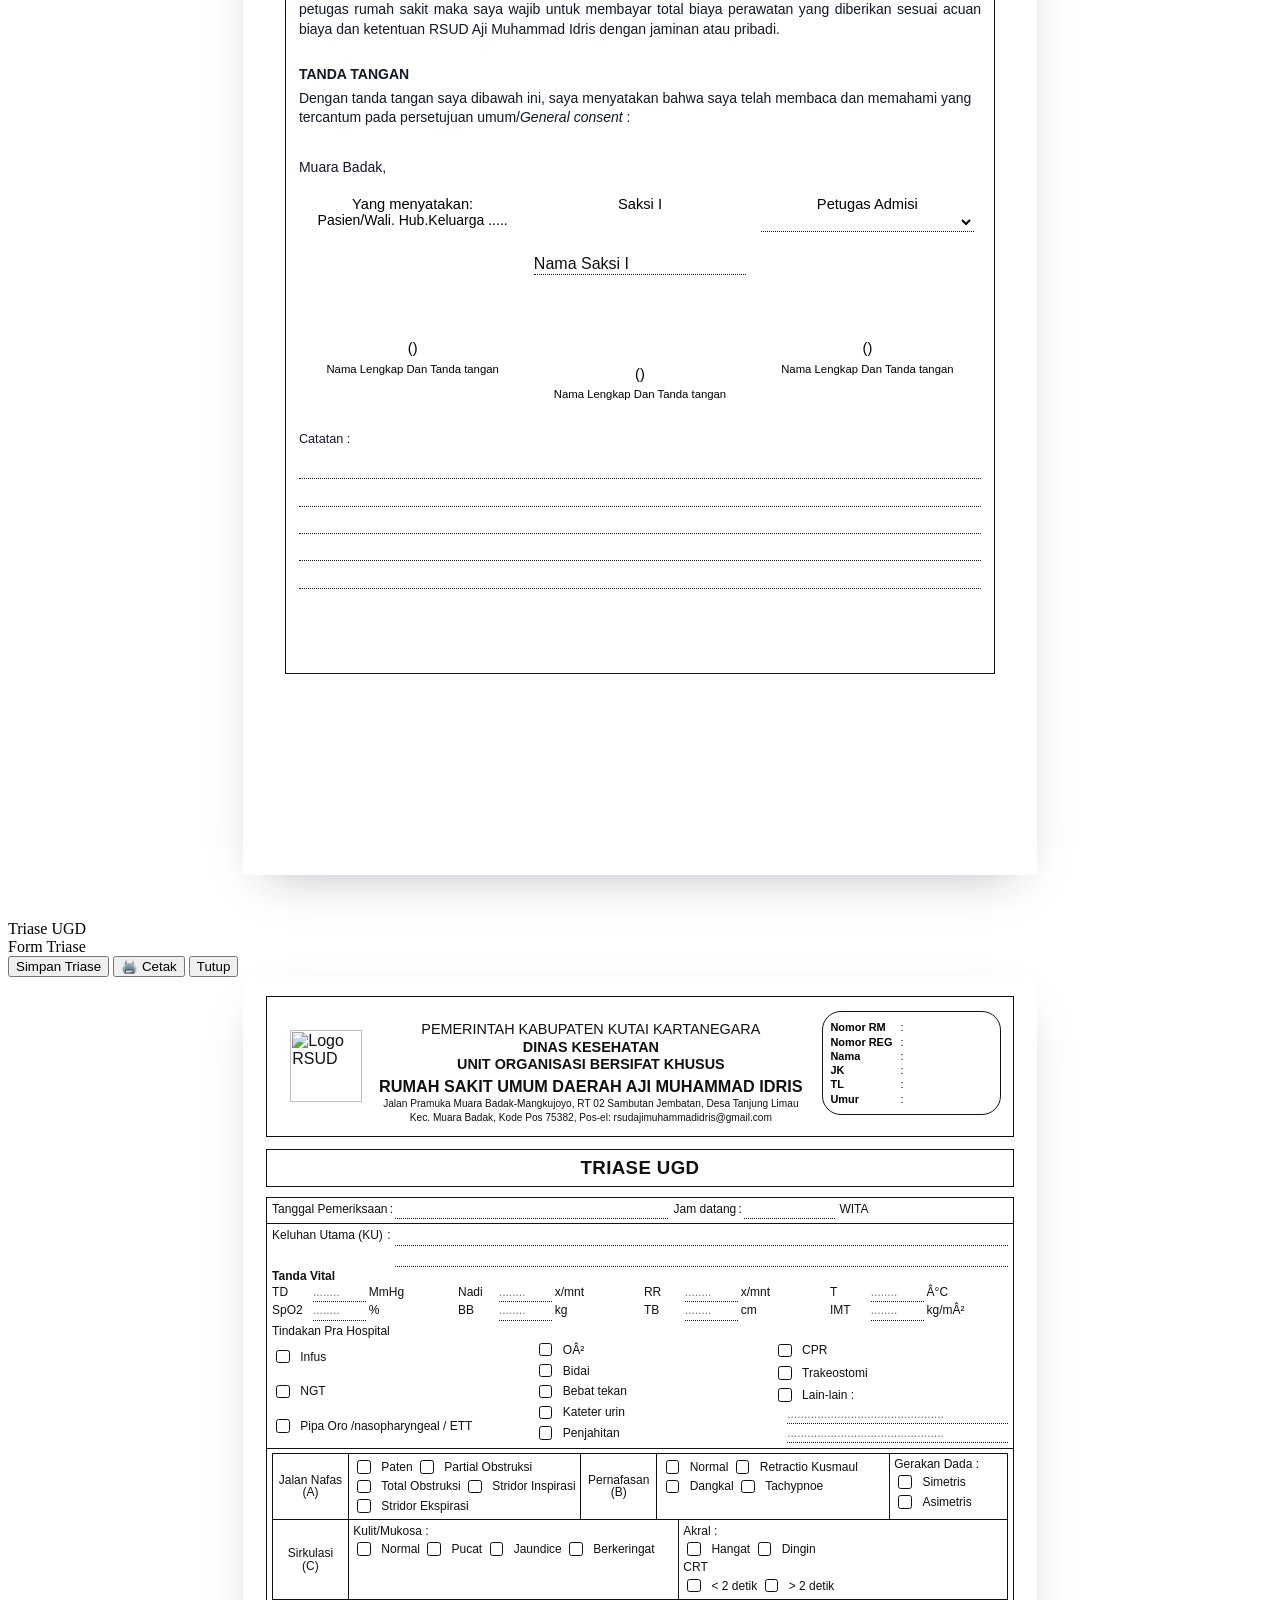
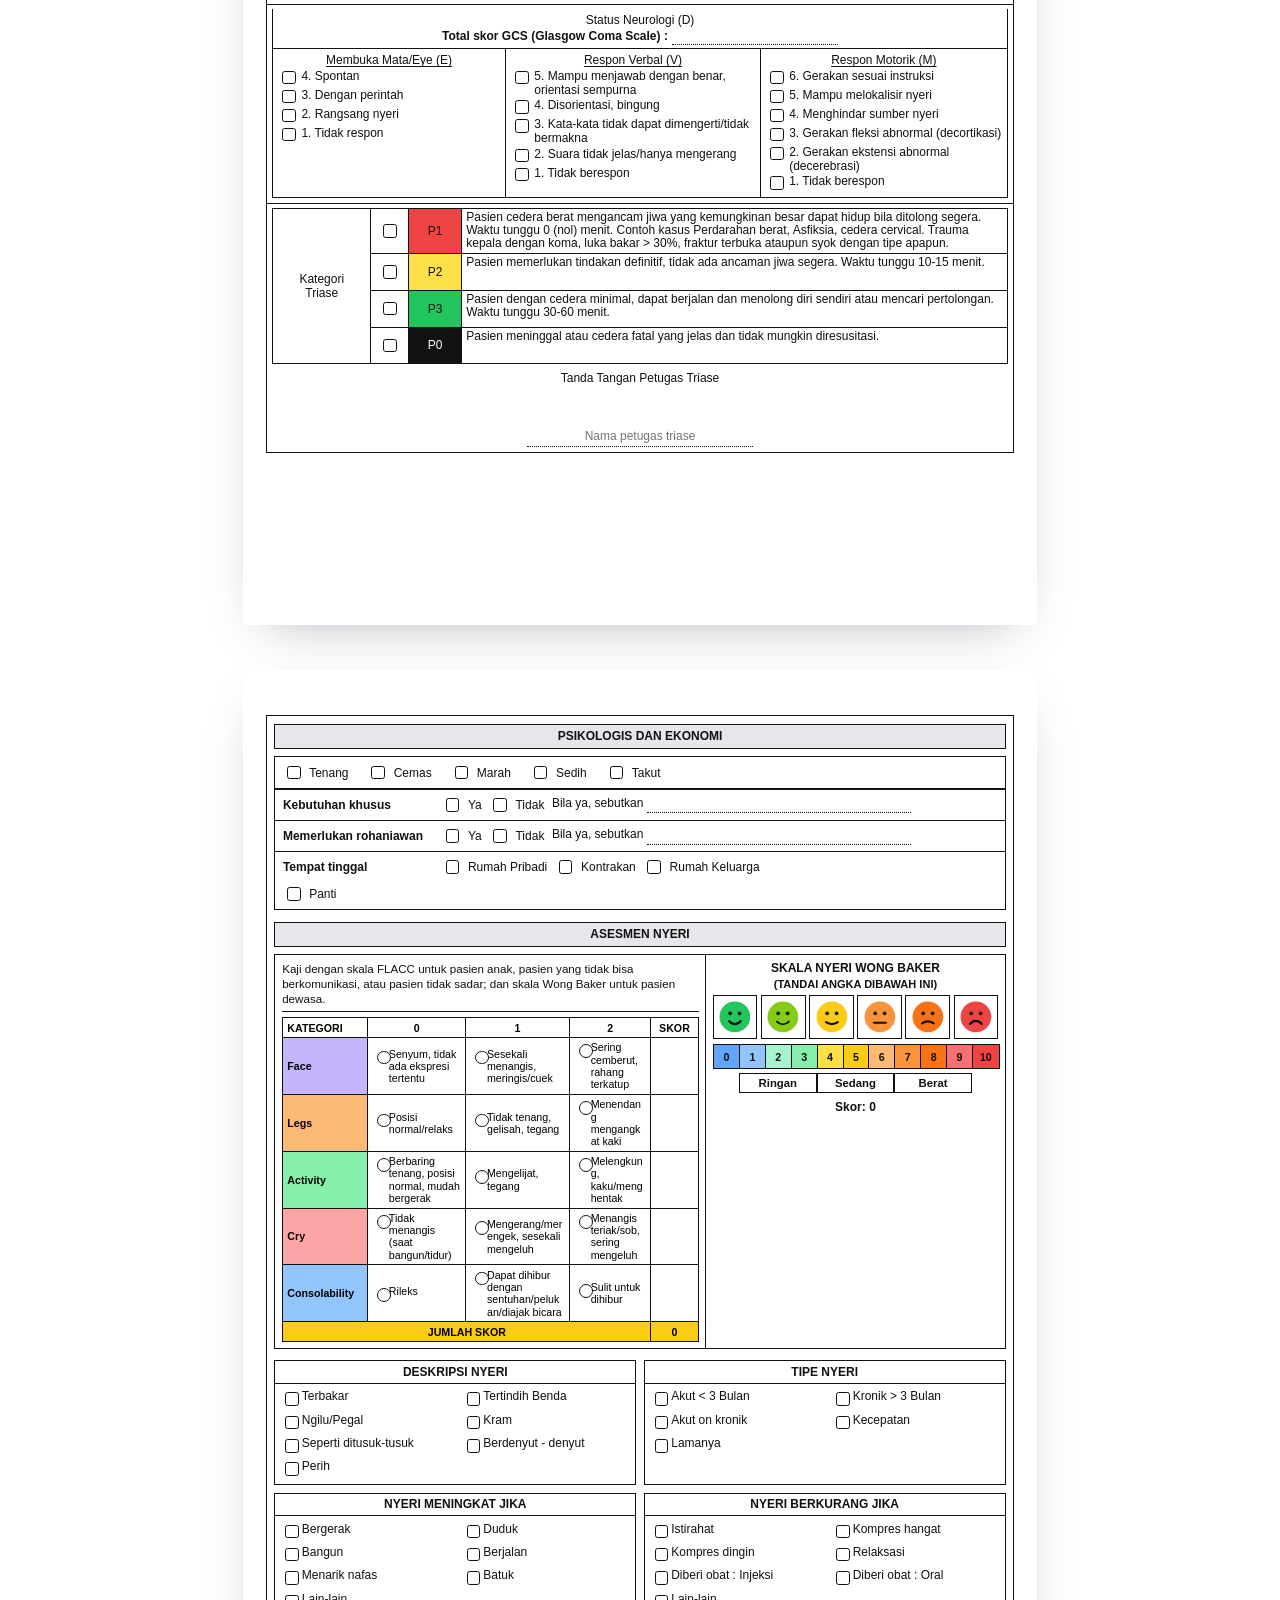
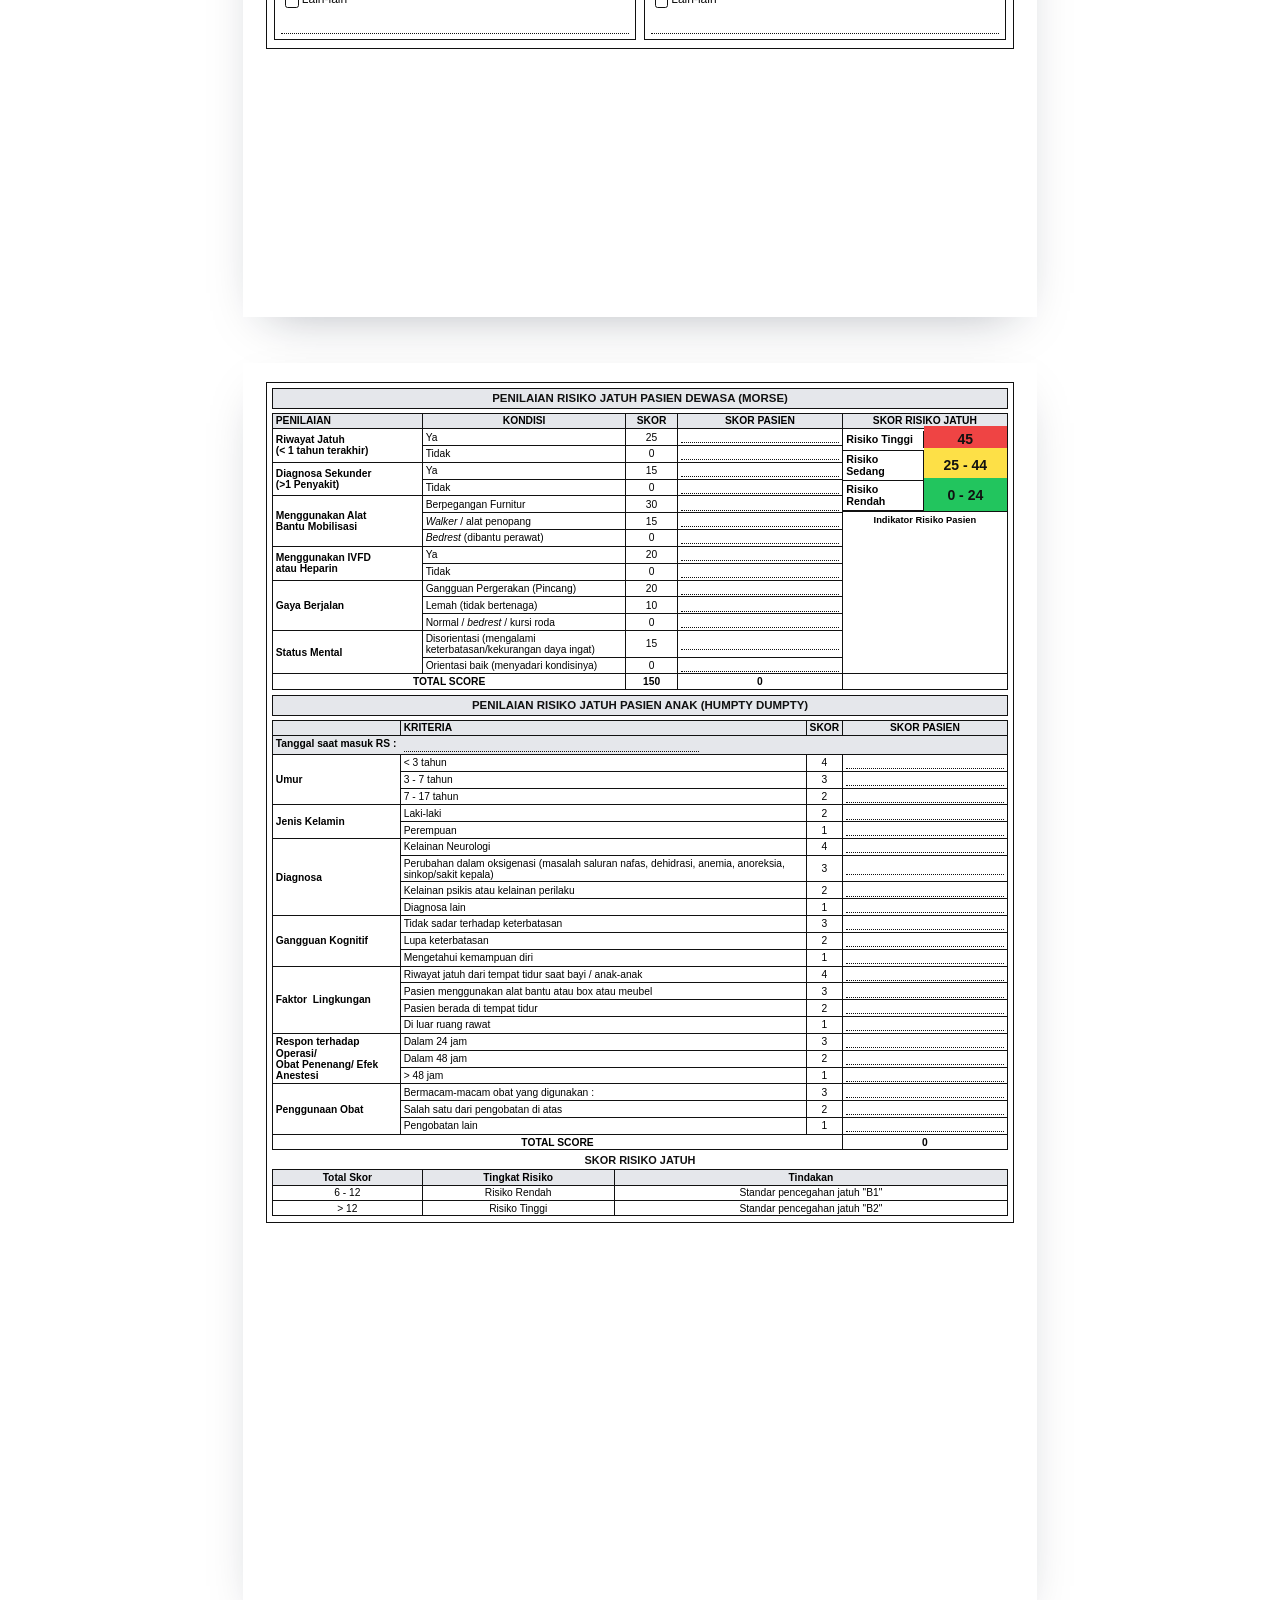
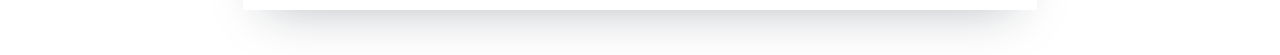
==== commit e7339d1b: "Update index.html" ====
--- a/index.html
+++ b/index.html
@@ -1,4 +1,4 @@
-﻿        <!DOCTYPE html>
+﻿﻿﻿        <!DOCTYPE html>
         <html lang="id">
         <head>
             <meta charset="UTF-8">
@@ -30,23 +30,18 @@
                 <div class="relative min-h-full flex items-center justify-center p-4 lg:p-6">
                     <div class="w-full max-w-5xl overflow-hidden rounded-[32px] border border-white/60 bg-white/95 shadow-[0_36px_90px_-30px_rgba(15,23,42,0.58)]">
                         <div class="grid grid-cols-1 lg:grid-cols-[1.08fr_0.92fr]">
-                            <div class="relative overflow-hidden bg-[linear-gradient(135deg,_#064e3b_0%,_#0f766e_36%,_#2563eb_100%)] px-7 py-8 md:px-10 md:py-10">
+                            <div class="relative hidden overflow-hidden bg-[linear-gradient(135deg,_#064e3b_0%,_#0f766e_36%,_#2563eb_100%)] px-7 py-8 md:px-10 md:py-10 lg:block">
                                 <div class="absolute inset-0 bg-[radial-gradient(circle_at_top_right,_rgba(255,255,255,0.16),_transparent_30%),radial-gradient(circle_at_bottom_left,_rgba(255,255,255,0.12),_transparent_24%)]"></div>
                                 <div class="relative">
                                     <div class="inline-flex items-center rounded-full border border-white/15 bg-white/10 px-3.5 py-1.5 text-[11px] font-bold uppercase tracking-[0.28em] text-emerald-50">Enterprise Login</div>
                                     <div class="mt-7 text-emerald-100 text-[11px] font-semibold tracking-[0.34em] uppercase">Dashboard Operasional RSUD</div>
                                     <div class="mt-2 text-white text-4xl md:text-5xl font-black tracking-tight leading-tight">SIM-AMI</div>
                                     <div class="mt-3 max-w-xl text-emerald-50/90 text-sm md:text-base font-medium leading-7">Sistem Informasi Manajemen RSUD Aji Muhammad Idris untuk pendaftaran, rekap pasien, dan operasional antrean berbasis web.</div>
-                                    <div class="mt-8 grid grid-cols-1 gap-3 sm:grid-cols-3">
+                                    <div class="mt-8 grid grid-cols-1 gap-3 sm:grid-cols-2">
                                         <div class="rounded-[24px] border border-white/12 bg-white/10 px-4 py-4 backdrop-blur-sm">
                                             <div class="text-[10px] font-extrabold uppercase tracking-[0.22em] text-emerald-100/90">Akses</div>
                                             <div class="mt-2 text-white text-lg font-black">Petugas</div>
                                             <div class="mt-1 text-xs font-semibold leading-5 text-emerald-50/85">Masuk sesuai akun operasional yang telah disiapkan.</div>
-                                        </div>
-                                        <div class="rounded-[24px] border border-white/12 bg-white/10 px-4 py-4 backdrop-blur-sm">
-                                            <div class="text-[10px] font-extrabold uppercase tracking-[0.22em] text-emerald-100/90">Session</div>
-                                            <div class="mt-2 text-white text-lg font-black">Stabil</div>
-                                            <div class="mt-1 text-xs font-semibold leading-5 text-emerald-50/85">Sesi login tetap dipakai saat halaman dimuat ulang.</div>
                                         </div>
                                         <div class="rounded-[24px] border border-white/12 bg-white/10 px-4 py-4 backdrop-blur-sm">
                                             <div class="text-[10px] font-extrabold uppercase tracking-[0.22em] text-emerald-100/90">Backup</div>
@@ -69,9 +64,6 @@
                                         <div>
                                             <label class="mb-2 block text-sm font-bold text-slate-700">Password</label>
                                             <input id="loginPassword" type="password" class="w-full rounded-2xl border border-emerald-100 bg-white px-4 py-3.5 text-slate-900 shadow-sm transition focus:outline-none focus:ring-4 focus:ring-emerald-100 focus:border-emerald-500" placeholder="Masukkan password">
-                                        </div>
-                                        <div class="rounded-[24px] border border-slate-200 bg-slate-50 px-4 py-3 text-xs font-semibold leading-5 text-slate-500">
-                                            Setelah berhasil masuk, dashboard akan otomatis menyesuaikan peran akun seperti pendaftaran, UGD, poli, farmasi, supervisor, atau RME.
                                         </div>
                                         <button id="loginBtn" type="button" class="w-full rounded-2xl bg-[linear-gradient(135deg,_#059669_0%,_#0f766e_38%,_#2563eb_100%)] py-3.5 text-base font-black text-white shadow-[0_20px_34px_-16px_rgba(5,150,105,0.56)] transition hover:brightness-105">
                                             Masuk ke Sistem
@@ -5252,12 +5244,16 @@
 
                         function r_toISOStart(dateStr) {
                             if (!dateStr) return null;
-                            return dateStr + 'T00:00:00';
+                            const d = new Date(dateStr + 'T00:00:00');
+                            if (Number.isNaN(d.getTime())) return null;
+                            return d.toISOString();
                         }
 
                         function r_toISOEnd(dateStr) {
                             if (!dateStr) return null;
-                            return dateStr + 'T23:59:59.999';
+                            const d = new Date(dateStr + 'T23:59:59.999');
+                            if (Number.isNaN(d.getTime())) return null;
+                            return d.toISOString();
                         }
 
                         function r_formatDateTimeLocal(iso) {
@@ -6751,7 +6747,7 @@
                                     }
                                     showTriaseUgdMessage('Triase berhasil disimpan. Saat dibuka lagi, data terakhir akan otomatis dimuat.', 'success');
                                 } else {
-                                    showTriaseUgdMessage('Triase berhasil disimpan,tambah kolom `triase_ugd_data`.', 'info');
+                                    showTriaseUgdMessage('Triase berhasil disimpan, tambah kolom `triase_ugd_data`.', 'info');
                                 }
                             } catch (err) {
                                 showTriaseUgdMessage('Gagal menyimpan triase: ' + (err?.message || String(err)), 'error');
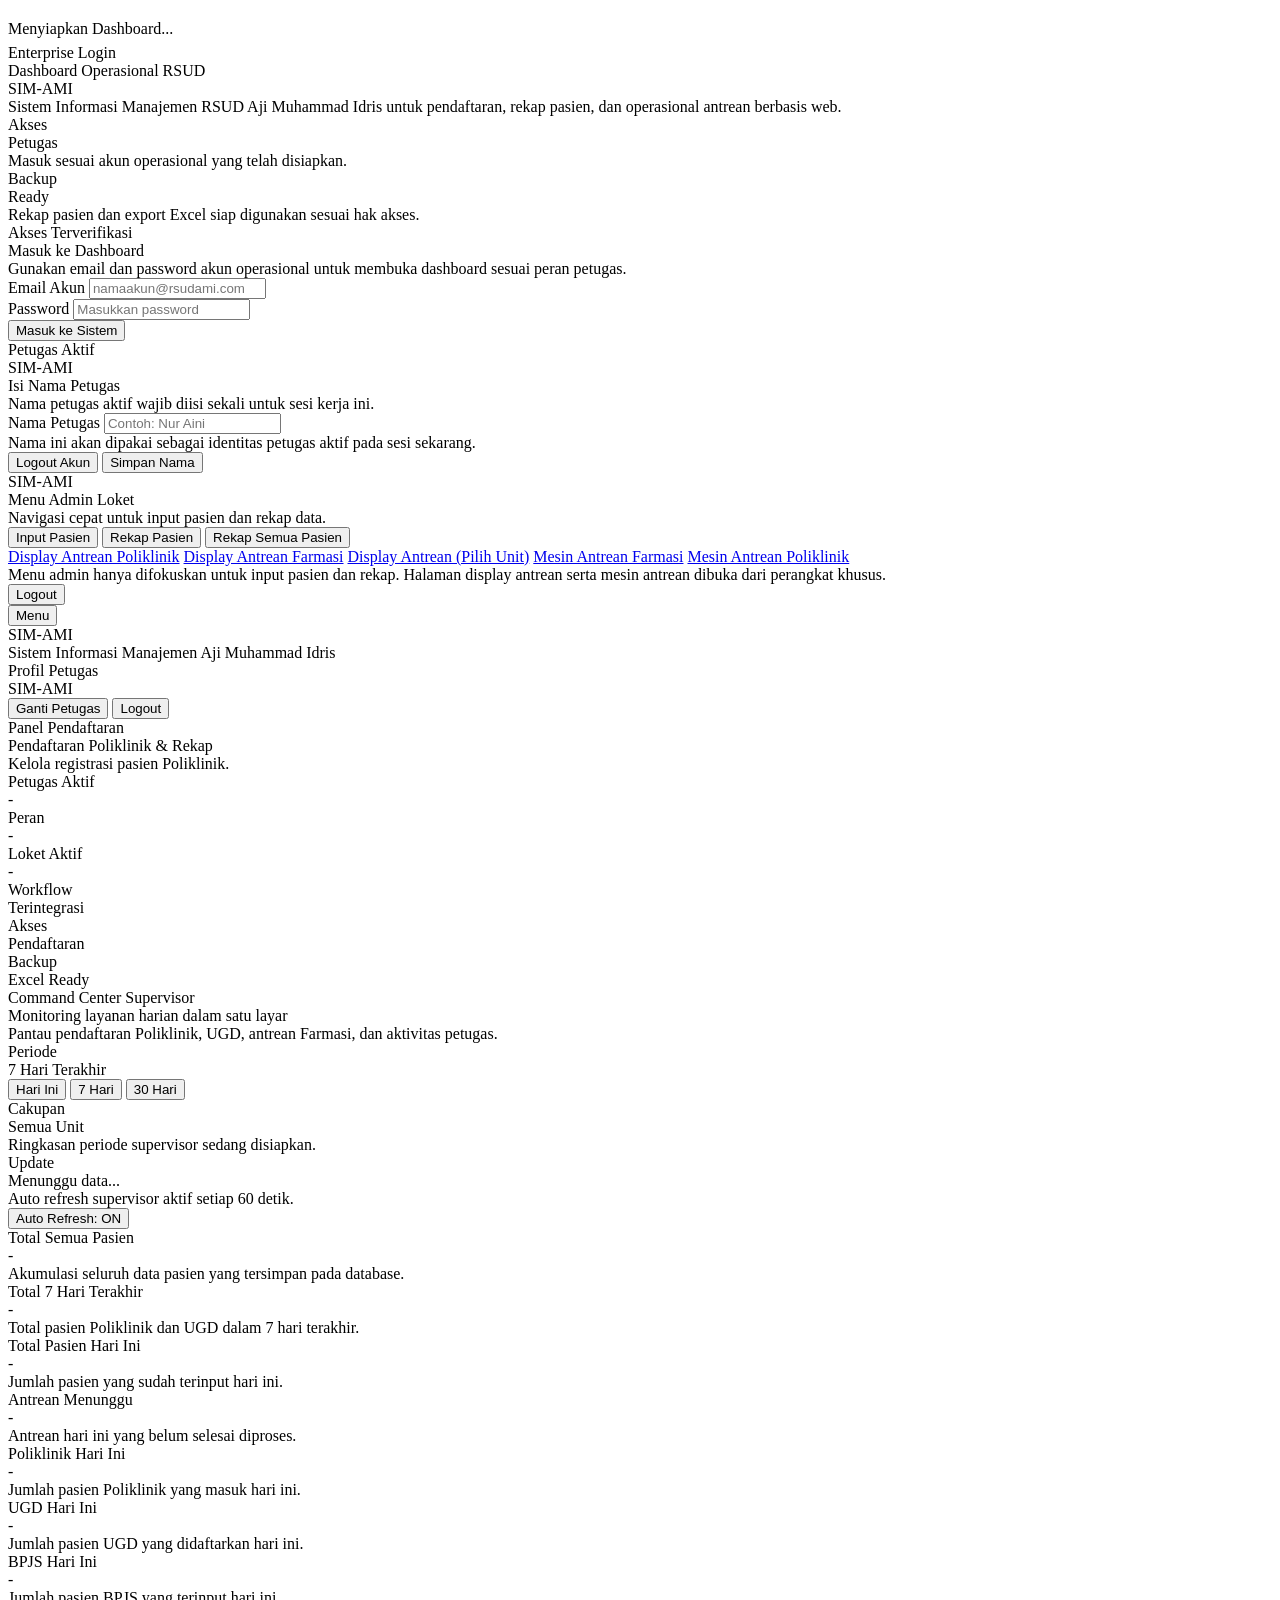
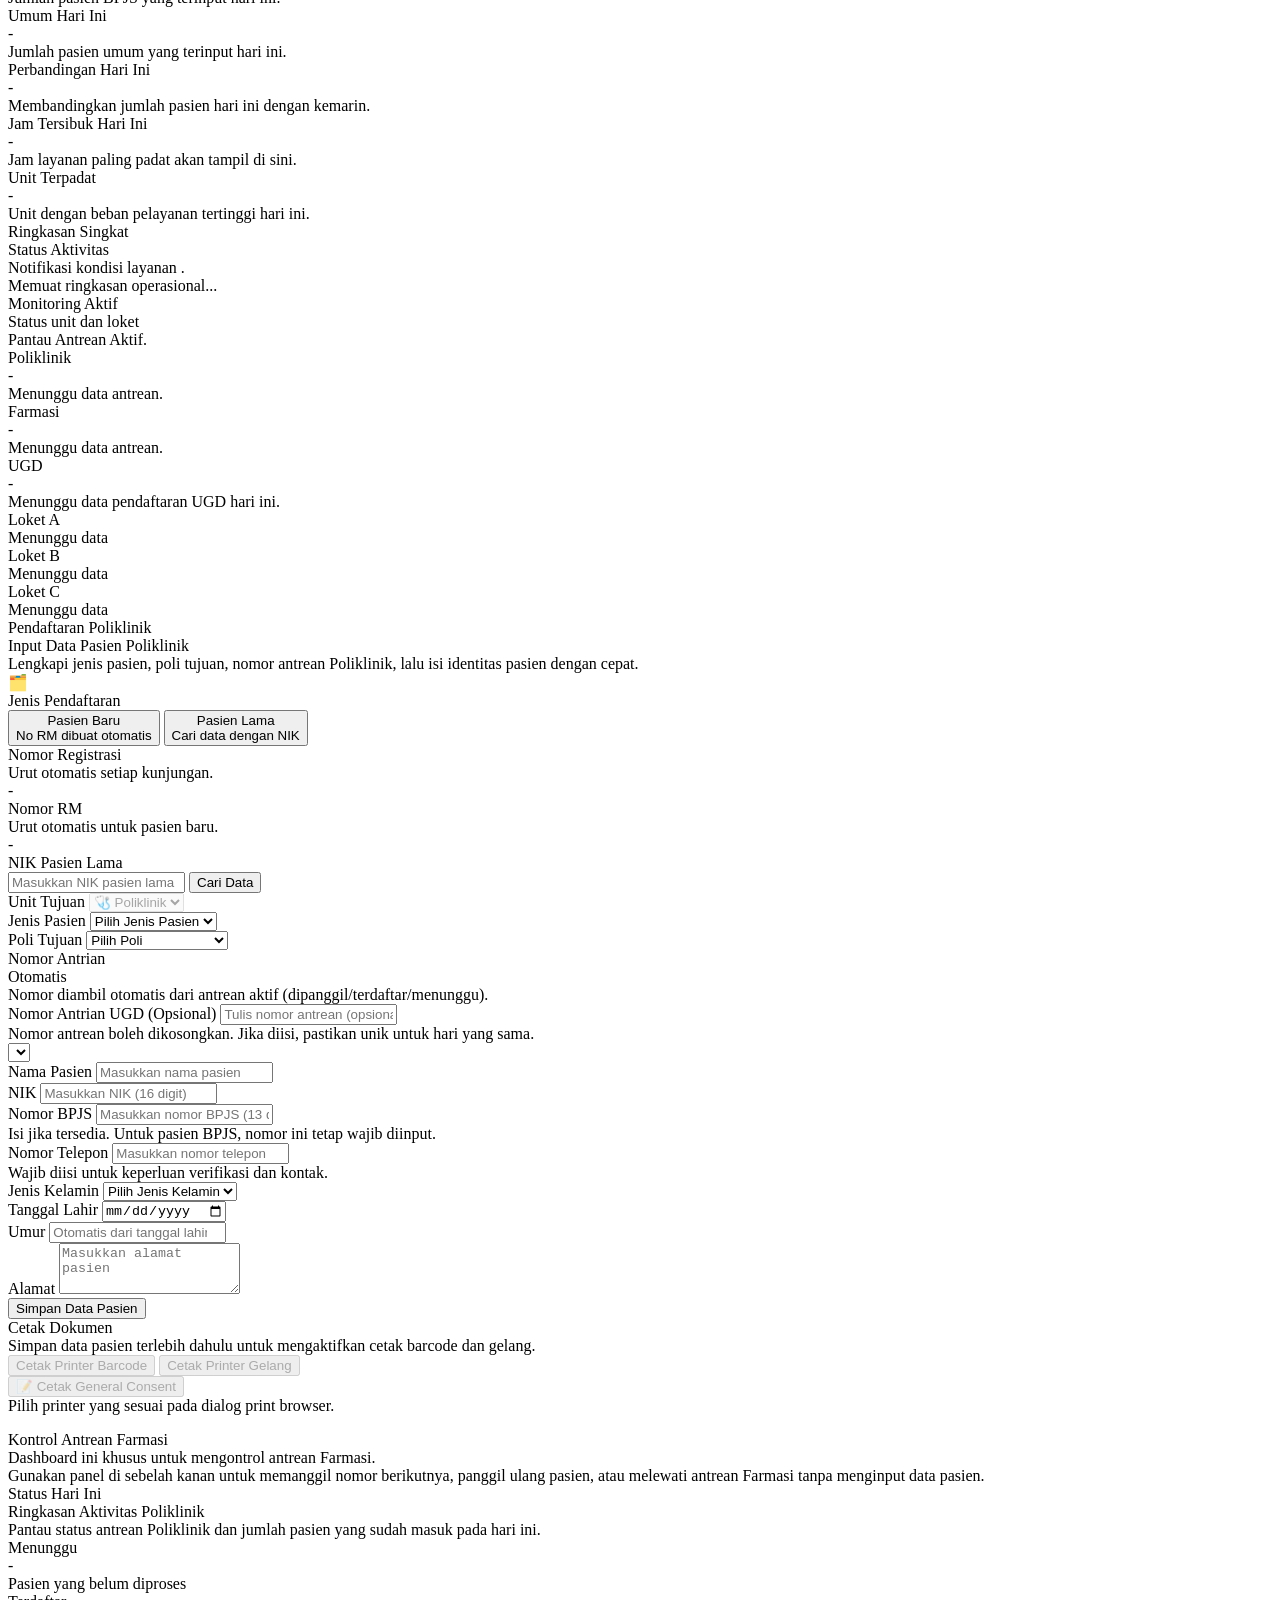
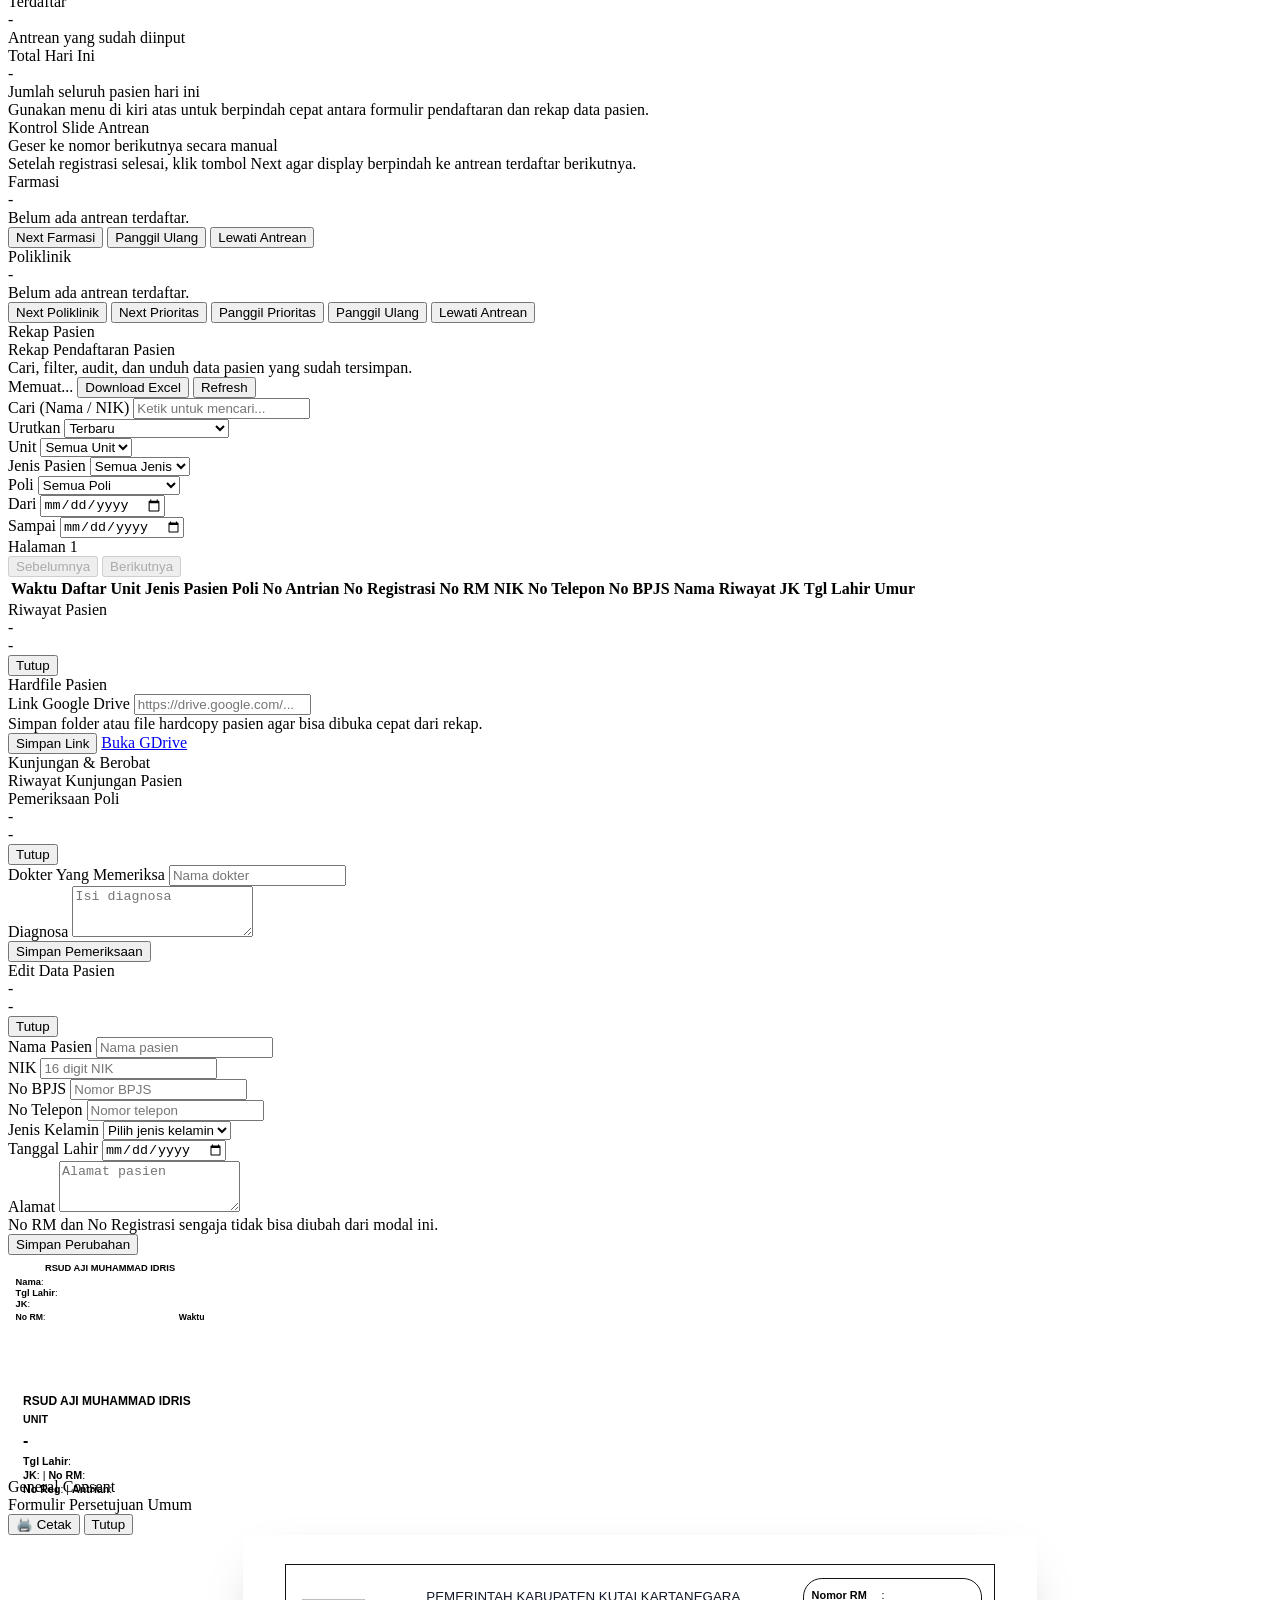
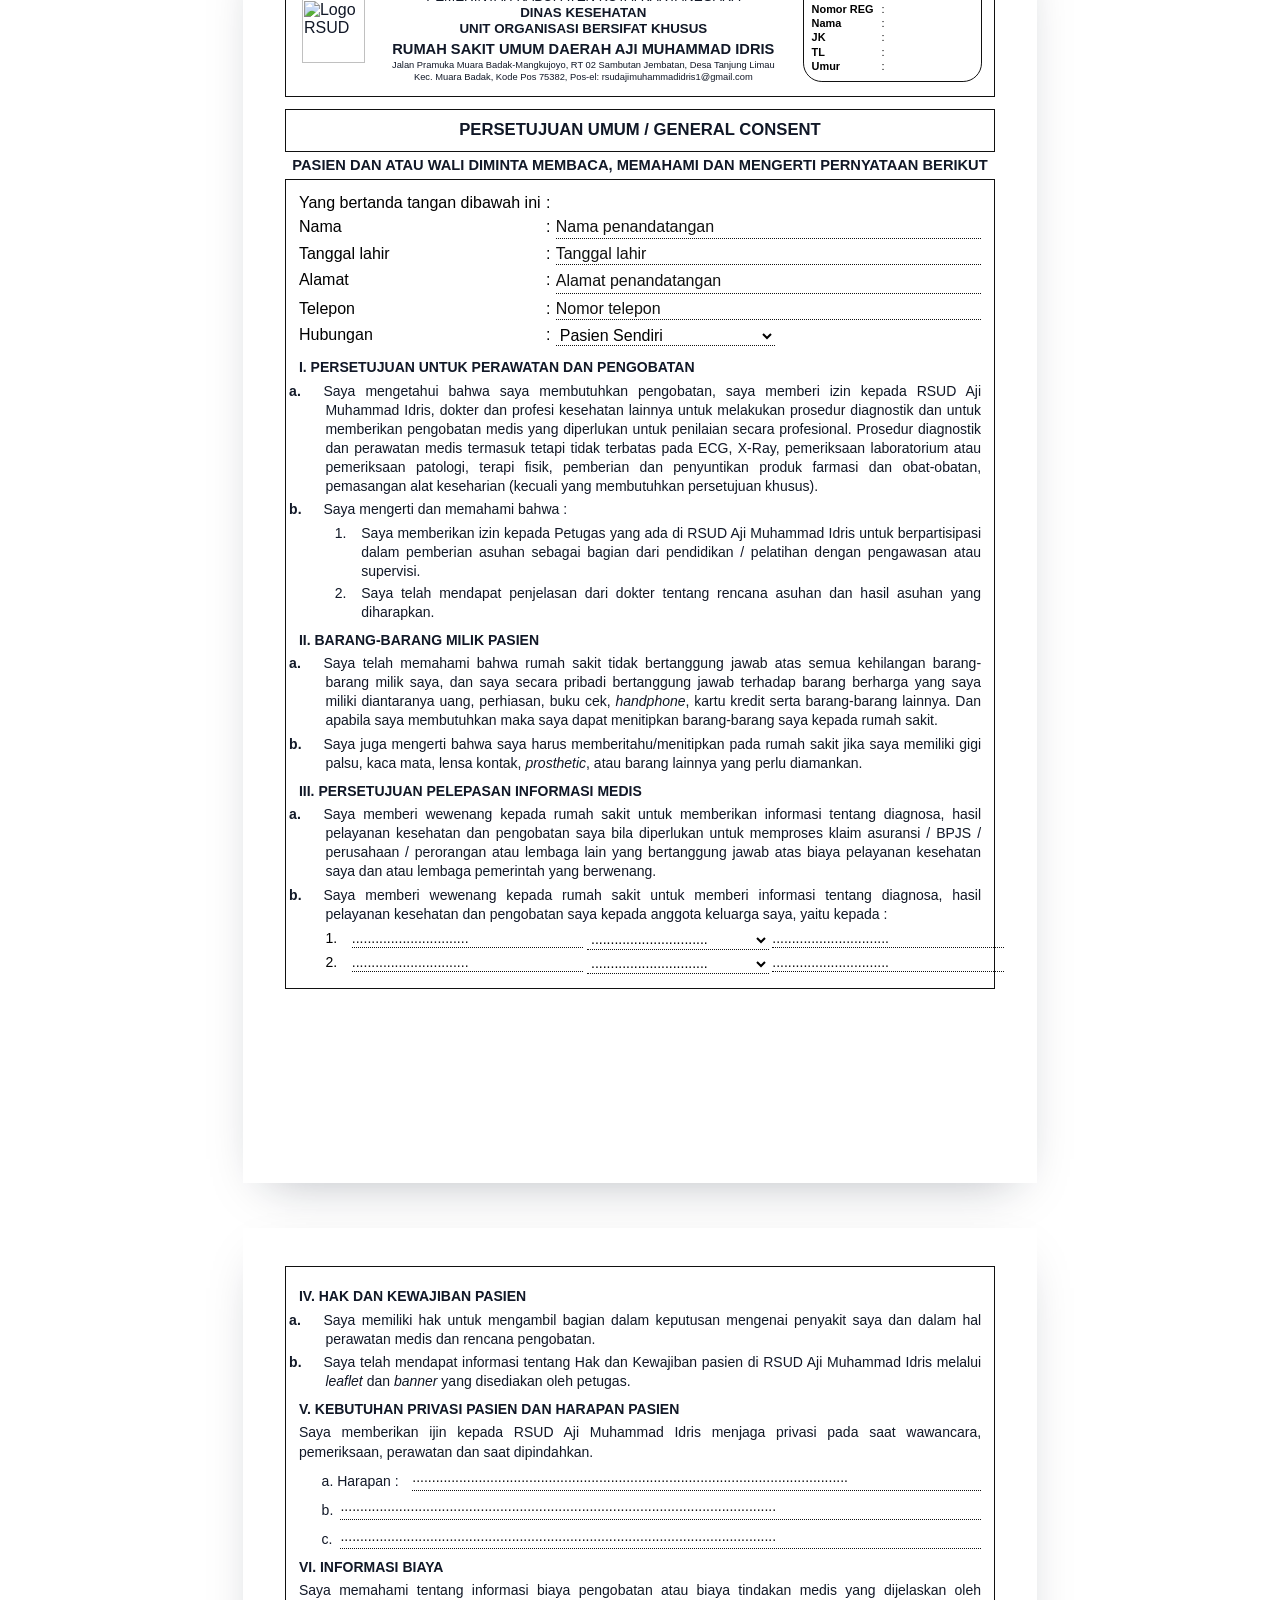
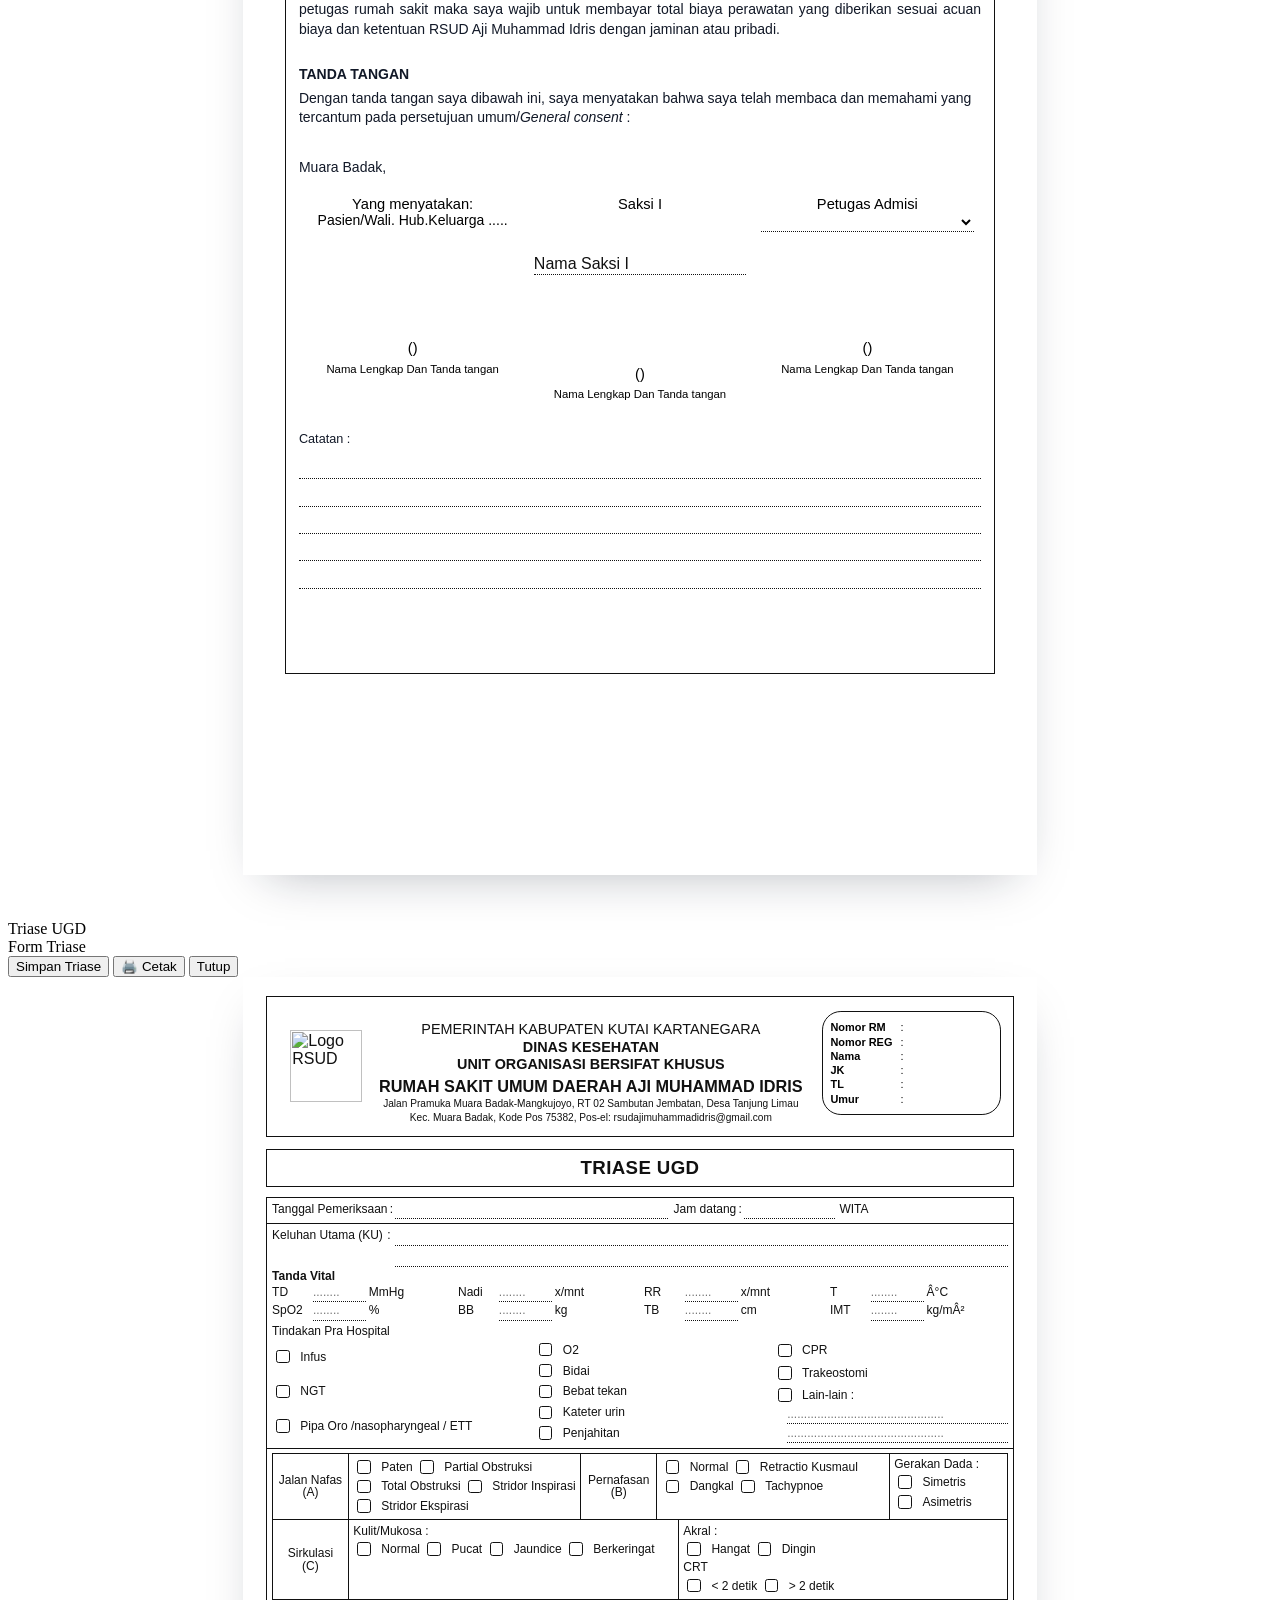
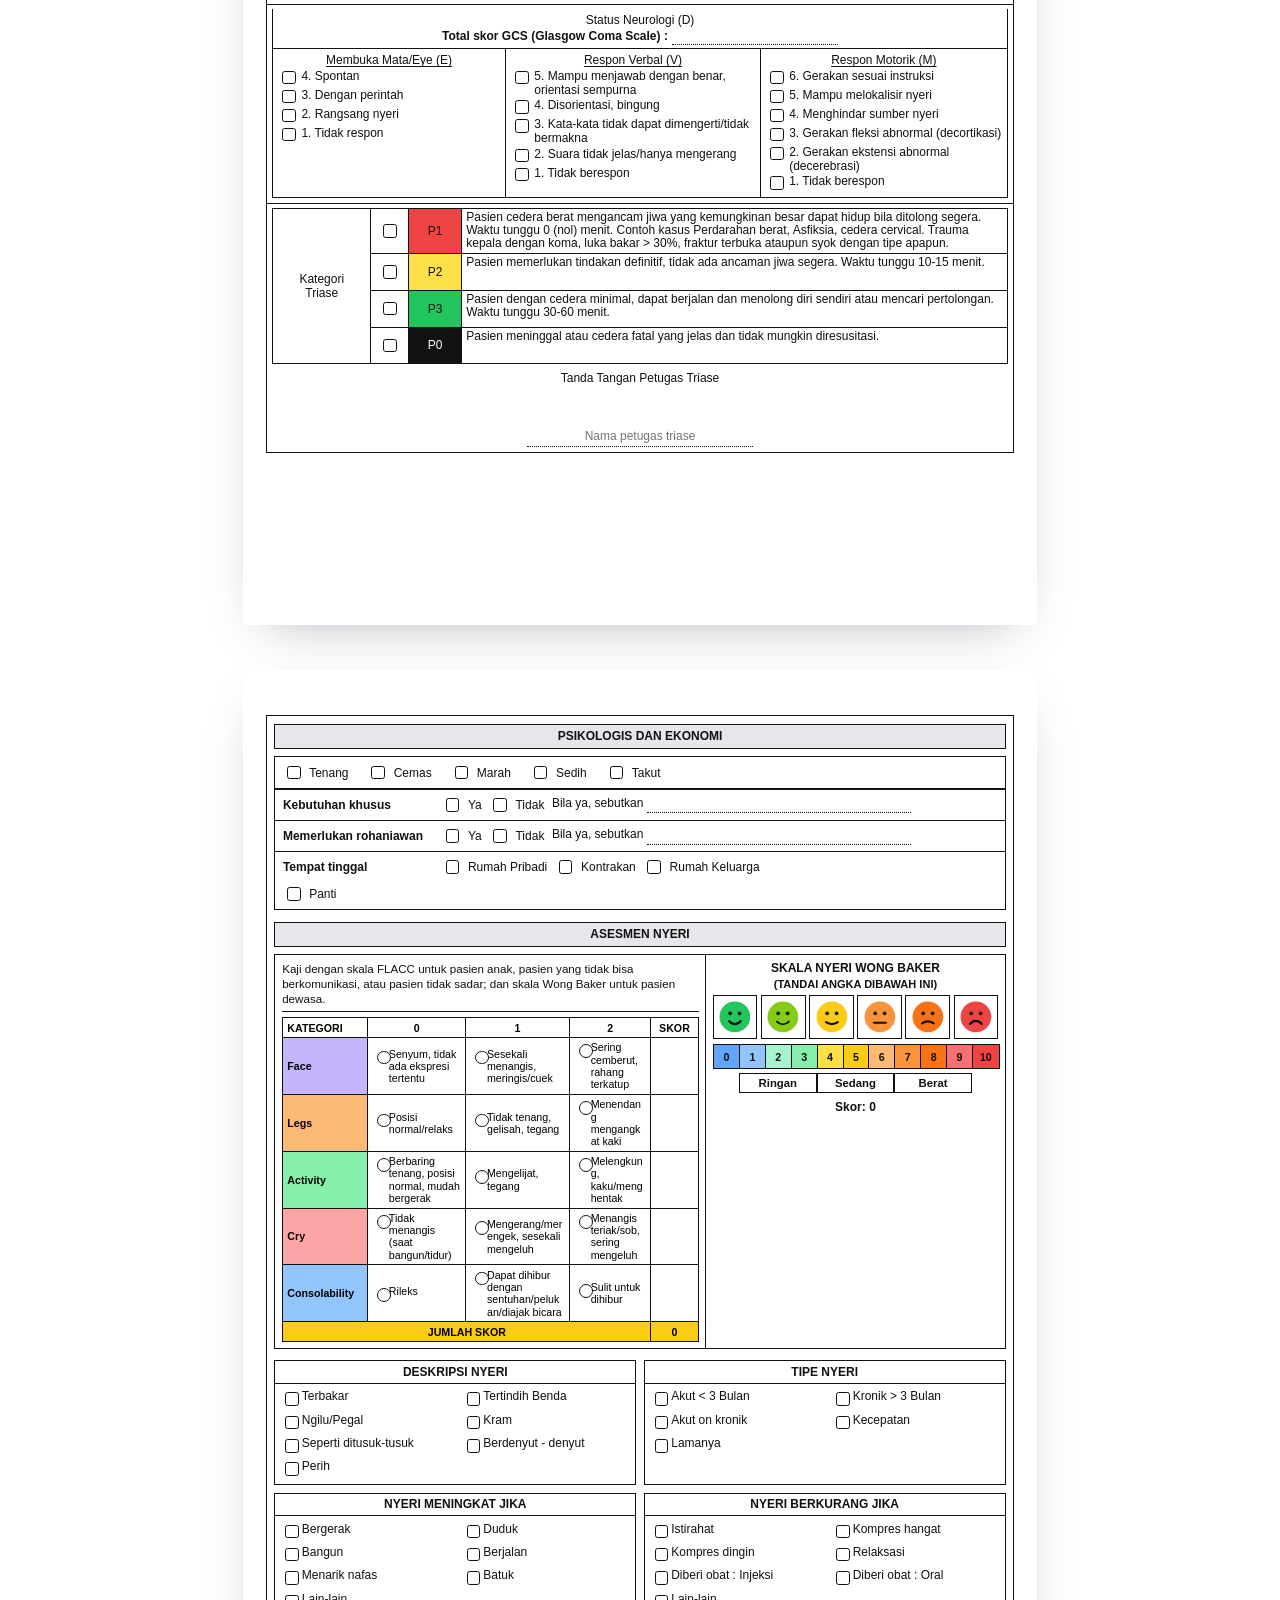
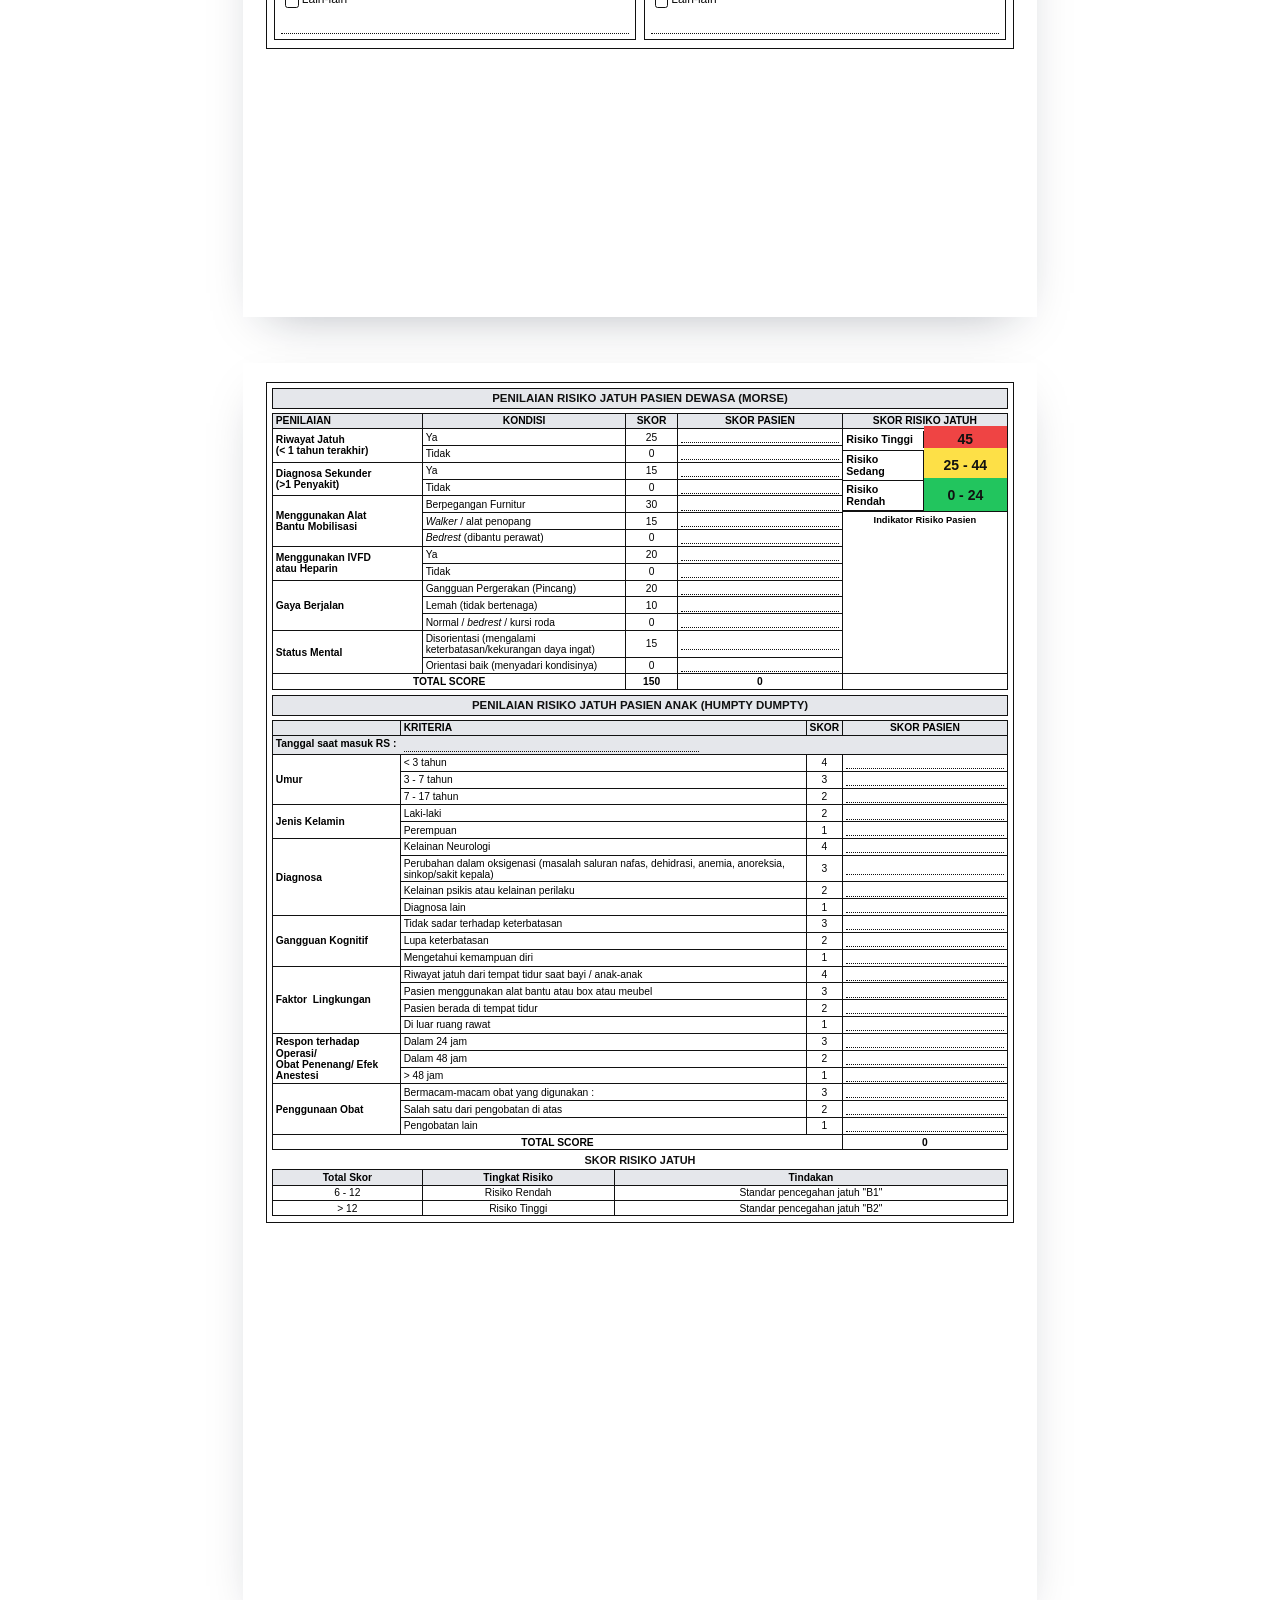
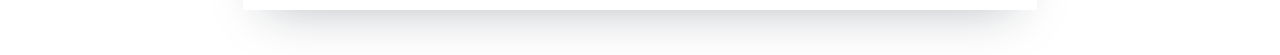
==== commit 72ac8018: "Update index.html" ====
--- a/index.html
+++ b/index.html
@@ -1,4 +1,4 @@
-﻿﻿﻿        <!DOCTYPE html>
+﻿﻿﻿﻿﻿﻿﻿﻿﻿﻿        <!DOCTYPE html>
         <html lang="id">
         <head>
             <meta charset="UTF-8">
@@ -228,7 +228,7 @@
                                     <div class="max-w-3xl">
                                         <div class="text-xs font-extrabold uppercase tracking-[0.22em] text-violet-700">Command Center Supervisor</div>
                                         <div class="mt-1.5 text-2xl font-black tracking-tight text-slate-900 md:text-3xl">Monitoring layanan harian dalam satu layar</div>
-                                        <div class="mt-2 text-sm font-semibold leading-6 text-slate-500">Pantau pendaftaran Poliklinik, UGD, antrean Farmasi, dan aktivitas petugas tanpa harus membuka banyak menu.</div>
+                                        <div class="mt-2 text-sm font-semibold leading-6 text-slate-500">Pantau pendaftaran Poliklinik, UGD, antrean Farmasi, dan aktivitas petugas.</div>
                                     </div>
                                     <div class="grid grid-cols-1 gap-2.5 sm:grid-cols-3 xl:min-w-[560px]">
                                         <div class="rounded-[22px] border border-violet-100 bg-[linear-gradient(135deg,_#faf5ff_0%,_#f8fbff_100%)] px-4 py-3.5 shadow-sm">
@@ -1905,14 +1905,14 @@
                                 drawerRoleNote.textContent = 'Supervisor dapat membuka display antrean dan mesin antrean langsung dari menu ini untuk kebutuhan monitoring dan pengecekan operasional.';
                                 dashboardRolePill.textContent = 'Panel Supervisor';
                                 dashboardTitle.textContent = 'Monitoring Supervisor & Rekap';
-                                dashboardDescription.textContent = 'Pantau tiga loket, cek ringkasan aktivitas, dan akses rekap pasien dalam satu dashboard pengawasan.';
-                                summaryBox1Label.textContent = 'Monitoring';
+                                dashboardDescription.textContent = 'Pemantauan tiga loket Antrean dan cek ringkasan aktivitas.';
+                                summaryBox1Label.textContent = 'Monitoring & Mesin Antrea';
                                 summaryBox1Value.textContent = '3 Loket';
-                                summaryBox2Label.textContent = 'Peran';
+                                summaryBox2Label.textContent = 'Hak Akses';
                                 summaryBox2Value.textContent = 'Supervisor';
                                 summaryBox3Label.textContent = 'Audit';
                                 summaryBox3Value.textContent = 'Rekap Ready';
-                                dashboardQuickHint.textContent = 'Supervisor dapat memantau pendaftaran seluruh loket, membuka display antrean, dan mengakses mesin antrean dari menu burger bila diperlukan.';
+                                dashboardQuickHint.textContent = 'Supervisor dapat memantau pendaftaran seluruh loket, membuka display antrean, dan mengakses mesin antrean.';
                             } else if (isRme) {
                                 supervisorMenuLinks.classList.add('hidden');
                                 drawerRoleEyebrow.textContent = 'Akses Rekam Medis';
@@ -7249,7 +7249,7 @@
                                                     <label class="triage-check-item triage-p1-check"><input type="checkbox" class="triage-check"> Pipa Oro /nasopharyngeal / ETT</label>
                                                 </div>
                                                 <div class="triage-p1-ph-col">
-                                                    <label class="triage-check-item triage-p1-check"><input type="checkbox" class="triage-check"> OÂ²</label>
+                                                    <label class="triage-check-item triage-p1-check"><input type="checkbox" class="triage-check"> O2</label>
                                                     <label class="triage-check-item triage-p1-check"><input type="checkbox" class="triage-check"> Bidai</label>
                                                     <label class="triage-check-item triage-p1-check"><input type="checkbox" class="triage-check"> Bebat tekan</label>
                                                     <label class="triage-check-item triage-p1-check"><input type="checkbox" class="triage-check"> Kateter urin</label>
